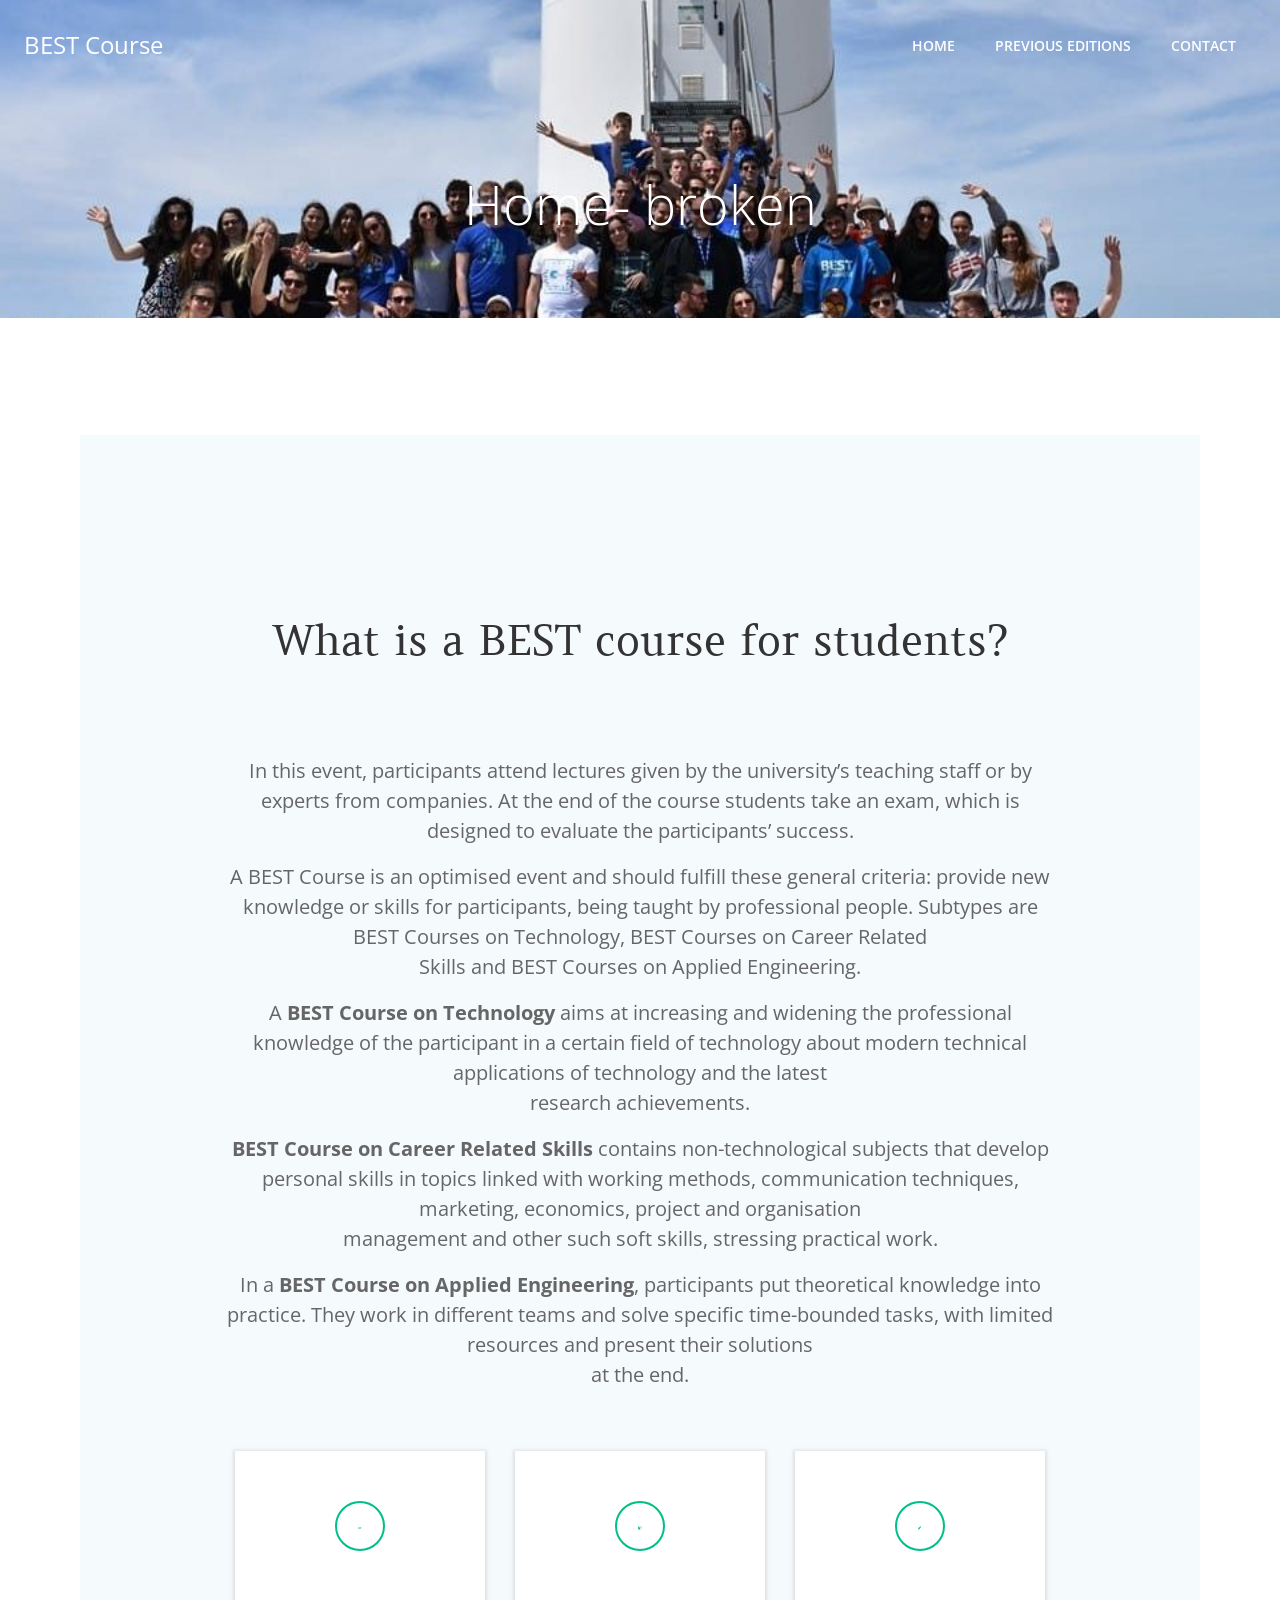
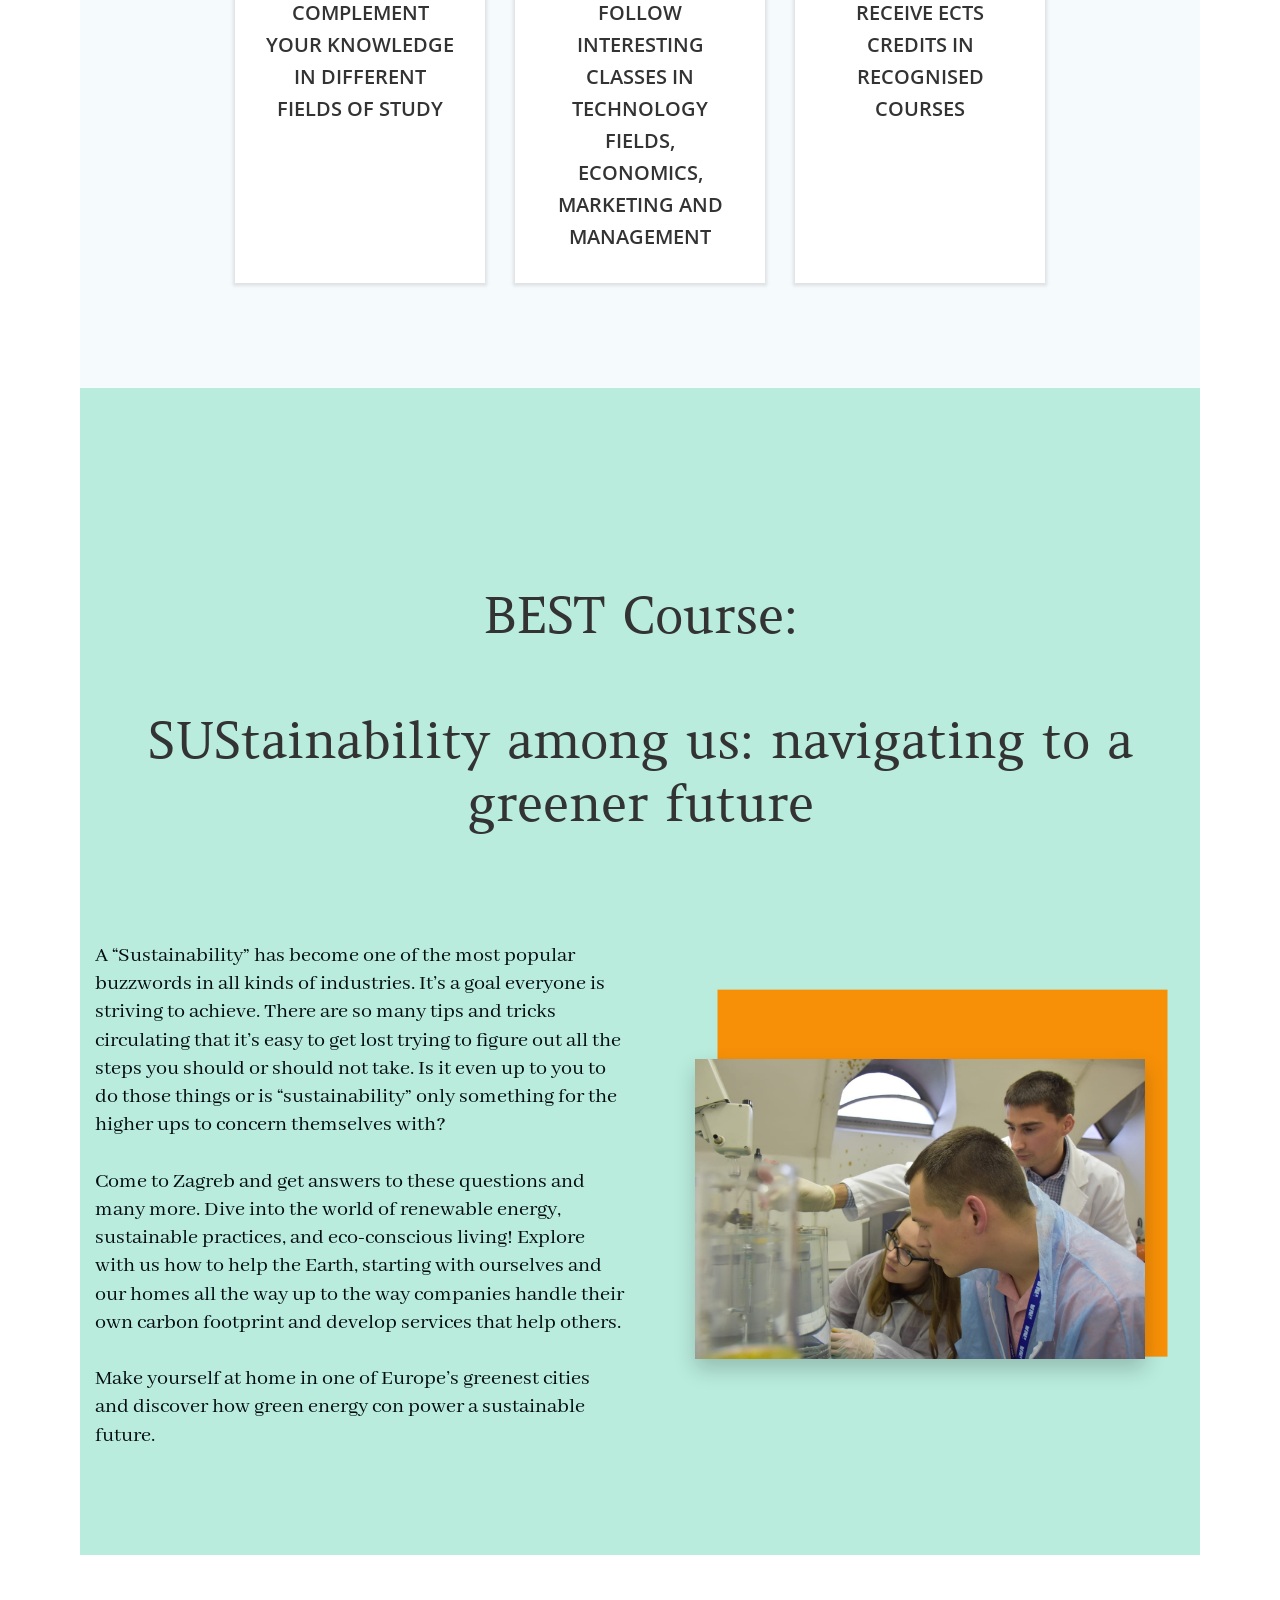
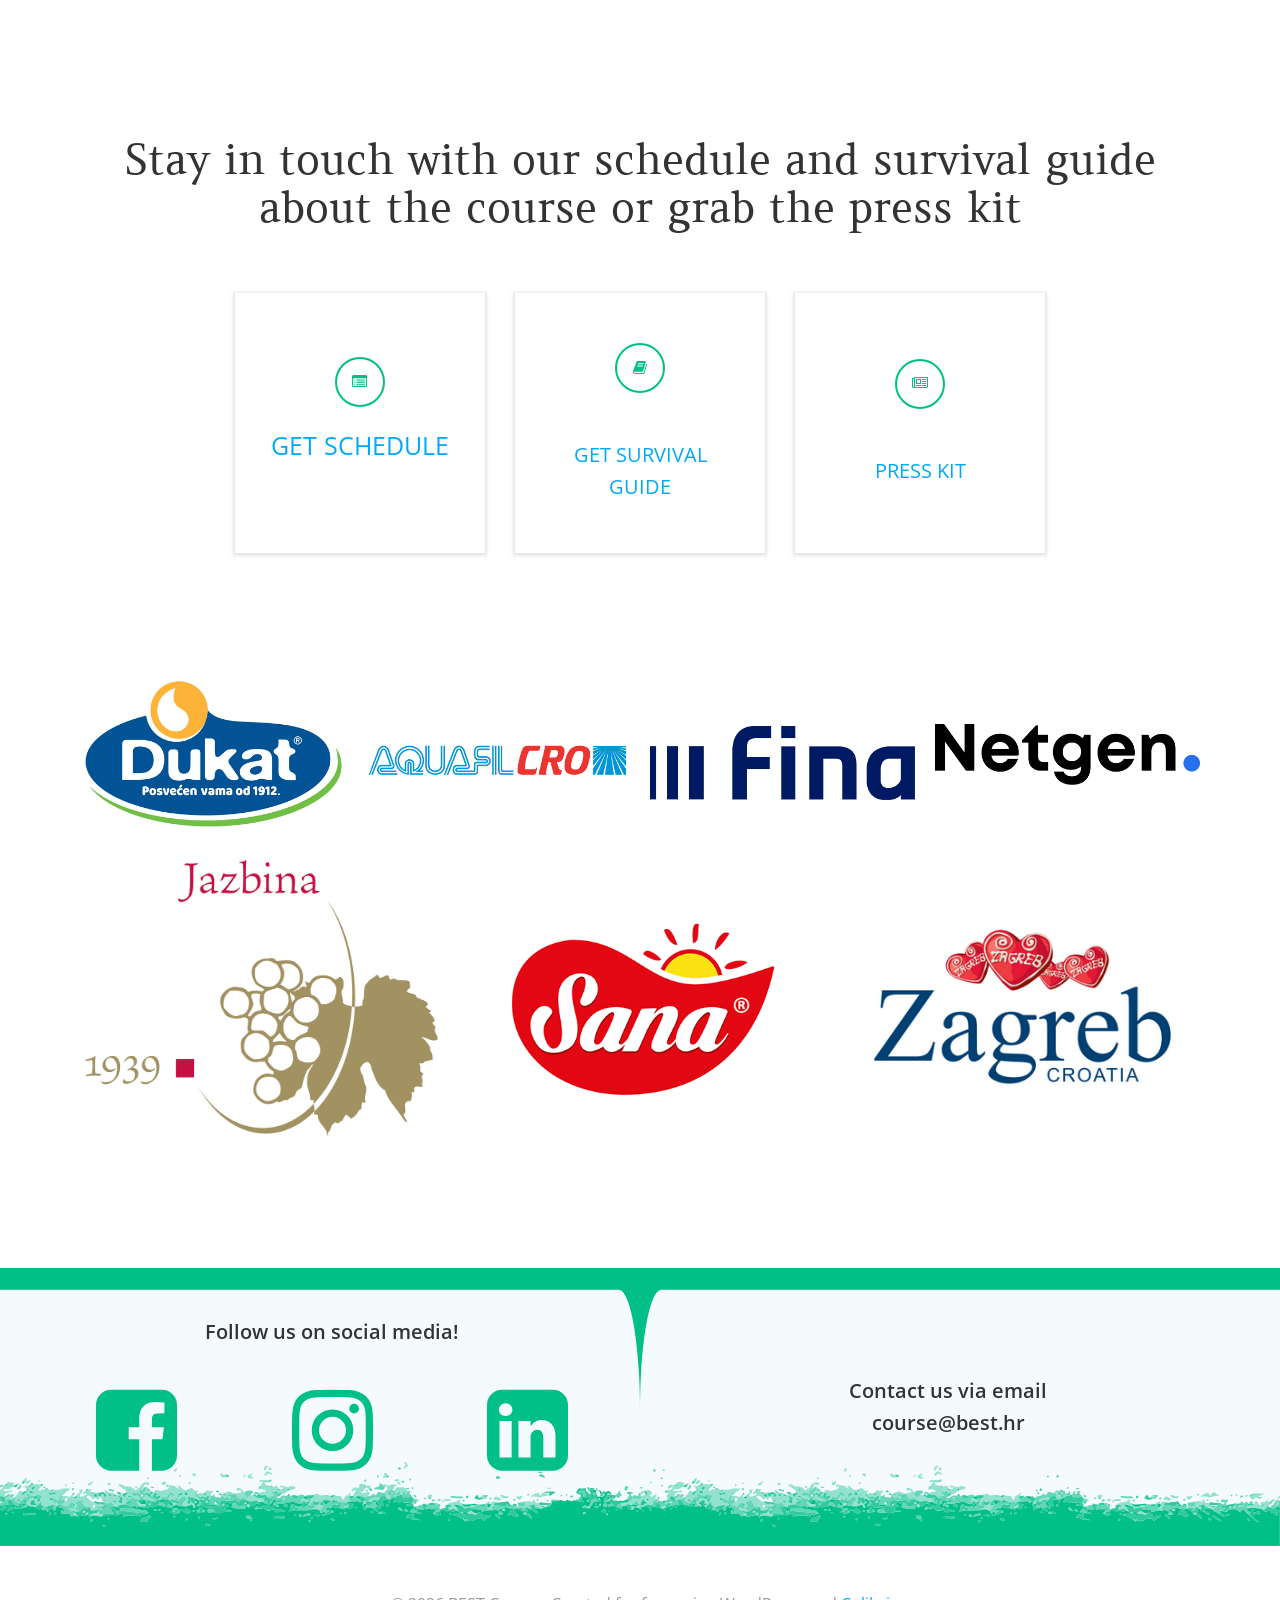
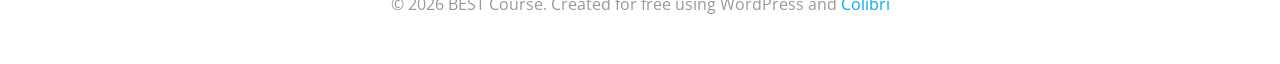
==== mesmerize/index.html @ 8d5ee5f5 "Make the archive self-contained for subpath hosting Relink the wp-emoji loader URL relative to each " ====
<!DOCTYPE html>
<html lang="en-US">
<head>
    <meta charset="UTF-8">
    <meta name="viewport" content="width=device-width, initial-scale=1">
    <link rel="profile" href="http://gmpg.org/xfn/11">
	<title>Home- broken &#8211; BEST Course</title>
<link rel='dns-prefetch' href='//fonts.googleapis.com' />
<link rel='dns-prefetch' href='//s.w.org' />
<link rel="alternate" type="application/rss+xml" title="BEST Course &raquo; Feed" href="https://best.hr/course/feed/" />
<link rel="alternate" type="application/rss+xml" title="BEST Course &raquo; Comments Feed" href="https://best.hr/course/comments/feed/" />
<!-- This site uses the Google Analytics by MonsterInsights plugin v7.10.4 - Using Analytics tracking - https://www.monsterinsights.com/ -->
<script type="text/javascript" data-cfasync="false">
	var mi_version         = '7.10.4';
	var mi_track_user      = true;
	var mi_no_track_reason = '';
	
	var disableStr = 'ga-disable-UA-112684001-1';

	/* Function to detect opted out users */
	function __gaTrackerIsOptedOut() {
		return document.cookie.indexOf(disableStr + '=true') > -1;
	}

	/* Disable tracking if the opt-out cookie exists. */
	if ( __gaTrackerIsOptedOut() ) {
		window[disableStr] = true;
	}

	/* Opt-out function */
	function __gaTrackerOptout() {
	  document.cookie = disableStr + '=true; expires=Thu, 31 Dec 2099 23:59:59 UTC; path=/';
	  window[disableStr] = true;
	}
	
	if ( mi_track_user ) {
		(function(i,s,o,g,r,a,m){i['GoogleAnalyticsObject']=r;i[r]=i[r]||function(){
			(i[r].q=i[r].q||[]).push(arguments)},i[r].l=1*new Date();a=s.createElement(o),
			m=s.getElementsByTagName(o)[0];a.async=1;a.src=g;m.parentNode.insertBefore(a,m)
		})(window,document,'script','//www.google-analytics.com/analytics.js','__gaTracker');

		__gaTracker('create', 'UA-112684001-1', 'auto');
		__gaTracker('set', 'forceSSL', true);
		__gaTracker('require', 'displayfeatures');
		__gaTracker('send','pageview');
	} else {
		console.log( "" );
		(function() {
			/* https://developers.google.com/analytics/devguides/collection/analyticsjs/ */
			var noopfn = function() {
				return null;
			};
			var noopnullfn = function() {
				return null;
			};
			var Tracker = function() {
				return null;
			};
			var p = Tracker.prototype;
			p.get = noopfn;
			p.set = noopfn;
			p.send = noopfn;
			var __gaTracker = function() {
				var len = arguments.length;
				if ( len === 0 ) {
					return;
				}
				var f = arguments[len-1];
				if ( typeof f !== 'object' || f === null || typeof f.hitCallback !== 'function' ) {
					console.log( 'Not running function __gaTracker(' + arguments[0] + " ....) because you are not being tracked. " + mi_no_track_reason );
					return;
				}
				try {
					f.hitCallback();
				} catch (ex) {

				}
			};
			__gaTracker.create = function() {
				return new Tracker();
			};
			__gaTracker.getByName = noopnullfn;
			__gaTracker.getAll = function() {
				return [];
			};
			__gaTracker.remove = noopfn;
			window['__gaTracker'] = __gaTracker;
					})();
		}
</script>
<!-- / Google Analytics by MonsterInsights -->
		<script type="text/javascript">
			window._wpemojiSettings = {"baseUrl":"https:\/\/s.w.org\/images\/core\/emoji\/12.0.0-1\/72x72\/","ext":".png","svgUrl":"https:\/\/s.w.org\/images\/core\/emoji\/12.0.0-1\/svg\/","svgExt":".svg","source":{"concatemoji":"..\/wp-includes\/js\/wp-emoji-release.min.js"}};
			/*! This file is auto-generated */
			!function(e,a,t){var n,r,o,i=a.createElement("canvas"),p=i.getContext&&i.getContext("2d");function s(e,t){var a=String.fromCharCode;p.clearRect(0,0,i.width,i.height),p.fillText(a.apply(this,e),0,0);e=i.toDataURL();return p.clearRect(0,0,i.width,i.height),p.fillText(a.apply(this,t),0,0),e===i.toDataURL()}function c(e){var t=a.createElement("script");t.src=e,t.defer=t.type="text/javascript",a.getElementsByTagName("head")[0].appendChild(t)}for(o=Array("flag","emoji"),t.supports={everything:!0,everythingExceptFlag:!0},r=0;r<o.length;r++)t.supports[o[r]]=function(e){if(!p||!p.fillText)return!1;switch(p.textBaseline="top",p.font="600 32px Arial",e){case"flag":return s([127987,65039,8205,9895,65039],[127987,65039,8203,9895,65039])?!1:!s([55356,56826,55356,56819],[55356,56826,8203,55356,56819])&&!s([55356,57332,56128,56423,56128,56418,56128,56421,56128,56430,56128,56423,56128,56447],[55356,57332,8203,56128,56423,8203,56128,56418,8203,56128,56421,8203,56128,56430,8203,56128,56423,8203,56128,56447]);case"emoji":return!s([55357,56424,55356,57342,8205,55358,56605,8205,55357,56424,55356,57340],[55357,56424,55356,57342,8203,55358,56605,8203,55357,56424,55356,57340])}return!1}(o[r]),t.supports.everything=t.supports.everything&&t.supports[o[r]],"flag"!==o[r]&&(t.supports.everythingExceptFlag=t.supports.everythingExceptFlag&&t.supports[o[r]]);t.supports.everythingExceptFlag=t.supports.everythingExceptFlag&&!t.supports.flag,t.DOMReady=!1,t.readyCallback=function(){t.DOMReady=!0},t.supports.everything||(n=function(){t.readyCallback()},a.addEventListener?(a.addEventListener("DOMContentLoaded",n,!1),e.addEventListener("load",n,!1)):(e.attachEvent("onload",n),a.attachEvent("onreadystatechange",function(){"complete"===a.readyState&&t.readyCallback()})),(n=t.source||{}).concatemoji?c(n.concatemoji):n.wpemoji&&n.twemoji&&(c(n.twemoji),c(n.wpemoji)))}(window,document,window._wpemojiSettings);
		</script>
		<style type="text/css">
img.wp-smiley,
img.emoji {
	display: inline !important;
	border: none !important;
	box-shadow: none !important;
	height: 1em !important;
	width: 1em !important;
	margin: 0 .07em !important;
	vertical-align: -0.1em !important;
	background: none !important;
	padding: 0 !important;
}
</style>
	<link rel='stylesheet' id='extend-builder-css-css'  href='../wp-content/plugins/colibri-page-builder/extend-builder/assets/static/css/theme.css' type='text/css' media='all' />
<style id='extend-builder-css-inline-css' type='text/css'>
/* page css */
/* part css : theme-shapes */
.colibri-shape-circles {
background-image:url('../wp-content/themes/colibri-wp/resources/images/header-shapes/circles.png')
}
.colibri-shape-10degree-stripes {
background-image:url('../wp-content/themes/colibri-wp/resources/images/header-shapes/10degree-stripes.png')
}
.colibri-shape-rounded-squares-blue {
background-image:url('../wp-content/themes/colibri-wp/resources/images/header-shapes/rounded-squares-blue.png')
}
.colibri-shape-many-rounded-squares-blue {
background-image:url('../wp-content/themes/colibri-wp/resources/images/header-shapes/many-rounded-squares-blue.png')
}
.colibri-shape-two-circles {
background-image:url('../wp-content/themes/colibri-wp/resources/images/header-shapes/two-circles.png')
}
.colibri-shape-circles-2 {
background-image:url('../wp-content/themes/colibri-wp/resources/images/header-shapes/circles-2.png')
}
.colibri-shape-circles-3 {
background-image:url('../wp-content/themes/colibri-wp/resources/images/header-shapes/circles-3.png')
}
.colibri-shape-circles-gradient {
background-image:url('../wp-content/themes/colibri-wp/resources/images/header-shapes/circles-gradient.png')
}
.colibri-shape-circles-white-gradient {
background-image:url('../wp-content/themes/colibri-wp/resources/images/header-shapes/circles-white-gradient.png')
}
.colibri-shape-waves {
background-image:url('../wp-content/themes/colibri-wp/resources/images/header-shapes/waves.png')
}
.colibri-shape-waves-inverted {
background-image:url('../wp-content/themes/colibri-wp/resources/images/header-shapes/waves-inverted.png')
}
.colibri-shape-dots {
background-image:url('../wp-content/themes/colibri-wp/resources/images/header-shapes/dots.png')
}
.colibri-shape-left-tilted-lines {
background-image:url('../wp-content/themes/colibri-wp/resources/images/header-shapes/left-tilted-lines.png')
}
.colibri-shape-right-tilted-lines {
background-image:url('../wp-content/themes/colibri-wp/resources/images/header-shapes/right-tilted-lines.png')
}
.colibri-shape-right-tilted-strips {
background-image:url('../wp-content/themes/colibri-wp/resources/images/header-shapes/right-tilted-strips.png')
}
/* part css : theme */

.h-y-container > *:not(:last-child), .h-x-container-inner > * {
  margin-bottom: 20px;
}
.h-x-container-inner, .h-column__content > .h-x-container > *:last-child {
  margin-bottom: -20px;
}
.h-x-container-inner > * {
  padding-left: 10px;
  padding-right: 10px;
}
.h-x-container-inner {
  margin-left: -10px;
  margin-right: -10px;
}
[class*=style-], [class*=local-style-], .h-global-transition, .h-global-transition-all, .h-global-transition-all * {
  transition-duration: 0.5s;
}
.wp-block-button .wp-block-button__link:not(.has-background),.wp-block-file .wp-block-file__button {
  background-color: #03a9f4;
  background-image: none;
}
.wp-block-button .wp-block-button__link:not(.has-background):hover,.wp-block-button .wp-block-button__link:not(.has-background):focus,.wp-block-button .wp-block-button__link:not(.has-background):active,.wp-block-file .wp-block-file__button:hover,.wp-block-file .wp-block-file__button:focus,.wp-block-file .wp-block-file__button:active {
  background-color: rgb(2, 110, 159);
  background-image: none;
}
.wp-block-button.is-style-outline .wp-block-button__link:not(.has-background) {
  color: #03a9f4;
  background-color: transparent;
  background-image: none;
  border-top-width: 2px;
  border-top-color: #03a9f4;
  border-top-style: solid;
  border-right-width: 2px;
  border-right-color: #03a9f4;
  border-right-style: solid;
  border-bottom-width: 2px;
  border-bottom-color: #03a9f4;
  border-bottom-style: solid;
  border-left-width: 2px;
  border-left-color: #03a9f4;
  border-left-style: solid;
}
.wp-block-button.is-style-outline .wp-block-button__link:not(.has-background):hover,.wp-block-button.is-style-outline .wp-block-button__link:not(.has-background):focus,.wp-block-button.is-style-outline .wp-block-button__link:not(.has-background):active {
  color: #fff;
  background-color: #03a9f4;
  background-image: none;
}
.has-background-color,*[class^="wp-block-"].is-style-solid-color {
  background-color: #03a9f4;
  background-image: none;
}
.has-colibri-color-1-background-color {
  background-color: #03a9f4;
  background-image: none;
}
.wp-block-button .wp-block-button__link.has-colibri-color-1-background-color {
  background-color: #03a9f4;
  background-image: none;
}
.wp-block-button .wp-block-button__link.has-colibri-color-1-background-color:hover,.wp-block-button .wp-block-button__link.has-colibri-color-1-background-color:focus,.wp-block-button .wp-block-button__link.has-colibri-color-1-background-color:active {
  background-color: rgb(2, 110, 159);
  background-image: none;
}
.wp-block-button.is-style-outline .wp-block-button__link.has-colibri-color-1-background-color {
  color: #03a9f4;
  background-color: transparent;
  background-image: none;
  border-top-width: 2px;
  border-top-color: #03a9f4;
  border-top-style: solid;
  border-right-width: 2px;
  border-right-color: #03a9f4;
  border-right-style: solid;
  border-bottom-width: 2px;
  border-bottom-color: #03a9f4;
  border-bottom-style: solid;
  border-left-width: 2px;
  border-left-color: #03a9f4;
  border-left-style: solid;
}
.wp-block-button.is-style-outline .wp-block-button__link.has-colibri-color-1-background-color:hover,.wp-block-button.is-style-outline .wp-block-button__link.has-colibri-color-1-background-color:focus,.wp-block-button.is-style-outline .wp-block-button__link.has-colibri-color-1-background-color:active {
  color: #fff;
  background-color: #03a9f4;
  background-image: none;
}
*[class^="wp-block-"].has-colibri-color-1-background-color,*[class^="wp-block-"] .has-colibri-color-1-background-color,*[class^="wp-block-"].is-style-solid-color.has-colibri-color-1-color,*[class^="wp-block-"].is-style-solid-color blockquote.has-colibri-color-1-color,*[class^="wp-block-"].is-style-solid-color blockquote.has-colibri-color-1-color p {
  background-color: #03a9f4;
  background-image: none;
}
.has-colibri-color-1-color {
  color: #03a9f4;
}
.has-colibri-color-2-background-color {
  background-color: #f79007;
  background-image: none;
}
.wp-block-button .wp-block-button__link.has-colibri-color-2-background-color {
  background-color: #f79007;
  background-image: none;
}
.wp-block-button .wp-block-button__link.has-colibri-color-2-background-color:hover,.wp-block-button .wp-block-button__link.has-colibri-color-2-background-color:focus,.wp-block-button .wp-block-button__link.has-colibri-color-2-background-color:active {
  background-color: rgb(162, 94, 5);
  background-image: none;
}
.wp-block-button.is-style-outline .wp-block-button__link.has-colibri-color-2-background-color {
  color: #f79007;
  background-color: transparent;
  background-image: none;
  border-top-width: 2px;
  border-top-color: #f79007;
  border-top-style: solid;
  border-right-width: 2px;
  border-right-color: #f79007;
  border-right-style: solid;
  border-bottom-width: 2px;
  border-bottom-color: #f79007;
  border-bottom-style: solid;
  border-left-width: 2px;
  border-left-color: #f79007;
  border-left-style: solid;
}
.wp-block-button.is-style-outline .wp-block-button__link.has-colibri-color-2-background-color:hover,.wp-block-button.is-style-outline .wp-block-button__link.has-colibri-color-2-background-color:focus,.wp-block-button.is-style-outline .wp-block-button__link.has-colibri-color-2-background-color:active {
  color: #fff;
  background-color: #f79007;
  background-image: none;
}
*[class^="wp-block-"].has-colibri-color-2-background-color,*[class^="wp-block-"] .has-colibri-color-2-background-color,*[class^="wp-block-"].is-style-solid-color.has-colibri-color-2-color,*[class^="wp-block-"].is-style-solid-color blockquote.has-colibri-color-2-color,*[class^="wp-block-"].is-style-solid-color blockquote.has-colibri-color-2-color p {
  background-color: #f79007;
  background-image: none;
}
.has-colibri-color-2-color {
  color: #f79007;
}
.has-colibri-color-3-background-color {
  background-color: #00bf87;
  background-image: none;
}
.wp-block-button .wp-block-button__link.has-colibri-color-3-background-color {
  background-color: #00bf87;
  background-image: none;
}
.wp-block-button .wp-block-button__link.has-colibri-color-3-background-color:hover,.wp-block-button .wp-block-button__link.has-colibri-color-3-background-color:focus,.wp-block-button .wp-block-button__link.has-colibri-color-3-background-color:active {
  background-color: rgb(0, 106, 75);
  background-image: none;
}
.wp-block-button.is-style-outline .wp-block-button__link.has-colibri-color-3-background-color {
  color: #00bf87;
  background-color: transparent;
  background-image: none;
  border-top-width: 2px;
  border-top-color: #00bf87;
  border-top-style: solid;
  border-right-width: 2px;
  border-right-color: #00bf87;
  border-right-style: solid;
  border-bottom-width: 2px;
  border-bottom-color: #00bf87;
  border-bottom-style: solid;
  border-left-width: 2px;
  border-left-color: #00bf87;
  border-left-style: solid;
}
.wp-block-button.is-style-outline .wp-block-button__link.has-colibri-color-3-background-color:hover,.wp-block-button.is-style-outline .wp-block-button__link.has-colibri-color-3-background-color:focus,.wp-block-button.is-style-outline .wp-block-button__link.has-colibri-color-3-background-color:active {
  color: #fff;
  background-color: #00bf87;
  background-image: none;
}
*[class^="wp-block-"].has-colibri-color-3-background-color,*[class^="wp-block-"] .has-colibri-color-3-background-color,*[class^="wp-block-"].is-style-solid-color.has-colibri-color-3-color,*[class^="wp-block-"].is-style-solid-color blockquote.has-colibri-color-3-color,*[class^="wp-block-"].is-style-solid-color blockquote.has-colibri-color-3-color p {
  background-color: #00bf87;
  background-image: none;
}
.has-colibri-color-3-color {
  color: #00bf87;
}
.has-colibri-color-4-background-color {
  background-color: #6632ff;
  background-image: none;
}
.wp-block-button .wp-block-button__link.has-colibri-color-4-background-color {
  background-color: #6632ff;
  background-image: none;
}
.wp-block-button .wp-block-button__link.has-colibri-color-4-background-color:hover,.wp-block-button .wp-block-button__link.has-colibri-color-4-background-color:focus,.wp-block-button .wp-block-button__link.has-colibri-color-4-background-color:active {
  background-color: rgb(68, 33, 170);
  background-image: none;
}
.wp-block-button.is-style-outline .wp-block-button__link.has-colibri-color-4-background-color {
  color: #6632ff;
  background-color: transparent;
  background-image: none;
  border-top-width: 2px;
  border-top-color: #6632ff;
  border-top-style: solid;
  border-right-width: 2px;
  border-right-color: #6632ff;
  border-right-style: solid;
  border-bottom-width: 2px;
  border-bottom-color: #6632ff;
  border-bottom-style: solid;
  border-left-width: 2px;
  border-left-color: #6632ff;
  border-left-style: solid;
}
.wp-block-button.is-style-outline .wp-block-button__link.has-colibri-color-4-background-color:hover,.wp-block-button.is-style-outline .wp-block-button__link.has-colibri-color-4-background-color:focus,.wp-block-button.is-style-outline .wp-block-button__link.has-colibri-color-4-background-color:active {
  color: #fff;
  background-color: #6632ff;
  background-image: none;
}
*[class^="wp-block-"].has-colibri-color-4-background-color,*[class^="wp-block-"] .has-colibri-color-4-background-color,*[class^="wp-block-"].is-style-solid-color.has-colibri-color-4-color,*[class^="wp-block-"].is-style-solid-color blockquote.has-colibri-color-4-color,*[class^="wp-block-"].is-style-solid-color blockquote.has-colibri-color-4-color p {
  background-color: #6632ff;
  background-image: none;
}
.has-colibri-color-4-color {
  color: #6632ff;
}
.has-colibri-color-5-background-color {
  background-color: #FFFFFF;
  background-image: none;
}
.wp-block-button .wp-block-button__link.has-colibri-color-5-background-color {
  background-color: #FFFFFF;
  background-image: none;
}
.wp-block-button .wp-block-button__link.has-colibri-color-5-background-color:hover,.wp-block-button .wp-block-button__link.has-colibri-color-5-background-color:focus,.wp-block-button .wp-block-button__link.has-colibri-color-5-background-color:active {
  background-color: rgb(102, 102, 102);
  background-image: none;
}
.wp-block-button.is-style-outline .wp-block-button__link.has-colibri-color-5-background-color {
  color: #FFFFFF;
  background-color: transparent;
  background-image: none;
  border-top-width: 2px;
  border-top-color: #FFFFFF;
  border-top-style: solid;
  border-right-width: 2px;
  border-right-color: #FFFFFF;
  border-right-style: solid;
  border-bottom-width: 2px;
  border-bottom-color: #FFFFFF;
  border-bottom-style: solid;
  border-left-width: 2px;
  border-left-color: #FFFFFF;
  border-left-style: solid;
}
.wp-block-button.is-style-outline .wp-block-button__link.has-colibri-color-5-background-color:hover,.wp-block-button.is-style-outline .wp-block-button__link.has-colibri-color-5-background-color:focus,.wp-block-button.is-style-outline .wp-block-button__link.has-colibri-color-5-background-color:active {
  color: #fff;
  background-color: #FFFFFF;
  background-image: none;
}
*[class^="wp-block-"].has-colibri-color-5-background-color,*[class^="wp-block-"] .has-colibri-color-5-background-color,*[class^="wp-block-"].is-style-solid-color.has-colibri-color-5-color,*[class^="wp-block-"].is-style-solid-color blockquote.has-colibri-color-5-color,*[class^="wp-block-"].is-style-solid-color blockquote.has-colibri-color-5-color p {
  background-color: #FFFFFF;
  background-image: none;
}
.has-colibri-color-5-color {
  color: #FFFFFF;
}
.has-colibri-color-6-background-color {
  background-color: #000000;
  background-image: none;
}
.wp-block-button .wp-block-button__link.has-colibri-color-6-background-color {
  background-color: #000000;
  background-image: none;
}
.wp-block-button .wp-block-button__link.has-colibri-color-6-background-color:hover,.wp-block-button .wp-block-button__link.has-colibri-color-6-background-color:focus,.wp-block-button .wp-block-button__link.has-colibri-color-6-background-color:active {
  background-color: rgb(51, 51, 51);
  background-image: none;
}
.wp-block-button.is-style-outline .wp-block-button__link.has-colibri-color-6-background-color {
  color: #000000;
  background-color: transparent;
  background-image: none;
  border-top-width: 2px;
  border-top-color: #000000;
  border-top-style: solid;
  border-right-width: 2px;
  border-right-color: #000000;
  border-right-style: solid;
  border-bottom-width: 2px;
  border-bottom-color: #000000;
  border-bottom-style: solid;
  border-left-width: 2px;
  border-left-color: #000000;
  border-left-style: solid;
}
.wp-block-button.is-style-outline .wp-block-button__link.has-colibri-color-6-background-color:hover,.wp-block-button.is-style-outline .wp-block-button__link.has-colibri-color-6-background-color:focus,.wp-block-button.is-style-outline .wp-block-button__link.has-colibri-color-6-background-color:active {
  color: #fff;
  background-color: #000000;
  background-image: none;
}
*[class^="wp-block-"].has-colibri-color-6-background-color,*[class^="wp-block-"] .has-colibri-color-6-background-color,*[class^="wp-block-"].is-style-solid-color.has-colibri-color-6-color,*[class^="wp-block-"].is-style-solid-color blockquote.has-colibri-color-6-color,*[class^="wp-block-"].is-style-solid-color blockquote.has-colibri-color-6-color p {
  background-color: #000000;
  background-image: none;
}
.has-colibri-color-6-color {
  color: #000000;
}
.h-section-global-spacing {
  padding-top: 90px;
  padding-bottom: 90px;
}
body {
  font-family: Open Sans;
  font-weight: 400;
  font-size: 16px;
  line-height: 1.6;
  color: rgb(153, 153, 153);
}
body a {
  font-family: Open Sans;
  font-weight: 400;
  text-decoration: none;
  font-size: 1em;
  line-height: 1.5;
  color: #03a9f4;
}
body p {
  margin-bottom: 16px;
  font-family: Open Sans;
  font-weight: 400;
  font-size: 16px;
  line-height: 1.6;
  color: rgb(153, 153, 153);
}
body .h-lead p {
  margin-bottom: 16px;
  font-family: Open Sans;
  font-weight: 300;
  font-size: 1.25em;
  line-height: 1.5;
  color: rgb(102, 102, 102);
}
body blockquote p {
  margin-bottom: 16px;
  font-family: Open Sans;
  font-weight: 400;
  font-size: 16px;
  line-height: 1.6;
  color: rgb(153, 153, 153);
}
body h1 {
  margin-bottom: 16px;
  font-family: Open Sans;
  font-weight: 300;
  font-size: 3.375em;
  line-height: 1.26;
  color: rgb(51, 51, 51);
}
body h2 {
  margin-bottom: 16px;
  font-family: Open Sans;
  font-weight: 300;
  font-size: 2.625em;
  line-height: 1.143;
  color: rgb(51, 51, 51);
}
body h3 {
  margin-bottom: 16px;
  font-family: Open Sans;
  font-weight: 300;
  font-size: 2.25em;
  line-height: 1.25;
  color: rgb(51, 51, 51);
}
body h4 {
  margin-bottom: 16px;
  font-family: Open Sans;
  font-weight: 600;
  font-size: 1.25em;
  line-height: 1.6;
  color: rgb(51, 51, 51);
}
body h5 {
  margin-bottom: 16px;
  font-family: Open Sans;
  font-weight: 600;
  font-size: 1.125em;
  line-height: 1.55;
  color: rgb(51, 51, 51);
}
body h6 {
  margin-bottom: 16px;
  font-family: Open Sans;
  font-weight: 600;
  font-size: 1em;
  line-height: 1.6;
  color: rgb(51, 51, 51);
}


@media (min-width: 768px) and (max-width: 1023px){
.h-section-global-spacing {
  padding-top: 60px;
  padding-bottom: 60px;
}

}

@media (max-width: 767px){
.h-section-global-spacing {
  padding-top: 30px;
  padding-bottom: 30px;
}

}
/* part css : page */
#colibri .style-578 {
  height: auto;
  min-height: unset;
  background-color: #F5FAFD;
  background-image: none;
}
#colibri .style-580 {
  text-align: center;
  height: auto;
  min-height: unset;
  box-shadow: 0px 1px 3px 2px rgba(189, 189, 189, 0.4) ;
  background-color: #FFFFFF;
  background-image: none;
}
#colibri .style-581-icon {
  fill: #00bf87;
  width: 50px ;
  height: 50px;
  border-top-width: 2px;
  border-top-color: #00bf87;
  border-top-style: solid;
  border-top-left-radius: 300px;
  border-top-right-radius: 300px;
  border-right-width: 2px;
  border-right-color: #00bf87;
  border-right-style: solid;
  border-bottom-width: 2px;
  border-bottom-color: #00bf87;
  border-bottom-style: solid;
  border-bottom-left-radius: 300px;
  border-bottom-right-radius: 300px;
  border-left-width: 2px;
  border-left-color: #00bf87;
  border-left-style: solid;
  padding-top: 21px;
  padding-right: 21px;
  padding-bottom: 21px;
  padding-left: 21px;
}
#colibri .style-581-icon:hover {
  fill: rgb(7, 35, 59);
}
#colibri .style-582 p,#colibri .style-582  h1,#colibri .style-582  h2,#colibri .style-582  h3,#colibri .style-582  h4,#colibri .style-582  h5,#colibri .style-582  h6 {
  text-transform: uppercase;
}
#colibri .style-582 .text-wrapper-fancy svg path {
  stroke: #000000;
  stroke-linejoin: initial;
  stroke-linecap: initial;
  stroke-width: 8px;
}
#colibri .style-584 {
  text-align: center;
  height: auto;
  min-height: unset;
}
#colibri .style-585 p,#colibri .style-585  h1,#colibri .style-585  h2,#colibri .style-585  h3,#colibri .style-585  h4,#colibri .style-585  h5,#colibri .style-585  h6 {
  font-family: Amethysta;
  font-weight: 400;
}
#colibri .style-585 .text-wrapper-fancy svg path {
  stroke: #000000;
  stroke-linejoin: initial;
  stroke-linecap: initial;
  stroke-width: 8px;
}
#colibri .style-586 {
  font-family: Open Sans;
  font-weight: 400;
}
#colibri .style-586 p {
  font-family: Open Sans;
  font-weight: 400;
}
#colibri .style-587 {
  height: auto;
  min-height: unset;
  background-color: rgb(185, 236, 221);
  background-image: none;
}
#colibri .style-589 {
  text-align: center;
  height: auto;
  min-height: unset;
}
#colibri .style-590 p,#colibri .style-590  h1,#colibri .style-590  h2,#colibri .style-590  h3,#colibri .style-590  h4,#colibri .style-590  h5,#colibri .style-590  h6 {
  font-family: Amethysta;
  font-weight: 400;
  font-size: 3.1em;
}
#colibri .style-590 .text-wrapper-fancy svg path {
  stroke: #000000;
  stroke-linejoin: initial;
  stroke-linecap: initial;
  stroke-width: 8px;
}
#colibri .style-592 {
  text-align: left;
  height: auto;
  min-height: unset;
}
#colibri .style-593 p,#colibri .style-593  h1,#colibri .style-593  h2,#colibri .style-593  h3,#colibri .style-593  h4,#colibri .style-593  h5,#colibri .style-593  h6 {
  font-family: Abhaya Libre;
  font-weight: 400;
  font-size: 1.4em;
  color: rgb(0, 11, 15);
  text-align: left;
}
#colibri .style-593 .text-wrapper-fancy svg path {
  stroke: #000000;
  stroke-linejoin: initial;
  stroke-linecap: initial;
  stroke-width: 8px;
}
#colibri .style-594 {
  text-align: center;
  height: auto;
  min-height: unset;
}
#colibri .style-595-image {
  opacity: 1;
  box-shadow: 0px 10px 20px 0px rgba(0, 0, 0, 0.2) ;
}
#colibri .style-595-caption {
  margin-top: 10px;
}
#colibri .style-595-frameImage {
  z-index: -1;
  transform: translateX(5%) translateY(-5%);
  transform-origin: center center 0px;
  background-color: #f79007;
  height: 100%;
  width: 100% ;
  border-top-width: 10px;
  border-top-color: #f79007;
  border-top-style: none;
  border-right-width: 10px;
  border-right-color: #f79007;
  border-right-style: none;
  border-bottom-width: 10px;
  border-bottom-color: #f79007;
  border-bottom-style: none;
  border-left-width: 10px;
  border-left-color: #f79007;
  border-left-style: none;
}
#colibri .style-600 {
  height: auto;
  min-height: unset;
  background-color: #FFFFFF;
  background-image: none;
}
#colibri .style-602 {
  text-align: center;
  height: auto;
  min-height: unset;
  box-shadow: 0px 1px 3px 2px rgba(189, 189, 189, 0.4) ;
  background-color: #FFFFFF;
  background-image: none;
}
#colibri .style-603-icon {
  fill: #00bf87;
  width: 50px ;
  height: 50px;
  border-top-width: 2px;
  border-top-color: #00bf87;
  border-top-style: solid;
  border-top-left-radius: 300px;
  border-top-right-radius: 300px;
  border-right-width: 2px;
  border-right-color: #00bf87;
  border-right-style: solid;
  border-bottom-width: 2px;
  border-bottom-color: #00bf87;
  border-bottom-style: solid;
  border-bottom-left-radius: 300px;
  border-bottom-right-radius: 300px;
  border-left-width: 2px;
  border-left-color: #00bf87;
  border-left-style: solid;
  padding-top: 15px;
  padding-right: 15px;
  padding-bottom: 15px;
  padding-left: 15px;
}
#colibri .style-603-icon:hover {
  fill: rgb(7, 35, 59);
}
#colibri .style-604 p,#colibri .style-604  h1,#colibri .style-604  h2,#colibri .style-604  h3,#colibri .style-604  h4,#colibri .style-604  h5,#colibri .style-604  h6 {
  text-transform: uppercase;
}
#colibri .style-604 .text-wrapper-fancy svg path {
  stroke: #000000;
  stroke-linejoin: initial;
  stroke-linecap: initial;
  stroke-width: 8px;
}
#colibri .style-606-icon {
  width: 12px;
  height: 12px;
  margin-right: 10px;
  margin-left: 0px;
}
#colibri .style-606 {
  padding-top: 12px;
  padding-right: 24px;
  padding-bottom: 12px;
  padding-left: 24px;
  font-family: Open Sans;
  font-weight: 600;
  text-transform: uppercase;
  font-size: 12px;
  line-height: 1;
  letter-spacing: 1px;
  color: #fff;
  background-color: #00bf87;
  background-image: none;
  border-top-width: 2px;
  border-top-color: #00bf87;
  border-top-style: solid;
  border-top-left-radius: 5px;
  border-top-right-radius: 5px;
  border-right-width: 2px;
  border-right-color: #00bf87;
  border-right-style: solid;
  border-bottom-width: 2px;
  border-bottom-color: #00bf87;
  border-bottom-style: solid;
  border-bottom-left-radius: 5px;
  border-bottom-right-radius: 5px;
  border-left-width: 2px;
  border-left-color: #00bf87;
  border-left-style: solid;
  transition-duration: 0.5s;
  text-align: center;
}
#colibri .style-606:hover,#colibri .style-606:focus {
  color: rgb(231, 236, 241);
  background-color: rgb(7, 35, 59);
  border-top-color: rgb(7, 35, 59);
  border-right-color: rgb(7, 35, 59);
  border-bottom-color: rgb(7, 35, 59);
  border-left-color: rgb(7, 35, 59);
  box-shadow: none;
}
#colibri .style-606:active .style-606-icon {
  width: 12px;
  height: 12px;
  margin-right: 10px;
  margin-left: 0px;
}
#colibri .style-608 {
  text-align: center;
  height: auto;
  min-height: unset;
}
#colibri .style-609 p,#colibri .style-609  h1,#colibri .style-609  h2,#colibri .style-609  h3,#colibri .style-609  h4,#colibri .style-609  h5,#colibri .style-609  h6 {
  font-family: Amethysta;
  font-weight: 400;
}
#colibri .style-609 .text-wrapper-fancy svg path {
  stroke: #000000;
  stroke-linejoin: initial;
  stroke-linecap: initial;
  stroke-width: 8px;
}
#colibri .style-local-487-c14-outer {
  width: 80% ;
  flex: 0 0 auto;
  -ms-flex: 0 0 auto;
}
#colibri .style-local-487-c19-outer {
  width: 100% ;
  flex: 0 0 auto;
  -ms-flex: 0 0 auto;
}
#colibri .style-local-487-c22-outer {
  width: 50% ;
  flex: 0 0 auto;
  -ms-flex: 0 0 auto;
}
#colibri .style-local-487-c24-outer {
  width: 50% ;
  flex: 0 0 auto;
  -ms-flex: 0 0 auto;
}
#colibri .style-local-487-c25-image {
  max-width: 450px;
  max-height: 500px;
}
#colibri .style-local-487-c44-outer {
  width: 80% ;
  flex: 0 0 auto;
  -ms-flex: 0 0 auto;
}
#colibri .style-36 {
  animation-duration: 0.5s;
  padding-top: 20px;
  padding-right: 15px;
  padding-bottom: 20px;
  padding-left: 15px;
  background-color: transparent;
  background-image: none;
}
#colibri .h-navigation_sticky .style-36,#colibri .h-navigation_sticky.style-36 {
  background-color: #ffffff;
  background-image: none;
  padding-top: 10px;
  padding-bottom: 10px;
  box-shadow: 0px 0px 4px 0px rgba(0,0,0,0.5) ;
}
#colibri .style-38 {
  text-align: center;
  height: auto;
  min-height: unset;
}
#colibri .style-39-image {
  max-height: 70px;
}
#colibri .style-39 a,#colibri .style-39  .logo-text {
  color: #ffffff;
  text-decoration: none;
  font-size: 24px;
}
#colibri .style-39 .logo-text {
  color: #FFFFFF;
}
#colibri .h-navigation_sticky .style-39-image,#colibri .h-navigation_sticky.style-39-image {
  max-height: 70px;
}
#colibri .h-navigation_sticky .style-39 a,#colibri .h-navigation_sticky .style-39  .logo-text,#colibri .h-navigation_sticky.style-39 a,#colibri .h-navigation_sticky.style-39  .logo-text {
  color: #000000;
  text-decoration: none;
}
#colibri .style-40 {
  text-align: center;
  height: auto;
  min-height: unset;
}
#colibri .style-41 {
  height: 50px;
}
#colibri .style-42 {
  text-align: center;
  height: auto;
  min-height: unset;
}
#colibri .style-43 >  div > .colibri-menu-container > ul.colibri-menu {
  justify-content: flex-end;
}
#colibri .style-43 >  div > .colibri-menu-container > ul.colibri-menu > li {
  margin-top: 0px;
  margin-right: 20px;
  margin-bottom: 0px;
  margin-left: 20px;
  padding-top: 10px;
  padding-right: 0px;
  padding-bottom: 10px;
  padding-left: 0px;
}
#colibri .style-43 >  div > .colibri-menu-container > ul.colibri-menu > li.current_page_item,#colibri .style-43  >  div > .colibri-menu-container > ul.colibri-menu > li.current_page_item:hover {
  margin-top: 0px;
  margin-right: 20px;
  margin-bottom: 0px;
  margin-left: 20px;
  padding-top: 10px;
  padding-right: 0px;
  padding-bottom: 10px;
  padding-left: 0px;
}
#colibri .style-43 >  div > .colibri-menu-container > ul.colibri-menu > li > a {
  font-family: Open Sans;
  font-weight: 600;
  text-transform: uppercase;
  font-size: 14px;
  line-height: 1.5em;
  letter-spacing: 0px;
  color: #FFFFFF;
}
#colibri .style-43  >  div > .colibri-menu-container > ul.colibri-menu > li.hover  > a {
  color: rgb(166, 220, 244);
}
#colibri .style-43  >  div > .colibri-menu-container > ul.colibri-menu > li:hover > a,#colibri .style-43  >  div > .colibri-menu-container > ul.colibri-menu > li.hover  > a {
  color: rgb(166, 220, 244);
}
#colibri .style-43  >  div > .colibri-menu-container > ul.colibri-menu > li.current_page_item > a,#colibri .style-43  >  div > .colibri-menu-container > ul.colibri-menu > li.current_page_item > a:hover {
  font-family: Open Sans;
  font-weight: 600;
  text-transform: uppercase;
  font-size: 14px;
  line-height: 1.5em;
  letter-spacing: 0px;
  color: rgb(166, 220, 244);
}
#colibri .style-43 >  div > .colibri-menu-container > ul.colibri-menu li > ul {
  background-color: #ffffff;
  background-image: none;
  margin-right: 5px;
  margin-left: 5px;
  box-shadow: 0px 0px 5px 2px rgba(0, 0, 0, 0.04) ;
}
#colibri .style-43 >  div > .colibri-menu-container > ul.colibri-menu li > ul  li {
  padding-top: 10px;
  padding-right: 20px;
  padding-bottom: 10px;
  padding-left: 20px;
  border-top-width: 0px;
  border-top-style: none;
  border-right-width: 0px;
  border-right-style: none;
  border-bottom-width: 1px;
  border-bottom-color: rgba(128,128,128,.2);
  border-bottom-style: solid;
  border-left-width: 0px;
  border-left-style: none;
  background-color: rgb(255, 255, 255);
  background-image: none;
}
#colibri .style-43  >  div > .colibri-menu-container > ul.colibri-menu li > ul > li.hover {
  background-color: #03a9f4;
}
#colibri .style-43  >  div > .colibri-menu-container > ul.colibri-menu li > ul > li:hover,#colibri .style-43  >  div > .colibri-menu-container > ul.colibri-menu li > ul > li.hover {
  background-color: #03a9f4;
}
#colibri .style-43 >  div > .colibri-menu-container > ul.colibri-menu li > ul li.current_page_item,#colibri .style-43  >  div > .colibri-menu-container > ul.colibri-menu li > ul > li.current_page_item:hover {
  padding-top: 10px;
  padding-right: 20px;
  padding-bottom: 10px;
  padding-left: 20px;
  border-top-width: 0px;
  border-top-style: none;
  border-right-width: 0px;
  border-right-style: none;
  border-bottom-width: 1px;
  border-bottom-color: rgba(128,128,128,.2);
  border-bottom-style: solid;
  border-left-width: 0px;
  border-left-style: none;
  background-color: #03a9f4;
  background-image: none;
}
#colibri .style-43 >  div > .colibri-menu-container > ul.colibri-menu li > ul > li > a {
  font-size: 14px;
  color: rgb(102, 102, 102);
}
#colibri .style-43  >  div > .colibri-menu-container > ul.colibri-menu li > ul > li.hover  > a {
  color: rgb(255, 255, 255);
}
#colibri .style-43  >  div > .colibri-menu-container > ul.colibri-menu li > ul > li:hover > a,#colibri .style-43  >  div > .colibri-menu-container > ul.colibri-menu li > ul > li.hover  > a {
  color: rgb(255, 255, 255);
}
#colibri .style-43 >  div > .colibri-menu-container > ul.colibri-menu li > ul > li.current_page_item > a,#colibri .style-43  >  div > .colibri-menu-container > ul.colibri-menu li > ul > li.current_page_item > a:hover {
  font-size: 14px;
  color: rgb(255, 255, 255);
}
#colibri .style-43 >  div > .colibri-menu-container > ul.colibri-menu.bordered-active-item > li::after,#colibri .style-43 
      ul.colibri-menu.bordered-active-item > li::before {
  background-color: rgb(166, 220, 244);
  background-image: none;
  height: 3px;
}
#colibri .style-43 >  div > .colibri-menu-container > ul.colibri-menu.solid-active-item > li::after,#colibri .style-43 
      ul.colibri-menu.solid-active-item > li::before {
  background-color: white;
  background-image: none;
  border-top-width: 0px;
  border-top-style: none;
  border-top-left-radius: 0%;
  border-top-right-radius: 0%;
  border-right-width: 0px;
  border-right-style: none;
  border-bottom-width: 0px;
  border-bottom-style: none;
  border-bottom-left-radius: 0%;
  border-bottom-right-radius: 0%;
  border-left-width: 0px;
  border-left-style: none;
}
#colibri .style-43 >  div > .colibri-menu-container > ul.colibri-menu > li > ul {
  margin-top: 0px;
}
#colibri .style-43 >  div > .colibri-menu-container > ul.colibri-menu > li > ul::before {
  height: 0px;
  width: 100% ;
}
#colibri .style-43 >  div > .colibri-menu-container > ul.colibri-menu  li > a > svg,#colibri .style-43 >  div > .colibri-menu-container > ul.colibri-menu  li > a >  .arrow-wrapper {
  padding-right: 5px;
  padding-left: 5px;
  color: black;
}
#colibri .style-43 >  div > .colibri-menu-container > ul.colibri-menu li.current_page_item > a > svg,#colibri .style-43 >  div > .colibri-menu-container > ul.colibri-menu > li.current_page_item:hover > a > svg,#colibri .style-43 >  div > .colibri-menu-container > ul.colibri-menu li.current_page_item > a > .arrow-wrapper,#colibri .style-43 >  div > .colibri-menu-container > ul.colibri-menu > li.current_page_item:hover > a > .arrow-wrapper {
  padding-right: 5px;
  padding-left: 5px;
  color: black;
}
#colibri .style-43 >  div > .colibri-menu-container > ul.colibri-menu li > ul  li > a > svg,#colibri .style-43 >  div > .colibri-menu-container > ul.colibri-menu li > ul  li > a >  .arrow-wrapper {
  color: rgb(255, 255, 255);
}
#colibri .style-43 >  div > .colibri-menu-container > ul.colibri-menu li > ul li.current_page_item > a > svg,#colibri .style-43 >  div > .colibri-menu-container > ul.colibri-menu li > ul > li.current_page_item:hover > a > svg,#colibri .style-43 >  div > .colibri-menu-container > ul.colibri-menu li > ul li.current_page_item > a > .arrow-wrapper,#colibri .style-43 >  div > .colibri-menu-container > ul.colibri-menu li > ul > li.current_page_item:hover > a > .arrow-wrapper {
  color: rgb(255, 255, 255);
}
#colibri .h-navigation_sticky .style-43 >  div > .colibri-menu-container > ul.colibri-menu > li > a,#colibri .h-navigation_sticky.style-43 >  div > .colibri-menu-container > ul.colibri-menu > li > a {
  color: rgb(2, 110, 159);
}
#colibri .h-navigation_sticky .style-43  >  div > .colibri-menu-container > ul.colibri-menu > li.hover  > a,#colibri .h-navigation_sticky.style-43  >  div > .colibri-menu-container > ul.colibri-menu > li.hover  > a {
  color: #03a9f4;
}
#colibri .h-navigation_sticky .style-43  >  div > .colibri-menu-container > ul.colibri-menu > li:hover > a,#colibri .h-navigation_sticky .style-43  >  div > .colibri-menu-container > ul.colibri-menu > li.hover  > a,#colibri .h-navigation_sticky.style-43  >  div > .colibri-menu-container > ul.colibri-menu > li:hover > a,#colibri .h-navigation_sticky.style-43  >  div > .colibri-menu-container > ul.colibri-menu > li.hover  > a {
  color: #03a9f4;
}
#colibri .h-navigation_sticky .style-43  >  div > .colibri-menu-container > ul.colibri-menu > li.current_page_item > a,#colibri .h-navigation_sticky .style-43  >  div > .colibri-menu-container > ul.colibri-menu > li.current_page_item > a:hover,#colibri .h-navigation_sticky.style-43  >  div > .colibri-menu-container > ul.colibri-menu > li.current_page_item > a,#colibri .h-navigation_sticky.style-43  >  div > .colibri-menu-container > ul.colibri-menu > li.current_page_item > a:hover {
  color: #03a9f4;
}
#colibri .h-navigation_sticky .style-43 >  div > .colibri-menu-container > ul.colibri-menu.bordered-active-item > li::after,#colibri .h-navigation_sticky .style-43 
      ul.colibri-menu.bordered-active-item > li::before,#colibri .h-navigation_sticky.style-43 >  div > .colibri-menu-container > ul.colibri-menu.bordered-active-item > li::after,#colibri .h-navigation_sticky.style-43 
      ul.colibri-menu.bordered-active-item > li::before {
  background-color: #03a9f4;
  background-image: none;
}
#colibri .style-44-offscreen {
  background-color: #222B34;
  background-image: none;
  width: 300px !important;
}
#colibri .style-44-offscreenOverlay {
  background-color: rgba(0,0,0,0.5);
  background-image: none;
}
#colibri .style-44  .h-hamburger-icon {
  background-color: rgba(0, 0, 0, 0.1);
  background-image: none;
  border-top-width: 0px;
  border-top-color: black;
  border-top-style: solid;
  border-top-left-radius: 100%;
  border-top-right-radius: 100%;
  border-right-width: 0px;
  border-right-color: black;
  border-right-style: solid;
  border-bottom-width: 0px;
  border-bottom-color: black;
  border-bottom-style: solid;
  border-bottom-left-radius: 100%;
  border-bottom-right-radius: 100%;
  border-left-width: 0px;
  border-left-color: black;
  border-left-style: solid;
  fill: white;
  padding-top: 5px;
  padding-right: 5px;
  padding-bottom: 5px;
  padding-left: 5px;
  width: 24px;
  height: 24px;
}
#colibri .style-47 {
  text-align: center;
  height: auto;
  min-height: unset;
}
#colibri .style-48-image {
  max-height: 70px;
}
#colibri .style-48 a,#colibri .style-48  .logo-text {
  color: #ffffff;
  text-decoration: none;
}
#colibri .h-navigation_sticky .style-48-image,#colibri .h-navigation_sticky.style-48-image {
  max-height: 70px;
}
#colibri .h-navigation_sticky .style-48 a,#colibri .h-navigation_sticky .style-48  .logo-text,#colibri .h-navigation_sticky.style-48 a,#colibri .h-navigation_sticky.style-48  .logo-text {
  color: #000000;
  text-decoration: none;
}
#colibri .style-50 {
  text-align: center;
  height: auto;
  min-height: unset;
}
#colibri .style-52 >  div > .colibri-menu-container > ul.colibri-menu > li > a {
  padding-top: 12px;
  padding-bottom: 12px;
  padding-left: 40px;
  border-top-width: 0px;
  border-top-color: #808080;
  border-top-style: solid;
  border-right-width: 0px;
  border-right-color: #808080;
  border-right-style: solid;
  border-bottom-width: 1px;
  border-bottom-color: #808080;
  border-bottom-style: solid;
  border-left-width: 0px;
  border-left-color: #808080;
  border-left-style: solid;
  font-size: 14px;
  color: white;
}
#colibri .style-52  >  div > .colibri-menu-container > ul.colibri-menu > li.current_page_item > a,#colibri .style-52  >  div > .colibri-menu-container > ul.colibri-menu > li.current_page_item > a:hover {
  padding-top: 12px;
  padding-bottom: 12px;
  padding-left: 40px;
  border-top-width: 0px;
  border-top-color: #808080;
  border-top-style: solid;
  border-right-width: 0px;
  border-right-color: #808080;
  border-right-style: solid;
  border-bottom-width: 1px;
  border-bottom-color: #808080;
  border-bottom-style: solid;
  border-left-width: 0px;
  border-left-color: #808080;
  border-left-style: solid;
  font-size: 14px;
  color: white;
}
#colibri .style-52 >  div > .colibri-menu-container > ul.colibri-menu li > ul > li > a {
  padding-top: 12px;
  padding-bottom: 12px;
  padding-left: 40px;
  border-top-width: 0px;
  border-top-color: #808080;
  border-top-style: solid;
  border-right-width: 0px;
  border-right-color: #808080;
  border-right-style: solid;
  border-bottom-width: 1px;
  border-bottom-color: #808080;
  border-bottom-style: solid;
  border-left-width: 0px;
  border-left-color: #808080;
  border-left-style: solid;
  font-size: 14px;
  color: white;
}
#colibri .style-52 >  div > .colibri-menu-container > ul.colibri-menu li > ul > li.current_page_item > a,#colibri .style-52  >  div > .colibri-menu-container > ul.colibri-menu li > ul > li.current_page_item > a:hover {
  padding-top: 12px;
  padding-bottom: 12px;
  padding-left: 40px;
  border-top-width: 0px;
  border-top-color: #808080;
  border-top-style: solid;
  border-right-width: 0px;
  border-right-color: #808080;
  border-right-style: solid;
  border-bottom-width: 1px;
  border-bottom-color: #808080;
  border-bottom-style: solid;
  border-left-width: 0px;
  border-left-color: #808080;
  border-left-style: solid;
  font-size: 14px;
  color: white;
}
#colibri .style-52 >  div > .colibri-menu-container > ul.colibri-menu  li > a > svg,#colibri .style-52 >  div > .colibri-menu-container > ul.colibri-menu  li > a >  .arrow-wrapper {
  padding-right: 20px;
  padding-left: 20px;
  color: black;
}
#colibri .style-52 >  div > .colibri-menu-container > ul.colibri-menu li.current_page_item > a > svg,#colibri .style-52 >  div > .colibri-menu-container > ul.colibri-menu > li.current_page_item:hover > a > svg,#colibri .style-52 >  div > .colibri-menu-container > ul.colibri-menu li.current_page_item > a > .arrow-wrapper,#colibri .style-52 >  div > .colibri-menu-container > ul.colibri-menu > li.current_page_item:hover > a > .arrow-wrapper {
  padding-right: 20px;
  padding-left: 20px;
  color: black;
}
#colibri .style-52 >  div > .colibri-menu-container > ul.colibri-menu li > ul  li > a > svg,#colibri .style-52 >  div > .colibri-menu-container > ul.colibri-menu li > ul  li > a >  .arrow-wrapper {
  color: white;
  padding-right: 20px;
  padding-left: 20px;
}
#colibri .style-52 >  div > .colibri-menu-container > ul.colibri-menu li > ul li.current_page_item > a > svg,#colibri .style-52 >  div > .colibri-menu-container > ul.colibri-menu li > ul > li.current_page_item:hover > a > svg,#colibri .style-52 >  div > .colibri-menu-container > ul.colibri-menu li > ul li.current_page_item > a > .arrow-wrapper,#colibri .style-52 >  div > .colibri-menu-container > ul.colibri-menu li > ul > li.current_page_item:hover > a > .arrow-wrapper {
  color: white;
  padding-right: 20px;
  padding-left: 20px;
}
#colibri .style-59 {
  height: auto;
  min-height: unset;
  color: #FFFFFF;
  background-color: #03a9f4;
  background-position: center center;
  background-size: cover;
  background-image: url("../wp-content/uploads/2021/02/cropped-cropped-slika2.jpeg");
  background-attachment: scroll;
  background-repeat: no-repeat;
  padding-top: 50px;
  padding-bottom: 50px;
}
#colibri .style-59 h1 {
  color: #FFFFFF;
}
#colibri .style-59 h2 {
  color: #FFFFFF;
}
#colibri .style-59 h3 {
  color: #FFFFFF;
}
#colibri .style-59 h4 {
  color: #FFFFFF;
}
#colibri .style-59 h5 {
  color: #FFFFFF;
}
#colibri .style-59 h6 {
  color: #FFFFFF;
}
#colibri .style-59 p {
  color: #FFFFFF;
}
#colibri .style-61-outer {
  width: 50% ;
  flex: 0 0 auto;
  -ms-flex: 0 0 auto;
}
#colibri .style-61 {
  text-align: center;
  height: auto;
  min-height: unset;
}
#colibri .style-local-409-h4-outer {
  flex: 0 0 auto;
  -ms-flex: 0 0 auto;
  width: auto;
  max-width: 100%;
}
#colibri .h-navigation_sticky .style-local-409-h4-outer,#colibri .h-navigation_sticky.style-local-409-h4-outer {
  flex: 0 0 auto;
  -ms-flex: 0 0 auto;
  width: auto;
  max-width: 100%;
}
#colibri .style-local-409-h6-outer {
  flex: 1 1 0;
  -ms-flex: 1 1 0%;
  max-width: 100%;
}
#colibri .style-local-409-h8-outer {
  flex: 0 0 auto;
  -ms-flex: 0 0 auto;
  width: auto;
  max-width: 100%;
}
#colibri .h-navigation_sticky .style-local-409-h8-outer,#colibri .h-navigation_sticky.style-local-409-h8-outer {
  flex: 0 0 auto;
  -ms-flex: 0 0 auto;
  width: auto;
  max-width: 100%;
}
#colibri .style-local-409-h27-outer {
  width: 50% ;
  flex: 0 0 auto;
  -ms-flex: 0 0 auto;
}
#colibri .style-64 {
  min-height: 0px;
  padding-top: 30px;
  padding-bottom: 30px;
}
.style-66 > .h-y-container > *:not(:last-child) {
  margin-bottom: 0px;
}
#colibri .style-66 {
  text-align: center;
  height: auto;
  min-height: unset;
}
#colibri .style-434 {
  min-height: 118px;
  padding-top: 33px;
  padding-bottom: 33px;
  background-color: #F5FAFD;
  background-image: none;
}
#colibri .style-436 {
  text-align: center;
  height: auto;
  min-height: unset;
}
#colibri .style-437 .text-wrapper-fancy svg path {
  stroke: #000000;
  stroke-linejoin: initial;
  stroke-linecap: initial;
  stroke-width: 8px;
}
#colibri .style-439 {
  text-align: center;
  height: auto;
  min-height: unset;
}
#colibri .style-440-icon {
  fill: #00bf87;
  width: 100px ;
  height: 100px;
  border-top-width: 1px;
  border-top-color: rgb(125, 79, 79);
  border-top-style: none;
  border-right-width: 1px;
  border-right-color: rgb(125, 79, 79);
  border-right-style: none;
  border-bottom-width: 1px;
  border-bottom-color: rgb(125, 79, 79);
  border-bottom-style: none;
  border-left-width: 1px;
  border-left-color: rgb(125, 79, 79);
  border-left-style: none;
}
#colibri .style-440-icon:hover {
  fill: rgb(7, 35, 59);
  background-color: rgba(45, 45, 134, 0);
  background-image: none;
}
#colibri .style-441 {
  text-align: center;
  height: auto;
  min-height: unset;
}
#colibri .style-442-icon {
  fill: #00bf87;
  width: 100px ;
  height: 100px;
  border-top-width: 1px;
  border-top-color: rgb(125, 79, 79);
  border-top-style: none;
  border-right-width: 1px;
  border-right-color: rgb(125, 79, 79);
  border-right-style: none;
  border-bottom-width: 1px;
  border-bottom-color: rgb(125, 79, 79);
  border-bottom-style: none;
  border-left-width: 1px;
  border-left-color: rgb(125, 79, 79);
  border-left-style: none;
}
#colibri .style-442-icon:hover {
  fill: rgb(7, 35, 59);
  background-color: rgba(45, 45, 134, 0);
  background-image: none;
}
#colibri .style-443 {
  text-align: center;
  height: auto;
  min-height: unset;
}
#colibri .style-444-icon {
  fill: #00bf87;
  width: 100px ;
  height: 100px;
  border-top-width: 1px;
  border-top-color: rgb(125, 79, 79);
  border-top-style: none;
  border-right-width: 1px;
  border-right-color: rgb(125, 79, 79);
  border-right-style: none;
  border-bottom-width: 1px;
  border-bottom-color: rgb(125, 79, 79);
  border-bottom-style: none;
  border-left-width: 1px;
  border-left-color: rgb(125, 79, 79);
  border-left-style: none;
}
#colibri .style-444-icon:hover {
  fill: rgb(7, 35, 59);
  background-color: rgba(45, 45, 134, 0);
  background-image: none;
}
#colibri .style-445 {
  text-align: center;
  height: auto;
  min-height: unset;
}
#colibri .style-446 p,#colibri .style-446  h1,#colibri .style-446  h2,#colibri .style-446  h3,#colibri .style-446  h4,#colibri .style-446  h5,#colibri .style-446  h6 {
  text-align: center;
}
#colibri .style-446 .text-wrapper-fancy svg path {
  stroke: #000000;
  stroke-linejoin: initial;
  stroke-linecap: initial;
  stroke-width: 8px;
}
#colibri .style-local-412-f21-outer {
  width: 100% ;
  flex: 0 0 auto;
  -ms-flex: 0 0 auto;
}
#colibri .style-local-412-f4-outer {
  width: 50% ;
  flex: 0 0 auto;
  -ms-flex: 0 0 auto;
}
#colibri .style-local-412-f7-outer {
  width: 33.33% ;
  flex: 0 0 auto;
  -ms-flex: 0 0 auto;
}
#colibri .style-local-412-f9-outer {
  width: 33.33% ;
  flex: 0 0 auto;
  -ms-flex: 0 0 auto;
}
#colibri .style-local-412-f11-outer {
  width: 33.33% ;
  flex: 0 0 auto;
  -ms-flex: 0 0 auto;
}
#colibri .style-local-412-f13-outer {
  width: 50% ;
  flex: 0 0 auto;
  -ms-flex: 0 0 auto;
}
@media (max-width: 767px){
#colibri .style-592 {
  text-align: center;
}
#colibri .style-local-487-c4-outer {
  width: 100% ;
  flex: 0 0 auto;
  -ms-flex: 0 0 auto;
}
#colibri .style-local-487-c7-outer {
  width: 100% ;
  flex: 0 0 auto;
  -ms-flex: 0 0 auto;
}
#colibri .style-local-487-c10-outer {
  width: 100% ;
  flex: 0 0 auto;
  -ms-flex: 0 0 auto;
}
#colibri .style-local-487-c14-outer {
  width: 100% ;
}
#colibri .style-local-487-c22-outer {
  width: 100% ;
}
#colibri .style-local-487-c24-outer {
  width: 100% ;
}
#colibri .style-local-487-c38-outer {
  width: 100% ;
  flex: 0 0 auto;
  -ms-flex: 0 0 auto;
}
#colibri .style-local-487-c33-outer {
  width: 100% ;
  flex: 0 0 auto;
  -ms-flex: 0 0 auto;
}
#colibri .style-local-487-c28-outer {
  width: 100% ;
  flex: 0 0 auto;
  -ms-flex: 0 0 auto;
}
#colibri .style-local-487-c44-outer {
  width: 100% ;
}
#colibri .style-36 {
  padding-top: 0px;
  padding-bottom: 0px;
}
#colibri .h-navigation_sticky .style-36,#colibri .h-navigation_sticky.style-36 {
  padding-top: 0px;
  padding-bottom: 0px;
}
#colibri .style-local-409-h4-outer {
  flex: 1 1 0;
  -ms-flex: 1 1 0%;
}
#colibri .h-navigation_sticky .style-local-409-h4-outer,#colibri .h-navigation_sticky.style-local-409-h4-outer {
  flex: 1 1 0;
  -ms-flex: 1 1 0%;
}
#colibri .style-local-409-h14-outer {
  width: 100% ;
  flex: 0 0 auto;
  -ms-flex: 0 0 auto;
}
#colibri .style-local-409-h17-outer {
  width: 100% ;
  flex: 0 0 auto;
  -ms-flex: 0 0 auto;
}
#colibri .style-local-409-h27-outer {
  width: 100% ;
}
#colibri .style-local-412-f4-outer {
  width: 100% ;
}
#colibri .style-local-412-f7-outer {
  width: 100% ;
}
#colibri .style-local-412-f9-outer {
  width: 100% ;
}
#colibri .style-local-412-f11-outer {
  width: 100% ;
}
#colibri .style-local-412-f13-outer {
  width: 100% ;
}}
@media (min-width: 768px) and (max-width: 1023px){
}

</style>
<link rel='stylesheet' id='fancybox-css'  href='../wp-content/plugins/colibri-page-builder/extend-builder/assets/static/fancybox/jquery.fancybox.min.css' type='text/css' media='all' />
<link rel='stylesheet' id='wp-block-library-css'  href='../wp-includes/css/dist/block-library/style.min.css' type='text/css' media='all' />
<link rel='stylesheet' id='font-awesome-5-css'  href='../wp-content/plugins/themeisle-companion/obfx_modules/gutenberg-blocks/assets/fontawesome/css/all.min.css' type='text/css' media='all' />
<link rel='stylesheet' id='font-awesome-4-shims-css'  href='../wp-content/plugins/themeisle-companion/obfx_modules/gutenberg-blocks/assets/fontawesome/css/v4-shims.min.css' type='text/css' media='all' />
<link rel='stylesheet' id='themeisle-block_styles-css'  href='../wp-content/plugins/themeisle-companion/vendor/codeinwp/gutenberg-blocks/build/style.css' type='text/css' media='all' />
<link rel='stylesheet' id='extend_builder_-fonts-css'  href='https://fonts.googleapis.com/css?family=Muli%3A200%2C200italic%2C300%2C300italic%2C400%2C400italic%2C600%2C600italic%2C700%2C700italic%2C800%2C800italic%2C900%2C900italic%7COpen+Sans%3A300%2C300italic%2C400%2C400italic%2C600%2C600italic%2C700%2C700italic%2C800%2C800italic%7CPlayfair+Display%3A400%2C400italic%2C700%2C700italic%2C900%2C900italic%7CAbhaya+Libre%3A400%2C500%2C600%2C700%2C800%7CAdamina%3A400%7CAbril+Fatface%3A400%7CAlef%3A400%2C700%7CAmethysta%3A400%7CActor%3A400&#038;subset=latin%2Clatin-ext' type='text/css' media='all' />
<link rel='stylesheet' id='pdf-viewer-block-styles-css'  href='../wp-content/plugins/pdf-viewer-block/public/css/pdf-viewer-block.css' type='text/css' media='all' />
<link rel='stylesheet' id='dashicons-css'  href='../wp-includes/css/dashicons.min.css' type='text/css' media='all' />
<link rel='stylesheet' id='elementor-icons-css'  href='../wp-content/plugins/elementor/assets/lib/eicons/css/elementor-icons.min.css' type='text/css' media='all' />
<link rel='stylesheet' id='elementor-animations-css'  href='../wp-content/plugins/elementor/assets/lib/animations/animations.min.css' type='text/css' media='all' />
<link rel='stylesheet' id='elementor-frontend-css'  href='../wp-content/plugins/elementor/assets/css/frontend.min.css' type='text/css' media='all' />
<link rel='stylesheet' id='elementor-post-487-css'  href='../wp-content/uploads/elementor/css/post-487.css' type='text/css' media='all' />
<link rel='stylesheet' id='sib-front-css-css'  href='../wp-content/plugins/mailin/css/mailin-front.css' type='text/css' media='all' />
<script type='text/javascript' src='../wp-includes/js/jquery/jquery.js'></script>
<script type='text/javascript' src='../wp-includes/js/jquery/jquery-migrate.min.js'></script>
<script type='text/javascript' src='../wp-includes/js/imagesloaded.min.js'></script>
<script type='text/javascript' src='../wp-includes/js/masonry.min.js'></script>
<script type='text/javascript'>
/* <![CDATA[ */
var colibriData = {"409-h2":{"data":{"sticky":{"className":"h-navigation_sticky animated","topSpacing":0,"top":0,"stickyOnMobile":true,"stickyOnTablet":true,"startAfterNode":{"enabled":false,"selector":".header, .page-header"},"animations":{"enabled":false,"currentInAnimationClass":"slideInDown","currentOutAnimationClass":"slideOutDownNavigation","allInAnimationsClasses":"slideInDown fadeIn h-global-transition-disable","allOutAnimationsClasses":"slideOutDownNavigation fadeOut h-global-transition-disable","duration":500}},"overlap":true}},"409-h9":{"data":{"type":"horizontal"}},"409-h12":{"data":[]}};
/* ]]> */
</script>
<script type='text/javascript' src='../wp-content/plugins/colibri-page-builder/extend-builder/assets/static/colibri.js'></script>
<script type='text/javascript' src='../wp-content/plugins/colibri-page-builder/extend-builder/assets/static/typed.js'></script>
<script type='text/javascript' src='../wp-content/plugins/colibri-page-builder/extend-builder/assets/static/fancybox/jquery.fancybox.min.js'></script>
<script type='text/javascript' src='../wp-content/plugins/colibri-page-builder/extend-builder/assets/static/js/theme.js'></script>
<script type='text/javascript'>
/* <![CDATA[ */
var monsterinsights_frontend = {"js_events_tracking":"true","download_extensions":"doc,pdf,ppt,zip,xls,docx,pptx,xlsx","inbound_paths":"[]","home_url":"\/","hash_tracking":"false"};
/* ]]> */
</script>
<script type='text/javascript' src='../wp-content/plugins/google-analytics-for-wordpress/assets/js/frontend.min.js'></script>
<script type='text/javascript'>
/* <![CDATA[ */
var sibErrMsg = {"invalidMail":"Please fill out valid email address","requiredField":"Please fill out required fields","invalidDateFormat":"Please fill out valid date format","invalidSMSFormat":"Please fill out valid phone number"};
var ajax_sib_front_object = {"ajax_url":"\/\/wp-admin\/admin-ajax.php","ajax_nonce":"e597a44e11","flag_url":"\/\/wp-content\/plugins\/mailin\/img\/flags\/"};
/* ]]> */
</script>
<script type='text/javascript' src='../wp-content/plugins/mailin/js/mailin-front.js'></script>
<link rel='https://api.w.org/' href='../wp-json/index.html' />
<link rel="EditURI" type="application/rsd+xml" title="RSD" href="https://best.hr/course/xmlrpc.php?rsd" />
<link rel="wlwmanifest" type="application/wlwmanifest+xml" href="../wp-includes/wlwmanifest.xml" /> 
<meta name="generator" content="WordPress 5.4.21" />
<link rel="canonical" href="index.html" />
<link rel='shortlink' href='../index.html' />
<link rel="alternate" type="application/json+oembed" href="../wp-json/oembed/1.0/embed" />
<link rel="alternate" type="text/xml+oembed" href="../wp-json/oembed/1.0/embed#038;format=xml" />
                <style>
                    #wpadminbar ul li#wp-admin-bar-colibri_top_bar_menu {
                        background-color: rgba(3, 169, 244, 0.3);
                        padding-left: 8px;
                        padding-right: 8px;
                        margin: 0px 16px;
                    }

                    #wpadminbar ul li#wp-admin-bar-colibri_top_bar_menu > a {
                        background-color: transparent;
                        color: #fff;
                    }


                    #wpadminbar ul li#wp-admin-bar-colibri_top_bar_menu > a img {
                        max-height: 24px;
                        margin-top: -4px;
                        margin-right: 6px;
                    }

                    #wpadminbar ul li#wp-admin-bar-colibri_top_bar_menu > .ab-sub-wrapper {
                        margin-left: -8px;
                    }

                    
                </style>
				<style type="text/css">.recentcomments a{display:inline !important;padding:0 !important;margin:0 !important;}</style><link rel="icon" href="../wp-content/uploads/2018/01/logo-150x150.png" sizes="32x32" />
<link rel="icon" href="../wp-content/uploads/2018/01/logo.png" sizes="192x192" />
<link rel="apple-touch-icon" href="../wp-content/uploads/2018/01/logo.png" />
<meta name="msapplication-TileImage" content="../wp-content/uploads/2018/01/logo.png" />
<style type="text/css">/** Mega Menu CSS: fs **/</style>
	</head>

<body id="colibri" class="page-template-default page page-id-487 wp-custom-logo elementor-default elementor-kit-484 elementor-page elementor-page-487">
<div class="site" id="page-top">
	        <script>
            /(trident|msie)/i.test(navigator.userAgent) && document.getElementById && window.addEventListener && window.addEventListener("hashchange", function () {
                var t, e = location.hash.substring(1);
                /^[A-z0-9_-]+$/.test(e) && (t = document.getElementById(e)) && (/^(?:a|select|input|button|textarea)$/i.test(t.tagName) || (t.tabIndex = -1), t.focus())
            }, !1);
        </script>
        <a class="skip-link screen-reader-text" href="#content">
            Skip to content        </a>
        <!-- dynamic header start --><div data-colibri-id="409-h1" class="page-header style-35 style-local-409-h1 position-relative">
  <!---->
  <div data-colibri-navigation-overlap="true" role="banner" class="h-navigation_outer h-navigation_overlap style-36-outer style-local-409-h2-outer">
    <!---->
    <div id="navigation" data-colibri-component="navigation" data-colibri-id="409-h2" class="h-section h-navigation h-navigation d-flex style-36 style-local-409-h2">
      <!---->
      <div class="h-section-grid-container h-section-fluid-container">
        <div data-nav-normal="">
          <div data-colibri-id="409-h3" class="h-row-container h-section-boxed-container gutters-row-lg-0 gutters-row-md-0 gutters-row-2 gutters-row-v-lg-0 gutters-row-v-md-0 gutters-row-v-2 style-37 style-local-409-h3 position-relative">
            <!---->
            <div class="h-row justify-content-lg-center justify-content-md-center justify-content-center align-items-lg-stretch align-items-md-stretch align-items-stretch gutters-col-lg-0 gutters-col-md-0 gutters-col-2 gutters-col-v-lg-0 gutters-col-v-md-0 gutters-col-v-2">
              <!---->
              <div class="h-column h-column-container d-flex h-col-none style-38-outer style-local-409-h4-outer">
                <div data-colibri-id="409-h4" data-placeholder-provider="navigation-logo" class="d-flex h-flex-basis h-column__inner h-px-lg-0 h-px-md-0 h-px-0 v-inner-lg-0 v-inner-md-0 v-inner-0 style-38 style-local-409-h4 position-relative">
                  <!---->
                  <!---->
                  <div class="w-100 h-y-container h-column__content h-column__v-align flex-basis-auto align-self-lg-center align-self-md-center align-self-center">
                    <!---->
                    <div data-colibri-id="409-h5" class="d-flex align-items-center text-lg-left text-md-left text-left justify-content-lg-start justify-content-md-start justify-content-start style-39 style-local-409-h5 position-relative h-element">
                      <!---->
                      <a rel="home" href="../index.html" h-use-smooth-scroll="true" class="d-flex align-items-center"><span class="h-logo__text h-logo__text_h logo-text d-inline-block style-39-text style-local-409-h5-text">BEST Course</span></a>
                    </div>
                  </div>
                </div>
              </div>
              <div class="h-column h-column-container d-flex h-col-none style-40-outer style-local-409-h6-outer h-hide-sm">
                <div data-colibri-id="409-h6" data-placeholder-provider="navigation-spacing" class="d-flex h-flex-basis h-column__inner h-px-lg-0 h-px-md-0 h-px-0 v-inner-lg-0 v-inner-md-0 v-inner-0 style-40 style-local-409-h6 h-hide-sm position-relative">
                  <!---->
                  <!---->
                  <div class="w-100 h-y-container h-column__content h-column__v-align flex-basis-100 align-self-lg-center align-self-md-center align-self-center">
                    <!---->
                    <div data-colibri-id="409-h7" class="style-41 style-local-409-h7 position-relative h-element">
                      <!---->
                    </div>
                  </div>
                </div>
              </div>
              <div class="h-column h-column-container d-flex h-col-none style-42-outer style-local-409-h8-outer">
                <div data-colibri-id="409-h8" data-placeholder-provider="navigation-menu" class="d-flex h-flex-basis h-column__inner h-px-lg-0 h-px-md-0 h-px-0 v-inner-lg-0 v-inner-md-0 v-inner-0 style-42 style-local-409-h8 position-relative">
                  <!---->
                  <!---->
                  <div class="w-100 h-y-container h-column__content h-column__v-align flex-basis-auto align-self-lg-center align-self-md-center align-self-center">
                    <!---->
                    <div data-colibri-component="dropdown-menu" role="navigation" h-use-smooth-scroll-all="true" data-colibri-id="409-h9" class="h-menu h-global-transition-all h-ignore-global-body-typography has-offcanvas-tablet h-menu-horizontal h-dropdown-menu style-43 style-local-409-h9 position-relative h-element">
                      <!---->
                      <div class="h-global-transition-all h-main-menu"><div class="colibri-menu-container"><ul id="menu-eng-menu" class="colibri-menu bordered-active-item bordered-active-item--bottom effect-borders-grow grow-from-center"><li id="menu-item-1393" class="menu-item menu-item-type-post_type menu-item-object-page menu-item-home menu-item-1393"><a href="../index.html">Home</a></li>
<li id="menu-item-849" class="menu-item menu-item-type-post_type menu-item-object-page menu-item-849"><a href="../previous-editions/index.html">Previous editions</a></li>
<li id="menu-item-758" class="menu-item menu-item-type-custom menu-item-object-custom menu-item-home menu-item-758"><a href="../index.html#contact">Contact</a></li>
</ul></div></div>
                      <div data-colibri-id="409-h10" class="h-mobile-menu h-global-transition-disable style-44 style-local-409-h10 position-relative h-element">
                        <!---->
                        <a data-click-outside="true" data-target="#offcanvas-wrapper-409-h10" data-target-id="offcanvas-wrapper-409-h10" data-offcanvas-overlay-id="offcanvas-overlay-409-h10" href="#" data-colibri-component="offcanvas" data-direction="right"
                          data-push="false" title="Menu" class="h-hamburger-button">
                          <div class="icon-container h-hamburger-icon">
                            <div class="h-icon-svg" style="width: 100%; height: 100%;">
                              <!--Icon by Font Awesome (https://fontawesome.com)-->
                              <svg version="1.1" xmlns="http://www.w3.org/2000/svg" xmlns:xlink="http://www.w3.org/1999/xlink" id="bars" viewBox="0 0 1536 1896.0833">
                                <path d="M1536 1344v128q0 26-19 45t-45 19H64q-26 0-45-19t-19-45v-128q0-26 19-45t45-19h1408q26 0 45 19t19 45zm0-512v128q0 26-19 45t-45 19H64q-26 0-45-19T0 960V832q0-26 19-45t45-19h1408q26 0 45 19t19 45zm0-512v128q0 26-19 45t-45 19H64q-26 0-45-19T0 448V320q0-26 19-45t45-19h1408q26 0 45 19t19 45z"></path>
                              </svg>
                            </div>
                          </div>
                        </a>
                        <div id="offcanvas-wrapper-409-h10" class="h-offcanvas-panel offcanvas offcanvas-right hide force-hide style-44-offscreen style-local-409-h10-offscreen">
                          <div data-colibri-id="409-h11" class="d-flex flex-column h-offscreen-panel style-45 style-local-409-h11 position-relative h-element">
                            <!---->
                            <div class="offscreen-header h-ui-empty-state-container">
                              <div data-colibri-id="409-h13" class="h-row-container gutters-row-lg-2 gutters-row-md-2 gutters-row-0 gutters-row-v-lg-2 gutters-row-v-md-2 gutters-row-v-2 style-46 style-local-409-h13 position-relative">
                                <!---->
                                <div class="h-row justify-content-lg-center justify-content-md-center justify-content-center align-items-lg-stretch align-items-md-stretch align-items-stretch gutters-col-lg-2 gutters-col-md-2 gutters-col-0 gutters-col-v-lg-2 gutters-col-v-md-2 gutters-col-v-2">
                                  <!---->
                                  <div class="h-column h-column-container d-flex h-col-lg-6 h-col-md-6 h-col-12 style-47-outer style-local-409-h14-outer">
                                    <div data-colibri-id="409-h14" class="d-flex h-flex-basis h-column__inner h-px-lg-2 h-px-md-2 h-px-2 v-inner-lg-2 v-inner-md-2 v-inner-2 style-47 style-local-409-h14 position-relative">
                                      <!---->
                                      <!---->
                                      <div class="w-100 h-y-container h-column__content h-column__v-align flex-basis-100 align-self-lg-start align-self-md-start align-self-start">
                                        <!---->
                                        <div data-colibri-id="409-h15" class="d-flex align-items-center text-lg-center text-md-center text-center justify-content-lg-center justify-content-md-center justify-content-center style-48 style-local-409-h15 position-relative h-element">
                                          <!---->
                                          <a rel="home" href="../index.html" h-use-smooth-scroll="true" class="d-flex align-items-center"><span class="h-logo__text h-logo__text_h logo-text d-inline-block style-48-text style-local-409-h15-text">BEST Course</span></a>
                                        </div>
                                      </div>
                                    </div>
                                  </div>
                                </div>
                              </div>
                            </div>
                            <div class="offscreen-content">
                              <!---->
                              <div data-colibri-component="accordion-menu" role="navigation" h-use-smooth-scroll-all="true" data-colibri-id="409-h12" class="h-menu h-global-transition-all h-ignore-global-body-typography h-mobile-menu h-menu-accordion style-52 style-local-409-h12 position-relative h-element">
                                <!---->
                                <div class="h-global-transition-all h-mobile-menu"><div class="colibri-menu-container"><ul id="menu-eng-menu-1" class="colibri-menu none "><li class="menu-item menu-item-type-post_type menu-item-object-page menu-item-home menu-item-1393"><a href="../index.html">Home</a></li>
<li class="menu-item menu-item-type-post_type menu-item-object-page menu-item-849"><a href="../previous-editions/index.html">Previous editions</a></li>
<li class="menu-item menu-item-type-custom menu-item-object-custom menu-item-home menu-item-758"><a href="../index.html#contact">Contact</a></li>
</ul></div></div>
                              </div>
                            </div>
                            <div class="offscreen-footer h-ui-empty-state-container">
                              <div data-colibri-id="409-h16" class="h-row-container gutters-row-lg-2 gutters-row-md-2 gutters-row-0 gutters-row-v-lg-2 gutters-row-v-md-2 gutters-row-v-2 style-49 style-local-409-h16 position-relative">
                                <!---->
                                <div class="h-row justify-content-lg-center justify-content-md-center justify-content-center align-items-lg-stretch align-items-md-stretch align-items-stretch gutters-col-lg-2 gutters-col-md-2 gutters-col-0 gutters-col-v-lg-2 gutters-col-v-md-2 gutters-col-v-2">
                                  <!---->
                                  <div class="h-column h-column-container d-flex h-col-lg-6 h-col-md-6 h-col-12 style-50-outer style-local-409-h17-outer">
                                    <div data-colibri-id="409-h17" class="d-flex h-flex-basis h-column__inner h-px-lg-2 h-px-md-2 h-px-2 v-inner-lg-2 v-inner-md-2 v-inner-2 style-50 style-local-409-h17 position-relative">
                                      <!---->
                                      <!---->
                                      <div class="w-100 h-y-container h-column__content h-column__v-align flex-basis-100 align-self-lg-start align-self-md-start align-self-start">
                                        <!---->
                                        <div data-colibri-id="409-h18" class="h-text h-text-component style-51 style-local-409-h18 position-relative h-element">
                                          <!---->
                                          <!---->
                                          <div class="">
                                            <p>© 2019</p>
                                          </div>
                                        </div>
                                      </div>
                                    </div>
                                  </div>
                                </div>
                              </div>
                            </div>
                          </div>
                        </div>
                        <div id="offcanvas-overlay-409-h10" class="offscreen-overlay style-44-offscreenOverlay style-local-409-h10-offscreenOverlay"></div>
                      </div>
                    </div>
                  </div>
                </div>
              </div>
            </div>
          </div>
        </div>
        <div data-nav-sticky="" style="display: none;"></div>
      </div>
    </div>
  </div>
  <div data-colibri-id="409-h25" id="hero" class="h-section h-hero d-flex align-items-lg-center align-items-md-center align-items-center style-59 style-local-409-h25 position-relative">
    <div class="background-wrapper">
      <div class="background-layer background-layer-media-container-lg">
        <!---->
        <div class="overlay-layer">
          <div class="overlay-image-layer" style="background-color: rgb(0, 0, 0); opacity: 0;"></div>
        </div>
      </div>
      <div class="background-layer background-layer-media-container-md">
        <!---->
        <div class="overlay-layer">
          <div class="overlay-image-layer" style="background-color: rgb(0, 0, 0); opacity: 0;"></div>
        </div>
      </div>
      <div class="background-layer background-layer-media-container">
        <!---->
        <div class="overlay-layer">
          <div class="overlay-image-layer" style="background-color: rgb(0, 0, 0); opacity: 0;"></div>
        </div>
      </div>
    </div>
    <!---->
    <div class="h-section-grid-container h-navigation-padding h-section-boxed-container">
      <!---->
      <div data-colibri-id="409-h26" class="h-row-container gutters-row-lg-2 gutters-row-md-2 gutters-row-0 gutters-row-v-lg-2 gutters-row-v-md-2 gutters-row-v-2 style-60 style-local-409-h26 position-relative">
        <!---->
        <div class="h-row justify-content-lg-center justify-content-md-center justify-content-center align-items-lg-stretch align-items-md-stretch align-items-stretch gutters-col-lg-2 gutters-col-md-2 gutters-col-0 gutters-col-v-lg-2 gutters-col-v-md-2 gutters-col-v-2">
          <!---->
          <div class="h-column h-column-container d-flex h-col-lg-auto h-col-md-auto h-col-auto style-61-outer style-local-409-h27-outer">
            <div data-colibri-id="409-h27" class="d-flex h-flex-basis h-column__inner h-px-lg-2 h-px-md-2 h-px-2 v-inner-lg-2 v-inner-md-2 v-inner-2 style-61 style-local-409-h27 position-relative">
              <!---->
              <!---->
              <div class="w-100 h-y-container h-column__content h-column__v-align flex-basis-100 align-self-lg-start align-self-md-start align-self-start">
                <!---->
                <div data-colibri-id="409-h28" class="page-title style-62 style-local-409-h28 position-relative h-element">
                  <!---->
                  <div class="h-global-transition-all"><span><h1 style='margin-bottom:0'>Home- broken</h1></span></div>
                </div>
              </div>
            </div>
          </div>
          <!---->
        </div>
      </div>
    </div>
  </div>
</div>		<script type='text/javascript'>
          (function () {
            function setHeaderTopSpacing() {

                // forEach polyfill
                if(!NodeList.prototype.forEach){
                    NodeList.prototype.forEach = function (callback) {
                        for(var i=0;i<this.length;i++){
                            callback.call(this,this.item(i));
                        }
                    }
                }

              // '[data-colibri-component="navigation"][data-overlap="true"]' selector is backward compatibility
              var navigation = document.querySelector('[data-colibri-navigation-overlap="true"], [data-colibri-component="navigation"][data-overlap="true"]')
              if (navigation) {
                var els = document
                .querySelectorAll('.h-navigation-padding');
                if (els.length) {
                  els.forEach(function (item) {
                    item.style.paddingTop = navigation.offsetHeight + "px";
                  });
                }
              }
            }
            setHeaderTopSpacing();
          })();
		</script>
		<!-- dynamic header end -->
<!-- Content:start -->
<div class='content  position-relative page-content colibri-page-content' id='content'><!-- Section:start -->
<div class='d-flex h-section h-section-global-spacing position-relative'><div class='h-section-grid-container h-section-boxed-container'><!-- Row:start -->
<div class='h-row-container'><div class='h-row'><!-- Column:start -->
<div class='h-col'><div id="post-487" class="post-487 page type-page status-publish hentry">
  <div>
   		<div data-elementor-type="wp-page" data-elementor-id="487" class="elementor elementor-487" data-elementor-settings="[]">
			<div class="elementor-inner">
				<div class="elementor-section-wrap">
							<section class="elementor-element elementor-element-41fa5b elementor-section-boxed elementor-section-height-default elementor-section-height-default elementor-section elementor-top-section" data-id="41fa5b" data-element_type="section">
						<div class="elementor-container elementor-column-gap-default">
				<div class="elementor-row">
				<div class="elementor-element elementor-element-5f787377 elementor-column elementor-col-100 elementor-top-column" data-id="5f787377" data-element_type="column">
			<div class="elementor-column-wrap">
					<div class="elementor-widget-wrap">
						</div>
			</div>
		</div>
						</div>
			</div>
		</section>
				<section class="elementor-element elementor-element-1dd8512 elementor-section-boxed elementor-section-height-default elementor-section-height-default elementor-section elementor-top-section" data-id="1dd8512" data-element_type="section">
						<div class="elementor-container elementor-column-gap-default">
				<div class="elementor-row">
				<div class="elementor-element elementor-element-e2d3114 elementor-column elementor-col-100 elementor-top-column" data-id="e2d3114" data-element_type="column">
			<div class="elementor-column-wrap  elementor-element-populated">
					<div class="elementor-widget-wrap">
				<div class="elementor-element elementor-element-897a94d elementor-widget elementor-widget-text-editor" data-id="897a94d" data-element_type="widget" data-widget_type="text-editor.default">
				<div class="elementor-widget-container">
					<div class="elementor-text-editor elementor-clearfix"><div data-colibri-id="487-c1" class="style-577 style-local-487-c1 position-relative">
  <!----><p></p>
<div data-colibri-component="section" data-colibri-id="487-c2" id="home" class="h-section h-section-global-spacing d-flex align-items-lg-center align-items-md-center align-items-center style-578 style-local-487-c2 position-relative">
    <!----><p></p>
<div style="height: 121px; top: 0px;" class="h-separator">
      <svg style="fill:#00bf87;" xmlns="http://www.w3.org/2000/svg" viewBox="0 0 1920 120.77" preserveAspectRatio="xMidYMax slice"></svg><br><br><br><br><br><br><br><br><br><br><br><br><br><br><br><br><br><br><br>        <path d="M569.37,67.57c1.56,0,2.79.05,4,0,1.43-.07,2.86-.24,4.29-.36A24,24,0,0,0,574,64.28C570.65,62.58,569.09,63.81,569.37,67.57Z" transform="translate(0 0)"></path>
        <path d="M571.07,60.51l-3.93-.7-.24,3,4.09-.37C571,61.82,571,61.17,571.07,60.51Z" transform="translate(0 0)"></path>
        <path d="M602,70.4c1.74.47,3.51.81,5.28,1.17l.39-2.1-5.51-.87A9.61,9.61,0,0,0,602,70.4Z" transform="translate(0 0)"></path>
        <path d="M474.07,102c-2.15-.7-4.42-1-5.84,2.23,2.34.53,4.31,2.49,6.5.22A2.79,2.79,0,0,0,474.07,102Z" transform="translate(0 0)"></path>
        <path d="M799.31,23c-.71-.12-1.29-1-2-1.17-1.14-.21-3.19-.42-3.36,0a12.07,12.07,0,0,0-.71,4.87,4.59,4.59,0,0,0,3.1.52c2.12-.83,3.24-.36,3.73,1.81.19.88.13,1.95.62,2.58a5.36,5.36,0,0,0,2.64,1.81c.37.1,1.11-1.18,1.63-1.76C803.7,28,804.22,23.75,799.31,23Z" transform="translate(0 0)"></path>
        <path d="M13.9,65.4l-.6-1.25c-1.06-2.59,1-4.49,4.66-4.33,8.51-.84,17-1.62,25.52-2.54,2.1-.23,4.14-1.27,6.22-1.3A66.38,66.38,0,0,1,58,56.8l1.31-.23A7.68,7.68,0,0,1,67,54.46a3.11,3.11,0,0,0,2.58-.66,5.37,5.37,0,0,1,6.17-1.43,2,2,0,0,0,1,.2q8.63-1.38,17.24-2.8c2.43-.4,4.84-1,7.29-1.15s5.08-.07,7.63-.08l17.77,0c.67,0,1.66.31,2,0,2.76-3,5.81-1.26,8.83-.74,3.65.63,4.85-.35,5.7-3.95.24-1,1.18-2.59,1.78-2.58a4.87,4.87,0,0,1,3.17,1.67c1.67,1.9,2.95,4.14,4.57,6.09a4.51,4.51,0,0,0,2.55,1.41,24.07,24.07,0,0,0,6.73.53c6.42-.86,12.56.17,18.8,1.53,3.93.85,8.09.6,12.13,1,3.2.33,6.38.93,9.58,1.41l14,2.19c1.59-.23,3.22-.8,4.77-.64,5.65.6,11.29,1.4,16.92,2.21,1.75.25,3.44.88,5.2,1.13,3,.41,6,1.06,9,.87s5.86-.94,8.74,1.16c.81.59,3.42-.53,4.71-1.52,1.76-1.35,3-1.64,5.11-.57,2.44,1.22,5.3,1.6,8.24,2.42.28-2.43.38-4.31.76-6.12a2.21,2.21,0,0,1,1.5-1.47c.49,0,1.26.79,1.54,1.4,1.48,3.31,3.71,4.81,7.51,4.46,4.43-.41,8.85-1.07,13.27-1.57A4.73,4.73,0,0,1,306,59c5.66,2.7,11.74,3.44,17.88,3.9.11,0,.25,0,.33,0,4.79,3.34,10.15,4.24,15.85,3.8.12,0,.26.33.4.51l1.34.53,2.1,1.4,2.6-1.71c.92-.41,1.93-1.31,2.73-1.16,1.83.36,3.65.81,5.48,1.14,4.16.74,8.33.8,12.54-2.69L366,69.46l5.8-2.54,5.48-2.41c-3.7-1.64-4.16-4.87-4-8.14a5.29,5.29,0,0,1,.88-2.44c1.07,1.15,2.13,2.3,3.21,3.45,1.76.14,3.51.31,5.26.47a24.63,24.63,0,0,1,1.44,4c.35,1,.65,2,1,3a12,12,0,0,0,2.57-1.65c2.29-2.46,2.93-.14,3.93,1.23l3.46-.87c.73-1.42,1.34-2.92,2.12-4.31l3.08.31c1.89.2,3.68,1.35,5.51,2.06l24.57,3.25c.33,0,.73-.08,1,0,7.53,3.52,15.78,1,23.59,2.89,6.56,1.6,13.44,1.92,20.18,2.81q5.69.45,11.36.88c1.22.08,2.44.09,3.66.14l.78-2c0-.68.05-1.35.08-2q1.28-3.8,2.53-7.59l.94-1.85,4-3c-1.83-.66-3.78-2.12-5.41-1.83-6.92,1.23-13.43-1-20.11-1.79a88.07,88.07,0,0,1-12.06-2.33A47.15,47.15,0,0,1,484,46.55h2.76l6.75.09h1.36L507.12,48l1.32,0,19.06,2h2.06l34.16.94,1.29-.43c3.65-2.87,7.6-2.47,11.64-1.06l2.08.28,1.23-.66,6.83-3.34c.21-.26.41-.71.64-.73,3.29-.25,6.59-.45,9.89-.64.13,0,.28.31.42.47l1.27.4c2,.15,3.07-3.37,5.53-1.37,2.37.12,4.73.25,7.1.34a6.49,6.49,0,0,0,3.64-.67l4.89,2.91a45.17,45.17,0,0,1-.64-4.91c-.11-4.8-.06-4.8-4.91-5.68-2.86,1.84-4.63,1.26-6.9-1.64a35,35,0,0,0-4.6-4.14L600,33.41c-.19,1.18.12,3.44-.83,4.27-1.64,1.44-4,2-5.94,2.85-.52-2.28-.42-4-1.25-4.78-.65-.59-2.49.35-3.7.11a45.78,45.78,0,0,1-5.58-1.79c-2.06.67-4.09,1.71-6.19,1.84-.78.05-1.69-2-2.55-3.08-.84,0-2-.41-2.46,0a9.67,9.67,0,0,0-2.74,3.41c-1.11,2.69-2.92,2.32-5.24,2.08-5.1-.51-10.26-.56-16-.84.14.23-.21-.32-.52-.89-1.87-3.42-2.7-3.45-5.28-.44a4.91,4.91,0,0,1-2.4,1.38c-1.74.47-3.55.7-5.33,1l.15.91-3.69-1.58c.27-2,.49-3.68,3.37-4,1-.12,2.5-2.31,2.49-3.53,0-3.35,1.14-4.84,4.5-5.42,2.74-.48,5.26-2.07,8-2.84,3.69-1.05,7.49-1.69,11.2-2.67,8.15-2.14,16.27-4.4,24.41-6.56a7,7,0,0,1,3.33-.25c5.24,1.31,10-.23,14.91-1.84,3.07-1,6.29-1.54,9.45-2.28h2c5.23-.29,10.46-.6,15.7-.83.86,0,1.77.44,2.6.31,4.53-.71,9-1.53,13.55-2.35,1.54-.28,3.06-.67,4.87-1.06,1,3,3.55,2.85,6,2.06,8.74-2.89,17.68-3.48,26.8-2.94,6.21.37,12.45.32,18.67.68,1.39.08,2.73,1.1,4.09,1.68C709,5,711.7,2.68,714.63,5.67a1,1,0,0,0,1-.09c3.33-3.17,7.5-2.06,11.32-2,15.24.32,30.54.25,45.71,1.53,17.76,1.49,35.42,4.22,53.11,6.46a79.56,79.56,0,0,1,9,1.52,34.57,34.57,0,0,1,5.42,2.36c2.63-3.91,6.11,0,9.47.45l1.28.27c15.94,3.63,31.9,7.22,47.83,10.93,3.21.75,6.31,2,9.46,3.05l1.33.23q10.69,3.14,21.41,6.26c4.35,1.26,8.73,2.42,13.07,3.7,5.72,1.69,11.4,3.5,17.13,5.15,2.37.69,5.11.57,7.19,1.72,6.21,3.44,12.72.42,19,1.37s12.79,1.39,19.21,1.87c8,.58,16,1.29,23.93,1.35a132.33,132.33,0,0,0,17.88-1.43c1.88-.24,3.6-1.73,5.4-2.65,1.62-1.12,3.8-1.93,6-3.77,2.88-3.15,6.07-2.08,9.72-2.38,2.19-.18,4.34-.75,6.51-1.12a49.53,49.53,0,0,1,5.76-.89c2.43-.15,5-.75,7.3-.27a6.77,6.77,0,0,1,3.62,2.76,57.36,57.36,0,0,1,3.5,6.27,1.17,1.17,0,0,0,1.25.22c4.37-5,4.16-5.45,9-.47a8.74,8.74,0,0,0,5.33,2.21c5.07.32,6.5,2.41,4.33,6.9a26.08,26.08,0,0,0-1.58,4.47c-.91,3.32-.07,3.48,3.39,2.65l1.22,0,2.2,0c3.32-1.9,6.71-2.49,10.37-.87a5.91,5.91,0,0,0,2.61,0c2.11-.17,4.22-.49,6.33-.54,4-.08,8.08,0,12.12,0,7.89.08,15.79.14,23.68.32,6.09.13,12.19.29,18.27.68,7,.45,13.91,1.25,20.88,1.76,2.92.21,5.87,0,8.8.06a13.19,13.19,0,0,1,4,.24c6.31,2.22,12.79,2,19.37,2.17,10.34.27,20.68,1.3,31,2.58,3,.37,6.89-12.55,9.18-11,1.32.89,12.9,3.57,12.9,3.57s.31-8.06,15.63-1.73c.66.27,10.09-4.48,10.79-4.37.44.14,1.15,2.47,1.58,2.61,1.42.17.69-7.18,2.11-7.2,16.22-.26,15.65.29,15.23.43l4.25-1.2s8.6-5.21,12.58-5.19a7.81,7.81,0,0,1,.94-1.51,4.11,4.11,0,0,0,.46.94c.33.5,2,.15,3,.14l.12,0c2,3.77,3.14,11,3.63,4,.07-1.21.31-3.35.7-6.28,3-.77,6.13-.13,9.28.62a7.88,7.88,0,0,1,2.6.64,4.88,4.88,0,0,1,2,2.31,60.15,60.15,0,0,1,1.34,6.22c4.32-1.57,8-2,12.06-.48,2.13.78,4.92-.48,7.38-.33s4.66.92,7.54,1.54c.72-1,1.81-2.64,2.82-4.13l4.43,3.18,0,0c.25-.81.51-1.61.76-2.42,1.93.71,3.59,1.21,5.14,1.92a4.61,4.61,0,0,0,5-.26c.59-.41,2-.08,2.78.29,3.84,1.71,7.59,2.6,11.47.11a2.26,2.26,0,0,1,1.89.12c4.53,2.45,9.29,2.22,14.13,1.42a3.25,3.25,0,0,1,1.64.14c5.87,2.35,11.49.87,17.18-.85a11.57,11.57,0,0,1,5-.06c2.39.4,4.72,1.66,7.09,1.67,3.16,0,4.21,1.44,4.1,4.6,1.12-2,1.7-4,3-5.11s3.43-2,5,.87c-1.25,1.36-2.58,2.81-4.34,4.75l5.16.85c2.4-4.06,3.67-4.4,8.55-3.34,1.08.24,2.49-.73,3.68-1.29,1-.47,2.23-1.88,2.76-1.63,3.59,1.73,8.2,1.09,11,4.73.5.64,1.75.76,2.69,1,1.16.26,2.36.37,3.54.54l1.73-1c.19-.27.45-.8.55-.77,2.78.8,4.73-.29,6.38-2.48a3.27,3.27,0,0,1,2.34.91c1.38,2,2.94,2.06,5.24,1.75,3.19-.43,6.51.16,9.76,0,2.6-.09,5.18-.8,7.78-.85a38,38,0,0,1,9.55.55c2.58.62,4.75,1.12,7.47.28,2.24-.69,4.92,0,7.4.15,2.91-1.39,5.85-2.73,8.73-4.18,2.7-1.37,5.19-3.5,8.64-1.62.21-3.15,2.3-3.62,4.6-3.8,5-.54,10-1.12,15-1.55.75-.07,1.56.56,2.34.86l1.19.25c4.38-1.37,5.63-1,8.1,2.84,1.7,2.64,4.23,3.13,7,3.14,5,0,5.52.61,4.39,5.07-.7,2.76.68,4.28,3.32,3.67,3.21-.74,4,.15,5,5.53a9.44,9.44,0,0,0,2.19-.11c4-1.13,4.94-.62,6.42,3.34.38,1,.92,2,1.39,3a28.51,28.51,0,0,1,15.36,3.26,26.81,26.81,0,0,0,7,3c1,.21,2.45-1.48,3.7-2.3-.13-.31-.25-.63-.38-.94,1.71.44,3.42.86,5.13,1.31,2.25.58,4.25,1.89,6.69-.37,1.57-1.45,3.87-.37,5.21,1.56a.38.38,0,0,1,.25.27c2.24,1.52,7.57,1.76,9.59.42,2.33-1.55,3.63-.44,4.84,1.62,1.83,3.13,3.85,6.14,5.79,9.2l.67.18,2.77-.67h0c.6-1.35.88-3.39,1.88-3.84s2.62.88,4,1.37c1.18.43,2.38.8,3.57,1.19l.72-.74c-.37-1.73-.75-3.47-1.12-5.2l.63-.64c1.89,1.52,3.79,3,5.9,4.71l1-3.54,5,5.65c.67-2.08,1-3.29,1.59-5l7.26,7.64,4.83-3.54c.84,1.18,1.84,2.57,2.4,3.34,2-.65,3.7-1.25,5.41-1.7,2.5-.66,5-1.2,7.54-1.8l1.31-.91c0-.48.11-1,.23-2l1.08,1.71.76.53a15.34,15.34,0,0,0,9.54,4.36l1.86-1c.08-1.19.16-2.38.29-4.23,2.22,1.5,3.32,5.15,6.44,2.81L1815,92c2.37-1,4.78-1.88,7.06-3a13.68,13.68,0,0,0,2.71-2.53c.27.13.93.26,1,.53,1,4.54,5.54,4.74,8.52,6.81a2.14,2.14,0,0,0,2.07-.29c1.54-2.23,3.15-1.64,4.89-.42l1.45.44,8,.57.95-1.13c2.4,1.21,4.47,4.12,7.25.82.12-.15,1,.49,1.46.44,2.68-.26,5.39.31,7.94-1.61,1.18-.89,3.71-.85,5.22-.23,2.13.87,3.88,2.66,6,4.25,2.45-2.2,5.24-3,8.11-.22a1.27,1.27,0,0,0,.94.32c7.53-1.47,11.48,4,16.11,8.24l1.19.76.25.16c2.4-.85,4.72-2.61,7.11-3.61a16.85,16.85,0,0,0,5.31-.39,7.17,7.17,0,0,1,1.47.73V0H0V61.35C7.17,64.37,14.69,67.61,13.9,65.4Z" transform="translate(0 0)"></path>
        <path d="M578.73,49.78c-.71.36-1.4.75-2.11,1.12C577.33,50.53,578,50.14,578.73,49.78Z" transform="translate(0 0)"></path>
        <path d="M1346.24,53l-.13,0Z" transform="translate(0 0)"></path>
        <path d="M1366.87,57.76c-.79-.16-1.57-.35-2.35-.56q-.45,1.17-1,2.37a11.27,11.27,0,0,1,3.33,2.15A5.14,5.14,0,0,1,1366.87,57.76Z" transform="translate(0 0)" opacity="0.3"></path>
        <path d="M1358.64,55.7c-2.72-.47-5.42-1.38-8.11-2.09a20.91,20.91,0,0,0-5.31,1.38l-2.37-2.32a49.11,49.11,0,0,1-9.39-.28c-1.41-.22-2.83-.34-4.24-.51.42.31.8.8,1.27.91,4.07,1,7.9,2.53,12.35,2.59,4.94.07,9.84,2,14.78,3.07,1.64.35,3.48.1,5,.73l.74.33c-.23-.94-.46-1.88-.7-2.84A37.55,37.55,0,0,0,1358.64,55.7Z" transform="translate(0 0)" opacity="0.3"></path>
        <path d="M1048.36,50.39a132.31,132.31,0,0,1-17.87,1.43c-8-.06-16-.76-23.94-1.35-6.42-.48-12.86-.91-19.21-1.87s-12.83,2.07-19-1.37c-2.08-1.15-4.82-1-7.19-1.72-5.73-1.65-11.41-3.46-17.13-5.15-4.34-1.28-8.72-2.44-13.07-3.7q-10.73-3.1-21.41-6.26c0,.49.11,1,.17,1.49l.15.16,4.5,2.05c8.53-.06,15.79,4.83,23.95,6.26a9.88,9.88,0,0,1,2.6,1.37l2.1.53c2.58.87,5.12,1.93,7.75,2.59,4.42,1.1,9,1.64,13.34,3,3.34,1.06,6.4,3,9.58,4.56l1.92.11c1.35-1.93,2.77-3.19,4.72-.6.24.31,1,.67,1.14.54,4.17-3,8.46,1.9,12.67-.18.41-.2,1.27.58,1.94.85s1.3.73,1.71.55c6.17-2.8,12-1.76,17.88,1.09,1.64.8,3.9.31,5.58,1,3.35,1.49,5.58.32,8.39-1.6,1.63-1.11,4.73-.09,7.16,0,.88,0,2,.42,2.58,0,3.47-2.14,7.39-1.74,11.14-2.29,2-1,5-.17,5.46-3.49l-2.17-.72C1052,48.66,1050.24,50.15,1048.36,50.39Z" transform="translate(0 0)" opacity="0.3"></path>
        <path d="M593.88,22.35a11,11,0,0,0-2.19,4c-.27,1.18.34,2.56,0,4.16-.47-.63-1.3-1.23-1.35-1.89-.15-2.13-.47-3.36-3.23-2.79-.81.16-2.08-1.93-3-2.08l-13.75,3.14c.09,1.25.18,2.5.31,4.21l3.47-2.63c-.11,2.12-.16,3.26-.22,4.4.86,1.09,1.77,3.13,2.55,3.08,2.1-.13,4.13-1.17,6.19-1.84a7.84,7.84,0,0,1,2.46-.46c.81.12,2,1.24,2.25,1,2.3-2,4.45-1.47,7.06-.56,1.14.4,3.79-.72,4.26-1.8,1-2.32,2.63-2.12,4.42-2.16a35,35,0,0,1,4.6,4.14c2.27,2.9,4,3.48,6.9,1.64l2.9-2.16a28,28,0,0,0-4.47-.2c-2.5.27-3.81-.73-4.28-3.14-1.15-5.81-3.88-6.79-8.81-6.51-1.31.07-2.66-.83-4-1.23C595.25,22.46,594.08,22.08,593.88,22.35Z" transform="translate(0 0)" opacity="0.3"></path>
        <path d="M840.13,15.47a34.57,34.57,0,0,0-5.42-2.36,79.56,79.56,0,0,0-9-1.52c-17.69-2.24-35.35-5-53.11-6.47-15.17-1.27-30.47-1.2-45.71-1.52-3.82-.08-8-1.2-11.32,2a1,1,0,0,1-1,.09c-2.93-3-5.59-.7-8.32.37-4.62.08-9.25.13-13.88.27a15.85,15.85,0,0,0-2.84.56,20,20,0,0,0,3.75.77c5.35.11,10.71.08,16.06.09L714.1,7c1.65.72,3.2,1.14,4.27-1a1.85,1.85,0,0,1,1.26-1c3.61.13,7.22.38,10.83.6l4,0,7.61.72,1.29-.11c1.7,0,3.4,0,5.09.17,1.53.15,3.28,1.13,4.53.66,7-2.64,14.1-.47,21.12-.67,4.07-.12,8.2,1.38,12.27,2.29.76.16,1.39.94,2.08,1.44h1.74c2.16-2.4,4.22-1.09,6.28.17l4-.62c5.66.68,11.33,1.34,17,2.05a5.11,5.11,0,0,1,1.43.7l4,0,2.16,1.18c2.65.24,5.3.69,8,.67a4.6,4.6,0,0,1,4.76,2.91,3.36,3.36,0,0,0,2,1c1.77-2.47,4.07-1.38,6.33-1.25,1.11.07,2.27-.75,3.4-1.17C846.24,15.49,842.76,11.56,840.13,15.47Z" transform="translate(0 0)" opacity="0.3"></path>
        <path d="M377.36,57.38l3.48,3.7c2.16,0,4.31,0,6.46.1,2.56.18,5,1.74,7.54,2.67h.23q2-1.53,4-3.08a4.77,4.77,0,0,1-1.22,3.11c2.16-.47,4.32-.93,6.46-1.45a5.59,5.59,0,0,0,1.37-.82c-1.83-.71-3.62-1.86-5.51-2.06C392.6,58.76,385,58,377.36,57.38Z" transform="translate(0 0)" opacity="0.3"></path>
        <path d="M368.88,56.73c-5.39-.38-10.86.29-16.23-.24-3.07-.31-5.38-.62-6.24,3-8.56-4.77-9.34-4.7-13.17,1.16,4.62-3.58,8.55-2.1,12.23,1.59.35.35,1,.36,1.58.52a20.12,20.12,0,0,0,3.44-1.34c3.29-2,6.73-3.32,10.6-2.59s7.48,1.71,11.22,2.57c2.84-.06,5.69-.22,8.53-.29l-3.48-3.7Q373.13,57,368.88,56.73Z" transform="translate(0 0)" opacity="0.3"></path>
        <path d="M615.28,43.58a6.49,6.49,0,0,1-3.64.67c-2.37-.09-4.73-.22-7.1-.34-2,1.84-4.12,2.37-5.53,1.37l-1.27-.4c-3.89,2.68-8.45,3.06-11,.9L580,49.12l6.27,2.67c3.06-1.3,6.64-2.9,10.31-4.27.66-.25,1.68.48,2.54.77l1.28,0c2.18-2.06,4.28-1.29,6.42.13a4.86,4.86,0,0,0,2.56,1.08c3.71-.3,7.4-.81,11.1-1.31.21,0,.35-.54.52-.82-.26-.29-.53-.57-.79-.85Z" transform="translate(0 0)" opacity="0.3"></path>
        <path d="M507.12,48c-.67.39-1.39,1.18-2,1.11-3.18-.35-6.35-.9-9.5-1.46-.31-.06-.52-.64-.78-1h-1.36l-6.75-.09H484l-10.48,2.29,0,1.24c5.62.81,11.31,2.46,16.85,2.09,3-.2,5.47-.82,8,1.06.6-3.51,1.47-3.82,4.77-3.15,2.15.43,4.49-.12,6.75-.24L508.44,48Z" transform="translate(0 0)" opacity="0.3"></path>
        <path d="M850.88,16.19l5.58,2.33q15.19,3.06,30.4,6.12a22,22,0,0,1,2.23.68l2.07.77,5.43,3.21a17.66,17.66,0,0,1,4.35-.07,48.5,48.5,0,0,1,5.84,2.1l1.39-1.16c-3.15-1-6.25-2.3-9.46-3.05C882.78,23.41,866.82,19.82,850.88,16.19Z" transform="translate(0 0)" opacity="0.3"></path>
        <path d="M576.37,50.06c-3.79.19-7.58.34-11.36.5l-1.29.43c-.05.49-.11,1-.16,1.47l.86.35,1.25-.23h.72l2.67.39a48.3,48.3,0,0,0,5.4-1.12,31.65,31.65,0,0,0,4.27-2.07l-2.08-.28C576.55,49.69,576.47,50.06,576.37,50.06Z" transform="translate(0 0)" opacity="0.3"></path>
        <path d="M1059.41,43.77l-.77.61c-.24,1.13-.47,2.26-.71,3.39a18.41,18.41,0,0,1,2.82-2.05c.93-.45,2.43-1.08,3-.67,2.79,1.93,4.23.19,5.75-1.68a22.42,22.42,0,0,0-4.62-.68A37.77,37.77,0,0,0,1059.41,43.77Z" transform="translate(0 0)" opacity="0.3"></path>
        <path d="M486.42,71.5c-3.79-.28-7.57-.59-11.36-.88l.77,1.08,3.3.13,11,1.19.4-1-.42-.41C488.86,71.59,487.64,71.58,486.42,71.5Z" transform="translate(0 0)" opacity="0.3"></path>
        <path d="M527.5,50l-2.07.62,2.17,4.4L531,51.23c-.47-.39-.94-.78-1.4-1.18Z" transform="translate(0 0)" opacity="0.3"></path>
        <path d="M614.07,8.49h-2l0,1.26,2.81.44C614.57,9.62,614.32,9.05,614.07,8.49Z" transform="translate(0 0)" opacity="0.3"></path>
        <path d="M1321.16,59.25l-.73.86Z" transform="translate(0 0)" opacity="0.3"></path>
        <path d="M1320.43,60.11l-.65.75Z" transform="translate(0 0)" opacity="0.3"></path>
        <path d="M1325.18,54.36c-1.27,1.52-2.76,3.37-4,4.89C1322.42,57.73,1323.91,55.88,1325.18,54.36Z" transform="translate(0 0)" opacity="0.3"></path>
        <path d="M1326.56,52.74c-.21.23-.42.48-.65.75C1326.14,53.22,1326.35,53,1326.56,52.74Z" transform="translate(0 0)" opacity="0.3"></path>
        <path d="M1327.11,52.14c-.17.17-.35.37-.55.6C1326.76,52.51,1326.94,52.31,1327.11,52.14Z" transform="translate(0 0)" opacity="0.3"></path>
        <path d="M1325.91,53.49l-.73.87Z" transform="translate(0 0)" opacity="0.3"></path>
        <path d="M1319.78,60.86l-.55.61Z" transform="translate(0 0)" opacity="0.3"></path>
        <path d="M490.08,71.64l.42.41.95-.4c-.2-.67-.4-1.34-.59-2Z" transform="translate(0 0)" opacity="0.3"></path>
        <path d="M1086,41.78l-4.89-.68C1082.87,44.39,1083.61,44.49,1086,41.78Z" transform="translate(0 0)" opacity="0.3"></path>
        <path d="M1076.57,42.78l.45-1.1-1.31.45Z" transform="translate(0 0)" opacity="0.3"></path>
        <path d="M565.79,29.66c.06-1.93-.63-4.54,2.58-4.94-1.36-3.09-2.72-.45-3.76.19s-1.65,1.89-2.45,2.88c.21-2.7-.49-6.21,3.19-6.42,5.16-.29,9.71-4.39,15.25-2.3.42.15,1.4-1.2,2.12-1.86-3.88-.15-7.73-1.19-11.6.57-2.71,1.23-6,1.38-8.43,3-1.57,1-2.22,3.68-2.88,5.74-.33,1.07.65,2.59.25,3.58A4.58,4.58,0,0,1,557.24,32c-.34.1-1.7-1.43-1.62-2.1a49.65,49.65,0,0,1,1.49-6.3A3.94,3.94,0,0,0,554.27,25c-.57.65-.81,1.6-1.41,2.19-2.5,2.45-2.2,7.69,1.09,8.56,2.94.79,6.48.12,9.56-.67C565.92,34.5,565.73,31.88,565.79,29.66Z" transform="translate(0 0)" opacity="0.3"></path>
        <path d="M590,17.37c2.15,1.32,4.17.62,5.05-2.05-3-.28-6-.64-9-.8-1.78-.1-3.49.23-3.33,2.69C585.19,16.1,587.47,15.79,590,17.37Z" transform="translate(0 0)" opacity="0.3"></path>
        <path d="M523.5,50.6l-6.22-.66C519.18,51.84,521.13,53.28,523.5,50.6Z" transform="translate(0 0)" opacity="0.3"></path>
        <path d="M544.57,52.59l4.79-.53-6.14-.22Z" transform="translate(0 0)" opacity="0.3"></path>
        <path d="M539.19,51.31H535Q537.09,54.13,539.19,51.31Z" transform="translate(0 0)" opacity="0.3"></path>
        <path d="M674.64,5.51c3.24,2.44,6.72,1.7,10.21.74C681.62,3.7,678.1,5,674.64,5.51Z" transform="translate(0 0)" opacity="0.3"></path>
        <path d="M621.45,9.64l-4,.6C619,11.45,620.43,12,621.45,9.64Z" transform="translate(0 0)" opacity="0.3"></path>
        <path d="M557.51,52l3.44.5C560,51.14,558.9,50.51,557.51,52Z" transform="translate(0 0)" opacity="0.3"></path>
        <path d="M678,35.46l-1.27,0c-2,.15-4.63-2.1-5.91,1.06-.88,2.19-.79,4.75,1.62,5.94,1.26.62,3.1,0,4.67,0C676.91,40.05,681.62,38.29,678,35.46Z" transform="translate(0 0)" opacity="0.3"></path>
        <path d="M642,34.88l-1.44,2.06,2.08,3.75c-5.91.72-7,.08-6.56-3.72q.84-2.46,1.7-4.92L642,33.53c0-1,.27-2.25-.21-3a42.76,42.76,0,0,0-3.9-4.46c-5.63,3.6-4.11,9.68-5.71,14.76,3.08.93,5.82,1.68,8.51,2.58,1.68.55,2.88.21,2.71-1.65A63.89,63.89,0,0,0,642,34.88Z" transform="translate(0 0)" opacity="0.3"></path>
        <path d="M654.52,37.15c-3-1-4.73.23-5.47,3.53a46,46,0,0,0,5.11,3.74,2.69,2.69,0,0,0,2.54-.71C658,41.13,656.79,37.88,654.52,37.15Z" transform="translate(0 0)" opacity="0.3"></path>
        <path d="M380.12,72.88h1.16l2.19-5.26-6.27.06Q378.67,70.29,380.12,72.88Z" transform="translate(0 0)" opacity="0.3"></path>
        <path d="M395.07,63.86l-.15.12c1.42.52,2.34.41,3-.09l-.49.1Z" transform="translate(0 0)" opacity="0.3"></path>
        <path d="M399.1,60.78q-2,1.55-4,3.08l2.32.13.49-.1A4.77,4.77,0,0,0,399.1,60.78Z" transform="translate(0 0)" opacity="0.3"></path>
        <path d="M399.1,60.78q-2,1.55-4,3.08l2.32.13.49-.1A4.77,4.77,0,0,0,399.1,60.78Z" transform="translate(0 0)" opacity="0.3"></path>
        <path d="M1664.81,72.6c-3.76.14-6.25-1-5.79-5.51-8.24.44-12.2-4.51-14.84-10.85l-5-.11,1.38-4.74L1637.29,50l-1.19-.25-2.21,3.28c-3.28,0-6.71-.25-10.11,0-2.36.17-3.93-.55-5-2.57-2.3.18-4.39.65-4.6,3.8-3.45-1.88-5.94.25-8.64,1.62-2.88,1.45-5.82,2.79-8.73,4.18,0,3.7-3.85,4.65-5.47,7.21-.19.3-2.22-.56-4.11-1.08a5,5,0,0,1-1.9,1.28c-1.07.3-2.75.47-3.42-.14-2.52-2.26-4.74-4.86-7.28-7.57L1569.3,64c.26.79.58,1.71,1,3-4.84,0-8.94-.8-11.86-4.8-1-1.44-4.38-.65-5.42,1.28-.62,1.15-1,2.4-1.61,3.69-3.49-1.8-6.64-2.52-10.12.2l-1-6.9-1.73,1a28.62,28.62,0,0,1-.39,3.35,3,3,0,0,1-5,1.65c-3.85-3.61-4.45-3.68-8.87-1a9.11,9.11,0,0,1-1.13.48c-.07-1.6.41-3.62-.34-4.33-1-.89-2.92-.69-4.44-1a11.3,11.3,0,0,0-3-.6,4.21,4.21,0,0,0-2.82,1.14c-3,4.1-5.26,4.64-9.73,2.09a38.14,38.14,0,0,0-3.73-1.53l3.55,4.65c-3.76-.14-5.79-1.6-7.27-3.65-1.3-1.8-2.32-2.25-4.45-1.1-3.31,1.78-6.88,3.07-10.48,4.63l-1.82-2.69c-1.9.35-2.84,4-5.56,1.39.28-.32.56-.59.8-.9.67-.86,1.71-1.67,1.85-2.62.09-.57-1.27-1.93-1.92-1.9a3.45,3.45,0,0,0-2.45,1.77c-.94,2.21-2.11,3.13-4.3,1.57l-3.38,4-2.57-3.17L1458,65.6l-.72-.38c.4-1.32.81-2.64,1.36-4.43a8.88,8.88,0,0,0-1.73,1.1c-2.58,2.82-2.2,2.48-4.89-.34-1.6-1.68-4.57-2.06-7.18-3.14l-2.06,6-6.73-4.13-1.95,4.61c-3.35-1.89-1.19-4.44-1.42-6.94l-3.06,1.52c-2.06-4.1-5.47-6.59-8.27-6l0,0c0,1.45,0,2.91-.17,4.35s-.11,3.36-.89,3.8a24.34,24.34,0,0,1-7.85,3c-.84.14-2.57-2-3-3.39-.92-2.73-2.66-2.19-3.72-.87-1.66,2.07-3,3.61-5.78,1.86-.4-.25-1.47.59-3,1.26.28-3.12.52-5.88.78-8.8-3.9.23-4.2,4.76-6.84,7.06l2.77.25c-.3,2.21-.58,4.37-.9,6.79-4.36,1.6-8.33,1-12-3.82-.45,2.68-.71,4.27-1,5.86l-1.23,0-.09-5.57c-4.85-.22-5.88-1.3-7.45-7.5a10.27,10.27,0,0,0-1.53-2.56c-.86.79-2.06,1.42-2.52,2.39a.8.8,0,0,0-.07.2,17.91,17.91,0,0,0,3.35.38,31.12,31.12,0,0,1-2.69,4.41,7.22,7.22,0,0,0-.73-.83,7,7,0,0,0,2.45,3.09,4.87,4.87,0,0,1,1.22,2c.26.57.23,1.69.54,1.77,4.24,1.08,3.72,5.67,6.08,8.1a3.78,3.78,0,0,1,.28,1.17c4.9,1.81,11.61,0,7.49,7.22.93,0,1.86,1.46,2.78,1.5a1.93,1.93,0,0,0,1.31-1.52c0-.09.18-.23.25-.21,4.15.85,5.2-1.72,6-5,.1-.38,2.77-.11,5.19-.16.64-1.69,1.6-4.22,2.34-6.2,2.16-.59,4-1,5.69-1.6,2.08-.75,3.19-.5,3.27,2a2.8,2.8,0,0,0,4.42,2.37l2-1.18,1.72-1.08c.23.8.41,1.44.59,2.08l4.49-1.27c.76-3.18,4.75-6.31,7.59-5.52,1,.27,1.55,1.92,2.32,3,2.69-.45,5.41-.82,8.09-1.36,4.48-.92,9.45,2.06,13.59-1.73.22-.21.86.05,1.31.08a27.18,27.18,0,0,0,5,.23c2.43-.32,4.79-1.43,7.21-1.5,7.3-.21,14.6-.08,21.91-.07,3.35.46,6.71.91,10.06,1.38l4-.22c1.29-.37,2.7-1.28,3.85-1,3.3.72,6.47,2.06,9.62-.47a3.24,3.24,0,0,1,2.29-.3c5.84.94,11.67,1.9,17.49,3a11.89,11.89,0,0,1,2.91,1.47l1.34-.12a7.76,7.76,0,0,1,2.34-1c3.41-.24,6.83-.33,10.25-.46a.46.46,0,0,1,.33.07c5.27,4.14,11.33.27,17,2l3,5.61c2.23-3.22-.92-7.65,3.41-8.37,2.25.11,4.63-.19,6.71.47,1.82.57,4.56.94,4.14,4.18a15.57,15.57,0,0,0,.45,3.63l3.83-.53c-.31-1-1-2.12-.76-2.82.37-1,2-2.38,2.25-2.23,2.63,1.6,3-.55,4.13-3,3.4,2,6.75,3.57,9.72,5.7,2,1.42,3.35.52,5-.2,2-3.33,3.3-3.71,6.5-2.07a36,36,0,0,0,3.67,1.4c1.91-4.84,8.35-7.47,13.09-5.71a10.29,10.29,0,0,0,3.93.58c2.66-.1,4.6.16,5.78,3.26s3.55,1.73,5.58-.06c5.34,4.46,11.13,7.37,18.27,5.13-.56-1.46-1.13-2.92-1.69-4.37C1668.51,72.76,1666.65,72.53,1664.81,72.6Z" transform="translate(0 0)" opacity="0.3"></path>
        <path d="M1367.53,62.55a31.12,31.12,0,0,0,2.69-4.41,17.91,17.91,0,0,1-3.35-.38,5.14,5.14,0,0,0-.07,4A7.22,7.22,0,0,1,1367.53,62.55Z" transform="translate(0 0)" opacity="0.3"></path>
        <path d="M1367.53,62.55a31.12,31.12,0,0,0,2.69-4.41,17.91,17.91,0,0,1-3.35-.38,5.14,5.14,0,0,0-.07,4A7.22,7.22,0,0,1,1367.53,62.55Z" transform="translate(0 0)" opacity="0.3"></path>
        <path d="M1350.53,53.61a12.91,12.91,0,0,1,5.93.69c.72.26,2-.44,2.76-1a12.13,12.13,0,0,0,2-2.32c.51,2.08,1,3.92,1.4,5.67l1.88.53a13.59,13.59,0,0,0,.91-3.92,7.69,7.69,0,0,0-1.12-4.78c-3.86-5.23-3.61-8.25,1.59-12.2l-1-2.41-3.27,1.17c-1.39,3.27-4.58,2.18-7,2.88l-4.15.64-2.78,5.82c.14.88.27,1.75.41,2.62,1.78,1.32.75,2.12-.54,2.86-1.6.92-3.2,1.82-4.8,2.73l.07.06,1.06,0A24.11,24.11,0,0,1,1350.53,53.61Z" transform="translate(0 0)" opacity="0.3"></path>
        <path d="M1363.39,59.73l.08-.16-.13-.06Z" transform="translate(0 0)" opacity="0.3"></path>
        <path d="M1362.64,56.67c.24,1,.47,1.9.7,2.84l.13.06q.6-1.2,1-2.37Z" transform="translate(0 0)" opacity="0.3"></path>
        <path d="M1362.64,56.67c.24,1,.47,1.9.7,2.84l.13.06q.6-1.2,1-2.37Z" transform="translate(0 0)" opacity="0.3"></path>
        <path d="M1350.53,53.61a24.11,24.11,0,0,0-6.62-1l-1.06,0,2.37,2.32A20.91,20.91,0,0,1,1350.53,53.61Z" transform="translate(0 0)" opacity="0.3"></path>
        <path d="M1350.53,53.61a24.11,24.11,0,0,0-6.62-1l-1.06,0,2.37,2.32A20.91,20.91,0,0,1,1350.53,53.61Z" transform="translate(0 0)" opacity="0.3"></path>
        <path d="M1904.67,105c-4.63-4.2-8.58-9.71-16.11-8.24a1.27,1.27,0,0,1-.94-.32c-2.87-2.78-5.66-2-8.11.22-2.16-1.59-3.91-3.38-6-4.25-1.51-.62-4-.66-5.22.23-2.55,1.92-5.26,1.35-7.94,1.61-.49,0-1.34-.59-1.46-.44-2.78,3.3-4.85.39-7.25-.82l-.95,1.13-8-.57,1.62,1.88,1.31-.09,3.89.68a27.36,27.36,0,0,0,5.26.81c3.42-.11,6.85-.51,10.26-.92a6.53,6.53,0,0,0,2.39-1.06c2.51-1.5,4.93-.16,5.11,2.8a7.37,7.37,0,0,0,.4,1.8c3.42-.78,6.66-2.57,9.08-1.79,2.83.9,5.25.33,7.87.48,1.77.1,4.3.69,5.07,1.94C1897.6,104.32,1899.41,105.54,1904.67,105Zm-54-10.88Z" transform="translate(0 0)" opacity="0.3"></path>
        <path d="M1779.25,94.49c-.56-.77-1.56-2.16-2.4-3.34L1772,94.69l-7.26-7.64c-.54,1.71-.92,2.92-1.59,5l-5-5.65-1,3.54c-2.11-1.68-4-3.19-5.9-4.71l-.63.64c.37,1.73.75,3.47,1.12,5.2a6.41,6.41,0,0,1,1.94-.09c4.59,1.21,9.17,2.43,13.71,3.79a12.94,12.94,0,0,1,2.87,1.77c3-1.41,6-3.41,9,0l1.22-.18c1.74-.63,3.55-1.15,5.23-1.93,2.21-1,4.32-2.27,6.47-3.43-2.52.6-5,1.14-7.54,1.8C1783,93.24,1781.29,93.84,1779.25,94.49Z" transform="translate(0 0)" opacity="0.3"></path>
        <path d="M1712.48,80.52c-2.44,2.26-4.44,1-6.69.37-1.71-.45-3.42-.87-5.13-1.31l.38.94c-1.25.82-2.67,2.51-3.7,2.3a26.81,26.81,0,0,1-7-3A28.61,28.61,0,0,0,1675,76.56l-1.76.73a2.52,2.52,0,0,1,.08.55c2.37.33,4.74.68,7.12,1,.54.07,1.18-.17,1.65,0,2.47,1.08,4.91,2.26,7.36,3.4L1692,82c1.18.3,2.57.3,3.5,1,2.19,1.5,4.06,2,6.39.17,1-.73,2.92-1.24,3.82-.74,4.17,2.29,8-.62,12-.33C1716.35,80.15,1714.05,79.07,1712.48,80.52Z" transform="translate(0 0)" opacity="0.3"></path>
        <path d="M1899.35,115.9l0,0c.09.56.18,1.13.28,1.7,2.05-.79,4.27-.89,7.51.73,0-1.07,0-2,.05-2.8A10.94,10.94,0,0,0,1899.35,115.9Z" transform="translate(0 0)" opacity="0.3"></path>
        <path d="M1836.36,93.51a2.14,2.14,0,0,1-2.07.29c-3-2.07-7.49-2.27-8.52-6.81-.06-.27-.72-.4-1-.53a13.68,13.68,0,0,1-2.71,2.53c-2.28,1.15-4.69,2-7.06,3l4.21.73,1.28-.88,2.63-.37c1.11-.09,2.37-.56,3.3-.2,3,1.16,6,2.63,8.94,4l3.23-1,2.65-1.15C1839.51,91.87,1837.9,91.28,1836.36,93.51Z" transform="translate(0 0)" opacity="0.3"></path>
        <path d="M1727.53,82.77c-2,1.34-7.35,1.1-9.59-.42-.6,3.09,1.11,3.46,3.55,3.09,6-.94,11.13.12,13.86,6.49.34.8,1.84,1.12,2.81,1.66-1.94-3.06-4-6.07-5.79-9.2C1731.16,82.33,1729.86,81.22,1727.53,82.77Z" transform="translate(0 0)" opacity="0.3"></path>
        <path d="M1795.58,90.34l4.15,5.71,3.54.31,2-.34-.12-1.32A15.34,15.34,0,0,1,1795.58,90.34Z" transform="translate(0 0)" opacity="0.3"></path>
        <path d="M1743.5,89.25c-1,.45-1.29,2.49-1.89,3.84l3-3,4,3.33,2.54-1.61c-1.19-.39-2.39-.76-3.57-1.19C1746.11,90.13,1744.42,88.82,1743.5,89.25Z" transform="translate(0 0)" opacity="0.3"></path>
        <path d="M1807.27,89.45c-.13,1.85-.21,3-.29,4.23l2.87,1,3.18-2C1810.42,94,1809.32,90.83,1807.27,89.45Z" transform="translate(0 0)" opacity="0.3"></path>
        <path d="M1813,92.69a5.39,5.39,0,0,0,.68-.43Z" transform="translate(0 0)" opacity="0.3"></path>
        <path d="M1741.6,93.1l-2.77.67C1740.15,95.2,1741.08,95,1741.6,93.1Z" transform="translate(0 0)" opacity="0.3"></path>
        <path d="M1793.51,90.08l1.31-.27-1.08-1.71C1793.62,89.11,1793.56,89.6,1793.51,90.08Z" transform="translate(0 0)" opacity="0.3"></path>
        <path d="M1380.52,59.15c2.15,1.79,3.21.94,5.41-4.5a45.93,45.93,0,0,0-3.11-5.31c-.66-.85-2-1.21-3-1.79-.22,1-.94,2.3-.57,3,1.18,2.42.69,4.27-1.13,6.07l-3.17-.95-1.07.76,2.7,4.92Z" transform="translate(0 0)" opacity="0.3"></path>
        <path d="M1362.6,59.18c-1.5-.63-3.34-.38-5-.73-4.94-1.05-9.84-3-14.78-3.07-4.45-.06-8.28-1.57-12.35-2.59-.47-.11-.85-.6-1.27-.91l-1.29-.41c-.71-.12-8.9,11-9.52,10.67-16.28-9.53-32-9.06-39.59,8.59-1.77,4.08-5.83,4.23-10.7,3,.88,2.86,3.27,1.83,5.35,1.7,4.06-.25,8.11-.74,12.16-.66,7,.15,13.29-5.28,20.49-5.78,4.87-.34,7.63-5.18,12.53-4.58,2.64.33,12.67-10,15.23-9.32,4.88,1.38,9.82,2.69,14.55,4.5A46.36,46.36,0,0,1,1358.72,65a35,35,0,0,1,3.57,3,27.72,27.72,0,0,0,5.24-5.44A11.18,11.18,0,0,0,1362.6,59.18Z" transform="translate(0 0)" opacity="0.2"></path>
        <path d="M1265.91,71.75a4.27,4.27,0,0,1-2.24.72c1.53.5,3,1,4.45,1.31a6,6,0,0,1-.16-.67C1267.84,72.52,1266.21,71.56,1265.91,71.75Z" transform="translate(0 0)" opacity="0.2"></path>
        <path d="M1228.49,66a13.19,13.19,0,0,0-4-.24c-2.93,0-5.88.15-8.8-.06-7-.51-13.91-1.31-20.88-1.76-6.08-.39-12.18-.55-18.27-.68-7.89-.18-15.79-.24-23.68-.32-4,0-8.08-.08-12.12,0-2.11,0-4.22.37-6.33.54a5.91,5.91,0,0,1-2.61,0c-3.66-1.62-7-1-10.37.87-.75,1.58-1.48,1.55-2.2,0l-1.22,0-2.47,2.29a30.58,30.58,0,0,1-3-4.62c-.44-1-.08-2.38-.81-4l-2.85,3c-.14-.28-.53-.73-.43-1,2-4.41-.9-6.44-4-8.29a3.72,3.72,0,0,0-2.5-.41c-6.11,1.53-6.11,1.57-9.09-4.29a30,30,0,0,1-1.2-2.79c-1.64-4.42-1.64-4.43-5.69-2.55-2.35,2.71-3.09,2.61-4.89-.69l-4,.59-.45,1.1-.86-.65-6.19,1.23c-1.52,1.88-3,3.62-5.75,1.69-.59-.41-2.09.22-3,.67a19,19,0,0,0-2.82,2l-2,.7c-.44,3.32-3.51,2.53-5.46,3.49l5,4.48a74.68,74.68,0,0,0,4.52-7c2-3.94,5.19-1.66,7.81-2.26l.54,1-6,4.6c3.36.48,5.89,1.22,8.44-.93,1-.87,2.82-.88,4.28-1.19,1-.22,2.4.09,3.1-.48,2.25-1.84,4.36-.89,5.7.66.68.79-.24,3-.5,5l9.51,3.68c-.43,1.15-.94,2.51-1.44,3.87,3,0,5.92-.2,8.84.05,4.21.35,8.52,0,12.2,3.2,2,1.71,4.78,2.65,7.38,3.28,1.4.33,3.81-.24,4.58-1.28,1.7-2.31,4.35-3.72,6.47-1.89s3.4,1,5.06-.56,3.53-2,5.67,0c1.06,1,3,1.06,4.62,1.22,2,.2,4,0,6.53,0,2.43-2.7,6-.62,9.34-.88,1.77-.13,3.65.36,5.32-.07,3.63-.91,7.06-1.14,10.22,1.17,3.44,2.51,5.13,2.45,8.17-.26a3.89,3.89,0,0,1,2.32-1c3.09,0,6.18.25,9.26.49,5.39.41,10.85,1.66,16.14,1.17,10-.92,18.81,3.75,28.26,5.23a40,40,0,0,0,6,0c0-.36,0-.72,0-1.08a4.5,4.5,0,0,0,6.73-.29,3.33,3.33,0,0,1,4-1.08c1.67.53,3.29,1.64,5.08,1.59-5.4-1.8-11.22-4.2-15.81-4.32C1241.28,68,1234.8,68.2,1228.49,66ZM1092.16,55.67a.55.55,0,0,1-.52-.22c-.06-.14.13-.37.21-.56l.57.24C1092.34,55.32,1092.3,55.62,1092.16,55.67Z" transform="translate(0 0)" opacity="0.2"></path>
        <path d="M539.19,51.31q-2.1,2.82-4.2,0l-4-.08-3.36,3.83-2.17-4.4-1.93-.06c-2.37,2.68-4.32,1.24-6.22-.66l-7.43-.1c-2.26.12-4.6.67-6.75.24-3.3-.67-4.17-.36-4.77,3.15.57,1.38,1.14,2.77,1.91,4.62l-5.83.32L493.47,60q-1.26,3.79-2.53,7.59c0,.68-.06,1.35-.08,2,.19.68.39,1.35.59,2l2-1.35c0-4-.33-8.25,4.45-9.92,2.53-.89,3.32-2.36,3.13-4.81a33.14,33.14,0,0,1,.16-3.84c1.47.38,2.59.64,3.69,1,1.27.38,2.53,1.23,3.77,1.19,6.47-.24,11.1,2.17,12.94,8.66.8,2.81,2.64,4,5.32,4.32-.43-2.48-2.15-5.21,1.37-6.9-.4-3,2.15-5.88,5.72-6a10.91,10.91,0,0,1,5.51,1c3.26,1.92,4.15,0,5.06-2.42l-1.35-.75Z" transform="translate(0 0)" opacity="0.2"></path>
        <path d="M407.63,65c.19-.78-1.11-1.93-1.73-2.91a19.22,19.22,0,0,1,3.79,2.16,10.51,10.51,0,0,0,2.88,2,15.17,15.17,0,0,1,3.2-.36h.3a6.77,6.77,0,0,0,1.27-1.29c-.56-.2-1.17-.24-1.49-.56s-.91-.87-1.33-1.33l-8.81-1.17a5.59,5.59,0,0,1-1.37.82c-.65.16-1.31.3-2,.45a4.38,4.38,0,0,0-.43,1.49,3.89,3.89,0,0,1,2.34,1.85h0a7.52,7.52,0,0,0,3.54.79A2.26,2.26,0,0,1,407.63,65Z" transform="translate(0 0)" opacity="0.2"></path>
        <path d="M454.88,67.81c-7.81-1.91-16.06.63-23.59-2.89-.28-.13-.68,0-1,0l-9.62-1.27a10.5,10.5,0,0,0,1.83,2.4,32.85,32.85,0,0,1,11.19,1.73c3.6,1.33,7.7,1.37,11.59,1.87,4.35.56,8.78-.92,13.12,1.78,2.21,1.37,5.71.6,8.61,1a45.91,45.91,0,0,1,4.89,1.08c1.74.39,3.46.79,3.94-1.71l-.77-1.08C468.32,69.73,461.44,69.41,454.88,67.81Z" transform="translate(0 0)" opacity="0.2"></path>
        <path d="M397.39,64l.22.08a1.81,1.81,0,0,0,.27-.18Z" transform="translate(0 0)" opacity="0.2"></path>
        <path d="M596.54,47.52c-3.67,1.37-7.25,3-10.31,4.27L580,49.12l-1.23.66a31.65,31.65,0,0,1-4.27,2.07,48.3,48.3,0,0,1-5.4,1.12c0,.32,0,.65,0,1,3.79-.66,7.76-1.87,9.71,4.77,1.76-8,5.42-2.43,8.15-2.87.34-.84.64-1.62,1-2.44l2.53,1-.27-1.12,4.74-2.09,2.78-2,1.33,0c0-.3,0-.59,0-.89C598.22,48,597.2,47.27,596.54,47.52Z" transform="translate(0 0)" opacity="0.2"></path>
        <path d="M909.5,30.4l-1.33-.23-1.39,1.16,2.89.56C909.61,31.39,909.55,30.9,909.5,30.4Z" transform="translate(0 0)" opacity="0.2"></path>
        <path d="M689.59,6.87l-4.74-.62c-3.49,1-7,1.7-10.21-.74-6.36.51-12.8.34-18.93,2.74a6,6,0,0,1-4.36-.58c-3.05-1.58-5.77-1.31-7.28,1.54-1.29,2.41-2.39,2.22-4,.46-2.08-2.26-4.24-2.5-6.83-.48-.89.69-2.6.4-3.94.43-2.61.05-5.23,0-7.84,0-1,2.33-2.46,1.81-4,.6l-2.63-.05L612,9.75l-1.3,0L607.9,11l-12.81,4.28c-.88,2.67-2.9,3.37-5.05,2.05-2.57-1.58-4.85-1.27-7.31-.16h0c-.72.66-1.7,2-2.12,1.86-5.54-2.09-10.09,2-15.25,2.3-3.68.21-3,3.72-3.19,6.42.8-1,1.43-2.26,2.45-2.88s2.4-3.28,3.76-.19l2,2.13,13.75-3.14c.89.15,2.16,2.24,3,2.08,2.76-.57,3.08.66,3.23,2.79,0,.66.88,1.26,1.35,1.89.36-1.6-.25-3,0-4.16a11,11,0,0,1,2.19-4c.2-.27,1.37.11,2.07.31,1.35.4,2.7,1.3,4,1.23,4.93-.28,7.66.7,8.81,6.51.47,2.41,1.78,3.41,4.28,3.14a28,28,0,0,1,4.47.2c3.43-.46,6.8-.75,9.24,2.5,1.42,1.89.87,5-1.31,5.25-2.74.29-3.43,1.48-3.32,3.92,0,.63-.76,1.29-1.17,1.94-.17.28-.31.8-.52.82-3.7.5-7.39,1-11.1,1.31a4.79,4.79,0,0,1-2.56-1.08c-2.14-1.42-4.24-2.19-6.42-.13,3.2,2.24,6.41,4.46,9.6,6.71.71.5,1.35,1.11,2,1.67l6.16-4.52,3.65,4.7,3.12-2.22,4.38-5.54,1.5.44c-.09,2-.23,3.94-.24,5.9,0,.73.15,1.89.58,2.07a2.66,2.66,0,0,0,2.33-.28c1.74-1.48,3.27-1.69,5.13-.2a13.22,13.22,0,0,0,3.1,1.4,29.4,29.4,0,0,0,.88-3.44,17.25,17.25,0,0,0-.21-3.11h-7c-.91-3.94,3.58-3.21,5.15-4.57,2.31-2,4.88-.07,6.74,2,5-5,3.8-5.21,12.22-.4l5.06-7.23c.48,2.19.72,3.3,1,4.78,2.1-4.3,2.88-4.3,5.73-1.12a7.44,7.44,0,0,0,4.27,2.35,45.42,45.42,0,0,0,10.16,0,5.08,5.08,0,0,0,3.59-2.81A5.3,5.3,0,0,0,688,40.43c-1.13-1.14-3.13-1.42-5-2.18-.5-2.48-1.7-4.39-5-2.79,3.6,2.83-1.11,4.59-.89,7-1.57,0-3.41.6-4.67,0-2.41-1.19-2.5-3.75-1.62-5.94,1.28-3.16,3.88-.91,5.91-1.06-.44-.78-.83-1.59-1.33-2.33-2.26-3.31-3.87-3.48-6.69-.82a6.4,6.4,0,0,1-2.42,1.67,62.13,62.13,0,0,1-6.15,1l-1.88-1.38-1.52,2h-8.27c1.33-5.28,2.68-10.65,4.11-16.31-4.69,1.4-3.38,6.54-6.6,9-.92-2.35-2.33-4.53-2.5-6.81-.14-2-.06-4.69,2.8-5.56,1.48-.45,3-.92,4.43-1.4s2.73-1,4.14-1.36c2.09-.51,4.21-.88,6.55-1.35l.93,2.22c4.46-4.06,8.06-7.14,15.18-6.16C686,9,694,12.55,702.68,11.92a1.92,1.92,0,0,1,1.27.45c3,2.56,4,.72,4.66-2,.21-.87.53-1.72.79-2.59-5.35,0-10.71,0-16.06-.09A20,20,0,0,1,689.59,6.87ZM654.52,37.15c2.27.73,3.48,4,2.18,6.56a2.69,2.69,0,0,1-2.54.71,46,46,0,0,1-5.11-3.74C649.79,37.38,651.49,36.18,654.52,37.15Zm-13.87,6.29c-2.69-.9-5.43-1.65-8.51-2.58,1.6-5.08.08-11.16,5.71-14.76a42.76,42.76,0,0,1,3.9,4.46c.48.72.17,2,.21,3,0,.45,0,.9,0,1.35a63.89,63.89,0,0,1,1.36,6.91C643.53,43.65,642.33,44,640.65,43.44Z" transform="translate(0 0)" opacity="0.2"></path>
        <path d="M704.78,41.63c-.52,3.77-1.6,4.69-5.5,4.49,0-3.14,2.62-3.69,4.68-4.74a1,1,0,0,0,0-.49,30,30,0,0,0-4.4-3.71c-.91-.53-2.35-.11-3.55-.12,0,1.14,0,2.28,0,3.41s.79,2.16.45,2.9c-1.18,2.64-1.06,4.29,2.27,4.71a13.59,13.59,0,0,1,3.13,1.19L706,44.44c-.25-1-.5-2-.74-3A.67.67,0,0,0,704.78,41.63Z" transform="translate(0 0)" opacity="0.2"></path>
        <path d="M394.46,63.7c-2.38-.94-4.73-2.35-7.16-2.52-2.15-.15-4.3-.15-6.46-.1l3.56,3.78c2,0,4.05,0,6.07,0l1.07-.38Z" transform="translate(0 0)" opacity="0.2"></path>
        <path d="M372.31,61.37c1,.48,2,.93,3,1.44,1.29.66,2.55,1.36,3.83,2h5.28l-3.56-3.78C378,61.15,375.15,61.31,372.31,61.37Z" transform="translate(0 0)" opacity="0.2"></path>
        <path d="M800.56,9.76v4.17c1.09-.25,2.2-.45,3.28-.74,4.21-1.14,8.37-1.59,12.42.6l1.36,0L819,12.51a5.11,5.11,0,0,0-1.43-.7C811.89,11.1,806.22,10.44,800.56,9.76Z" transform="translate(0 0)" opacity="0.2"></path>
        <path d="M474.07,102c-2.15-.7-4.42-1-5.84,2.23,2.34.53,4.31,2.49,6.5.22A2.79,2.79,0,0,0,474.07,102Z" transform="translate(0 0)" opacity="0.2"></path>
        <path d="M602,70.4c1.74.47,3.51.81,5.28,1.17l.39-2.1-5.51-.87A9.61,9.61,0,0,0,602,70.4Z" transform="translate(0 0)" opacity="0.2"></path>
        <path d="M790.24,10.21l4.23.85h2v-.69C794.45,9.12,792.39,7.81,790.24,10.21Z" transform="translate(0 0)" opacity="0.2"></path>
        <path d="M560.88,52.66l.74,1.36,2,0,.81-1.24-.86-.35Z" transform="translate(0 0)" opacity="0.2"></path>
        <path d="M535.05,70.31l1.39.76.68-.07c0-.71,0-1.42-.08-2.13Z" transform="translate(0 0)" opacity="0.2"></path>
        <path d="M907.69,33.92a2.27,2.27,0,0,0-.64,1.7c.11.45,1.06,1.14,1.38,1,2-.74,3.93-1.67,5.89-2.54l-4.5-2.05A19.13,19.13,0,0,0,907.69,33.92Z" transform="translate(0 0)" opacity="0.2"></path>
        <path d="M774.14,6.48c-7,.2-14.12-2-21.12.67-1.25.47-3-.51-4.53-.66-1.69-.16-3.39-.12-5.09-.17.06.21.12.62.18.62,3-.07,4.66,5.33,8.51,2.15.26-.22,1.08.12,1.59.33A12.36,12.36,0,0,0,764.73,9a7.7,7.7,0,0,1,4.15-1.16c4.94.7,9.81,1.86,14.74,2.64a23.59,23.59,0,0,0,4.87-.23c-.69-.5-1.32-1.28-2.08-1.44C782.34,7.86,778.21,6.36,774.14,6.48Z" transform="translate(0 0)" opacity="0.2"></path>
        <path d="M718.37,6.05c-1.07,2.1-2.62,1.68-4.27,1a31.91,31.91,0,0,0,1.15,4.13c.67,1.61,2,1.72,2.69.2,1.27-3,3.11-2.54,4.43-1.62l8.09-4c-3.61-.22-7.22-.47-10.83-.6A1.85,1.85,0,0,0,718.37,6.05Z" transform="translate(0 0)" opacity="0.2"></path>
        <path d="M742.11,6.43l-7.61-.72C737.53,9.47,740,9.71,742.11,6.43Z" transform="translate(0 0)" opacity="0.2"></path>
        <path d="M856.46,18.52c-.18,1.2-.37,2.39-.62,4,2.64-.18,5.09-.75,7.41-.4,2.49.37,4.86,1.61,7.29,2.46a1.37,1.37,0,0,0,.67,0c3.34-.5,6,.93,8.83,2.53,1.63.95,3.74,1.06,5.64,1.55l3.41-3.4a22,22,0,0,0-2.23-.68Q871.67,21.57,856.46,18.52Z" transform="translate(0 0)" opacity="0.2"></path>
        <path d="M488.92,74.79c.16.06.78-1.15,1.18-1.77l-11-1.2C481.74,74.91,485.7,73.64,488.92,74.79Z" transform="translate(0 0)" opacity="0.2"></path>
        <path d="M659.68,17.31c-.72.08-1.33,1.08-2,1.67.74.74,1.37,1.88,2.23,2.1s1.69-.75,2.55-1.19c-.19-.44-.39-.87-.59-1.31C661.14,18.12,660.36,17.24,659.68,17.31Z" transform="translate(0 0)" opacity="0.2"></path>
        <path d="M535.75,59.42,533,62.18l4.71-.66Z" transform="translate(0 0)" opacity="0.2"></path>
        <path d="M537.23,68.3c2.46-2.09,2.67-4,.66-6.21Z" transform="translate(0 0)" opacity="0.2"></path>
        <path d="M530.08,65.21l1.9-2.76L528.33,60C528.79,61.41,529.26,62.79,530.08,65.21Z" transform="translate(0 0)" opacity="0.2"></path>
        <path d="M374.52,67.73a19.45,19.45,0,0,1-14.27,2,18.31,18.31,0,0,0-4.75-.24c.4,1.07.81,2.13,1.21,3.19a6.66,6.66,0,0,0,1,.11c7.47.14,14.95.07,22.42.08q-1.46-2.59-2.92-5.19C376.3,67.69,375.23,67.36,374.52,67.73Z" transform="translate(0 0)" opacity="0.2"></path>
        <path d="M348.81,67.74c-.49-.42-1.52-.22-2.31-.31l-2.6,1.71-2.1-1.4-1.34-.53c-3.08.27-6.49,1.53-9.15.61a78,78,0,0,0-15.47-4.16c-6.31-.83-12.44-2-18.3,1.54a49,49,0,0,0,5.8.14c1.6-.15,3.4-1.48,4.71-1.06,6.18,2,13.42-.24,18.89,4.64a3.66,3.66,0,0,0,2.22.68c3.34.07,6.68-.09,10,.06,1.84.09,3.65.69,5.48,1,2.62.37,5.27.56,7.87,1,1.42.23,2.8.84,4.19,1.09-.4-1.06-.81-2.12-1.21-3.19C353.18,69.56,350.86,69.5,348.81,67.74Z" transform="translate(0 0)" opacity="0.2"></path>
        <path d="M405.76,61.52c.28-2,0-3.65-1.7-3.6L400.4,60l-1.3.76a4.77,4.77,0,0,1-1.22,3.11l4.5-1C402.86,62,403.82,61.39,405.76,61.52Z" transform="translate(0 0)" opacity="0.2"></path>
        <path d="M398.15,64.26l-.54-.19a3.19,3.19,0,0,1-2.69-.09l-.13-.24.21-.18-.54.14.38.15a11.37,11.37,0,0,1-3,.94l-1.38,0-3.73,1.32,1.42.15a22.56,22.56,0,0,1,4.12,2.4c3.56,3.25,5.89,3.22,8.89-.42l.65-1.35c0-.85,0-1.73.13-2.53A12,12,0,0,0,398.15,64.26Z" transform="translate(0 0)" opacity="0.2"></path>
        <path d="M397.88,63.89a1.81,1.81,0,0,1-.27.18l.54.19a12,12,0,0,1,3.8.12,4.38,4.38,0,0,1,.43-1.49Z" transform="translate(0 0)" opacity="0.2"></path>
        <path d="M397.88,63.89a1.81,1.81,0,0,1-.27.18l.54.19a12,12,0,0,1,3.8.12,4.38,4.38,0,0,1,.43-1.49Z" transform="translate(0 0)" opacity="0.2"></path>
        <path d="M394.84,63.85l-.38-.15-2.92.73-1.07.38,1.38,0A11.37,11.37,0,0,0,394.84,63.85Z" transform="translate(0 0)" opacity="0.2"></path>
        <path d="M394.84,63.85l-.38-.15-2.92.73-1.07.38,1.38,0A11.37,11.37,0,0,0,394.84,63.85Z" transform="translate(0 0)" opacity="0.2"></path>
        <path d="M293.23,62.28c-3.39.51-6.81.82-10.2,1.29a25.57,25.57,0,0,0-3.07.78c3.6.21,7.19.47,10.79.62,1.82.07,3.65-.06,5.48-.09C296.06,63.05,295.38,62,293.23,62.28Z" transform="translate(0 0)" opacity="0.2"></path>
        <path d="M381.28,72.89c2,.52,3.14-.28,3.48-2.33.19-1.18.52-2.34.79-3.51l-2.08.58Z" transform="translate(0 0)" opacity="0.2"></path>
        <path d="M419.42,60.3c-.14-.62-2.26-1.23-3.36-1.08-.95.13-2.57,1.52-2.45,2a3.58,3.58,0,0,0,.91,1.54l6.14.81A12.24,12.24,0,0,1,419.42,60.3Z" transform="translate(0 0)" opacity="0.2"></path>
        <path d="M416.07,66a3.28,3.28,0,0,1-3.5.35,25.63,25.63,0,0,1-4.73.71,2.23,2.23,0,0,0,1.79.7c2.87.1,5.75-.14,8.63-.16,1.26,0,2.79-.18,3.68.45.62.43.79,2.32.39,3.2-1.43,3.17.41,3.24,2.63,3.16.88-3.25,3.72-2.82,6.1-3.27-.16-.29-.25-.78-.48-.85-3.11-1-6-2.18-8.09-4.26C420.35,66,418.21,66,416.07,66Z" transform="translate(0 0)" opacity="0.2"></path>
        <path d="M420.66,63.6l-6.14-.81c.42.46.91.9,1.33,1.33s.93.36,1.49.56A6.77,6.77,0,0,1,416.07,66c2.14,0,4.28,0,6.42,0A10.5,10.5,0,0,1,420.66,63.6Z" transform="translate(0 0)" opacity="0.2"></path>
        <path d="M420.66,63.6l-6.14-.81c.42.46.91.9,1.33,1.33s.93.36,1.49.56A6.77,6.77,0,0,1,416.07,66c2.14,0,4.28,0,6.42,0A10.5,10.5,0,0,1,420.66,63.6Z" transform="translate(0 0)" opacity="0.2"></path>
        <path d="M412.57,66.32a10.51,10.51,0,0,1-2.88-2,19.22,19.22,0,0,0-3.79-2.16c.62,1,1.92,2.13,1.73,2.91a2.26,2.26,0,0,0,.21,2A25.63,25.63,0,0,0,412.57,66.32Z" transform="translate(0 0)" opacity="0.2"></path>
        <path d="M412.57,66.32a10.51,10.51,0,0,1-2.88-2,19.22,19.22,0,0,0-3.79-2.16c.62,1,1.92,2.13,1.73,2.91a2.26,2.26,0,0,0,.21,2A25.63,25.63,0,0,0,412.57,66.32Z" transform="translate(0 0)" opacity="0.2"></path>
        <path d="M1895.24,114.11a8,8,0,0,1,1.56-2.31,11.38,11.38,0,0,1-1.64.24C1895.17,112.73,1895.19,113.42,1895.24,114.11Z" transform="translate(0 0)" opacity="0.2"></path>
        <path d="M1905.75,106c0-.09.08-.18.11-.27l-1.19-.76c-5.26.56-7.07-.66-9.71-4.92-.77-1.25-3.3-1.84-5.07-1.94-2.62-.15-5,.42-7.87-.48-2.42-.78-5.66,1-9.08,1.79a7.37,7.37,0,0,1-.4-1.8c-.18-3-2.6-4.3-5.11-2.8a6.53,6.53,0,0,1-2.39,1.06c-3.41.41-6.84.81-10.26.92a27.36,27.36,0,0,1-5.26-.81l-3.89-.68a11.48,11.48,0,0,0,2.06,2.26c2.17,1.39,4.47,2.57,6.7,3.87.85.5,1.65,1.58,2.45,1.55,3.57-.12,7.14-.54,11.48-.92a8.36,8.36,0,0,1,1.19,1.93,8.2,8.2,0,0,0,7.45,5c.56,0,1.08.73,1.68.85,2,.4,4,.68,6,1-.24-1.53-.5-3.06-.72-4.6-.12-.86-.48-1.9-.15-2.56a2.76,2.76,0,0,1,2.16-1.12,51.21,51.21,0,0,1,5.5.55l.92-1.3a38.5,38.5,0,0,1,2.41,5.92,21,21,0,0,1,.41,4.29,11.38,11.38,0,0,0,1.64-.24,4.84,4.84,0,0,1,2.63-1.43v-5.44A6.52,6.52,0,0,0,1905.75,106Z" transform="translate(0 0)" opacity="0.2"></path>
        <path d="M1906.11,105.9l-.25-.16c0,.09-.07.18-.11.27Z" transform="translate(0 0)" opacity="0.2"></path>
        <path d="M1906.31,106l-.2-.13-.36.11c-.87,2.2-1.66,4.4-.56,6.6,0-3.84,1.92,0,3.84-1.92a6.49,6.49,0,0,0-1.87,4.88c.08,0,.16,0,.25.06,1.19.38,2.88-.85,4.34-1.34-.64-1.15-1.21-2.34-1.94-3.42C1908.7,109.22,1907.48,107.64,1906.31,106Z" transform="translate(0 0)" opacity="0.2"></path>
        <path d="M1905.19,112.61c-1.1-2.2-.31-4.4.56-6.6a6.52,6.52,0,0,1-6.32-1.08v5.44a7.28,7.28,0,0,1,3.42.33c.57.17.94,1,1.41,1.51-.47.39-.92.82-1.41,1.18-1.16.85-2.33,1.68-3.5,2.51a10.94,10.94,0,0,1,7.81-.33,6.49,6.49,0,0,1,1.87-4.88C1907.11,112.61,1905.19,108.77,1905.19,112.61Z" transform="translate(0 0)" opacity="0.2"></path>
        <path d="M1841.25,93.09l-2.65,1.15c-.44,1.45-.88,2.9-1.39,4.61l7.11-3.44-1.62-1.88Z" transform="translate(0 0)" opacity="0.2"></path>
        <path d="M1805.12,94.7l.12,1.32c1.9.79,3.55.73,4.61-1.34l-2.87-1Z" transform="translate(0 0)" opacity="0.2"></path>
        <path d="M1610.26,74.9c-3-2.13-6.32-3.74-9.72-5.7-1.09,2.47-1.5,4.62-4.13,3-.25-.15-1.88,1.28-2.25,2.23-.27.7.45,1.8.76,2.82l-3.83.53a15.57,15.57,0,0,1-.45-3.63c.42-3.24-2.32-3.61-4.14-4.18-2.08-.66-4.46-.36-6.71-.47-4.33.72-1.18,5.15-3.41,8.37l-3-5.61c-5.69-1.77-11.75,2.1-17-2a.46.46,0,0,0-.33-.07c-3.42.13-6.84.22-10.25.46a7.76,7.76,0,0,0-2.34,1,76.7,76.7,0,0,0,11,.88c3.11,0,6.07,3.85,9.82,1.13,4.48,2.21,9.91,2.83,12.88,7.72,2.49-.31,4.22-1.21,4.2-4.18,0-.68,1.05-2,1.44-1.94a3.9,3.9,0,0,1,2.48,1.54c.49.79,0,2.29.57,2.91a21.57,21.57,0,0,0,3.84,2.76c.55-2,1.63-2.65,3.75-2,1,.3,2.26-.22,3.4-.36l.61-.79c.34-1,.42-2.56,1.06-2.83,2.55-1.06,5.31-2.4,7.91-2.24,1.38.09,2.58,3,3.87,4.69l.85.6,4.24-4.74-.08,0-.07-.06C1613.61,75.42,1612.25,76.32,1610.26,74.9Z" transform="translate(0 0)" opacity="0.2"></path>
        <path d="M1672.05,77.23c-7.14,2.24-12.93-.67-18.27-5.13-2,1.79-4.39,3.18-5.58.06s-3.12-3.37-5.78-3.25a10.49,10.49,0,0,1-3.93-.59c-4.74-1.76-11.18.87-13.09,5.71a36,36,0,0,1-3.67-1.4c-3.2-1.64-4.49-1.26-6.49,2.07l.07.06.08,0c3.23.21,6.47.29,9.67.68,1,.13,2,1.08,3,1.65,2.17-.16,4-.47,3.94-3.46,0-1,1.46-2.37,2.55-2.75.7-.25,2,.95,2.9,1.6.54.37.87,1.24,1.42,1.38,5,1.3,10.1,2.46,15.14,3.74,2.52.64,5,1.52,7.51,2.18,1.6.42,3.25.65,4.88,1l1.9-1,4-1.18,1.11-.79a2.61,2.61,0,0,0-.08-.55Z" transform="translate(0 0)" opacity="0.2"></path>
        <path d="M1418.08,75.15l-2,1.17A2.8,2.8,0,0,1,1411.7,74c-.08-2.55-1.19-2.8-3.27-2-1.73.62-3.53,1-5.69,1.6-.74,2-1.7,4.51-2.34,6.2-2.42,0-5.09-.22-5.19.16a12.83,12.83,0,0,1-1.06,3c2.55.09,4.55-2.42,7.06-1.16.26-.38.5-.77.75-1.18.9-1.51,2.64-3.34,4.15-3.49a16.85,16.85,0,0,1,7.51,1.39c.92.37,1.21,2.37,2.16,4.46,1-3.19.65-6.75,4.61-6.79-.18-.64-.36-1.28-.59-2.08Z" transform="translate(0 0)" opacity="0.2"></path>
        <path d="M1521.68,67.32a3.24,3.24,0,0,0-2.29.3c-3.15,2.53-6.32,1.19-9.62.47-1.15-.26-2.56.65-3.85,1,3.86.44,7.7,1.08,11.57,1.25,4.37.19,8.78-.25,13.15,0,3.83.2,7.63.94,11.44,1.44a11.89,11.89,0,0,0-2.91-1.47C1533.35,69.22,1527.52,68.26,1521.68,67.32Z" transform="translate(0 0)" opacity="0.2"></path>
        <path d="M1432.47,69.35c-2.84-.79-6.83,2.34-7.59,5.52l9.91-2.57C1434,71.27,1433.44,69.62,1432.47,69.35Z" transform="translate(0 0)" opacity="0.2"></path>
        <path d="M1494.72,69.78c1.49-.63,3.52.08,5.31.07a7.58,7.58,0,0,0,1.93-.52L1491.9,68C1492.27,69.4,1492.31,70.81,1494.72,69.78Z" transform="translate(0 0)" opacity="0.2"></path>
        <path d="M1823.13,91.5c2.2,1.79,4.19,4,6.66,5.22,1.69.84,4.32,1.3,5.58-1.44-3-1.35-5.89-2.82-8.94-4C1825.5,90.94,1824.24,91.41,1823.13,91.5Z" transform="translate(0 0)" opacity="0.2"></path>
        <path d="M1803.27,96.36l-3.54-.31C1800.73,98.26,1801.87,98.73,1803.27,96.36Z" transform="translate(0 0)" opacity="0.2"></path>
        <path d="M1899.21,117.79l.45.23-.06-.38Z" transform="translate(0 0)" opacity="0.2"></path>
        <path d="M1899.32,115.94l-1,1.4.9.45.39-.15C1899.5,117.07,1899.41,116.5,1899.32,115.94Z" transform="translate(0 0)" opacity="0.2"></path>
        <path d="M829.91,17.17c3.32,1.48,6.16,4,8.5,5.66.69,2.1.83,4,1.82,5,.54.56,2.52-.25,3.85-.44L844,26.26l-3.13-1.57,1.68-4.79.52.89,5.46-.74c2.14,1.1,3.93,2,5.74,2.95,1.08.55,2.9.83,3.16,1.63,1.61,4.89,4.53,2.43,7.35,1.72a17.15,17.15,0,0,1,4.64,0c.77,0,1.59.45,2.3.29,3.48-.78,6.07.56,8.42,3s3.3,2.39,5.56-.86h0l0,0h0c-1.9-.49-4-.6-5.64-1.55-2.79-1.6-5.49-3-8.83-2.53a1.37,1.37,0,0,1-.67,0c-2.43-.85-4.8-2.09-7.29-2.46-2.32-.35-4.77.22-7.41.4.25-1.64.44-2.83.62-4l-5.58-2.33-1.28-.27c-1.13.42-2.29,1.24-3.4,1.17-2.26-.13-4.56-1.22-6.33,1.25a3.36,3.36,0,0,1-2-1,4.6,4.6,0,0,0-4.76-2.91c-2.65,0-5.3-.43-8-.67L823,12.54l-4,0-1.36,1.23a11.41,11.41,0,0,0,2.6,1.37C823.45,15.84,827,15.86,829.91,17.17Z" transform="translate(0 0)" opacity="0.1"></path>
        <path d="M628.92,64.11a4,4,0,0,0,2.57-1.64c1.61-3.27,4-2.52,6.27-1.29,3.89,2.08,8,1.82,10.88-.64l6.54.81c.05.43.13,1.18.18,1.61,6.45-2.75,14.07-1.15,19.28-6.26,4,3.24,3.87,3.16,7.22-.54a4.35,4.35,0,0,1,3.43-.95c3.6.59,6.43-.35,8.67-3.28s3-2.8,5.56,0l2.38-2.67a13.59,13.59,0,0,0-3.13-1.19c-3.33-.42-3.45-2.07-2.27-4.71.34-.74-.37-1.91-.45-2.9s0-2.27,0-3.41c1.2,0,2.64-.41,3.55.12a30,30,0,0,1,4.4,3.71c-.4-.91-1.31-2-1.11-2.71.86-3.1-.42-3.09-2.93-2.79-1,.12-2.25-1.43-3.39-2.22a14.65,14.65,0,0,1,2.5-1.72c1.06-.45,2.31-.45,3.37-.89.76-.32,2-1.2,1.91-1.55a22.79,22.79,0,0,0-1.6-3.82L699,26c.5-1,.78-2.26,1.56-2.94a29.86,29.86,0,0,1,4.4-2.71c.47,1,1,1.58,1,2.15-.08,2.06.56,4.18,2.67,3.75,1.19-.24,2-2.77,2.79-4.36.27-.53-.11-1.35,0-2,.18-1.56.46-3.11.7-4.66l.94-.57c2.37,4.62,5.35,3.84,8.33,1.56,1.77-1.36,3.91-2.68,4.86-4.55,1.87-3.63,2.13-4,6.66-2.81l-1.71,4.17c2.19,0,3.65.07,5.11,0,2-.12,4.31,1,5.73-1.59.21-.39,2-.5,2.47-.08,2.2,1.88,4.7.78,7,1.14a74.34,74.34,0,0,1,7.66,2,7.56,7.56,0,0,0,1.82.32c1.35,0,2.9-.49,4,0,2.42,1,4.58,2.68,6.93,3.9a14.93,14.93,0,0,0,3.31.88c0-1.07-.14-2.14-.07-3.19s.2-3.15.54-3.2a34.09,34.09,0,0,1,7.62-.28c.21,0,.26,2.7.33,4.15a13.6,13.6,0,0,0,0,2.71c.31,1.18.71,3,1.46,3.27,1.8.53,4,2.17,6-.42-.76-.89-1.8-1.63-2.08-2.59a4.11,4.11,0,0,1,.35-3.22,75.25,75.25,0,0,1,5.12-5.76l-4.23-.85h-1.75a23.59,23.59,0,0,1-4.87.23c-4.93-.78-9.8-1.94-14.74-2.64A7.7,7.7,0,0,0,764.73,9a12.36,12.36,0,0,1-11.05.46c-.51-.21-1.33-.55-1.59-.33-3.85,3.18-5.5-2.22-8.51-2.15-.06,0-.12-.41-.18-.62l-1.29.11c-2.07,3.28-4.58,3-7.61-.72l-4,0-8.09,4c-1.32-.92-3.16-1.42-4.43,1.62-.64,1.52-2,1.41-2.69-.2A31.91,31.91,0,0,1,714.1,7l-4.7.72c-.26.87-.58,1.72-.79,2.59-.65,2.77-1.66,4.61-4.66,2a1.92,1.92,0,0,0-1.27-.45C694,12.55,686,9,677.53,7.84c-7.12-1-10.72,2.1-15.18,6.16l-.93-2.22c-2.34.47-4.46.84-6.55,1.35-1.41.35-2.76.91-4.14,1.36s-3,.95-4.43,1.4c-2.86.87-2.94,3.58-2.8,5.56.17,2.28,1.58,4.46,2.5,6.81,3.22-2.47,1.91-7.61,6.6-9-1.43,5.66-2.78,11-4.11,16.31h8.27l1.52-2L660.16,35a62.13,62.13,0,0,0,6.15-1,6.4,6.4,0,0,0,2.42-1.67c2.82-2.66,4.43-2.49,6.69.82.5.74.89,1.55,1.33,2.33l1.27,0c3.29-1.6,4.49.31,5,2.79,1.88.76,3.88,1,5,2.18a5.3,5.3,0,0,1,1.31,4.43,5.08,5.08,0,0,1-3.59,2.81,45.42,45.42,0,0,1-10.16,0,7.44,7.44,0,0,1-4.27-2.35c-2.85-3.18-3.63-3.18-5.73,1.12-.32-1.48-.56-2.59-1-4.78l-5.06,7.23c-8.42-4.81-7.21-4.6-12.22.4-1.86-2.11-4.43-4.06-6.74-2-1.57,1.36-6.06.63-5.15,4.57h7a17.25,17.25,0,0,1,.21,3.11,29.4,29.4,0,0,1-.88,3.44,13.22,13.22,0,0,1-3.1-1.4c-1.86-1.49-3.39-1.28-5.13.2a2.66,2.66,0,0,1-2.33.28c-.43-.18-.58-1.34-.58-2.07,0-2,.15-3.93.24-5.9l-1.5-.44-4.38,5.54c.44,2.07.87,4.15,1.3,6.21-5.57,1.5-5.57,1.5-5.65,3.89,1.33-.18,2.63-.43,3.94-.51A35.87,35.87,0,0,0,628.92,64.11Zm31-43c-.86-.22-1.49-1.36-2.23-2.1.66-.59,1.27-1.59,2-1.67s1.46.81,2.2,1.27c.2.44.4.87.59,1.31C661.61,20.33,660.63,21.25,659.92,21.08Z" transform="translate(0 0)" opacity="0.1"></path>
        <path d="M985,55.33c1.46-2.15,3-1.15,4.76-.44,5.9,2.42,12,3.57,18.34,2.29.65-.12,2,.4,2.1.83.72,3.42,3.4,3.9,6.1,4.17,6.63.67,13.45,2.49,19-3.39.76-.81,2.85-.92,4.13-.58,4.64,1.21,9.25,2.57,13.75,4.2s7.75.24,9.1-4.07a10.62,10.62,0,0,1,.93-1.83c1.5,2.4,2.88,4.59,4.67,7.46,2-2.3,3.74-4.51,5.69-6.53.87-.9,2.23-2,3.22-1.92s2.08,1.55,2.91,2.57,1,2.73,1.83,3c3.21,1,6.57,1.61,9.87,2.35.5-1.36,1-2.72,1.44-3.87l-9.51-3.68c.26-2.06,1.18-4.23.5-5-1.34-1.55-3.45-2.5-5.7-.66-.7.57-2.06.26-3.1.48-1.46.31-3.25.32-4.28,1.19-2.55,2.15-5.08,1.41-8.44.93l6-4.6-.54-1c-2.62.6-5.77-1.68-7.81,2.27a75.78,75.78,0,0,1-4.52,7l-5-4.48c-3.75.55-7.67.15-11.14,2.29-.61.38-1.7,0-2.58,0-2.43-.07-5.53-1.09-7.16,0-2.81,1.92-5,3.09-8.39,1.6-1.68-.74-3.94-.25-5.58-1-5.87-2.85-11.71-3.89-17.88-1.09-.41.18-1.15-.31-1.71-.55s-1.53-1.05-1.94-.85c-4.21,2.08-8.5-2.77-12.67.18-.17.13-.9-.23-1.14-.54-1.95-2.59-3.37-1.33-4.72.6,2.66,1.1,5.3,2.25,8,3.27A1.59,1.59,0,0,0,985,55.33Z" transform="translate(0 0)" opacity="0.1"></path>
        <path d="M409.63,67.73c2.4.08,4.82-.07,7.23-.13a2.58,2.58,0,0,1,1.94-.47,8.4,8.4,0,0,0,1.4.43,4.27,4.27,0,0,1,1.22.21c3.68.44,7.7-.46,10.67,2.75.18.2.62.21,1,.25l17.24,2.13v3.48l11.92-2c5.85-1,10,3.53,15.15,4.94,3.69,1,6.73,1.89,10-.58,1.47-1.11,2.59-3.55,5-1.2.17.17,1.73-.58,2.1-1.21a40.76,40.76,0,0,0,2.08-4.91l-3.05-1.14-2,1.35-.95.4-.4,1c-.4.62-1,1.83-1.18,1.77-3.22-1.15-7.18.12-9.79-3l-3.3-.12c-.48,2.5-2.2,2.1-3.94,1.71A45.91,45.91,0,0,0,467,72.33c-2.9-.35-6.4.42-8.61-1-4.34-2.7-8.77-1.22-13.12-1.78-3.89-.5-8-.54-11.59-1.87-5.92-2.19-11.91-1.64-17.91-1.77-2.64,0-5.27,1.05-7.93,1.07A2.23,2.23,0,0,0,409.63,67.73Z" transform="translate(0 0)" opacity="0.1"></path>
        <path d="M528.33,60,532,62.45l1-.27,2.73-2.76,2,2.1a1.43,1.43,0,0,0,.16.57c2,2.19,1.8,4.12-.66,6.21a1.48,1.48,0,0,0-.19.57c0,.71.06,1.42.08,2.13.91,0,2.15.29,2.65-.18,2.74-2.53,4.64-1.92,6.27,1.18a2,2,0,0,0,1.64.63c.48-.5,1.07-1.51.86-2-1-2.06.52-5.25-2.83-6.36-.17,0,.1-3.21.62-3.36,5.07-1.48,8.48-7.13,14.61-5.91.16,0,.45-.66.68-1l-.74-1.36.07-.12-3.44-.5-8.15,0-4.79.53c-.91,2.39-1.8,4.34-5.06,2.42A10.91,10.91,0,0,0,534,54c-3.57.08-6.12,2.92-5.72,6Z" transform="translate(0 0)" opacity="0.1"></path>
        <path d="M797.9,16.16c4.54,1.39,4.73,1.71,3.73,5.93,5.87,2.82,12.19.84,19.09,1.15L818.5,19c-2,1.22-3.54,2.9-4.49,2.61-2-.6-3.28-2.38-2.1-4.74l.71.53,3.64-3.57c-4-2.19-8.21-1.74-12.42-.6-1.08.29-2.19.49-3.28.74V9.76l-4,.62v.69C797,12.75,794.67,15.18,797.9,16.16Z" transform="translate(0 0)" opacity="0.1"></path>
        <path d="M898.68,32.93A23.5,23.5,0,0,1,905,36.22c2.23,1.52,4.15,3.79,7.08,1.3a1.55,1.55,0,0,1,1.24-.28c3.11,1,6.21,2.07,9.67,3.24a6.75,6.75,0,0,1,8.71,1.39c1.94,2.4,6.73,2.33,9.15-.14a9.88,9.88,0,0,0-2.6-1.37c-8.16-1.43-15.42-6.32-23.95-6.26-2,.87-3.89,1.8-5.89,2.54-.32.12-1.27-.57-1.38-1a2.27,2.27,0,0,1,.64-1.7,19.13,19.13,0,0,1,2.13-1.87l-.15-.16-2.89-.56a48.5,48.5,0,0,0-5.84-2.1,17.66,17.66,0,0,0-4.35.07C896.65,30.87,896.43,32.29,898.68,32.93Z" transform="translate(0 0)" opacity="0.1"></path>
        <path d="M600.59,62l2.14-1.93.07.87c2.81.33,5.62.75,8.44.87.42,0,1.19-1.39,1.28-2.2a10,10,0,0,0-.53-2.94c-.68-.56-1.32-1.17-2-1.67-3.19-2.25-6.4-4.47-9.6-6.71l-1.28,0c0,.3,0,.59,0,.89l3.51,2.9C598.91,57,598.36,59.78,600.59,62Z" transform="translate(0 0)" opacity="0.1"></path>
        <path d="M793.24,26.65a4.59,4.59,0,0,0,3.1.52c2.12-.83,3.24-.36,3.73,1.81.19.88.13,1.95.62,2.58a5.36,5.36,0,0,0,2.64,1.81c.37.1,1.11-1.18,1.63-1.76-1.26-3.64-.74-7.86-5.65-8.65-.71-.12-1.29-1-2-1.17-1.14-.21-3.19-.42-3.36,0A12.07,12.07,0,0,0,793.24,26.65Z" transform="translate(0 0)" opacity="0.1"></path>
        <path d="M945.42,45.14a7.4,7.4,0,0,1,2.3.36c4.19,1,8.38,2,12.55,3,1.46.37,3.3.56,4.23,1.54,2.66,2.8,5.85,2.55,9.14,2.33-3.18-1.55-6.24-3.5-9.58-4.56-4.33-1.36-8.92-1.9-13.34-3-2.63-.66-5.17-1.72-7.75-2.59C942.68,44.16,943.16,45.34,945.42,45.14Z" transform="translate(0 0)" opacity="0.1"></path>
        <path d="M569.37,67.57c1.56,0,2.79.05,4,0,1.43-.07,2.86-.24,4.29-.36A24,24,0,0,0,574,64.28C570.65,62.58,569.09,63.81,569.37,67.57Z" transform="translate(0 0)" opacity="0.1"></path>
        <path d="M705.23,41.47c.24,1,.49,2,.74,3,1.37.31,2.73.68,4.11.92a2.43,2.43,0,0,0,1.77-.14,2.19,2.19,0,0,0,.6-1.77C712.08,41.86,706.69,40.44,705.23,41.47Z" transform="translate(0 0)" opacity="0.1"></path>
        <path d="M566.9,62.85l4.09-.37c0-.65,0-1.31.08-2l-3.93-.7Z" transform="translate(0 0)" opacity="0.1"></path>
        <path d="M566.48,55.5c.88-.51,1.75-1,2.62-1.55,0-.33,0-.66,0-1l-2.67-.39h-.72l-1.25.23-.81,1.24C564,55.73,564.79,56.48,566.48,55.5Z" transform="translate(0 0)" opacity="0.1"></path>
        <path d="M885.72,28.77c2.09-.33,4.87.74,5.44-2.68l-2.07-.77-3.41,3.4,0,0Z" transform="translate(0 0)" opacity="0.1"></path>
        <path d="M885.71,28.76l0,0h0Z" transform="translate(0 0)" opacity="0.1"></path>
        <path d="M885.71,28.76l0,0h0Z" transform="translate(0 0)" opacity="0.1"></path>
        <path d="M402,64.38a12,12,0,0,0-3.8-.12l3.72,1.19C401.88,65.09,401.91,64.73,402,64.38Z" transform="translate(0 0)" opacity="0.1"></path>
        <path d="M533.65,70.75l.94,2.17,1.85-1.85-1.39-.76Z" transform="translate(0 0)" opacity="0.1"></path>
        <path d="M1092.16,55.67c.14-.05.18-.35.26-.54l-.57-.24c-.08.19-.27.42-.21.56A.55.55,0,0,0,1092.16,55.67Z" transform="translate(0 0)" opacity="0.1"></path>
        <path d="M18.44,71.94A8.27,8.27,0,0,0,18,71c-3.4-.93-11.69-5.11-18-8v6.54C7.73,71.3,20,76,18.44,71.94Z" transform="translate(0 0)" opacity="0.1"></path>
        <path d="M19.56,70.79a2.81,2.81,0,0,1,1.29-2.4c3.26-1.37,7-2,9.89-3.8,3.33-2.12,6-4.61,8.93.21.19.31,1.5-.08,2.3-.14a11.13,11.13,0,0,0-.78-2.49A13.83,13.83,0,0,0,39.1,60c2-.16,3.6.18,4.53-.44,3.66-2.47,7.56-2.39,11.66-1.88.84.11,1.77-.56,2.67-.87A66.19,66.19,0,0,0,49.7,56c-2.08,0-4.12,1.07-6.22,1.3C35,58.2,26.47,59,18,59.82L13.3,64.15l.6,1.25C15.24,67.29,17,69,18,71,19.1,71.33,19.69,71.3,19.56,70.79Z" transform="translate(0 0)" opacity="0.1"></path>
        <path d="M66.23,56.25c2.09.74,3.41.14,4.79-1.32a8.11,8.11,0,0,1,2.36-1.45c1.93,2.9,4,.68,6,0,.73,4.47,3.79,5.76,8.55,3.67l-2.66-3.47c2.36-.27,4.3,0,5.56-.73,3.88-2.43,7.67-1.82,11.69-.68.89.25,2.06-.52,3.11-.82L94,49.77q-8.62,1.41-17.24,2.8a2,2,0,0,1-1-.2,5.37,5.37,0,0,0-6.17,1.43,3.11,3.11,0,0,1-2.58.66,7.68,7.68,0,0,0-7.71,2.11c1,0,2,0,3-.06C63.62,56.43,65.09,55.85,66.23,56.25Z" transform="translate(0 0)" opacity="0.1"></path>
        <path d="M404.29,66.23l-2.42-.78c0,.48,0,1-.05,1.46a22.28,22.28,0,0,0,9,3c3.72.58,8.26.5,10.54,5,.64,1.26,2.67,1.7,3.61-.49l0,0c-2.22.08-4.06,0-2.63-3.16.4-.88.23-2.77-.39-3.2a2.09,2.09,0,0,0-.52-.25c-.41,0-.82-.12-1.22-.21-.64,0-1.32,0-1.94,0l-1.4,0-.37.27c-2.69,2.28-9.66,2-11.95-.66-.2-.22-.17-.64-.24-1a7.52,7.52,0,0,0,3.54.79,2.26,2.26,0,0,1-.21-2c.19-.78-1.11-1.93-1.73-2.91a2.57,2.57,0,0,0-.14-.61c-2.85-.2-3.59,1.14-3.81,2.86A3.89,3.89,0,0,1,404.29,66.23Z" transform="translate(0 0)" opacity="0.1"></path>
        <path d="M421.42,67.77a4.27,4.27,0,0,0-1.22-.21C420.6,67.65,421,67.72,421.42,67.77Z" transform="translate(0 0)" opacity="0.1"></path>
        <path d="M421.42,67.77a4.27,4.27,0,0,0-1.22-.21C420.6,67.65,421,67.72,421.42,67.77Z" transform="translate(0 0)" opacity="0.1"></path>
        <path d="M404.54,67.21c2.29,2.64,9.26,2.94,11.95.66l.37-.27c-2.41.06-4.83.21-7.23.13a2.23,2.23,0,0,1-1.79-.7,7.52,7.52,0,0,1-3.54-.79C404.37,66.57,404.34,67,404.54,67.21Z" transform="translate(0 0)" opacity="0.1"></path>
        <path d="M404.54,67.21c2.29,2.64,9.26,2.94,11.95.66l.37-.27c-2.41.06-4.83.21-7.23.13a2.23,2.23,0,0,1-1.79-.7,7.52,7.52,0,0,1-3.54-.79C404.37,66.57,404.34,67,404.54,67.21Z" transform="translate(0 0)" opacity="0.1"></path>
        <path d="M404.29,66.23A3.89,3.89,0,0,0,402,64.38c0,.35-.07.71-.08,1.07Z" transform="translate(0 0)" opacity="0.1"></path>
        <path d="M404.29,66.23A3.89,3.89,0,0,0,402,64.38c0,.35-.07.71-.08,1.07Z" transform="translate(0 0)" opacity="0.1"></path>
        <path d="M398.39,72.46c1.45-.38,3-.49,4.64-.75l-1.86-3.45c-3,3.64-5.33,3.67-8.89.42a22.56,22.56,0,0,0-4.12-2.4C389,69.59,395.25,73.29,398.39,72.46Z" transform="translate(0 0)" opacity="0.1"></path>
        <path d="M1899.43,110.37a4.84,4.84,0,0,0-2.63,1.43,7.83,7.83,0,0,0,2.63-1.11Z" transform="translate(0 0)" opacity="0.1"></path>
        <path d="M1788.06,100.5c1.9-.27,3.93.29,5.9.52,3.39.4,6.78.86,10.17,1.23.38,0,.79-.49,1.21-.52a11.9,11.9,0,0,1,3.42,0,24,24,0,0,1,3.82,1.48c.32-.46.74-.79.8-1.17.32-2.1,1.85-2.36,3.2-1.6.59.33.8,2.25.44,3.13-.76,1.86-2.44,3.59-.39,5.47,2.55,2.34,10.5,1.49,13.12-1a5,5,0,0,1,3.69-1.39c6,1,6,1.16,8.38-4.58.12-.27.43-.45,1.08-1.11,1.41,2.23,2.65,4.31,4,6.3,1.77,2.59,2.83,2.52,4.39-.13.7-1.19,1.53-2.29,2.31-3.43l1.12.12,1.85,8.84c1.67-.23,3.16-.81,4.47-.54,2.45.51,4.64,1.26,6.68-1.11.52-.61,2.25-.65,3.22-.32,7.35,2.44,15.29,3.58,21.22,9.29a6.59,6.59,0,0,0,1.53.83c2.11-1,3.77-2.24,5.51-3l-.9-.45,1-1.4,0,0c1.17-.83,2.34-1.66,3.5-2.51.49-.36.94-.79,1.41-1.18-.47-.52-.84-1.34-1.41-1.51a7.28,7.28,0,0,0-3.42-.33v.32a7.83,7.83,0,0,1-2.63,1.11,8,8,0,0,0-1.56,2.31c0-.69-.07-1.38-.08-2.07-5,.32-10.51-2.38-14.93.57,4.42-3,10-.25,14.93-.57a21,21,0,0,0-.41-4.29,38.5,38.5,0,0,0-2.41-5.92l-.92,1.3a51.21,51.21,0,0,0-5.5-.55,2.76,2.76,0,0,0-2.16,1.12c-.33.66,0,1.7.15,2.56.22,1.54.48,3.07.72,4.6-2-.32-4-.6-6-1-.6-.12-1.12-.83-1.68-.85a8.2,8.2,0,0,1-7.45-5,8.36,8.36,0,0,0-1.19-1.93c-4.34.38-7.91.8-11.48.92-.8,0-1.6-1-2.45-1.55-2.23-1.3-4.53-2.48-6.7-3.87a11.48,11.48,0,0,1-2.06-2.26l-1.31.09-7.11,3.44c.51-1.71,1-3.16,1.39-4.61l-3.23,1c-1.26,2.74-3.89,2.28-5.58,1.44-2.47-1.24-4.46-3.43-6.66-5.22l-2.63.37c-.42.3-.85.59-1.28.88L1815,92l-1.3.24-3.86,2.42c-1.06,2.07-2.71,2.13-4.61,1.34l-2,.34c-1.4,2.37-2.54,1.9-3.54-.31l-4.15-5.71-.76-.53-1.31.27-1.31.91c-2.15,1.16-4.26,2.4-6.47,3.43-1.68.78-3.49,1.3-5.23,1.93C1782,99.51,1784.34,101,1788.06,100.5Z" transform="translate(0 0)" opacity="0.1"></path>
        <path d="M1705.46,85.81a4.38,4.38,0,0,1,2.31,1.83c.48.62.57,1.54,1.16,3.35l3.73-5.94c.35,2.51.61,4.36.86,6.22l.77.24c1-1.51,2-3,3.23-4.79,2.69,1.59,6.16,2.57,7.75,4.86,1.93,2.75,3.55,3.7,6.59,2.4,1.4,2.3,2.34,5.58,5.88,2.53.35-.3,1.47.34,2.24.5a8.85,8.85,0,0,0,8.53-3.59l-4-3.33-3,3h0c-.52,1.87-1.45,2.1-2.77.67l-.67-.18c-1-.54-2.47-.86-2.81-1.66-2.73-6.37-7.81-7.43-13.86-6.49-2.44.37-4.15,0-3.55-3.09a.36.36,0,0,0-.25-.27c-4-.29-7.86,2.62-12,.33-.9-.5-2.86,0-3.82.74-2.33,1.78-4.2,1.33-6.39-.17-.93-.65-2.32-.65-3.5-1-.5,1.42-1,2.84-1.79,5.11,3.6-.5,6.59-1,9.59-1.3A24.79,24.79,0,0,1,1705.46,85.81Z" transform="translate(0 0)" opacity="0.1"></path>
        <path d="M1616.21,78.62c2-2.87,4.61-3.18,6.76-.66,2.6,3.06,2.77,3,5.06-.82-1-.57-1.93-1.52-3-1.65-3.2-.39-6.44-.47-9.67-.68l-4.24,4.74C1613.32,81.87,1614.91,80.48,1616.21,78.62Z" transform="translate(0 0)" opacity="0.1"></path>
        <path d="M1609,78.85c.28.23.86.08,1.31.1-1.29-1.66-2.49-4.6-3.87-4.69-2.6-.16-5.36,1.18-7.91,2.24-.64.27-.72,1.85-1.06,2.83.69-.37,1.39-.7,2.06-1.09C1604,75.56,1605,75.63,1609,78.85Z" transform="translate(0 0)" opacity="0.1"></path>
        <path d="M1689.47,82.26c-2.45-1.14-4.89-2.32-7.36-3.4-.47-.2-1.11,0-1.65,0-2.38-.31-4.75-.66-7.12-1l-1.11.79,16.92,3.72C1689.25,82.37,1689.36,82.29,1689.47,82.26Z" transform="translate(0 0)" opacity="0.1"></path>
        <path d="M1779.28,96.53c-3-3.4-6-1.4-9,0C1772.54,98.87,1776.37,98.87,1779.28,96.53Z" transform="translate(0 0)" opacity="0.1"></path>
        <path d="M1594.13,82.33c1.61,0,3.09.11,2.72-2.21-1.14.14-2.4.66-3.4.36-2.12-.65-3.2,0-3.75,2C1591.18,82.43,1592.66,82.29,1594.13,82.33Z" transform="translate(0 0)" opacity="0.1"></path>
        <path d="M533.93,38.55c1.78-.33,3.59-.56,5.33-1a4.91,4.91,0,0,0,2.4-1.38c2.58-3,3.41-3,5.28.44.31.57.66,1.12.52.89,5.77.28,10.93.33,16,.85,2.32.23,4.13.6,5.24-2.09a9.67,9.67,0,0,1,2.74-3.41c.48-.4,1.62,0,2.46,0,.06-1.14.11-2.28.22-4.4l-3.47,2.63c-.13-1.71-.22-3-.31-4.21l-2-2.13c-3.21.4-2.52,3-2.58,4.94-.06,2.22.13,4.84-2.28,5.46-3.08.79-6.62,1.46-9.56.67-3.29-.87-3.59-6.11-1.09-8.56.6-.59.84-1.54,1.41-2.19a3.94,3.94,0,0,1,2.84-1.43,49.65,49.65,0,0,0-1.49,6.3c-.08.67,1.28,2.2,1.62,2.1a4.61,4.61,0,0,0,2.82-1.94c.4-1-.58-2.52-.25-3.59.66-2.06,1.31-4.72,2.88-5.74,2.42-1.58,5.72-1.73,8.43-3,3.87-1.76,7.72-.72,11.6-.57h0c-.16-2.46,1.55-2.79,3.33-2.69,3,.16,6,.52,9,.8L607.9,11l2.8-1.25,1.3,0,0-1.26c-3.16.74-6.38,1.27-9.45,2.28-4.88,1.61-9.67,3.15-14.91,1.84a7,7,0,0,0-3.33.25c-8.14,2.16-16.26,4.42-24.41,6.56-3.71,1-7.51,1.62-11.2,2.67-2.72.77-5.24,2.36-8,2.84-3.36.58-4.53,2.07-4.5,5.41,0,1.23-1.49,3.42-2.49,3.54-2.88.32-3.1,2-3.37,4l3.69,1.58Z" transform="translate(0 0)" opacity="0.6"></path>
        <path d="M1069.52,43.37l6.19-1.24,1.31-.45,4-.58,4.89.68c4-1.88,4-1.87,5.69,2.55a30,30,0,0,0,1.2,2.79c3,5.86,3,5.82,9.09,4.29a3.72,3.72,0,0,1,2.5.41c3.12,1.85,6,3.88,4,8.29-.1.22.29.67.43,1l2.85-3c.73,1.58.37,2.94.81,4a30.58,30.58,0,0,0,3,4.62l2.47-2.29c-3.46.83-3.83.5-2.92-2.82a26.61,26.61,0,0,1,1.57-4.47c2.18-4.49.74-6.59-4.32-6.9a8.72,8.72,0,0,1-5.34-2.22c-4.86-5-4.74-5.09-9.11-.07-.12.14-.42.13-1.17.33a57.38,57.38,0,0,0-3.49-6.28,6.85,6.85,0,0,0-3.62-2.76,29,29,0,0,0-7.28-.17,55.42,55.42,0,0,0-6,.93c-2.17.37-4.32,1-6.51,1.12-3.65.3-7.51-.39-10.39,2.76a37.77,37.77,0,0,1,5.49-1.08A22.42,22.42,0,0,1,1069.52,43.37Z" transform="translate(0 0)" opacity="0.6"></path>
        <path d="M617.44,10.24l4-.6c2.61,0,5.23,0,7.84,0,1.34,0,3.05.26,3.94-.43,2.59-2,4.75-1.78,6.83.48,1.62,1.76,2.72,1.95,4-.46,1.51-2.85,4.23-3.12,7.28-1.54a6,6,0,0,0,4.36.58c6.13-2.4,12.57-2.23,18.93-2.74,3.46-.56,7-1.81,10.21.74l4.74.62a15.85,15.85,0,0,1,2.84-.56c4.63-.14,9.26-.19,13.88-.27-1.36-.58-2.7-1.6-4.09-1.68C696,4,689.76,4.05,683.55,3.68c-9.12-.54-18.06,0-26.8,2.94-2.41.79-5,1-6-2.06-1.81.4-3.33.78-4.87,1.06-4.51.82-9,1.63-13.55,2.35-.83.13-1.74-.35-2.6-.31-5.24.23-10.47.54-15.7.83.25.56.5,1.13.74,1.7Z" transform="translate(0 0)" opacity="0.6"></path>
        <path d="M493.05,53.3c1.63-.29,3.58,1.17,5.41,1.83l-4,3,5.83-.32c-.77-1.85-1.34-3.24-1.91-4.62-2.49-1.88-5-1.26-8-1.06-5.54.37-11.23-1.28-16.85-2.09l0-1.24L484,46.55a47.15,47.15,0,0,0-23.08,2.63,88.07,88.07,0,0,0,12.06,2.33C479.62,52.26,486.13,54.53,493.05,53.3Z" transform="translate(0 0)" opacity="0.6"></path>
        <path d="M617.52,33.74l-2.9,2.16c4.85.88,4.8.88,4.91,5.68a45.67,45.67,0,0,0,.64,4.92c.26.28.53.56.79.85.41-.65,1.2-1.31,1.17-1.94-.11-2.44.58-3.63,3.32-3.92,2.18-.23,2.73-3.36,1.31-5.25C624.32,33,621,33.28,617.52,33.74Z" transform="translate(0 0)" opacity="0.6"></path>
        <path d="M592,35.75c.83.74.73,2.5,1.25,4.78,1.89-.85,4.3-1.41,5.94-2.85,1-.83.64-3.09.83-4.27l3.15-3.29c-1.79,0-3.4-.16-4.42,2.16-.47,1.08-3.12,2.2-4.26,1.8-2.61-.91-4.76-1.43-7.06.56-.25.21-1.44-.91-2.25-1a7.84,7.84,0,0,0-2.46.46,45.78,45.78,0,0,0,5.58,1.79C589.46,36.1,591.3,35.16,592,35.75Z" transform="translate(0 0)" opacity="0.6"></path>
        <path d="M535,51.31h4.2l4,.53,6.14.22,8.15,0c1.39-1.53,2.47-.9,3.44.5l-.07.12,2.68-.2c.05-.49.11-1,.16-1.47l-34.16-.94c.46.4.93.79,1.4,1.18Z" transform="translate(0 0)" opacity="0.6"></path>
        <path d="M517.28,49.94l6.22.66,1.93.06L527.5,50l-19.06-2,1.41,1.82Z" transform="translate(0 0)" opacity="0.6"></path>
        <path d="M597.32,44.41c-3.3.19-6.6.39-9.89.64-.23,0-.43.47-.64.73,2.5,2.16,7.06,1.78,11-.9C597.6,44.72,597.45,44.41,597.32,44.41Z" transform="translate(0 0)" opacity="0.6"></path>
        <path d="M495.61,47.63c3.15.56,6.32,1.11,9.5,1.46.62.07,1.34-.72,2-1.11l-12.29-1.33C495.09,47,495.3,47.57,495.61,47.63Z" transform="translate(0 0)" opacity="0.6"></path>
        <path d="M565,50.56c3.78-.16,7.57-.31,11.36-.5.1,0,.18-.37.28-.56C572.61,48.09,568.66,47.69,565,50.56Z" transform="translate(0 0)" opacity="0.6"></path>
        <path d="M1057.93,47.77c.24-1.13.47-2.26.71-3.39l-4.88,3.36,2.17.72Z" transform="translate(0 0)" opacity="0.6"></path>
        <path d="M599,45.28c1.41,1,3.57.47,5.53-1.37C602.08,41.91,601,45.43,599,45.28Z" transform="translate(0 0)" opacity="0.6"></path>
        <path d="M1121.39,64.36l-2.2,0C1119.91,65.91,1120.64,65.94,1121.39,64.36Z" transform="translate(0 0)" opacity="0.6"></path>
        <path d="M526.91,66.87l2.61.91,2.14,1.15,2,1.82,1.4-.44,2-1.44a1.48,1.48,0,0,1,.19-.57l.66-6.21a1.43,1.43,0,0,1-.16-.57l-4.71.66-1,.27-1.9,2.76c-.82-2.42-1.29-3.8-1.75-5.17l-.05-.07C524.76,61.66,526.48,64.39,526.91,66.87Z" transform="translate(0 0)" opacity="0.6"></path>
        <path d="M699.28,46.12c3.9.2,5-.72,5.5-4.49l-.82-.25C701.9,42.43,699.31,43,699.28,46.12Z" transform="translate(0 0)" opacity="0.6"></path>
        <path d="M637.78,32.05q-.85,2.46-1.7,4.92c1.48-2,3-1.49,4.48,0L642,34.88c0-.45,0-.9,0-1.35Z" transform="translate(0 0)" opacity="0.6"></path>
        <path d="M18.44,71.94c-.93-2.4-3-4.37-4.54-6.54.79,2.21-6.73-1-13.9-4.05v8.19C7.73,71.3,20,76,18.44,71.94Z" transform="translate(0 0)" opacity="0.6"></path>
        <path d="M227.49,59.55a14.62,14.62,0,0,1,5.39.15c3.79.67,7.5,2,11.3,2.29,7.86.56,15.75.58,23.63.85,1.79.06,3.59.2,5.36.43,2.28.29,4.53.71,6.79,1.08a25.57,25.57,0,0,1,3.07-.78c3.39-.47,6.81-.78,10.2-1.29,2.15-.33,2.83.77,3,2.6l1.31.32c5.86-3.59,12-2.37,18.3-1.54a78,78,0,0,1,15.47,4.16c2.66.92,6.07-.34,9.15-.61-.14-.18-.28-.52-.4-.51-5.7.44-11.06-.46-15.85-3.8-.08-.06-.22,0-.33,0-6.14-.46-12.22-1.2-17.88-3.9a4.73,4.73,0,0,0-2.35-.15c-4.42.5-8.83,1.16-13.27,1.57-3.8.35-6-1.15-7.51-4.46-.28-.61-1.05-1.43-1.54-1.4a2.21,2.21,0,0,0-1.5,1.47c-.38,1.81-.48,3.69-.76,6.12-2.94-.82-5.8-1.2-8.24-2.42-2.13-1.07-3.35-.79-5.11.57-1.29,1-3.9,2.11-4.71,1.52-2.88-2.1-5.68-1.35-8.74-1.16s-6-.46-9-.87c-1.75-.25-3.45-.88-5.2-1.13-5.63-.81-11.27-1.61-16.92-2.21-1.55-.16-3.18.41-4.77.64C219.93,58.68,223.34,60.44,227.49,59.55Z" transform="translate(0 0)" opacity="0.6"></path>
        <path d="M107.68,50.62,109,50l1.34-.16h1.37l3.38.24,7.53.69c3.79-.37,7.58-.94,11.38-1,2.78-.09,5.59.74,8.37.6,4.39-.2,8.66-.6,12.82,1.52,1.39.71,3.31.41,5,.5,5.85.3,11.71.5,17.55.87,5.36.33,10.71.82,16.06,1.29,2,.17,4,.53,6,.67a12.84,12.84,0,0,0,2.58-.33c-3.2-.48-6.38-1.08-9.58-1.41-4-.42-8.2-.17-12.13-1-6.24-1.36-12.38-2.39-18.8-1.53a24.07,24.07,0,0,1-6.73-.53A4.51,4.51,0,0,1,152.65,49c-1.62-2-2.9-4.19-4.57-6.09a4.87,4.87,0,0,0-3.17-1.67c-.6,0-1.54,1.58-1.78,2.58-.85,3.6-2,4.58-5.7,3.95-3-.52-6.07-2.29-8.83.75-.3.32-1.29,0-2,0l-17.77,0c-2.55,0-5.1-.13-7.63.08s-4.86.75-7.29,1.15l11.69,1.71Z" transform="translate(0 0)" opacity="0.6"></path>
        <path d="M360.25,69.74a19.45,19.45,0,0,0,14.27-2c.71-.37,1.78,0,2.68,0l6.27-.07,2.08-.58,1.19-.92,4.8-1.7c-1-1.37-1.64-3.69-3.93-1.23A12,12,0,0,1,385,64.85c-.33-1-.63-2-1-3a18.81,18.81,0,0,0-1.68-4.41,12,12,0,0,0-3.45-3.06c-1.13-.74-2.77-1.81-3.68-1.45s-1.92,2.22-2,3.47c-.16,3.27.3,6.5,4,8.14l-5.48,2.41L366,69.46l1.26-4.74c-4.21,3.49-8.38,3.43-12.54,2.69.26.7.53,1.4.79,2.09A18.31,18.31,0,0,1,360.25,69.74Z" transform="translate(0 0)" opacity="0.6"></path>
        <path d="M348.81,67.74c2.05,1.76,4.37,1.82,6.69,1.76-.26-.69-.53-1.39-.79-2.09-1.83-.33-3.65-.78-5.48-1.14-.8-.15-1.81.75-2.73,1.16C347.29,67.52,348.32,67.32,348.81,67.74Z" transform="translate(0 0)" opacity="0.6"></path>
        <path d="M398.14,57.66c-1.34,1.74-2.11,3.92-3.14,5.9l-.21.18.13.24,4.18-3.2,1.3-.76a16.63,16.63,0,0,0,1.42-3.64c.68-4.85,3.49-7,8.2-6.2.6.09,1.37-.88,2.06-1.36-.95-.27-1.94-.86-2.84-.74-3.33.45-5.75-.55-7.18-3.7a12.14,12.14,0,0,0-1.77-2.05c-2.86,6.11-7.58.56-11.51,2.26a21.74,21.74,0,0,0,5.76,3.5C400,50.22,401.48,53.3,398.14,57.66Z" transform="translate(0 0)" opacity="0.6"></path>
        <path d="M18,59.82c-3.68-.16-5.72,1.74-4.66,4.33Z" transform="translate(0 0)" opacity="0.6"></path>
        <path d="M1345.25,39.33c.3,0,.55.88.77,1.37.58,1.23,1.13,2.47,1.69,3.7l2.78-5.82-7-6-.67.1C1342.29,35.36,1339.64,38.82,1345.25,39.33Z" transform="translate(0 0)" opacity="0.6"></path>
        <path d="M1348.71,56.82c1.07,2,1.79,1.74,3.33.61.7-.52,2.73-.57,3-.14,2.09,3.45,6.52,5.43,6.51,10.21a2.57,2.57,0,0,0,.77,1.48c4,4.4,9.59,5.64,14.78,7.72-2.36-2.43-1.84-7-6.08-8.1-.31-.08-.28-1.2-.54-1.77a4.87,4.87,0,0,0-1.22-2c-2.44-1.76-3.56-4.63-2.31-7.25.46-1,1.66-1.6,2.52-2.39a10.27,10.27,0,0,1,1.53,2.56c1.57,6.2,2.6,7.28,7.45,7.5l.09,5.57,1.23,0c.27-1.59.53-3.18,1-5.86,3.67,4.78,7.64,5.42,12,3.82.32-2.42.6-4.58.9-6.79l-2.77-.25c2.64-2.3,2.94-6.83,6.84-7.06-.26,2.92-.5,5.68-.78,8.8,1.51-.67,2.58-1.51,3-1.26,2.8,1.75,4.12.21,5.78-1.86,1.06-1.32,2.8-1.86,3.72.87.47,1.39,2.2,3.53,3,3.39a24.34,24.34,0,0,0,7.85-3c.78-.44.74-2.47.89-3.8s.12-2.9.17-4.35l-4.43-3.18-2.82,4.13c-2.88-.62-5.19-1.4-7.54-1.54s-5.25,1.11-7.38.33c-4-1.47-7.74-1.09-12.06.48a60.15,60.15,0,0,0-1.34-6.22,5,5,0,0,0-2-2.32,8.13,8.13,0,0,0-2.6-.63c-4.54-1.08-9-2-13.14,1.33a1.15,1.15,0,0,1-.59.32c-1,0-2.67.35-3-.14a5.71,5.71,0,0,1-.79-3.75,3,3,0,0,1,2.19-1.91c2.28,0,3.34-1.09,3-3.06s-1-4.09-3.92-3.47l1,2.41c-5.2,4-5.45,7-1.59,12.2a7.69,7.69,0,0,1,1.12,4.78,16.93,16.93,0,0,1-2,6.45c-.66-2.71-1.33-5.41-2.15-8.73a12.13,12.13,0,0,1-2,2.32c-.81.54-2,1.24-2.76,1-3.9-1.42-7.57-.73-11.24.69C1346.42,55.58,1348.18,55.86,1348.71,56.82ZM1375,55.71l3.17.95c1.82-1.8,2.31-3.65,1.13-6.07-.37-.74.35-2,.57-3,1,.58,2.29.94,3,1.79a45.93,45.93,0,0,1,3.11,5.31c-2.2,5.44-3.26,6.29-5.41,4.5l-3.89,2.24-2.7-4.92Z" transform="translate(0 0)" opacity="0.6"></path>
        <path d="M1429.65,59.51l3.06-1.52c.23,2.5-1.93,5,1.42,6.94l1.95-4.61,6.73,4.13,2.06-6c2.61,1.08,5.58,1.46,7.18,3.14,2.69,2.82,2.31,3.16,4.89.34a8.88,8.88,0,0,1,1.73-1.1c-.55,1.79-1,3.11-1.36,4.43l.72.38,3.19-1.9,2.57,3.17,3.38-4c2.19,1.56,3.36.64,4.3-1.57a3.45,3.45,0,0,1,2.45-1.77c.65,0,2,1.33,1.92,1.9-.14,1-1.18,1.76-1.85,2.62-.24.31-.52.58-.8.9,2.72,2.6,3.66-1,5.56-1.39l1.82,2.69c3.6-1.56,7.17-2.85,10.48-4.63,2.13-1.15,3.15-.7,4.45,1.1,1.48,2.05,3.51,3.51,7.27,3.65l-3.55-4.65a38.14,38.14,0,0,1,3.73,1.53c4.47,2.55,6.71,2,9.73-2.09a4.21,4.21,0,0,1,2.82-1.14,11.3,11.3,0,0,1,3,.6c1.52.3,3.49.1,4.44,1,.75.71.27,2.73.34,4.33a9.11,9.11,0,0,0,1.13-.48c4.42-2.68,5-2.61,8.87,1a3,3,0,0,0,5-1.65,28.62,28.62,0,0,0,.39-3.35c-1.18-.17-2.38-.28-3.54-.54-.94-.21-2.19-.33-2.69-1-2.81-3.64-7.42-3-11-4.73-.53-.25-1.77,1.16-2.76,1.63-1.19.56-2.6,1.53-3.68,1.29-4.88-1.06-6.15-.72-8.55,3.33l-5.16-.84c1.76-1.94,3.09-3.39,4.34-4.75-1.52-2.92-3.62-2.05-5-.87s-1.88,3.11-3,5.11c.11-3.16-.94-4.58-4.1-4.6-2.37,0-4.7-1.27-7.09-1.67a11.57,11.57,0,0,0-5,.06c-5.69,1.72-11.31,3.2-17.18.85a3.25,3.25,0,0,0-1.64-.14c-4.84.8-9.6,1-14.13-1.42a2.26,2.26,0,0,0-1.89-.12c-3.88,2.49-7.63,1.6-11.47-.11-.83-.37-2.19-.7-2.78-.29a4.61,4.61,0,0,1-5,.26c-1.55-.71-3.2-1.21-5.14-1.92-.25.81-.51,1.61-.76,2.42C1424.18,52.92,1427.59,55.41,1429.65,59.51Z" transform="translate(0 0)" opacity="0.6"></path>
        <path d="M1551.42,67.2c.56-1.29,1-2.54,1.61-3.69,1-1.93,4.37-2.72,5.42-1.28,2.92,4,7,4.8,11.86,4.8-.43-1.29-.75-2.21-1-3l5.34-4.25c2.54,2.71,4.76,5.31,7.28,7.57.67.61,2.35.44,3.42.14a5,5,0,0,0,1.9-1.28c1.89.52,3.92,1.38,4.11,1.08,1.62-2.56,5.43-3.51,5.47-7.21-2.48-.1-5.16-.84-7.4-.15-2.72.84-4.89.35-7.47-.28a38,38,0,0,0-9.55-.55c-2.6,0-5.18.76-7.78.85-3.25.12-6.57-.48-9.76,0-2.3.31-3.86.26-5.24-1.75a3.27,3.27,0,0,0-2.34-.91c-1.65,2.19-3.6,3.28-6.38,2.48-.1,0-.36.5-.55.77l1,6.9C1544.78,64.68,1547.93,65.4,1551.42,67.2Z" transform="translate(0 0)" opacity="0.6"></path>
        <path d="M1639.23,56.13l5,.11c2.64,6.34,6.6,11.29,14.84,10.85-.46,4.49,2,5.65,5.79,5.51,1.84-.07,3.7.16,5.55.25l1.69,4.38,1.21.06,1.76-.72c-.47-1-1-2-1.39-3-1.48-4-2.47-4.47-6.42-3.34a9.44,9.44,0,0,1-2.19.11c-.91-5.38-1.74-6.27-5-5.53-2.64.61-4-.91-3.32-3.67,1.13-4.46.57-5-4.39-5.07-2.74,0-5.27-.5-7-3.14-2.47-3.86-3.72-4.21-8.1-2.84l3.32,1.35Z" transform="translate(0 0)" opacity="0.6"></path>
        <path d="M1623.78,53.05c3.4-.23,6.83,0,10.11,0l2.21-3.28c-.78-.31-1.59-.93-2.34-.86-5,.43-10,1-15,1.55C1619.85,52.5,1621.42,53.22,1623.78,53.05Z" transform="translate(0 0)" opacity="0.6"></path>
        <path d="M1361.67,35.06c-2.1-.64-6.14,1-7,2.88C1357.09,37.24,1360.28,38.33,1361.67,35.06Z" transform="translate(0 0)" opacity="0.6"></path>
        <path d="M1341,50.21l1.76,2.4c1.6-.91,3.2-1.81,4.8-2.73,1.29-.74,2.32-1.54.54-2.86l-6.89,2.85h0Z" transform="translate(0 0)" opacity="0.6"></path>
        <path d="M1339.42,50.35l1.6-.14.21-.34-1.82-.1Z" transform="translate(0 0)" opacity="0.6"></path>
        <path d="M1341.23,49.87h0l-.21.34Z" transform="translate(0 0)" opacity="0.6"></path>
        <path d="M1341.23,49.87h0l-.21.34Z" transform="translate(0 0)" opacity="0.6"></path><p></p>
</div>
<div style="height: 73px; bottom: calc(0px);" class="h-separator">
      <svg style="fill:#00bf87;transform:rotateX(180deg);" xmlns="http://www.w3.org/2000/svg" viewBox="0 0 1000 100" preserveAspectRatio="none"></svg><br><br><br><br><br><br><br><br><br><br><br><br><br><br><br><br><br><br><br>        <g opacity="0.33"><br><br><br><br><br><br><br><br><br><br><br><br><br><br><br><br><br><br><br>          <path d="M385.42,52.92c-11.63,4.22-23.18,9-34.52,14.38-103.18,49-91.83-33.55-148.36-.49,50.13,17.35,121.87,64.84,270.46.49,11-4.7,64.52-25.43,118-41.8-4-.52-8.45-.95-13.41-1.28C507.83,41.64,455.4,71.84,385.42,52.92Z" transform="translate(0 0)" style="isolation:isolate"></path>
          <path d="M0,59.7S48.08,103,116.06,83.43C54.25,76.6,0,39.8,0,39.8Z" transform="translate(0 0)" style="isolation:isolate"></path>
          <path d="M916.4,48.1c-55.76,5.45-76.83,2-111.28-7.81-3.09,1.4-6.07,2.81-9,4.22,13.93,8.57,25.54,16.74,33.15,22.39,13,9.8,43,25.4,75.8,22.1S1000,59.7,1000,59.7V36.5s-6.87-4.5-21.48-9.06C966,36.56,946.56,45.15,916.4,48.1Z" transform="translate(0 0)" style="isolation:isolate"></path>
        </g><br><br><br><br><br><br><br><br><br><br><br><br><br><br><br><br><br><br><br>        <g opacity="0.66"><br><br><br><br><br><br><br><br><br><br><br><br><br><br><br><br><br><br><br>          <path d="M771.65,30.49,766.1,28.9c-55-15.81-99.84-18-138.66-13.76a368.79,368.79,0,0,0-49.81,9.08c5,.33,9.44.76,13.41,1.28a89.13,89.13,0,0,1,13.86,2.7C656.8,44.1,688.5,67.3,734,67.3c19.82,0,38-11.12,62.15-22.79,2.9-1.41,5.88-2.82,9-4.22C795.39,37.52,784.59,34.23,771.65,30.49Z" transform="translate(0 0)"></path>
          <path d="M371,48.4C242,1.8,242,5.4,184.8,20.6,128,35.8,132.3,44.9,89.9,52.5,28.6,63.7,0,0,0,0V39.8S54.25,76.6,116.06,83.43c28.46,3.15,58.53-.05,85.64-16.13l.84-.49c56.53-33.06,45.18,49.44,148.36.49,11.34-5.38,22.89-10.16,34.52-14.38Q378.34,51,371,48.4Z" transform="translate(0 0)"></path>
          <path d="M978.52,27.44C993.13,32,1000,36.5,1000,36.5V0S996.54,14.27,978.52,27.44Z" transform="translate(0 0)"></path>
        </g><br><br><br><br><br><br><br><br><br><br><br><br><br><br><br><br><br><br><br>        <path d="M0,0S28.6,63.7,89.9,52.5c42.4-7.6,38.1-16.7,94.9-31.9C242,5.4,242,1.8,371,48.4q7.33,2.61,14.42,4.52c70,18.92,122.41-11.28,192.21-28.7a368.79,368.79,0,0,1,49.81-9.08c38.82-4.21,83.68-2.05,138.66,13.76l5.55,1.59c12.94,3.74,23.74,7,33.47,9.8,34.45,9.83,55.52,13.26,111.28,7.81,30.16-3,49.63-11.54,62.12-20.66C996.54,14.27,1000,0,1000,0Z" transform="translate(0 0)"></path><p></p>
</div>
<div class="h-section-grid-container h-section-boxed-container">
<div data-colibri-id="487-c13" class="h-row-container gutters-row-lg-2 gutters-row-md-2 gutters-row-0 gutters-row-v-lg-2 gutters-row-v-md-2 gutters-row-v-2 style-583 style-local-487-c13 position-relative">
        <!----><p></p>
<div class="h-row justify-content-lg-center justify-content-md-center justify-content-center align-items-lg-stretch align-items-md-stretch align-items-stretch gutters-col-lg-2 gutters-col-md-2 gutters-col-0 gutters-col-v-lg-2 gutters-col-v-md-2 gutters-col-v-2">
          <!----><p></p>
<div class="h-column h-column-container d-flex h-col-lg-auto h-col-md-auto h-col-auto style-584-outer style-local-487-c14-outer">
<div data-colibri-id="487-c14" class="d-flex h-flex-basis h-column__inner h-px-lg-2 h-px-md-2 h-px-2 v-inner-lg-2 v-inner-md-2 v-inner-2 style-584 style-local-487-c14 position-relative">
              <!----><br>              <!----><p></p>
<div class="w-100 h-y-container h-column__content h-column__v-align flex-basis-100 align-self-lg-start align-self-md-start align-self-start">
                <!----><p></p>
<div data-colibri-id="487-c15" class="h-global-transition-all h-heading style-585 style-local-487-c15 position-relative h-element">
                  <!----><br>                  <!----><p></p>
<h2 class="">What is a BEST course for students?</h2>
</div>
<div data-colibri-id="487-c16" class="h-lead h-text h-text-component style-586 style-local-487-c16 position-relative h-element">
                  <!----><br>                  <!----><p></p>
<div class="">
<p>
                      <br>In this event, participants attend lectures given by the university&#8217;s teaching staff or by experts from companies. At the end of the course students take an exam, which is designed to evaluate the participants&#8217; success.</p>
<p>A BEST Course is an optimised event and should fulfill these general criteria: provide new knowledge or skills for participants, being taught by professional people. Subtypes are BEST Courses on Technology, BEST Courses on Career Related<br>                      Skills and BEST Courses on Applied Engineering.</p>
<p>A&nbsp;<strong>BEST Course on Technology</strong>&nbsp;aims at increasing and widening the professional knowledge of the participant in a certain field of technology about modern technical applications of technology and the latest<br>                      research achievements.</p>
<p><strong>BEST Course on Career Related Skills</strong>&nbsp;contains non-technological subjects that develop personal skills in topics linked with working methods, communication techniques, marketing, economics, project and organisation<br>                      management and other such soft skills, stressing practical work.</p>
<p>In a&nbsp;<strong>BEST Course on Applied Engineering</strong>, participants put theoretical knowledge into practice. They work in different teams and solve specific time-bounded tasks, with limited resources and present their solutions<br>                      at the end.</p>
</div>
</div>
</div>
</div>
</div>
</div>
</div>
<div data-colibri-id="487-c3" class="h-row-container gutters-row-lg-2 gutters-row-md-2 gutters-row-2 gutters-row-v-lg-2 gutters-row-v-md-2 gutters-row-v-2 style-579 style-local-487-c3 position-relative">
        <!----><p></p>
<div class="h-row justify-content-lg-center justify-content-md-center justify-content-center align-items-lg-stretch align-items-md-stretch align-items-stretch gutters-col-lg-2 gutters-col-md-2 gutters-col-2 gutters-col-v-lg-2 gutters-col-v-md-2 gutters-col-v-2">
          <!----><p></p>
<div class="h-column h-column-container d-flex h-col-lg-3 h-col-md-6 h-col-12 style-580-outer style-local-487-c4-outer">
<div data-colibri-id="487-c4" class="d-flex h-flex-basis h-column__inner h-px-lg-3 h-px-md-3 h-px-2 v-inner-lg-3 v-inner-md-3 v-inner-2 style-580 style-local-487-c4 position-relative">
              <!----><br>              <!----><p></p>
<div class="w-100 h-y-container h-column__content h-column__v-align flex-basis-100 align-self-lg-start align-self-md-start align-self-start">
                <!----><p></p>
<div data-colibri-id="487-c5" class="h-icon style-581 style-local-487-c5 position-relative h-element">
                  <!----><span class="h-svg-icon h-icon__icon style-581-icon style-local-487-c5-icon"><!--Icon by Icons8 Line Awesome (https://icons8.com/line-awesome)--><svg version="1.1" xmlns="http://www.w3.org/2000/svg" xmlns:xlink="http://www.w3.org/1999/xlink" id="graduation-cap" viewBox="0 0 512 545.5"><path d="M256 140.5l5 1.5 200 67 45.5 15-45.5 15-45 15v82c0 13.112-7.988 24.003-17.5 31.5S377.187 380.27 363 385c-28.375 9.458-65.79 15-107 15s-78.625-5.542-107-15c-14.188-4.73-25.988-10.003-35.5-17.5S96 349.112 96 336v-82l-32-10.5v129c9.55 5.537 16 15.666 16 27.5 0 17.673-14.327 32-32 32s-32-14.327-32-32c0-11.834 6.45-21.963 16-27.5v-140L5.5 224 51 209l200-67zm0 33.5l-150 50 150 50 150-50zm-128 91v71c0 .144-.06 2.012 5 6s14.13 9.043 26 13c23.74 7.914 58.673 13 97 13s73.26-5.086 97-13c11.87-3.957 20.94-9.012 26-13s5-5.856 5-6v-71l-123 41-5 1.5-5-1.5z"></path></svg></span></div>
<div data-colibri-id="487-c6" class="h-global-transition-all h-heading style-582 style-local-487-c6 position-relative h-element">
                  <!----><br>                  <!----><p></p>
<h4 class="">Complement your knowledge in different fields of study</h4>
</div>
</div>
</div>
</div>
<div class="h-column h-column-container d-flex h-col-lg-3 h-col-md-6 h-col-12 style-580-outer style-local-487-c7-outer">
<div data-colibri-id="487-c7" class="d-flex h-flex-basis h-column__inner h-px-lg-3 h-px-md-3 h-px-2 v-inner-lg-3 v-inner-md-3 v-inner-2 style-580 style-local-487-c7 position-relative">
            <!----><br>            <!----><p></p>
<div class="w-100 h-y-container h-column__content h-column__v-align flex-basis-100 align-self-lg-start align-self-md-start align-self-start">
              <!----><p></p>
<div data-colibri-id="487-c8" class="h-icon style-581 style-local-487-c8 position-relative h-element">
                <!----><span class="h-svg-icon h-icon__icon style-581-icon style-local-487-c8-icon"><!--Icon by Font Awesome (https://fontawesome.com)--><svg version="1.1" xmlns="http://www.w3.org/2000/svg" xmlns:xlink="http://www.w3.org/1999/xlink" id="cube" viewBox="0 0 1792 1896.0833"><path d="M896 1629l640-349V644L896 877v752zm-64-865l698-254-698-254-698 254zm832-252v768q0 35-18 65t-49 47l-704 384q-28 16-61 16t-61-16L67 1392q-31-17-49-47t-18-65V512q0-40 23-73t61-47l704-256q22-8 44-8t44 8l704 256q38 14 61 47t23 73z"></path></svg></span></div>
<div data-colibri-id="487-c9" class="h-global-transition-all h-heading style-582 style-local-487-c9 position-relative h-element">
                <!----><br>                <!----><p></p>
<h4 class="">Follow interesting classes in technology fields, economics, marketing and management</h4>
</div>
</div>
</div>
</div>
<div class="h-column h-column-container d-flex h-col-lg-3 h-col-md-6 h-col-12 style-580-outer style-local-487-c10-outer">
<div data-colibri-id="487-c10" class="d-flex h-flex-basis h-column__inner h-px-lg-3 h-px-md-3 h-px-2 v-inner-lg-3 v-inner-md-3 v-inner-2 style-580 style-local-487-c10 position-relative">
          <!----><br>          <!----><p></p>
<div class="w-100 h-y-container h-column__content h-column__v-align flex-basis-100 align-self-lg-start align-self-md-start align-self-start">
            <!----><p></p>
<div data-colibri-id="487-c11" class="h-icon style-581 style-local-487-c11 position-relative h-element">
              <!----><span class="h-svg-icon h-icon__icon style-581-icon style-local-487-c11-icon"><!--Icon by Font Awesome (https://fontawesome.com)--><svg version="1.1" xmlns="http://www.w3.org/2000/svg" xmlns:xlink="http://www.w3.org/1999/xlink" id="pencil" viewBox="0 0 1536 1896.0833"><path d="M363 1536l91-91-235-235-91 91v107h128v128h107zm523-928q0-22-22-22-10 0-17 7l-542 542q-7 7-7 17 0 22 22 22 10 0 17-7l542-542q7-7 7-17zm-54-192l416 416-832 832H0v-416zm683 96q0 53-37 90l-166 166-416-416 166-165q36-38 90-38 53 0 91 38l235 234q37 39 37 91z"></path></svg></span></div>
<div data-colibri-id="487-c12" class="h-global-transition-all h-heading style-582 style-local-487-c12 position-relative h-element">
              <!----><br>              <!----><p></p>
<h4 class="">Receive ECTS credits in recognised courses</h4>
</div>
</div>
</div>
</div>
</div>
</div>
</div>
</div>
<div data-colibri-component="section" data-colibri-id="487-c17" id="course-info" class="h-section h-section-global-spacing d-flex align-items-lg-center align-items-md-center align-items-center style-587 style-local-487-c17 position-relative">
  <!----><p></p>
<div style="height: 300px; top: calc(-1px);" class="h-separator">
    <svg style="fill:#00bf87;" xmlns="http://www.w3.org/2000/svg" viewBox="0 0 423.98 306.76" preserveAspectRatio="xMinYMin meet"></svg><br><br><br><br><br><br><br><br><br><br><br><br><br><br><br><br><br><br><br>      <path d="M0,0V306.76C50.75,145.82,179.48,0,424,0Z" transform="translate(0)"></path><p></p>
</div>
<div style="height: 100px; bottom: calc(0px);" class="h-separator">
    <svg style="fill:#00bf87;transform:rotateX(180deg);" xmlns="http://www.w3.org/2000/svg" viewBox="0 0 2600 130.1" preserveAspectRatio="none"></svg><br><br><br><br><br><br><br><br><br><br><br><br><br><br><br><br><br><br><br>      <polygon points="0 130.1 2600 69.1 0 69.1 0 130.1" opacity="0.33" style="isolation:isolate"></polygon>
      <polygon points="0 69.1 2600 69.1 0 0 0 69.1" opacity="0.67" style="isolation:isolate"></polygon>
      <polygon points="0 0 2600 69.1 2600 0 0 0" style="isolation:isolate"></polygon><p></p>
</div>
<div class="h-section-grid-container h-section-boxed-container">
    <!----><p></p>
<div data-colibri-id="487-c18" class="h-row-container gutters-row-lg-2 gutters-row-md-2 gutters-row-0 gutters-row-v-lg-2 gutters-row-v-md-2 gutters-row-v-2 style-588 style-local-487-c18 position-relative">
      <!----><p></p>
<div class="h-row justify-content-lg-center justify-content-md-center justify-content-center align-items-lg-stretch align-items-md-stretch align-items-stretch gutters-col-lg-2 gutters-col-md-2 gutters-col-0 gutters-col-v-lg-2 gutters-col-v-md-2 gutters-col-v-2">
        <!----><p></p>
<div class="h-column h-column-container d-flex h-col-lg-auto h-col-md-auto h-col-auto style-589-outer style-local-487-c19-outer">
<div data-colibri-id="487-c19" class="d-flex h-flex-basis h-column__inner h-px-lg-2 h-px-md-2 h-px-2 v-inner-lg-2 v-inner-md-2 v-inner-2 style-589 style-local-487-c19 position-relative">
            <!----><br>            <!----><p></p>
<div class="w-100 h-y-container h-column__content h-column__v-align flex-basis-100 align-self-lg-start align-self-md-start align-self-start">
              <!----><p></p>
<div data-colibri-id="487-c20" class="h-global-transition-all h-heading style-590 style-local-487-c20 position-relative h-element">
                <!----><br>                <!----><p></p>
<h1 class="">BEST Course:<br>                  <br>SUStainability among us: navigating to a greener future</h1>
</div>
</div>
</div>
</div>
</div>
</div>
<div data-colibri-id="487-c21" class="h-row-container gutters-row-lg-2 gutters-row-md-2 gutters-row-2 gutters-row-v-lg-2 gutters-row-v-md-2 gutters-row-v-2 style-591 style-local-487-c21 position-relative">
      <!----><p></p>
<div class="h-row justify-content-lg-center justify-content-md-center justify-content-center align-items-lg-stretch align-items-md-stretch align-items-stretch gutters-col-lg-2 gutters-col-md-2 gutters-col-2 gutters-col-v-lg-2 gutters-col-v-md-2 gutters-col-v-2">
        <!----><p></p>
<div class="h-column h-column-container d-flex h-col-lg-auto h-col-md-auto h-col-auto style-592-outer style-local-487-c22-outer">
<div data-colibri-id="487-c22" class="d-flex h-flex-basis h-column__inner h-px-lg-0 h-px-md-0 h-px-2 v-inner-lg-0 v-inner-md-0 v-inner-2 style-592 style-local-487-c22 position-relative">
            <!----><br>            <!----><p></p>
<div class="w-100 h-y-container h-column__content h-column__v-align flex-basis-100 align-self-lg-center align-self-md-center align-self-center">
              <!----><p></p>
<div data-colibri-id="487-c23" class="h-global-transition-all h-heading style-593 style-local-487-c23 position-relative h-element">
                <!----><br>                <!----><p></p>
<h1 class="">A &#8220;Sustainability&#8221; has become one of the most popular buzzwords in all kinds of industries. It&#8217;s a goal everyone is striving to achieve. There are so many tips and tricks circulating that it&#8217;s easy to get lost trying to figure out all the steps you should or should not take. Is it even up to you to do those things or is &#8220;sustainability&#8221; only something for the higher ups to concern themselves with?</h1>
<h1 class=""><br></h1>
<h1 class="">Come to Zagreb and get answers to these questions and many more. Dive into the world of renewable energy, sustainable practices, and eco-conscious living! Explore with us how to help the Earth, starting with ourselves and our homes all the way up to the way companies handle their own carbon footprint and develop services that help others.</h1>
<h1 class=""><br></h1>
<h1 class="">Make yourself at home in one of Europe&#8217;s greenest cities and discover how green energy con power a sustainable future.</h1>
</div>
</div>
</div>
</div>
<div class="h-column h-column-container d-flex h-col-lg-auto h-col-md-auto h-col-auto style-594-outer style-local-487-c24-outer">
<div data-colibri-id="487-c24" class="d-flex h-flex-basis h-column__inner h-px-lg-0 h-px-md-2 h-px-0 v-inner-lg-0 v-inner-md-2 v-inner-0 style-594 style-local-487-c24 position-relative">
            <!----><br>            <!----><p></p>
<div class="w-100 h-y-container h-column__content h-column__v-align flex-basis-100 align-self-lg-center align-self-md-center align-self-center">
              <!----><p></p>
<div data-colibri-id="487-c25" class="d-block style-595 style-local-487-c25 position-relative h-element">
                <!----><p></p>
<div class="h-image__frame-container-outer">
<div class="h-image__frame-container">
                    <!----><br>                    <!----><br>                    <img src="../wp-content/uploads/2021/02/cropped-slik1.jpeg" class="wp-image-906 style-595-image style-local-487-c25-image" srcset="../wp-content/uploads/2021/02/cropped-slik1.jpeg 1500w, ../wp-content/uploads/2021/02/cropped-slik1-300x200.jpeg 300w, ../wp-content/uploads/2021/02/cropped-slik1-1024x683.jpeg 1024w, ../wp-content/uploads/2021/02/cropped-slik1-768x512.jpeg 768w" sizes="(max-width: 1500px) 100vw, 1500px" alt="" /><p></p>
<div class="h-image__frame h-hide-sm style-595-frameImage style-local-487-c25-frameImage"></div>
</div>
</div>
</div>
</div>
</div>
</div>
</div>
</div>
</div>
</div>
<div data-colibri-component="section" data-colibri-id="487-c30" id="features" class="h-section h-section-global-spacing d-flex align-items-lg-center align-items-md-center align-items-center style-600 style-local-487-c30 position-relative">
  <!----><p></p>
<div style="height: 100px; top: calc(0px);" class="h-separator">
    <svg style="fill:#00bf87;" xmlns="http://www.w3.org/2000/svg" viewBox="0 0 1000 100" preserveAspectRatio="none"></svg><br><br><br><br><br><br><br><br><br><br><br><br><br><br><br><br><br><br><br>      <path class="svg-white-bg" d="M-0 0L1000 0 1000 100z"></path><p></p>
</div>
<div style="height: 100px; bottom: calc(0px);" class="h-separator">
    <svg style="fill:#00bf87;transform:rotateX(180deg);" xmlns="http://www.w3.org/2000/svg" viewBox="0 0 2600 130.1" preserveAspectRatio="none"></svg><br><br><br><br><br><br><br><br><br><br><br><br><br><br><br><br><br><br><br>      <polygon points="0 130.1 2600 69.1 0 69.1 0 130.1" opacity="0.33" style="isolation:isolate"></polygon>
      <polygon points="0 69.1 2600 69.1 0 0 0 69.1" opacity="0.67" style="isolation:isolate"></polygon>
      <polygon points="0 0 2600 69.1 2600 0 0 0" style="isolation:isolate"></polygon><p></p>
</div>
<div class="h-section-grid-container h-section-boxed-container">
<div data-colibri-id="487-c47" class="h-row-container gutters-row-lg-2 gutters-row-md-2 gutters-row-0 gutters-row-v-lg-2 gutters-row-v-md-2 gutters-row-v-2 style-607 style-local-487-c47 position-relative">
      <!----><p></p>
<div class="h-row justify-content-lg-center justify-content-md-center justify-content-center align-items-lg-stretch align-items-md-stretch align-items-stretch gutters-col-lg-2 gutters-col-md-2 gutters-col-0 gutters-col-v-lg-2 gutters-col-v-md-2 gutters-col-v-2">
        <!----><p></p>
<div class="h-column h-column-container d-flex h-col-lg-auto h-col-md-auto h-col-auto style-608-outer style-local-487-c48-outer">
<div data-colibri-id="487-c48" class="d-flex h-flex-basis h-column__inner h-px-lg-2 h-px-md-2 h-px-2 v-inner-lg-2 v-inner-md-2 v-inner-2 style-608 style-local-487-c48 position-relative">
            <!----><br>            <!----><p></p>
<div class="w-100 h-y-container h-column__content h-column__v-align flex-basis-100 align-self-lg-start align-self-md-start align-self-start">
              <!----><p></p>
<div data-colibri-id="487-c49" class="h-global-transition-all h-heading style-609 style-local-487-c49 position-relative h-element">
                <!----><br>                <!----><p></p>
<h2 class="">Stay in touch with our schedule and survival guide about the course or grab the press kit</h2>
</div>
</div>
</div>
</div>
</div>
</div>
<div data-colibri-id="487-c31" class="h-row-container gutters-row-lg-2 gutters-row-md-2 gutters-row-2 gutters-row-v-lg-2 gutters-row-v-md-2 gutters-row-v-2 style-601 style-local-487-c31 position-relative">
      <!----><p></p>
<div class="h-row justify-content-lg-center justify-content-md-center justify-content-center align-items-lg-stretch align-items-md-stretch align-items-stretch gutters-col-lg-2 gutters-col-md-2 gutters-col-2 gutters-col-v-lg-2 gutters-col-v-md-2 gutters-col-v-2">
        <!----><p></p>
<div class="h-column h-column-container d-flex h-col-lg-3 h-col-md-6 h-col-12 style-602-outer style-local-487-c32-outer">
<div data-colibri-id="487-c32" class="d-flex h-flex-basis h-column__inner h-px-lg-3 h-px-md-3 h-px-2 v-inner-lg-3 v-inner-md-3 v-inner-2 style-602 style-local-487-c32 position-relative">
            <!----><br>            <!----><p></p>
<div class="w-100 h-y-container h-column__content h-column__v-align flex-basis-100 align-self-lg-center align-self-md-center align-self-center">
              <!----><p></p>
<div data-colibri-id="487-c33" class="h-icon style-603 style-local-487-c33 position-relative h-element">
                <!----><span class="h-svg-icon h-icon__icon style-603-icon style-local-487-c33-icon"><!--Icon by Font Awesome (https://fontawesome.com)--><svg version="1.1" xmlns="http://www.w3.org/2000/svg" xmlns:xlink="http://www.w3.org/1999/xlink" id="list-alt" viewBox="0 0 1792 1896.0833"><path d="M384 1184v64q0 13-9.5 22.5T352 1280h-64q-13 0-22.5-9.5T256 1248v-64q0-13 9.5-22.5t22.5-9.5h64q13 0 22.5 9.5t9.5 22.5zm0-256v64q0 13-9.5 22.5T352 1024h-64q-13 0-22.5-9.5T256 992v-64q0-13 9.5-22.5T288 896h64q13 0 22.5 9.5T384 928zm0-256v64q0 13-9.5 22.5T352 768h-64q-13 0-22.5-9.5T256 736v-64q0-13 9.5-22.5T288 640h64q13 0 22.5 9.5T384 672zm1152 512v64q0 13-9.5 22.5t-22.5 9.5H544q-13 0-22.5-9.5T512 1248v-64q0-13 9.5-22.5t22.5-9.5h960q13 0 22.5 9.5t9.5 22.5zm0-256v64q0 13-9.5 22.5t-22.5 9.5H544q-13 0-22.5-9.5T512 992v-64q0-13 9.5-22.5T544 896h960q13 0 22.5 9.5t9.5 22.5zm0-256v64q0 13-9.5 22.5T1504 768H544q-13 0-22.5-9.5T512 736v-64q0-13 9.5-22.5T544 640h960q13 0 22.5 9.5t9.5 22.5zm128 704V544q0-13-9.5-22.5T1632 512H160q-13 0-22.5 9.5T128 544v832q0 13 9.5 22.5t22.5 9.5h1472q13 0 22.5-9.5t9.5-22.5zm128-1088v1088q0 66-47 113t-113 47H160q-66 0-113-47T0 1376V288q0-66 47-113t113-47h1472q66 0 113 47t47 113z"></path></svg></span></div>
<h4><a href="https://drive.google.com/file/d/16xl8c7wMeG_sF3VMoR8BFUj9fzreGrkX/view?usp=drivesdk" style="font-size: 1.25em;">GET SCHEDULE</a></h4>
<div data-colibri-id="487-c35" class="h-x-container style-605 style-local-487-c35 position-relative h-element">
<div class="h-x-container-inner style-dynamic-487-c35-group style-605-spacing style-local-487-c35-spacing"><span class="h-button__outer style-606-outer style-local-487-c36-outer d-inline-flex h-element"><br>                </span>
              </div>
</div>
</div>
</div>
</div>
<div class="h-column h-column-container d-flex h-col-lg-3 h-col-md-6 h-col-12 style-602-outer style-local-487-c37-outer">
<div data-colibri-id="487-c37" class="d-flex h-flex-basis h-column__inner h-px-lg-3 h-px-md-3 h-px-2 v-inner-lg-3 v-inner-md-3 v-inner-2 style-602 style-local-487-c37 position-relative">
          <!----><br>          <!----><p></p>
<div class="w-100 h-y-container h-column__content h-column__v-align flex-basis-100 align-self-lg-center align-self-md-center align-self-center">
            <!----><p></p>
<div data-colibri-id="487-c38" class="h-icon style-603 style-local-487-c38 position-relative h-element">
              <!----><span class="h-svg-icon h-icon__icon style-603-icon style-local-487-c38-icon"><!--Icon by Font Awesome (https://fontawesome.com)--><svg version="1.1" xmlns="http://www.w3.org/2000/svg" xmlns:xlink="http://www.w3.org/1999/xlink" id="book" viewBox="0 0 1664 1896.0833"><path d="M1639 478q40 57 18 129l-275 906q-19 64-76.5 107.5T1183 1664H260q-77 0-148.5-53.5T12 1479q-24-67-2-127 0-4 3-27t4-37q1-8-3-21.5t-3-19.5q2-11 8-21t16.5-23.5T52 1179q23-38 45-91.5t30-91.5q3-10 .5-30t-.5-28q3-11 17-28t17-23q21-36 42-92t25-90q1-9-2.5-32t.5-28q4-13 22-30.5t22-22.5q19-26 42.5-84.5T340 411q1-8-3-25.5t-2-26.5q2-8 9-18t18-23 17-21q8-12 16.5-30.5t15-35 16-36 19.5-32 26.5-23.5 36-11.5T556 134l-1 3q38-9 51-9h761q74 0 114 56t18 130l-274 906q-36 119-71.5 153.5T1025 1408H156q-27 0-38 15-11 16-1 43 24 70 144 70h923q29 0 56-15.5t35-41.5l300-987q7-22 5-57 38 15 59 43zm-1064 2q-4 13 2 22.5t20 9.5h608q13 0 25.5-9.5T1247 480l21-64q4-13-2-22.5t-20-9.5H638q-13 0-25.5 9.5T596 416zm-83 256q-4 13 2 22.5t20 9.5h608q13 0 25.5-9.5T1164 736l21-64q4-13-2-22.5t-20-9.5H555q-13 0-25.5 9.5T513 672z"></path></svg></span></div>
<div data-colibri-id="487-c39" class="h-global-transition-all h-heading style-604 style-local-487-c39 position-relative h-element">
              <!----><br>              <!----><p></p>
<h4 class=""><a href="https://drive.google.com/file/d/1aAZrANGtTPoQWP-u8zRQs-goRrrlFJXA/view?usp=sharing">GET Survival Guide</a></h4>
</div>
<div data-colibri-id="487-c40" class="h-x-container style-605 style-local-487-c40 position-relative h-element">
<div class="h-x-container-inner style-dynamic-487-c40-group style-605-spacing style-local-487-c40-spacing">
            </div>
</div>
</div>
</div>
</div>
<div class="h-column h-column-container d-flex h-col-lg-3 h-col-md-6 h-col-12 style-602-outer style-local-487-c42-outer">
<div data-colibri-id="487-c42" class="d-flex h-flex-basis h-column__inner h-px-lg-3 h-px-md-3 h-px-2 v-inner-lg-3 v-inner-md-3 v-inner-2 style-602 style-local-487-c42 position-relative">
        <!----><br>        <!----><p></p>
<div class="w-100 h-y-container h-column__content h-column__v-align flex-basis-100 align-self-lg-center align-self-md-center align-self-center">
          <!----><p></p>
<div data-colibri-id="487-c43" class="h-icon style-603 style-local-487-c43 position-relative h-element">
            <!----><span class="h-svg-icon h-icon__icon style-603-icon style-local-487-c43-icon"><!--Icon by Font Awesome (https://fontawesome.com)--><svg version="1.1" xmlns="http://www.w3.org/2000/svg" xmlns:xlink="http://www.w3.org/1999/xlink" id="newspaper-o" viewBox="0 0 2048 1896.0833"><path d="M1024 512H640v384h384V512zm128 640v128H512v-128h640zm0-768v640H512V384h640zm640 768v128h-512v-128h512zm0-256v128h-512V896h512zm0-256v128h-512V640h512zm0-256v128h-512V384h512zM256 1344V384H128v960q0 26 19 45t45 19 45-19 19-45zm1664 0V256H384v1088q0 33-11 64h1483q26 0 45-19t19-45zm128-1216v1216q0 80-56 136t-136 56H192q-80 0-136-56T0 1344V256h256V128h1792z"></path></svg></span></div>
<div data-colibri-id="487-c44" class="h-global-transition-all h-heading style-604 style-local-487-c44 position-relative h-element">
            <!----><br>            <!----><p></p>
<h4 class=""><a href="https://drive.google.com/file/d/1xjs22OC5px6mCoblD0NebVTTh9TGhlUO/view?usp=sharing">Press kit</a></h4>
</div>
<div data-colibri-id="487-c45" class="h-x-container style-605 style-local-487-c45 position-relative h-element">
<div class="h-x-container-inner style-dynamic-487-c45-group style-605-spacing style-local-487-c45-spacing">
          </div>
</div>
</div>
</div>
</div>
</div>
</div>
</div>
</div>
</div></div>
				</div>
				</div>
						</div>
			</div>
		</div>
						</div>
			</div>
		</section>
				<section class="elementor-element elementor-element-1201e17 elementor-section-boxed elementor-section-height-default elementor-section-height-default elementor-section elementor-top-section" data-id="1201e17" data-element_type="section">
						<div class="elementor-container elementor-column-gap-default">
				<div class="elementor-row">
				<div class="elementor-element elementor-element-ef86b0e elementor-column elementor-col-25 elementor-top-column" data-id="ef86b0e" data-element_type="column">
			<div class="elementor-column-wrap  elementor-element-populated">
					<div class="elementor-widget-wrap">
				<div class="elementor-element elementor-element-538b868 elementor-widget elementor-widget-image" data-id="538b868" data-element_type="widget" data-widget_type="image.default">
				<div class="elementor-widget-container">
					<div class="elementor-image">
										<img width="966" height="560" src="../wp-content/uploads/2024/05/dukat.png" class="attachment-large size-large" alt="" srcset="../wp-content/uploads/2024/05/dukat.png 966w, ../wp-content/uploads/2024/05/dukat-300x174.png 300w, ../wp-content/uploads/2024/05/dukat-768x445.png 768w" sizes="(max-width: 966px) 100vw, 966px" />											</div>
				</div>
				</div>
						</div>
			</div>
		</div>
				<div class="elementor-element elementor-element-9f71516 elementor-column elementor-col-25 elementor-top-column" data-id="9f71516" data-element_type="column">
			<div class="elementor-column-wrap  elementor-element-populated">
					<div class="elementor-widget-wrap">
				<div class="elementor-element elementor-element-8fd89f5 elementor-widget elementor-widget-image" data-id="8fd89f5" data-element_type="widget" data-widget_type="image.default">
				<div class="elementor-widget-container">
					<div class="elementor-image">
										<img width="881" height="127" src="../wp-content/uploads/2024/05/aquafilcro.png" class="attachment-large size-large" alt="" srcset="../wp-content/uploads/2024/05/aquafilcro.png 881w, ../wp-content/uploads/2024/05/aquafilcro-300x43.png 300w, ../wp-content/uploads/2024/05/aquafilcro-768x111.png 768w" sizes="(max-width: 881px) 100vw, 881px" />											</div>
				</div>
				</div>
						</div>
			</div>
		</div>
				<div class="elementor-element elementor-element-410cd0b elementor-column elementor-col-25 elementor-top-column" data-id="410cd0b" data-element_type="column">
			<div class="elementor-column-wrap  elementor-element-populated">
					<div class="elementor-widget-wrap">
				<div class="elementor-element elementor-element-5c13ade elementor-widget elementor-widget-image" data-id="5c13ade" data-element_type="widget" data-widget_type="image.default">
				<div class="elementor-widget-container">
					<div class="elementor-image">
										<img width="907" height="253" src="../wp-content/uploads/2024/05/fina_logotip_2024__CMYK.jpg" class="attachment-large size-large" alt="" srcset="../wp-content/uploads/2024/05/fina_logotip_2024__CMYK.jpg 907w, ../wp-content/uploads/2024/05/fina_logotip_2024__CMYK-300x84.jpg 300w, ../wp-content/uploads/2024/05/fina_logotip_2024__CMYK-768x214.jpg 768w" sizes="(max-width: 907px) 100vw, 907px" />											</div>
				</div>
				</div>
						</div>
			</div>
		</div>
				<div class="elementor-element elementor-element-6eb5d6c elementor-column elementor-col-25 elementor-top-column" data-id="6eb5d6c" data-element_type="column">
			<div class="elementor-column-wrap  elementor-element-populated">
					<div class="elementor-widget-wrap">
				<div class="elementor-element elementor-element-7e95a7d elementor-widget elementor-widget-image" data-id="7e95a7d" data-element_type="widget" data-widget_type="image.default">
				<div class="elementor-widget-container">
					<div class="elementor-image">
										<img width="1024" height="235" src="../wp-content/uploads/2024/09/Copy-of-netgen-logo_color-2.png" class="attachment-large size-large" alt="" srcset="../wp-content/uploads/2024/09/Copy-of-netgen-logo_color-2.png 1024w, ../wp-content/uploads/2024/09/Copy-of-netgen-logo_color-2-300x69.png 300w, ../wp-content/uploads/2024/09/Copy-of-netgen-logo_color-2-768x176.png 768w" sizes="(max-width: 1024px) 100vw, 1024px" />											</div>
				</div>
				</div>
						</div>
			</div>
		</div>
						</div>
			</div>
		</section>
				<section class="elementor-element elementor-element-0e077b9 elementor-section-boxed elementor-section-height-default elementor-section-height-default elementor-section elementor-top-section" data-id="0e077b9" data-element_type="section">
						<div class="elementor-container elementor-column-gap-default">
				<div class="elementor-row">
				<div class="elementor-element elementor-element-30ee4a7 elementor-column elementor-col-33 elementor-top-column" data-id="30ee4a7" data-element_type="column">
			<div class="elementor-column-wrap  elementor-element-populated">
					<div class="elementor-widget-wrap">
				<div class="elementor-element elementor-element-4929dd5 elementor-widget elementor-widget-image" data-id="4929dd5" data-element_type="widget" data-widget_type="image.default">
				<div class="elementor-widget-container">
					<div class="elementor-image">
										<img width="902" height="717" src="../wp-content/uploads/2024/09/jazbina.png" class="attachment-large size-large" alt="" srcset="../wp-content/uploads/2024/09/jazbina.png 902w, ../wp-content/uploads/2024/09/jazbina-300x238.png 300w, ../wp-content/uploads/2024/09/jazbina-768x610.png 768w" sizes="(max-width: 902px) 100vw, 902px" />											</div>
				</div>
				</div>
						</div>
			</div>
		</div>
				<div class="elementor-element elementor-element-f6c48a6 elementor-column elementor-col-33 elementor-top-column" data-id="f6c48a6" data-element_type="column">
			<div class="elementor-column-wrap  elementor-element-populated">
					<div class="elementor-widget-wrap">
				<div class="elementor-element elementor-element-88015ae elementor-widget elementor-widget-image" data-id="88015ae" data-element_type="widget" data-widget_type="image.default">
				<div class="elementor-widget-container">
					<div class="elementor-image">
										<img width="500" height="440" src="../wp-content/uploads/2024/09/Sana.png" class="attachment-large size-large" alt="" srcset="../wp-content/uploads/2024/09/Sana.png 500w, ../wp-content/uploads/2024/09/Sana-300x264.png 300w" sizes="(max-width: 500px) 100vw, 500px" />											</div>
				</div>
				</div>
						</div>
			</div>
		</div>
				<div class="elementor-element elementor-element-8bcc3be elementor-column elementor-col-33 elementor-top-column" data-id="8bcc3be" data-element_type="column">
			<div class="elementor-column-wrap  elementor-element-populated">
					<div class="elementor-widget-wrap">
				<div class="elementor-element elementor-element-56709aa elementor-widget elementor-widget-image" data-id="56709aa" data-element_type="widget" data-widget_type="image.default">
				<div class="elementor-widget-container">
					<div class="elementor-image">
										<img width="397" height="212" src="../wp-content/uploads/2024/09/zgcroatia.png" class="attachment-large size-large" alt="" srcset="../wp-content/uploads/2024/09/zgcroatia.png 397w, ../wp-content/uploads/2024/09/zgcroatia-300x160.png 300w" sizes="(max-width: 397px) 100vw, 397px" />											</div>
				</div>
				</div>
						</div>
			</div>
		</div>
						</div>
			</div>
		</section>
						</div>
			</div>
		</div>
		  </div>
</div>
</div>
<!-- Column:end --></div></div>
<!-- Row:end --></div></div>
<!-- Section:end --></div>
<!-- Content:end --><!-- dynamic footer start --><div data-enabled="false" data-colibri-component="" data-colibri-id="412-f1" class="page-footer style-63 style-local-412-f1 position-relative">
  <!---->
  <div data-colibri-component="section" data-colibri-id="412-f2" id="contact" class="h-section h-section-global-spacing d-flex align-items-lg-center align-items-md-center align-items-center style-434 style-local-412-f2 position-relative">
    <!---->
    <div class="h-separator" style="height: 145px; top: calc(0px);">
      <svg style="fill:#00bf87;" xmlns="http://www.w3.org/2000/svg" viewBox="0 0 1000 20" preserveAspectRatio="none">
        <path class="svg-white-bg" d="M0,0v3c0,0,393.8,0,483.4,0c9.2,0,16.6,7.4,16.6,16.6c0-9.1,7.4-16.6,16.6-16.6C606.2,3,1000,3,1000,3V0H0z"></path>
      </svg>
    </div>
    <div class="h-separator" style="height: 91px; bottom: 0px;">
      <svg style="fill:#00bf87;transform:rotateX(180deg);" xmlns="http://www.w3.org/2000/svg" viewBox="0 0 1920 149.71" preserveAspectRatio="xMidYMax slice">
        <path d="M1717.28,74.55c-2.33-.17-4.89.89-6.85-1.26l-3.43-.42c-3.24-1.5-5.76,0-8.21,1.93-.55.43-.84.82,0,1.26,6.14-1.48,12.23-.07,18.33.45,1.16.1,2,.23,2.84-.58C1719.63,74.38,1718.29,74.77,1717.28,74.55Z" transform="translate(0)"></path>
        <path d="M1737.16,70.61c-.43,1.61.52,3.74-1.51,4.75-2.3,1.14-3.28-.92-4.59-2.14-.66-.62-1.87-1.33-2.26-.47-.74,1.66-1.79,1-2.86.92a2.34,2.34,0,0,0-2.3,1.5L1733,76l7.12.19,1.14-.27C1741.22,73.15,1740.16,71.12,1737.16,70.61Z" transform="translate(0)"></path>
        <path d="M1463.6,83.39c-1.35.41-2.16,2-3.85,1.69a2,2,0,0,0,2.17,2.23H1463c1.2-.76,4.29,1.31,3.51-2.37Z" transform="translate(0)"></path>
        <path d="M981.63,76.62l-1.77.55c.06.37.13.74.19,1.11l4,.18c2.07-.78,3.46.26,4.69,1.73l1.75-.08-1.19-2.91A14.78,14.78,0,0,1,981.63,76.62Z" transform="translate(0)"></path>
        <path d="M1119.66,85.54c-1.34-.82-2.86-.92-3.69.95a9.89,9.89,0,0,0,3.27,1.35C1120.46,87.26,1121,86.32,1119.66,85.54Z" transform="translate(0)"></path>
        <path d="M1331.42,93.86c-.94.08-2.1.24-2.18,1.43-.06.87.94.75,1.58.88.84,0,1.89.2,1.93-1.11A1.12,1.12,0,0,0,1331.42,93.86Z" transform="translate(0)"></path>
        <path d="M1647.18,75l-2.75-2.47c-.22,1-.45,1.95-.68,2.92l3.6-.22-.16-.06Z" transform="translate(0)"></path>
        <path d="M1157.08,70.76c0,.37,0,.73,0,1.09,1.3,0,2.6,0,3.54,1.16,1.17,0,2.48.5,3.56-.91l-5.92-2Z" transform="translate(0)"></path>
        <path d="M1118.06,62.92l-1.74.2c-.56,2.14-3,1.34-4.09,2.64,2.2.11,4.21-.83,6.33-1.16C1119.27,63.78,1118,63.53,1118.06,62.92Z" transform="translate(0)"></path>
        <path d="M941,79.36c-2.35-.86-5-.48-7.27-1.55-1.44,1.81-2.73,1.17-4-.22-.48-.53-.31-1.59-1.36-1.63a13.24,13.24,0,0,1-.43,4.6c1.15.23,2.46.94,3.42.61,4.15-1.45,7.15.46,10,3,.14-1.6-.48-3.71,2.36-3.45C943.1,79.77,942,79.71,941,79.36Z" transform="translate(0)"></path>
        <path d="M1039.49,72.89c0,2.35-2.13,2.92-3.42,4.2.86.07,1.78.4,2.52-.25,1.63-1.44,3-.69,4.45.34l1.11-.07a.7.7,0,0,1,.27-.5C1043.27,74.72,1041,74.25,1039.49,72.89Z" transform="translate(0)"></path>
        <path d="M1075.51,72.22c.18-1.4.36-2.8.55-4.2l-3.45,2.64Z" transform="translate(0)"></path>
        <path d="M1055.4,75.36l1.23,1.81c1-.75,2.49-.72,3.41-1.71C1058.49,75.75,1057,73.8,1055.4,75.36Z" transform="translate(0)"></path>
        <path d="M1060,75.46h.11l0,0Z" transform="translate(0)"></path>
        <path d="M1259.27,76c-1,5.78-5,6.93-10.08,2.88-4,.5-5.94-.36-7.67-3.47-2.07.68-1.89,1.29-.24,2.57,2,1.54,4.73,2.28,5.61,5l-.05.06c3.15.47,6.3-1,9.46,0l2.27-1.5a28.16,28.16,0,0,1,5.39-5c.61-1,0-1.91-.32-2.85C1261.54,73.24,1260.48,74.77,1259.27,76Z"
          transform="translate(0)"></path>
        <path d="M1291.16,80.83l-.59,0v4.84l3.5-.18C1292.21,84.5,1292.26,82.31,1291.16,80.83Z" transform="translate(0)"></path>
        <path d="M1330.19,74.24c-1.67-1.86-9.54-2.5-11-.89-.68.73,0,1.22.36,1.76a5.17,5.17,0,0,0,3.16,0c1.52-.39,3-.75,4.49.19l2.2-.19Z" transform="translate(0)"></path>
        <path d="M1377.88,76.12l-1.67.06-1,1-.87,1.69c.71.81,1.21,1.9,2.52,1.93l2.2-.81C1378.83,78.66,1377.54,77.64,1377.88,76.12Z" transform="translate(0)"></path>
        <path d="M1330.28,77.33a2.23,2.23,0,0,1-2,2.17,2.18,2.18,0,0,0,.32,2,8.34,8.34,0,0,1,4.37-2.57l-.15-1.46Z" transform="translate(0)"></path>
        <path d="M1313.41,83.39a13.31,13.31,0,0,1-1.67,0l-1.58,1c.35.88,1.13.5,1.75.6l2.2.09C1314.81,84.1,1315.58,83.14,1313.41,83.39Z" transform="translate(0)"></path>
        <path d="M958.59,74.8c-2.76-.68-5-3.09-8.16-2.44-1.21.25-2.36,1.08-3.68.51,0,.56.11,1.11.17,1.67a6.5,6.5,0,0,1,3.35,1.17c2.66-1.6,5.22-1.07,7.72.38C958.93,75,959,74.89,958.59,74.8Z" transform="translate(0)"></path>
        <path d="M969.61,82.22c1,.43,1,2.46,2.62,1.77.89-.4.31-1.18,0-1.77C971.51,80.41,970.53,82.32,969.61,82.22Z" transform="translate(0)"></path>
        <path d="M1700.55,69.49c-1,0-1-1.47-2-1.46-1.31,3.55-2.1,4-5.81,3.31a19.63,19.63,0,0,0-2.31-.13,14.25,14.25,0,0,0-1.25.75c-.88.66-2.56,1.11-2,2.42.49,1,2,.81,3.23.5a30.22,30.22,0,0,0,6-2C1697.87,72.12,1700.77,72.36,1700.55,69.49Z" transform="translate(0)"></path>
        <path d="M1701.2,63.83c.49,1.52,1.56.53,2.36.15s1.49-1.58,2.7-1.59a2.06,2.06,0,0,1,1.92-1.21c.1-.69.13-1.73-.75-1.47-1.78.52-3.64.58-5.38,1.09C1700.63,61.21,1700.88,62.81,1701.2,63.83Z" transform="translate(0)"></path>
        <path d="M1700.7,56.89c1.32.78,1.85-.39,2.57-1.09a3.86,3.86,0,0,0,1.42-2.42c-1.38.19-2.64,1.36-4.15.56C1700.12,55,1699.2,56,1700.7,56.89Z" transform="translate(0)"></path>
        <path d="M1513.63,75.45c.82,1.48,0,2.48-.94,3.47L1511,79l-.06.63c.6-.22,1.44.21,1.79-.66l4-.71L1515,74.9C1514.41,74.81,1513.88,74.79,1513.63,75.45Z" transform="translate(0)"></path>
        <path d="M891.78,93.46l-1.66-.54c-2.92,2.37-2.92,2.36.29,4.27a5.41,5.41,0,0,1,.81.78L894,96.39l.33-.88c0-.42-.06-.85-.08-1.27C893.28,94.35,892.15,95.09,891.78,93.46Z" transform="translate(0)"></path>
        <path d="M1404.2,84.11c-.72,1.26.86,1.59,1.65,2.14l.89-.36.51-1.64C1406.2,84.23,1405,82.79,1404.2,84.11Z" transform="translate(0)"></path>
        <path d="M1207.81,63a10.23,10.23,0,0,0-5.55,1.8C1204.53,65.49,1206.44,65.06,1207.81,63Z" transform="translate(0)"></path>
        <path d="M1610.18,83.09c.27,1.08,1.67,1.41,1.75,2.62a9.34,9.34,0,0,1,4.14-.81C1614.73,82.28,1612.31,83.14,1610.18,83.09Z" transform="translate(0)"></path>
        <path d="M1610.1,83l0,0h0s0,0,0,0Z" transform="translate(0)"></path>
        <path d="M1609.91,83a.39.39,0,0,0,.19.06l-.23-.24C1609.88,82.86,1609.87,83,1609.91,83Z" transform="translate(0)"></path>
        <path d="M1568.77,78.92c.61,1.53,2.21,2.14,2.54.57.52-2.48,2-3.66,4.63-5.08l-5.94.42C1568.3,75.81,1568.82,77.45,1568.77,78.92Z" transform="translate(0)"></path>
        <path d="M1492.47,76.11l-.15-.11c0,1.34-.4,2.39-2,2.42-.36,2.19,1.08,2.65,2.62,2.26,2-.51,4.87,0,4.89-3.44A20.91,20.91,0,0,1,1492.6,76Z" transform="translate(0)"></path>
        <path d="M901.27,90.17c-1,2.08-1.93,4.17-2.91,6.28,3,1.12,3-1.43,3.86-3C902.26,92.28,903.23,90.8,901.27,90.17Z" transform="translate(0)"></path>
        <path d="M1234.56,78.36a5.34,5.34,0,0,1-3.15-.25c-1.32.78-2.66.41-4,.1-2.18.17-4.36.34-5-2.56-3.41.22-7,0-9.21,3.38-.14,1.17-.06,2,1.52,1.35,2.55-1,3.93-.32,4.9,2.29l2.16-.34c1.93-3.39,2.88-3.57,7.35-1.33,2.22-1,4.61-.87,7-1C1236.11,79,1236.43,77.75,1234.56,78.36Z"
          transform="translate(0)"></path>
        <path d="M1264.55,78.81c-.07.22-.14.45-.2.67.58.58,1,1.42,2,1.3,1.26-1.41,2.75-1.45,4.48-1,1.26.36,2.72.77,3.78-.91-1.54-.42-3-.13-4.11-1A8.94,8.94,0,0,1,1264.55,78.81Z" transform="translate(0)"></path>
        <path d="M1543.55,83.12c-.13,1-.68,2.13-1.65,2.12-2.54,0-2.09,1.54-1.89,3.05,2.46-.22,4.88-1.08,7.4-.66A7.59,7.59,0,0,0,1543.55,83.12Z" transform="translate(0)"></path>
        <path d="M914.28,84.83l-1.79-1.78-3.56-.31c.17,1.35,1.57,1.87,2,3.06a2,2,0,0,0,2.3,1.4C914.59,86.92,914.23,85.75,914.28,84.83Z" transform="translate(0)"></path>
        <path d="M4.2,74a16,16,0,0,0,7.79.44,19,19,0,0,1,9,1.49l2.61-1.63c.09-2.63-.79-3.55-3.56-2.58-3.52,1.23-6.34-.11-8.07-3.43-.41-.8-1.44-1.72-.48-2.62s1.86,0,2.63.54c4.23,3,9,3.58,14,3.19,1.27-.09,2.53-.32,3.8-.43.75-.06,1.36.2,1.44,1.09a14.14,14.14,0,0,1,9.44,3.65c2.59-2.12,6.07-.38,8.77-2,3-3.68,7.27-3.15,11.31-3.42a2.92,2.92,0,0,1,3-1.21c1.9.13,3.91.68,4.68-2A1.06,1.06,0,0,1,72,64.51c.84.4.76,1.27.84,2,1.52,2.34,4.21,2.07,6.43,2.84,0-1.47.09-2.73,2-2.93s2.55.92,2.5,2.42c0,1.2,2.39,2.6-.19,3.63a1.42,1.42,0,0,0,0,.46l4.06.33.67-1.44c-.08-1.51,1-1.91,1.83-1.15C92,72.39,92.72,71,93.9,70a34.22,34.22,0,0,0,2.21-2.69c.5-.5,1.15-1,.1-1.53-.72-.39-1.47-.87-1.68.49-.16,1-.39,1.74-1.68,1.1A1.43,1.43,0,0,1,92,65.28c.13-.33.72-.39.32-1.11-1.56-2.81-1.49-2.84,1.8-2.86a16.47,16.47,0,0,1,4.36.42c2.47.67,4.6.6,6.49-1.81,1-1.35,2.77-4,5.19-1.19l3.53-.39c1-1.22,2.36-.81,3.53-.67,3.76.46,7.49,1.09,11.24,1.65l2.27.24,2.81-.38c.71-1.16-1.67-2.36-.25-3,1.26-.57,2.64.34,2.84,2.08,5.05,1.67,9.92-.44,14.88-.67,1.49-.07,3,0,3.44,1.86,4.36.24,8.76-.64,13.11.92,1.37.49,3.24-.39,4.89-.64,2.75-.43,5.36-.63,7.82,1.34,1.94,1.55,4.58,0,4.82-2.59.07-.66-.16-1.51.75-1.7s1.86,0,2.11,1.08c.38,1.64,1.26,1.44,2.63,1.26a27.45,27.45,0,0,1,7.59-.37,22.85,22.85,0,0,0,8.77-.63,11.22,11.22,0,0,1,2.3-.35c.92,0,2.14-.46,2.45.91.25,1.14-.88,1.37-1.57,1.86-.84.59-2.19.5-2.47,1.84l3.06,1c.77-2.87,3.18-3.39,5.58-3.75,1.2-.18,2.37.2,2.5,1.77,1.32.21,3.21-.29,3.81.85.67,1.3-1.51,1.83-1.94,2.92-1.11,2.78-3.61,1.95-5.54,2.2-2.5.31-5.12-.2-7.37,1.41a.68.68,0,0,1-.56.12c-3.85-1.54-6.93,1.67-10.53,1.69s-7.45.26-11.17.11c-2.23-.09-5.2.77-5.76-2.88-.93-.38-1.94-.68-2.26-1.82a3.92,3.92,0,0,0-2.39-.2c-.07,2.45-1.22,3.89-3.78,3.7-1.5-.11-1.52.82-1.62,1.81.83.81,1.73,1.41,3,1,.81-1,2-.73,3.06-1a1.66,1.66,0,0,1,3-.61c1.45,1.54,3.1,1.33,4.84,1.26,3.38-.12,6.81-.69,9.93,1.25,2.32-.83,4.57-1.49,7.06-.28.86.42,2.46.86,3.11-.63,1.07-2.48,2-1.8,3.1,0a4.76,4.76,0,0,0,.83.78c1.79-1.65,3.8-1.32,5.85-.66,2.07-2.82,4.62-3.26,8.82-1.78,1.86.66,3.72,3,5.82.32.08-.11.62,0,.77.1,2.88,2.87,6.59,1.79,10,2.13,1,.1,2.18-.31,3,.69a28.86,28.86,0,0,1,3.09-1.45c1-.35,2.27-1,2.9.67,1.24.1,2.77.59,1.92-1.73-.45-1.23.51-1.25,1.31-1.12a7.77,7.77,0,0,1,3.26,1c.09,0,.21,0,.28-.06,2.85-2.29,5-2.24,5.07,2.49,2-.69,3.45,1,5.25,1.23a2.38,2.38,0,0,1,2-1c2.57.17,4.95-.86,7.45-1a15.69,15.69,0,0,1,10.5,1.5c2.39,1.14,4.14.53,5.08-2.07.34-1,.59-2.38,2.06-1.84s1,1.87.86,3c-.16,1.37-1.34,2.06-2,3.12l.57.62c1.1.12,2.27-.38,3.28.46,1.22,1,1.43,1.85-.32,2.45-1.51.81-4.18,1-2.14,3.77,2.1.69,3.15-1,4.48-2,.23-1.85,1.82-1.89,3.1-2.33a4.44,4.44,0,0,0-2.59-3.35c-1.17-.67-2.3-1.57-1.42-3s2.09-.11,3.14,0a3.13,3.13,0,0,1,1.89,1.32c1.51-.46,3.27-.41,3.91-2.45a1.78,1.78,0,0,1,2-.88c4.18,1,8-1.87,12.17-1.18,1.32.22,1.46-1.75,1.58-3-1.88,1.79-4,2.74-6.64,1.92-1.83-.59-3.3-1.66-2.81-3.8s2-2.26,4.09-1.81c2.25.5,4.66.28,7,.38,4.19-1.35,8.16-2.36,12.62-.06a14.65,14.65,0,0,0,9.25,1.14,3.54,3.54,0,0,1,3.63,1.1A85.88,85.88,0,0,1,338,67.52c-3.79.22-5.45,1.2-6.68,5.29,1.63-.09,2.35-1.42,3.34-2.19,1.16-.9,2.5-1.83,3.67-.8s-1.2,1.55-.75,3c1.1.34,2.1-.48,3.15-1s2.08-1,2.7.41-.35,2-1.39,2.49a11.72,11.72,0,0,1-6.27,1.16.91.91,0,0,0-.45.19c.06.49.16,1.27.61,1.18,2.78-.55,5.55,1.46,8.31,0,1.73-.89,3.52,1.28,5.23-.12-1.52-1-.57-3.33-2.37-4.28-.38-.2.08-1.3.85-1.56,4.88-1.63,14.87-4.15,21.27-1a6,6,0,0,1-2.64,3.28c0,.59-.06,1.3.89.76s1.64-1,2.46-1.47c1.67-.76,3.36-3.49,5,0a10.63,10.63,0,0,0,2.62.15,4.61,4.61,0,0,1,5.06,2.07,3.26,3.26,0,0,0,4.64,1c1.14-.66,2.14-1.28,2.86.3.85,1.86-.64,1.77-1.78,2-.52.08-.39.58-.41,1l7,0,1-1.36c1-1.7,2.67-.65,4-1,.74-.18,1.74-.18,1.89-1.07s-.78-1.17-1.57-1.3a3.59,3.59,0,0,1-2.28-1.23c-.71-.83-.88-.6-1.59.19a3.24,3.24,0,0,1-5,.12c-1.45-1.47-3-1.6-4.8-1.56-2,.54-3.08-1-4.3-2-1-.77-.52-1.7.82-2,1.65-.38,2.76.79,4.11,1.25a15.76,15.76,0,0,1,9,1.2c1.57-4,6.55-5.67,11.1-3.56,1.79.82,3.08,1.44,3.94-1.1.57-1.66,2.28-2.24,3.88-2.19,3.32.11,6.63.45,10,.75A4,4,0,0,1,428.47,67c-4.19.33-8.05,1.64-12.25,1-1.66-.26-4.12-.08-5,2.49a2.45,2.45,0,0,1-2.41,1.41,14.93,14.93,0,0,1-1.77,0c-1.4-.12-2.93-.28-3.54,1.33s1.76,1.56,2,2.83c2,.94,3.44,2.34,3.5,4.74a.8.8,0,0,1,.7.87c2.58,1.48,5.07-.91,7.63-.15.31-1.75-1-1.18-1.88-1.37-1.89-.44-4-.6-4.69-2.91-1.47-1.84-1.61-3.23,1.27-3.36,1,0,1.45-.71,2.1-1.3.82-.74,1.75-1.74,3.07-1.07a2.07,2.07,0,0,1,1,2.26c-.36,1.34-1.63,1.57-2.85,1.3-.93-.21-1,.27-1,.91l.57.72c3.58-.71,7.16.86,10.79,0,.68-.16,1.6.61,2.38,1,1.6.79,3.17,1.56,5,.79a1.82,1.82,0,0,1,1.41,0c4,2.13,7.74,1,11.35-1,2.48-1.38,4.89-2,7.38-.11,1.29-1.83,2.57-3.48,4.54-.63.56.81,1,.43,1.54-.25.66-.94,1.46-1.79,2.2-2.68-1.38-.09-2.83.22-4-.85-2-.21-3.92,2.57-6,.19-2.12-.74-4.19-1.73-6.31.18-.64.57-1.68.2-2.53,0-.62,2-2.19,2.63-4,2.58-1.34,0-2.47-.59-2.37-2.27l0,0c-2.14-.62-1.34-2-.65-3.1.91-1.51,1.42-2.67-1.1-2.88-.64-.05-1.8-.2-1.47-1.32a1.37,1.37,0,0,1,2.05-1c1.27.8,2.91.34,4.05,1.39l3.52,0a17.66,17.66,0,0,1,5.43.1,122.86,122.86,0,0,1,18.3.28,1.2,1.2,0,0,1,1.18.68c1.75.15,3.5.27,5.24.47a5.19,5.19,0,0,0,4.4-1.06,3.09,3.09,0,0,1,3.28-.55c.28-.51,0-.92-.21-1.34A1.72,1.72,0,0,1,481,62.7a2.11,2.11,0,0,1,3,.75c1.18,1.7,2.31,1.92,3.58.14-.37-1.29.75-1.9,1.4-2.87a27.68,27.68,0,0,0-7.19-.68c1.5-1.27,2.86-2,4.26-1.56,3.75,1.26,7.42,2.79,11.12,4.2,1.31.14,2.72,0,3.22,1.74.24.85-.26,1-.83,1.14-1.82,1.91-4.11.5-6.14.88l-5.27,1.38c1.1,2.12,2.82,2.22,4.69,2.23s4.19-.63,5.55,1.58a2.46,2.46,0,0,0,2.21-.35,7.06,7.06,0,0,1,6.34-.86,2.85,2.85,0,0,0,2.45-.38c1.83-1.5,3.9-.86,5.92-.67,1.59-1.82,2.36-1.63,4.32,1.06l1.59.54c.55-1.64,1.87-2.6,3.34-1.93,1.66.77,4.3.7,4.33,3.57,0,.38-.08.9.13,1.13,3.53,3.91-.24,2.49-1.94,2.77-2,.33-4.49-.63-5.84,1.84l1.76,1.23a2.88,2.88,0,0,1,3,.53c3.24.41,6.56-.63,9.77.47.69.24,1.11-.31,1.5-.68a3.48,3.48,0,0,1,5.19-.21l2.3-.83a1.93,1.93,0,0,0-.11-1.66,2.76,2.76,0,0,1-.73-.43,2.58,2.58,0,0,1-.75-2.63.73.73,0,0,1,1-.39A1.93,1.93,0,0,1,545.53,76l3.51.38c0-.53.07-1.07.11-1.61,0-.77-.06-1.54-.1-2.31a10,10,0,0,1-2,.33c-1.12,0-2.5-.41-2.41-1.62a6.74,6.74,0,0,1,1.6-3.87c.78-.85,1.7.37,2.38,1a4.6,4.6,0,0,1,1.59,2.07c1.86-.24,3.72-.89,5.41.7.72.68,1.62.08,2.35-.4,1.19-3.82,4.9-4.17,7.81-5.57.9-.44,1.07.65,1.26,1.23.36,1.08-.28,1.69-1.28,1.87-1.51.27-2.94.57-3.13,2.47l1.78.92c.62-.29,1.25-.56,1.86-.87,1.21-.62,2.23-2.2,3.48-1.91s1.06,2.09,1.38,3.29a1.36,1.36,0,0,0,1.58,1c3-.18,2.74,2,2.07,3.55-.87,2-.23,3.52.08,5.33s1.1,1.56,2.13.88c1.45-1,2.79-1.5,4,.31l2.75.29c1.76-1.21,3.1-.06,4.41.85,1.6,1.1,3.13,2.3,5.27,1.79-1.55-1.63-.68-4.44-2.88-5.8-.47-.28-.35-1.1.15-1.56a1.27,1.27,0,0,1,1.86.09c1.67,2,3.15,2.15,4.77-.06a1.78,1.78,0,0,1,1.62-.41c4.18,1.67,8.2-.19,12.28-.49,1.49-.11,3.09.44,4.79-.59-2.16-2.32-5.35-.53-7.44-2.54,1.09-1.08,2.59-1.07,4.07-1.2,2.62-.23,5.31.46,7.86-.59a1.39,1.39,0,0,0,.07-.54c-1.27-1.08-1-2.84-1.78-4.13-1-.58-2-1.16-3-1.72a1.59,1.59,0,0,1-1-1.9c.23-.94,1-1.08,1.8-1.14,2.5-.17,5.08.53,7.5-.62,1.76-1.42,4.06-1.17,6.05-1.92,1.1-.42,1.62.31,1.7,1.36s-.09,1.79-1.37,1.7c-.68,0-1.36-.09-2-.07-1,0-2.22-.14-2.3,1.17s.82,1.87,2,2.07c1.06.17,2.09.45,3.14.68,1.84.11,3.91-1.37,5.47.77l2.11.18a2.17,2.17,0,0,1,2.09-.66c3.64,1.05,7.48-.48,11.11.83l.3-2.07c.2-1.87.09-3.51-2.33-3.8-.44-.06-1.08-.3-1-.89s.85-.65,1.44-.65c2.21-2.21,4.39-4.51,7.83-2a1.91,1.91,0,0,0,1.4.06c.8-.22,1.36-.1,1.58.76a1.24,1.24,0,0,1-1.13,1.7c-1.33.11-2,.67-1.85,2a5.06,5.06,0,0,1,3,4l1,.32c2.72-.49,5.31-1.07,7.19-3.52.7-.91,2.4-1.84,3.13.47.32,1,1.09,1,1.9.7,3.37-1.43,6.68-1.8,9.86.49L686,66.4a7.06,7.06,0,0,1,.48-.73c.88-1,3.21-1.23,2.46-3.13s-2.64-.55-4-.77-2.74,0-4.11-.13a1.27,1.27,0,0,1-1.15-1.18,1.1,1.1,0,0,1,1.1-1.16c4.75-.19,8.11-3.38,12-5.45a6.45,6.45,0,0,1,2-.33c.35-2,2.19-2.54,3.61-3.4.7-.43,1.23.18,1.32,1a43.29,43.29,0,0,1,6.36-.48,9.72,9.72,0,0,1,6.24,1.92c3,2.24,7.12,1.6,10.84,1.49.59,0,.56-.66.76-1.1.92-2.08,2.72-2.42,3.8-.41a6,6,0,0,0,4.72,3.24,10.85,10.85,0,0,1,2.95,1.29,1.42,1.42,0,0,1,.63,1.79c-.23.74-.9.59-1.47.65-3.6.35-7-1-10.43-1.47h0l-.61-.22.3.53h0c1.15,2.15,0,3.74-1.71,4.53-2.3,1-4.84,1.47-7.06-.49-3.41-.3-5.42,2.55-8.21,3.64-.28,2.34,1.32,2.33,2.91,2.32,2.59-.67,5.67,1.52,7.91-1.5.47-.64,1.3.49,1.93.84,1.49.85,2.65,1.15,2.53-1.23-.11-2,1.17-2.18,2.49-1.68,3.8,1.44,7.89,1,11.75,2l1.1-.42c.22-.16.56-.5.64-.45,3.67,2.47,7.09,1,10.5-.64a6.38,6.38,0,0,0,.07-.87c0-1.36-2.25-2.62-.59-3.89,1.33-1,3.25-.34,4.84-.11s2.17,1.2.81,2.68-2.79,2.71-5,2.29c-.55,1.68-.38,2.85,1.8,2.92a10.57,10.57,0,0,1,2.34.59c-.11.52.24.59.62.62h0a7.85,7.85,0,0,0,8.26.83c3.23-1.34,6.74-1.13,9.92-2.44.45-.18,1.26-.25,1.32.18.48,3.13,2.77.86,4.07,1.43.27-.5.53-1.43.82-1.44,3.52-.13,4.62-3.5,7-5.13-.83-3.47,2-1.9,3.34-2.44,2.68-2,5.36-4,8.07-6a1.28,1.28,0,0,1,1.63,0,.9.9,0,0,1,.12,1.31c-2.23,2.72-3.81,6.21-7.91,6.71l-.68.51c-.1.85.29,1.26,1.14,1.28a1.8,1.8,0,0,1,1.86,1.52c.28,1.23-.62,1.66-1.47,2.18-.61.37-1.65.56-1.34,1.59.24.77,1,.76,1.72.7l4.58-2c-.13-1.05.07-2.48,1.08-2.39,4.21.38,6.16-3.29,9.28-4.81l.13-.06a13.77,13.77,0,0,0,.85,2.79c-2.1,1.2-3.72,3.06-5.71,4.61,2.4,1.92,4.76.61,7,.33a12.79,12.79,0,0,1,2.64-.36c7.23,4.89,17.79.4,16,11.38,3.79-.58,8.38,1,12.75,2.19,1.76.51,5.78-2,7.39-1.78,2.69.42,2.78,3.28,4.59,1.87s8.75-1.93,7.72-.83c-1.89,2,9.64-1.79,12.33-1.25a12.47,12.47,0,0,0,2-1.35c.72-.61,1.29.06,1.2.92a2.29,2.29,0,0,1-.39,1,2.68,2.68,0,0,1-.18.28c-.94,1.07-3.31,1.27-2.55,3.32.49,1.31,1.77,2.32,2.7,3.46l2.18-.46c.62-2.41,1.95-2.63,3.84-1.27,1.36,1,2.77,1.83,4.6,1.21a9,9,0,0,0-2.75-4.25,10,10,0,0,0-1-.82c-1-.45-2.17-1-1.21-2.29s2.19-.48,3.2.29l2.79.26c.19-2.52-2.48-3.94-2.42-6.58,0-1.31-1.6-.88-2.62-.45a8.26,8.26,0,0,1-7-.36c-.92-.44-1.74-1.27-1.24-2.32a1.89,1.89,0,0,1,.32-.46c.87,0,1.73.08,2.59.08a1.53,1.53,0,0,0,1.63,0,40.55,40.55,0,0,0,6-.62,12.56,12.56,0,0,0,1.11,1.08c1.57,2.12,3.13,4.25,4.73,6.36,1.19,1.59,2.22,3.56,4.8,2.29a2.09,2.09,0,0,1,2.18.39c.48,0,.95,0,1.43,0,3.15,0,3.25.11,2.21,3.41-.1,1-.58,2-1.62,2.06s-1.4-1.08-1.69-2L895.31,83l-1.73,1.86c-.24,2.31,1.63,2,2.93,2.33l3.59.13a4.91,4.91,0,0,1,7.06,2.58c.74,2.26-1,2-2.34,2.19,0,1.59.68,2.48,2.39,2.3.8-.71,1.61-1.13,2.53-.13a5.21,5.21,0,0,0,2.81,1.51,3.56,3.56,0,0,1,.51-.27c3.27-1.2,3.76-1.9,3.6-5.23.78.51.87-.34,1.21-.68-.48.08-1,.12-1.24.61l-1.07.67c-.55,1.8-2,1.86-3.45,1.63-1.72-.28-.82-1.81-1.14-2.76-2.52-1.06-2.3-4.3-4.57-5.7-.92-.57.36-1.43.76-2.12-.83-.52-1.92-1.11-1.62-2.17s1.62-.84,2.55-.83c1.55,0,3.13,0,4.42,1.13,1,.37,2,.52,2.49,1.65,1.21.62,2.43,1.06,3.75.33-1.4-1.73-5-2-3.71-5.51-1.55-.9-3.5-1.61-2.37-4a6.05,6.05,0,0,1,.43-.76c1.3.28,2.62.48,3.93.71,1.64.29,3.31.44,4.82-.57a.76.76,0,0,1,0-.15l.14.08,2.74-.09c2.63-2.34,5.36-2.68,7.72-1.15l-.51.21c0,.33,0,.66.07,1a1.26,1.26,0,0,1,.43,0h1.48a11.85,11.85,0,0,1,1,1.25l2.43.38a6.63,6.63,0,0,0-.06-1.58l4,.05c.09-.18.13-.44.27-.51,1.45-.72-2.5-3,.8-3s7.67-2.92,9.67,2.52a6.34,6.34,0,0,0,6.45-1.85c.77-.78,1.52-1.61,2.77-1.35.57.12,1.18.29,1.2,1,0,2.47,0,2.47,3.08,2.7,2.17.22,4.38,1,6.42-.51.39-2.35,2.42-3.44,3.83-5,.84-.93,1.34-.42,1.53.6,0,.28,0,.58.08.87.73,4.59.73,4.59,5.27,4.47,3.23-2.18,7-1.88,10.62-2.36.67-.8,1.31-1.63,2-2.39s1.49-1.37,2.48-.57,1.33,1.66,0,2.54c-.11.07.12.67.2,1,1.32-.42,2.34.27,3.39.82a3.06,3.06,0,0,1-.87.27,19,19,0,0,1-2.92,0l.5.68,6.51,1.17c1.64-.27,3.05.54,4.53,1a16,16,0,0,0,7.79.44,22,22,0,0,1,3.45.09.85.85,0,0,0,1,.57c.46,0,.93-.09,1.41-.18a16.4,16.4,0,0,1,3.14,1l2.62-1.63c.07-2-.44-3-1.92-2.94a1.59,1.59,0,0,1,2-.39c.79.4.94,1,.43,1.66s-.42,1.12.26,1.43,1.38.4,1.62-.16c.88-2,2.76-1.48,4.28-1.84,1.86-.21,3.57.52,5.33.9,1.29-1.25,2.79-.38,4.2-.41.12-.25.21-.49.31-.74a19,19,0,0,1,2.75,1.9,6.29,6.29,0,0,1,4-1.18,1.86,1.86,0,0,1,.91,1.84c-.27,1.85-2.52,1.75-4.06,2.2.18,1.73.86,2.2,2,1.77a22.38,22.38,0,0,0,6.81-6.19c0-.22,0-.43,0-.64s.11-.67.17-1c2.9-2.41,6.63-2,10.18-2.28.71-1.17,1.85-1.29,3.05-1.21,1.89.13,3.91.68,4.67-2a1.07,1.07,0,0,1,1.46-.59c.84.4.75,1.27.83,2,1.53,2.34,4.21,2.07,6.43,2.84,0-1.47.1-2.73,2-2.93s2.56.92,2.51,2.42c0,1.2,2.39,2.6-.2,3.63a1.78,1.78,0,0,0,0,.46l4.06.33.68-1.44c-.08-1.51,1-1.91,1.82-1.15,1.78,1.69,2.55.3,3.72-.67.94-.78,1.39-1.87,2.22-2.69.5-.5,1.15-1,.09-1.53-.71-.39-1.46-.87-1.68.49-.15,1-.38,1.74-1.68,1.1a1.44,1.44,0,0,1-.84-2.12c.14-.33.73-.39.33-1.11-1.56-2.81-1.49-2.84,1.8-2.86a16.51,16.51,0,0,1,4.36.42c2.46.67,4.59.6,6.48-1.81,1.06-1.35,2.78-4,5.2-1.19l3.53-.39c1-1.22,2.36-.81,3.53-.67,3.75.46,7.49,1.09,11.23,1.65l2.28.24,2.8-.38c.71-1.16-1.66-2.36-.24-3,1.25-.57,2.63.34,2.84,2.08,5,1.67,9.91-.44,14.87-.67,1.49-.07,3,0,3.44,1.86,4.37.24,8.76-.64,13.11.92,1.38.49,3.25-.39,4.89-.64,2.76-.43,5.37-.63,7.83,1.34,1.93,1.55,4.57,0,4.82-2.59.06-.66-.17-1.51.74-1.7s1.87,0,2.11,1.08c.39,1.64,1.26,1.44,2.63,1.26a27.47,27.47,0,0,1,7.59-.37,22.85,22.85,0,0,0,8.77-.63,11.42,11.42,0,0,1,2.31-.35c.91,0,2.14-.46,2.44.91.25,1.14-.87,1.37-1.57,1.86s-2.19.5-2.47,1.84l3.06,1c.78-2.87,3.19-3.39,5.59-3.75,1.2-.18,2.36.2,2.5,1.77,1.32.21,3.21-.29,3.8.85.68,1.3-1.5,1.83-1.93,2.92-1.11,2.78-3.61,1.95-5.54,2.2-2.5.31-5.12-.2-7.37,1.41a.7.7,0,0,1-.57.12c-3.85-1.54-6.93,1.67-10.52,1.69s-7.46.26-11.17.11c-2.23-.09-5.21.77-5.76-2.88-.94-.38-1.94-.68-2.27-1.82a3.88,3.88,0,0,0-2.38-.2c-.07,2.45-1.22,3.89-3.79,3.7-1.5-.11-1.52.82-1.61,1.81.83.81,1.73,1.41,3,1,.81-1,2-.73,3.06-1,.68-1.74,2.1-1.54,3-.61,1.45,1.54,3.09,1.33,4.83,1.26,3.38-.12,6.82-.69,9.94,1.25,2.32-.83,4.57-1.49,7.06-.28.86.42,2.46.86,3.1-.63,1.08-2.48,2-1.8,3.11,0a4.43,4.43,0,0,0,.83.78c1.78-1.65,3.79-1.32,5.84-.66,2.07-2.82,4.63-3.26,8.83-1.78,1.85.66,3.72,3,5.81.32.09-.11.62,0,.77.1,2.89,2.87,6.59,1.79,10,2.13,1,.1,2.18-.31,3,.69a28.13,28.13,0,0,1,3.1-1.45c1-.35,2.27-1,2.89.67,1.25.1,2.77.59,1.93-1.73-.46-1.23.51-1.25,1.3-1.12a7.69,7.69,0,0,1,3.26,1c.1,0,.22,0,.29-.06,2.84-2.29,5-2.24,5.06,2.49,2-.69,3.46,1,5.26,1.23a2.38,2.38,0,0,1,2-1c2.57.17,4.94-.86,7.45-1a15.66,15.66,0,0,1,10.49,1.5c2.4,1.14,4.14.53,5.08-2.07.35-1,.59-2.38,2.07-1.84s1,1.87.86,3c-.17,1.37-1.35,2.06-2,3.12l.57.62c1.1.12,2.26-.38,3.27.46,1.23,1,1.44,1.85-.32,2.45-1.5.81-4.17,1-2.13,3.77,2.09.69,3.15-1,4.47-2,.23-1.85,1.82-1.89,3.11-2.33a4.47,4.47,0,0,0-2.6-3.35c-1.16-.67-2.29-1.57-1.41-3s2.09-.11,3.13,0a3.1,3.1,0,0,1,1.89,1.32c1.52-.46,3.27-.41,3.92-2.45a1.78,1.78,0,0,1,2-.88c4.17,1,7.94-1.87,12.16-1.18,1.32.22,1.46-1.75,1.59-3-1.88,1.79-4,2.74-6.64,1.92-1.83-.59-3.31-1.66-2.82-3.8s2-2.26,4.09-1.81c2.26.5,4.67.28,7,.38,4.19-1.35,8.16-2.36,12.61-.06a14.68,14.68,0,0,0,9.26,1.14,3.54,3.54,0,0,1,3.63,1.1,85.67,85.67,0,0,1-9.78,1.64c-3.79.22-5.44,1.2-6.68,5.29,1.64-.09,2.35-1.42,3.34-2.19,1.17-.9,2.5-1.83,3.67-.8s-1.2,1.55-.74,3c1.09.34,2.1-.48,3.15-1s2.07-1,2.7.41-.36,2-1.4,2.49a11.68,11.68,0,0,1-6.27,1.16.91.91,0,0,0-.44.19c0,.49.16,1.27.6,1.18,2.79-.55,5.55,1.46,8.32,0,1.72-.89,3.52,1.28,5.23-.12-1.53-1-.57-3.33-2.37-4.28-.38-.2.08-1.3.84-1.56,4.89-1.63,14.88-4.15,21.28-1a6,6,0,0,1-2.64,3.28c0,.59-.06,1.3.88.76s1.65-1,2.47-1.47c1.67-.76,3.36-3.49,5,0a10.68,10.68,0,0,0,2.63.15,4.62,4.62,0,0,1,5.06,2.07,3.25,3.25,0,0,0,4.63,1c1.15-.66,2.15-1.28,2.87.3.85,1.86-.65,1.77-1.79,2-.51.08-.39.58-.4,1l7,0,1-1.36c1-1.7,2.67-.65,4-1,.75-.18,1.75-.18,1.9-1.07s-.78-1.17-1.57-1.3a3.57,3.57,0,0,1-2.28-1.23c-.71-.83-.89-.6-1.59.19a3.25,3.25,0,0,1-5,.12c-1.45-1.47-3-1.6-4.79-1.56-2,.54-3.09-1-4.31-2-1-.77-.51-1.7.83-2,1.64-.38,2.75.79,4.11,1.25a15.73,15.73,0,0,1,9,1.2c1.57-4,6.56-5.67,11.11-3.56,1.78.82,3.07,1.44,3.94-1.1.56-1.66,2.28-2.24,3.88-2.19,3.32.11,6.63.45,9.94.75a4,4,0,0,1,3.43,2.35c-4.19.33-8,1.64-12.24,1-1.67-.26-4.12-.08-5,2.49a2.45,2.45,0,0,1-2.41,1.41,14.77,14.77,0,0,1-1.76,0c-1.41-.12-2.93-.28-3.54,1.33s1.75,1.56,2,2.83c2,.94,3.45,2.34,3.5,4.74a.81.81,0,0,1,.71.87c2.57,1.48,5.07-.91,7.63-.15.31-1.75-1-1.18-1.89-1.37-1.88-.44-4-.6-4.69-2.91-1.46-1.84-1.61-3.23,1.27-3.36,1,0,1.46-.71,2.1-1.3.83-.74,1.76-1.74,3.08-1.07a2.08,2.08,0,0,1,1,2.26c-.36,1.34-1.63,1.57-2.86,1.3-.93-.21-1,.27-1,.91l.56.72c3.59-.71,7.17.86,10.79,0,.68-.16,1.6.61,2.39,1,1.6.79,3.16,1.56,5,.79a1.82,1.82,0,0,1,1.41,0c4,2.13,7.74,1,11.34-1,2.49-1.38,4.89-2,7.39-.11,1.29-1.83,2.57-3.48,4.54-.63.55.81,1,.43,1.53-.25.67-.94,1.46-1.79,2.2-2.68-1.37-.09-2.83.22-4-.85-2-.21-3.93,2.57-6,.19-2.12-.74-4.19-1.73-6.31.18-.64.57-1.68.2-2.52,0-.63,2-2.19,2.63-4,2.58-1.35,0-2.48-.59-2.38-2.27l0,0c-2.15-.62-1.34-2-.65-3.1.9-1.51,1.41-2.67-1.11-2.88-.63-.05-1.79-.2-1.46-1.32.26-.89,1.12-1.56,2-1,1.28.8,2.92.34,4.06,1.39l3.51,0a17.72,17.72,0,0,1,5.44.1,122.71,122.71,0,0,1,18.29.28,1.19,1.19,0,0,1,1.18.68c1.75.15,3.5.27,5.25.47a5.17,5.17,0,0,0,4.39-1.06,3.11,3.11,0,0,1,3.29-.55c.28-.51,0-.92-.22-1.34a1.72,1.72,0,0,1,.72-2.49,2.11,2.11,0,0,1,3,.75c1.17,1.7,2.31,1.92,3.58.14-.37-1.29.74-1.9,1.4-2.87a27.76,27.76,0,0,0-7.2-.68c1.5-1.27,2.87-2,4.26-1.56,3.76,1.26,7.42,2.79,11.13,4.2,1.3.14,2.72,0,3.21,1.74.25.85-.25,1-.83,1.14-1.81,1.91-4.1.5-6.13.88l-5.28,1.38c1.1,2.12,2.83,2.22,4.7,2.23s4.19-.63,5.55,1.58a2.47,2.47,0,0,0,2.21-.35,7,7,0,0,1,6.33-.86,2.85,2.85,0,0,0,2.45-.38c1.83-1.5,3.9-.86,5.92-.67,1.6-1.82,2.36-1.63,4.33,1.06l1.59.54c.54-1.64,1.86-2.6,3.33-1.93,1.67.77,4.31.7,4.34,3.57,0,.38-.08.9.13,1.13,3.52,3.91-.25,2.49-2,2.77-2,.33-4.48-.63-5.84,1.84l1.77,1.23a2.87,2.87,0,0,1,3,.53c3.25.41,6.56-.63,9.77.47.7.24,1.11-.31,1.5-.68a3.48,3.48,0,0,1,5.19-.21l2.3-.83a1.93,1.93,0,0,0-.11-1.66,2.7,2.7,0,0,1-.72-.43,2.56,2.56,0,0,1-.75-2.63.73.73,0,0,1,1-.39,1.92,1.92,0,0,1,1.35,2.25l3.51.38c0-.53.08-1.07.11-1.61l-.09-2.31a10.13,10.13,0,0,1-2,.33c-1.12,0-2.5-.41-2.41-1.62a6.87,6.87,0,0,1,1.6-3.87c.79-.85,1.71.37,2.39,1a4.6,4.6,0,0,1,1.59,2.07c1.86-.24,3.72-.89,5.41.7.71.68,1.61.08,2.35-.4,1.19-3.82,4.9-4.17,7.8-5.57.9-.44,1.08.65,1.27,1.23.35,1.08-.28,1.69-1.28,1.87-1.52.27-2.94.57-3.14,2.47l1.79.92c.62-.29,1.25-.56,1.86-.87,1.2-.62,2.23-2.2,3.48-1.91s1,2.09,1.37,3.29a1.37,1.37,0,0,0,1.58,1c3-.18,2.74,2,2.07,3.55-.86,2-.23,3.52.09,5.33s1.09,1.56,2.12.88c1.46-1,2.79-1.5,4,.31l2.75.29c1.75-1.21,3.09-.06,4.41.85,1.6,1.1,3.13,2.3,5.26,1.79-1.54-1.63-.67-4.44-2.88-5.8-.46-.28-.34-1.1.15-1.56a1.28,1.28,0,0,1,1.87.09c1.67,2,3.15,2.15,4.77-.06a1.77,1.77,0,0,1,1.62-.41c4.18,1.67,8.2-.19,12.28-.49,1.49-.11,3.09.44,4.79-.59-2.17-2.32-5.36-.53-7.45-2.54,1.09-1.08,2.59-1.07,4.08-1.2,2.62-.23,5.3.46,7.86-.59a1.6,1.6,0,0,0,.07-.54c-1.27-1.08-1-2.84-1.78-4.13-1-.58-2-1.16-3-1.72a1.6,1.6,0,0,1-1-1.9c.24-.94,1-1.08,1.81-1.14,2.5-.17,5.07.53,7.49-.62,1.77-1.42,4.07-1.17,6.06-1.92,1.1-.42,1.62.31,1.69,1.36s-.08,1.79-1.36,1.7c-.68,0-1.37-.09-2.05-.07-.95,0-2.22-.14-2.3,1.17s.82,1.87,2,2.07c1.05.17,2.09.45,3.13.68,1.85.11,3.91-1.37,5.48.77l2.11.18a2.16,2.16,0,0,1,2.09-.66c3.64,1.05,7.48-.48,11.1.83l.3-2.07c.21-1.87.09-3.51-2.32-3.8-.45-.06-1.09-.3-1-.89s.85-.65,1.43-.65c2.22-2.21,4.39-4.51,7.84-2a1.88,1.88,0,0,0,1.39.06c.81-.22,1.37-.1,1.58.76a1.23,1.23,0,0,1-1.12,1.7c-1.34.11-2,.67-1.85,2a5.05,5.05,0,0,1,3,4l1,.32c2.73-.49,5.31-1.07,7.19-3.52.7-.91,2.41-1.84,3.14.47.32,1,1.08,1,1.89.7,3.38-1.43,6.68-1.8,9.87.49l1.61-.26a7.15,7.15,0,0,1,.49-.73c.88-1,3.21-1.23,2.45-3.13s-2.63-.55-4-.77-2.74,0-4.1-.13a1.27,1.27,0,0,1-1.15-1.18,1.09,1.09,0,0,1,1.1-1.16c4.75-.19,8.11-3.38,12-5.45a6.4,6.4,0,0,1,2-.33c.34-2,2.18-2.54,3.6-3.4.71-.43,1.24.18,1.33,1a43.26,43.26,0,0,1,6.35-.48,9.72,9.72,0,0,1,6.24,1.92c3,2.24,7.12,1.6,10.84,1.49.59,0,.57-.66.76-1.1.93-2.08,2.73-2.42,3.8-.41a6,6,0,0,0,4.72,3.24,11.05,11.05,0,0,1,3,1.29,1.42,1.42,0,0,1,.63,1.79c-.23.74-.9.59-1.47.65-3.6.35-7-1-10.44-1.47h0l-.61-.22.3.53c1.15,2.15,0,3.74-1.7,4.53-2.3,1-4.84,1.47-7.06-.49-3.41-.3-5.42,2.55-8.21,3.64-.29,2.34,1.31,2.33,2.91,2.32,2.58-.67,5.66,1.52,7.91-1.5.47-.64,1.3.49,1.92.84,1.5.85,2.66,1.15,2.53-1.23-.1-2,1.18-2.18,2.49-1.68,3.8,1.44,7.89,1,11.76,2l1.1-.42c.21-.16.56-.5.63-.45,3.67,2.47,7.09,1,10.5-.64a8.52,8.52,0,0,0,.08-.87c0-1.36-2.26-2.62-.6-3.89,1.34-1,3.26-.34,4.84-.11s2.17,1.2.82,2.68-2.79,2.71-5,2.29c-.55,1.68-.38,2.85,1.79,2.92a10.51,10.51,0,0,1,2.35.59c-.12.52.23.59.62.62h0a7.87,7.87,0,0,0,8.27.83c3.23-1.34,6.74-1.13,9.91-2.44.45-.18,1.26-.25,1.33.18.48,3.13,2.76.86,4.07,1.43.27-.5.52-1.43.81-1.44,3.53-.13,4.62-3.5,7-5.13-.82-3.47,2-1.9,3.34-2.44,2.69-2,5.37-4,8.08-6a1.28,1.28,0,0,1,1.63,0,.91.91,0,0,1,.12,1.31c-2.23,2.72-3.81,6.21-7.92,6.71l-.68.51c-.09.85.3,1.26,1.14,1.28a1.8,1.8,0,0,1,1.86,1.52c.29,1.23-.62,1.66-1.47,2.18-.6.37-1.64.56-1.33,1.59.23.77,1,.76,1.72.7l4.58-2c-.14-1.05.06-2.48,1.08-2.39,4.21.38,6.16-3.29,9.27-4.81l1-.52c1-.48,2.22-.88,2.76.45.43,1.07-.4,1.76-1.44,2.15-2.84,1-4.69,3.39-7.09,5.26,2.4,1.92,4.76.61,7,.33,1.33-.15,2.64-.87,3.91.15l1.63-.68a7.62,7.62,0,0,1,5.8-4.31,9.72,9.72,0,0,0,4.43-2c1.35-2.51,4.06-3.2,6.23-4.59.54-.35,1.5-.44,1.86.23a1.81,1.81,0,0,1-.69,2.34c-1.7,1.12-3.49,2.1-5.25,3.13-.64,3.37-.64,3.37,3.62,2.61,1-.27,1.94-.93,3.06-.79,1.6-.53,3-.9,3.64,1.44a2.74,2.74,0,0,0,2,1.52c5.59.38,11.48,2,15.92-3.27,1-1.17,1.82-1.42,1.88.52.06,1.67,1.36,1.81,2.43,2.07a2.85,2.85,0,0,0,3.4-1c1.14-1.68,2.08-3.62,4.24-4.33a51.08,51.08,0,0,1,8.44-7.51c1.34-1,1.58-3.54,4-3,0,0,0,0,0,0s0,0,0,0c-1.2,4.73-5.35,7.18-8.21,10.62.79,1.53,2.17,2.75-1.37,2.81-1.86,0-3.92,2.46-4.58,5,1.53.08,3,0,4.61.18a42,42,0,0,0,19.59-1.71c1.92-4.53,5.81-4.68,11.22-.41,1-.53.49-1.57.78-2.34.38-1,.8-2.63,1.79-2.43,2.7.53,3.71-1.43,5.24-2.77a5.86,5.86,0,0,1,1.88-.77c.68-.26,1.33-.36,1.81.38.59.93,0,1.45-.68,1.93-.48.34-1,.62-1.13,1.27.08.16.13.42.26.47,1.39.51,4.07.3,3.79,1.78s-2.61,2.66-4.5,3.15c-1,.25-2.18-.25-3,.69,2.46,1.93,5.36,2.57,8.3,3.09V0H0V73C1.5,72.89,2.82,73.61,4.2,74ZM1879,68.23a1.45,1.45,0,0,1-1.52-1.45,1.83,1.83,0,0,1,2.2-1.43c.68.08,1,.37,1,1C1880.22,67.2,1880,68.21,1879,68.23ZM1888.4,60c.72-.86,1.37-.09,1.65.75.83,2.45-.53,4.14-2.25,4.1-3.18,0-5.11-1.53-7.41-1a1.28,1.28,0,0,1-1.39-1.23,1.59,1.59,0,0,1,1.24-1.76,3.63,3.63,0,0,1,2.29-.09C1884.75,62,1886.6,62.08,1888.4,60Zm-4.15-8.76h0Zm.77-2a1.7,1.7,0,0,1,2.15,0,1.13,1.13,0,0,1,.47,1.27c-.25.88-1,.72-1.67.74s-1.12,0-1.69,0A1.85,1.85,0,0,1,1885,49.16Zm-14.08,4.35a5.19,5.19,0,0,1,3.81-2.78.9.9,0,0,1,.9,1.21,5.64,5.64,0,0,1-3.45,3.3C1871.28,55,1870.64,54.09,1870.94,53.51Zm-30,5.22c1.2.19,3.12,0,3.25,1.15.16,1.36-1.56,1.33-2.75,1.26-1-.09-2.42.33-2.45-1.26C1839,58.82,1840,58.57,1841,58.73ZM1819.35,57c3.42-2.24,6.82-4.5,10.28-6.67.86-.54,1.7-.37,1.93.71.06,1-.57,1.36-1.13,1.71-3.29,2.07-6.61,4.1-9.91,6.17a1,1,0,0,1-1.53-.21C1818.43,58,1818.68,57.4,1819.35,57Zm-3.08-5.3c.67.13,1.29,1.1.86,1.58-1.24,1.38-3,1.3-5.37,1.45C1813.24,52.76,1814.21,51.27,1816.27,51.66Zm-36.6,5.52c1-.06,2.09-1.15,2.68.43.47,1.26.38,2.8-1,3.32-1.18.45-1.39,1.09-1.88,2.1-1.36,2.81-4.17,3.35-7,3.35-2.29,0-4-1-4-3.63,0-1.53-1.81-2-2.16-4C1771.41,62.41,1775.2,57.47,1779.67,57.18ZM1762,65.87a1.84,1.84,0,0,1,.92,2c-.56,1.49-2,1.35-3.22,1.32-.4,0-.86-.27-1.17.15.2-.54-.09-.62-.59-.5.44-.9-.86-2.29.46-2.76C1759.47,65.7,1760.78,65,1762,65.87Zm-14.2-6.73c1.15-2.11,3.75-2.71,4.93-4.84.25-.44,1.31-.19,1.91.23a1.26,1.26,0,0,1,.63,1.24c-.18,1.19-5.32,5.42-6.78,5.4C1747.27,61,1747.16,60.29,1747.79,59.14Zm-65.42,2.18a1.67,1.67,0,0,1-1.27,1.61c-.9-.21-1.77-.5-1.84-1.35-.1-1.18,1-1.22,1.84-1.36S1682.44,60.39,1682.37,61.32Zm-5.46-9.09c0-1,.52-1.72,1.62-1.49a2.1,2.1,0,0,1,1.72,1.86c-.18,1.28-.89,1.53-1.88,1.55C1677,54.18,1676.85,53.25,1676.91,52.23Zm-63,4.78a1.52,1.52,0,0,1,2.1-1.08c2,.61,3.43-.18,5-1.33,1.75-1.27,3.83-2.22,6.06-1.73,2.66.59,4.88-2,7.56-.91-.09.86-.67,1.55-1.28,1.45-2.12-.34-3.66,1-5.47,1.59-3.14,1-3.54,2-2.06,5,.25.51.52,1,.92,1.78-4.1-.55-8-.53-11.42-2.82C1614.54,58.38,1613.76,58,1613.94,57Zm1,7.73a2.26,2.26,0,0,1,1.62.28c.45.43,0,1.06-.33,1.54-1.36,2-3.11,2-5.34.88C1612.5,66.57,1613.22,64.94,1614.9,64.74Zm-11.43,2.84a29.73,29.73,0,0,1,4.46-2.09c.7-.28,1,.27,1.16.94-1.43,1.55-2.08,3.67-4.15,4.55a1.54,1.54,0,0,1-2.21-.8A1.92,1.92,0,0,1,1603.47,67.58Zm-15,10.78a2.18,2.18,0,0,1,2,1.59c-.26,1.36-1.14,1.41-2,1.41-1.29,0-1.67-.88-1.62-1.92S1587.71,78.32,1588.52,78.36Zm-2.44-6c1,.06,1.77.35,1.59,1.53s-.46,2.46-1.92,2.51c-1.28,0-1.4-1.06-1.42-2.27S1584.63,72.28,1586.08,72.39ZM1574.65,61.2c1,.07,1.92.3,2.88.46,1.53-.59,3.11-.25,4.68-.31.82,0,1.31.32,1.1,1.26-.39,1.75-4.68,2.84-6.24,1.57a20.74,20.74,0,0,1-2.3.45,2,2,0,0,1-2.3-2.1C1572.41,61.25,1573.64,61.13,1574.65,61.2Zm-13.88,2.85c.29-1.19,1.39-1.22,2.4-1.11a1.52,1.52,0,0,1,1.54,1.65,1.74,1.74,0,0,1-2.39,1.23C1561.47,65.58,1560.51,65.13,1560.77,64.05ZM1537.13,71a1.24,1.24,0,0,1,1.3-1.28c.78,0,1.32.24,1.39.94a1.57,1.57,0,0,1-1.56,1.61C1537.35,72.37,1537.07,71.79,1537.13,71Zm-14.69-10.32c1,.39,2.38.48,2.51,1.9.09,1-.77,1.57-1.77,1.5a2.32,2.32,0,0,1-2.2-2.32C1520.85,60.76,1521.65,60.74,1522.44,60.67Zm-6,0c.68.08,1.31.37,1.37,1.19a1.31,1.31,0,0,1-1.48,1.09c-.77-.08-1.7-.28-1.63-1.23S1515.64,60.61,1516.45,60.72Zm-14.7-8.3c1.3-.4,2.41-1.36,3.85-1.3.55,0,1.25-.14,1.54.51s-.17,1.11-.7,1.41c-1.33.77-2.54,1.89-3.9,1.64-1.11-.08-2.12.32-2.4-.68C1499.77,52.72,1501,52.66,1501.75,52.42Zm-19.39,5.32c.84-.07,1.87-.3,2,1.08s-1,1.38-1.8,1.24c-2.43-.4-5.09.76-8.1-1.53C1477.59,58.21,1480,57.94,1482.36,57.74Zm-8.25-3.05c.25.55.31,1.25-.42,1.47-1.82.57-2.54-.76-3.75-2.38C1471.83,53.81,1473.31,52.89,1474.11,54.69Zm-5-5.91c1.14-.06,1.69.77,2.23,1.45-.17,1.15-.9,1.55-1.71,1.42-1-.16-2.52-.08-2.67-1.26C1466.87,49.49,1468.05,48.83,1469.13,48.78Zm-7.05,8.65a11.34,11.34,0,0,0,6.74,1.67c1.14,0,2.16.08,2.09,1.72s-1.18,1.56-2.25,1.48c-3.81-.28-7.27-1.29-9.84-5C1460.23,56.88,1461.18,56.85,1462.08,57.43Zm-8.92,1.49c.2-1.31.94-2.32,2.62-2,.91.18,2.1-.21,1.91,1.91a2.07,2.07,0,0,1-2.38,1.79C1454.24,60.56,1452.93,60.42,1453.16,58.92Zm-5.58-.06c.9,0,1.73.17,1.94,1.2,0,.94-.47,1.25-1.25,1.28s-1.78,0-1.89-1.22C1446.3,59.27,1446.78,58.87,1447.58,58.86Zm-11,14.61c-.2,2.08-1.85,2.19-3.38,2.43-1.25-.21-3.17-.22-3-1.6.21-2.08,2.38-2.63,4.19-2.85C1435.51,71.31,1436.7,71.89,1436.55,73.47Zm-16.89-18.76c2.91,0,5.84.49,8.71-.56a3.11,3.11,0,0,1,2,.06,3,3,0,0,1,2.1,2.57c-.07,1.19-1.56.7-2.46.74a57.7,57.7,0,0,1-16.14-1.16A8.75,8.75,0,0,1,1419.66,54.71ZM1374,56.4c1-1.35,1.81-3.13,4-2.7l1.56-.29c.87-1.12.57-3.78,2.6-3.17,1.8.53.93,2.87,1,4.42a2.43,2.43,0,0,1-1.47,2.59l-.07.07a3.43,3.43,0,0,1-2.48,2.2,4.47,4.47,0,0,1-4.82-1A1.51,1.51,0,0,1,1374,56.4ZM1331,53.64c.71-.06,1,.52.91,1.17a1.3,1.3,0,0,1-2,.89c-2.1-1.53-4.5-.81-7.48-1.27C1325.61,52.65,1328.33,53.85,1331,53.64Zm-17.18-10.13c.79-.48,5.86-.07,6.49.58a5.46,5.46,0,0,1,.5.82c-.24.29-.42.67-.71.84-2,1.09-4.19.34-6.25.88-.54.14-.76-.76-.78-1.36A1.7,1.7,0,0,1,1313.78,43.51Zm-10.56,10.67c1.37-.14,1.29,1.18,1.46,2s-.47,1.37-1.29,1.52c-1.06-.08-1.69-.6-1.62-1.64A1.85,1.85,0,0,1,1303.22,54.18Zm-3,8.58c.46-.69,1.27-.32,1.85,0,2.16,1.07,4.57.76,6.81,1.3.29,0,.58-.06.87-.07,1.54-.07,3.14,0,2.91,2.12s-1.75,1.64-3.11,1.35c-.79.29-1.4.72-1.29,1.68.15,1.26.07,2.42-1.5,2.65s-2.31-.84-2.88-2a7.42,7.42,0,0,1-.41-2l-4-.81c.09-1.08.94-1.61,1.57-2.3C1300.94,64,1299.6,63.7,1300.23,62.76Zm-4.54,1.94c.92,0,1.82,0,1.92,1.27.11,1.43-1,1.09-1.79,1.23-.85-.1-2,.11-2-1.12C1293.8,65,1294.74,64.71,1295.69,64.7Zm-11.18-13.36c.81.56,2.13.76,2.27,1.93.11,1-.8,1.54-1.78,1.36s-2-.45-1.94-1.7A1.56,1.56,0,0,1,1284.51,51.34Zm-18,4.32c1,.07,1.35.93,1.54,1.73-.23,1-.72,1.5-1.64,1.41s-1.74-.55-1.67-1.59A1.63,1.63,0,0,1,1266.48,55.66ZM1262,62.54a27.61,27.61,0,0,0,6.36-.77,2.38,2.38,0,0,1,2.67.72,4.4,4.4,0,0,0,1.64.47c2.66-.34,1.86,1,1.23,2.35,2.79,2.34,5.8,1.48,8.34-2.36.73-1.1,6-1.51,7.24-.56a3.55,3.55,0,0,1,0,5c-1.69,1.34-4,2.33-6,1.81-3.82-1-7.54-.64-11.33-.37-4,2.45-8.15,1.09-8.81-2.89a11.07,11.07,0,0,1-1.66-.52c-.81-.4-2.34-.21-2.25-1.38S1261,62.5,1262,62.54ZM1250,62.9a.54.54,0,0,1-.1,1c-1.54.85-2.73-.1-4.39-.8C1247.3,61.88,1248.66,62.05,1250,62.9Zm-5.81,2.79c1-.15,1.59.15,1.58,1.2s-.54,1.41-1.48,1.28-2.23-.28-2.27-1.41C1241.91,65.2,1243.53,66.21,1244.14,65.69Zm-4.3,1.1a1.46,1.46,0,0,1,.44,1c0,.54-.55.49-.89.48-1.52,0-3.12.13-4.28-1.38C1236.77,66.11,1238.31,65.39,1239.84,66.79Zm-24.08-16c.52-1.5,2.25-.54,3.42-.78a10.24,10.24,0,0,0,5.42-.95c1-.4,2.06-.46,2.52.69s-.65,1.2-1.33,1.48c-.48.2-.9.47-.82,1a.9.9,0,0,0,1.09.74c1.85-.21,2.67,1.39,4,2.12,2.1,1.18,1.09,2.3.2,3.47-1.11,1.48-2,1-3-.25-1.35-1.66-3.45-1.71-5.32-2.16a9.24,9.24,0,0,1-4.07-1.53C1216.66,53.62,1215.19,52.41,1215.76,50.75Zm-48.9,2.3a2.46,2.46,0,0,1,2.29,1.25c.2.9-.34.92-.81,1a1.72,1.72,0,0,1-2-1.2C1166.08,53.49,1166.26,53.11,1166.86,53.05Zm-7.91-9.3c.56-2.45,2.56-1.8,4.63-2.1-.62,2.3-1.56,3.63-3.69,3.57C1159,45.2,1158.78,44.46,1159,43.75ZM1142,50a2,2,0,0,1,2.11,2c.09,1.24-1,1.49-2,1.6-1-.08-2.13-.3-2.12-1.48A2.07,2.07,0,0,1,1142,50Zm-55.57,10.57a4.38,4.38,0,0,1,3.16,1.44c-.07.94-.35,1.53-1,1.48a3.5,3.5,0,0,1-3-2C1085.3,61,1085.89,60.62,1086.41,60.58Zm-7.85-.9c.17-.65.66-.69,1.09-.35,1.46,1.18,2.75,2.45,1.59,4.64l-.84-.47C1078.9,62.65,1078.09,61.47,1078.56,59.68Zm-59,11.62a6.76,6.76,0,0,1-1.55-1.4A5.06,5.06,0,0,1,1019.52,71.3Zm-14-3a3.68,3.68,0,0,1,1.36-1.14.92.92,0,0,1,.17.25c1.75,4.43,4.17,5.43,8.17,2.5a2.29,2.29,0,0,1-.41,2.53c-1,1.12-2.2,1-3.49.6-2-.68-2.8-3.55-5.64-2.85C1005.07,70.35,1004.94,69.09,1005.51,68.31Zm-9.69-11.74a1.33,1.33,0,0,1,1.29,1.18,1.72,1.72,0,0,1-.19.41,1.23,1.23,0,0,1-1.13-1.47A.7.7,0,0,1,995.82,56.57Zm-31.05,7.62c1.07,0,1.9.4,2,1.69,0,1-.78,1.18-1.6,1.16a1.74,1.74,0,0,1-2-1.71C963.13,64.14,964,64.16,964.77,64.19Zm-11.19-.28c1.84-.78,3.29.34,5.24,1.32a7.1,7.1,0,0,1-3.53,1.19,2.15,2.15,0,0,1-1.75-2.25A2,2,0,0,1,953.58,63.91Zm-27.86,3.71c1.55.6,3.17,1.25,4.75.21,1.35-.88,2.66-.58,3.26.59a1.24,1.24,0,0,1,.14,1l-.29,0c-3.69-.18-7.28-1.55-11-2C923,66.75,923.91,66.92,925.72,67.62Zm-12.17-3.54c.51.21.82.53.72,1.08a2.69,2.69,0,0,1-.91,1.41,1.68,1.68,0,0,1-.36-1.22A1.47,1.47,0,0,1,913.55,64.08ZM893.76,77c-.66-.2-1.25-.59-1.17-1.39.07-.58.59-.69,1.09-.66a1.33,1.33,0,0,1,1.35,1.1C894.81,76.78,894.46,77.23,893.76,77Zm14.43,0c-1.56-.47-4-.45-3.72-2.73a3.48,3.48,0,0,1,3.81-2.91,2.92,2.92,0,0,1,2.89,3.07C911.21,76.09,910,77,908.19,77Zm2-17.64a1.85,1.85,0,0,1,1.14-.13l0,.12a4.76,4.76,0,0,0,.64.39c.59.93,0,1.45-.68,1.93l-.39.27c-1.36-.09-2-.44-1.24-1.87a1.59,1.59,0,0,1-1-.19A13.93,13.93,0,0,1,910.21,59.33Zm-8.91,6c.14-.35.28-.78.45-1.19.37,0,.76.15,1.14.18.66-.08,1.64.09,1.94-.29,1.26-1.55,2.35-.73,3.5,0,.67.41.49.95.19,1.51-.73,1.34-1.66,2.68-3.29,2.5a8.07,8.07,0,0,1-4-2A2.09,2.09,0,0,1,901.3,65.3Zm-1.61,7.52a1.9,1.9,0,0,1,1.89,2.05c0,.95-.22,1.89-1.32,1.84s-1.36-.95-1.44-1.88A1.84,1.84,0,0,1,899.69,72.82Zm-1.18-.58h-7.29C893.8,68.88,895.72,68.94,898.51,72.24ZM874.18,61.77a1.55,1.55,0,0,1,1.09-.94l.38-.09c1.46.64,2.93,1.42,3.42,2.9a2,2,0,0,1-.06.52,7,7,0,0,0-3.58-.34.91.91,0,0,1-.46,0,2.72,2.72,0,0,1-.82-1.79A1.81,1.81,0,0,1,874.18,61.77Zm-46,5.41A1.55,1.55,0,0,1,830,68.59c.16,1.2-.91.59-1.38.8-.77,0-1.68.24-1.7-1C826.91,67.54,827.36,67.23,828.17,67.18Zm-53.47-10c1-.06,2.1-1.15,2.68.43.47,1.26.38,2.8-1,3.32-1.19.45-1.39,1.09-1.88,2.1-1.36,2.81-4.17,3.35-7,3.35-2.3,0-4-1-4-3.63,0-1.53-1.8-2-2.16-4C766.45,62.41,770.23,57.47,774.7,57.18ZM757,65.87a1.85,1.85,0,0,1,.91,2c-.55,1.49-1.94,1.35-3.22,1.32-.4,0-.85-.27-1.16.15.19-.54-.1-.62-.6-.5.45-.9-.86-2.29.46-2.76C754.51,65.7,755.81,65,757,65.87Zm-14.21-6.73c1.15-2.11,3.76-2.71,4.93-4.84.25-.44,1.32-.19,1.91.23a1.23,1.23,0,0,1,.63,1.24c-.17,1.19-5.31,5.42-6.78,5.4C742.31,61,742.19,60.29,742.82,59.14ZM677.4,61.32a1.67,1.67,0,0,1-1.27,1.61c-.9-.21-1.77-.5-1.84-1.35-.1-1.18,1-1.22,1.84-1.36S677.48,60.39,677.4,61.32Zm-5.46-9.09c0-1,.52-1.72,1.63-1.49a2.1,2.1,0,0,1,1.71,1.86c-.18,1.28-.89,1.53-1.87,1.55C672,54.18,671.89,53.25,671.94,52.23ZM609,57a1.51,1.51,0,0,1,2.09-1.08c2,.61,3.43-.18,5-1.33a7.61,7.61,0,0,1,6.07-1.73c2.66.59,4.87-2,7.55-.91-.08.86-.66,1.55-1.27,1.45-2.12-.34-3.67,1-5.48,1.59-3.14,1-3.53,2-2,5,.25.51.52,1,.91,1.78-4.1-.55-8-.53-11.41-2.82C609.58,58.38,608.79,58,609,57Zm.95,7.73a2.25,2.25,0,0,1,1.62.28c.45.43,0,1.06-.32,1.54-1.36,2-3.12,2-5.35.88C607.53,66.57,608.26,64.94,609.93,64.74ZM598.5,67.58A29.84,29.84,0,0,1,603,65.49c.7-.28,1,.27,1.15.94C602.7,68,602,70.1,600,71a1.55,1.55,0,0,1-2.22-.8A1.92,1.92,0,0,1,598.5,67.58ZM583.56,78.36a2.21,2.21,0,0,1,2,1.59c-.27,1.36-1.15,1.41-2,1.41-1.29,0-1.68-.88-1.63-1.92S582.74,78.32,583.56,78.36Zm-2.44-6c1,.06,1.77.35,1.59,1.53s-.47,2.46-1.92,2.51c-1.29,0-1.41-1.06-1.43-2.27S579.66,72.28,581.12,72.39ZM569.68,61.2c1,.07,1.92.3,2.89.46,1.52-.59,3.11-.25,4.67-.31.82,0,1.32.32,1.11,1.26-.4,1.75-4.69,2.84-6.24,1.57a20.47,20.47,0,0,1-2.31.45,2,2,0,0,1-2.3-2.1C567.45,61.25,568.68,61.13,569.68,61.2ZM555.8,64.05c.29-1.19,1.4-1.22,2.41-1.11a1.53,1.53,0,0,1,1.54,1.65,1.74,1.74,0,0,1-2.39,1.23C556.51,65.58,555.55,65.13,555.8,64.05ZM532.16,71a1.25,1.25,0,0,1,1.31-1.28c.78,0,1.31.24,1.38.94a1.56,1.56,0,0,1-1.55,1.61C532.38,72.37,532.11,71.79,532.16,71ZM517.48,60.67c1,.39,2.37.48,2.51,1.9.09,1-.78,1.57-1.78,1.5A2.31,2.31,0,0,1,516,61.75C515.89,60.76,516.69,60.74,517.48,60.67Zm-6,0c.67.08,1.3.37,1.36,1.19A1.3,1.3,0,0,1,511.37,63c-.76-.08-1.69-.28-1.63-1.23S510.68,60.61,511.49,60.72Zm-14.7-8.3c1.29-.4,2.4-1.36,3.84-1.3.56,0,1.26-.14,1.55.51s-.17,1.11-.7,1.41c-1.34.77-2.55,1.89-3.9,1.64-1.12-.08-2.12.32-2.41-.68C494.81,52.72,496,52.66,496.79,52.42ZM477.4,57.74c.83-.07,1.86-.3,2,1.08s-1,1.38-1.8,1.24c-2.43-.4-5.1.76-8.1-1.53C472.62,58.21,475,57.94,477.4,57.74Zm-8.25-3.05c.24.55.3,1.25-.42,1.47-1.83.57-2.54-.76-3.76-2.38C466.86,53.81,468.34,52.89,469.15,54.69Zm-5-5.91c1.14-.06,1.69.77,2.24,1.45-.18,1.15-.91,1.55-1.72,1.42-1-.16-2.51-.08-2.66-1.26C461.9,49.49,463.09,48.83,464.16,48.78Zm-7.05,8.65a11.35,11.35,0,0,0,6.75,1.67c1.13,0,2.15.08,2.08,1.72s-1.17,1.56-2.25,1.48c-3.81-.28-7.26-1.29-9.84-5C455.27,56.88,456.22,56.85,457.11,57.43Zm-8.92,1.49c.2-1.31.95-2.32,2.63-2,.9.18,2.09-.21,1.9,1.91a2.06,2.06,0,0,1-2.38,1.79C449.27,60.56,448,60.42,448.19,58.92Zm-5.58-.06c.91,0,1.73.17,1.94,1.2,0,.94-.46,1.25-1.24,1.28s-1.79,0-1.9-1.22C441.34,59.27,441.81,58.87,442.61,58.86Zm-11,14.61c-.19,2.08-1.85,2.19-3.37,2.43-1.26-.21-3.17-.22-3-1.6.2-2.08,2.38-2.63,4.19-2.85C430.55,71.31,431.73,71.89,431.58,73.47ZM414.69,54.71c2.91,0,5.85.49,8.71-.56a3.11,3.11,0,0,1,2,.06,3.06,3.06,0,0,1,2.11,2.57c-.07,1.19-1.57.7-2.46.74a57.74,57.74,0,0,1-16.15-1.16A8.77,8.77,0,0,1,414.69,54.71ZM369.07,56.4c1-1.35,1.8-3.13,4-2.7l1.57-.29c.86-1.12.56-3.78,2.6-3.17,1.79.53.92,2.87,1,4.42a2.41,2.41,0,0,1-1.46,2.59l-.08.07a3.4,3.4,0,0,1-2.47,2.2,4.47,4.47,0,0,1-4.82-1A1.51,1.51,0,0,1,369.07,56.4ZM326,53.64c.72-.06,1.05.52.91,1.17a1.3,1.3,0,0,1-2,.89c-2.09-1.53-4.5-.81-7.47-1.27C320.64,52.65,323.37,53.85,326,53.64ZM308.82,43.51c.78-.48,5.85-.07,6.48.58a5.41,5.41,0,0,1,.51.82c-.24.29-.42.67-.72.84-1.95,1.09-4.18.34-6.25.88-.54.14-.75-.76-.78-1.36A1.71,1.71,0,0,1,308.82,43.51ZM298.26,54.18c1.36-.14,1.28,1.18,1.45,2s-.47,1.37-1.29,1.52c-1.06-.08-1.69-.6-1.62-1.64A1.86,1.86,0,0,1,298.26,54.18Zm-3,8.58c.47-.69,1.27-.32,1.86,0,2.15,1.07,4.56.76,6.81,1.3.29,0,.58-.06.87-.07,1.54-.07,3.13,0,2.91,2.12s-1.75,1.64-3.12,1.35c-.79.29-1.4.72-1.28,1.68.14,1.26.06,2.42-1.5,2.65s-2.31-.84-2.89-2a8.3,8.3,0,0,1-.41-2L294.57,67c.08-1.08.94-1.61,1.56-2.3C296,64,294.64,63.7,295.26,62.76Zm-4.53,1.94c.91,0,1.81,0,1.91,1.27.12,1.43-1,1.09-1.79,1.23-.84-.1-2,.11-2-1.12C288.83,65,289.77,64.71,290.73,64.7ZM279.54,51.34c.82.56,2.14.76,2.27,1.93.12,1-.8,1.54-1.77,1.36s-2-.45-2-1.7A1.56,1.56,0,0,1,279.54,51.34Zm-18,4.32c.95.07,1.35.93,1.54,1.73-.23,1-.72,1.5-1.63,1.41s-1.75-.55-1.67-1.59A1.63,1.63,0,0,1,261.51,55.66Zm-4.44,6.88a27.74,27.74,0,0,0,6.36-.77,2.38,2.38,0,0,1,2.67.72,4.35,4.35,0,0,0,1.63.47c2.66-.34,1.86,1,1.23,2.35,2.8,2.34,5.81,1.48,8.35-2.36.72-1.1,6-1.51,7.24-.56a3.55,3.55,0,0,1,0,5c-1.68,1.34-4,2.33-5.95,1.81-3.83-1-7.55-.64-11.33-.37-4,2.45-8.15,1.09-8.82-2.89a11.07,11.07,0,0,1-1.66-.52c-.81-.4-2.34-.21-2.25-1.38S256.07,62.5,257.07,62.54ZM245,62.9a.54.54,0,0,1-.11,1c-1.53.85-2.73-.1-4.39-.8C242.33,61.88,243.69,62.05,245,62.9Zm-5.82,2.79c1-.15,1.59.15,1.58,1.2s-.53,1.41-1.48,1.28-2.22-.28-2.26-1.41C237,65.2,238.56,66.21,239.17,65.69Zm-4.29,1.1a1.5,1.5,0,0,1,.43,1c0,.54-.55.49-.89.48-1.52,0-3.12.13-4.27-1.38C231.81,66.11,233.34,65.39,234.88,66.79Zm-24.08-16c.51-1.5,2.24-.54,3.41-.78a10.27,10.27,0,0,0,5.43-.95c1-.4,2.06-.46,2.52.69s-.65,1.2-1.34,1.48c-.48.2-.89.47-.81,1a.89.89,0,0,0,1.09.74c1.84-.21,2.67,1.39,4,2.12,2.1,1.18,1.09,2.3.21,3.47-1.11,1.48-2,1-3-.25-1.34-1.66-3.44-1.71-5.31-2.16a9.23,9.23,0,0,1-4.08-1.53C211.69,53.62,210.23,52.41,210.8,50.75Zm-48.9,2.3a2.47,2.47,0,0,1,2.29,1.25c.19.9-.34.92-.82,1a1.73,1.73,0,0,1-2.05-1.2C161.12,53.49,161.3,53.11,161.9,53.05ZM154,43.75c.57-2.45,2.57-1.8,4.64-2.1-.63,2.3-1.56,3.63-3.69,3.57C154,45.2,153.81,44.46,154,43.75ZM137,50a2,2,0,0,1,2.11,2c.09,1.24-1,1.49-2,1.6-1-.08-2.12-.3-2.12-1.48A2.08,2.08,0,0,1,137,50ZM81.44,60.58A4.4,4.4,0,0,1,84.61,62c-.08.94-.36,1.53-1,1.48a3.5,3.5,0,0,1-3-2C80.33,61,80.93,60.62,81.44,60.58Zm-7.85-.9c.17-.65.67-.69,1.09-.35,1.46,1.18,2.76,2.45,1.6,4.64l-.85-.47C73.94,62.65,73.12,61.47,73.59,59.68Zm-39,1.09c.11-1.23.95-1.35,1.9-1.29,2.74.18,5.42.94,8.19.7a17,17,0,0,0,4.37-.47c2.09-.75,3.59,0,4.81,2.27-6.06.3-11.85,1.14-17.72.83C34.93,62.75,34.49,61.94,34.6,60.77ZM17.81,62.7c1.3-.8,2.35-.15,3.7.87-1.46.83-2.56,1.5-3.65.15C17.59,63.39,17.48,62.9,17.81,62.7ZM8.38,59.61c1.41,0,2,1.29,3,1.85-.05,1.07-.66,1.48-1.35,1.48-1.16,0-2.42-.11-2.72-1.58C7.15,60.55,7.42,59.63,8.38,59.61ZM.54,68.31c1.05-1.42,2.58-1.63,4.63-1.87,1.16,1.45,3.31,2,5,3.31.57.44.41,1.89-.32,2.7-1,1.12-2.19,1-3.49.6-2-.68-2.8-3.55-5.63-2.85C.11,70.35,0,69.09.54,68.31Z"
          transform="translate(0)"></path>
        <path d="M712.31,74.55c-2.33-.17-4.88.89-6.85-1.26L702,72.87c-3.24-1.5-5.76,0-8.2,1.93-.55.43-.84.82,0,1.26,6.14-1.48,12.24-.07,18.33.45,1.16.1,2,.23,2.84-.58C714.66,74.38,713.33,74.77,712.31,74.55Z" transform="translate(0)"></path>
        <path d="M732.19,70.61c-.42,1.61.53,3.74-1.5,4.75-2.31,1.14-3.28-.92-4.59-2.14-.66-.62-1.88-1.33-2.26-.47-.75,1.66-1.79,1-2.87.92a2.34,2.34,0,0,0-2.3,1.5l9.39.84,7.12.19,1.14-.27C736.25,73.15,735.19,71.12,732.19,70.61Z" transform="translate(0)"></path>
        <path d="M458.64,83.39c-1.35.41-2.16,2-3.85,1.69A2,2,0,0,0,457,87.31H458c1.19-.76,4.29,1.31,3.51-2.37Z" transform="translate(0)"></path>
        <path d="M114.7,85.54c-1.35-.82-2.87-.92-3.7.95a10,10,0,0,0,3.28,1.35C115.5,87.26,116,86.32,114.7,85.54Z" transform="translate(0)"></path>
        <path d="M326.46,93.86c-.95.08-2.11.24-2.19,1.43-.06.87.94.75,1.58.88.84,0,1.89.2,1.94-1.11A1.13,1.13,0,0,0,326.46,93.86Z" transform="translate(0)"></path>
        <path d="M642.22,75l-2.75-2.47c-.23,1-.46,1.95-.68,2.92l3.59-.22-.16-.06Z" transform="translate(0)"></path>
        <path d="M152.12,70.76c0,.37,0,.73,0,1.09,1.3,0,2.6,0,3.55,1.16,1.17,0,2.47.5,3.56-.91l-5.93-2Z" transform="translate(0)"></path>
        <path d="M113.1,62.92l-1.75.2c-.55,2.14-3,1.34-4.09,2.64,2.2.11,4.21-.83,6.33-1.16C114.31,63.78,113.07,63.53,113.1,62.92Z" transform="translate(0)"></path>
        <path d="M34.52,72.89c0,2.35-2.13,2.92-3.42,4.2.86.07,1.79.4,2.53-.25,1.62-1.44,3-.69,4.44.34l1.12-.07a.7.7,0,0,1,.27-.5C38.31,74.72,36.07,74.25,34.52,72.89Z" transform="translate(0)"></path>
        <path d="M70.54,72.22c.19-1.4.37-2.8.55-4.2l-3.45,2.64Z" transform="translate(0)"></path>
        <path d="M50.43,75.36l1.23,1.81c1.05-.75,2.5-.72,3.42-1.71C53.52,75.75,52,73.8,50.43,75.36Z" transform="translate(0)"></path>
        <path d="M55.08,75.46h.1l0,0Z" transform="translate(0)"></path>
        <path d="M254.31,76c-1,5.78-5,6.93-10.09,2.88-4,.5-5.93-.36-7.66-3.47-2.08.68-1.89,1.29-.25,2.57,2,1.54,4.74,2.28,5.61,5l0,.06c3.16.47,6.31-1,9.46,0l2.27-1.5a27.92,27.92,0,0,1,5.4-5c.6-1-.05-1.91-.32-2.85C256.57,73.24,255.52,74.77,254.31,76Z"
          transform="translate(0)"></path>
        <path d="M286.19,80.83l-.58,0c0,1.61,0,3.23,0,4.84l3.5-.18C287.24,84.5,287.29,82.31,286.19,80.83Z" transform="translate(0)"></path>
        <path d="M325.22,74.24c-1.66-1.86-9.54-2.5-11-.89-.67.73,0,1.22.36,1.76a5.2,5.2,0,0,0,3.17,0c1.51-.39,3-.75,4.48.19l2.2-.19Z" transform="translate(0)"></path>
        <path d="M372.92,76.12l-1.67.06c-.33.33-.66.67-1,1l-.87,1.69c.71.81,1.2,1.9,2.51,1.93l2.2-.81C373.86,78.66,372.58,77.64,372.92,76.12Z" transform="translate(0)"></path>
        <path d="M325.31,77.33a2.22,2.22,0,0,1-1.95,2.17,2.21,2.21,0,0,0,.32,2,8.33,8.33,0,0,1,4.38-2.57l-.15-1.46Z" transform="translate(0)"></path>
        <path d="M308.45,83.39a13.29,13.29,0,0,1-1.67,0l-1.59,1c.35.88,1.13.5,1.75.6l2.2.09C309.84,84.1,310.61,83.14,308.45,83.39Z" transform="translate(0)"></path>
        <path d="M695.59,69.49c-1,0-1-1.47-2-1.46-1.32,3.55-2.1,4-5.81,3.31a19.8,19.8,0,0,0-2.32-.13,14.25,14.25,0,0,0-1.25.75c-.87.66-2.55,1.11-1.94,2.42.48,1,2,.81,3.22.5a30.1,30.1,0,0,0,6-2C692.9,72.12,695.8,72.36,695.59,69.49Z" transform="translate(0)"></path>
        <path d="M696.24,63.83c.49,1.52,1.55.53,2.35.15s1.5-1.58,2.7-1.59a2.08,2.08,0,0,1,1.93-1.21c.1-.69.13-1.73-.76-1.47-1.78.52-3.63.58-5.37,1.09C695.66,61.21,695.91,62.81,696.24,63.83Z" transform="translate(0)"></path>
        <path d="M695.73,56.89c1.33.78,1.86-.39,2.58-1.09a3.86,3.86,0,0,0,1.42-2.42c-1.39.19-2.64,1.36-4.16.56C695.15,55,694.23,56,695.73,56.89Z" transform="translate(0)"></path>
        <path d="M508.67,75.45c.82,1.48,0,2.48-.95,3.47L506,79l-.06.63c.59-.22,1.44.21,1.79-.66l4-.71L510,74.9C509.45,74.81,508.92,74.79,508.67,75.45Z" transform="translate(0)"></path>
        <path d="M399.24,84.11c-.72,1.26.85,1.59,1.65,2.14l.89-.36.5-1.64C401.24,84.23,400,82.79,399.24,84.11Z" transform="translate(0)"></path>
        <path d="M202.85,63a10.21,10.21,0,0,0-5.55,1.8C199.57,65.49,201.47,65.06,202.85,63Z" transform="translate(0)"></path>
        <path d="M605.21,83.09c.28,1.08,1.67,1.41,1.75,2.62a9.41,9.41,0,0,1,4.15-.81C609.76,82.28,607.35,83.14,605.21,83.09Z" transform="translate(0)"></path>
        <path d="M605.18,83.09h0s0,0,0,0Z" transform="translate(0)"></path>
        <path d="M605,83a.39.39,0,0,0,.18.06l-.22-.24C604.92,82.86,604.91,83,605,83Z" transform="translate(0)"></path>
        <path d="M605.13,83l0,0,0,0Z" transform="translate(0)"></path>
        <polygon points="605.2 83.06 605.18 83.09 605.18 83.09 605.2 83.06"></polygon>
        <path d="M563.81,78.92c.61,1.53,2.2,2.14,2.53.57.53-2.48,2-3.66,4.64-5.08l-5.94.42C563.33,75.81,563.86,77.45,563.81,78.92Z" transform="translate(0)"></path>
        <path d="M487.5,76.11l-.15-.11c0,1.34-.39,2.39-2,2.42-.35,2.19,1.08,2.65,2.63,2.26,2-.51,4.87,0,4.89-3.44A21,21,0,0,1,487.63,76Z" transform="translate(0)"></path>
        <path d="M229.6,78.36a5.37,5.37,0,0,1-3.16-.25c-1.31.78-2.65.41-4,.1-2.18.17-4.36.34-5-2.56-3.4.22-7,0-9.2,3.38-.14,1.17-.07,2,1.52,1.35,2.55-1,3.92-.32,4.9,2.29l2.15-.34c1.94-3.39,2.89-3.57,7.35-1.33,2.22-1,4.61-.87,7-1C231.15,79,231.47,77.75,229.6,78.36Z"
          transform="translate(0)"></path>
        <path d="M259.59,78.81l-.21.67c.58.58,1,1.42,2,1.3,1.26-1.41,2.76-1.45,4.48-1,1.27.36,2.72.77,3.79-.91-1.54-.42-3-.13-4.12-1A8.91,8.91,0,0,1,259.59,78.81Z" transform="translate(0)"></path>
        <path d="M538.59,83.12c-.14,1-.68,2.13-1.66,2.12-2.54,0-2.08,1.54-1.89,3.05,2.47-.22,4.88-1.08,7.41-.66A7.63,7.63,0,0,0,538.59,83.12Z" transform="translate(0)"></path>
        <g opacity="0.6">
          <path d="M1414.52,88.08a1.16,1.16,0,0,1,1.17,1.38c-.25,1.17-.68,2.31-2.12,2.44a4.14,4.14,0,0,0-3.43,1.56c2.42.51,4.62,1.22,6.89.2,1.25-2.89,3-1.67,4.68-.54l1.9-.78c-1.19-1.31-3-2.52-.74-4.42-.7-1.41-2.46-.08-3.29-1.21,2.77-2.57,3.86-2.53,6.24.13a6,6,0,0,0,5.26,2,19.61,19.61,0,0,1,5.15.25c.74-1.44,2.06-1.37,3.38-1.28h2.87c2.17-.46,3.74-2.19,5.82-2.78.89-.25,2-1.18,3,0a2.59,2.59,0,0,1,0,3.29,7.19,7.19,0,0,0,5.35,1.63c1.89-.15,4.71.56,5.31-2.6a2,2,0,0,1-2.17-2.23,14.78,14.78,0,0,1-1.74-1c-.88-.69-2.13-1.31-2-2.62.2-1.48,1.58-1.71,2.83-1.91-.21-.75-.41-1.49-.61-2.24-2.5-1.9-4.9-1.27-7.39.11-3.6,2-7.32,3.16-11.34,1a1.82,1.82,0,0,0-1.41,0c-1.87.77-3.43,0-5-.79-.79-.39-1.71-1.16-2.39-1-3.62.85-7.2-.72-10.79,0-.13,1.74,1,2.17,2.4,2.21a6.13,6.13,0,0,1,3.64.79c.79.58,2.61.07,2.34,1.54-.19,1-1.76,1.13-2.75,1.2s-2.6.84-3.25-.92c-2.56-.77-5.06,1.63-7.63.15-1.59,3.39-4.74,2.35-7.43,2.6l-.51,1.64C1409.42,86.26,1411.53,88.61,1414.52,88.08Zm20.31-5.34a2.07,2.07,0,0,1,1.67,1.81c-.12.74-.41,1.42-1.24,1.36-1.16-.1-1.25-1.06-1.24-2C1434,83.38,1434,82.57,1434.83,82.74Zm-3.85.33c.86,0,1.86-.09,1.85,1.22s-.92,1.78-2.13,1.76c-.87,0-1.86.07-1.86-1.22S1429.78,83,1431,83.07Z"
            transform="translate(0)"></path>
          <path d="M1084.34,82.36a1.84,1.84,0,0,1,.78,1.38c1.82-.15,3.75.15,5-1.8a1.9,1.9,0,0,1,2.41-.52c1.14.46.79,1.43.44,2.24-.56,1.29.13,2.09,1.08,2.69,1.48.94,3,1.77,4.56,2.65.23-.19.46-.38.7-.56-.24-1.61-1.67-2.32-2.56-3.43-.46-.58-1.34-1.06-.66-2a1.7,1.7,0,0,1,2.14-.41c1.25.52,2.44,1.23,3.88,1,0-.77.07-1.54.11-2.31-.23-2.69-2.48-3.8-4.2-5.31-.36-.31-.93-.5-.79-1.06a1.08,1.08,0,0,1,1.17-.71c1.85.08,3.31-1.08,5-1.54,2.43-.68,4.26-.11,5.22,2.33.8,2,2.47,2.82,4.37,3.49,1.69.59,1.54-.45,1.59-1.45-.06-1.4-2-3.71,1.62-3.32-.43-1.25,1.74-2.27.49-3.41-1.49-1.34-3.27-1-4.93-.07a4.48,4.48,0,0,1-2.57.39c-.46,0-1.1-.08-1.32-.37-.44-.6.15-1.1.57-1.46,1.25-1,2.56-2,3.84-3.07,1.09-1.3,3.53-.5,4.09-2.64a3.13,3.13,0,0,1-1.18-4.39c-2.42-2.77-4.14-.16-5.2,1.19-1.89,2.41-4,2.48-6.48,1.81a16.51,16.51,0,0,0-4.36-.42c-3.29,0-3.36,0-1.8,2.86.4.72-.19.78-.33,1.11a1.44,1.44,0,0,0,.84,2.12c1.3.64,1.53-.12,1.68-1.1.22-1.36,1-.88,1.68-.49,1.06.58.41,1-.09,1.53-.83.82-1.28,1.91-2.22,2.69-1.17,1-1.94,2.36-3.72.67-.79-.76-1.9-.36-1.82,1.15a.92.92,0,0,1,.29,0c1.27.46,2.52,1.32,2.42,2.6s-1.75,1.19-2.81,1.51-2.15.43-2.33,1.78c-.13.92-.55,1-1.42.78C1084.82,77.43,1084.48,77.7,1084.34,82.36Z"
            transform="translate(0)"></path>
          <path d="M1158.25,70.1l5.92,2c-1.08,1.41-2.39.9-3.56.91-.4,1.1-1.76,1.58-1.84,2.88,1.2.24,2.8-.15,2.94,1.81,3.3.07,7-2.2,9.74,1.44a1.17,1.17,0,0,0,.73-.31c1.82-2.19,4-4,5.45-6.56-1.24.46-2.14-.14-3-1a4.65,4.65,0,0,1-5.33-.13,4.7,4.7,0,0,0,2.47-5.44c-.17-1,.71-1.5,1.66-1.69.73-.15,1.31-.54,1.24-1.37s-.9-.85-1.56-.93a92.18,92.18,0,0,0-14.29-.54l-1.28.08a5.09,5.09,0,0,1,.06.87c-.12,1.19.67,2.77-.53,3.5-1.39.83-1.92-1.29-3.13-1.51l-2.35.23c.16,1.24,1.4,1.74,1.9,2.75C1155.71,67.15,1158.34,66.45,1158.25,70.1Z"
            transform="translate(0)"></path>
          <path d="M1843.6,70.73l3.46-.06h2.38c2-.09,3.87.09,4.69,2.36a6.77,6.77,0,0,0,4.26.94c-.39-2.24.2-3.23,2.65-2.31a26.91,26.91,0,0,0,3.15.56c.55.14,1.17.47,1.06,1.21-.15,1-1,.71-1.64.76,0,1.46-1,1.71-2.16,1.84s-2.16-.38-3.13.37c1.16,1.12,2.84,1.51,3.76,3,.64,1.06,1.51.57,2-.36.92-1.69,2.83-1.9,3.73-1,2.93,3.08,3.59.52,4.62-1.5-.8-1-1.54-2.09-1.13-3.51-1.64-.73-1.19-2.21-1.25-3.51.66-2.5,2.72-4.93,4.58-5,3.54-.06,2.16-1.28,1.37-2.81l-4.28-.11c-2.16.71-3.1,2.65-4.24,4.33a2.85,2.85,0,0,1-3.4,1c-1.07-.26-2.37-.4-2.43-2.07-.06-1.93-.89-1.69-1.88-.52-4.44,5.28-10.33,3.65-15.92,3.27a2.74,2.74,0,0,1-2-1.52c-.61-2.34-2-2-3.64-1.44.9,1.25,2.22,2.31,2.43,3.88C1840.9,70.61,1842.77,69.83,1843.6,70.73Z"
            transform="translate(0)"></path>
          <path d="M1190.47,70.71c3.71.15,7.44-.08,11.17-.11s6.67-3.23,10.52-1.69a.74.74,0,0,0,.57-.11c2.25-1.62,4.87-1.11,7.37-1.42,1.93-.25,4.43.58,5.54-2.2.43-1.09,2.61-1.62,1.93-2.92-.59-1.14-2.48-.64-3.8-.85a2.5,2.5,0,0,1-3.23,2.28c-1.6-.25-3.26.22-4.86-.3l-3.06-1c-1.69-.51-3.35-.73-4.81.63-1.37,2.06-3.28,2.49-5.55,1.8-3.39.08-6.81-.29-10.18.57-1.16.29-2.13,1.46-3.56.63-2.09-1.22-3.29-.35-3.81,1.83C1185.26,71.48,1188.24,70.62,1190.47,70.71Z"
            transform="translate(0)"></path>
          <path d="M1907.3,71.14c-.76,2.19-.83,3.93,2.33,3.69.86-.07,1,.62,1.26,1.29,2.76,6.43,3.62,7.09,9.11,4.44V72.09c-2.94-.52-5.84-1.16-8.3-3.09C1909.82,68.86,1908,68.75,1907.3,71.14Zm9.13,3.17c1.44.5,1.34,2.65,2.8,3.43a4.3,4.3,0,0,1-1.78,1.69,1.46,1.46,0,0,1-2.11-1c-.46-1.93-1.65-3-3.84-3.54C1913.27,72.86,1915,73.8,1916.43,74.31Z"
            transform="translate(0)"></path>
          <path d="M1821.64,71.21l.18,1.35c1.87-.21,3.65-.27,4,2.25a2.69,2.69,0,0,0,2.5.29c2-.79,3,0,2.87,2.12.55-.19,1.12-.35,1.65-.59,1.09-.49,2.19-1.08,3.33-.28a1.39,1.39,0,0,1,.62,1.55c-.58,1.49-2,.95-3.07,1-1.26.11-2.19.55-2,2s1.69,2.46,2.77,2a9.88,9.88,0,0,1,6.25-.35,1.17,1.17,0,0,0,1.44-.74,1.23,1.23,0,0,0-.69-1.47c-2.38-1.39-2.47-3.8-2.76-6.13-1.25-.79-2.64-.52-4-.57-.66,0-1.46.12-1.72-.74-.35-1.12.41-1.82,1.09-2.54a1.27,1.27,0,0,1,2-.18c.62.52,1.34,1.69,2.16.88,1-1-.48-1.67-.88-2.44-.58-1.1-1.88-1.71-2.26-3-4.26.76-4.26.76-3.62-2.61l-2.15-1.11a9.72,9.72,0,0,1-4.43,2,7.62,7.62,0,0,0-5.8,4.31C1820.27,69,1821.39,69.72,1821.64,71.21Z"
            transform="translate(0)"></path>
          <path d="M1512.72,78.92h0l0,0Z" transform="translate(0)"></path>
          <path d="M1485.5,66.53c.59,3.35,4.31,4.54,5.29,7.63.78.43,2,.48,1.81,1.82a20.91,20.91,0,0,0,5.23,1.26c2,.05,3.76.49,4.2,2.86l.7,0c.84-2.75,2.5-3.37,4.85-1.73,1.08.75,2.25.5,3.39.67l1.72-.07c.91-1,1.76-2,.94-3.47-2.53-.75-4.93.63-7.53.34-3.1-.34-3.54-1.64-2.67-4.16-1.36-2.21-3.58-1.57-5.55-1.58s-3.6-.11-4.7-2.23l5.28-1.38c-1.14-2.61-3.41-2.89-5.84-2.85-1.27,1.78-2.41,1.56-3.58-.14a2.11,2.11,0,0,0-3-.75,1.72,1.72,0,0,0-.72,2.49C1485.53,65.61,1485.78,66,1485.5,66.53Z"
            transform="translate(0)"></path>
          <path d="M1744.34,70.2c.31-.77.74-1.56,1.68-1.09s.62,1.31.24,2a10.72,10.72,0,0,1-.82,1.21l.72,2A60.82,60.82,0,0,0,1759,73.19c2-.41,4-.3,5.48,1.83,1.1,1.66,2,.8,2.25-.7.18-.87.1-2,1.35-1.79,1.53.29,3.63-1.26,4.54,1.26.16.39.41.62.87.46,1.27-.69,3-.45,3.9-1.89,2-1.81,4.4-1.25,6.59-.87a5.6,5.6,0,0,0,4.6-.79c-2-1.57-4.55.32-6.51-1.22-1.31-.58-3.59,1.7-4.07-1.43-.07-.43-.88-.36-1.33-.18-3.17,1.31-6.68,1.1-9.91,2.44a7.86,7.86,0,0,1-8.32-.87l0,0c-.39,0-.74-.1-.62-.62a10.65,10.65,0,0,0-2.35-.59c-2.17-.07-2.34-1.24-1.79-2.92,2.21.42,3.63-.79,5-2.29s.68-2.46-.82-2.68-3.5-.92-4.84.11c-1.66,1.27.59,2.53.6,3.89a8.52,8.52,0,0,1-.08.87c-3.41,1.61-6.82,3.11-10.5.64-.07-.05-.42.29-.63.45.8,1.53.1,3.5,1.4,4.88C1744,70.89,1744.2,70.55,1744.34,70.2Z"
            transform="translate(0)"></path>
          <path d="M1757.86,68.85s0,0,0,0l.05,0Z" transform="translate(0)"></path>
          <path d="M1205.85,84.12c.07-.82,1.69-.47,2.61-.16,1.81.6,3,0,3.55-1.82a4.39,4.39,0,0,1-.53-3.11c-1.5-.1-2.37-.51-.88-1.93,1.2-1.14,2.4-2.24,2-4.14a4.17,4.17,0,0,1-.83-.79c-1.09-1.74-2-2.42-3.11.06-.64,1.49-2.24,1-3.1.63-2.49-1.21-4.74-.55-7.06.28-.65,2.13-2.94,1.24-4.19,2.27l.54,1.06c2.84.26,5.85-.41,8.3,1.85-1.89,1-4.22.81-6.43,1.18.17,1.63-1,2.41-2,3.29-.58.47-1.17,1.29-.7,2.06.6,1,1.54.49,2.33.12a4,4,0,0,0,1.24-.77c.88-.9,1.89-1.56,3.12-1s.6,1.89.79,2.88h.27C1203.13,85.62,1205.57,87.51,1205.85,84.12Z"
            transform="translate(0)"></path>
          <path d="M1717.28,74.55c1,.22,2.35-.17,2.67,1.38,1.24-.17,2.72.75,3.69-.76a2.34,2.34,0,0,1,2.3-1.5c1.07,0,2.12.74,2.86-.92.39-.86,1.6-.14,2.26.47,1.31,1.22,2.29,3.28,4.59,2.14,2-1,1.08-3.14,1.51-4.75-.22-.89-1.49-1.65-.78-2.57s1.6-.05,2.43.08a2.08,2.08,0,0,0,2.54-1.35c-3.87-1-8-.55-11.76-2-1.31-.5-2.59-.29-2.49,1.68.13,2.38-1,2.08-2.53,1.23-.62-.35-1.45-1.48-1.92-.84-2.25,3-5.33.83-7.91,1.5-.09,1.28-1.84,1.39-1.9,2.69C1714.27,72.28,1717,71.91,1717.28,74.55Z"
            transform="translate(0)"></path>
          <path d="M1647.18,75c2.71-1,5.62-.39,8.42-1.09,1.35-.33,1.7,1.76,1.81,3.14,1.37,1,2.66,1.48,3.66-.44-.24-.31-.47-.62-.72-.92a1.45,1.45,0,0,1-.14-2.09.88.88,0,0,1,1.29-.2c.77.57.67,1.31.32,2.09a10.37,10.37,0,0,0-.34,1.12c4.16-.41,4.85-1.31,2.94-4.75-1.43-2.59.56-2.82,1.88-3.67a5.05,5.05,0,0,0-3-4c-1.68,1-3.22,2-4.33-.8-.55-1.38-2.23-1.37-3.51-1.77-.58,0-1.29-.06-1.43.65s.51.83,1,.89c2.41.29,2.53,1.93,2.32,3.8,1.4.42,3.3-.67,4.19,1.26s-.57,3-2.46,2c-.68-.37-1.35-.76-2-1.15-3.62-1.31-7.46.21-11.1-.83a2.16,2.16,0,0,0-2.09.66c-.37,1.32.41,2.44.62,3.67Z"
            transform="translate(0)"></path>
          <path d="M1271.91,73.84a2.38,2.38,0,0,0-2,1c.21,1,.43,2.07.64,3.1,1.14.88,2.57.59,4.11,1-1.06,1.68-2.52,1.27-3.78.91-1.73-.5-3.22-.46-4.48,1l-.57,1.16a5.83,5.83,0,0,1,2.23,2.23,3.37,3.37,0,0,0,3.57,1.91l0,0,0,0-.06,3.31a9.31,9.31,0,0,0,3.79-.12c-1-1.32-1.31-3.41-3.62-3.31a15.65,15.65,0,0,1-1.12-2.34c-.24-.79.38-2.13.9-1.54,1.44,1.66,4.37.29,5.25,3.11.55,1.79,2.63,2.32,4.5,2,1.71-.3,2.07-1.62,2.61-3.26.87-2.62-1.58-2.8-2.3-4.16-1.17-2.22-4.35-3.68-2.2-7C1276.85,73,1274.48,74,1271.91,73.84Z"
            transform="translate(0)"></path>
          <path d="M1450.24,73.28c2.12-1.91,4.19-.92,6.31-.18,1.18-.8,2.34-1.62,3.53-2.39a1.57,1.57,0,0,1,2.1,0,1.51,1.51,0,0,1,.38,2.25c1.16,1.07,2.62.76,4,.85,1.15-2.63,4.1-2.43,6-3.84.08-.75-1.18-1.5,0-2.25a1.19,1.19,0,0,0-1.18-.68,122.71,122.71,0,0,0-18.29-.28c-.13,2.33-1,3.72-3.7,3.44-2.55-.25-1.29,2-1.68,3.1C1448.56,73.48,1449.6,73.85,1450.24,73.28Z"
            transform="translate(0)"></path>
          <path d="M1586.88,96c1.38-1.39,2.15-1.57,2.85.76.65,2.16,2.51.14,3.77.47.66-1.36,1.87-1.23,3.06-1.14a2.1,2.1,0,0,0,1.18-1.86c0-.76-1.28-2.06.59-2.22,1.61-.13,3.38-.49,4.45,1.33.44.76.35,2.29,1.72,1.87,1.54-.46.55-1.7.49-2.7a9.83,9.83,0,0,1,.48-2.52c-.64-2-2.27-1.45-3.69-1.46-1.87,2-4.2.77-6.33.87-.52,0-.66-.65-.46-1.16a1.32,1.32,0,0,1,1.62-.91c1,.22,1.85,1.16,3,.92l-1.27-2.11c-2.13.51-3.66-.69-5.26-1.79-1.32-.91-2.66-2.06-4.41-.85,3.82,2.83,3.89,3.19,1.39,6.82,1,3-1.2,2.67-2.94,2.81a4.54,4.54,0,0,0-2.4,3.56h0A2.72,2.72,0,0,0,1586.88,96Zm6-4.64c.81,0,1.24.39,1.27,1-.1,1.3-.82,1.44-1.65,1.41s-1.28-.38-1.25-1.22C1591.35,91.42,1592.11,91.33,1592.93,91.35Z"
            transform="translate(0)"></path>
          <path d="M1354.4,77.15c.38,0,.86-.09,1.14.1,2,1.34,3.07,1.5,3.78-1.39.41-1.69,2.46-2.36,4.33-3,2.83-.88,5.16,1.55,7.86.72a6,6,0,0,0,2.64-3.28c-6.4-3.19-16.39-.67-21.28,1-.76.26-1.22,1.36-.84,1.56C1353.83,73.82,1352.87,76.16,1354.4,77.15Z"
            transform="translate(0)"></path>
          <path d="M874.34,72.87a8.26,8.26,0,0,0,7,.36c1-.43,2.65-.86,2.62.45-.06,2.64,2.61,4.06,2.42,6.58,2,2.15,4.15,4,7.15,4.58L895.31,83c.39-1.11.77-2.22,1.16-3.32a2.09,2.09,0,0,0-2.18-.39c-2.58,1.27-3.61-.7-4.8-2.29-1.6-2.11-3.16-4.24-4.73-6.36a3.16,3.16,0,0,1-3.89.94c-1.32-.63-.74-2-.84-3.12-1.6.16-2.23,3.15-4.46,1.49a1.57,1.57,0,0,0-2.47.62C872.6,71.6,873.42,72.43,874.34,72.87Z"
            transform="translate(0)"></path>
          <path d="M1557.44,73.75c1.32-.35,2.85-.23,3.29,1.11,1.36,4.19,4.79,3.86,8,4.06,0-1.47-.47-3.11,1.23-4.09-.18-1.08.24-2.27-.63-3.22l-1.79-.92h-4.65c-.74.48-1.64,1.08-2.35.41-1.69-1.61-3.55-.95-5.41-.71-.45.65-1.15,1.17-1.15,2.07l.09,2.31C1555.22,74.42,1556.32,74,1557.44,73.75Z"
            transform="translate(0)"></path>
          <path d="M1529.23,85.36c1.31-.25,2.43-2.56,2.9-2,1.11,1.46,3,2.09,3.72,3.87,1.57-.45,2.85.34,4.16,1-.2-1.51-.65-3.06,1.89-3.05,1,0,1.52-1.07,1.65-2.12-.52-.27-1.19-.56-1-1.23s.92-.5,1.47-.58c1.32-.2,3.15.69,3.49-1.62a3.48,3.48,0,0,0-5.19.21c-.39.37-.8.92-1.5.68-3.21-1.1-6.52-.06-9.77-.47,0,.58.12,1.4-.51,1.57-2.14.58-1.89,2.2-1.84,3.78Z"
            transform="translate(0)"></path>
          <path d="M1027.68,86.58a17,17,0,0,0-.22-2c-.82-3.57-.56-4.14,2.87-5.45,1.26-.48,2.68-.67,3.3-2.12-.15-3.22-.79-3.81-3.45-3.14-.55.14-1.1.31-1.65.47l-2.62,1.63a16.92,16.92,0,0,0-3.53,6.52l2.41,2.91C1025.68,86,1026.41,86.9,1027.68,86.58Z"
            transform="translate(0)"></path>
          <path d="M1515,74.9l1.69,3.35c1.16.51,1.33,4.08,3.09,1.76,1.47-1.93,3-2.17,4.87-2.4-.16-2.09-3.44-2-3.07-4.48,0-.8,0-1.59,0-2.38a1.39,1.39,0,0,1-1.25-1.38c-2-.19-4.09-.83-5.92.67C1514.54,71.67,1516.13,73.13,1515,74.9Z" transform="translate(0)"></path>
          <path d="M1639.07,75.43c.18-1.84-2.42-4.31,1.21-5.38a2.47,2.47,0,0,0,1.42-1.36c-1.57-2.14-3.63-.66-5.48-.77-.49,1.5-1.91,1.19-2.73.93-3.33-1-3.71,1-3.94,3.4A20.61,20.61,0,0,0,1639.07,75.43Z" transform="translate(0)"></path>
          <path d="M1318.92,68.93c2.62.82,4.76-.13,6.64-1.92,1.86-.45,1.73-1.89,1.64-3.31-2.34-.1-4.75.12-7-.38-2.06-.45-3.58-.39-4.09,1.81S1317.09,68.34,1318.92,68.93Z" transform="translate(0)"></path>
          <path d="M928.39,76c1.05,0,.88,1.1,1.36,1.63,1.28,1.39,2.57,2,4,.22-.29-.25-.56-.53-.87-.76a2.6,2.6,0,0,1-1.28-2.48c.23-1.06,1.37-.9,2.21-1.11a9.81,9.81,0,0,0,1.1-.41c-2.74-4.06-6.57-4.56-10.18-1.35C925.58,73.45,926,75.51,928.39,76Z"
            transform="translate(0)"></path>
          <path d="M1249.19,78.88a1.48,1.48,0,0,1,1.06-1.79,3.64,3.64,0,0,0,2.54-4.11c-.62-1.64-1.86-1-2.89-.67a28.13,28.13,0,0,0-3.1,1.45c-1.49,1.41-4.1-.75-5.28,1.65C1243.25,78.52,1245.14,79.38,1249.19,78.88Z" transform="translate(0)"></path>
          <path d="M915,76.5c1.27,0,2.54,0,3.81,0,.81,0,1.68-.53,1.25-1.13-1.94-2.68,1.4-2.36,1.9-3.6a12.56,12.56,0,0,0-4.27-1.71,4.2,4.2,0,0,0-5.06,2.4C911.54,74.89,913.49,75.6,915,76.5Z" transform="translate(0)"></path>
          <path d="M868.62,95.46a12.91,12.91,0,0,0,6.07.44A4.08,4.08,0,0,0,878,92.55c.34-1.86,1.52-4-1-5.42l-2.18.46a5,5,0,0,0,0,1.45c1,3.47.28,4.47-3.46,4.6a22.75,22.75,0,0,0-2.62.17,1,1,0,0,0-.89,1C867.81,95.35,868.27,95.36,868.62,95.46Z" transform="translate(0)"></path>
          <path d="M1620.69,66.59c1,.56,2,1.14,3,1.72,2,.32,2.52-2,3.94-2.25,2.43-.43,2.27-1.51,1.32-3.13-2.42,1.15-5,.45-7.49.62-.84.06-1.57.2-1.81,1.14A1.6,1.6,0,0,0,1620.69,66.59Z" transform="translate(0)"></path>
          <path d="M1468.66,62.3c1.07.08,2.18.2,2.25-1.48s-1-1.76-2.09-1.72a11.34,11.34,0,0,1-6.74-1.67c-.9-.58-1.85-.55-3.26-.09C1461.39,61,1464.85,62,1468.66,62.3Z" transform="translate(0)"></path>
          <path d="M1044.42,76.61c1.5-.52,3.06-1,3.34-2.89a14.14,14.14,0,0,0-9.44-3.65l1.17,2.82C1041,74.25,1043.27,74.72,1044.42,76.61Z" transform="translate(0)"></path>
          <path d="M1272.2,68.84a2.1,2.1,0,0,0-2.16-1.12,2.6,2.6,0,0,1-2.35-1.43c-2-3.26-2-3.26-4.3-.34C1264.05,69.93,1268.18,71.29,1272.2,68.84Z" transform="translate(0)"></path>
          <path d="M1257.49,75.2c.58.32,1,.83,1.78.8,1.21-1.23,2.27-2.76,4.37-2.28l1-.14c0-4.73-2.22-4.78-5.06-2.49-.07.06-.19,0-.29.06a8.59,8.59,0,0,1-1.57,1.16C1255.68,73.16,1255.32,74,1257.49,75.2Z" transform="translate(0)"></path>
          <path d="M1071.14,71.21l1.47-.55,3.45-2.64a1.81,1.81,0,0,1,1.78-1.48c-.08-.76,0-1.63-.83-2a1.07,1.07,0,0,0-1.46.59c-.76,2.65-2.78,2.1-4.67,2-1.2-.08-2.34,0-3.05,1.21C1067.73,70.62,1069.36,71,1071.14,71.21Z" transform="translate(0)"></path>
          <path d="M908.19,77c1.81,0,3-.88,3-2.57a2.92,2.92,0,0,0-2.89-3.07,3.48,3.48,0,0,0-3.81,2.91C904.24,76.52,906.63,76.5,908.19,77Z" transform="translate(0)"></path>
          <path d="M1419.37,76c0-.64,0-1.12,1-.91,1.23.27,2.5,0,2.86-1.3a2.08,2.08,0,0,0-1-2.26c-1.32-.67-2.25.33-3.08,1.07-.64.59-1.06,1.25-2.1,1.3-2.88.13-2.73,1.52-1.27,3.36A4,4,0,0,0,1419.37,76Z" transform="translate(0)"></path>
          <path d="M943.46,55.4c2.25.63,4.54,1.15,6.81,1.71a2,2,0,0,0,1.28-1.89,9.3,9.3,0,0,0-7.87-2.32c-.8.08-1.85.24-2,1C941.48,54.94,942.67,55.18,943.46,55.4Z" transform="translate(0)"></path>
          <path d="M1300.86,73.16c-.88,1.46.25,2.36,1.41,3a4.47,4.47,0,0,1,2.6,3.35c2.81-1.3,2.88-1.63,1-5a3.1,3.1,0,0,0-1.89-1.32C1303,73.05,1301.76,71.65,1300.86,73.16Z" transform="translate(0)"></path>
          <path d="M1088.6,72.5c2.59-1,.16-2.43.2-3.63,0-1.5-.6-2.61-2.51-2.42s-2.07,1.46-2,2.93C1085.33,71,1086.09,72.94,1088.6,72.5Z" transform="translate(0)"></path>
          <path d="M905.54,79.73c-.3,1.06.79,1.65,1.62,2.17l1.77.84,3.56.31c0-1,0-2,0-3-1.29-1.08-2.87-1.12-4.42-1.13C907.16,78.89,905.86,78.56,905.54,79.73Z" transform="translate(0)"></path>
          <path d="M1604.94,71c2.07-.88,2.72-3,4.15-4.55-.15-.67-.46-1.22-1.16-.94a29.73,29.73,0,0,0-4.46,2.09,1.92,1.92,0,0,0-.74,2.6A1.54,1.54,0,0,0,1604.94,71Z" transform="translate(0)"></path>
          <path d="M920.27,81.47l-1.52.54c-1.32.73-2.54.29-3.75-.33l.48,3.21c2.38.58,4.74,1.55,7.17.25C922.08,83.77,919.38,83.78,920.27,81.47Z" transform="translate(0)"></path>
          <path d="M958,70.08c2.3-1.5,5.13.1,7.5-1-2.15-3.17-5.13-.87-7.63-1.46l-2.27.39C955.88,69.2,956.37,70.26,958,70.08Z" transform="translate(0)"></path>
          <path d="M1414,80.78c0-2.4-1.47-3.8-3.5-4.74-2.15,1.66,0,2.84.35,4.33C1411.66,83.55,1412.69,82.45,1414,80.78Z" transform="translate(0)"></path>
          <path d="M1376.34,58.13c.38.13,1.21,0,1.3-.21,1-2.55,2.64-.9,4.06-.6l.07-.07c-.43-1.44.35-3.56-2.15-3.84l-1.56.29c-.62,1.07-1.28,2.11-1.83,3.21C1376.05,57.26,1375.69,57.89,1376.34,58.13Z" transform="translate(0)"></path>
          <path d="M1387.24,70.31c1.22,1,2.33,2.53,4.31,2a3.88,3.88,0,0,0,.63-2.75c-1.36-.46-2.47-1.63-4.11-1.25C1386.73,68.61,1386.24,69.54,1387.24,70.31Z" transform="translate(0)"></path>
          <path d="M1574.77,64.63a20.74,20.74,0,0,0,2.3-.45c.15-.84.31-1.68.46-2.52-1-.16-1.92-.39-2.88-.46s-2.24,0-2.18,1.33A2,2,0,0,0,1574.77,64.63Z" transform="translate(0)"></path>
          <path d="M1455.31,60.62a2.07,2.07,0,0,0,2.38-1.79c.19-2.12-1-1.73-1.91-1.91-1.68-.32-2.42.69-2.62,2C1452.93,60.42,1454.24,60.56,1455.31,60.62Z" transform="translate(0)"></path>
          <path d="M1704.69,53.38l0-2.26c-.09-.82-.62-1.43-1.33-1-1.42.86-3.26,1.37-3.6,3.4l.75.42C1702.05,54.74,1703.31,53.57,1704.69,53.38Z" transform="translate(0)"></path>
          <path d="M1180.06,65.81a3.88,3.88,0,0,1,2.38.2c.21-.32.4-.65.62-1,.67-1,1-1.92-.23-2.71-.88-.57-1.87-.84-2.48.28C1179.83,63.58,1178,64.56,1180.06,65.81Z" transform="translate(0)"></path>
          <path d="M1616.19,66.56c.33-.48.78-1.11.33-1.54a2.26,2.26,0,0,0-1.62-.28c-1.68.2-2.4,1.83-4.05,2.7C1613.08,68.55,1614.83,68.56,1616.19,66.56Z" transform="translate(0)"></path>
          <path d="M1303.88,65.13c-.7-.48-1.84-.32-2.78-.45-.63.69-1.48,1.22-1.57,2.3l4,.81C1305.34,67.16,1305.15,66,1303.88,65.13Z" transform="translate(0)"></path>
          <path d="M1312.67,66.08c.23-2.15-1.37-2.19-2.91-2.12-.29,0-.58.05-.87.07a6.08,6.08,0,0,0,.67,3.4C1310.92,67.72,1312.46,68.13,1312.67,66.08Z" transform="translate(0)"></path>
          <path d="M1403.82,80.9c.48.58,1.07,1.22,2,.9.57-.2.54-.75.53-1.23a2,2,0,0,0-1.46-2,29.75,29.75,0,0,0-4-.44l-1,1.36.65,0A3.79,3.79,0,0,1,1403.82,80.9Z" transform="translate(0)"></path>
          <path d="M1239.39,68.26c.34,0,.89.06.89-.48a1.46,1.46,0,0,0-.44-1c-1.53-1.4-3.07-.68-4.73.09C1236.27,68.39,1237.87,68.24,1239.39,68.26Z" transform="translate(0)"></path>
          <path d="M1244.24,68.17c.94.13,1.47-.27,1.48-1.28s-.56-1.35-1.58-1.2c-.61.52-2.23-.49-2.17,1.07C1242,67.89,1243.26,68,1244.24,68.17Z" transform="translate(0)"></path>
          <path d="M997.41,58.23c.89,0,1.78,0,1.87-1.2a1.61,1.61,0,0,0-1.63-1.66c-.94-.06-1.76.24-1.86,1.32S996.44,58.18,997.41,58.23Z" transform="translate(0)"></path>
          <path d="M1003.53,64.89c.54.15,1.32,0,1.21-.76A2.34,2.34,0,0,0,1002,61.8c-.32.08-1.56-.08-1.35.59A4,4,0,0,0,1003.53,64.89Z" transform="translate(0)"></path>
          <path d="M871.14,86.58c-.09-1.34.49-3.1-1.88-3-.94.29-1.7.79-1.19,1.87C868.68,86.75,870,86.5,871.14,86.58Z" transform="translate(0)"></path>
          <path d="M1295.82,67.2c.78-.14,1.9.2,1.79-1.23-.1-1.23-1-1.27-1.92-1.27s-1.89.31-1.88,1.38C1293.83,67.31,1295,67.1,1295.82,67.2Z" transform="translate(0)"></path>
          <path d="M1504.59,65.56c.58-.16,1.08-.29.83-1.14-.49-1.72-1.91-1.6-3.21-1.73C1499.79,66.31,1503.3,65,1504.59,65.56Z" transform="translate(0)"></path>
          <path d="M883.64,80c-1-.77-2.15-1.7-3.2-.29s.21,1.84,1.21,2.29A1.81,1.81,0,0,0,883.64,80Z" transform="translate(0)"></path>
          <path d="M1273.93,65.31c.63-1.32,1.43-2.69-1.23-2.35a4.4,4.4,0,0,1-1.64-.47C1270.76,64.71,1271.63,65.73,1273.93,65.31Z" transform="translate(0)"></path>
          <path d="M1446.39,68.87c1.7-.07,1.28-1.27,1.27-2.26l-3.51,0C1444.19,68.08,1444.77,69,1446.39,68.87Z" transform="translate(0)"></path>
          <path d="M1526.47,81.05c1.12.27,1.48-.51,1.57-1.47l-1.77-1.23-1.21-.57C1525.19,79,1524.65,80.6,1526.47,81.05Z" transform="translate(0)"></path>
          <path d="M1327.16,75.34c-1.46-.94-3-.58-4.49-.19a5.17,5.17,0,0,1-3.16,0c-.13,1.18-2.41,2.52-.47,3.43,3.12,1.47,1.91,2.84.47,4.49a24.35,24.35,0,0,1,1.77,5.33c1,.41,2-1,3,0a3.18,3.18,0,0,0,2.29-.62c2-1.93,4.75-1.09,7-1.92s2.85.14,3.24,1.94c2.06.12,3.93-.17,4.86-2.37.35-.84.87-1.07,1.48-.29,1.75,2.23,3.34,2.8,5.16,0a1.62,1.62,0,0,1,2.76-.17c.88,1.2-.1,2-1,2.61a3,3,0,0,1-1.11.31c-1.4.25-2.22,1.29-1.87,2.46s1.71,1.19,2.8,1c1.72-.29,3.27-1.35,5.1-1.14a11.62,11.62,0,0,0-.74-1.55c-.51-.77-1.8-1.53-.62-2.41.94-.69,1.72.47,2.45,1.12a7.28,7.28,0,0,1,1.75,3.34c1.73-.06,2.13-1.21,2.53-2.67,1-3.39,4.5-5,7-3.36,3.35,2.25,4.67,1.83,6.62-2.07-3.47-.18-7.41,1.11-9.35-3.46-.49-1.16-1.56-.5-2.46.11-2.79,1.9-5.34,5.46-9.2,1.69a.65.65,0,0,0-.55-.11c-2.81,1.15-5.86-.11-8.67.87-2.3.8-4.6-.65-6.92.07-.65.2-1.34-.55-1.24-1.32.28-2.43-1.18-1.82-2.5-1.53a8.34,8.34,0,0,0-4.37,2.57,2.18,2.18,0,0,1-.32-2C1325.75,78.73,1326.87,76.92,1327.16,75.34Z"
            transform="translate(0)"></path>
          <path d="M1556.42,87.85c3.23-.7,5.63.92,7.94,2.83.52.44,1.19,1.67,1.83.7,2.8-4.21,3.53-.31,4.79,1.17.93,1.09,1.89,2.38,3.38,1.53,2.41-1.38,4.93-.91,7.44-1,1.7-1.59,4-3,2.43-5.88-2.59,1.55-5.54,1-8.78-1.81-2.25,1.09-4.46,1.81-6.89.29-.65-.42-1.7-.22-2.57-.27-3.82-.2-7.06-1.33-8.47-5.35l-3,.07-1,1.14c.39,1.43-1.13,2.19-1.21,3.45A14,14,0,0,0,1556.42,87.85Z"
            transform="translate(0)"></path>
          <path d="M942.31,87c1.73.82,1.5,2.28,1.47,3.72a3.37,3.37,0,0,1,1.67,3.43c1.42.31,3.3.2,3.78-.86.72-1.56-1.55-1.18-2.28-2a1.77,1.77,0,0,1,0-2.81c.78-.78,1.73-1.84,2.6-.42,1.24,2,2.72,1.37,4.32.83,2.08-.7,4.16-1.45,3.81,2.19,0,.47.58,1,.89,1.49l1.78-.5.69-.76L961,87.83c-.19-1.51,1.91-1.22,2-2.6-3.82-.81-7.58-2.59-11.44-.41-1.75,1-2.65.32-3.49-1.19-.93-1.67-2.1-3.1-4.32-2.92-2.84-.26-2.22,1.85-2.36,3.45C941.45,85.19,941.11,86.44,942.31,87Z"
            transform="translate(0)"></path>
          <path d="M1611.93,85.71c-2.14.42-4.19.92-3.55,3.88.91,5.07,1.91,6.09,5.68,5.57l-1-1.15c-.47-.58-1.34-1-.83-2a1.47,1.47,0,0,1,1.51-.68c1,0,1.33.81,1.55,1.55s.18,1.76.81,2.47l5,.52c-2.73-3-2.34-5.16.79-6.72.7-.34.68-1.14.78-1.82a32.87,32.87,0,0,1-6.63-2.47A9.34,9.34,0,0,0,1611.93,85.71Z"
            transform="translate(0)"></path>
          <path d="M1371.53,93.54c3.33,3.26,7.12,3.64,11.37,2,1-.38,1.92-.67,1.92-1.8s-1-1.7-2-1.7c-1.37,0-2-.48-1.87-1.9-1.36-1.08-2.74-2.16-4.1-3.26-.36-.29-.61-.67-1.23-.53C1372.81,87,1370.68,90.67,1371.53,93.54Z" transform="translate(0)"></path>
          <path d="M1788.6,72.49c-1.94-.09-3.89,0-5.83,0a6,6,0,0,1-.93,3c-.86,1.33-.1,3.18,1,3.06a16.64,16.64,0,0,1,8.34,1.09c.22.1.56-.11.85-.18,2-1.82.7-4,.35-5.89S1790,72.56,1788.6,72.49Z" transform="translate(0)"></path>
          <path d="M1683.81,88.27c3.75-.38,7.43-1.6,11.27-.57a4.24,4.24,0,0,0,3.61-.86c.47-.34,1.07-.73,1-1.35s-.91-.59-1.46-.6c-1.66,0-3.32,0-5.47,0-2.76-.61-5.89.68-9.11.56-1.47,0-3.15.23-2.95,2S1682.72,88.38,1683.81,88.27Z" transform="translate(0)"></path>
          <path d="M994.08,80.53c-1.08-3-.75-3.51,2.61-3.86,1.11-1.09,2.48-.6,3.76-.62h0c.3,1.54-.07,2.69-1.81,3,.11,1-.82,1.44-1.09,2.22,1.07,1.37,3.05,1.08,4.18,2.33l3.52,0a6.34,6.34,0,0,1,4.12-2.84c1.33-.21,2.77-.48,3.6,1.09l2.95,1.12c-.11-1.67,3.6-3.07.35-5,.19-.32.3-.81.58-.93,2-.86.23-1.8.11-2.7a16,16,0,0,1-7.79-.44c-1.48-.43-2.89-1.24-4.53-1-.23,1.07,1.21,2.31,0,3.18a3.4,3.4,0,0,1-4-.33h0a12.75,12.75,0,0,1-2.41-3.45c-2,2.43-3.95.18-5.93,0,.1,2.28-2.48,2.88-3,4.77l1.19,2.91A5.41,5.41,0,0,0,994.08,80.53Zm13.81-2c-1.5,1.59-2.68.82-4.16-.69C1005.37,77.84,1006.73,77.26,1007.89,78.49Z"
            transform="translate(0)"></path>
          <path d="M1625.37,77.43c-.66.63-.88-.27-1-.82-3.13.63-1.39,2.7-.63,3.54a6.72,6.72,0,0,1,1.7,4.13c.72-.51,1.76.13,2.41-.65.81-1.35,1.21-2.95,2.37-4.1C1629.15,77.6,1628.75,74.23,1625.37,77.43Z" transform="translate(0)"></path>
          <path d="M1297.1,91.57c.45,1.66,1.51.6,2.35.41l2.26-1.3c.68-2.46,1.88-4.31,4.83-4.09-.06-.92-.32-1.89.63-2.56l-.09-1-2.35,0a75.51,75.51,0,0,1-6.32,6.33C1297.55,90.11,1296.81,90.47,1297.1,91.57Z" transform="translate(0)"></path>
          <path d="M1225.85,96.83c-1,4.23-2.08,1.4-3.29.43l-2.34.66.66,2.15c1.68,2.45,3.29,3.3,4.89-.11.19-.39,1-.44,1.55-.72,1.16-.66,2.58-1,3-2.58C1228.74,95.81,1226.5,94.11,1225.85,96.83Z" transform="translate(0)"></path>
          <path d="M1012.79,85.43c-1.29-.08-2.24.26-2.24,1.79l.61.62c1.68-.37,2.79.56,3.82,1.67a4.89,4.89,0,0,0,4.42,1.83C1018.64,86.41,1017.7,85.57,1012.79,85.43Z" transform="translate(0)"></path>
          <path d="M938,102.5a3.94,3.94,0,0,0,4.81-1c.8-.87-1.19-1.69-1.64-2.71-.32-.7-.57-1.44-.84-2.17a2.25,2.25,0,0,0-3.08.53,2.62,2.62,0,0,0-.26,3C937.26,100.94,937.62,101.72,938,102.5Z" transform="translate(0)"></path>
          <path d="M1907.34,81.63c1.2,1.2,2.82,2.37,4,.92,1-1.22-1.21-1.6-1.94-2.24-1.58-1.38-1.76-4.17-4.44-4.39a2.6,2.6,0,0,0-2.36,2.4C1904.78,78.57,1906,80.26,1907.34,81.63Z" transform="translate(0)"></path>
          <path d="M1392.8,92.63a1.93,1.93,0,0,1,.56-.17c.56-.77,1.8-1,1.82-2.22l-3.62-.65c-1,2.37-2.25,2.37-3.78.5l-2.06,0C1387.34,95,1388.71,95.51,1392.8,92.63Z" transform="translate(0)"></path>
          <path d="M1874.37,89c.68,1.38,6.41,3.39,8,2.91a2.2,2.2,0,0,0-1.71-2.61c-2-.74-4-1.43-5.93-2.14A1.49,1.49,0,0,0,1874.37,89Z" transform="translate(0)"></path>
          <path d="M1174.84,94.93c-2.41-.09-4.53.92-6.64,1.87-.46.21-.7.91-.34,1.25,2.28,2.16,4.36-1.27,6.71-.28.84.35,1.38-.46,1.36-1.4C1175.92,95.62,1175.72,95,1174.84,94.93Z" transform="translate(0)"></path>
          <path d="M1730.67,83.67c.84,1.91,1.57,3.82.58,5.91,1.27,0,2.54,0,3.82,0,.53,0,1.24.12,1.27-.78C1736.39,86.76,1733,83.69,1730.67,83.67Z" transform="translate(0)"></path>
          <path d="M1031.57,98.5a1.43,1.43,0,0,0,.14,2.11,6.1,6.1,0,0,1,2.49,3.51c.13.56.51.8,1.18.75.85-.37,1.85-.93,1.44-2.08a11.54,11.54,0,0,0-3.45-4.65A1.19,1.19,0,0,0,1031.57,98.5Z" transform="translate(0)"></path>
          <path d="M1050.83,102.48a2.16,2.16,0,0,0-2.48-.3c-.95.58.18,1.39.06,2.11,1.17,0,2.35-.1,2.44,1.68a1.87,1.87,0,0,0,2.11,1.92c1.6-.06,1.91-1,1.83-2.37Z" transform="translate(0)"></path>
          <path d="M981.08,80.7c1.13.77,2.53,1.2,2.29,3l3-.56c.23-2.06-1.25-3.25-2.32-4.66l-4-.18C978.5,79.87,980.36,80.2,981.08,80.7Z" transform="translate(0)"></path>
          <path d="M1022.37,90.16c.91.26,1.7,1.92,2.67.72s.23-2.35-.8-3.29a18.93,18.93,0,0,1-1.36-1.47c-.89,0-1.84-1.3-2.59-.21s.23,2.08,1,2.92C1021.7,89.24,1022,89.71,1022.37,90.16Z" transform="translate(0)"></path>
          <path d="M1004.58,100.32c-.63-.48-1.3-1.09-2.06-.39-.58.54-.25,1.27,0,1.92.91,2.48,3,3.33,6.28,2.5v-1.2C1006.6,103.36,1005.93,101.33,1004.58,100.32Z" transform="translate(0)"></path>
          <path d="M1874.21,78.31a3.08,3.08,0,0,0,4.18,1.67c2.08-.75.6-2.26.46-3.47l-5.33.19C1873.75,77.24,1874,77.79,1874.21,78.31Z" transform="translate(0)"></path>
          <path d="M1342.74,88.55c-1.43-.36-2.1.77-2.81,1.69a3.15,3.15,0,0,0-.33,1.1c1,.46,1.79,1.25,2.94,1.25.54-1.08,2.57-1.1,2.12-2.8C1344.44,89,1343.48,88.74,1342.74,88.55Z" transform="translate(0)"></path>
          <path d="M997.05,94.14c-.25,2.15,1.79,2.44,3.51,2.59a11.43,11.43,0,0,0,1.17,0,5.37,5.37,0,0,0-1.29-3.49C999.25,93.42,997.27,92.23,997.05,94.14Z" transform="translate(0)"></path>
          <path d="M1410.48,109.73a13,13,0,0,0-1.77-.07,3.45,3.45,0,0,0-1.69,1.72c.88.44,1.74.93,2.64,1.32s2,1.1,2.44-.33A2,2,0,0,0,1410.48,109.73Z" transform="translate(0)"></path>
          <path d="M1628.16,86.09c-1.56.29-2.14,1.57-2.51,2.88-.25.88.43,1.15,1.37,1.16a3.65,3.65,0,0,0,2.5-3.07C1629.72,86.15,1628.85,86,1628.16,86.09Z" transform="translate(0)"></path>
          <path d="M980.06,126.42c-.49,1.38.41,1.9,1.49,2.29,2.69-.77,2-2.51,1.22-4.27C981.17,124.14,980.51,125.16,980.06,126.42Z" transform="translate(0)"></path>
          <path d="M1654.68,80.13c-1,0-1.86.34-1.89,1.4,0,1.53,1.25,1.45,2.32,1.55.91-.14,2.25,0,2.05-1.38C1657,80.57,1655.88,80.08,1654.68,80.13Z" transform="translate(0)"></path>
          <path d="M1861.78,85.94c-.69.14-1.81-.15-1.67,1,.18,1.59,1.68,1.74,2.87,2a1.32,1.32,0,0,0,1.68-1.5C1864.37,86,1862.91,86.19,1861.78,85.94Z" transform="translate(0)"></path>
          <path d="M1045.36,95.51c-.4.2-.79.41-1.18.62.9,1,.59,2.3.67,3.49.69,0,1.09,1.47,2,.5.5-.56,1-1.3.66-2.11C1047,97,1046.89,95.64,1045.36,95.51Z" transform="translate(0)"></path>
          <path d="M1650,83.57c-1.8,0-2.8.59-2.9,2.44,1.48.9,3,.44,4.46,0C1651.57,84.89,1651.91,83.63,1650,83.57Z" transform="translate(0)"></path>
          <path d="M1011.68,104.36c1,.8,2.25,1.26,3,2.38,1.21,0,2.41-.32,1.34-1.82S1013.44,102,1011.68,104.36Z" transform="translate(0)"></path>
          <path d="M1133.28,95.48c1,3.72,1.36,4,4.24,2.92C1137.06,96,1135.3,95.57,1133.28,95.48Z" transform="translate(0)"></path>
          <path d="M1615.52,98.32c-1,.13-2,.1-2.41,1.3a14.81,14.81,0,0,0,2.22.58c1.24.15,3.26,1.14,3.41-.68S1616.64,98.75,1615.52,98.32Z" transform="translate(0)"></path>
          <path d="M1074.65,96.3c-1.94.46-.6,2.15-.39,3.33,0,.19.07.38.1.57a2.35,2.35,0,0,0,2.45-1.13C1076.71,97.63,1076.17,95.93,1074.65,96.3Z" transform="translate(0)"></path>
          <path d="M1169.13,104.61c-.92.27-2.41-.16-2.58,1.4-.14,1.26.84,1.36,1.78,1.37s2.06-.2,2.23-1.42C1170.69,105,1170.06,104.35,1169.13,104.61Z" transform="translate(0)"></path>
          <path d="M1288.77,98.33c0-1.53,0-3.4-1.8-3.7-1.24-.2-1.78,1.18-1.6,2.49C1286.55,97.4,1287.47,98.4,1288.77,98.33Z" transform="translate(0)"></path>
          <path d="M1393.41,101.38c.33,2,2.37,1.51,3.48,2.38,1.18-1.42.14-2.25-.84-3S1394.14,100.54,1393.41,101.38Z" transform="translate(0)"></path>
          <path d="M1231.74,101.1a1.2,1.2,0,0,0,0,1.07c.74.76,1.49.08,2.11-.25.82-.44,2-.28,2.55-1.32a4.32,4.32,0,0,0-2.66-.92A2.13,2.13,0,0,0,1231.74,101.1Z" transform="translate(0)"></path>
          <path d="M1114.24,96.75c-1.08,0-1.47.75-1.5,1.74s.29,1.65,1.45,1.67,1.54-.59,1.49-1.45C1115.67,97.55,1115.33,96.76,1114.24,96.75Z" transform="translate(0)"></path>
          <path d="M1335.44,89.53c-1.07.14-2.63-.23-2.25,1.68.26,1.35,1.34,1.52,2.48,1.08a5.16,5.16,0,0,0,1.12-.89A2.31,2.31,0,0,0,1335.44,89.53Z" transform="translate(0)"></path>
          <path d="M987.91,87.16a1.49,1.49,0,0,0,1.81-1.06c.27-1.2-.54-1.71-1.57-2l-1.76.19C986.3,85.59,986.12,86.94,987.91,87.16Z" transform="translate(0)"></path>
          <path d="M1254.22,102.33a.87.87,0,0,0-.14.78,2.52,2.52,0,0,0,2.07,1.81,3.54,3.54,0,0,0,2.49-.59,4.87,4.87,0,0,0,0-.54c-.72-.27-1.45-.52-2.15-.83S1255.22,101.61,1254.22,102.33Z" transform="translate(0)"></path>
          <path d="M959.32,99.62c1.06,1.89,2.18,2.6,3.82,2.26a.75.75,0,0,0,.57-1.1C962.78,98.86,961.09,99.82,959.32,99.62Z" transform="translate(0)"></path>
          <path d="M1557.63,90.59c-1.06.76-2.37,1.43-1.18,3.06,1.09,0,2.47.44,2.79-1.15C1559.47,91.39,1558.71,90.77,1557.63,90.59Z" transform="translate(0)"></path>
          <path d="M1022.93,102a12,12,0,0,0-1.47,0c-.76.1-1.36.49-1.23,1.33a1.61,1.61,0,0,0,1,1.39c.64.23,1.12-.14,1.57-.55a2.16,2.16,0,0,0,.68-2.14A4.43,4.43,0,0,0,1022.93,102Z" transform="translate(0)"></path>
          <path d="M1555.76,94.9a2,2,0,0,0-2.08,1.68c-.15.82.53,1.15,1.46,1.22.74-.38,1.68-.75,1.76-1.91C1557,95.15,1556.4,94.88,1555.76,94.9Z" transform="translate(0)"></path>
          <path d="M1776.41,81.29c-1,.14-1.85.75-1.78,1.65.08,1.09,1.24.55,1.95.72.64-.2,1.82.36,1.7-.94A1.53,1.53,0,0,0,1776.41,81.29Z" transform="translate(0)"></path>
          <path d="M1495.91,87.24c-1.36.16-1.61,1.11-1.48,2.28,1.21-.09,2.5.45,3.58-.5C1497.81,87.84,1497.2,87.09,1495.91,87.24Z" transform="translate(0)"></path>
          <path d="M990.39,114.35c1.14,3.26,2.34,1.43,3.54,0C992.77,112.94,991.58,113.27,990.39,114.35Z" transform="translate(0)"></path>
          <path d="M1640.93,85c-.06,1,.73,1,1.42,1s1.71-.11,1.8-1.08-.75-1.25-1.59-1.25S1641,84.07,1640.93,85Z" transform="translate(0)"></path>
          <path d="M1700.33,82.47a1.49,1.49,0,0,0,1.82-1.25,1.55,1.55,0,0,0-1.69-1.09c-.68,0-1.5,0-1.58.86S1699.45,82.39,1700.33,82.47Z" transform="translate(0)"></path>
          <path d="M1826.56,79.83c-.77.15-1.63.43-1.78,1.32s.5,1.22,1.27,1.29c.93.08,1.54-.24,1.52-1.38C1827.5,80.51,1827.65,79.62,1826.56,79.83Z" transform="translate(0)"></path>
          <path d="M1410.51,103.73a4.36,4.36,0,0,0,3.65-1.11C1412.32,100.59,1411.55,100.83,1410.51,103.73Z" transform="translate(0)"></path>
          <path d="M1851.65,77c1.45,0,3,.76,4.25-.59C1854.3,75.31,1852.68,74,1851.65,77Z" transform="translate(0)"></path>
          <path d="M1869.86,87.29c-.7-.07-1.4.29-1.35,1.11.06,1,.91,1.1,1.7,1.11s1.38.1,1.57-.85A1.94,1.94,0,0,0,1869.86,87.29Z" transform="translate(0)"></path>
          <path d="M1812,83.07c.51-.09,1.35,0,1.08-.88a2,2,0,0,0-2-1.41c-.67,0-1.19.28-1.08,1C1810.12,82.93,1811,83.05,1812,83.07Z" transform="translate(0)"></path>
          <path d="M993.16,104.88c.78.07,1.35-.19,1.4-1.09s-.52-1.21-1.31-1.19-1.48,0-1.43,1A1.32,1.32,0,0,0,993.16,104.88Z" transform="translate(0)"></path>
          <path d="M994,126.2c0,1.58,1.36,1.81,2.37,2.38.37-.84,1.11-1.75.25-2.6S994.86,125.85,994,126.2Z" transform="translate(0)"></path>
          <path d="M1797.16,91.37c.9,0,1.54-.27,1.46-1.32-.07-.87-.63-1.13-1.52-1.12-.71.15-1.4.51-1.4,1.46S1796.48,91.35,1797.16,91.37Z" transform="translate(0)"></path>
          <path d="M1287.92,107.62c.14.79.93,1.16,1.67,1.33.69,0,1.28-.31,1.3-.94,0-1-.76-1.25-1.58-1.25C1288.71,106.76,1287.73,106.55,1287.92,107.62Z" transform="translate(0)"></path>
          <path d="M1883.14,80c.88.38,2.12.51,2.43-1a2.56,2.56,0,0,0-2.53-1.29C1882.39,78.5,1881.93,79.47,1883.14,80Z" transform="translate(0)"></path>
          <path d="M1847.46,87.79c-.7,0-1.39.09-1.52.93s.13,1.34,1,1.37a1.52,1.52,0,0,0,1.75-1.11C1848.75,88.09,1848.21,87.81,1847.46,87.79Z" transform="translate(0)"></path>
          <path d="M1071.68,100.17c-.8,0-1.58.12-1.83,1-.15.53.21.91.66,1.14a1.51,1.51,0,0,0,2-.61,7,7,0,0,0,.67-1.53l-.65-.08Z" transform="translate(0)"></path>
          <path d="M1103.59,103.27c-.63.08-1.21.34-1.23,1,0,.87.63,1.16,1.38,1.18s1.21-.18,1.2-1S1104.35,103.36,1103.59,103.27Z" transform="translate(0)"></path>
          <path d="M1130.3,81.07c-.85-.55-1.69-1-2.45-1.59-.44-.34-1.08-1.19-.5-1.4a4.84,4.84,0,0,0,3.49-4.66c0-.21,1-.34,1.56-.56,1.68-.7,3.68-.44,5.18-1.69-.68-2.62-2.74-2.11-4.12-1.28-2.55,1.54-4,.5-5.27-1.52a6.68,6.68,0,0,0-4-3.13c-.91,1.66-2.77,1.69-4.22,2.42a3.19,3.19,0,0,0-1.74,2.55c-.11.75.48,1.05,1.12,1,3.05-.22,1.93,1.64,1.37,2.94a17,17,0,0,1-2,2.87c-.19.26-1-.1-.47.86C1119.64,80.32,1127.84,83.12,1130.3,81.07Z"
            transform="translate(0)"></path>
          <path d="M1223.08,92c.3-1,1.39-1.09,1.92-1.81-1.44-.74-3.16-1-3.16-3.37,0-1.31-2.79-.8-2.94-2.68a7.37,7.37,0,0,1-3.79-1.16,10.87,10.87,0,0,1-3.8,5.74c-1.37,1.14-3.2-.67-4.82-1.06s-2.11,2.14-3.5,3a1.29,1.29,0,0,0-.77,1.44c.14.48.61.48,1,.46,3.06-.24,6.16.88,9.2-.2,2.13-.77,2.4.49,1.67,1.87-1.26,2.39-.16,2.62,1.81,2.47.88-.07,1.76,0,2.65,0l1.21-1.4C1219.45,92.71,1220.66,91.73,1223.08,92Zm-5-1.46c-1.27,0-1.88-.89-1.93-2.11,0-.88.52-1.2,1.44-1.22a2.2,2.2,0,0,1,1.92,2.13C1219.59,90.18,1218.7,90.54,1218.09,90.54Z"
            transform="translate(0)"></path>
          <path d="M1183,88.09c.6.62,1.49.16,2.17-.24.5-.29,1-.66,1.43-1,3.66-2.67,3.65-2.67.54-5.59l-2.92,0c.66,1.72.89,3.36-.45,4.94C1183.35,86.75,1182.17,87.21,1183,88.09Z" transform="translate(0)"></path>
          <path d="M1157.07,71.85c0-.36,0-.72,0-1.09a10,10,0,0,0-3.75-2.48l-1.6,0c.25,2.36-.66,3.14-3,2.4-.67-.22-1.56-1.06-2.33,0,.61.77,1.22,1.54,1.84,2.3Z" transform="translate(0)"></path>
          <path d="M1160,80.68a3.16,3.16,0,0,0-1.84,2.4l2.36,0a3.73,3.73,0,0,0,3.35-1.45.78.78,0,0,0-.27-1C1162.38,79.68,1161.18,80.19,1160,80.68Z" transform="translate(0)"></path>
          <path d="M1174.82,80c-.08,1,.58,1.34,1.47,1.33,1.21,0,2.43,0,2.57-1.64.1-1.05-.6-1.31-1.48-1.3C1176.19,78.38,1175,78.34,1174.82,80Z" transform="translate(0)"></path>
          <path d="M1107.24,81a6.94,6.94,0,0,0-1.09,1c0,.22,0,.43.07.64a11.64,11.64,0,0,1,1.46.15c.73.17,1.53.73,2-.34a1,1,0,0,0-.23-1.34A2,2,0,0,0,1107.24,81Z" transform="translate(0)"></path>
          <path d="M1199,96.3a1.29,1.29,0,0,0-1.15,1.4c0,.59.06,1.27.91,1.06.65-.16,1.36-.43,1.34-1.29A1.17,1.17,0,0,0,1199,96.3Z" transform="translate(0)"></path>
          <path d="M929.54,96.37c1.35-1.41,0-3.54,1.33-4.88-.69-.19-1.78.05-1.76-1,0-1.49,1.36-1.37,2.36-1.62a2.93,2.93,0,0,0-2.18-2.26c-1.08,1.28-2.29,1.84-3.8.66l-1.82,0c0,.71-.08,1.42-.11,2.13C925.94,91.32,927.32,94.1,929.54,96.37Z" transform="translate(0)"></path>
          <path d="M883.81,95.45a1.63,1.63,0,0,0-1.15,1.19c-.59,1.48-2.5,3.21-1.63,4.29,1,1.28,2.86-.64,4.4-.87C884.84,98.55,886.14,96.36,883.81,95.45Z" transform="translate(0)"></path>
          <path d="M1047.11,88.14c-.77.67-2.79.49-2,2.2.6,1.31,2.14,1,3.14.35,3.22-1.93,6.83-1.51,10.3-1.92a3.58,3.58,0,0,0-2.5-2.23c-.8-.24-1.75-.49-1.74-1.65l-4.24,0c-.1,1.16-.39,2.18-1.77,2.4A14.05,14.05,0,0,0,1047.11,88.14Z" transform="translate(0)"></path>
          <path d="M1044.9,81.3c-1.69.35-3.32,1.49-5.13.43-.12,4.09,1.46,5.49,5,4.35.53-2.31,2.53-.8,3.71-1.43.26-1.38,1.37-3-.07-4.07C1047.27,79.73,1046,80.86,1044.9,81.3Z" transform="translate(0)"></path>
          <path d="M1064.63,89.57c4.23-1.29,4.23-1.29,1.43-4.74a8.45,8.45,0,0,1-4.9-1.23.62.62,0,0,0-.36,0c-.62,2.27,1,4.19,1,6.36A4.64,4.64,0,0,0,1064.63,89.57Z" transform="translate(0)"></path>
          <path d="M1034.82,81.93l4.49-1.14c.13-1.19.6-1.91,2-1.88a1.52,1.52,0,0,0,1.76-1.73c-1.41-1-2.82-1.78-4.45-.34-.74.65-1.66.32-2.52.25l-1.37.18.06,3.53Z" transform="translate(0)"></path>
          <path d="M1081.68,92.41c.35-.16.69-.36,1-.54l.51-1.18c-1.68-2.31-3.17,0-4.71.27-.78.12-.84,1.24-.34,1.69C1079.32,93.68,1080.53,92.94,1081.68,92.41Z" transform="translate(0)"></path>
          <path d="M1246.84,83.09c.13.85.2,1.72.4,2.55.39,1.67,1.3,2,2.76,1.06,3.23-2,4.74-1.56,6.68,1.87.73,1.3,1.53,2.47,3.12,2.78l1.81-1.11c-1.87-1.78-2.51-4.64-5.13-5.79-.22-.1-.13-.9-.18-1.37C1253.14,82.13,1250,83.56,1246.84,83.09Z" transform="translate(0)"></path>
          <path d="M1231,88.43a5,5,0,0,1,3.41-.58c1.61-2.8,4.38-3.64,7.26-4.29l.52-1c-2.06-.2-3.27-2.28-5.36-2.4.35,2.31-.87,3.44-3,3.82a9,9,0,0,0-5.3,2.68C1229.23,87.38,1230.59,87.23,1231,88.43Z" transform="translate(0)"></path>
          <path d="M1264.55,78.81c0-.8.33-1.68-.59-2.24a28.16,28.16,0,0,0-5.39,5,3.09,3.09,0,0,0,2.39,1.54,3.87,3.87,0,0,1,3.39-3.64C1264.41,79.26,1264.48,79,1264.55,78.81Z" transform="translate(0)"></path>
          <path d="M1264.25,87.33c-1,.1-.83.94-.86,1.6a1.3,1.3,0,0,1-1.25,1.34c.58.48,1.28.86,1.36,1.73a3.72,3.72,0,0,0,2.31-1.67,1.66,1.66,0,0,0,.21-2.15A2,2,0,0,0,1264.25,87.33Z" transform="translate(0)"></path>
          <path d="M1330.28,77.33l2.59.09c.92-.58,2.17-1.17,1.88-2.37-.35-1.43-1.82-.67-2.8-.83a10.37,10.37,0,0,0-1.76,0l-.83.91C1330.18,75.66,1330.21,76.5,1330.28,77.33Z" transform="translate(0)"></path>
          <path d="M951,77.89a6.6,6.6,0,0,1,1.64.46c1.41-.2,3.16-1.44,3.6,1.21,1.89-.5,1.74-2,1.74-3.47-2.5-1.45-5.06-2-7.72-.38C949.52,76.77,948.71,77.82,951,77.89Z" transform="translate(0)"></path>
          <path d="M979.86,77.17l1.77-.55c0-1,.66-1.56,1.26-2.2.44-.46,1.25-.91.75-1.66a1.56,1.56,0,0,0-1.89-.29c-1.68.72-3.29,1.61-4.92,2.43C977,76.79,978.79,76.49,979.86,77.17Z" transform="translate(0)"></path>
          <path d="M1710.56,71.11c-.89-.78-2-.37-2.94-.43-.21.73-.42,1.46-.62,2.19l3.43.42C1710.47,72.56,1710.51,71.84,1710.56,71.11Z" transform="translate(0)"></path>
          <path d="M1470.7,73.69a4.65,4.65,0,0,0,3,5.25l4.16-4.68a2,2,0,0,0-1.2-1.23C1474.67,73.44,1472.47,71.56,1470.7,73.69Z" transform="translate(0)"></path>
          <path d="M1467.17,79.56c.19,1.72-.08,3.08-2.28,3a1.13,1.13,0,0,0-1.29.86l2.89,1.55a11.55,11.55,0,0,0,4.83-1.16l-1.89-5Z" transform="translate(0)"></path>
          <path d="M1484.34,80.29c1.36-1.17,2.64-.6,4-.08.27-2.3-1.83-2.62-3.06-3.66l-1.47.58a2.29,2.29,0,0,1-1.25,2.47C1483,80.26,1483.53,81,1484.34,80.29Z" transform="translate(0)"></path>
          <path d="M891.29,89.68c-.93.37-1.12,1.23-1.21,2.1a8.69,8.69,0,0,0,0,1.14l1.66.54a6,6,0,0,1,.51-1c.52-.73,1-1.45.26-2.31A1.14,1.14,0,0,0,891.29,89.68Z" transform="translate(0)"></path>
          <path d="M1402.15,85.26c.43-1.27.16-2.37-1.61-2.19-1.22-.06-2.22.23-2.55,1.6l1.79.94C1400.66,86.07,1401.68,86.64,1402.15,85.26Z" transform="translate(0)"></path>
          <path d="M1789.65,70.58l3,.1c.81-2.19.54-3.82-2.11-4.43-.77-.18-1.53-.66-2.19,0-.94.88,0,1.54.45,2.24A3.3,3.3,0,0,1,1789.65,70.58Z" transform="translate(0)"></path>
          <path d="M1227.39,77.93a1.32,1.32,0,0,0,0,.28c1.34.31,2.68.68,4-.1.3-2,.1-4.13-2.24-4.17C1226.48,73.89,1227.46,76.33,1227.39,77.93Z" transform="translate(0)"></path>
          <path d="M1442.75,73.59c.76,0,1.35-.19,1.39-1.08a1,1,0,0,0-.69-1.13,1.36,1.36,0,0,0-1.79.49,6.32,6.32,0,0,0-.39,1.65l0,0C1441.79,73.57,1442.27,73.57,1442.75,73.59Z" transform="translate(0)"></path>
          <path d="M1431.19,96.86a2.17,2.17,0,0,0-2.65.54,4,4,0,0,0-.4,1.07l0,0a4,4,0,0,1,.86.12c1,.4,1.9.59,2.52-.53A.8.8,0,0,0,1431.19,96.86Z" transform="translate(0)"></path>
          <path d="M1226.52,90l-.32.1.27.32C1226.49,90.32,1226.5,90.18,1226.52,90Z" transform="translate(0)"></path>
          <path d="M1489.29,77.1c-.4,1,.36,1.13,1,1.32,1.6,0,2-1.08,2-2.42C1491.22,76.15,1489.88,75.7,1489.29,77.1Z" transform="translate(0)"></path>
          <path d="M1229.18,81c-4.47-2.24-5.42-2.06-7.35,1.33,1,.29.68,2.57,2.19,1.69C1225.74,83,1227.93,82.78,1229.18,81Z" transform="translate(0)"></path>
          <path d="M409.55,88.08a1.15,1.15,0,0,1,1.17,1.38c-.24,1.17-.68,2.31-2.11,2.44a4.14,4.14,0,0,0-3.43,1.56c2.41.51,4.61,1.22,6.89.2,1.24-2.89,3-1.67,4.67-.54l1.91-.78c-1.2-1.31-3-2.52-.75-4.42-.7-1.41-2.45-.08-3.29-1.21,2.77-2.57,3.86-2.53,6.24.13a6,6,0,0,0,5.26,2,19.69,19.69,0,0,1,5.16.25c.74-1.44,2.05-1.37,3.37-1.28h2.87c2.17-.46,3.75-2.19,5.82-2.78.89-.25,2-1.18,3,0a2.61,2.61,0,0,1,0,3.29,7.18,7.18,0,0,0,5.35,1.63c1.88-.15,4.7.56,5.3-2.6a2,2,0,0,1-2.16-2.23,14,14,0,0,1-1.74-1c-.89-.69-2.14-1.31-2-2.62.21-1.48,1.58-1.71,2.83-1.91-.2-.75-.41-1.49-.61-2.24-2.49-1.9-4.9-1.27-7.38.11-3.61,2-7.33,3.16-11.35,1a1.82,1.82,0,0,0-1.41,0c-1.86.77-3.43,0-5-.79-.78-.39-1.7-1.16-2.38-1-3.63.85-7.21-.72-10.79,0-.13,1.74,1,2.17,2.4,2.21a6.15,6.15,0,0,1,3.64.79c.78.58,2.6.07,2.33,1.54-.19,1-1.76,1.13-2.75,1.2s-2.6.84-3.25-.92c-2.56-.77-5,1.63-7.63.15C408.12,85,405,84,402.28,84.25l-.5,1.64C404.46,86.26,406.57,88.61,409.55,88.08Zm20.32-5.34a2.06,2.06,0,0,1,1.66,1.81c-.12.74-.4,1.42-1.23,1.36-1.16-.1-1.25-1.06-1.24-2C429.06,83.38,429.05,82.57,429.87,82.74Zm-3.85.33c.86,0,1.85-.09,1.85,1.22s-.92,1.78-2.13,1.76c-.87,0-1.87.07-1.86-1.22S424.81,83,426,83.07Z"
            transform="translate(0)"></path>
          <path d="M79.37,82.36a1.84,1.84,0,0,1,.78,1.38c1.82-.15,3.75.15,5-1.8a1.9,1.9,0,0,1,2.41-.52c1.14.46.79,1.43.44,2.24-.56,1.29.12,2.09,1.07,2.69,1.49.94,3,1.77,4.56,2.65l.7-.56c-.23-1.61-1.67-2.32-2.56-3.43-.46-.58-1.34-1.06-.66-2a1.71,1.71,0,0,1,2.14-.41c1.25.52,2.44,1.23,3.88,1,0-.77.07-1.54.11-2.31C97,78.63,94.75,77.52,93,76c-.36-.31-.93-.5-.79-1.06a1.07,1.07,0,0,1,1.16-.71c1.85.08,3.31-1.08,5-1.54,2.43-.68,4.26-.11,5.21,2.33.81,2,2.47,2.82,4.38,3.49,1.68.59,1.53-.45,1.58-1.45,0-1.4-2-3.71,1.63-3.32-.44-1.25,1.74-2.27.48-3.41-1.49-1.34-3.27-1-4.92-.07a4.51,4.51,0,0,1-2.58.39c-.45,0-1.1-.08-1.31-.37-.44-.6.15-1.1.57-1.46,1.25-1,2.55-2,3.83-3.07,1.1-1.3,3.54-.5,4.09-2.64a3.14,3.14,0,0,1-1.18-4.39C107.75,56,106,58.57,105,59.92c-1.89,2.41-4,2.48-6.49,1.81a16.47,16.47,0,0,0-4.36-.42c-3.29,0-3.36,0-1.8,2.86.4.72-.19.78-.32,1.11a1.43,1.43,0,0,0,.84,2.12c1.29.64,1.52-.12,1.68-1.1.21-1.36,1-.88,1.68-.49,1.05.58.4,1-.1,1.53A34.22,34.22,0,0,1,93.9,70c-1.18,1-2,2.36-3.72.67-.79-.76-1.91-.36-1.83,1.15a1,1,0,0,1,.3,0c1.26.46,2.51,1.32,2.42,2.6S89.31,75.67,88.25,76s-2.15.43-2.33,1.78c-.13.92-.55,1-1.41.78C79.85,77.43,79.52,77.7,79.37,82.36Z"
            transform="translate(0)"></path>
          <path d="M153.28,70.1l5.93,2c-1.09,1.41-2.39.9-3.56.91-.4,1.1-1.77,1.58-1.85,2.88,1.21.24,2.8-.15,2.95,1.81,3.3.07,6.95-2.2,9.73,1.44a1.2,1.2,0,0,0,.74-.31c1.81-2.19,4-4,5.44-6.56-1.24.46-2.14-.14-3-1a4.64,4.64,0,0,1-5.32-.13,4.7,4.7,0,0,0,2.47-5.44c-.17-1,.7-1.5,1.66-1.69.73-.15,1.3-.54,1.23-1.37s-.89-.85-1.55-.93a92.23,92.23,0,0,0-14.29-.54l-1.29.08a5.09,5.09,0,0,1,.06.87c-.11,1.19.67,2.77-.53,3.5-1.39.83-1.91-1.29-3.12-1.51l-2.36.23c.17,1.24,1.41,1.74,1.91,2.75C150.74,67.15,153.38,66.45,153.28,70.1Z"
            transform="translate(0)"></path>
          <path d="M185.5,70.71c3.72.15,7.45-.08,11.17-.11s6.68-3.23,10.53-1.69a.71.71,0,0,0,.56-.11c2.25-1.62,4.87-1.11,7.37-1.42,1.93-.25,4.43.58,5.54-2.2.43-1.09,2.61-1.62,1.94-2.92-.6-1.14-2.49-.64-3.81-.85a2.49,2.49,0,0,1-3.22,2.28c-1.6-.25-3.26.22-4.86-.3l-3.06-1c-1.7-.51-3.36-.73-4.81.63-1.38,2.06-3.28,2.49-5.55,1.8-3.4.08-6.82-.29-10.18.57-1.16.29-2.14,1.46-3.56.63-2.09-1.22-3.3-.35-3.82,1.83C180.3,71.48,183.27,70.62,185.5,70.71Z"
            transform="translate(0)"></path>
          <path d="M816.68,71.21l.18,1.35c1.86-.21,3.64-.27,3.95,2.25a2.72,2.72,0,0,0,2.51.29c2-.79,3,0,2.87,2.12.55-.19,1.11-.35,1.65-.59,1.08-.49,2.18-1.08,3.32-.28a1.41,1.41,0,0,1,.63,1.55c-.58,1.49-2,.95-3.07,1-1.26.11-2.19.55-2,2s1.7,2.46,2.77,2a9.91,9.91,0,0,1,6.26-.35,1.15,1.15,0,0,0,1.43-.74,1.21,1.21,0,0,0-.68-1.47c-2.39-1.39-2.48-3.8-2.76-6.13-1.25-.79-2.65-.52-4-.57-.67,0-1.46.12-1.73-.74-.35-1.12.41-1.82,1.09-2.54a1.28,1.28,0,0,1,2-.18c.62.52,1.34,1.69,2.15.88,1-1-.47-1.67-.87-2.44-.58-1.1-1.89-1.71-2.26-3-4.26.76-4.26.76-3.62-2.61l-2.15-1.11a9.81,9.81,0,0,1-4.43,2,7.59,7.59,0,0,0-5.8,4.31C815.3,69,816.42,69.72,816.68,71.21Z"
            transform="translate(0)"></path>
          <path d="M480.53,66.53c.6,3.35,4.32,4.54,5.3,7.63.77.43,1.94.48,1.8,1.82a21,21,0,0,0,5.24,1.26c2,.05,3.76.49,4.19,2.86l.7,0c.84-2.75,2.5-3.37,4.85-1.73,1.08.75,2.26.5,3.4.67l1.71-.07c.92-1,1.77-2,.95-3.47-2.53-.75-4.94.63-7.53.34-3.11-.34-3.54-1.64-2.68-4.16-1.36-2.21-3.58-1.57-5.55-1.58s-3.59-.11-4.69-2.23l5.27-1.38c-1.13-2.61-3.41-2.89-5.84-2.85-1.27,1.78-2.4,1.56-3.58-.14a2.11,2.11,0,0,0-3-.75,1.72,1.72,0,0,0-.71,2.49C480.57,65.61,480.81,66,480.53,66.53Z"
            transform="translate(0)"></path>
          <path d="M507.75,78.92h0l0,0Z" transform="translate(0)"></path>
          <path d="M739.37,70.2c.31-.77.74-1.56,1.68-1.09s.63,1.31.25,2a10.72,10.72,0,0,1-.82,1.21c.24.66.48,1.31.71,2A60.76,60.76,0,0,0,754,73.19c2-.41,4.06-.3,5.48,1.83,1.11,1.66,2,.8,2.25-.7.18-.87.11-2,1.35-1.79,1.53.29,3.63-1.26,4.54,1.26.17.39.42.62.87.46,1.27-.69,3-.45,3.9-1.89,2-1.81,4.41-1.25,6.59-.87a5.59,5.59,0,0,0,4.6-.79c-2-1.57-4.55.32-6.51-1.22-1.3-.58-3.59,1.7-4.07-1.43-.06-.43-.87-.36-1.32-.18-3.18,1.31-6.69,1.1-9.92,2.44-2.68,1.12-5.73,1.23-8.31-.87l0,0c-.38,0-.73-.1-.62-.62a10.57,10.57,0,0,0-2.34-.59c-2.18-.07-2.35-1.24-1.8-2.92,2.21.42,3.63-.79,5-2.29s.68-2.46-.81-2.68-3.51-.92-4.84.11c-1.66,1.27.58,2.53.59,3.89a6.38,6.38,0,0,1-.07.87c-3.41,1.61-6.83,3.11-10.5.64-.08-.05-.42.29-.64.45.8,1.53.1,3.5,1.4,4.88C739.05,70.89,739.23,70.55,739.37,70.2Z"
            transform="translate(0)"></path>
          <path d="M752.89,68.85v0l.06,0Z" transform="translate(0)"></path>
          <path d="M200.89,84.12c.07-.82,1.69-.47,2.61-.16,1.81.6,3,0,3.55-1.82a4.39,4.39,0,0,1-.53-3.11c-1.51-.1-2.38-.51-.88-1.93C206.83,76,208,74.86,207.58,73a4.46,4.46,0,0,1-.83-.79c-1.08-1.74-2-2.42-3.1.06-.65,1.49-2.25,1-3.11.63-2.49-1.21-4.74-.55-7.06.28-.65,2.13-2.94,1.24-4.18,2.27l.53,1.06c2.85.26,5.86-.41,8.31,1.85-1.89,1-4.23.81-6.44,1.18.17,1.63-.95,2.41-2,3.29-.58.47-1.18,1.29-.71,2.06.6,1,1.54.49,2.34.12a4,4,0,0,0,1.23-.77c.89-.9,1.89-1.56,3.13-1s.6,1.89.78,2.88h.28C198.16,85.62,200.6,87.51,200.89,84.12Z"
            transform="translate(0)"></path>
          <path d="M712.31,74.55c1,.22,2.35-.17,2.67,1.38,1.25-.17,2.72.75,3.69-.76a2.34,2.34,0,0,1,2.3-1.5c1.08,0,2.12.74,2.87-.92.38-.86,1.6-.14,2.26.47,1.31,1.22,2.28,3.28,4.59,2.14,2-1,1.08-3.14,1.5-4.75-.22-.89-1.48-1.65-.77-2.57s1.59-.05,2.43.08a2.07,2.07,0,0,0,2.53-1.35c-3.86-1-8-.55-11.75-2-1.32-.5-2.6-.29-2.49,1.68.12,2.38-1,2.08-2.53,1.23-.63-.35-1.46-1.48-1.93-.84-2.24,3-5.32.83-7.91,1.5-.09,1.28-1.83,1.39-1.89,2.69C709.31,72.28,712,71.91,712.31,74.55Z"
            transform="translate(0)"></path>
          <path d="M642.22,75c2.71-1,5.61-.39,8.41-1.09,1.35-.33,1.71,1.76,1.82,3.14,1.36,1,2.65,1.48,3.66-.44-.24-.31-.48-.62-.73-.92a1.45,1.45,0,0,1-.14-2.09.89.89,0,0,1,1.29-.2c.78.57.67,1.31.33,2.09a10.4,10.4,0,0,0-.35,1.12c4.16-.41,4.85-1.31,2.94-4.75-1.43-2.59.56-2.82,1.89-3.67a5.06,5.06,0,0,0-3-4c-1.68,1-3.22,2-4.32-.8-.55-1.38-2.24-1.37-3.51-1.77-.59,0-1.29-.06-1.44.65s.52.83,1,.89c2.42.29,2.53,1.93,2.33,3.8,1.4.42,3.29-.67,4.18,1.26s-.57,3-2.45,2c-.69-.37-1.36-.76-2-1.15-3.63-1.31-7.47.21-11.11-.83a2.17,2.17,0,0,0-2.09.66c-.36,1.32.41,2.44.63,3.67Z"
            transform="translate(0)"></path>
          <path d="M266.94,73.84a2.38,2.38,0,0,0-2,1c.22,1,.43,2.07.64,3.1,1.14.88,2.58.59,4.12,1-1.07,1.68-2.52,1.27-3.79.91-1.72-.5-3.22-.46-4.48,1l-.57,1.16a5.76,5.76,0,0,1,2.23,2.23,3.38,3.38,0,0,0,3.57,1.91l.12-.12a15.72,15.72,0,0,1-1.13-2.34c-.24-.79.39-2.13.9-1.54,1.45,1.66,4.37.29,5.25,3.11.56,1.79,2.63,2.32,4.5,2s2.07-1.62,2.61-3.26c.87-2.62-1.57-2.8-2.29-4.16-1.18-2.22-4.36-3.68-2.21-7C271.89,73,269.51,74,266.94,73.84Z"
            transform="translate(0)"></path>
          <path d="M445.28,73.28c2.12-1.91,4.19-.92,6.31-.18,1.17-.8,2.33-1.62,3.52-2.39a1.59,1.59,0,0,1,2.11,0,1.5,1.5,0,0,1,.37,2.25c1.17,1.07,2.62.76,4,.85,1.14-2.63,4.1-2.43,6-3.84.08-.75-1.17-1.5,0-2.25a1.2,1.2,0,0,0-1.18-.68,122.86,122.86,0,0,0-18.3-.28c-.13,2.33-.95,3.72-3.69,3.44-2.55-.25-1.3,2-1.69,3.1C443.6,73.48,444.64,73.85,445.28,73.28Z"
            transform="translate(0)"></path>
          <path d="M581.91,96c1.38-1.39,2.16-1.57,2.85.76.66,2.16,2.51.14,3.78.47.65-1.36,1.86-1.23,3.06-1.14a2.09,2.09,0,0,0,1.17-1.86c.05-.76-1.28-2.06.6-2.22,1.6-.13,3.37-.49,4.44,1.33.45.76.36,2.29,1.72,1.87,1.54-.46.55-1.7.49-2.7A10.28,10.28,0,0,1,600.5,90c-.64-2-2.27-1.45-3.69-1.46-1.86,2-4.19.77-6.32.87-.52,0-.67-.65-.47-1.16a1.33,1.33,0,0,1,1.63-.91c1,.22,1.84,1.16,3,.92-.43-.7-.85-1.41-1.27-2.11-2.14.51-3.67-.69-5.27-1.79-1.31-.91-2.65-2.06-4.41-.85,3.82,2.83,3.9,3.19,1.4,6.82,1,3-1.21,2.67-3,2.81a4.56,4.56,0,0,0-2.4,3.56h0A2.7,2.7,0,0,0,581.91,96ZM588,91.35c.8,0,1.23.39,1.26,1-.1,1.3-.81,1.44-1.65,1.41s-1.28-.38-1.24-1.22C586.39,91.42,587.15,91.33,588,91.35Z"
            transform="translate(0)"></path>
          <path d="M349.43,77.15c.39,0,.87-.09,1.14.1,1.95,1.34,3.07,1.5,3.78-1.39.41-1.69,2.46-2.36,4.33-3,2.84-.88,5.17,1.55,7.86.72a6,6,0,0,0,2.64-3.28c-6.4-3.19-16.39-.67-21.27,1-.77.26-1.23,1.36-.85,1.56C348.86,73.82,347.91,76.16,349.43,77.15Z"
            transform="translate(0)"></path>
          <path d="M552.47,73.75c1.33-.35,2.86-.23,3.29,1.11,1.36,4.19,4.8,3.86,8,4.06.05-1.47-.48-3.11,1.23-4.09-.19-1.08.23-2.27-.64-3.22l-1.78-.92H558c-.73.48-1.63,1.08-2.35.41-1.69-1.61-3.55-.95-5.41-.71-.45.65-1.14,1.17-1.15,2.07s.07,1.54.1,2.31C550.26,74.42,551.35,74,552.47,73.75Z"
            transform="translate(0)"></path>
          <path d="M524.26,85.36c1.32-.25,2.44-2.56,2.91-2,1.11,1.46,3,2.09,3.71,3.87,1.58-.45,2.86.34,4.16,1-.19-1.51-.65-3.06,1.89-3.05,1,0,1.52-1.07,1.66-2.12-.52-.27-1.19-.56-1.06-1.23s.93-.5,1.48-.58c1.32-.2,3.14.69,3.49-1.62a3.48,3.48,0,0,0-5.19.21c-.39.37-.81.92-1.5.68-3.21-1.1-6.53-.06-9.77-.47,0,.58.11,1.4-.51,1.57-2.15.58-1.9,2.2-1.85,3.78Z"
            transform="translate(0)"></path>
          <path d="M22.71,86.58a17,17,0,0,0-.22-2c-.82-3.57-.56-4.14,2.87-5.45,1.26-.48,2.68-.67,3.31-2.12-.15-3.22-.79-3.81-3.45-3.14-.56.14-1.1.31-1.66.47L21,75.94a16.78,16.78,0,0,0-3.53,6.52l2.41,2.91C20.71,86,21.44,86.9,22.71,86.58Z" transform="translate(0)"></path>
          <path d="M510,74.9l1.7,3.35c1.16.51,1.32,4.08,3.09,1.76,1.47-1.93,3-2.17,4.87-2.4-.17-2.09-3.44-2-3.07-4.48,0-.8,0-1.59,0-2.38a1.37,1.37,0,0,1-1.25-1.38c-2-.19-4.09-.83-5.92.67C509.57,71.67,511.17,73.13,510,74.9Z" transform="translate(0)"></path>
          <path d="M634.1,75.43c.18-1.84-2.42-4.31,1.22-5.38a2.45,2.45,0,0,0,1.41-1.36c-1.56-2.14-3.63-.66-5.47-.77-.5,1.5-1.91,1.19-2.73.93-3.33-1-3.72,1-3.94,3.4A20.54,20.54,0,0,0,634.1,75.43Z" transform="translate(0)"></path>
          <path d="M314,68.93c2.63.82,4.76-.13,6.64-1.92,1.87-.45,1.74-1.89,1.64-3.31-2.34-.1-4.75.12-7-.38-2.07-.45-3.59-.39-4.09,1.81S312.12,68.34,314,68.93Z" transform="translate(0)"></path>
          <path d="M244.22,78.88c-.05-.84.09-1.45,1.06-1.79A3.65,3.65,0,0,0,247.83,73c-.63-1.64-1.87-1-2.9-.67a28.86,28.86,0,0,0-3.09,1.45c-1.49,1.41-4.1-.75-5.28,1.65C238.29,78.52,240.18,79.38,244.22,78.88Z" transform="translate(0)"></path>
          <path d="M615.73,66.59c1,.56,2,1.14,3,1.72,2,.32,2.52-2,4-2.25,2.43-.43,2.26-1.51,1.32-3.13-2.42,1.15-5,.45-7.5.62-.83.06-1.57.2-1.8,1.14A1.59,1.59,0,0,0,615.73,66.59Z" transform="translate(0)"></path>
          <path d="M463.69,62.3c1.08.08,2.18.2,2.25-1.48s-.95-1.76-2.08-1.72a11.35,11.35,0,0,1-6.75-1.67c-.89-.58-1.84-.55-3.26-.09C456.43,61,459.88,62,463.69,62.3Z" transform="translate(0)"></path>
          <path d="M39.46,76.61c1.49-.52,3.06-1,3.33-2.89a14.14,14.14,0,0,0-9.44-3.65l1.17,2.82C36.07,74.25,38.31,74.72,39.46,76.61Z" transform="translate(0)"></path>
          <path d="M267.24,68.84a2.11,2.11,0,0,0-2.17-1.12,2.59,2.59,0,0,1-2.34-1.43c-2-3.26-2-3.26-4.31-.34C259.09,69.93,263.21,71.29,267.24,68.84Z" transform="translate(0)"></path>
          <path d="M252.52,75.2c.58.32,1.06.83,1.79.8,1.21-1.23,2.26-2.76,4.37-2.28l1-.14c0-4.73-2.22-4.78-5.07-2.49-.07.06-.19,0-.28.06a8.59,8.59,0,0,1-1.57,1.16C250.72,73.16,250.35,74,252.52,75.2Z" transform="translate(0)"></path>
          <path d="M66.17,71.21l1.47-.55L71.09,68a1.82,1.82,0,0,1,1.79-1.48c-.08-.76,0-1.63-.84-2a1.06,1.06,0,0,0-1.45.59c-.77,2.65-2.78,2.1-4.68,2a2.92,2.92,0,0,0-3,1.21C62.76,70.62,64.4,71,66.17,71.21Z" transform="translate(0)"></path>
          <path d="M414.4,76c0-.64.05-1.12,1-.91,1.22.27,2.49,0,2.85-1.3a2.07,2.07,0,0,0-1-2.26c-1.32-.67-2.25.33-3.07,1.07-.65.59-1.06,1.25-2.1,1.3-2.88.13-2.74,1.52-1.27,3.36A3.94,3.94,0,0,0,414.4,76Z" transform="translate(0)"></path>
          <path d="M295.89,73.16c-.88,1.46.25,2.36,1.42,3a4.44,4.44,0,0,1,2.59,3.35c2.82-1.3,2.88-1.63,1-5A3.13,3.13,0,0,0,299,73.21C298,73.05,296.79,71.65,295.89,73.16Z" transform="translate(0)"></path>
          <path d="M83.64,72.5c2.58-1,.15-2.43.19-3.63,0-1.5-.6-2.61-2.5-2.42s-2.07,1.46-2,2.93C80.36,71,81.13,72.94,83.64,72.5Z" transform="translate(0)"></path>
          <path d="M600,71c2.06-.88,2.72-3,4.14-4.55-.14-.67-.45-1.22-1.15-.94a29.84,29.84,0,0,0-4.47,2.09,1.92,1.92,0,0,0-.74,2.6A1.55,1.55,0,0,0,600,71Z" transform="translate(0)"></path>
          <path d="M409,80.78c-.06-2.4-1.48-3.8-3.5-4.74-2.15,1.66-.05,2.84.34,4.33C406.69,83.55,407.73,82.45,409,80.78Z" transform="translate(0)"></path>
          <path d="M371.38,58.13c.38.13,1.2,0,1.29-.21,1.05-2.55,2.65-.9,4.06-.6l.08-.07c-.43-1.44.35-3.56-2.15-3.84l-1.57.29c-.61,1.07-1.27,2.11-1.82,3.21C371.09,57.26,370.73,57.89,371.38,58.13Z" transform="translate(0)"></path>
          <path d="M382.28,70.31c1.22,1,2.33,2.53,4.3,2a3.83,3.83,0,0,0,.63-2.75c-1.35-.46-2.46-1.63-4.11-1.25C381.76,68.61,381.28,69.54,382.28,70.31Z" transform="translate(0)"></path>
          <path d="M569.8,64.63a20.47,20.47,0,0,0,2.31-.45c.15-.84.3-1.68.46-2.52-1-.16-1.92-.39-2.89-.46s-2.23,0-2.18,1.33A2,2,0,0,0,569.8,64.63Z" transform="translate(0)"></path>
          <path d="M450.34,60.62a2.06,2.06,0,0,0,2.38-1.79c.19-2.12-1-1.73-1.9-1.91-1.68-.32-2.43.69-2.63,2C448,60.42,449.27,60.56,450.34,60.62Z" transform="translate(0)"></path>
          <path d="M699.73,53.38c0-.75,0-1.51,0-2.26s-.62-1.43-1.32-1c-1.42.86-3.26,1.37-3.61,3.4l.75.42C697.09,54.74,698.34,53.57,699.73,53.38Z" transform="translate(0)"></path>
          <path d="M175.09,65.81a3.92,3.92,0,0,1,2.39.2c.2-.32.4-.65.61-1,.68-1,1-1.92-.22-2.71-.89-.57-1.88-.84-2.48.28C174.86,63.58,173,64.56,175.09,65.81Z" transform="translate(0)"></path>
          <path d="M611.23,66.56c.32-.48.77-1.11.32-1.54a2.25,2.25,0,0,0-1.62-.28c-1.67.2-2.4,1.83-4,2.7C608.11,68.55,609.87,68.56,611.23,66.56Z" transform="translate(0)"></path>
          <path d="M298.91,65.13c-.69-.48-1.84-.32-2.78-.45-.62.69-1.48,1.22-1.56,2.3l3.94.81C300.38,67.16,300.19,66,298.91,65.13Z" transform="translate(0)"></path>
          <path d="M307.71,66.08c.22-2.15-1.37-2.19-2.91-2.12-.29,0-.58.05-.87.07a6.16,6.16,0,0,0,.66,3.4C306,67.72,307.5,68.13,307.71,66.08Z" transform="translate(0)"></path>
          <path d="M398.85,80.9c.49.58,1.08,1.22,2,.9.57-.2.54-.75.53-1.23a2,2,0,0,0-1.45-2,30.07,30.07,0,0,0-4-.44l-1,1.36.65,0A3.77,3.77,0,0,1,398.85,80.9Z" transform="translate(0)"></path>
          <path d="M234.42,68.26c.34,0,.9.06.89-.48a1.5,1.5,0,0,0-.43-1c-1.54-1.4-3.07-.68-4.73.09C231.3,68.39,232.9,68.24,234.42,68.26Z" transform="translate(0)"></path>
          <path d="M239.27,68.17c.95.13,1.47-.27,1.48-1.28s-.56-1.35-1.58-1.2c-.61.52-2.22-.49-2.16,1.07C237.05,67.89,238.3,68,239.27,68.17Z" transform="translate(0)"></path>
          <path d="M290.85,67.2c.79-.14,1.91.2,1.79-1.23-.1-1.23-1-1.27-1.91-1.27s-1.9.31-1.88,1.38C288.87,67.31,290,67.1,290.85,67.2Z" transform="translate(0)"></path>
          <path d="M499.63,65.56c.57-.16,1.07-.29.83-1.14-.5-1.72-1.91-1.6-3.22-1.73C494.83,66.31,498.34,65,499.63,65.56Z" transform="translate(0)"></path>
          <path d="M269,65.31c.63-1.32,1.43-2.69-1.23-2.35a4.35,4.35,0,0,1-1.63-.47C265.8,64.71,266.67,65.73,269,65.31Z" transform="translate(0)"></path>
          <path d="M441.42,68.87c1.7-.07,1.28-1.27,1.28-2.26l-3.52,0C439.23,68.08,439.81,69,441.42,68.87Z" transform="translate(0)"></path>
          <path d="M521.51,81.05c1.12.27,1.48-.51,1.56-1.47l-1.76-1.23-1.21-.57C520.23,79,519.69,80.6,521.51,81.05Z" transform="translate(0)"></path>
          <path d="M322.19,75.34c-1.46-.94-3-.58-4.48-.19a5.2,5.2,0,0,1-3.17,0c-.13,1.18-2.41,2.52-.47,3.43,3.12,1.47,1.91,2.84.47,4.49a24.38,24.38,0,0,1,1.78,5.33c1,.41,2-1,3,0a3.15,3.15,0,0,0,2.28-.62c2-1.93,4.75-1.09,7-1.92s2.85.14,3.23,1.94c2.07.12,3.94-.17,4.86-2.37.36-.84.87-1.07,1.48-.29,1.75,2.23,3.35,2.8,5.16,0a1.63,1.63,0,0,1,2.77-.17c.88,1.2-.1,2-1,2.61a3,3,0,0,1-1.11.31c-1.4.25-2.21,1.29-1.87,2.46s1.71,1.19,2.8,1c1.72-.29,3.27-1.35,5.11-1.14a11.67,11.67,0,0,0-.75-1.55c-.51-.77-1.8-1.53-.61-2.41.93-.69,1.72.47,2.44,1.12a7.21,7.21,0,0,1,1.76,3.34c1.73-.06,2.12-1.21,2.53-2.67.95-3.39,4.5-5,7-3.36,3.34,2.25,4.67,1.83,6.61-2.07-3.46-.18-7.4,1.11-9.34-3.46-.49-1.16-1.57-.5-2.47.11-2.79,1.9-5.34,5.46-9.2,1.69a.63.63,0,0,0-.55-.11c-2.81,1.15-5.86-.11-8.67.87-2.29.8-4.59-.65-6.92.07-.64.2-1.33-.55-1.24-1.32.29-2.43-1.18-1.82-2.49-1.53a8.33,8.33,0,0,0-4.38,2.57,2.21,2.21,0,0,1-.32-2C320.78,78.73,321.9,76.92,322.19,75.34Z"
            transform="translate(0)"></path>
          <path d="M551.45,87.85c3.24-.7,5.64.92,7.94,2.83.53.44,1.2,1.67,1.84.7,2.79-4.21,3.53-.31,4.78,1.17.93,1.09,1.9,2.38,3.38,1.53,2.41-1.38,4.94-.91,7.45-1,1.69-1.59,3.95-3,2.42-5.88-2.59,1.55-5.53,1-8.77-1.81-2.26,1.09-4.47,1.81-6.89.29-.66-.42-1.7-.22-2.57-.27-3.83-.2-7.06-1.33-8.47-5.35l-3.06.07-1,1.14c.39,1.43-1.13,2.19-1.21,3.45A14.17,14.17,0,0,0,551.45,87.85Z"
            transform="translate(0)"></path>
          <path d="M611.11,84.9a9.41,9.41,0,0,0-4.15.81c-2.14.42-4.19.92-3.54,3.88.91,5.07,1.9,6.09,5.68,5.57l-1-1.15c-.47-.58-1.35-1-.84-2a1.48,1.48,0,0,1,1.52-.68c1,0,1.33.81,1.54,1.55a5.73,5.73,0,0,0,.81,2.47l5,.52c-2.73-3-2.35-5.16.79-6.72.69-.34.68-1.14.77-1.82A32.56,32.56,0,0,1,611.11,84.9Z"
            transform="translate(0)"></path>
          <path d="M366.56,93.54c3.33,3.26,7.12,3.64,11.37,2,1-.38,1.92-.67,1.92-1.8s-1-1.7-2-1.7c-1.37,0-2-.48-1.86-1.9-1.37-1.08-2.74-2.16-4.1-3.26-.37-.29-.62-.67-1.24-.53C367.84,87,365.72,90.67,366.56,93.54Z" transform="translate(0)"></path>
          <path d="M569.17,108.49v0l0,0Z" transform="translate(0)"></path>
          <path d="M577.38,102.56c0-3.9-1.66-5.64-4.91-5.22s-6.2.77-9.31,1.13c-.68.08-1.62,0-1.79.69-.21.93.73,1.26,1.45,1.54s1.3.44,2,.65c5.31,1.66,5.33,1.67,4.4,7.09l5.76-4.23A2,2,0,0,1,577.38,102.56Z" transform="translate(0)"></path>
          <path d="M783.63,72.49c-1.94-.09-3.88,0-5.82,0a6.06,6.06,0,0,1-.94,3c-.85,1.33-.1,3.18,1,3.06a16.6,16.6,0,0,1,8.33,1.09c.22.1.56-.11.85-.18,2-1.82.7-4,.36-5.89S785,72.56,783.63,72.49Z" transform="translate(0)"></path>
          <path d="M678.85,88.27c3.75-.38,7.42-1.6,11.27-.57a4.24,4.24,0,0,0,3.61-.86c.47-.34,1.07-.73.95-1.35s-.9-.59-1.45-.6c-1.67,0-3.33,0-5.47,0-2.77-.61-5.9.68-9.11.56-1.48,0-3.16.23-3,2S677.75,88.38,678.85,88.27Z" transform="translate(0)"></path>
          <path d="M4.41,80.83c1.33-.21,2.77-.48,3.6,1.09L11,83c-.11-1.67,3.61-3.07.35-5,.19-.32.31-.81.59-.93,2-.86.23-1.8.1-2.7A16,16,0,0,1,4.2,74c-1.38-.4-2.7-1.12-4.2-1V74.6a1.4,1.4,0,0,1,0,1.23v1.92c1.11-.09,2.07-.16,2.92.74A2,2,0,0,1,0,78.88v4.78H.28A6.36,6.36,0,0,1,4.41,80.83Z"
            transform="translate(0)"></path>
          <path d="M620.41,77.43c-.66.63-.88-.27-1-.82-3.13.63-1.38,2.7-.62,3.54a6.71,6.71,0,0,1,1.69,4.13c.73-.51,1.76.13,2.42-.65.81-1.35,1.2-2.95,2.37-4.1C624.19,77.6,623.79,74.23,620.41,77.43Z" transform="translate(0)"></path>
          <path d="M292.14,91.57c.45,1.66,1.5.6,2.35.41l2.26-1.3c.68-2.46,1.88-4.31,4.83-4.09-.06-.92-.32-1.89.62-2.56l-.09-1-2.35,0a74,74,0,0,1-6.32,6.33C292.58,90.11,291.85,90.47,292.14,91.57Z" transform="translate(0)"></path>
          <path d="M220.88,96.83c-1,4.23-2.08,1.4-3.29.43l-2.34.66.66,2.15c1.69,2.45,3.29,3.3,4.9-.11.19-.39,1-.44,1.54-.72,1.17-.66,2.58-1,3-2.58C223.77,95.81,221.53,94.11,220.88,96.83Z" transform="translate(0)"></path>
          <path d="M7.82,85.43c-1.28-.08-2.23.26-2.23,1.79l.6.62C7.87,87.47,9,88.4,10,89.51a4.87,4.87,0,0,0,4.41,1.83C13.67,86.41,12.74,85.57,7.82,85.43Z" transform="translate(0)"></path>
          <path d="M387.84,92.63a1.86,1.86,0,0,1,.55-.17c.56-.77,1.81-1,1.82-2.22l-3.61-.65c-1,2.37-2.25,2.37-3.79.5l-2.05,0C382.37,95,383.74,95.51,387.84,92.63Z" transform="translate(0)"></path>
          <path d="M169.87,94.93c-2.4-.09-4.52.92-6.64,1.87a.83.83,0,0,0-.33,1.25c2.27,2.16,4.36-1.27,6.7-.28.84.35,1.39-.46,1.36-1.4C171,95.62,170.75,95,169.87,94.93Z" transform="translate(0)"></path>
          <path d="M725.7,83.67c.84,1.91,1.58,3.82.58,5.91,1.27,0,2.55,0,3.82,0,.54,0,1.25.12,1.27-.78C731.42,86.76,728,83.69,725.7,83.67Z" transform="translate(0)"></path>
          <path d="M26.6,98.5a1.43,1.43,0,0,0,.14,2.11,6.1,6.1,0,0,1,2.49,3.51c.13.56.52.8,1.18.75.85-.37,1.85-.93,1.45-2.08a11.63,11.63,0,0,0-3.45-4.65A1.2,1.2,0,0,0,26.6,98.5Z" transform="translate(0)"></path>
          <path d="M45.87,102.48a2.16,2.16,0,0,0-2.48-.3c-1,.58.17,1.39.06,2.11,1.17,0,2.34-.1,2.44,1.68a1.86,1.86,0,0,0,2.1,1.92c1.6-.06,1.92-1,1.83-2.37C48.51,104.51,47.18,103.5,45.87,102.48Z" transform="translate(0)"></path>
          <path d="M17.41,90.16c.91.26,1.69,1.92,2.67.72s.23-2.35-.81-3.29c-.49-.44-.91-1-1.36-1.47-.89,0-1.84-1.3-2.59-.21s.23,2.08,1,2.92C16.74,89.24,17.06,89.71,17.41,90.16Z" transform="translate(0)"></path>
          <path d="M3.82,104.35c0-.4,0-.8,0-1.2-1.95.18-2.7-1.43-3.81-2.49v3.74A6.79,6.79,0,0,0,3.82,104.35Z" transform="translate(0)"></path>
          <path d="M337.78,88.55c-1.44-.36-2.11.77-2.82,1.69a3.37,3.37,0,0,0-.33,1.1c1,.46,1.79,1.25,2.95,1.25.53-1.08,2.57-1.1,2.11-2.8C339.48,89,338.52,88.74,337.78,88.55Z" transform="translate(0)"></path>
          <path d="M405.51,109.73a12.82,12.82,0,0,0-1.76-.07,3.45,3.45,0,0,0-1.69,1.72c.88.44,1.73.93,2.64,1.32s2,1.1,2.43-.33A1.94,1.94,0,0,0,405.51,109.73Z" transform="translate(0)"></path>
          <path d="M590.94,111.81a8.57,8.57,0,0,0,8,.26C596.11,110.09,593.78,111,590.94,111.81Z" transform="translate(0)"></path>
          <path d="M623.19,86.09c-1.55.29-2.13,1.57-2.5,2.88-.25.88.43,1.15,1.36,1.16a3.62,3.62,0,0,0,2.5-3.07C624.76,86.15,623.89,86,623.19,86.09Z" transform="translate(0)"></path>
          <path d="M649.71,80.13c-1,0-1.86.34-1.88,1.4,0,1.53,1.24,1.45,2.31,1.55.92-.14,2.26,0,2.05-1.38C652,80.57,650.92,80.08,649.71,80.13Z" transform="translate(0)"></path>
          <path d="M548.31,113.09c.79.15,1.28-.27,1.31-1.29a3.21,3.21,0,0,0-2.32-2.5c-.88-.31-1.15.39-1.14,1.17A2.44,2.44,0,0,0,548.31,113.09Z" transform="translate(0)"></path>
          <path d="M858,88.93a1.31,1.31,0,0,0,1.67-1.5c-.28-1.46-1.75-1.24-2.88-1.49-.68.14-1.8-.15-1.67,1C855.33,88.57,856.82,88.72,858,88.93Z" transform="translate(0)"></path>
          <path d="M40.39,95.51l-1.18.62c.91,1,.6,2.3.67,3.49.7,0,1.09,1.47,2,.5.5-.56,1-1.3.66-2.11C42,97,41.92,95.64,40.39,95.51Z" transform="translate(0)"></path>
          <path d="M604.49,108.17c-1.08.12-2.09.65-2.13,2,0,.88.53,1.37,1.3,1.13.94-.29,2.2-.17,2.6-1.45C606,108.9,605.49,108.06,604.49,108.17Z" transform="translate(0)"></path>
          <path d="M645.05,83.57c-1.8,0-2.81.59-2.91,2.44,1.49.9,3,.44,4.46,0C646.61,84.89,646.94,83.63,645.05,83.57Z" transform="translate(0)"></path>
          <path d="M6.71,104.36c1,.8,2.26,1.26,3,2.38,1.22,0,2.41-.32,1.34-1.82S8.48,102,6.71,104.36Z" transform="translate(0)"></path>
          <path d="M128.31,95.48c1,3.72,1.36,4,4.24,2.92C132.09,96,130.33,95.57,128.31,95.48Z" transform="translate(0)"></path>
          <path d="M610.55,98.32c-1,.13-2,.1-2.41,1.3a14.81,14.81,0,0,0,2.22.58c1.24.15,3.26,1.14,3.41-.68S611.67,98.75,610.55,98.32Z" transform="translate(0)"></path>
          <path d="M577.65,119.54c-1,.18-1.7.62-1.31,1.75s1.4.92,2.21.69c1.33-.38,1.75-1.72,2.53-2.68l-1.16-.19Z" transform="translate(0)"></path>
          <path d="M69.69,96.3c-1.94.46-.6,2.15-.4,3.33,0,.19.07.38.11.57a2.36,2.36,0,0,0,2.45-1.13C71.75,97.63,71.2,95.93,69.69,96.3Z" transform="translate(0)"></path>
          <path d="M164.17,104.61c-.93.27-2.42-.16-2.59,1.4-.13,1.26.85,1.36,1.79,1.37s2-.2,2.22-1.42C165.72,105,165.09,104.35,164.17,104.61Z" transform="translate(0)"></path>
          <path d="M283.81,98.33c0-1.53,0-3.4-1.8-3.7-1.24-.2-1.79,1.18-1.6,2.49C281.58,97.4,282.51,98.4,283.81,98.33Z" transform="translate(0)"></path>
          <path d="M388.45,101.38c.32,2,2.37,1.51,3.48,2.38,1.17-1.42.14-2.25-.84-3C390,99.8,389.17,100.54,388.45,101.38Z" transform="translate(0)"></path>
          <path d="M226.77,101.1a1.24,1.24,0,0,0,0,1.07c.74.76,1.49.08,2.11-.25.83-.44,2-.28,2.56-1.32a4.36,4.36,0,0,0-2.66-.92A2.15,2.15,0,0,0,226.77,101.1Z" transform="translate(0)"></path>
          <path d="M109.27,96.75c-1.07,0-1.46.75-1.5,1.74s.3,1.65,1.46,1.67,1.54-.59,1.49-1.45C110.71,97.55,110.36,96.76,109.27,96.75Z" transform="translate(0)"></path>
          <path d="M330.47,89.53c-1.06.14-2.63-.23-2.25,1.68.27,1.35,1.35,1.52,2.49,1.08a5.11,5.11,0,0,0,1.11-.89A2.29,2.29,0,0,0,330.47,89.53Z" transform="translate(0)"></path>
          <path d="M249.26,102.33a.87.87,0,0,0-.15.78,2.53,2.53,0,0,0,2.07,1.81,3.57,3.57,0,0,0,2.5-.59,4.87,4.87,0,0,0,0-.54c-.71-.27-1.45-.52-2.15-.83S250.25,101.61,249.26,102.33Z" transform="translate(0)"></path>
          <path d="M552.66,90.59c-1.06.76-2.37,1.43-1.17,3.06,1.09,0,2.46.44,2.79-1.15C554.51,91.39,553.75,90.77,552.66,90.59Z" transform="translate(0)"></path>
          <path d="M18,102a12,12,0,0,0-1.47,0c-.76.1-1.36.49-1.23,1.33a1.63,1.63,0,0,0,1,1.39c.64.23,1.12-.14,1.58-.55a2.18,2.18,0,0,0,.68-2.14A4.35,4.35,0,0,0,18,102Z" transform="translate(0)"></path>
          <path d="M550.79,94.9a2,2,0,0,0-2.08,1.68c-.14.82.54,1.15,1.47,1.22.74-.38,1.68-.75,1.76-1.91C552,95.15,551.43,94.88,550.79,94.9Z" transform="translate(0)"></path>
          <path d="M771.45,81.29c-1,.14-1.85.75-1.78,1.65.08,1.09,1.24.55,2,.72.63-.2,1.81.36,1.7-.94A1.54,1.54,0,0,0,771.45,81.29Z" transform="translate(0)"></path>
          <path d="M614.74,111.66a1.09,1.09,0,0,0-1.18,1.3,2.24,2.24,0,0,0,1.59,1.84,1.21,1.21,0,0,0,1.16-1.37A1.77,1.77,0,0,0,614.74,111.66Z" transform="translate(0)"></path>
          <path d="M591.53,102.63a4.37,4.37,0,0,1-.5-.09,6.63,6.63,0,0,1-1.11-.24,1.62,1.62,0,0,0-2.09.35.79.79,0,0,0,0,1,2.15,2.15,0,0,0,2.1.62A1.52,1.52,0,0,0,591.53,102.63Z" transform="translate(0)"></path>
          <path d="M490.94,87.24c-1.35.16-1.6,1.11-1.47,2.28,1.2-.09,2.49.45,3.57-.5C492.84,87.84,492.23,87.09,490.94,87.24Z" transform="translate(0)"></path>
          <path d="M636,85c-.07,1,.72,1,1.42,1s1.7-.11,1.8-1.08-.76-1.25-1.59-1.25S636,84.07,636,85Z" transform="translate(0)"></path>
          <path d="M695.36,82.47a1.5,1.5,0,0,0,1.83-1.25,1.57,1.57,0,0,0-1.69-1.09c-.69,0-1.51,0-1.59.86S694.49,82.39,695.36,82.47Z" transform="translate(0)"></path>
          <path d="M821.59,79.83c-.77.15-1.63.43-1.77,1.32s.49,1.22,1.27,1.29,1.53-.24,1.52-1.38C822.53,80.51,822.69,79.62,821.59,79.83Z" transform="translate(0)"></path>
          <path d="M405.55,103.73a4.33,4.33,0,0,0,3.64-1.11C407.36,100.59,406.58,100.83,405.55,103.73Z" transform="translate(0)"></path>
          <path d="M850.93,76.4c-1.59-1.09-3.21-2.4-4.24.59C848.14,77,849.68,77.75,850.93,76.4Z" transform="translate(0)"></path>
          <path d="M807,83.07c.51-.09,1.34,0,1.07-.88a2,2,0,0,0-2-1.41c-.66,0-1.18.28-1.08,1C805.16,82.93,806.05,83.05,807,83.07Z" transform="translate(0)"></path>
          <path d="M618.89,98.57a1.06,1.06,0,0,0-1.25,1.18c0,.85.13,1.56,1.19,1.56.89,0,1.1-.58,1.11-1.33S619.81,98.62,618.89,98.57Z" transform="translate(0)"></path>
          <path d="M792.2,91.37c.89,0,1.53-.27,1.45-1.32-.07-.87-.63-1.13-1.52-1.12-.71.15-1.39.51-1.39,1.46S791.52,91.35,792.2,91.37Z" transform="translate(0)"></path>
          <path d="M283,107.62c.13.79.92,1.16,1.66,1.33.7,0,1.28-.31,1.3-.94,0-1-.76-1.25-1.57-1.25C283.74,106.76,282.77,106.55,283,107.62Z" transform="translate(0)"></path>
          <path d="M842,90.09A1.52,1.52,0,0,0,843.74,89c0-.89-.49-1.17-1.24-1.19s-1.4.09-1.52.93S841.1,90.06,842,90.09Z" transform="translate(0)"></path>
          <path d="M66.71,100.17c-.8,0-1.58.12-1.83,1a1,1,0,0,0,.67,1.14,1.52,1.52,0,0,0,2-.61,6.55,6.55,0,0,0,.66-1.53l-.64-.08Z" transform="translate(0)"></path>
          <path d="M98.62,103.27c-.63.08-1.2.34-1.22,1,0,.87.62,1.16,1.37,1.18s1.22-.18,1.2-1S99.39,103.36,98.62,103.27Z" transform="translate(0)"></path>
          <path d="M568.56,109.06l-.13.21.15-.19c.19-.2.39-.4.59-.59l0,0-.59.6Z" transform="translate(0)"></path>
          <path d="M125.34,81.07c-.85-.55-1.69-1-2.46-1.59-.44-.34-1.08-1.19-.5-1.4a4.83,4.83,0,0,0,3.5-4.66c0-.21,1-.34,1.55-.56,1.69-.7,3.68-.44,5.19-1.69-.69-2.62-2.74-2.11-4.13-1.28-2.55,1.54-4,.5-5.26-1.52a6.71,6.71,0,0,0-4-3.13c-.91,1.66-2.77,1.69-4.22,2.42a3.2,3.2,0,0,0-1.75,2.55c-.11.75.49,1.05,1.13,1,3-.22,1.93,1.64,1.36,2.94a16.39,16.39,0,0,1-2,2.87c-.18.26-1-.1-.47.86C114.67,80.32,122.88,83.12,125.34,81.07Z"
            transform="translate(0)"></path>
          <path d="M218.12,92c.3-1,1.39-1.09,1.91-1.81-1.43-.74-3.15-1-3.16-3.37,0-1.31-2.79-.8-2.94-2.68A7.42,7.42,0,0,1,210.14,83a10.85,10.85,0,0,1-3.79,5.74c-1.38,1.14-3.2-.67-4.82-1.06s-2.12,2.14-3.5,3a1.29,1.29,0,0,0-.77,1.44c.13.48.61.48,1,.46,3.07-.24,6.16.88,9.2-.2,2.14-.77,2.4.49,1.68,1.87-1.27,2.39-.17,2.62,1.81,2.47.87-.07,1.76,0,2.64,0,.41-.47.81-.94,1.22-1.4C214.49,92.71,215.69,91.73,218.12,92Zm-5-1.46c-1.28,0-1.88-.89-1.94-2.11,0-.88.52-1.2,1.45-1.22a2.19,2.19,0,0,1,1.91,2.13C214.62,90.18,213.74,90.54,213.13,90.54Z"
            transform="translate(0)"></path>
          <path d="M178,88.09c.59.62,1.48.16,2.17-.24a17.3,17.3,0,0,0,1.42-1c3.66-2.67,3.66-2.67.55-5.59l-2.92,0c.66,1.72.88,3.36-.45,4.94C178.38,86.75,177.2,87.21,178,88.09Z" transform="translate(0)"></path>
          <path d="M152.1,71.85c0-.36,0-.72,0-1.09a10,10,0,0,0-3.76-2.48l-1.6,0c.25,2.36-.65,3.14-3,2.4-.68-.22-1.56-1.06-2.34,0l1.84,2.3Z" transform="translate(0)"></path>
          <path d="M155,80.68a3.13,3.13,0,0,0-1.83,2.4l2.35,0a3.72,3.72,0,0,0,3.35-1.45.77.77,0,0,0-.27-1C157.41,79.68,156.21,80.19,155,80.68Z" transform="translate(0)"></path>
          <path d="M169.85,80c-.07,1,.59,1.34,1.48,1.33,1.2,0,2.42,0,2.57-1.64.09-1.05-.6-1.31-1.49-1.3C171.22,78.38,170,78.34,169.85,80Z" transform="translate(0)"></path>
          <path d="M102.28,81a6.58,6.58,0,0,0-1.1,1c0,.22,0,.43.07.64a11.64,11.64,0,0,1,1.46.15c.74.17,1.53.73,2-.34a1,1,0,0,0-.24-1.34A2,2,0,0,0,102.28,81Z" transform="translate(0)"></path>
          <path d="M194,96.3a1.29,1.29,0,0,0-1.16,1.4c0,.59.06,1.27.92,1.06.64-.16,1.35-.43,1.33-1.29A1.15,1.15,0,0,0,194,96.3Z" transform="translate(0)"></path>
          <path d="M42.15,88.14c-.78.67-2.8.49-2,2.2.61,1.31,2.15,1,3.14.35,3.23-1.93,6.83-1.51,10.3-1.92a3.54,3.54,0,0,0-2.49-2.23c-.8-.24-1.75-.49-1.75-1.65l-4.23,0c-.1,1.16-.4,2.18-1.78,2.4A13.89,13.89,0,0,0,42.15,88.14Z" transform="translate(0)"></path>
          <path d="M39.93,81.3c-1.69.35-3.32,1.49-5.12.43-.13,4.09,1.46,5.49,4.95,4.35.53-2.31,2.54-.8,3.71-1.43.26-1.38,1.37-3-.06-4.07C42.31,79.73,41.07,80.86,39.93,81.3Z" transform="translate(0)"></path>
          <path d="M59.66,89.57c4.24-1.29,4.23-1.29,1.43-4.74a8.45,8.45,0,0,1-4.9-1.23.64.64,0,0,0-.36,0c-.61,2.27,1,4.19,1,6.36A4.61,4.61,0,0,0,59.66,89.57Z" transform="translate(0)"></path>
          <path d="M29.85,81.93l4.5-1.14c.12-1.19.59-1.91,2-1.88a1.51,1.51,0,0,0,1.75-1.73c-1.41-1-2.82-1.78-4.44-.34-.74.65-1.67.32-2.53.25l-1.36.18.06,3.53C29.82,81.18,29.83,81.55,29.85,81.93Z" transform="translate(0)"></path>
          <path d="M76.71,92.41c.35-.16.69-.36,1-.54l.51-1.18c-1.68-2.31-3.16,0-4.7.27-.78.12-.84,1.24-.35,1.69C74.35,93.68,75.57,92.94,76.71,92.41Z" transform="translate(0)"></path>
          <path d="M241.87,83.09c.13.85.21,1.72.4,2.55.39,1.67,1.31,2,2.77,1.06,3.23-2,4.74-1.56,6.67,1.87.74,1.3,1.53,2.47,3.13,2.78l1.8-1.11c-1.86-1.78-2.51-4.64-5.12-5.79-.22-.1-.13-.9-.19-1.37C248.18,82.13,245,83.56,241.87,83.09Z" transform="translate(0)"></path>
          <path d="M226,88.43a5,5,0,0,1,3.42-.58c1.61-2.8,4.38-3.64,7.26-4.29l.51-1c-2.05-.2-3.26-2.28-5.36-2.4.35,2.31-.87,3.44-3,3.82a9,9,0,0,0-5.3,2.68C224.27,87.38,225.63,87.23,226,88.43Z" transform="translate(0)"></path>
          <path d="M259.59,78.81c0-.8.32-1.68-.59-2.24a27.92,27.92,0,0,0-5.4,5A3.11,3.11,0,0,0,256,83.12a3.88,3.88,0,0,1,3.39-3.64Z" transform="translate(0)"></path>
          <path d="M259.28,87.33c-.95.1-.83.94-.85,1.6a1.3,1.3,0,0,1-1.25,1.34c.57.48,1.28.86,1.36,1.73a3.69,3.69,0,0,0,2.3-1.67,1.66,1.66,0,0,0,.22-2.15A2,2,0,0,0,259.28,87.33Z" transform="translate(0)"></path>
          <path d="M266.59,89.39a9.26,9.26,0,0,0,3.78-.12c-1-1.32-1.3-3.41-3.61-3.31l-.12.12C266.62,87.18,266.6,88.29,266.59,89.39Z" transform="translate(0)"></path>
          <path d="M325.31,77.33l2.6.09c.91-.58,2.16-1.17,1.87-2.37-.34-1.43-1.81-.67-2.79-.83a10.48,10.48,0,0,0-1.77,0l-.83.91C325.21,75.66,325.24,76.5,325.31,77.33Z" transform="translate(0)"></path>
          <path d="M705.59,71.11c-.88-.78-1.94-.37-2.93-.43L702,72.87l3.43.42C705.5,72.56,705.55,71.84,705.59,71.11Z" transform="translate(0)"></path>
          <path d="M465.74,73.69a4.65,4.65,0,0,0,3,5.25l4.16-4.68A2,2,0,0,0,471.66,73C469.71,73.44,467.5,71.56,465.74,73.69Z" transform="translate(0)"></path>
          <path d="M462.21,79.56c.18,1.72-.09,3.08-2.29,3a1.11,1.11,0,0,0-1.28.86l2.89,1.55a11.51,11.51,0,0,0,4.82-1.16l-1.88-5Z" transform="translate(0)"></path>
          <path d="M479.37,80.29c1.36-1.17,2.64-.6,4-.08.27-2.3-1.83-2.62-3.06-3.66l-1.48.58a2.29,2.29,0,0,1-1.24,2.47C478,80.26,478.56,81,479.37,80.29Z" transform="translate(0)"></path>
          <path d="M397.18,85.26c.43-1.27.16-2.37-1.61-2.19-1.22-.06-2.22.23-2.55,1.6l1.79.94C395.69,86.07,396.71,86.64,397.18,85.26Z" transform="translate(0)"></path>
          <path d="M784.68,70.58l3,.1c.81-2.19.54-3.82-2.11-4.43-.76-.18-1.53-.66-2.18,0-.94.88,0,1.54.45,2.24A3.29,3.29,0,0,1,784.68,70.58Z" transform="translate(0)"></path>
          <path d="M222.42,77.93a2.66,2.66,0,0,0,0,.28c1.34.31,2.68.68,4-.1.31-2,.1-4.13-2.24-4.17C221.52,73.89,222.5,76.33,222.42,77.93Z" transform="translate(0)"></path>
          <path d="M437.79,73.59c.75,0,1.35-.19,1.39-1.08a1,1,0,0,0-.7-1.13,1.35,1.35,0,0,0-1.78.49,6.33,6.33,0,0,0-.4,1.65l0,0Z" transform="translate(0)"></path>
          <path d="M426.22,96.86a2.17,2.17,0,0,0-2.65.54,4,4,0,0,0-.39,1.07l0,0a4,4,0,0,1,.86.12c1,.4,1.89.59,2.52-.53A.8.8,0,0,0,426.22,96.86Z" transform="translate(0)"></path>
          <polygon points="548.47 100.81 548.47 100.81 548.47 100.81 548.47 100.81"></polygon>
          <path d="M547.68,103c1.19-.38.63-1.45.79-2.23-1,.16-2.7-.53-2,1.63A1,1,0,0,0,547.68,103Z" transform="translate(0)"></path>
          <path d="M221.56,90l-.33.1.27.32Z" transform="translate(0)"></path>
          <path d="M484.32,77.1c-.4,1,.37,1.13,1,1.32,1.61,0,2-1.08,2-2.42C486.26,76.15,484.91,75.7,484.32,77.1Z" transform="translate(0)"></path>
          <path d="M224.21,81c-4.46-2.24-5.41-2.06-7.35,1.33,1,.29.69,2.57,2.2,1.69C220.77,83,223,82.78,224.21,81Z" transform="translate(0)"></path>
        </g>
        <g opacity="0.4">
          <path d="M165,91.22c1-.18,1.23-.88,1.21-1.7s-.42-1.54-1.41-1.39c-.74.12-1.84.38-1.74,1.17S164.16,90.81,165,91.22Z" transform="translate(0)"></path>
          <path d="M1052.67,99.49a3.21,3.21,0,0,0,2.61,2.48,1.54,1.54,0,0,0,1.79-1.25c-.71-1.18-1.54-2.22-3.11-2.25C1053.29,98.46,1052.38,98.43,1052.67,99.49Z" transform="translate(0)"></path>
          <path d="M143,91.05c1.15-.26,2.7-.5,2.65-2.23a1.49,1.49,0,0,0-1.35-1.64c-2,.06-3.09.31-2.95,2C141.4,90.18,141.64,91.35,143,91.05Z" transform="translate(0)"></path>
          <path d="M193.8,98.76c.64-.16,1.35-.43,1.33-1.29A1.15,1.15,0,0,0,194,96.3a1.29,1.29,0,0,0-1.16,1.4C192.86,98.29,192.94,99,193.8,98.76Z" transform="translate(0)"></path>
          <path d="M972.23,84c.89-.4.31-1.18,0-1.77-.77-1.81-1.75.1-2.67,0C970.65,82.65,970.66,84.68,972.23,84Z" transform="translate(0)"></path>
          <path d="M961.5,76.38c-.84,2.69,2.09,3.88,2.32,6.23.14,1.56,1.16.74,1.71,0,1.07-1.49,1.89-3.2,3.85-3.83a1,1,0,0,0,.68-1.16,1.19,1.19,0,0,0-1.26-1c-1,0-2.21,0-2.75-.75-1.56-2.12-3.64-1.8-6-1.65C960.28,75.25,961.82,75.35,961.5,76.38Z" transform="translate(0)"></path>
          <path d="M46.9,95.53c1-.49,3.31.1,3.33-1.53,0-1.38-2.2-1.29-3.59-1.43-1.23-.12-2.36.46-2.43,1.59C44.11,95.7,45.59,95.39,46.9,95.53Z" transform="translate(0)"></path>
          <path d="M1051.87,95.53c1-.49,3.31.1,3.33-1.53,0-1.38-2.21-1.29-3.6-1.43-1.23-.12-2.36.46-2.43,1.59C1049.08,95.7,1050.56,95.39,1051.87,95.53Z" transform="translate(0)"></path>
          <path d="M76.71,92.41c.35-.16.69-.36,1-.54,1.93.89,3.8,2.63,6.18.38a9.91,9.91,0,0,0-5.67-1.56c-1.68-2.31-3.16,0-4.7.27-.78.12-.84,1.24-.35,1.69C74.35,93.68,75.57,92.94,76.71,92.41Z" transform="translate(0)"></path>
          <path d="M278.71,93.67c1.66-.18,2.27-1.5,2.54-2.78s-.95-1.16-1.86-1.24c-1.09.35-2.65.29-2.37,2.15C277.16,92.71,277.29,93.82,278.71,93.67Z" transform="translate(0)"></path>
          <path d="M50.43,75.36c-2.87-1.21-4.57-.47-4.9,2.26-.31,2.58,2.23,2.85,3.58,4a2.31,2.31,0,0,0,2.77,0c.89-.65,0-1.4-.09-2.11s-.09-1.55-.13-2.33c1.05-.75,2.5-.72,3.42-1.71C53.52,75.75,52,73.8,50.43,75.36Z" transform="translate(0)"></path>
          <path d="M47.7,99.49A3.22,3.22,0,0,0,50.31,102a1.54,1.54,0,0,0,1.79-1.25c-.7-1.18-1.54-2.22-3.11-2.25C48.32,98.46,47.42,98.43,47.7,99.49Z" transform="translate(0)"></path>
          <path d="M179.26,81.31c.66,1.72.88,3.36-.45,4.94-.43.5-1.61,1-.77,1.84.59.62,1.48.16,2.17-.24a17.3,17.3,0,0,0,1.42-1c3.66-2.67,3.66-2.67.55-5.59,1.19-.79,1.94-1.87.91-3.12-.83-1-2-.41-2.91.14-.59.35-1.16.71-1.72,1.11s-1,.8-.75,1.43S178.71,81.2,179.26,81.31Z"
            transform="translate(0)"></path>
          <path d="M547.68,103c1.19-.38.63-1.45.79-2.23-1,.16-2.7-.53-2,1.63A1,1,0,0,0,547.68,103Z" transform="translate(0)"></path>
          <path d="M171.33,81.32c1.2,0,2.42,0,2.57-1.64.09-1.05-.6-1.31-1.48-1.3-1.2,0-2.44,0-2.57,1.61C169.78,81,170.44,81.33,171.33,81.32Z" transform="translate(0)"></path>
          <path d="M1184.22,81.31c.66,1.72.89,3.36-.45,4.94-.42.5-1.6,1-.77,1.84.6.62,1.49.16,2.17-.24.5-.29,1-.66,1.43-1,3.66-2.67,3.65-2.67.54-5.59,1.2-.79,1.94-1.87.92-3.12-.83-1-2-.41-2.92.14-.58.35-1.16.71-1.71,1.11s-1,.8-.76,1.43S1183.68,81.2,1184.22,81.31Z"
            transform="translate(0)"></path>
          <path d="M1198.76,98.76c.65-.16,1.36-.43,1.34-1.29a1.17,1.17,0,0,0-1.1-1.17,1.29,1.29,0,0,0-1.15,1.4C1197.83,98.29,1197.91,99,1198.76,98.76Z" transform="translate(0)"></path>
          <path d="M1147.93,91.05c1.15-.26,2.69-.5,2.64-2.23,0-1.2-.86-1.67-1.34-1.64-2,.06-3.1.31-3,2C1146.36,90.18,1146.6,91.35,1147.93,91.05Z" transform="translate(0)"></path>
          <path d="M1170,91.22c1-.18,1.23-.88,1.2-1.7s-.42-1.54-1.4-1.39c-.74.12-1.84.38-1.75,1.17S1169.13,90.81,1170,91.22Z" transform="translate(0)"></path>
          <path d="M1176.29,81.32c1.21,0,2.43,0,2.57-1.64.1-1.05-.6-1.31-1.48-1.3-1.19,0-2.43,0-2.56,1.61C1174.74,81,1175.4,81.33,1176.29,81.32Z" transform="translate(0)"></path>
          <path d="M1283.68,93.67c1.66-.18,2.27-1.5,2.53-2.78s-.94-1.16-1.86-1.24c-1.08.35-2.65.29-2.36,2.15C1282.13,92.71,1282.26,93.82,1283.68,93.67Z" transform="translate(0)"></path>
          <path d="M1055.4,75.36c-2.87-1.21-4.58-.47-4.91,2.26-.31,2.58,2.24,2.85,3.59,4a2.29,2.29,0,0,0,2.76,0c.9-.65,0-1.4-.08-2.11s-.09-1.55-.13-2.33c1-.75,2.49-.72,3.41-1.71C1058.49,75.75,1057,73.8,1055.4,75.36Z" transform="translate(0)"></path>
          <path d="M1081.68,92.41c.35-.16.69-.36,1-.54,1.93.89,3.8,2.63,6.18.38a10,10,0,0,0-5.67-1.56c-1.68-2.31-3.17,0-4.71.27-.78.12-.84,1.24-.34,1.69C1079.32,93.68,1080.53,92.94,1081.68,92.41Z" transform="translate(0)"></path>
          <path d="M1099.28,88.44c2.25-.39,4.73.77,6.8-.78s3.56-.91,5.12.65c.68.68,1.46,1.25,2.2,1.87l1.15-.22c-.44-1.53-1.57-3.34,1.42-3.47.83-1.87,2.35-1.77,3.69-.95s.8,1.72-.42,2.3c-.13,1.76,1,2.73,2.34,3.41,3.46,1.73,3.93,3.23,1.83,6.58,1.34,0,2.61,0,3.88,0,.79,0,1.6-.41,1.29-1.17-.68-1.7.48-4.32-2.63-4.9-1.46-.27-1.56-1.92-1.28-3.21.34-1.6,1.71-1.49,2.85-1.21,1.61.39,3.15,1.07,4.74,1.56,1.23.37,2.18,1,2.28,2.34,0,.33-.21.94-.4,1-1.08.17-1.8-.57-2.54-1.21a2.2,2.2,0,0,0-.7-.53,1.7,1.7,0,0,0-1.1-.09c-.52.24-.49.78-.32,1.28.63,1.9,1.28,3.79,3.8,3.82,2,.09,3.78.56,4.24,2.92a5.67,5.67,0,0,1,1.17.06c2.28.61,3.67.52,2.17-2.37-.82-1.57-.21-2.43,1.55-2.46-.23-.66-1.19-1.36-.21-2,.77-.5,1.54.08,1.94.76a7.94,7.94,0,0,1,.54,1.91c2.1-1.14,4.06-2.1,6.61-.73a3.26,3.26,0,0,0,4-.62c-.52-.24-1-.46-1.56-.71-.88-.42-2-.76-1.8-2s1.4-1.82,2.52-2.23c1.33-.48,1.67.5,2,1.48s1,2.09,2.33,1.73a2.74,2.74,0,0,0,2.26-2.41c0-.71-.65-1.54.52-1.91a1.67,1.67,0,0,1,2,.84,2,2,0,0,1,.05,2.47c-.76,1-1.62,1.94-2.44,2.9,1.06,0,2.16.09,1.47,1.62-.36.77-1.27,1.5-.09,2.21s1.92-.09,2.65-1a7.79,7.79,0,0,1,5.46-3c1.76-.24,4.32.41,5.27-2.17-1.87-1.35-.88-1.9.63-2.42a2.58,2.58,0,0,1,3.28,1.11c1.27.11,2.52.27,3.3,1.49,1.41-.16,2.61.55,3.87,1l1.94,0c.18-1,.3-1.93.53-2.88a2.39,2.39,0,0,1,2.08-1.83c1.19-.21,1.53.63,1.63,1.6.13,1.22,1.14,1.49,2,1.92s1.43.85,1.23,1.78c-.24,1.13-1.15,1.18-2.09,1,.21,2.21-.7,3.45-2.75,4.57a78.85,78.85,0,0,0-8.38,5.92c-.5.36-.87.86-.09,1.36,1.45.93,6.62-.12,7.54-1.71.71-1.21,1.33-1.39,2.75-1.23,4.85.51,9.44-.31,12.91-4.15.74-.81,1.19-1.9,2.52-1.56a2.49,2.49,0,0,1,2,2.87c1.91-.38,3.11.52,4,2.12a23.5,23.5,0,0,0,2.37,3.34c2.26,2.68,6.47,5.39,10,3,1.2-.8,2.36-1.28,1.64-2.77s-2.11-1-3.3-.38c-1,.52-2.18,2.11-3.21.4-.93-1.55-3.94-2.71-1.49-5.27l-.66-2.15-1.69-1.28c-.89,0-1.77,0-2.65,0-2,.15-3.07-.08-1.81-2.47.73-1.38.46-2.64-1.67-1.87-3,1.08-6.14,0-9.2.2-.37,0-.84,0-1-.46a1.29,1.29,0,0,1,.77-1.44c1.39-.82,1.82-3.38,3.5-3s3.45,2.2,4.82,1.06a10.87,10.87,0,0,0,3.8-5.74c-.65-1.69-2-.71-3.1-.84-.55,1.84-1.74,2.42-3.55,1.82-.92-.31-2.54-.66-2.61.16-.28,3.39-2.72,1.5-4.17,2,0,3.12-2.4,2-4,2.18-.18,0-.53-.28-.58-.48-.13-.54.24-.91.65-1.18,1.14-.76,2.44-.42,3.68-.52-.19-1,.5-2.3-.79-2.88s-2.24.1-3.12,1a4,4,0,0,1-1.24.77c-.79.37-1.73.86-2.33-.12-.47-.77.12-1.59.7-2.06,1.09-.88,2.21-1.66,2-3.29-.47-.15-.92-.34-1.39-.44-.71-.16-1.74.23-2-.79s.66-1.48,1.5-1.8l-.54-1.06c-3.49-.33-7.08.46-10.46-1.07-1.45-.65-2.89-1.24-3.11-3.1-1,.3-2.25.06-3.06,1-1.42,2.51-3.63,4.37-5.45,6.56a1.17,1.17,0,0,1-.73.31c-2.79-3.64-6.44-1.37-9.74-1.44-.72,1-2.12.2-2.89,1.09.23.72,1.26,1,1.17,1.89,1.19-.49,2.39-1,3.6-.07a.78.78,0,0,1,.27,1,3.73,3.73,0,0,1-3.35,1.45l-2.36,0c-.28.61-.53,1.23-.85,1.82-.46.83-.74,2-1.94,1.9a2.2,2.2,0,0,1-1.94-1.92c-.24-1-.68-1.83-2-1.81s-1.83.63-2.15,1.88c-.44,1.65-1.53,1.17-1.84,0-.56-2.09-2-1.27-3.21-1.28-1.47,0-1.25,1.11-1.42,2.07-.29,1.56-4.89,3.73-6.24,2.94-1-.56-2.06-1.65-1-2.57,3.25-2.78,6-6.33,10.62-7.17,2.08-2.26,4.49-3.37,7.63-2.48,1.67.48,3.3-.24,4.92-.59.08-1.3,1.44-1.78,1.84-2.88-.94-1.12-2.24-1.14-3.54-1.16L1148.24,73c-.2,1.22-.74,2.11-2.13,1.6-1.06-.4-2.47-.87-2.36-2.22s1.36-1.74,2.65-1.68c.77-1,1.66-.18,2.33,0,2.34.74,3.25,0,3-2.4-2.58-2.1-5.65-1.94-8.68-1.8-1.46.07-2.82.6-2.59,2.44.31,2.51-1.15,2.48-2.88,2.21-1.5,1.25-3.5,1-5.18,1.69-.53.22-1.54.35-1.56.56a4.84,4.84,0,0,1-3.49,4.66c-.58.21.06,1.06.5,1.4.76.57,1.6,1,2.45,1.59-2.46,2.05-10.66-.75-12-3.19-.53-1,.28-.6.47-.86a17,17,0,0,0,2-2.87c.56-1.3,1.68-3.16-1.37-2.94-.64.05-1.23-.25-1.12-1a3.19,3.19,0,0,1,1.74-2.55c1.45-.73,3.31-.76,4.22-2.42l-5.62-.64c-2.12.33-4.13,1.27-6.33,1.16-1.28,1-2.59,2-3.84,3.07-.42.36-1,.86-.57,1.46.22.29.86.35,1.32.37a4.48,4.48,0,0,0,2.57-.39c1.66-.94,3.44-1.27,4.93.07,1.25,1.14-.92,2.16-.49,3.41,1.79,2.58,1.64,2.9-1.62,3.32,0,1,.1,2-1.59,1.45-1.9-.67-3.57-1.45-4.37-3.49-1-2.44-2.79-3-5.22-2.33-1.67.46-3.13,1.62-5,1.54a1.08,1.08,0,0,0-1.17.71c-.14.56.43.75.79,1.06,1.72,1.51,4,2.62,4.2,5.31,1.56-1.45,2.62.48,4,.58a6.94,6.94,0,0,1,1.09-1,2,2,0,0,1,2.22.06,1,1,0,0,1,.23,1.34c-.48,1.07-1.28.51-2,.34a11.64,11.64,0,0,0-1.46-.15c0,1,.27,2.3-1.09,2.74s-2.36-.49-3.05-1.65c-1.44.25-2.63-.46-3.88-1a1.7,1.7,0,0,0-2.14.41c-.68.89.2,1.37.66,2C1097.61,86.12,1099,86.83,1099.28,88.44Zm98.57,9.26a1.29,1.29,0,0,1,1.15-1.4,1.17,1.17,0,0,1,1.1,1.17c0,.86-.69,1.13-1.34,1.29C1197.91,99,1197.83,98.29,1197.85,97.7Zm-14.42-18.31c.55-.4,1.13-.76,1.71-1.11.95-.55,2.09-1.15,2.92-.14,1,1.25.28,2.33-.92,3.12,3.11,2.92,3.12,2.92-.54,5.59-.47.34-.93.71-1.43,1-.68.4-1.57.86-2.17.24-.83-.88.35-1.34.77-1.84,1.34-1.58,1.11-3.22.45-4.94-.54-.11-1.29.14-1.55-.49S1183,79.74,1183.43,79.39Zm-6-1c.88,0,1.58.25,1.48,1.3-.14,1.61-1.36,1.64-2.57,1.64-.89,0-1.55-.32-1.47-1.33C1175,78.34,1176.19,78.38,1177.38,78.38Zm-7.57,9.75c1-.15,1.38.51,1.4,1.39s-.21,1.52-1.2,1.7c-.88-.41-1.84-1-2-1.92S1169.07,88.25,1169.81,88.13Zm-20.58-.95c.48,0,1.31.44,1.34,1.64,0,1.73-1.49,2-2.64,2.23-1.33.3-1.57-.87-1.65-1.89C1146.13,87.49,1147.26,87.24,1149.23,87.18Z"
            transform="translate(0)"></path>
          <path d="M1027.68,86.58c1.64,2.44,4,4.35,5.16,7.21,1.39,3.28,4,3.24,6.15.23a3.61,3.61,0,0,0-.12-.57c-.42-1.18-1.23-2.7.07-3.43,1-.59,2.08.73,2.88,1.58,1.2,1.27,2.36,2.6,3.54,3.91,1.53.13,1.63,1.51,2.1,2.5.39.81-.16,1.55-.66,2.11-.86,1-1.26-.46-2-.5-1.12-.09-1.31,1.06-2,1.53-.49.32-1.66.11-1.26,1.2.32.86,1.21,1.7,2,1.32,1.83-.84,3.2.51,4.79.62.12-.72-1-1.53-.06-2.11a2.16,2.16,0,0,1,2.48.3l4,3c3.56-.07,7.19,1.34,10.65-.57,0-1.21,1-1.54,1.85-1.94-.14-2.09-2.79-2.1-3.26-4-.22-.87-.62-1.81,0-2.52.79-.91,1.65-.06,2.35.35,1.18.7,2.26,1.93,3.71,1.45,1.9-.63,2.22.4,2.45,1.8l.65.08h1.17c0-.19-.07-.38-.1-.57-.21-1.18-1.55-2.87.39-3.33,1.52-.37,2.06,1.33,2.16,2.77a4.82,4.82,0,0,0,3.46-2.44c.22-1.95,1.72-1.13,2.65-1.06,1.54.11.81,1.37.8,2.23,3.73.25,7.64-.78,11.15.42,4.06,1.4,8.08,1.4,12.2,1.37.89,0,2.24.55,2.53-.76s-1.08-1.63-1.86-2.34c-2-1.83-5.48-2.07-6-5.57-.1-.69-1.07-.75-1.77-.76s-1.33-.3-1.39-1.16c-1.53-.88-3.08-1.71-4.56-2.65-1-.6-1.64-1.4-1.08-2.69.35-.81.7-1.78-.44-2.24a1.9,1.9,0,0,0-2.41.52c-1.22,2-3.15,1.65-5,1.8-1.24,1.9-3.42.8-5.07,1.52-.56.25-1-.83-.83-1.54a1.92,1.92,0,0,1,2-1.77,28.11,28.11,0,0,1,3.14.41c.14-4.66.48-4.93,5.13-3.81.87.21,1.29.14,1.42-.78.18-1.35,1.26-1.56,2.32-1.78l-.57-2.7-4.06-.33a4.75,4.75,0,0,1-3.86,1.63c-6.64-.58-7.78-.86-9.21-2.37l-2.9-1.56-1.47.55a2.81,2.81,0,0,1-1.44,2.08c-3.59,1.86-3.58,1.88-1.88,5.51a3.56,3.56,0,0,1-4.13-2.1c-.83-2.17-2.1-1.63-3.53-1.3.58-3-1.07-3.78-3.63-3.7-2.7,1.64-6.18-.1-8.77,2-.28,1.92-1.84,2.37-3.34,2.89a.7.7,0,0,0-.27.5c.95,1.27.45,2.8.75,4.19,1.13-.44,2.37-1.57,3.47-.72,1.44,1.11.33,2.69.07,4.06l1.63.27,4.24,0c2.14-.54,4.18-1.56,6.49-1.25a.6.6,0,0,1,.35,0c.75-1.19-1.7-3.11.63-3.78s2.86,1.51,3.6,3.07a15.89,15.89,0,0,1,.68,1.94c2.8,3.45,2.8,3.45-1.43,4.74a4.64,4.64,0,0,1-2.81.43c-1.4.41-2.28-.55-3.27-1.23-3.47.41-7.08,0-10.3,1.92-1,.6-2.54,1-3.14-.35-.79-1.71,1.23-1.53,2-2.2a14.05,14.05,0,0,1,1.19-.83,7.25,7.25,0,0,0-3.57-1.23c-3.5,1.14-5.08-.26-5-4.35-.15-.32-.3-.63-.46-.94l-4.49,1.14a2,2,0,0,1-1.55,1.13c-.85.12-1.59-.08-1.76-1s.57-1.11,1.26-1.19,1.33,0,2-.06l-.06-3.53-1.07-.29c-.62,1.45-2,1.64-3.3,2.12-3.43,1.31-3.69,1.88-2.87,5.45A17,17,0,0,1,1027.68,86.58ZM1078.51,91c1.54-.22,3-2.58,4.71-.27a10,10,0,0,1,5.67,1.56c-2.38,2.25-4.25.51-6.18-.38-.34.18-.68.38-1,.54-1.15.53-2.36,1.27-3.51.24C1077.67,92.2,1077.73,91.08,1078.51,91Zm-21.88-13.79c0,.78,0,1.56.13,2.33s1,1.46.08,2.11a2.29,2.29,0,0,1-2.76,0c-1.35-1.17-3.9-1.44-3.59-4,.33-2.73,2-3.47,4.91-2.26,1.58-1.56,3.09.39,4.64.1C1059.12,76.45,1057.67,76.42,1056.63,77.17Zm.44,23.55a1.54,1.54,0,0,1-1.79,1.25,3.21,3.21,0,0,1-2.61-2.48c-.29-1.06.62-1,1.29-1C1055.53,98.5,1056.36,99.54,1057.07,100.72Zm-5.47-8.15c1.39.14,3.61.05,3.6,1.43,0,1.63-2.34,1-3.33,1.53-1.31-.14-2.79.17-2.7-1.37C1049.24,93,1050.37,92.45,1051.6,92.57Z"
            transform="translate(0)"></path>
          <path d="M1239.81,92.21a2.48,2.48,0,0,1-3.61-.72,35.37,35.37,0,0,1-1.83-3.64,5,5,0,0,0-3.41.58c-.19,1.21-.22,2.32,1.3,2.77s1.65,1.71,1.53,3h0c-1.33.09-2.58-.12-3.19-1.48-1.08-2.41-2.65-1.81-4-.49-1.46,1.47-2.46,1.12-3.55-.27-2.42-.27-3.63.71-3.34,3.23,1,.53,3.25-.55,2.82,2,1.21,1,2.28,3.8,3.29-.43.65-2.72,2.89-1,4.44-.17,1.45-.39,3-.67,3.66-2.26,1.43-.36,2.4.31,3.39,1.26,1.72,1.66,3.6,2.68,6,1a4.28,4.28,0,0,1,4-.34,20.06,20.06,0,0,0,4.87,1c4.11.34,6.45,2.81,6.49,6.46a4.87,4.87,0,0,1,0,.54c4.87.57,9.15-.49,12.43-4.41.49-.58,1.25-1.32,2-.56s-.18,1.54-.67,2.22-1.58,1-.83,1.87c.52.61,1.48.35,2.23.06a6.09,6.09,0,0,0,2.06-1.56c2.65-2.58,5.25-5.39,9.52-4.83-.18-1.31.36-2.69,1.6-2.49,1.84.3,1.77,2.17,1.8,3.7,2.46,2.61,3.65,2.5,6.94-.61,1.18-1.12,2.08-3,4.24-1.23.72.59,1.65,0,2.08-.94s-.11-1.42-.85-1.84-1.72-.59-1.73-1.73c-.84.19-1.9,1.25-2.35-.41-.29-1.1.45-1.46,1.31-2.15a75.51,75.51,0,0,0,6.32-6.33c-.6-1.37-1.83-1.18-3-1.22-1.32,1-2.38,2.69-4.47,2-1.53-.35-1.25,2.87-3.22,1.64l-3.5.18a9.2,9.2,0,0,1-.81.84c-.64.53-1.13,1.59-2.17,1.07s-.64-1.58-.52-2.37c.36-2.35,1.48-4.62-1.32-6.56-1-.67.48-1.89,1.53-2a13.08,13.08,0,0,1,4.46.28c-2.22,1-2,2.41-1.17,3.94l.59,0c.7-2.39,2.8-3.24,4.74-4.26.61-1.06,1.79-1.75,2-3.12.14-1.18.56-2.52-.86-3s-1.72.88-2.07,1.84c-.94,2.6-2.68,3.21-5.08,2.07a15.66,15.66,0,0,0-10.49-1.5c-2.15,3.27,1,4.73,2.2,7,.72,1.36,3.17,1.54,2.3,4.16-.54,1.64-.9,3-2.61,3.26-1.87.33-4-.2-4.5-2-.88-2.82-3.81-1.45-5.25-3.11-.52-.59-1.14.75-.9,1.54a15.65,15.65,0,0,0,1.12,2.34c2.31-.1,2.61,2,3.62,3.31a6.63,6.63,0,0,1,1.63.62c.84.61,1.42,1.48.79,2.52a1.78,1.78,0,0,1-2.6.47,19.89,19.89,0,0,0-4.11-2.61c-.7-.27.14-.66.5-.88l.06-3.31a3.37,3.37,0,0,1-3.57-1.91,5.83,5.83,0,0,0-2.23-2.23c-1.67.19-2.94,2-4.85,1.18a3.09,3.09,0,0,1-2.39-1.54l-2.27,1.5c0,.47,0,1.27.18,1.37,2.62,1.15,3.26,4,5.13,5.79a4.71,4.71,0,0,1,.53,0,1.3,1.3,0,0,0,1.25-1.34c0-.66-.1-1.5.86-1.6a2,2,0,0,1,1.77.85,1.66,1.66,0,0,1-.21,2.15A3.72,3.72,0,0,1,1263.5,92c-1.68,2.37-2.66.71-3.7-.65-1.59-.31-2.39-1.48-3.12-2.78-1.94-3.43-3.45-3.85-6.68-1.87-1.46.9-2.37.61-2.76-1.06-.2-.83-.27-1.7-.4-2.55l.05-.06c-1.64.34-3.14-.52-4.74-.49l-.52,1c.9.73,1.56,1.73,2.73,2.14s1.6,1.11.8,2.23-1.53,1.52-2.68.62c-.6-.47-1-1.21-1.9-1.24a1.87,1.87,0,0,0-1.83.65,1.21,1.21,0,0,0,.34,1.79C1239.93,90.43,1241.17,91.25,1239.81,92.21Zm44.54-2.56c.92.08,2.12,0,1.86,1.24s-.87,2.6-2.53,2.78c-1.42.15-1.55-1-1.69-1.87C1281.7,89.94,1283.27,90,1284.35,89.65Z"
            transform="translate(0)"></path>
          <path d="M932.89,77.05c.31.23.58.51.87.76,2.31,1.07,4.92.69,7.27,1.55,1,.35,2.07.4,2.74,1.35,2.22-.18,3.39,1.25,4.32,2.92.84,1.51,1.74,2.18,3.49,1.19,3.86-2.18,7.62-.4,11.44.41-.13,1.38-2.23,1.09-2,2.6,3.08-.72,5,1.32,7.14,3a12.27,12.27,0,0,1,1.92-.55c1.4-.17,1.75.47,1.14,1.71l-2,4.11c4.58,1.35,5.68,1,7.68-1.67,1.49-2,1.69-3.49-1.21-4.26-1.85-.49-.71-1.5-.13-2.09,1.34-1.4,4.12-.81,5.91,1.31.74.88,1.34,2,2.52.94a2.11,2.11,0,0,0,.07-3.17c-1.12-1.1-1-2.19-.65-3.44.24-1.78-1.16-2.21-2.29-3-.72-.5-2.58-.83-1-2.42-.06-.37-.13-.74-.19-1.11-1.07-.68-2.87-.38-3-2.27a13.2,13.2,0,0,1-11.91-2.2c-1.23-.88-2.59-.83-3.88-1.21-1.11-.32-2.37-.24-3.08-1.41-1.59.18-2.08-.88-2.4-2.12-3,.07-5.71-1.39-8.65-1.65-.66.33-1.62.34-1.77,1.26s.62,1.12,1.26,1.29c1.85.5,2.42,1.21.67,2.64-.29.24-.22.9-.32,1.37,1.32.57,2.47-.26,3.68-.51,3.16-.65,5.4,1.76,8.16,2.44.37.09.34.21-.6,1.29,0,1.44.15,3-1.74,3.47-1.59.76-3.06,1.16-3.6-1.21a6.6,6.6,0,0,0-1.64-.46c-2.3-.07-1.49-1.12-.74-2.18a6.5,6.5,0,0,0-3.35-1.17c-3.52,2.46-6.56.8-9.57-1.11l-2.43-.38a9.81,9.81,0,0,1-1.1.41c-.84.21-2,.05-2.21,1.11A2.6,2.6,0,0,0,932.89,77.05Zm39.39,5.17c.26.59.84,1.37,0,1.77-1.57.69-1.58-1.34-2.62-1.77C970.53,82.32,971.51,80.41,972.28,82.22Zm-6.23-6.38c.54.73,1.75.76,2.75.75a1.19,1.19,0,0,1,1.26,1,1,1,0,0,1-.68,1.16c-2,.63-2.78,2.34-3.85,3.83-.55.78-1.57,1.6-1.71,0-.23-2.35-3.16-3.54-2.32-6.23.32-1-1.22-1.13-1.48-2.19C962.41,74,964.49,73.72,966.05,75.84Z"
            transform="translate(0)"></path>
          <path d="M1512.65,79h0l0,0Z" transform="translate(0)"></path>
          <path d="M1469.33,77.24c1.16.44.32,1,.1,1.59l1.89,5c1.09.83,1.43,2.3,3.11,2.74s1.32,2.09.77,3.44c1.11.37,2.2.8,3.33,1.11,1.63.45,3.72.86,4.65-.57,1.32-2,3-1.74,4.57-1.36a28.87,28.87,0,0,0,6.68.38c-.13-1.17.12-2.12,1.48-2.28s1.9.6,2.1,1.78l3-.74c-.25-1.57.45-2.79,2-2.11,1.18.53,4.29.38,2.58,3.39,2.09.47,3.76-1.33,5.59-1.27,5.14.18,5.2.34,7.11-3.94.56-1.27,1.53-1.36,2.65-1.26,1.46.14.65,1.18.61,1.78-.09,1.78,1.14,2.56,2.29,3.49,1.89,1.54,5,1.39,6,4.26a.88.88,0,0,0,1.49.09c.48-.59.5-1.51-.21-1.78-2.59-1-.44-1.89,0-2.82-1.36-.38-2.85-.63-2.36-2.65-.05-1.58-.3-3.2,1.84-3.78.63-.17.47-1,.51-1.57a2.87,2.87,0,0,0-3-.53c-.09,1-.45,1.74-1.57,1.47-1.82-.45-1.28-2-1.41-3.27l-.44-.17c-1.89.23-3.4.47-4.87,2.4-1.76,2.32-1.93-1.25-3.09-1.76l-4,.71c-.35.87-1.19.44-1.79.66a1.34,1.34,0,0,1-1.35,1.57c-.67.1-1.54-.09-2,.26-2.32,1.78-3.76.92-4.82-1.4l-.7,0a16.38,16.38,0,0,1-7.72,2.48,7.4,7.4,0,0,1-6-2.37c-1.33-.52-2.61-1.09-4,.08-.81.69-1.37,0-1.81-.69-2.12-1.42-4.08-.49-6.07.36-1.2.51-2.51,1.1-2.79-1a4.65,4.65,0,0,1-3-5.25c-.25.13-.52.24-.77.38-.86.51-2.4-.49-2.74,1S1468.26,76.83,1469.33,77.24Z"
            transform="translate(0)"></path>
          <path d="M1336.79,91.4l2.81-.06a3.15,3.15,0,0,1,.33-1.1c.71-.92,1.38-2,2.81-1.69.74.19,1.7.45,1.92,1.24.45,1.7-1.58,1.72-2.12,2.8,2.3,2.76,7.21,2.73,10.27.91a7.83,7.83,0,0,1,6.9-1,13.33,13.33,0,0,0,4.94.58c2.31-.13,2.45,1,1.62,2.76-.65,1.37-1.58,1.61-2.86.87-1.09-.63-2.16-1-3.14.25a2.27,2.27,0,0,0-.42,2.47c.63,1.27,1.93.74,2.92.71,4.46-.13,6.22-3.92,8.76-6.64-.85-2.87,1.28-6.56,4.08-7.17.62-.14.87.24,1.23.53,1.36,1.1,2.74,2.18,4.1,3.26l3.6-1.19c3.48-1.68,6.57-4.49,11-3.59.75.16,1.66-.45,2.5-.71.33-1.37,1.33-1.66,2.55-1.6l-.09-3.54-.65,0-7,0c-4.47,3.11-9.16.49-13.75.55l-2.2.81c-.59,1.27-2.07,1-3,1.75-2,3.9-3.27,4.32-6.62,2.07-2.46-1.66-6,0-7,3.36-.4,1.46-.8,2.61-2.53,2.67-1,0-2,.44-2.84-.5-1.83-.21-3.38.85-5.1,1.14-1.09.18-2.49.08-2.8-1s.47-2.21,1.87-2.46a3,3,0,0,0,1.11-.31c.91-.63,1.89-1.41,1-2.61a1.62,1.62,0,0,0-2.76.17c-1.82,2.83-3.41,2.26-5.16,0-.61-.78-1.13-.55-1.48.29-.93,2.2-2.8,2.49-4.86,2.37a1.8,1.8,0,0,0-1.35,1.76A2.31,2.31,0,0,1,1336.79,91.4Z"
            transform="translate(0)"></path>
          <path d="M1871.32,73.09c2.84,1.44,6.11.09,9,1.36,0,1-1.13,1.29-1.37,2.13,1.34.47,3.22-1.07,4.09,1.11a2.56,2.56,0,0,1,2.53,1.29c.6-.08,1.3-.29,1.39-.87.43-2.89,2.57-3.51,4.94-3.89.35-.33.64-.81,1-1a2.44,2.44,0,0,1,2.47.27,1.12,1.12,0,0,1,.31,1c-.41,1.09-1.41.79-2.26.81a8.36,8.36,0,0,1-.86-.09c-.16.25-.3.51-.46.75-.51.76-1.77,1.28-1.12,2.43.52.91,1.61.4,2.44.52,1.63.23,4.11-.14,4.76.79,3.45,4.88,3.68,1.28,4.38-1.43a2.6,2.6,0,0,1,2.36-2.4c.49-2.51-2.62-2-3.09-3.67-.62-.22-1.68-.3-1.81-.7-1-2.85-3.2-3.44-5.8-3.5a42,42,0,0,1-19.58,1.71c-1.58-.2-3.09-.1-4.62-.18C1870.13,70.88,1869.68,72.36,1871.32,73.09Z"
            transform="translate(0)"></path>
          <path d="M1782.77,72.46c1.94,0,3.89-.06,5.83,0,1.36.07,3.47-.72,3.8,1.08s1.66,4.07-.35,5.89c3.15.94,6.26,2.18,9.52.16a1.59,1.59,0,0,1,2.18,1c.34.84,0,2.27,1.36,2.25s1.87-1.4,2.21-2.47c.8-2.55,2.65-2.85,4.86-2.55,1,.13,1.91.38,2.86.58-.27-1.14-1.73-2.15-.67-3.41.84-1,2.05-.82,3.16-.28a1.09,1.09,0,0,1,.55-1.07c-.35-3.06,1.93-2.26,3.56-2.42-.25-1.49-1.37-2.25-2.5-3l-1.63.68c-3,.83-5.39,3.59-8.94,2.54-1.17-.35-1.15.68-1.21,1.47-.2,2.68-1.64,3.45-4,2.37-1.85-.85-4.49.09-5.56-2.39.71-1.79,6.58,0,3.11-4.61l-4.58,2c-.89,2.89-2.27,1.71-3.67.45l-3-.1-1.08.12a5.6,5.6,0,0,1-4.6.79c-2.19-.38-4.61-.94-6.59.87,1.23-.12,2,.8,3,1.26C1781.17,73.19,1781.72,72.32,1782.77,72.46Z"
            transform="translate(0)"></path>
          <path d="M1680.31,74.74c-1.14.29-2.28.55-3.43.82,1.12,3.21,4.13,2.79,6.59,3.37,3.06.72,6.51.11,9,2.81.61.67,1.34,1.85,2.39,1,.82-.68.51-1.86,0-2.73-1.15-2-.18-2.35,1.6-2.23,1.22.08,2.47.11,2.35-1.7-.83-.44-.54-.83,0-1.26,2.45-1.9,5-3.43,8.21-1.93.2-.73.41-1.46.62-2.19a11.92,11.92,0,0,0-7.07-1.19c.22,2.87-2.68,2.63-4,3.35a30.22,30.22,0,0,1-6,2c-1.18.31-2.74.54-3.23-.5-.61-1.31,1.07-1.76,2-2.42a14.25,14.25,0,0,1,1.25-.75c-.83-1.13-.06-1.74.75-2.35,1.24-.92,1-1.74-.21-2.46l-1.61.26a6.42,6.42,0,0,1-8.13,1.45,2.7,2.7,0,0,0-3,0,2,2,0,0,0-.57,2.4,1.82,1.82,0,0,0,2.23,1.42c.87-.12,1.59,0,1.66,1.12A1.53,1.53,0,0,1,1680.31,74.74Z"
            transform="translate(0)"></path>
          <path d="M1472.58,69.92c1.55.76,4.2.12,4.05,3.11a2,2,0,0,1,1.2,1.23,6.52,6.52,0,0,1,6,2.87l1.47-.58c0-1.84,1.25-2.32,2.75-2.18,1,.09,1.9.44,2.79-.21-1-3.09-4.7-4.28-5.29-7.63a3.11,3.11,0,0,0-3.29.55,5.17,5.17,0,0,1-4.39,1.06c-1.75-.2-3.5-.32-5.25-.47C1471.4,68.42,1472.66,69.17,1472.58,69.92Z"
            transform="translate(0)"></path>
          <path d="M1741.29,75.93c.28,3.28,1.62,4.94,5.21,3.66a9.43,9.43,0,0,1,3.19-.06c1.07,0,1.93-.27,2.25-1.42a3.8,3.8,0,0,0-2.54-.32c-2.53.16-3.64-.93-3.24-3.47l-.72-2c-.77,0-1.4-.27-1.59-1.12-1.3-1.38-.6-3.35-1.4-4.88l-1.1.42a2.08,2.08,0,0,1-2.54,1.35c-.83-.13-1.84-.85-2.43-.08s.56,1.68.78,2.57C1740.16,71.12,1741.22,73.15,1741.29,75.93Z"
            transform="translate(0)"></path>
          <path d="M1140.55,60.49c2.17.71,4.51,1.66,6.75,1.63a4.46,4.46,0,0,1,4.32,2.27l2.35-.23c0-2.52,1.82-2.63,3.6-2.86l1.28-.08a2,2,0,0,1,.57-1.78c-.44-1.91-2-1.93-3.44-1.86-5,.23-9.83,2.34-14.87.67C1141.33,59.15,1137.9,59.64,1140.55,60.49Z"
            transform="translate(0)"></path>
          <path d="M1584.74,96.68a4.54,4.54,0,0,1,2.4-3.56c0-2,.72-3.18,2.94-2.81,2.5-3.63,2.43-4-1.39-6.82l-2.75-.29c0,1.57-2.46,2.12-1.71,4,1.53,2.92-.73,4.29-2.43,5.88C1582.17,94.79,1582.74,96.32,1584.74,96.68Z" transform="translate(0)"></path>
          <path d="M1211.48,79h1.77c2.24-3.4,5.8-3.16,9.21-3.38.49-.51,1.42-.81,1-1.79a2.06,2.06,0,0,0-2-1.34c-1,0-2.08-.15-3.12-.23-2.05-.65-4.06-1-5.84.67.45,1.9-.75,3-2,4.14C1209.11,78.52,1210,78.93,1211.48,79Z" transform="translate(0)"></path>
          <path d="M1711.83,66c2.79-1.09,4.8-3.94,8.21-3.64.73-1.23.93-2.27-1-2.35-1.06,0-2.42-.31-3.13.21-2.48,1.82-5.13,1-7.74.93a2.06,2.06,0,0,0-1.92,1.21C1707.21,65,1709.69,65.24,1711.83,66Z" transform="translate(0)"></path>
          <path d="M978.15,63.51l-7.86-2.81H965a54.62,54.62,0,0,0,7.59,5.15C976.15,68,977,67.61,978.15,63.51Z" transform="translate(0)"></path>
          <path d="M911.05,61.91c2.89.16,5.81.34,8.43,1.82,1.47-.48,2.86-1,2.94-2.93-3.51-1.76-7.62,1-11-1.48a1.57,1.57,0,0,1-1.67.72C909,61.51,909.62,61.84,911.05,61.91Z" transform="translate(0)"></path>
          <path d="M1264,76.57c.92.56.59,1.44.59,2.24a8.94,8.94,0,0,0,6-.9c-.21-1-.43-2.06-.64-3.1-1.81-.19-3.25-1.92-5.26-1.23l-1,.14C1263.91,74.66,1264.57,75.54,1264,76.57Z" transform="translate(0)"></path>
          <path d="M992.25,72.43c2,.19,4,2.44,5.93,0a1.23,1.23,0,0,1,0-.57l-.5-.68a23.62,23.62,0,0,1-2.29-1.77,3,3,0,0,0-4.35,0C989.59,70.74,992,71.33,992.25,72.43Z" transform="translate(0)"></path>
          <path d="M981.37,67.86a3.62,3.62,0,0,0,.67.58c1.19.6,2.37,2.11,3.63,1.49s-.31-2.28.13-3.45l-3.5-1.87c-.93.41-2.38-.29-2.81,1.1C979,67.29,980.63,67.24,981.37,67.86Z" transform="translate(0)"></path>
          <path d="M1549.76,78.86c.72,1.58,1.66,2.82,3.69,2.43l1-1.14c-.16-1.26-.31-2.51-.47-3.76l-3.51-.39a1.08,1.08,0,0,1-.84,1.2A1.93,1.93,0,0,1,1549.76,78.86Z" transform="translate(0)"></path>
          <path d="M1523.83,73.42c1.23.59,2,3.24,3.77,1.45s-1.42-2.39-1.34-3.9l-1.59-.54-3.08.32c0,.79,0,1.58,0,2.38A3.84,3.84,0,0,1,1523.83,73.42Z" transform="translate(0)"></path>
          <path d="M1116.32,63.12l1.74-.2a1,1,0,0,1,.58-1.21c3-1.12,1.7-2.24,0-3.37l-3.53.39A3.13,3.13,0,0,0,1116.32,63.12Z" transform="translate(0)"></path>
          <path d="M900.1,87.94a4.49,4.49,0,0,1,4.72,4.13c1.3-.18,3.08.07,2.34-2.19a4.91,4.91,0,0,0-7.06-2.58Z" transform="translate(0)"></path>
          <path d="M1377.88,76.12c1.12-.76,2.1-1.6,1.95-3.15-1.61-3.54-3.3-.81-5,0,0,1.28.93,2.16,1.35,3.26Z" transform="translate(0)"></path>
          <path d="M1758.48,69.49a.83.83,0,0,0,0-.15s-.06,0-.09.1Z" transform="translate(0)"></path>
          <path d="M1757.93,68.84c.5-.12.79,0,.59.5.32-.42.77-.16,1.17-.15,1.27,0,2.66.17,3.22-1.32a1.84,1.84,0,0,0-.92-2c-1.21-.91-2.52-.17-3.6.21C1757.07,66.55,1758.38,67.94,1757.93,68.84Z" transform="translate(0)"></path>
          <path d="M1757.91,68.89l0,0h-.07Z" transform="translate(0)"></path>
          <path d="M940.67,68.51c1.91-.75,0-2.06-.41-3.1l-3-1.84c-.88.25-2.4.37-1.15,1.7S938.16,69.51,940.67,68.51Z" transform="translate(0)"></path>
          <path d="M877.64,64.86c.63.1,1.43.11,1.43-1.22-.5-1.5-2-2.28-3.48-2.93-.86-.37-1.53.38-1.44,1.29C874.35,64.05,876,64.58,877.64,64.86Z" transform="translate(0)"></path>
          <path d="M880.87,71.56a3.16,3.16,0,0,0,3.89-.94c-1.4-1.13-2.34-3.22-4.73-2.18C880.13,69.54,879.55,70.93,880.87,71.56Z" transform="translate(0)"></path>
          <path d="M1135.32,63.25a1.51,1.51,0,0,0,2-.69c.93-1.72-1.55-1.74-1.64-3l-2.28-.24A3.43,3.43,0,0,0,1135.32,63.25Z" transform="translate(0)"></path>
          <path d="M1794.43,63l.68-.51c0-1.23-1.32-1.27-1.91-2-1.31.54-4.16-1-3.34,2.44A14,14,0,0,0,1794.43,63Z" transform="translate(0)"></path>
          <path d="M911,89.72c.32,1-.58,2.48,1.14,2.76,1.44.23,2.9.17,3.45-1.63C914.38,89.06,912.43,90.37,911,89.72Z" transform="translate(0)"></path>
          <path d="M820.38,99.26c2,2.08,4.92,2.16,6.41.18C824.66,99.21,822.54,98.61,820.38,99.26Z" transform="translate(0)"></path>
          <path d="M930,64.68a8.87,8.87,0,0,0,1.61-.52A3.21,3.21,0,0,0,929,61.94c-.47.88-2.61.18-2,1.7C927.32,64.47,928.84,64.84,930,64.68Z" transform="translate(0)"></path>
          <path d="M915.48,84.89,915,81.68c-.45-1.13-1.54-1.28-2.49-1.65,0,1,0,2,0,3l1.79,1.78Z" transform="translate(0)"></path>
          <path d="M900.26,76.71c1.1.05,1.35-.89,1.32-1.84a1.9,1.9,0,0,0-1.89-2.05,1.84,1.84,0,0,0-.87,2C898.9,75.76,899.26,76.67,900.26,76.71Z" transform="translate(0)"></path>
          <path d="M1296.47,77.19c-.38,2.35,2.23,1.67,3,2.91,1.76-.6,1.55-1.44.32-2.45C1298.73,76.81,1297.57,77.31,1296.47,77.19Z" transform="translate(0)"></path>
          <path d="M898.49,85.14c1-.06,1.52-1,1.62-2.06-1.12-.55-2.23-1.07-3.31.07C897.09,84.06,897.34,85.22,898.49,85.14Z" transform="translate(0)"></path>
          <path d="M1339.68,75.94a2.14,2.14,0,0,0,.57.12.91.91,0,0,1,.44-.19c.3-1.28.34-2.42-1.47-2.38-.63,0-1.62-.28-1.73.6C1337.31,75.58,1338.78,75.51,1339.68,75.94Z" transform="translate(0)"></path>
          <path d="M1395.18,90.24c0,1.23-1.26,1.45-1.82,2.22,2.62,1.49,5.26,2.86,8.44,2.08a1.11,1.11,0,0,1,1.48,1c.14.74-.38,1-1,1.17-2.55.7-4.87,2.62-7.8,1.27a1.49,1.49,0,0,0-2.14,1c-.28,1-.61,2.22,1.06,2.45.73-.84,1.51-1.58,2.64-.66s2,1.62.84,3c-.21,2.48,1,4.14,3.23,5.17-1,1.18-1.93.33-2.83.18s-1.65-1-2.39.06a1.8,1.8,0,0,0,0,2.19c.58.85,1.34,1.49,2.46,1a8,8,0,0,1,3.76-.32c2,.11,4.05.57,5.9-.66a3.45,3.45,0,0,1,1.69-1.72c-.21-1.45-1.34-1.15-2.26-1.17-1.67,0-3.34,0-5.32,0a9.71,9.71,0,0,1,9.38-4.76c1-2.9,1.81-3.14,3.65-1.11,1.29-.49,2.44-.87,3.69.41s2.66.87,3.43-.84c.4-.88.69-1.8,1-2.7-.43-.79-2-1.58-.27-2.45,1.35-.72,2.39-.22,2.68,1.41l3.41,0a4,4,0,0,1,.4-1.07,2.17,2.17,0,0,1,2.65-.54.8.8,0,0,1,.36,1.22c-.62,1.12-1.54.93-2.52.53a4,4,0,0,0-.86-.12c.22,1.7,2.34.94,3,2.31h-3.37c-1,0-2,0-2.42,1.16a1.39,1.39,0,0,0,.58,1.79c1,.61,2.1.94,3,0,1.17-1.23,2.61-1,4-1.27,2.58-.47,5.15-2.21,7.46.59.07.09.4.06.56,0a12.14,12.14,0,0,1,4.93-.53c.91,0,1.83,0,2.18-1.07s-.43-1.69-1.1-2.21c-2.41-1.87-5.29-2.35-8.23-2.59.21.75,1.23,1.59,0,2.22a2.15,2.15,0,0,1-2.67-.4c-.88-1-.89-1.88.35-2.59a13,13,0,0,0-9.93-5.19c-.06,2.24-1.54,1.86-3,1.61l-1.9.78c-1.35,2-3,1.75-4.68.54-2.27,1-4.47.31-6.89-.2a4.14,4.14,0,0,1,3.43-1.56c1.44-.13,1.87-1.27,2.12-2.44a1.16,1.16,0,0,0-1.17-1.38c-3,.53-5.1-1.82-7.78-2.19l-.89.36a5.14,5.14,0,0,1-6.24,3.09A4.75,4.75,0,0,0,1395.18,90.24Z"
            transform="translate(0)"></path>
          <path d="M1001.55,91c.48.41,1.3.88,1,1.64-.37.91-1.4.37-2.1.6a5.37,5.37,0,0,1,1.29,3.49c6,1,7,1.87,7,6.46v1.2h2.9c1.76-2.35,3.2-1,4.33.56s-.13,1.77-1.34,1.82a4.16,4.16,0,0,0,4.85,2.28,8.61,8.61,0,0,1,4.54-.15c1.21.37,2.19-.34,1.29-1.81-1.1-1.76.26-1.92,1.37-2.29-.25-.9-1-1.66-.67-2.71l-2.61,0a2.16,2.16,0,0,1-.68,2.14c-.45.41-.93.78-1.57.55a1.61,1.61,0,0,1-1-1.39c-.13-.84.47-1.23,1.23-1.33a12,12,0,0,1,1.47,0,6.79,6.79,0,0,0-5.17-3.51c-1.82-.3-3.73,0-5.58-.15-.93-.07-2.22-.29-2-1.59.18-1.46,1.39-1.25,2.54-1.11,2.74.33,5.55,0,8.25,1a1.43,1.43,0,0,0,1.92-1.31c.09-1.13-.71-1.54-1.69-1.59s-2.17,0-3.25,0a7.61,7.61,0,0,1-6.74-5.85l-.61-.62c-.38.07-.77.12-1.15.2-4.38,1-4.77.62-4.15-3.75l-3.52,0C1000.67,86,998.55,88.41,1001.55,91Z"
            transform="translate(0)"></path>
          <path d="M1301.71,90.68a3.9,3.9,0,0,0,4.19,1.86c1.52-.23,3-.38,4.58-.57a5.48,5.48,0,0,1,0-.57,1.89,1.89,0,0,1,2.2-1.79,1.27,1.27,0,0,1,1.36,1.24c.05,1.57-1.39,1.29-2.27,1.7,1.84,3.8,4.32,4.83,7.86,2.94,1.24-.65,1.49.05,2.1.66a1.24,1.24,0,0,0,2-.11c.61-.79.68-2.13-.13-2.33-3.28-.8-2.27-3.28-2.41-5.35a24.35,24.35,0,0,0-1.77-5.33c-.93.1-2.15-.55-2.72.4-.71,1.19.65,1.59,1.34,2.15a1.2,1.2,0,0,1,.18,2c-.62.72-1.4,1.24-2.24.54s-2-1.61-2-3l-2.2-.09c-.65,4.27-3.29,2-5.37,1.64C1303.59,86.37,1302.39,88.22,1301.71,90.68Z"
            transform="translate(0)"></path>
          <path d="M1812.8,86.23c-4.18,2-8.33,1.22-12.75.41,2.52,2.66,7.48,5.54,10.19,5.84,1.31.14,2.6.35,3.56-1.25,1.74-2.91,1.87-2.83,3.71.09s4.25,3.12,6.33.55a2.74,2.74,0,0,1,2.28-1.12c.81,0,1.76-.13,1.76-1.13,0-1.2-1.07-1.27-2-1.22a17.82,17.82,0,0,1-8.88-1.58C1815.79,86.21,1813.88,85.71,1812.8,86.23Z"
            transform="translate(0)"></path>
          <path d="M1895.41,90.2c-2.56.66-4.37-1.26-6.57-1.84-.52-.13-.95-.36-.88-1s.57-.77,1.09-.76c1.27,0,2.55.12,4,.2-2.66-3.57-4.5-3.83-7.5-1.25-.82.71-1.38,1.22-2.38.1-3.51-3.91-5.89-3.47-8.43,1.42,2,.71,4,1.4,5.93,2.14a2.2,2.2,0,0,1,1.71,2.61c4.4,1.85,8.81-.77,13.22,0a.75.75,0,0,0,.86-.92A.86.86,0,0,0,1895.41,90.2Z"
            transform="translate(0)"></path>
          <path d="M1916.2,84.23c1.32,1.72,2,3.91,3.8,5.2v-4a8.82,8.82,0,0,1-1.46-1.07A1.8,1.8,0,0,0,1916.2,84.23Z" transform="translate(0)"></path>
          <path d="M1045.09,105.79c-1.87-.65-1,2.07-1.85,3-.17.19-.54.2-.82.29-.63,1.24-1.84,1.11-2.94,1.24.62,2.15,2.48,3.21,4,4.55.39.34,1,.8,1.59.33s0-1.08,0-1.64c-.1-1.21-1-2.32-.5-3.71,1.4.3,2.27,1.28,3.36,1.89a1.86,1.86,0,0,0,2.21-.13c.5-.41.82-1.15.37-1.55C1048.78,108.5,1047.14,106.51,1045.09,105.79Z"
            transform="translate(0)"></path>
          <path d="M1745.45,84.48c2.64,3.22,4,3.46,7.56,1.42a8,8,0,0,1,1.35-.55c1.12-.39,1.94-1,1.67-2.34-.29-1.51-1.53-1.57-2.9-1.75a22.48,22.48,0,0,1-7,1.35C1745.21,82.6,1744.58,83.42,1745.45,84.48Z" transform="translate(0)"></path>
          <path d="M1019.4,91.34l3-1.18c-.35-.45-.67-.92-1.06-1.33-.79-.84-1.85-1.72-1-2.92s1.7.26,2.59.21c.43-.76,1.22-.65,1.91-.75l-2.41-2.91a3.61,3.61,0,0,0-3.53.19c-.9.55-1.85,1.08-2.93.39L1013,81.92l-.18,3.51C1017.7,85.57,1018.64,86.41,1019.4,91.34Z"
            transform="translate(0)"></path>
          <path d="M1755.29,88.8c.22.79,1,.74,1.72.78a6.91,6.91,0,0,0,3.4-.66,11,11,0,0,1,4.21-1.15c1.23-.07,3.42.73,3.4-1,0-1.5-2.2-1.82-3.78-1.89-.39,0-.78,0-1.18,0-3.26,0-5.15.69-6.88,2.55C1755.79,87.81,1755.12,88.18,1755.29,88.8Z" transform="translate(0)"></path>
          <path d="M1412.63,120.56a1.89,1.89,0,0,0-2.42.34c-1.8,1.95-3.24,1.14-4.63-.49-.38-.44-.83-.83-1.25-1.24a1.45,1.45,0,0,0-2.09-.26,1.65,1.65,0,0,0-.31,2.38c1.38,1.6,2.59,3.48,4.89,4,.89.2,6.26-3,6.4-4C1413.09,121.11,1412.92,120.72,1412.63,120.56Z"
            transform="translate(0)"></path>
          <path d="M1335.94,121.82a1.55,1.55,0,0,0,2.14-.37c1.59-2.06,3.32-1.94,5.42-.79.84.46,2.18.74,2.62-.85-2,0-2.54-1-1.72-2.8a5.67,5.67,0,0,0-8.81,2.64C1335.35,120.39,1335.2,121.31,1335.94,121.82Z" transform="translate(0)"></path>
          <path d="M1382.17,114.42a10.32,10.32,0,0,0-2,0c-1.58.34-3.06.91-3.37,2.77s.84,2.68,2.26,3.34a6.46,6.46,0,0,0,1.59.73c.81.12,1.75,1.17,2.38.23s-.46-1.54-1-2.18c-.85-1-2-2.07.31-2.54,1.14-.23,2.52-.56,2.36-1.66C1384.52,113.7,1382.91,114.7,1382.17,114.42Z"
            transform="translate(0)"></path>
          <path d="M1678.19,83.44c1.09-.28,3.37.24,3.09-1.76-.22-1.55-2.13-.92-3.32-1-3.46-.1-7.07.57-10.1-2.59-.12.81-.22,1-.16,1.17C1668.87,82.32,1674.07,84.5,1678.19,83.44Z" transform="translate(0)"></path>
          <path d="M1783.51,82.77a25,25,0,0,0-3.56,3c-.45.44-.21,1.11.2,1.6s.84,1.05,1.44.65c1.65-1.11,3.16-.41,4.71.17a1.46,1.46,0,0,0,2.19-1C1788.57,86.14,1784.19,82.32,1783.51,82.77Z" transform="translate(0)"></path>
          <path d="M1250.74,104.44c-2-.35-2.74,1.31-3.16,2.82-.71,2.54,1.59,1,2.35,1.59.39.29.85.47,1.26.74,2,1.35,2.58.2,2.73-1.21C1254.06,105.73,1252.57,104.76,1250.74,104.44Z" transform="translate(0)"></path>
          <path d="M1402.53,125.72c-1.51,1.51-3,2.65-1.12,4.73,3.37,3.82,4,4.08,6.5,2.09A10.11,10.11,0,0,1,1402.53,125.72Z" transform="translate(0)"></path>
          <path d="M1143.57,108c-.4-.21-1.15-.17-1.06-.78.55-3.39-2.63-2.32-3.74-3.38-1-.1-1.64,0-1.75.94s0,2,1.11,2.41c1.55.6,3.43.53,4.17,2.58.24.63,1.21.6,1.78,0C1144.89,109,1144.37,108.41,1143.57,108Z" transform="translate(0)"></path>
          <path d="M1649,90.08c1.47.13,3.56.82,4.35-.44s-1.07-2.43-1.82-3.61c-1.49.42-3,.88-4.46,0C1646.5,88,1646.34,89.84,1649,90.08Z" transform="translate(0)"></path>
          <path d="M1731.25,89.58c1-2.09.26-4-.58-5.91l-1.73,0c.35,1.57-.51,2.27-1.87,2.61C1726.94,89.27,1728.8,89.79,1731.25,89.58Z" transform="translate(0)"></path>
          <path d="M1735.7,78.35c1,.93,2,2.14,3.48,1.51s.75-2.4,1-3.66L1733,76C1732.67,78.2,1734.85,77.52,1735.7,78.35Z" transform="translate(0)"></path>
          <path d="M1297.5,117.45c-.74-.17-4.47,2.59-4.29,3.2.44,1.45,2.08.6,2.82,1.4,1.42-.15,2.74-.27,2.79-2C1298.86,118.93,1298.94,117.76,1297.5,117.45Z" transform="translate(0)"></path>
          <path d="M963.24,91c-1-1.07-1.51,0-2.2.37l-.69.76c.88,3.06,3.36,3.32,5.94,3.38l-.07-1.82C965.22,92.75,964.15,91.92,963.24,91Z" transform="translate(0)"></path>
          <path d="M1660.74,82.35c.07,1.4,2,1.48,3,1.88,1.4,0,2.47-.19,2.5-1.59a2.31,2.31,0,0,0-2.56-2.51C1662.09,80.09,1660.68,81.1,1660.74,82.35Z" transform="translate(0)"></path>
          <path d="M1632.93,82c.74-1.85-1.36-2.09-2.71-2.49-1.16,1.15-1.56,2.75-2.37,4.1C1630.07,84.74,1632.12,84,1632.93,82Z" transform="translate(0)"></path>
          <path d="M1266.36,124.9c-1.15.91-.74,2.2.3,3a8.28,8.28,0,0,0,4.09,2.14,29.43,29.43,0,0,0-1.72-4.18C1268.49,125,1267.42,124.07,1266.36,124.9Z" transform="translate(0)"></path>
          <path d="M1410.14,126.83c-1.3,0-1.93.56-2,1.73-.09,1.34.3,2.31,1.85,2.36,1,0,2.15-.14,2.13-1.39A2.47,2.47,0,0,0,1410.14,126.83Z" transform="translate(0)"></path>
          <path d="M1740.63,82.5c-1,0-2.19.11-2.15,1.35a2.88,2.88,0,0,0,2.6,2.69c1.21.23,1.43-.68,1.4-1.66C1742.53,83.57,1742.19,82.56,1740.63,82.5Z" transform="translate(0)"></path>
          <path d="M984,78.46c1.07,1.41,2.55,2.6,2.32,4.66l.06,1.2,1.76-.19a8.83,8.83,0,0,1,.55-3.94C987.47,78.72,986.08,77.68,984,78.46Z" transform="translate(0)"></path>
          <path d="M1374.34,119.94,1370,115.1C1370.73,120.16,1371.27,120.64,1374.34,119.94Z" transform="translate(0)"></path>
          <polygon points="1210.81 99.62 1210.82 99.62 1210.82 99.62 1210.82 99.61 1210.81 99.61 1210.81 99.62"></polygon>
          <path d="M1207.44,102c0,.9.9,1.27,1.75,1.14,2.23-.34,1.45-2.14,1.62-3.48C1209.27,99.82,1207.48,99.79,1207.44,102Z" transform="translate(0)"></path>
          <path d="M1853.54,89.68c0,.83.12,1.6,1.19,1.61s1.18-.86,1.17-1.67.07-1.69-1.05-1.75C1853.54,87.8,1853.54,88.76,1853.54,89.68Z" transform="translate(0)"></path>
          <path d="M1227.24,113.24a1.42,1.42,0,0,0-1.57,1.38,1.29,1.29,0,0,0,1.46,1.44c.92,0,1.33-.7,1.37-1.63A1.07,1.07,0,0,0,1227.24,113.24Z" transform="translate(0)"></path>
          <path d="M1274.37,117.34c-.69,0-1.46,0-1.41,1s.74,1.3,1.6,1.3,1.65-.24,1.57-1.24S1275.16,117.37,1274.37,117.34Z" transform="translate(0)"></path>
          <path d="M1327.14,90.51c1.73-.89-.88-1.69-.6-2.76a3.18,3.18,0,0,1-2.29.62C1324.5,90.08,1325.62,91.31,1327.14,90.51Z" transform="translate(0)"></path>
          <path d="M976.16,107.34c-.77.07-1.79.23-1.86,1.07s1,1,1.72,1.18,1.36-.12,1.41-1A1.05,1.05,0,0,0,976.16,107.34Z" transform="translate(0)"></path>
          <path d="M1063.53,109.69c-.72.07-1.41.35-1.35,1.2s.67,1.14,1.44,1a1.34,1.34,0,0,0,1.21-1.4C1064.69,109.79,1064.15,109.63,1063.53,109.69Z" transform="translate(0)"></path>
          <path d="M1661.07,76.62h.41a10.37,10.37,0,0,1,.34-1.12c.35-.78.45-1.52-.32-2.09a.88.88,0,0,0-1.29.2,1.45,1.45,0,0,0,.14,2.09C1660.6,76,1660.83,76.31,1661.07,76.62Z" transform="translate(0)"></path>
          <path d="M1114.62,106.2a1.26,1.26,0,0,0-1.19,1.4c0,.74.65.87,1.28.86s1.41-.36,1.36-1.21S1115.39,106.11,1114.62,106.2Z" transform="translate(0)"></path>
          <path d="M1894.85,87.35l0,.3a.46.46,0,0,0,.21-.05s0-.11,0-.17Z" transform="translate(0)"></path>
          <path d="M1315.39,81.25c1,0,2.23-.17,2.11-1.46-.15-1.56-1.6-1.45-2.78-1.53-1-.08-1.8.15-1.71,1.39C1313.12,81.16,1314.33,81.24,1315.39,81.25Z" transform="translate(0)"></path>
          <path d="M1310.16,84.35l1.58-1c-.92-2-2.33-2.07-4.66-.33l.09,1Z" transform="translate(0)"></path>
          <path d="M1374.36,78.88l.87-1.69c-1.17-.61-2.21-1.81-3.72-.86a1.19,1.19,0,0,0-.54,1.53C1371.72,79.32,1373.14,78.81,1374.36,78.88Z" transform="translate(0)"></path>
          <path d="M1712.84,71.05l-2.28.06c0,.73-.09,1.45-.13,2.18,2,2.15,4.52,1.09,6.85,1.26C1717,71.91,1714.27,72.28,1712.84,71.05Z" transform="translate(0)"></path>
          <path d="M1697.9,64.21a1.24,1.24,0,0,0,1.31-1.23,1.38,1.38,0,0,0-1.53-1.06,1.24,1.24,0,0,0-1.23,1.34C1696.45,64.23,1697.22,64.24,1697.9,64.21Z" transform="translate(0)"></path>
          <path d="M1458,84.09a14.78,14.78,0,0,0,1.74,1c1.69.35,2.5-1.28,3.85-1.69a1.13,1.13,0,0,1,1.29-.86c2.2.11,2.47-1.25,2.28-3-1.78-.46-3.48-1.09-5.29.3a2.38,2.38,0,0,1-3-.3c-1.25.2-2.63.43-2.83,1.91C1455.88,82.78,1457.13,83.4,1458,84.09Z"
            transform="translate(0)"></path>
          <path d="M1430.7,86.05c1.21,0,2.12-.35,2.13-1.76s-1-1.2-1.85-1.22c-1.2,0-2.13.37-2.14,1.76S1429.83,86,1430.7,86.05Z" transform="translate(0)"></path>
          <path d="M1595.45,89.39c2.13-.1,4.46,1.14,6.33-.87l-2.15-.28c-1.17.24-2-.7-3-.92a1.32,1.32,0,0,0-1.62.91C1594.79,88.74,1594.93,89.41,1595.45,89.39Z" transform="translate(0)"></path>
          <path d="M1131.41,66.28c1,.4,1.33-.45,1.49-1.43-.13-.9-.39-1.85-1.7-1.82-1,0-2.29.35-2.35,1.34C1128.78,65.81,1130.41,65.88,1131.41,66.28Z" transform="translate(0)"></path>
          <path d="M1153.52,67.13c-.06.38-.13.77-.19,1.15a10,10,0,0,1,3.75,2.48l1.17-.66C1158.34,66.45,1155.71,67.15,1153.52,67.13Z" transform="translate(0)"></path>
          <path d="M1863.61,74.19c.64,0,1.49.23,1.64-.76.11-.74-.51-1.07-1.06-1.21a26.91,26.91,0,0,1-3.15-.56c-2.45-.92-3,.07-2.65,2.31C1860.09,75,1861.91,73.21,1863.61,74.19Z" transform="translate(0)"></path>
          <path d="M1854.13,73c-.82-2.27-2.69-2.45-4.69-2.36C1849.48,74.49,1852,73.38,1854.13,73Z" transform="translate(0)"></path>
          <path d="M1845.33,73.08c1.55,0,1.76-1.17,1.73-2.41l-3.46.06C1843.39,72.09,1843.85,73.08,1845.33,73.08Z" transform="translate(0)"></path>
          <path d="M1915.34,78.44a1.46,1.46,0,0,0,2.11,1,4.3,4.3,0,0,0,1.78-1.69c-1.46-.78-1.36-2.93-2.8-3.43s-3.16-1.45-4.93.59C1913.69,75.42,1914.88,76.51,1915.34,78.44Z" transform="translate(0)"></path>
          <path d="M1566,85.43c.87,0,1.92-.15,2.57.27,2.43,1.52,4.64.8,6.89-.29-1.12-2.82-4.52-4.61-7.17-3.61-2,.75-3.63,1.24-4.75-1.39-.6-1.42-4.63-1.47-6-.33C1558.93,84.1,1562.17,85.23,1566,85.43Z" transform="translate(0)"></path>
          <path d="M894.36,100c1.06.32,2-.56,2.76-1.34a1.61,1.61,0,0,0,.47-1.87c-.7-1.35-2-1.34-3.3-1.28l-.33.88c0,.38.09.77.13,1.15C894.19,98.38,892.87,99.54,894.36,100Z" transform="translate(0)"></path>
          <path d="M1221.83,82.33l-2.16.34-.77,1.47c.15,1.88,2.93,1.37,2.94,2.68,0,2.4,1.72,2.63,3.16,3.37l1.2,0,.32-.1c.36-1.32-.33-3.25,2-3.4a9,9,0,0,1,5.3-2.68c2.09-.38,3.31-1.51,3-3.82l-.65-.11c-2.35.1-4.74-.08-7,1-1.25,1.78-3.44,2-5.16,3C1222.51,84.9,1222.8,82.62,1221.83,82.33Z"
            transform="translate(0)"></path>
          <path d="M998.64,79.07c1.74-.33,2.11-1.48,1.81-3-1.28,0-2.65-.47-3.76.62A4.8,4.8,0,0,0,998.64,79.07Z" transform="translate(0)"></path>
          <path d="M1591.3,92.49c0,.84.46,1.19,1.25,1.22s1.55-.11,1.65-1.41c0-.56-.46-.94-1.27-1S1591.35,91.42,1591.3,92.49Z" transform="translate(0)"></path>
          <path d="M94.31,88.44c2.26-.39,4.73.77,6.8-.78s3.56-.91,5.12.65c.68.68,1.47,1.25,2.21,1.87l1.15-.22c-.44-1.53-1.57-3.34,1.41-3.47.83-1.87,2.35-1.77,3.7-.95s.8,1.72-.42,2.3c-.13,1.76,1,2.73,2.34,3.41,3.46,1.73,3.93,3.23,1.83,6.58,1.34,0,2.61,0,3.88,0,.78,0,1.59-.41,1.29-1.17-.68-1.7.48-4.32-2.64-4.9-1.46-.27-1.55-1.92-1.28-3.21.34-1.6,1.71-1.49,2.85-1.21,1.61.39,3.16,1.07,4.75,1.56,1.22.37,2.17,1,2.28,2.34,0,.33-.22.94-.41,1-1.07.17-1.79-.57-2.54-1.21a2.28,2.28,0,0,0-.69-.53,1.73,1.73,0,0,0-1.11-.09c-.51.24-.49.78-.32,1.28.64,1.9,1.29,3.79,3.8,3.82,2,.09,3.78.56,4.24,2.92a5.77,5.77,0,0,1,1.18.06c2.27.61,3.67.52,2.16-2.37-.81-1.57-.21-2.43,1.56-2.46-.23-.66-1.2-1.36-.22-2,.78-.5,1.55.08,1.94.76a7.52,7.52,0,0,1,.55,1.91c2.09-1.14,4.05-2.1,6.6-.73a3.27,3.27,0,0,0,4-.62c-.52-.24-1.05-.46-1.57-.71-.87-.42-2-.76-1.8-2s1.41-1.82,2.52-2.23c1.33-.48,1.68.5,2,1.48s1,2.09,2.33,1.73a2.76,2.76,0,0,0,2.26-2.41c0-.71-.66-1.54.52-1.91a1.66,1.66,0,0,1,2,.84,2,2,0,0,1,0,2.47c-.76,1-1.62,1.94-2.44,2.9,1.07,0,2.17.09,1.47,1.62-.35.77-1.26,1.5-.08,2.21s1.92-.09,2.64-1a7.79,7.79,0,0,1,5.46-3c1.77-.24,4.32.41,5.28-2.17-1.88-1.35-.88-1.9.62-2.42a2.59,2.59,0,0,1,3.29,1.11c1.27.11,2.52.27,3.29,1.49,1.42-.16,2.61.55,3.87,1l2,0c.17-1,.3-1.93.53-2.88a2.37,2.37,0,0,1,2.08-1.83c1.19-.21,1.53.63,1.63,1.6.12,1.22,1.14,1.49,2,1.92s1.42.85,1.23,1.78c-.24,1.13-1.15,1.18-2.1,1,.21,2.21-.7,3.45-2.75,4.57a79.89,79.89,0,0,0-8.38,5.92c-.49.36-.87.86-.08,1.36,1.45.93,6.62-.12,7.54-1.71.7-1.21,1.32-1.39,2.75-1.23,4.84.51,9.43-.31,12.91-4.15.74-.81,1.18-1.9,2.51-1.56a2.49,2.49,0,0,1,1.95,2.87c1.92-.38,3.11.52,4,2.12a24.33,24.33,0,0,0,2.37,3.34c2.27,2.68,6.48,5.39,10,3,1.2-.8,2.36-1.28,1.63-2.77s-2.11-1-3.3-.38-2.17,2.11-3.21.4c-.93-1.55-3.94-2.71-1.49-5.27l-.66-2.15-1.69-1.28c-.88,0-1.77,0-2.64,0-2,.15-3.08-.08-1.81-2.47.72-1.38.46-2.64-1.68-1.87-3,1.08-6.13,0-9.2.2-.36,0-.84,0-1-.46a1.29,1.29,0,0,1,.77-1.44c1.38-.82,1.81-3.38,3.5-3s3.44,2.2,4.82,1.06A10.85,10.85,0,0,0,210.14,83c-.65-1.69-2-.71-3.09-.84-.55,1.84-1.74,2.42-3.55,1.82-.92-.31-2.54-.66-2.61.16-.29,3.39-2.73,1.5-4.17,2,0,3.12-2.4,2-4,2.18a.81.81,0,0,1-.59-.48c-.13-.54.25-.91.65-1.18,1.14-.76,2.45-.42,3.68-.52-.18-1,.5-2.3-.78-2.88s-2.24.1-3.13,1a4,4,0,0,1-1.23.77c-.8.37-1.74.86-2.34-.12-.47-.77.13-1.59.71-2.06,1.08-.88,2.2-1.66,2-3.29a13.81,13.81,0,0,0-1.38-.44c-.72-.16-1.74.23-2-.79s.65-1.48,1.49-1.8l-.53-1.06c-3.49-.33-7.09.46-10.47-1.07-1.45-.65-2.89-1.24-3.11-3.1-1,.3-2.25.06-3.06,1-1.42,2.51-3.63,4.37-5.44,6.56a1.2,1.2,0,0,1-.74.31c-2.78-3.64-6.43-1.37-9.73-1.44-.73,1-2.13.2-2.9,1.09.24.72,1.27,1,1.17,1.89,1.19-.49,2.39-1,3.6-.07a.77.77,0,0,1,.27,1,3.72,3.72,0,0,1-3.35,1.45l-2.35,0c-.29.61-.54,1.23-.86,1.82-.45.83-.73,2-1.94,1.9a2.19,2.19,0,0,1-1.93-1.92c-.24-1-.69-1.83-2-1.81s-1.83.63-2.16,1.88c-.43,1.65-1.53,1.17-1.83,0-.57-2.09-2-1.27-3.22-1.28-1.46,0-1.25,1.11-1.42,2.07-.28,1.56-4.88,3.73-6.24,2.94-1-.56-2.06-1.65-1-2.57,3.25-2.78,6-6.33,10.62-7.17,2.07-2.26,4.48-3.37,7.63-2.48,1.67.48,3.29-.24,4.91-.59.08-1.3,1.45-1.78,1.85-2.88-1-1.12-2.25-1.14-3.55-1.16L143.27,73c-.19,1.22-.74,2.11-2.12,1.6-1.07-.4-2.47-.87-2.36-2.22s1.35-1.74,2.64-1.68c.78-1,1.66-.18,2.34,0,2.34.74,3.24,0,3-2.4-2.58-2.1-5.64-1.94-8.67-1.8-1.46.07-2.82.6-2.59,2.44.31,2.51-1.16,2.48-2.88,2.21-1.51,1.25-3.5,1-5.19,1.69-.52.22-1.54.35-1.55.56a4.83,4.83,0,0,1-3.5,4.66c-.58.21.06,1.06.5,1.4.77.57,1.61,1,2.46,1.59-2.46,2.05-10.67-.75-12-3.19-.53-1,.29-.6.47-.86a16.39,16.39,0,0,0,2-2.87c.57-1.3,1.68-3.16-1.36-2.94-.64.05-1.24-.25-1.13-1A3.2,3.2,0,0,1,115,67.66c1.45-.73,3.31-.76,4.22-2.42l-5.63-.64c-2.12.33-4.13,1.27-6.33,1.16-1.28,1-2.58,2-3.83,3.07-.42.36-1,.86-.57,1.46.21.29.86.35,1.31.37a4.51,4.51,0,0,0,2.58-.39c1.65-.94,3.43-1.27,4.92.07,1.26,1.14-.92,2.16-.48,3.41,1.79,2.58,1.63,2.9-1.63,3.32,0,1,.1,2-1.58,1.45-1.91-.67-3.57-1.45-4.38-3.49-.95-2.44-2.78-3-5.21-2.33-1.68.46-3.14,1.62-5,1.54a1.07,1.07,0,0,0-1.16.71c-.14.56.43.75.79,1.06,1.72,1.51,4,2.62,4.19,5.31,1.56-1.45,2.63.48,4,.58a6.58,6.58,0,0,1,1.1-1,2,2,0,0,1,2.21.06,1,1,0,0,1,.24,1.34c-.49,1.07-1.28.51-2,.34a11.64,11.64,0,0,0-1.46-.15c0,1,.28,2.3-1.08,2.74-1.51.49-2.37-.49-3.06-1.65-1.44.25-2.63-.46-3.88-1a1.71,1.71,0,0,0-2.14.41c-.68.89.2,1.37.66,2C92.64,86.12,94.08,86.83,94.31,88.44Zm98.57,9.26A1.29,1.29,0,0,1,194,96.3a1.15,1.15,0,0,1,1.09,1.17c0,.86-.69,1.13-1.33,1.29C192.94,99,192.86,98.29,192.88,97.7ZM178.46,79.39c.56-.4,1.13-.76,1.72-1.11.95-.55,2.08-1.15,2.91-.14,1,1.25.28,2.33-.91,3.12,3.11,2.92,3.11,2.92-.55,5.59a17.3,17.3,0,0,1-1.42,1c-.69.4-1.58.86-2.17.24-.84-.88.34-1.34.77-1.84,1.33-1.58,1.11-3.22.45-4.94-.55-.11-1.29.14-1.55-.49S178,79.74,178.46,79.39Zm-6-1c.88,0,1.57.25,1.48,1.3-.15,1.61-1.37,1.64-2.57,1.64-.89,0-1.55-.32-1.48-1.33C170,78.34,171.22,78.38,172.42,78.38Zm-7.58,9.75c1-.15,1.39.51,1.41,1.39S166,91,165,91.22c-.88-.41-1.84-1-1.94-1.92S164.1,88.25,164.84,88.13Zm-20.58-.95a1.49,1.49,0,0,1,1.35,1.64c0,1.73-1.5,2-2.65,2.23-1.32.3-1.56-.87-1.65-1.89C141.17,87.49,142.29,87.24,144.26,87.18Z"
            transform="translate(0)"></path>
          <path d="M22.71,86.58c1.65,2.44,3.95,4.35,5.17,7.21,1.38,3.28,4,3.24,6.14.23a3.59,3.59,0,0,0-.11-.57c-.42-1.18-1.24-2.7.06-3.43,1-.59,2.08.73,2.88,1.58,1.21,1.27,2.36,2.6,3.54,3.91C41.92,95.64,42,97,42.5,98c.38.81-.16,1.55-.66,2.11-.87,1-1.26-.46-2-.5-1.12-.09-1.3,1.06-2,1.53-.48.32-1.65.11-1.25,1.2.31.86,1.2,1.7,2,1.32,1.82-.84,3.19.51,4.79.62.11-.72-1-1.53-.06-2.11a2.16,2.16,0,0,1,2.48.3c1.31,1,2.64,2,4,3,3.56-.07,7.2,1.34,10.66-.57,0-1.21,1-1.54,1.84-1.94-.14-2.09-2.78-2.1-3.25-4-.23-.87-.62-1.81,0-2.52.79-.91,1.65-.06,2.35.35,1.17.7,2.26,1.93,3.7,1.45,1.91-.63,2.23.4,2.46,1.8l.64.08H69.4c0-.19-.07-.38-.11-.57-.2-1.18-1.54-2.87.4-3.33,1.51-.37,2.06,1.33,2.16,2.77a4.78,4.78,0,0,0,3.45-2.44C75.52,94.68,77,95.5,78,95.57c1.54.11.82,1.37.81,2.23,3.72.25,7.64-.78,11.14.42,4.06,1.4,8.09,1.4,12.2,1.37.89,0,2.24.55,2.54-.76s-1.09-1.63-1.87-2.34c-2-1.83-5.48-2.07-6-5.57-.1-.69-1.07-.75-1.78-.76s-1.33-.3-1.39-1.16c-1.52-.88-3.07-1.71-4.56-2.65-1-.6-1.63-1.4-1.07-2.69.35-.81.7-1.78-.44-2.24a1.9,1.9,0,0,0-2.41.52c-1.23,2-3.16,1.65-5,1.8-1.24,1.9-3.42.8-5.06,1.52-.56.25-1-.83-.83-1.54a1.91,1.91,0,0,1,2-1.77,27.81,27.81,0,0,1,3.14.41c.15-4.66.48-4.93,5.14-3.81.86.21,1.28.14,1.41-.78.18-1.35,1.26-1.56,2.33-1.78l-.57-2.7L83.62,73a4.77,4.77,0,0,1-3.87,1.63c-6.63-.58-7.78-.86-9.21-2.37l-2.9-1.56-1.47.55a2.79,2.79,0,0,1-1.44,2.08c-3.58,1.86-3.57,1.88-1.88,5.51a3.55,3.55,0,0,1-4.12-2.1c-.83-2.17-2.11-1.63-3.54-1.3.59-3-1.06-3.78-3.63-3.7-2.7,1.64-6.18-.1-8.77,2-.27,1.92-1.84,2.37-3.33,2.89a.7.7,0,0,0-.27.5c.94,1.27.44,2.8.74,4.19,1.14-.44,2.38-1.57,3.48-.72,1.43,1.11.32,2.69.06,4.06l1.64.27,4.23,0c2.14-.54,4.19-1.56,6.49-1.25a.64.64,0,0,1,.36,0c.74-1.19-1.71-3.11.63-3.78s2.85,1.51,3.6,3.07a17.74,17.74,0,0,1,.67,1.94c2.8,3.45,2.81,3.45-1.43,4.74a4.61,4.61,0,0,1-2.81.43c-1.39.41-2.28-.55-3.27-1.23-3.47.41-7.07,0-10.3,1.92-1,.6-2.53,1-3.14-.35-.79-1.71,1.23-1.53,2-2.2a13.89,13.89,0,0,1,1.18-.83,7.25,7.25,0,0,0-3.57-1.23c-3.49,1.14-5.08-.26-4.95-4.35l-.46-.94-4.5,1.14a2,2,0,0,1-1.54,1.13c-.85.12-1.59-.08-1.76-1s.57-1.11,1.25-1.19,1.33,0,2-.06l-.06-3.53L28.67,77c-.63,1.45-2.05,1.64-3.31,2.12-3.43,1.31-3.69,1.88-2.87,5.45A17,17,0,0,1,22.71,86.58ZM73.55,91c1.54-.22,3-2.58,4.7-.27a9.91,9.91,0,0,1,5.67,1.56c-2.38,2.25-4.25.51-6.18-.38-.34.18-.68.38-1,.54-1.14.53-2.36,1.27-3.51.24C72.71,92.2,72.77,91.08,73.55,91ZM51.66,77.17c0,.78,0,1.56.13,2.33s1,1.46.09,2.11a2.31,2.31,0,0,1-2.77,0c-1.35-1.17-3.89-1.44-3.58-4,.33-2.73,2-3.47,4.9-2.26,1.58-1.56,3.09.39,4.65.1C54.16,76.45,52.71,76.42,51.66,77.17Zm.44,23.55A1.54,1.54,0,0,1,50.31,102a3.22,3.22,0,0,1-2.61-2.48c-.28-1.06.62-1,1.29-1C50.56,98.5,51.4,99.54,52.1,100.72Zm-5.46-8.15c1.39.14,3.61.05,3.59,1.43,0,1.63-2.33,1-3.33,1.53-1.31-.14-2.79.17-2.69-1.37C44.28,93,45.41,92.45,46.64,92.57Z"
            transform="translate(0)"></path>
          <path d="M234.85,92.21a2.48,2.48,0,0,1-3.61-.72,33.46,33.46,0,0,1-1.83-3.64,5,5,0,0,0-3.42.58c-.19,1.21-.21,2.32,1.31,2.77s1.64,1.71,1.53,3h0c-1.34.09-2.59-.12-3.19-1.48-1.08-2.41-2.66-1.81-4-.49-1.47,1.47-2.47,1.12-3.55-.27-2.43-.27-3.63.71-3.35,3.23,1,.53,3.25-.55,2.82,2,1.21,1,2.29,3.8,3.29-.43.65-2.72,2.89-1,4.45-.17,1.44-.39,3-.67,3.66-2.26,1.42-.36,2.39.31,3.38,1.26,1.72,1.66,3.61,2.68,6,1a4.28,4.28,0,0,1,4-.34,20,20,0,0,0,4.87,1c4.11.34,6.45,2.81,6.48,6.46a4.87,4.87,0,0,1,0,.54c4.87.57,9.14-.49,12.43-4.41.49-.58,1.25-1.32,2-.56s-.17,1.54-.67,2.22-1.57,1-.83,1.87c.52.61,1.49.35,2.23.06a6.12,6.12,0,0,0,2.07-1.56c2.65-2.58,5.25-5.39,9.52-4.83-.19-1.31.36-2.69,1.6-2.49,1.84.3,1.76,2.17,1.8,3.7,2.46,2.61,3.65,2.5,6.93-.61,1.19-1.12,2.08-3,4.25-1.23.72.59,1.65,0,2.08-.94s-.12-1.42-.85-1.84-1.72-.59-1.73-1.73c-.85.19-1.9,1.25-2.35-.41-.29-1.1.44-1.46,1.3-2.15a74,74,0,0,0,6.32-6.33c-.59-1.37-1.82-1.18-3-1.22-1.33,1-2.38,2.69-4.48,2-1.53-.35-1.24,2.87-3.22,1.64l-3.5.18a10.67,10.67,0,0,1-.8.84c-.65.53-1.13,1.59-2.18,1.07s-.63-1.58-.51-2.37c.36-2.35,1.48-4.62-1.32-6.56-1-.67.47-1.89,1.52-2a13.06,13.06,0,0,1,4.46.28c-2.22,1-2,2.41-1.16,3.94l.58,0c.71-2.39,2.8-3.24,4.74-4.26.62-1.06,1.8-1.75,2-3.12.14-1.18.56-2.52-.86-3s-1.72.88-2.06,1.84c-.94,2.6-2.69,3.21-5.08,2.07a15.69,15.69,0,0,0-10.5-1.5c-2.15,3.27,1,4.73,2.21,7,.72,1.36,3.16,1.54,2.29,4.16-.54,1.64-.89,3-2.61,3.26s-3.94-.2-4.5-2c-.88-2.82-3.8-1.45-5.25-3.11-.51-.59-1.14.75-.9,1.54A15.72,15.72,0,0,0,266.76,86c2.31-.1,2.61,2,3.61,3.31a6.48,6.48,0,0,1,1.63.62c.84.61,1.42,1.48.79,2.52a1.77,1.77,0,0,1-2.6.47,19.56,19.56,0,0,0-4.1-2.61c-.7-.27.13-.66.5-.88,0-1.1,0-2.21.05-3.31a3.38,3.38,0,0,1-3.57-1.91,5.76,5.76,0,0,0-2.23-2.23c-1.66.19-2.93,2-4.85,1.18a3.11,3.11,0,0,1-2.39-1.54l-2.27,1.5c.06.47,0,1.27.19,1.37,2.61,1.15,3.26,4,5.12,5.79a4.89,4.89,0,0,1,.54,0,1.3,1.3,0,0,0,1.25-1.34c0-.66-.1-1.5.85-1.6a2,2,0,0,1,1.78.85,1.66,1.66,0,0,1-.22,2.15,3.69,3.69,0,0,1-2.3,1.67c-1.69,2.37-2.67.71-3.7-.65-1.6-.31-2.39-1.48-3.13-2.78-1.93-3.43-3.44-3.85-6.67-1.87-1.46.9-2.38.61-2.77-1.06-.19-.83-.27-1.7-.4-2.55l0-.06c-1.63.34-3.14-.52-4.74-.49l-.51,1c.89.73,1.56,1.73,2.73,2.14s1.59,1.11.8,2.23-1.54,1.52-2.68.62c-.6-.47-1-1.21-1.91-1.24a1.87,1.87,0,0,0-1.83.65,1.21,1.21,0,0,0,.35,1.79C235,90.43,236.2,91.25,234.85,92.21Zm44.54-2.56c.91.08,2.12,0,1.86,1.24s-.88,2.6-2.54,2.78c-1.42.15-1.55-1-1.69-1.87C276.74,89.94,278.3,90,279.39,89.65Z"
            transform="translate(0)"></path>
          <path d="M464.37,77.24c1.16.44.32,1,.1,1.59l1.88,5c1.09.83,1.43,2.3,3.11,2.74s1.32,2.09.78,3.44c1.11.37,2.2.8,3.32,1.11,1.64.45,3.72.86,4.66-.57,1.32-2,3-1.74,4.56-1.36a29,29,0,0,0,6.69.38c-.13-1.17.12-2.12,1.47-2.28s1.9.6,2.1,1.78l3-.74c-.26-1.57.44-2.79,1.94-2.11,1.19.53,4.29.38,2.59,3.39,2.09.47,3.76-1.33,5.59-1.27,5.13.18,5.2.34,7.1-3.94.57-1.27,1.53-1.36,2.65-1.26,1.46.14.65,1.18.62,1.78-.1,1.78,1.13,2.56,2.28,3.49,1.9,1.54,5,1.39,6,4.26a.88.88,0,0,0,1.49.09c.47-.59.49-1.51-.22-1.78-2.59-1-.44-1.89-.05-2.82-1.36-.38-2.85-.63-2.36-2.65,0-1.58-.3-3.2,1.85-3.78.62-.17.47-1,.51-1.57a2.88,2.88,0,0,0-3-.53c-.08,1-.44,1.74-1.56,1.47-1.82-.45-1.28-2-1.41-3.27l-.44-.17c-1.9.23-3.4.47-4.87,2.4-1.77,2.32-1.93-1.25-3.09-1.76l-4,.71c-.35.87-1.2.44-1.79.66a1.35,1.35,0,0,1-1.35,1.57c-.68.1-1.55-.09-2,.26-2.33,1.78-3.76.92-4.83-1.4l-.7,0a16.31,16.31,0,0,1-7.72,2.48,7.37,7.37,0,0,1-6-2.37c-1.34-.52-2.62-1.09-4,.08-.81.69-1.36,0-1.8-.69-2.12-1.42-4.08-.49-6.08.36-1.2.51-2.51,1.1-2.78-1a4.65,4.65,0,0,1-3-5.25c-.26.13-.53.24-.78.38-.86.51-2.4-.49-2.73,1S463.29,76.83,464.37,77.24Z"
            transform="translate(0)"></path>
          <path d="M507.69,79h.05s0,0,0,0Z" transform="translate(0)"></path>
          <path d="M331.82,91.4l2.81-.06a3.37,3.37,0,0,1,.33-1.1c.71-.92,1.38-2,2.82-1.69.74.19,1.7.45,1.91,1.24.46,1.7-1.58,1.72-2.11,2.8,2.3,2.76,7.2,2.73,10.26.91a7.85,7.85,0,0,1,6.91-1,13.26,13.26,0,0,0,4.93.58c2.32-.13,2.46,1,1.63,2.76-.65,1.37-1.58,1.61-2.86.87-1.09-.63-2.16-1-3.14.25a2.23,2.23,0,0,0-.42,2.47c.62,1.27,1.92.74,2.91.71,4.47-.13,6.22-3.92,8.76-6.64-.84-2.87,1.28-6.56,4.08-7.17.62-.14.87.24,1.24.53,1.36,1.1,2.73,2.18,4.1,3.26L379.57,89c3.49-1.68,6.57-4.49,11-3.59.75.16,1.66-.45,2.49-.71.33-1.37,1.33-1.66,2.55-1.6,0-1.18-.05-2.36-.08-3.54l-.65,0-7,0c-4.46,3.11-9.16.49-13.75.55l-2.2.81c-.58,1.27-2.07,1-3,1.75-1.94,3.9-3.27,4.32-6.61,2.07-2.46-1.66-6,0-7,3.36-.41,1.46-.8,2.61-2.53,2.67-1,0-2,.44-2.84-.5-1.84-.21-3.39.85-5.11,1.14-1.09.18-2.48.08-2.8-1s.47-2.21,1.87-2.46a3,3,0,0,0,1.11-.31c.92-.63,1.9-1.41,1-2.61a1.63,1.63,0,0,0-2.77.17c-1.81,2.83-3.41,2.26-5.16,0-.61-.78-1.12-.55-1.48.29-.92,2.2-2.79,2.49-4.86,2.37a1.8,1.8,0,0,0-1.35,1.76A2.29,2.29,0,0,1,331.82,91.4Z"
            transform="translate(0)"></path>
          <path d="M777.81,72.46c1.94,0,3.88-.06,5.82,0,1.37.07,3.47-.72,3.81,1.08s1.65,4.07-.36,5.89c3.15.94,6.26,2.18,9.52.16a1.6,1.6,0,0,1,2.19,1c.34.84,0,2.27,1.35,2.25s1.87-1.4,2.21-2.47c.8-2.55,2.66-2.85,4.86-2.55,1,.13,1.91.38,2.86.58-.26-1.14-1.72-2.15-.67-3.41.84-1,2.05-.82,3.17-.28a1.1,1.1,0,0,1,.54-1.07c-.34-3.06,1.94-2.26,3.57-2.42-.26-1.49-1.38-2.25-2.5-3l-1.64.68c-3,.83-5.38,3.59-8.94,2.54-1.17-.35-1.15.68-1.2,1.47-.2,2.68-1.65,3.45-4,2.37-1.85-.85-4.49.09-5.57-2.39.72-1.79,6.58,0,3.11-4.61l-4.58,2c-.88,2.89-2.27,1.71-3.67.45l-3-.1-1.08.12a5.59,5.59,0,0,1-4.6.79c-2.18-.38-4.6-.94-6.59.87,1.23-.12,2,.8,3,1.26C776.2,73.19,776.76,72.32,777.81,72.46Z"
            transform="translate(0)"></path>
          <path d="M675.35,74.74c-1.14.29-2.29.55-3.43.82,1.12,3.21,4.13,2.79,6.58,3.37,3.06.72,6.51.11,9,2.81.61.67,1.34,1.85,2.39,1,.81-.68.5-1.86,0-2.73-1.15-2-.18-2.35,1.6-2.23,1.22.08,2.47.11,2.34-1.7-.82-.44-.53-.83,0-1.26,2.44-1.9,5-3.43,8.2-1.93l.63-2.19a11.93,11.93,0,0,0-7.07-1.19c.21,2.87-2.69,2.63-4,3.35a30.1,30.1,0,0,1-6,2c-1.18.31-2.74.54-3.22-.5-.61-1.31,1.07-1.76,1.94-2.42a14.25,14.25,0,0,1,1.25-.75c-.83-1.13-.06-1.74.76-2.35,1.23-.92,1-1.74-.21-2.46l-1.62.26a6.41,6.41,0,0,1-8.12,1.45,2.72,2.72,0,0,0-3,0,2,2,0,0,0-.56,2.4,1.81,1.81,0,0,0,2.22,1.42c.87-.12,1.6,0,1.66,1.12A1.52,1.52,0,0,1,675.35,74.74Z"
            transform="translate(0)"></path>
          <path d="M467.61,69.92c1.56.76,4.2.12,4.05,3.11a2,2,0,0,1,1.21,1.23,6.5,6.5,0,0,1,5.94,2.87l1.48-.58c0-1.84,1.25-2.32,2.75-2.18,1,.09,1.9.44,2.79-.21-1-3.09-4.7-4.28-5.3-7.63a3.09,3.09,0,0,0-3.28.55,5.19,5.19,0,0,1-4.4,1.06c-1.74-.2-3.49-.32-5.24-.47C466.44,68.42,467.69,69.17,467.61,69.92Z"
            transform="translate(0)"></path>
          <path d="M736.32,75.93c.29,3.28,1.63,4.94,5.21,3.66a9.49,9.49,0,0,1,3.2-.06A2,2,0,0,0,747,78.11a3.8,3.8,0,0,0-2.54-.32c-2.54.16-3.64-.93-3.25-3.47-.23-.66-.47-1.31-.71-2-.77,0-1.4-.27-1.6-1.12-1.3-1.38-.6-3.35-1.4-4.88l-1.1.42a2.07,2.07,0,0,1-2.53,1.35C733,68,732,67.27,731.42,68s.55,1.68.77,2.57C735.19,71.12,736.25,73.15,736.32,75.93Z"
            transform="translate(0)"></path>
          <path d="M135.58,60.49c2.17.71,4.52,1.66,6.76,1.63a4.46,4.46,0,0,1,4.31,2.27l2.36-.23c0-2.52,1.82-2.63,3.59-2.86l1.29-.08a2,2,0,0,1,.57-1.78c-.45-1.91-2-1.93-3.44-1.86-5,.23-9.83,2.34-14.88.67C136.36,59.15,132.94,59.64,135.58,60.49Z"
            transform="translate(0)"></path>
          <path d="M579.77,96.68a4.56,4.56,0,0,1,2.4-3.56c0-2,.72-3.18,3-2.81,2.5-3.63,2.42-4-1.4-6.82L581,83.2c0,1.57-2.45,2.12-1.71,4,1.53,2.92-.73,4.29-2.42,5.88C577.21,94.79,577.77,96.32,579.77,96.68Z" transform="translate(0)"></path>
          <path d="M206.52,79h1.77c2.23-3.4,5.8-3.16,9.2-3.38.5-.51,1.42-.81,1-1.79a2.07,2.07,0,0,0-2-1.34c-1,0-2.08-.15-3.11-.23-2.05-.65-4.06-1-5.85.67.45,1.9-.75,3-1.94,4.14C204.14,78.52,205,78.93,206.52,79Z" transform="translate(0)"></path>
          <path d="M706.86,66c2.79-1.09,4.8-3.94,8.21-3.64.74-1.23.93-2.27-1-2.35-1.06,0-2.42-.31-3.14.21-2.48,1.82-5.12,1-7.73.93a2.08,2.08,0,0,0-1.93,1.21C702.25,65,704.73,65.24,706.86,66Z" transform="translate(0)"></path>
          <path d="M259,76.57c.91.56.58,1.44.59,2.24a8.91,8.91,0,0,0,6-.9c-.21-1-.42-2.06-.64-3.1-1.8-.19-3.24-1.92-5.25-1.23l-1,.14C259,74.66,259.6,75.54,259,76.57Z" transform="translate(0)"></path>
          <path d="M544.8,78.86c.71,1.58,1.66,2.82,3.68,2.43l1-1.14c-.15-1.26-.31-2.51-.46-3.76L545.53,76a1.1,1.1,0,0,1-.84,1.2A1.93,1.93,0,0,1,544.8,78.86Z" transform="translate(0)"></path>
          <path d="M518.87,73.42c1.23.59,2,3.24,3.76,1.45s-1.41-2.39-1.34-3.9l-1.59-.54-3.07.32c0,.79,0,1.58,0,2.38A3.84,3.84,0,0,1,518.87,73.42Z" transform="translate(0)"></path>
          <path d="M111.35,63.12l1.75-.2a1,1,0,0,1,.57-1.21c3-1.12,1.7-2.24,0-3.37l-3.53.39A3.14,3.14,0,0,0,111.35,63.12Z" transform="translate(0)"></path>
          <path d="M372.92,76.12c1.12-.76,2.09-1.6,1.95-3.15-1.62-3.54-3.31-.81-5,0,0,1.28.93,2.16,1.36,3.26Z" transform="translate(0)"></path>
          <path d="M753,68.84c.5-.12.79,0,.6.5.31-.42.76-.16,1.16-.15,1.28,0,2.67.17,3.22-1.32a1.85,1.85,0,0,0-.91-2c-1.22-.91-2.52-.17-3.61.21C752.1,66.55,753.41,67.94,753,68.84Z" transform="translate(0)"></path>
          <path d="M753.51,69.49a.88.88,0,0,0,0-.15s-.07,0-.09.1Z" transform="translate(0)"></path>
          <path d="M753,68.89a.09.09,0,0,1,0,0h-.07Z" transform="translate(0)"></path>
          <path d="M130.36,63.25a1.5,1.5,0,0,0,2-.69c.93-1.72-1.54-1.74-1.64-3l-2.27-.24A3.42,3.42,0,0,0,130.36,63.25Z" transform="translate(0)"></path>
          <path d="M789.47,63l.68-.51c-.06-1.23-1.33-1.27-1.91-2-1.32.54-4.17-1-3.34,2.44A14,14,0,0,0,789.47,63Z" transform="translate(0)"></path>
          <path d="M291.5,77.19c-.38,2.35,2.23,1.67,3,2.91,1.75-.6,1.54-1.44.32-2.45C293.77,76.81,292.6,77.31,291.5,77.19Z" transform="translate(0)"></path>
          <path d="M334.71,75.94a2.14,2.14,0,0,0,.57.12.91.91,0,0,1,.45-.19c.29-1.28.33-2.42-1.47-2.38-.64,0-1.63-.28-1.73.6C332.35,75.58,333.82,75.51,334.71,75.94Z" transform="translate(0)"></path>
          <path d="M390.21,90.24c0,1.23-1.26,1.45-1.82,2.22,2.62,1.49,5.26,2.86,8.45,2.08a1.1,1.1,0,0,1,1.47,1c.15.74-.37,1-1,1.17-2.56.7-4.88,2.62-7.81,1.27a1.49,1.49,0,0,0-2.14,1c-.27,1-.61,2.22,1.07,2.45.72-.84,1.5-1.58,2.64-.66,1,.79,2,1.62.84,3-.22,2.48,1,4.14,3.22,5.17-1,1.18-1.93.33-2.82.18s-1.65-1-2.39.06a1.8,1.8,0,0,0,0,2.19c.58.85,1.33,1.49,2.46,1a8,8,0,0,1,3.76-.32c2,.11,4,.57,5.9-.66a3.45,3.45,0,0,1,1.69-1.72c-.21-1.45-1.34-1.15-2.27-1.17-1.66,0-3.33,0-5.31,0a9.69,9.69,0,0,1,9.38-4.76c1-2.9,1.81-3.14,3.64-1.11,1.3-.49,2.44-.87,3.69.41s2.66.87,3.44-.84c.4-.88.69-1.8,1-2.7-.43-.79-2-1.58-.27-2.45,1.36-.72,2.4-.22,2.68,1.41l3.42,0a4,4,0,0,1,.39-1.07,2.17,2.17,0,0,1,2.65-.54.8.8,0,0,1,.37,1.22c-.63,1.12-1.55.93-2.52.53a4,4,0,0,0-.86-.12c.21,1.7,2.34.94,3,2.31h-3.36c-1,0-2,0-2.42,1.16a1.39,1.39,0,0,0,.58,1.79c1,.61,2.09.94,3,0,1.17-1.23,2.61-1,4-1.27,2.58-.47,5.16-2.21,7.46.59.08.09.4.06.57,0a12.12,12.12,0,0,1,4.93-.53c.9,0,1.83,0,2.18-1.07s-.44-1.69-1.1-2.21c-2.42-1.87-5.3-2.35-8.24-2.59.21.75,1.24,1.59,0,2.22a2.15,2.15,0,0,1-2.67-.4c-.88-1-.88-1.88.36-2.59a13,13,0,0,0-9.94-5.19c-.05,2.24-1.54,1.86-3,1.61l-1.91.78c-1.35,2-2.95,1.75-4.67.54-2.28,1-4.48.31-6.89-.2a4.14,4.14,0,0,1,3.43-1.56c1.43-.13,1.87-1.27,2.11-2.44a1.15,1.15,0,0,0-1.17-1.38c-3,.53-5.09-1.82-7.77-2.19l-.89.36a5.15,5.15,0,0,1-6.24,3.09A4.77,4.77,0,0,0,390.21,90.24Z"
            transform="translate(0)"></path>
          <path d="M530.52,100.63c1.5.89,2.93,1.29,4.46-.38s2.32,1,3.65,1.17.72,1.14.36,1.79c-1,1.88-.16,2.61,1.6,3.14a8.19,8.19,0,0,0,4.31-.1c2.69-.59,4.88-2.77,7.78-2.48,2.58.25,4-.33,2.91-3.25a2.58,2.58,0,0,1,0-.88,3.11,3.11,0,0,1-1.18-1.8,2.44,2.44,0,0,0-2.16,1.35c-.89,1.53-2.21,1.78-3.76,1.62-1.53-2.29-2.25-5.28-5.46-6.09a1.06,1.06,0,0,1-.72-1.61c.38-.87.88-1.22,1.82-.7a12.22,12.22,0,0,0,7.38,1.24c-1.2-1.63.11-2.3,1.17-3.06,0-1.08-1.33-1.6-1.21-2.74a14.17,14.17,0,0,1-4.18-3.11c-1.87.53-2.18,3.65-4.82,2.89-2.53-.42-4.94.44-7.41.66-1.3-.67-2.58-1.46-4.16-1l-.72,1.43a6.69,6.69,0,0,0,2.27,5.22c.55.47,1.45,1,1,1.91A3.74,3.74,0,0,1,532,97.33c-.93.55-1.08-.44-1.45-1-.58-.83-1.23-1.57-2.39-1.43-.55.07-1,.38-.87,1A6.41,6.41,0,0,0,530.52,100.63Zm18,.18c-.16.78.4,1.85-.79,2.23a1,1,0,0,1-1.21-.6C545.77,100.28,547.48,101,548.47,100.81Z"
            transform="translate(0)"></path>
          <path d="M3.81,103.15c0,.4,0,.8,0,1.2H6.71c1.77-2.35,3.2-1,4.33.56s-.12,1.77-1.34,1.82A4.17,4.17,0,0,0,14.56,109a8.58,8.58,0,0,1,4.53-.15c1.21.37,2.2-.34,1.29-1.81-1.09-1.76.26-1.92,1.37-2.29-.24-.9-1-1.66-.66-2.71l-2.61,0a2.18,2.18,0,0,1-.68,2.14c-.46.41-.94.78-1.58.55a1.63,1.63,0,0,1-1-1.39c-.13-.84.47-1.23,1.23-1.33A12,12,0,0,1,18,102a6.77,6.77,0,0,0-5.16-3.51c-1.82-.3-3.73,0-5.59-.15-.93-.07-2.21-.29-2-1.59.19-1.46,1.39-1.25,2.54-1.11,2.75.33,5.55,0,8.26,1a1.41,1.41,0,0,0,1.91-1.31c.09-1.13-.71-1.54-1.69-1.59s-2.16,0-3.24,0a7.63,7.63,0,0,1-6.75-5.85l-.6-.62c-.39.07-.77.12-1.15.2-4.39,1-4.77.62-4.16-3.75H0V97.35C3.15,98.22,3.78,99.55,3.81,103.15Z"
            transform="translate(0)"></path>
          <path d="M296.75,90.68a3.9,3.9,0,0,0,4.19,1.86c1.52-.23,3.05-.38,4.57-.57,0-.19,0-.38.05-.57a1.9,1.9,0,0,1,2.21-1.79,1.26,1.26,0,0,1,1.35,1.24c.05,1.57-1.39,1.29-2.26,1.7,1.83,3.8,4.31,4.83,7.86,2.94,1.23-.65,1.49.05,2.09.66a1.24,1.24,0,0,0,2-.11c.62-.79.68-2.13-.12-2.33-3.29-.8-2.28-3.28-2.41-5.35A24.38,24.38,0,0,0,314.54,83c-.92.1-2.15-.55-2.71.4-.71,1.19.65,1.59,1.34,2.15a1.2,1.2,0,0,1,.17,2c-.62.72-1.39,1.24-2.24.54s-2-1.61-2-3l-2.2-.09c-.65,4.27-3.29,2-5.36,1.64C298.63,86.37,297.43,88.22,296.75,90.68Z"
            transform="translate(0)"></path>
          <path d="M593.37,92c-1.88.16-.55,1.46-.6,2.22a2.09,2.09,0,0,1-1.17,1.86c.45,1.83,1,3.51,3.37,3.56,1.69-1.33,2.39,0,3.17,1.17a10.85,10.85,0,0,1,3.18.08c2.58.86,4.73.09,6.82-1.27.4-1.2,1.45-1.17,2.41-1.3.05-1-.42-2.13.62-2.93a5.73,5.73,0,0,1-.81-2.47c-.21-.74-.57-1.5-1.54-1.55a1.48,1.48,0,0,0-1.52.68c-.51,1,.37,1.38.84,2l1,1.15c-3.78.52-4.77-.5-5.68-5.57L600.5,90A10.28,10.28,0,0,0,600,92.5c.06,1,1.05,2.24-.49,2.7-1.36.42-1.27-1.11-1.72-1.87C596.74,91.51,595,91.87,593.37,92Z"
            transform="translate(0)"></path>
          <path d="M807.84,86.23c-4.18,2-8.34,1.22-12.75.41,2.52,2.66,7.48,5.54,10.18,5.84,1.31.14,2.61.35,3.56-1.25,1.74-2.91,1.87-2.83,3.71.09s4.25,3.12,6.33.55a2.75,2.75,0,0,1,2.29-1.12c.81,0,1.75-.13,1.75-1.13,0-1.2-1.07-1.27-2-1.22a17.78,17.78,0,0,1-8.87-1.58C810.83,86.21,808.92,85.71,807.84,86.23Z"
            transform="translate(0)"></path>
          <path d="M580.09,104.6c1.25-1.64,2.17-1.2,3.41-.46,3.07,1.82,6.46,1.37,9.78,1.36.71,0,1.46-.18,1.6-1s-.59-1.46-1.32-1.71a7.54,7.54,0,0,0-2-.16,1.52,1.52,0,0,1-1.56,1.69,2.15,2.15,0,0,1-2.1-.62.79.79,0,0,1,0-1,1.62,1.62,0,0,1,2.09-.35,6.63,6.63,0,0,0,1.11.24c.09-2.21-.26-4.21-2.49-5.32-1.27-.33-3.12,1.69-3.78-.47-.69-2.33-1.47-2.15-2.85-.76a2.7,2.7,0,0,1-2.13.69,13.26,13.26,0,0,0,.41,1.36c1.63,3.86,1.23,4.52-2.81,4.52a2,2,0,0,0-2.44,1.65C576.59,105.43,578.55,106.62,580.09,104.6Z"
            transform="translate(0)"></path>
          <path d="M40.13,105.79c-1.88-.65-1,2.07-1.85,3-.18.19-.54.2-.82.29-.64,1.24-1.85,1.11-2.94,1.24.61,2.15,2.48,3.21,4,4.55.39.34,1,.8,1.58.33s0-1.08,0-1.64c-.09-1.21-1-2.32-.5-3.71,1.4.3,2.28,1.28,3.36,1.89a1.86,1.86,0,0,0,2.21-.13c.51-.41.82-1.15.38-1.55C43.81,108.5,42.18,106.51,40.13,105.79Z"
            transform="translate(0)"></path>
          <path d="M740.49,84.48c2.63,3.22,3.94,3.46,7.56,1.42a8.21,8.21,0,0,1,1.34-.55c1.13-.39,1.94-1,1.68-2.34-.3-1.51-1.53-1.57-2.9-1.75a22.53,22.53,0,0,1-7,1.35C740.25,82.6,739.62,83.42,740.49,84.48Z" transform="translate(0)"></path>
          <path d="M14.43,91.34l3-1.18c-.35-.45-.67-.92-1.06-1.33-.8-.84-1.86-1.72-1-2.92s1.7.26,2.59.21c.44-.76,1.22-.65,1.92-.75l-2.41-2.91a3.63,3.63,0,0,0-3.54.19C13,83.2,12,83.73,11,83L8,81.92c-.07,1.17-.13,2.34-.19,3.51C12.74,85.57,13.67,86.41,14.43,91.34Z"
            transform="translate(0)"></path>
          <path d="M750.33,88.8c.22.79,1,.74,1.71.78a6.94,6.94,0,0,0,3.41-.66,11,11,0,0,1,4.2-1.15c1.24-.07,3.42.73,3.41-1,0-1.5-2.2-1.82-3.79-1.89-.39,0-.78,0-1.17,0-3.26,0-5.16.69-6.88,2.55C750.83,87.81,750.15,88.18,750.33,88.8Z" transform="translate(0)"></path>
          <path d="M407.66,120.56a1.89,1.89,0,0,0-2.42.34c-1.79,1.95-3.23,1.14-4.63-.49-.38-.44-.82-.83-1.24-1.24a1.45,1.45,0,0,0-2.09-.26,1.65,1.65,0,0,0-.31,2.38c1.38,1.6,2.59,3.48,4.89,4,.88.2,6.25-3,6.4-4C408.13,121.11,408,120.72,407.66,120.56Z"
            transform="translate(0)"></path>
          <path d="M331,121.82a1.55,1.55,0,0,0,2.14-.37c1.58-2.06,3.32-1.94,5.42-.79.83.46,2.17.74,2.61-.85-2,0-2.54-1-1.72-2.8a5.67,5.67,0,0,0-8.81,2.64C330.38,120.39,330.23,121.31,331,121.82Z" transform="translate(0)"></path>
          <path d="M377.21,114.42a10.41,10.41,0,0,0-2,0c-1.57.34-3.06.91-3.37,2.77s.85,2.68,2.27,3.34a6.29,6.29,0,0,0,1.59.73c.8.12,1.75,1.17,2.38.23s-.47-1.54-1-2.18c-.86-1-2-2.07.3-2.54,1.15-.23,2.53-.56,2.37-1.66C379.55,113.7,377.94,114.7,377.21,114.42Z"
            transform="translate(0)"></path>
          <path d="M673.23,83.44c1.09-.28,3.37.24,3.08-1.76-.22-1.55-2.12-.92-3.31-1-3.46-.1-7.07.57-10.11-2.59-.11.81-.21,1-.15,1.17C663.91,82.32,669.11,84.5,673.23,83.44Z" transform="translate(0)"></path>
          <path d="M778.54,82.77a25,25,0,0,0-3.56,3c-.44.44-.21,1.11.21,1.6s.84,1.05,1.44.65c1.65-1.11,3.16-.41,4.7.17a1.45,1.45,0,0,0,2.19-1C783.6,86.14,779.22,82.32,778.54,82.77Z" transform="translate(0)"></path>
          <path d="M610.3,132.18a10.42,10.42,0,0,1-1.2-1.29c-.68-.92-1.22-2.42-2.66-1.33s-.09,2,.54,2.94c1.16,1.78,3.06,3.74-.48,5.16-.24.09-.44.66-.41,1s.51.49,1.35.53a10.9,10.9,0,0,0,3.93-3.72C612.31,134.15,611.25,133.1,610.3,132.18Z" transform="translate(0)"></path>
          <path d="M245.78,104.44c-2-.35-2.75,1.31-3.17,2.82-.71,2.54,1.59,1,2.36,1.59.38.29.85.47,1.26.74,2,1.35,2.58.2,2.73-1.21C249.09,105.73,247.61,104.76,245.78,104.44Z" transform="translate(0)"></path>
          <path d="M397.57,125.72c-1.51,1.51-3,2.65-1.12,4.73,3.36,3.82,4,4.08,6.5,2.09A10.09,10.09,0,0,1,397.57,125.72Z" transform="translate(0)"></path>
          <path d="M138.61,108c-.41-.21-1.16-.17-1.06-.78.55-3.39-2.63-2.32-3.75-3.38-1-.1-1.64,0-1.75.94s0,2,1.12,2.41c1.54.6,3.42.53,4.17,2.58.23.63,1.21.6,1.77,0C139.93,109,139.4,108.41,138.61,108Z" transform="translate(0)"></path>
          <path d="M644.07,90.08c1.48.13,3.57.82,4.35-.44s-1.07-2.43-1.82-3.61c-1.49.42-3,.88-4.46,0C641.53,88,641.37,89.84,644.07,90.08Z" transform="translate(0)"></path>
          <path d="M726.28,89.58c1-2.09.26-4-.58-5.91l-1.73,0c.36,1.57-.5,2.27-1.86,2.61C722,89.27,723.84,89.79,726.28,89.58Z" transform="translate(0)"></path>
          <path d="M730.73,78.35c.95.93,2,2.14,3.48,1.51s.75-2.4,1-3.66L728.06,76C727.71,78.2,729.88,77.52,730.73,78.35Z" transform="translate(0)"></path>
          <path d="M292.54,117.45c-.75-.17-4.48,2.59-4.29,3.2.44,1.45,2.08.6,2.82,1.4,1.42-.15,2.73-.27,2.79-2C293.89,118.93,294,117.76,292.54,117.45Z" transform="translate(0)"></path>
          <path d="M655.78,82.35c.07,1.4,2,1.48,3,1.88,1.4,0,2.48-.19,2.5-1.59,0-1.64-1-2.46-2.55-2.51S655.72,81.1,655.78,82.35Z" transform="translate(0)"></path>
          <path d="M628,82c.74-1.85-1.36-2.09-2.7-2.49-1.17,1.15-1.56,2.75-2.37,4.1C625.11,84.74,627.15,84,628,82Z" transform="translate(0)"></path>
          <path d="M575.53,118.14c1.3.66,2.7.24,4.05.41.27-.77.54-1.55.82-2.32-1.47-1.26-3.17-.59-4.77-.51a1.43,1.43,0,0,0-1.36,1.33C574.26,117.71,575,117.88,575.53,118.14Z" transform="translate(0)"></path>
          <path d="M261.4,124.9c-1.15.91-.75,2.2.3,3a8.28,8.28,0,0,0,4.09,2.14,29.43,29.43,0,0,0-1.72-4.18C263.53,125,262.45,124.07,261.4,124.9Z" transform="translate(0)"></path>
          <path d="M553.35,144.78c-.93-.13-.8,1-.69,1.59.31,1.56.82,3.14,2.72,3.33.89.09,1.32-.67,1.28-1.59C556.16,146.39,555.17,145,553.35,144.78Z" transform="translate(0)"></path>
          <path d="M405.17,126.83c-1.29,0-1.93.56-2,1.73-.08,1.34.31,2.31,1.86,2.36,1,0,2.14-.14,2.13-1.39A2.48,2.48,0,0,0,405.17,126.83Z" transform="translate(0)"></path>
          <path d="M735.67,82.5c-1,0-2.19.11-2.16,1.35a2.89,2.89,0,0,0,2.61,2.69c1.2.23,1.43-.68,1.39-1.66C737.57,83.57,737.23,82.56,735.67,82.5Z" transform="translate(0)"></path>
          <path d="M600.79,106.8c.27-.92-.72-1.21-1.67-1.27-1.13.32-2.46.54-2.73,2.11-.16,1,.39,1.42,1.36,1.43A3,3,0,0,0,600.79,106.8Z" transform="translate(0)"></path>
          <path d="M369.38,119.94,365,115.1C365.77,120.16,366.3,120.64,369.38,119.94Z" transform="translate(0)"></path>
          <path d="M202.47,102c0,.9.9,1.27,1.75,1.14,2.24-.34,1.45-2.14,1.62-3.48C204.31,99.82,202.52,99.79,202.47,102Z" transform="translate(0)"></path>
          <polygon points="205.84 99.62 205.85 99.62 205.85 99.61 205.84 99.61 205.84 99.62"></polygon>
          <path d="M848.58,89.68c0,.83.11,1.6,1.18,1.61s1.19-.86,1.18-1.67.07-1.69-1.06-1.75C848.57,87.8,848.58,88.76,848.58,89.68Z" transform="translate(0)"></path>
          <path d="M222.28,113.24c-.89,0-1.54.46-1.57,1.38a1.28,1.28,0,0,0,1.46,1.44c.91,0,1.33-.7,1.37-1.63A1.07,1.07,0,0,0,222.28,113.24Z" transform="translate(0)"></path>
          <path d="M269.4,117.34c-.68,0-1.46,0-1.41,1s.74,1.3,1.6,1.3,1.66-.24,1.58-1.24S270.2,117.37,269.4,117.34Z" transform="translate(0)"></path>
          <path d="M322.18,90.51c1.72-.89-.89-1.69-.61-2.76a3.15,3.15,0,0,1-2.28.62C319.54,90.08,320.65,91.31,322.18,90.51Z" transform="translate(0)"></path>
          <path d="M58.56,109.69c-.72.07-1.4.35-1.35,1.2s.68,1.14,1.45,1a1.34,1.34,0,0,0,1.2-1.4C59.73,109.79,59.18,109.63,58.56,109.69Z" transform="translate(0)"></path>
          <path d="M656.11,76.62h.4a10.4,10.4,0,0,1,.35-1.12c.34-.78.45-1.52-.33-2.09a.89.89,0,0,0-1.29.2,1.45,1.45,0,0,0,.14,2.09C655.63,76,655.87,76.31,656.11,76.62Z" transform="translate(0)"></path>
          <path d="M109.65,106.2a1.27,1.27,0,0,0-1.19,1.4c.05.74.65.87,1.28.86s1.41-.36,1.36-1.21S110.42,106.11,109.65,106.2Z" transform="translate(0)"></path>
          <path d="M599.86,128a1,1,0,0,0,1.22.46C600.91,127.69,600.68,127.07,599.86,128Z" transform="translate(0)"></path>
          <path d="M310.43,81.25c1,0,2.23-.17,2.1-1.46-.15-1.56-1.6-1.45-2.77-1.53-1-.08-1.81.15-1.71,1.39C308.16,81.16,309.37,81.24,310.43,81.25Z" transform="translate(0)"></path>
          <path d="M305.19,84.35l1.59-1c-.93-2-2.34-2.07-4.67-.33l.09,1Z" transform="translate(0)"></path>
          <path d="M369.4,78.88l.87-1.69c-1.17-.61-2.22-1.81-3.73-.86a1.19,1.19,0,0,0-.53,1.53C366.75,79.32,368.18,78.81,369.4,78.88Z" transform="translate(0)"></path>
          <path d="M707.88,71.05l-2.29.06c0,.73-.09,1.45-.13,2.18,2,2.15,4.52,1.09,6.85,1.26C712,71.91,709.31,72.28,707.88,71.05Z" transform="translate(0)"></path>
          <path d="M692.94,64.21a1.23,1.23,0,0,0,1.3-1.23,1.36,1.36,0,0,0-1.52-1.06,1.24,1.24,0,0,0-1.24,1.34C691.48,64.23,692.25,64.24,692.94,64.21Z" transform="translate(0)"></path>
          <path d="M453.05,84.09a14,14,0,0,0,1.74,1c1.69.35,2.5-1.28,3.85-1.69a1.11,1.11,0,0,1,1.28-.86c2.2.11,2.47-1.25,2.29-3-1.79-.46-3.49-1.09-5.29.3a2.4,2.4,0,0,1-3-.3c-1.25.2-2.62.43-2.83,1.91C450.91,82.78,452.16,83.4,453.05,84.09Z" transform="translate(0)"></path>
          <path d="M425.74,86.05c1.21,0,2.12-.35,2.13-1.76s-1-1.2-1.85-1.22c-1.21,0-2.13.37-2.14,1.76S424.87,86,425.74,86.05Z" transform="translate(0)"></path>
          <path d="M590.49,89.39c2.13-.1,4.46,1.14,6.32-.87l-2.14-.28c-1.18.24-2-.7-3-.92a1.33,1.33,0,0,0-1.63.91C589.82,88.74,590,89.41,590.49,89.39Z" transform="translate(0)"></path>
          <path d="M126.44,66.28c1,.4,1.34-.45,1.5-1.43-.14-.9-.4-1.85-1.7-1.82-1,0-2.3.35-2.35,1.34C123.81,65.81,125.45,65.88,126.44,66.28Z" transform="translate(0)"></path>
          <path d="M148.56,67.13c-.07.38-.13.77-.2,1.15a10,10,0,0,1,3.76,2.48l1.16-.66C153.38,66.45,150.74,67.15,148.56,67.13Z" transform="translate(0)"></path>
          <path d="M858.64,74.19c.65,0,1.49.23,1.64-.76.11-.74-.51-1.07-1-1.21a26.54,26.54,0,0,1-3.15-.56c-2.46-.92-3.05.07-2.66,2.31C855.12,75,856.94,73.21,858.64,74.19Z" transform="translate(0)"></path>
          <path d="M849.17,73c-.82-2.27-2.69-2.45-4.69-2.36C844.51,74.49,847,73.38,849.17,73Z" transform="translate(0)"></path>
          <path d="M840.36,73.08c1.55,0,1.76-1.17,1.73-2.41l-3.46.06C838.43,72.09,838.88,73.08,840.36,73.08Z" transform="translate(0)"></path>
          <path d="M561,85.43c.87,0,1.91-.15,2.57.27,2.42,1.52,4.63.8,6.89-.29-1.12-2.82-4.53-4.61-7.17-3.61-2,.75-3.64,1.24-4.75-1.39-.6-1.42-4.63-1.47-6-.33C554,84.1,557.2,85.23,561,85.43Z" transform="translate(0)"></path>
          <path d="M216.86,82.33l-2.15.34-.78,1.47c.15,1.88,2.94,1.37,2.94,2.68,0,2.4,1.73,2.63,3.16,3.37l1.2,0,.33-.1c.35-1.32-.34-3.25,2-3.4a9,9,0,0,1,5.3-2.68c2.09-.38,3.31-1.51,3-3.82l-.65-.11c-2.35.1-4.74-.08-7,1-1.25,1.78-3.44,2-5.15,3C217.55,84.9,217.83,82.62,216.86,82.33Z"
            transform="translate(0)"></path>
          <path d="M586.34,92.49c0,.84.45,1.19,1.24,1.22s1.55-.11,1.65-1.41c0-.56-.46-.94-1.26-1S586.39,91.42,586.34,92.49Z" transform="translate(0)"></path>
        </g>
        <g opacity="0.8">
          <path d="M1305.88,74.53c1.87,3.38,1.8,3.71-1,5-1.29.44-2.88.48-3.11,2.33,1.14,0,2.37-.15,3,1.22l2.35,0c2.33-1.74,3.74-1.64,4.66.33a15.52,15.52,0,0,0,1.67,0c2.17-.25,1.4.71.7,1.65,0,1.44,1,2.26,2,3s1.62.18,2.24-.54a1.2,1.2,0,0,0-.18-2c-.69-.56-2.05-1-1.34-2.15.57-1,1.79-.3,2.72-.4,1.44-1.65,2.65-3-.47-4.49-1.94-.91.34-2.25.47-3.43-.35-.54-1-1-.36-1.76,1.5-1.61,9.37-1,11,.89a10.37,10.37,0,0,1,1.76,0c1,.16,2.45-.6,2.8.83.29,1.2-1,1.79-1.88,2.37l.15,1.46c1.32-.29,2.78-.9,2.5,1.53-.1.77.59,1.52,1.24,1.32,2.32-.72,4.62.73,6.92-.07,2.81-1,5.86.28,8.67-.87a.65.65,0,0,1,.55.11c3.86,3.77,6.41.21,9.2-1.69.9-.61,2-1.27,2.46-.11,1.94,4.57,5.88,3.28,9.35,3.46.9-.74,2.38-.48,3-1.75-1.31,0-1.81-1.12-2.52-1.93-1.22-.07-2.64.44-3.39-1a1.19,1.19,0,0,1,.54-1.53c1.51-1,2.55.25,3.72.86l1-1c-.42-1.1-1.38-2-1.35-3.26-.82.49-1.63,1-2.47,1.47s-.87-.17-.88-.76c-2.7.83-5-1.6-7.86-.72-1.87.59-3.92,1.26-4.33,3-.71,2.89-1.83,2.73-3.78,1.39-.28-.19-.76-.08-1.14-.1-1.71,1.4-3.51-.77-5.23.12-2.77,1.43-5.53-.58-8.32,0-.44.09-.55-.69-.6-1.18a2.14,2.14,0,0,1-.57-.12c-.9-.43-2.37-.36-2.19-1.85.11-.88,1.1-.58,1.73-.6,1.81,0,1.77,1.1,1.47,2.38a11.59,11.59,0,0,0,6.27-1.16c1-.45,2-1.16,1.4-2.49s-1.68-.93-2.7-.41-2.06,1.35-3.15,1c-.46-1.45,1.87-2,.74-3s-2.5-.1-3.67.8c-1,.77-1.7,2.1-3.34,2.19,1.24-4.09,2.89-5.07,6.68-5.29a85.67,85.67,0,0,0,9.78-1.64,3.54,3.54,0,0,0-3.63-1.1,14.68,14.68,0,0,1-9.26-1.14c-4.45-2.3-8.42-1.29-12.61.06.09,1.42.22,2.86-1.64,3.31-.13,1.26-.27,3.23-1.59,3-4.22-.69-8,2.23-12.16,1.18a1.78,1.78,0,0,0-2,.88C1309.15,74.12,1307.4,74.07,1305.88,74.53Zm8.85,3.73c1.17.08,2.62,0,2.77,1.53.12,1.29-1.14,1.48-2.11,1.46s-2.27-.09-2.38-1.6C1312.92,78.41,1313.71,78.18,1314.73,78.26Z"
            transform="translate(0)"></path>
          <path d="M1685.85,61.64c1.36.12,2.76-.08,4.1.13s3.28-1,4,.77-1.57,2.11-2.45,3.13a7.15,7.15,0,0,0-.49.73c1.21.72,1.45,1.54.21,2.46-.81.61-1.58,1.22-.75,2.35a19.63,19.63,0,0,1,2.31.13c3.71.66,4.5.24,5.81-3.31,1,0,1,1.44,2,1.46a11.92,11.92,0,0,1,7.07,1.19c1,.06,2.05-.35,2.94.43l2.28-.06c.06-1.31,1.81-1.42,1.9-2.7-1.6,0-3.2,0-2.91-2.32-2.14-.79-4.62-1-5.57-3.64-1.21,0-1.76,1.14-2.7,1.59s-1.87,1.37-2.36-.15c-.32-1-.57-2.62.85-3,1.74-.51,3.6-.57,5.38-1.09.88-.26.85.78.75,1.47,2.61.06,5.26.89,7.74-.93.71-.52,2.07-.25,3.13-.21,1.92.08,1.72,1.12,1,2.35,2.22,2,4.76,1.53,7.06.49,1.73-.79,2.85-2.38,1.7-4.53l-.3-.53.61.22c3.48.47,6.84,1.82,10.44,1.47.57-.06,1.24.09,1.47-.65a1.42,1.42,0,0,0-.63-1.79,11.05,11.05,0,0,0-3-1.29,6,6,0,0,1-4.72-3.24c-1.07-2-2.87-1.67-3.8.41-.19.44-.17,1.09-.76,1.1-3.72.11-7.86.75-10.84-1.49a9.72,9.72,0,0,0-6.24-1.92,43.26,43.26,0,0,0-6.35.48l0,2.26a3.86,3.86,0,0,1-1.42,2.42c-.72.7-1.25,1.87-2.57,1.09-1.5-.88-.58-1.94-.16-3l-.75-.42a6.4,6.4,0,0,0-2,.33c-3.88,2.07-7.24,5.26-12,5.45a1.09,1.09,0,0,0-1.1,1.16A1.27,1.27,0,0,0,1685.85,61.64Zm11.83.28a1.38,1.38,0,0,1,1.53,1.06,1.24,1.24,0,0,1-1.31,1.23c-.68,0-1.45,0-1.45-.95A1.24,1.24,0,0,1,1697.68,61.92Z"
            transform="translate(0)"></path>
          <path d="M865.11,83.07c1.37.25,2.92-.94,4.15.5,2.37-.09,1.79,1.67,1.88,3,0,3.9-.59,4.84-2.69,3.91-1.81-.8-.7,1.87-2.64,1.57-3.11-.48-.67,5.47,2.58,7.59.49.32,1,.8,1.59.55,3.06-1.24,6.16-.21,9.39-.23-1.68-2.37-.17-4,1.38-5.4,1-.88,2.42-1.19,2.45-2.9,0-.58.67-.94,1.34-.89,1,.07,1.18.9,1.55,1.58.48.89,0,1.25-.77,1.45a2.11,2.11,0,0,0-1.51,1.64c2.33.91,1,3.1,1.62,4.61l3.34.3A2.64,2.64,0,0,0,891.22,98a5.41,5.41,0,0,0-.81-.78c-3.21-1.91-3.21-1.9-.29-4.27a8.69,8.69,0,0,1,0-1.14c.09-.87.28-1.73,1.21-2.1a1.14,1.14,0,0,1,1.26.46c.74.86.26,1.58-.26,2.31a6,6,0,0,0-.51,1c.37,1.63,1.5.89,2.43.78.16-2.56,1.88-4.6,2.3-7.07-1.3-.37-3.17,0-2.93-2.33-3-.57-5.17-2.43-7.15-4.58L883.64,80a1.81,1.81,0,0,1-2,2,9.3,9.3,0,0,1,3.76,5.07c-1.83.62-3.24-.23-4.6-1.21-1.89-1.36-3.22-1.14-3.84,1.27,2.56,1.37,1.38,3.56,1,5.42a4.08,4.08,0,0,1-3.32,3.35,12.91,12.91,0,0,1-6.07-.44c-.35-.1-.81-.11-.81-.65a1,1,0,0,1,.89-1,22.75,22.75,0,0,1,2.62-.17c3.74-.13,4.49-1.13,3.46-4.6a5,5,0,0,1,0-1.45c-.93-1.14-2.21-2.15-2.7-3.46-.76-2,1.61-2.25,2.55-3.32a2.4,2.4,0,0,0,.57-1.29c.09-.86-.48-1.53-1.2-.92a10.64,10.64,0,0,1-8.67,2.5c-.17,0-.37.12-.55.2-.55.23-1.21.5-1.12,1.17S864.57,83,865.11,83.07Z"
            transform="translate(0)"></path>
          <path d="M957,61c-.33.23-.64.61-1,.62a2.24,2.24,0,0,0-2.49,2.52c.06,1.85,1.34,2.41,3,2.38.69,0,1.45-.06,1.28,1,2.5.59,5.48-1.71,7.63,1.46-2.37,1.15-5.2-.45-7.5,1,.71,1.17,2,1.09,3.08,1.41,1.29.38,2.65.33,3.88,1.21a13.2,13.2,0,0,0,11.91,2.2c1.63-.82,3.24-1.71,4.92-2.43a1.56,1.56,0,0,1,1.89.29c.5.75-.31,1.2-.75,1.66-.6.64-1.29,1.21-1.26,2.2a14.78,14.78,0,0,0,7.63.58c.51-1.89,3.09-2.49,3-4.77-.3-1.1-2.66-1.69-1.26-3a3,3,0,0,1,4.35,0,23.62,23.62,0,0,0,2.29,1.77,19,19,0,0,0,2.92,0c1.62-.23,2.31-1.47,1.5-2.75-1.41-2.23-3.32-4.17-6.2-4.28-1.37-.06-3.06.09-3.11,2.2-1.25-.26-2-2-3.6-1.24a5.7,5.7,0,0,0-1.46.94,1.85,1.85,0,0,1-1.88.41c-.44,1.17,1.25,2.76-.13,3.45S983.23,69,982,68.44a3.62,3.62,0,0,1-.67-.58c-.74-.62-2.37-.57-1.88-2.15.43-1.39,1.88-.69,2.81-1.1-1-1.8-2.79-.65-4.15-1.1-1.12,4.1-2,4.48-5.61,2.34A54.62,54.62,0,0,1,965,60.7h5.34c.22-1.06-.07-1.75-1.29-1.71-3.07.1-5.86-1.62-9.2-.7-3,.83-5.16-2.84-8.25-3.07a2,2,0,0,1-1.28,1.89C951.8,59.56,955.14,58.92,957,61Z"
            transform="translate(0)"></path>
          <path d="M1396.34,73.86a3.25,3.25,0,0,0,5-.12c.7-.79.88-1,1.59-.19a3.57,3.57,0,0,0,2.28,1.23c.79.13,1.75.26,1.57,1.3s-1.15.89-1.9,1.07c-1.33.34-3-.71-4,1a29.75,29.75,0,0,1,4,.44,2,2,0,0,1,1.46,2c0,.48,0,1-.53,1.23-.92.32-1.51-.32-2-.9a3.79,3.79,0,0,0-3.37-1.37l.09,3.54c1.77-.18,2,.92,1.61,2.19s-1.49.81-2.37.35l-1.79-.94c-.84.26-1.75.87-2.5.71-4.38-.9-7.47,1.91-11,3.59l1.18,1.15,2.06,0c1.09-1.44,2.38-1.4,3.78-.5l3.62.65a4.75,4.75,0,0,1,4.43-.9,5.14,5.14,0,0,0,6.24-3.09c-.79-.55-2.37-.88-1.65-2.14s2,.12,3,.14c2.69-.25,5.84.79,7.43-2.6a.81.81,0,0,0-.71-.87c-1.28,1.67-2.31,2.77-3.15-.41-.39-1.49-2.5-2.67-.35-4.33-.22-1.27-2.6-1.15-2-2.83s2.13-1.45,3.54-1.33a14.77,14.77,0,0,0,1.76,0,2.47,2.47,0,0,0,2.42-1.41c.85-2.57,3.3-2.75,5-2.49,4.2.64,8-.67,12.24-1a4,4,0,0,0-3.43-2.35c-3.31-.3-6.62-.64-9.94-.75-1.6,0-3.32.53-3.88,2.19-.87,2.54-2.16,1.92-3.94,1.1-4.55-2.11-9.54-.39-11.11,3.56a15.73,15.73,0,0,0-9-1.2,3.88,3.88,0,0,1-.63,2.75C1393.33,72.26,1394.89,72.39,1396.34,73.86Z"
            transform="translate(0)"></path>
          <path d="M1173.14,61.76c.66.08,1.48,0,1.56.93s-.51,1.22-1.24,1.37c-1,.19-1.83.66-1.66,1.69a4.7,4.7,0,0,1-2.47,5.44,4.64,4.64,0,0,0,5.33.13c.09-1,.11-1.92,1.61-1.81,2.57.19,3.72-1.25,3.79-3.7-2.07-1.25-.23-2.23.29-3.19.61-1.12,1.6-.85,2.48-.28,1.22.79.9,1.74.23,2.71-.22.31-.41.64-.62,1,.33,1.14,1.33,1.44,2.27,1.82.52-2.18,1.72-3,3.81-1.83,1.43.83,2.4-.34,3.56-.63,3.37-.86,6.79-.49,10.18-.57a10.23,10.23,0,0,1,5.55-1.8c1.46-1.36,3.12-1.14,4.81-.63.28-1.34,1.63-1.25,2.47-1.84s1.82-.72,1.57-1.86c-.3-1.37-1.53-.94-2.44-.91a11.42,11.42,0,0,0-2.31.35,22.85,22.85,0,0,1-8.77.63,27.47,27.47,0,0,0-7.59.37c-1.37.18-2.24.38-2.63-1.26-.24-1-1.2-1.26-2.11-1.08s-.68,1-.74,1.7c-.25,2.59-2.89,4.14-4.82,2.59-2.46-2-5.07-1.77-7.83-1.34-1.64.25-3.51,1.13-4.89.64-4.35-1.56-8.74-.68-13.11-.91a2,2,0,0,0-.57,1.77A92.18,92.18,0,0,1,1173.14,61.76Z"
            transform="translate(0)"></path>
          <path d="M1598.36,86.13l1.27,2.11,2.15.28c1.42,0,3-.52,3.69,1.46l2.91-.39c-.64-3,1.41-3.46,3.55-3.88-.08-1.21-1.48-1.54-1.75-2.62,2.13,0,4.55-.81,5.89,1.81a32.87,32.87,0,0,0,6.63,2.47l2.74-3.09a6.72,6.72,0,0,0-1.7-4.13c-.76-.84-2.5-2.91.63-3.54a4.46,4.46,0,0,0,1.08-3.63c-2.56,1-5.24.36-7.86.59-1.49.13-3,.12-4.08,1.2,2.09,2,5.28.22,7.45,2.54-1.7,1-3.3.48-4.79.59-4.08.3-8.1,2.16-12.28.49a1.77,1.77,0,0,0-1.62.41c-1.62,2.21-3.1,2-4.77.06a1.28,1.28,0,0,0-1.87-.09c-.49.46-.61,1.28-.15,1.56C1597.69,81.69,1596.82,84.5,1598.36,86.13ZM1610.1,83a.39.39,0,0,1-.19-.06s0-.12,0-.18Z"
            transform="translate(0)"></path>
          <path d="M1118.56,64.6l5.62.64a6.68,6.68,0,0,1,4,3.13c1.27,2,2.72,3.06,5.27,1.52,1.38-.83,3.44-1.34,4.12,1.28,1.73.27,3.19.3,2.88-2.21-.23-1.84,1.13-2.37,2.59-2.44,3-.14,6.1-.3,8.68,1.8l1.6,0c.06-.38.13-.77.19-1.15-.5-1-1.74-1.5-1.9-2.74a4.46,4.46,0,0,0-4.32-2.27c-2.24,0-4.58-.92-6.75-1.63-2.65-.85.78-1.34.56-2.24-.21-1.74-1.59-2.65-2.84-2.08-1.42.65,1,1.85.24,3l-2.8.38c.09,1.26,2.57,1.28,1.64,3a1.51,1.51,0,0,1-2,.69,3.43,3.43,0,0,1-1.89-3.93c-3.74-.56-7.48-1.19-11.23-1.65-1.17-.14-2.55-.55-3.53.67,1.67,1.13,3,2.25,0,3.37a1,1,0,0,0-.58,1.21C1118,63.53,1119.27,63.78,1118.56,64.6ZM1131.2,63c1.31,0,1.57.92,1.7,1.82-.16,1-.49,1.83-1.49,1.43s-2.63-.47-2.56-1.91C1128.91,63.38,1130.19,63.06,1131.2,63Z"
            transform="translate(0)"></path>
          <path d="M914.6,67.54c1.27.75,2.51,1.11,3.82.16,1.07-.78,2.22-.46,3.39-.37,4,.33,7.83,1.89,11.77,2.08,3.15.14,3.94,1.34,3.77,4,3,1.91,6,3.57,9.57,1.11-.06-.55-.12-1.11-.17-1.67s0-1.13.32-1.37c1.75-1.43,1.18-2.14-.67-2.64-.64-.17-1.39-.44-1.26-1.29s1.11-.93,1.77-1.26c-1.31-3.43-2-3.52-6.65-.9.38,1,2.32,2.35.41,3.1-2.51,1-3.23-1.88-4.51-3.24s.27-1.45,1.15-1.7c0-2.12,2.85-1.37,3.29-3.32a31.62,31.62,0,0,0-7.9.06c.33,1.29,1.75.7,2.07,1.75a3.48,3.48,0,0,1-3.14,2.1,8.87,8.87,0,0,1-1.61.52c-1.18.16-2.7-.21-3-1-.59-1.52,1.55-.82,2-1.7-1.84-2.48-4-2.93-6.59-1.14-.08,1.89-1.47,2.45-2.94,2.93,0,1,.34,2.17-.76,2.62s-1.6-.84-2.33-1.4-1.49-1.33-2.59-1c-.67.2-.75.76-.8,1.4C912.91,66.57,913.73,67,914.6,67.54Z"
            transform="translate(0)"></path>
          <path d="M1554,76.39c.16,1.25.31,2.5.47,3.76l3-.07c1.38-1.14,5.41-1.09,6,.33,1.12,2.63,2.75,2.14,4.75,1.39,2.65-1,6,.79,7.17,3.61,3.24,2.76,6.19,3.36,8.78,1.81-.75-1.9,1.68-2.45,1.71-4-1.21-1.81-2.54-1.26-4-.31-1,.68-1.81.93-2.12-.88s-1-3.37-.09-5.33c.67-1.51.93-3.73-2.07-3.55a1.37,1.37,0,0,1-1.58-1c-.32-1.2-.14-3-1.37-3.29s-2.28,1.29-3.48,1.91c-.61.31-1.24.58-1.86.88.87.94.45,2.13.63,3.21l5.94-.42c-2.59,1.42-4.11,2.6-4.63,5.08-.33,1.57-1.93,1-2.54-.57-3.25-.2-6.68.13-8-4.06-.44-1.34-2-1.46-3.29-1.11-1.12.29-2.22.67-3.33,1C1554.08,75.31,1554,75.85,1554,76.39Z"
            transform="translate(0)"></path>
          <path d="M1227.22,70.52c-4.2-1.48-6.76-1-8.83,1.77,1,.08,2.08.18,3.12.23a2.06,2.06,0,0,1,2,1.34c.38,1-.55,1.28-1,1.79.59,2.9,2.77,2.73,5,2.56a1.32,1.32,0,0,1,0-.28c.07-1.6-.91-4,1.78-4,2.34,0,2.54,2.19,2.24,4.17a5.34,5.34,0,0,0,3.15.25c1.87-.61,1.55.65,1.58,1.67l.65.11c2.09.12,3.3,2.2,5.36,2.4,1.6,0,3.1.83,4.74.49-.88-2.77-3.64-3.51-5.61-5-1.65-1.28-1.83-1.89.24-2.57,1.18-2.4,3.79-.24,5.28-1.65-.82-1-2-.59-3-.69-3.41-.34-7.11.74-10-2.13-.15-.15-.68-.21-.77-.1C1230.94,73.57,1229.07,71.18,1227.22,70.52Z"
            transform="translate(0)"></path>
          <path d="M1900.07,71.55c.13.4,1.19.48,1.81.71,1.5-1.85,3.64-.65,5.42-1.12.65-2.39,2.52-2.28,4.4-2.14.85-.94,2-.44,3-.69,1.89-.49,4.21-1.62,4.5-3.15s-2.4-1.27-3.79-1.78c-.13-.05-.18-.31-.26-.47.13-.65.65-.93,1.13-1.27.67-.48,1.27-1,.68-1.93-.48-.74-1.13-.64-1.81-.38a5.86,5.86,0,0,0-1.88.77c-1.53,1.34-2.54,3.3-5.24,2.77-1-.2-1.41,1.42-1.79,2.43-.29.77.22,1.81-.78,2.34-5.41-4.27-9.3-4.12-11.22.41C1896.87,68.11,1899.09,68.7,1900.07,71.55Z"
            transform="translate(0)"></path>
          <path d="M1261.73,65.43a11.07,11.07,0,0,0,1.66.52c2.33-2.92,2.33-2.92,4.3.34a2.6,2.6,0,0,0,2.35,1.43,2.1,2.1,0,0,1,2.16,1.12c3.79-.27,7.51-.66,11.33.37,1.93.52,4.27-.47,6-1.81a3.55,3.55,0,0,0,0-5c-1.25-1-6.51-.54-7.24.56-2.54,3.84-5.55,4.7-8.34,2.36-2.3.42-3.17-.6-2.87-2.82a2.38,2.38,0,0,0-2.67-.72,27.61,27.61,0,0,1-6.36.77c-1,0-2.46.34-2.55,1.51S1260.92,65,1261.73,65.43Z"
            transform="translate(0)"></path>
          <path d="M1837.4,68.59c.4.77,1.84,1.48.88,2.44-.82.81-1.54-.35-2.16-.88a1.27,1.27,0,0,0-2,.18c-.68.72-1.44,1.42-1.09,2.54.26.86,1.06.71,1.72.74,1.36,0,2.75-.22,4,.57a6.31,6.31,0,0,1,2.23.51c3.55.83,7.12,1.54,10.68,2.3,1-3,2.65-1.68,4.25-.59h2.42c1-.75,2.09-.26,3.13-.37s2.15-.38,2.16-1.83c-1.7-1-3.52.79-5.22-.23a6.77,6.77,0,0,1-4.26-.94c-2.13.35-4.65,1.46-4.69-2.36h-2.38c0,1.24-.18,2.42-1.73,2.41s-1.94-1-1.73-2.35c-.83-.9-2.7-.12-3-2.06-.21-1.57-1.53-2.63-2.43-3.88-1.12-.14-2,.52-3.06.79C1835.52,66.88,1836.82,67.49,1837.4,68.59Z"
            transform="translate(0)"></path>
          <path d="M1802,65.87c-1-.09-1.22,1.34-1.08,2.39,3.47,4.62-2.4,2.82-3.11,4.61,1.07,2.48,3.71,1.54,5.56,2.39,2.34,1.08,3.78.31,4-2.37.06-.79,0-1.82,1.21-1.47,3.55,1,6-1.71,8.94-2.54-1.27-1-2.58-.3-3.91-.15-2.28.28-4.64,1.59-7-.33,2.4-1.87,4.25-4.22,7.09-5.26,1-.39,1.87-1.08,1.44-2.15-.54-1.33-1.73-.93-2.76-.45l-1,.52C1808.17,62.58,1806.22,66.25,1802,65.87Z"
            transform="translate(0)"></path>
          <path d="M1016.9,68.3c1.72,3.32,4.55,4.66,8.06,3.43,2.78-1,3.66-.06,3.57,2.58.55-.16,1.1-.33,1.65-.47,2.66-.67,3.3-.08,3.45,3.14l1.07.29,1.37-.18c1.29-1.28,3.45-1.85,3.42-4.2l-1.17-2.82c-.09-.89-.69-1.15-1.45-1.09-1.26.11-2.52.34-3.79.43-5,.39-9.8-.14-14-3.19-.76-.55-1.72-1.4-2.63-.54S1016.48,67.5,1016.9,68.3Z"
            transform="translate(0)"></path>
          <path d="M1670.48,70a4.58,4.58,0,0,1,3.71,1.43c-1.84,2-1.84,2,.56,3.18.7.34,1.42.65,2.13,1,1.15-.27,2.29-.53,3.43-.82a1.53,1.53,0,0,0,1.25-1.74c-.07-1.1-.79-1.24-1.66-1.12a1.82,1.82,0,0,1-2.23-1.42,2,2,0,0,1,.57-2.4,2.7,2.7,0,0,1,3,0,6.42,6.42,0,0,0,8.13-1.45c-3.19-2.29-6.49-1.92-9.87-.49-.81.34-1.57.32-1.89-.7-.73-2.31-2.44-1.38-3.14-.47-1.88,2.45-4.46,3-7.19,3.52C1667.84,70.14,1669.24,70,1670.48,70Z"
            transform="translate(0)"></path>
          <path d="M1772.52,66.38c2.81,0,5.62-.54,7-3.35.49-1,.7-1.65,1.88-2.1,1.35-.52,1.44-2.06,1-3.32-.59-1.58-1.69-.49-2.68-.43-4.47.29-8.26,5.23-13.34,1.57.35,2,2.12,2.47,2.16,4C1768.55,65.4,1770.23,66.39,1772.52,66.38Z" transform="translate(0)"></path>
          <path d="M1382.46,73.12a10.68,10.68,0,0,1-2.63-.15c.15,1.55-.83,2.39-1.95,3.15-.34,1.52.95,2.54,1.2,3.88,4.59-.06,9.28,2.56,13.75-.55,0-.37-.11-.87.4-1,1.14-.2,2.64-.11,1.79-2-.72-1.58-1.72-1-2.87-.3a3.25,3.25,0,0,1-4.63-1A4.62,4.62,0,0,0,1382.46,73.12Z"
            transform="translate(0)"></path>
          <path d="M918.85,76.52c-1.27,0-2.54,0-3.81,0-1.25,3.51,2.31,3.78,3.71,5.51.51-.18,1-.37,1.52-.54a35.52,35.52,0,0,0,7.69-.91,13.24,13.24,0,0,0,.43-4.6c-2.35-.45-2.81-2.51-3.65-4.26l-2.74.09c-.5,1.24-3.84.92-1.9,3.6C920.53,76,919.66,76.53,918.85,76.52Z"
            transform="translate(0)"></path>
          <path d="M1217.84,54.62a9.24,9.24,0,0,0,4.07,1.53c1.87.45,4,.5,5.32,2.16,1,1.23,1.91,1.73,3,.25.89-1.17,1.9-2.29-.2-3.47-1.32-.73-2.14-2.33-4-2.12a.9.9,0,0,1-1.09-.74c-.08-.57.34-.84.82-1,.68-.28,1.77-.4,1.33-1.48s-1.56-1.09-2.52-.69a10.13,10.13,0,0,1-5.42.94c-1.17.25-2.9-.71-3.42.79C1215.19,52.41,1216.66,53.62,1217.84,54.62Z"
            transform="translate(0)"></path>
          <path d="M1615.34,58.92c3.42,2.29,7.32,2.27,11.42,2.82-.4-.77-.67-1.27-.92-1.78-1.48-3-1.08-4,2.06-5,1.81-.56,3.35-1.93,5.47-1.59.62.1,1.19-.59,1.28-1.45-2.68-1.09-4.9,1.5-7.56.91-2.23-.49-4.31.46-6.06,1.73-1.56,1.15-3,1.94-5,1.33a1.52,1.52,0,0,0-2.1,1.08C1613.76,58,1614.54,58.38,1615.34,58.92Z"
            transform="translate(0)"></path>
          <path d="M1060.15,75.45v0h0Z" transform="translate(0)"></path>
          <path d="M1056.53,71.7c2.56-.08,4.21.73,3.62,3.7,1.44-.33,2.71-.87,3.54,1.3a3.56,3.56,0,0,0,4.13,2.1c-1.7-3.63-1.71-3.65,1.88-5.51a2.81,2.81,0,0,0,1.44-2.08c-1.78-.22-3.41-.59-3.31-2.93C1063.8,68.54,1059.53,68,1056.53,71.7Z" transform="translate(0)"></path>
          <path d="M1439.51,67.54c2.52.21,2,1.37,1.11,2.88-.69,1.15-1.5,2.48.65,3.1a6.32,6.32,0,0,1,.39-1.65,1.36,1.36,0,0,1,1.79-.49,1,1,0,0,1,.69,1.13c0,.89-.63,1.09-1.39,1.08-.48,0-1,0-1.45,0-.1,1.68,1,2.24,2.38,2.27,1.85,0,3.41-.59,4-2.58.39-1.14-.87-3.35,1.68-3.1,2.74.28,3.57-1.11,3.7-3.44a17.72,17.72,0,0,0-5.44-.1c0,1,.43,2.19-1.27,2.26s-2.2-.79-2.24-2.24c-1.14-1-2.78-.59-4.06-1.39-.92-.58-1.78.09-2,1C1437.72,67.34,1438.88,67.49,1439.51,67.54Z"
            transform="translate(0)"></path>
          <path d="M1523.83,73.42a3.84,3.84,0,0,0-2.28-.29c-.37,2.44,2.91,2.39,3.07,4.48a3.38,3.38,0,0,1,.44.18l1.21.56c1.36-2.47,3.82-1.51,5.84-1.84,1.7-.28,5.47,1.14,2-2.77-.21-.23-.13-.75-.13-1.13,0-2.87-2.67-2.8-4.34-3.57-1.47-.67-2.79.29-3.33,1.93-.08,1.51,3.06,2.18,1.34,3.9S1525.06,74,1523.83,73.42Z"
            transform="translate(0)"></path>
          <path d="M908.93,82.74l-1.77-.84c-.4.69-1.68,1.55-.75,2.12,2.26,1.4,2,4.64,4.56,5.7,1.46.65,3.41-.66,4.59,1.13l1.07-.67c.27-.49.76-.53,1.24-.61l5.69-.19c0-.71.07-1.42.11-2.13l-1-2.11c-2.43,1.3-4.79.33-7.17-.25l-1.2-.06c0,.92.31,2.09-1,2.37a2,2,0,0,1-2.3-1.4C910.5,84.61,909.1,84.09,908.93,82.74Z"
            transform="translate(0)"></path>
          <path d="M916.66,90.16l0,0,0,0Z" transform="translate(0)"></path>
          <path d="M1458.28,77.32c.2.75.4,1.49.61,2.24a2.38,2.38,0,0,0,3,.3c1.81-1.39,3.51-.76,5.29-.3l2.26-.73c.22-.55,1.06-1.15-.1-1.59s-2.49-.66-2.14-2.21,1.88-.45,2.74-1c.25-.14.52-.25.77-.38,1.77-2.13,4-.25,5.93-.66.15-3-2.5-2.35-4.05-3.11-1.93,1.41-4.88,1.21-6,3.84-.74.89-1.53,1.74-2.2,2.68-.48.68-1,1.06-1.53.25C1460.85,73.84,1459.57,75.49,1458.28,77.32Z"
            transform="translate(0)"></path>
          <path d="M1788.57,70.7l1.08-.12a3.3,3.3,0,0,0-.82-2.14c-.46-.7-1.39-1.36-.45-2.24.66-.61,1.42-.13,2.19,0,2.65.61,2.92,2.24,2.11,4.43,1.4,1.26,2.78,2.44,3.67-.45-.7.06-1.49.07-1.72-.7-.31-1,.73-1.22,1.33-1.59.85-.52,1.76-1,1.47-2.18a1.8,1.8,0,0,0-1.86-1.52c-.84,0-1.23-.43-1.14-1.28a14,14,0,0,1-4.57-.05c-2.37,1.63-3.46,5-7,5.13-.29,0-.54.94-.81,1.44C1784,71,1786.61,69.13,1788.57,70.7Z"
            transform="translate(0)"></path>
          <path d="M1627.68,66.06c-1.42.25-2,2.57-3.94,2.25.8,1.29.51,3,1.78,4.13,1.31-.69,2.72.5,4-.19.23-2.38.61-4.44,3.94-3.4.82.26,2.24.57,2.73-.93-1-.23-2.08-.51-3.13-.68-1.23-.2-2.12-.9-2-2.07s1.35-1.14,2.3-1.17c.68,0,1.37,0,2.05.07,1.28.09,1.43-.73,1.36-1.7s-.59-1.78-1.69-1.36c-2,.75-4.29.5-6.06,1.92C1630,64.55,1630.11,65.63,1627.68,66.06Z"
            transform="translate(0)"></path>
          <path d="M1084.72,74.59a4.75,4.75,0,0,0,3.86-1.63,1.78,1.78,0,0,1,0-.46c-2.51.44-3.27-1.54-4.33-3.12-2.22-.77-4.9-.5-6.43-2.84a1.81,1.81,0,0,0-1.78,1.48c-.19,1.4-.37,2.8-.55,4.2C1076.94,73.73,1078.08,74,1084.72,74.59Z" transform="translate(0)"></path>
          <path d="M1249.19,78.88c5.06,4.05,9.08,2.9,10.08-2.88-.73,0-1.2-.48-1.78-.8-2.17-1.17-1.81-2,.22-2.89a8.59,8.59,0,0,0,1.57-1.16,7.69,7.69,0,0,0-3.26-1c-.79-.13-1.76-.11-1.3,1.12.84,2.32-.68,1.83-1.93,1.73a3.64,3.64,0,0,1-2.54,4.11A1.48,1.48,0,0,0,1249.19,78.88Z"
            transform="translate(0)"></path>
          <path d="M1503.43,71.63c-.87,2.52-.43,3.82,2.67,4.16,2.6.29,5-1.09,7.53-.34.25-.66.78-.64,1.34-.55,1.16-1.77-.43-3.23-.55-4.86a2.85,2.85,0,0,1-2.45.38,7,7,0,0,0-6.33.86A2.47,2.47,0,0,1,1503.43,71.63Z" transform="translate(0)"></path>
          <path d="M1017,74.45c.12.89,1.9,1.84-.11,2.7-.28.12-.39.61-.58.93,3.25,1.89-.46,3.29-.35,5,1.08.69,2,.16,2.93-.39a3.61,3.61,0,0,1,3.53-.19,16.92,16.92,0,0,1,3.53-6.52A19,19,0,0,0,1017,74.45Z" transform="translate(0)"></path>
          <path d="M1183.8,74.34c3.38,1.53,7,.74,10.46,1.07,1.25-1,3.54-.14,4.19-2.27-3.12-1.94-6.56-1.37-9.94-1.25-1.74.07-3.38.28-4.83-1.26-.89-.93-2.31-1.13-3,.61C1180.91,73.1,1182.35,73.69,1183.8,74.34Z" transform="translate(0)"></path>
          <path d="M1041.11,62.81c5.87.31,11.67-.53,17.73-.83-1.22-2.3-2.73-3-4.81-2.27a17,17,0,0,1-4.37.47c-2.78.24-5.46-.52-8.19-.7-1-.06-1.79.06-1.9,1.29S1039.89,62.75,1041.11,62.81Z" transform="translate(0)"></path>
          <path d="M824.24,88.9c-1.1.48-1,1.33-.65,2.21.9,2.28-.28,2.49-1.93,1.79-2-.84-3.37-.18-5.32,1.82,6-.59,11.37,1.76,17.44-.88a20.19,20.19,0,0,1-7.39-4.7A1.72,1.72,0,0,0,824.24,88.9Z" transform="translate(0)"></path>
          <path d="M1492.62,63.59c2.43,0,4.7.24,5.84,2.85,2-.38,4.32,1,6.13-.88-1.29-.55-4.8.75-2.38-2.87-3.71-1.42-7.37-2.95-11.13-4.21-1.39-.46-2.76.29-4.26,1.56a27.76,27.76,0,0,1,7.2.68C1493.36,61.69,1492.25,62.3,1492.62,63.59Z" transform="translate(0)"></path>
          <path d="M1430,57.52c.9,0,2.39.45,2.46-.74a3,3,0,0,0-2.1-2.57,3.11,3.11,0,0,0-2-.06c-2.87,1.05-5.8.55-8.71.56a8.75,8.75,0,0,0-5.77,1.65A57.7,57.7,0,0,0,1430,57.52Z" transform="translate(0)"></path>
          <path d="M1543.55,83.12a7.59,7.59,0,0,1,3.86,4.51c2.64.76,3-2.36,4.83-2.89.08-1.26,1.6-2,1.21-3.45-2,.39-3-.85-3.69-2.43l-2.3.83c-.34,2.31-2.17,1.42-3.49,1.62-.55.08-1.32-.18-1.47.58S1543,82.85,1543.55,83.12Z" transform="translate(0)"></path>
          <path d="M1301.1,64.68c.94.13,2.08,0,2.78.45,1.27.89,1.46,2-.4,2.66a7.42,7.42,0,0,0,.41,2c.57,1.16,1.35,2.22,2.88,2s1.65-1.39,1.5-2.65c-.11-1,.5-1.39,1.29-1.68a6.08,6.08,0,0,1-.67-3.4c-2.24-.54-4.65-.23-6.81-1.3-.58-.29-1.39-.66-1.85,0C1299.6,63.7,1300.94,64,1301.1,64.68Z"
            transform="translate(0)"></path>
          <path d="M1005.67,70.2c2.84-.7,3.65,2.17,5.64,2.85,1.29.45,2.51.52,3.49-.6.72-.81.89-2.26.31-2.7-1.66-1.29-3.82-1.86-5-3.31-2,.24-3.58.45-4.62,1.87C1004.94,69.09,1005.07,70.35,1005.67,70.2Z" transform="translate(0)"></path>
          <path d="M1659,63.4c1.11,2.77,2.65,1.85,4.33.8-.14-1.36.51-1.92,1.85-2a1.23,1.23,0,0,0,1.12-1.7c-.21-.86-.77-1-1.58-.76a1.88,1.88,0,0,1-1.39-.06c-3.45-2.53-5.62-.23-7.84,2C1656.73,62,1658.41,62,1659,63.4Z" transform="translate(0)"></path>
          <path d="M1882.53,60.74a3.63,3.63,0,0,0-2.29.09,1.59,1.59,0,0,0-1.24,1.76,1.28,1.28,0,0,0,1.39,1.23c2.3-.54,4.23,1,7.41,1,1.72,0,3.08-1.65,2.25-4.1-.28-.84-.93-1.61-1.65-.75C1886.6,62.08,1884.75,62,1882.53,60.74Z" transform="translate(0)"></path>
          <path d="M1294.07,85.51c2,1.23,1.69-2,3.22-1.64-2-2.81.63-3,2.13-3.77-.72-1.24-3.33-.55-3-2.91l-.57-.62c-1.94,1-4,1.87-4.74,4.26C1292.26,82.31,1292.21,84.5,1294.07,85.51Z" transform="translate(0)"></path>
          <path d="M1871.74,61.7l4.28.11c2.86-3.44,7-5.89,8.21-10.62-2.47-.54-2.71,2-4,3A51.08,51.08,0,0,0,1871.74,61.7Z" transform="translate(0)"></path>
          <path d="M1820.52,58.88c3.3-2.07,6.62-4.1,9.91-6.17.56-.35,1.19-.74,1.13-1.71-.22-1.08-1.07-1.25-1.93-.71-3.46,2.17-6.86,4.43-10.28,6.67-.67.44-.92,1-.36,1.71A1,1,0,0,0,1820.52,58.88Z" transform="translate(0)"></path>
          <path d="M1639.07,75.43c1.54,3,3.11,1.11,4.68,0,.23-1,.46-1.95.68-2.92-.21-1.23-1-2.35-.62-3.67l-2.11-.18a2.47,2.47,0,0,1-1.42,1.36C1636.65,71.12,1639.25,73.59,1639.07,75.43Z" transform="translate(0)"></path>
          <path d="M1795.11,62.45c4.11-.5,5.69-4,7.92-6.71a.91.91,0,0,0-.12-1.31,1.28,1.28,0,0,0-1.63,0c-2.71,2-5.39,4-8.08,6C1793.79,61.18,1795.06,61.22,1795.11,62.45Z" transform="translate(0)"></path>
          <path d="M1426,79.68a6.21,6.21,0,0,0-3.64-.79c-1.35,0-2.53-.47-2.4-2.21l-.56-.72a4,4,0,0,1-3.64,1.26c.73,2.31,2.81,2.47,4.69,2.91.84.19,2.2-.38,1.89,1.37.65,1.76,2.14,1,3.25.92s2.56-.15,2.75-1.2C1428.58,79.75,1426.76,80.26,1426,79.68Z"
            transform="translate(0)"></path>
          <path d="M1562.93,70.69h4.65c.2-1.9,1.62-2.2,3.14-2.47,1-.18,1.63-.79,1.28-1.87-.19-.58-.37-1.67-1.27-1.23C1567.83,66.52,1564.12,66.87,1562.93,70.69Z" transform="translate(0)"></path>
          <path d="M1748.48,61.17c1.46,0,6.6-4.21,6.78-5.4a1.26,1.26,0,0,0-.63-1.24c-.6-.42-1.66-.67-1.91-.23-1.18,2.13-3.78,2.73-4.93,4.84C1747.16,60.3,1747.27,61,1748.48,61.17Z" transform="translate(0)"></path>
          <path d="M905.23,68c1.63.18,2.56-1.16,3.29-2.5.3-.56.48-1.1-.19-1.51-1.15-.74-2.24-1.56-3.5,0-.3.38-1.28.21-1.94.29-.86-.08-1.79-.52-2.49.29-.33.39-.07.76.22,1A8.82,8.82,0,0,0,905.23,68Z" transform="translate(0)"></path>
          <path d="M1220.54,63.69a2.5,2.5,0,0,0,3.23-2.28c-.14-1.57-1.3-1.95-2.5-1.77-2.4.36-4.81.88-5.59,3.75C1217.28,63.91,1218.94,63.44,1220.54,63.69Z" transform="translate(0)"></path>
          <path d="M1379.22,59.52a3.43,3.43,0,0,0,2.48-2.2c-1.42-.3-3-2-4.06.6-.09.23-.92.34-1.3.21-.65-.24-.29-.87-.11-1.22.55-1.1,1.21-2.14,1.83-3.21-2.22-.43-3,1.35-4,2.7a1.51,1.51,0,0,0,.37,2.08A4.47,4.47,0,0,0,1379.22,59.52Z" transform="translate(0)"></path>
          <path d="M989.92,60.41a2.67,2.67,0,0,0,1.1.24c1.71.15,2.71-.26,3.08-1.21.45-1.14-1-1.17-1.49-1.77a11.35,11.35,0,0,0-.92-.73,4,4,0,0,0-4.07-1A1.19,1.19,0,0,0,987,57.4C987.28,59,988.59,59.78,989.92,60.41Z" transform="translate(0)"></path>
          <path d="M815.22,116.31c-2.52.77-5,1.69-7.76,2.64,3.11,2.41,5.71,2.24,8-.61a1.51,1.51,0,0,1,.5-.31c.57-.3,1.59-.33,1.29-1.25S815.88,116.11,815.22,116.31Z" transform="translate(0)"></path>
          <path d="M1829.37,61.86l2.15,1.11c1.76-1,3.55-2,5.25-3.13a1.81,1.81,0,0,0,.69-2.34c-.36-.67-1.32-.58-1.86-.23C1833.43,58.66,1830.72,59.35,1829.37,61.86Z" transform="translate(0)"></path>
          <path d="M1552,72.79a10.13,10.13,0,0,0,2-.33c0-.9.7-1.42,1.15-2.08a4.62,4.62,0,0,0-1.59-2.06c-.68-.65-1.6-1.87-2.39-1a6.87,6.87,0,0,0-1.6,3.87C1549.5,72.38,1550.88,72.76,1552,72.79Z" transform="translate(0)"></path>
          <path d="M1313.81,46.63c2.06-.54,4.29.21,6.25-.88.29-.17.47-.55.71-.84a5.46,5.46,0,0,0-.5-.82c-.63-.65-5.7-1.06-6.49-.58a1.7,1.7,0,0,0-.75,1.76C1313.05,45.87,1313.27,46.77,1313.81,46.63Z" transform="translate(0)"></path>
          <path d="M1430.14,74.3c-.14,1.38,1.78,1.39,3,1.6,1.53-.24,3.18-.35,3.38-2.43.15-1.58-1-2.16-2.22-2C1432.52,71.66,1430.35,72.22,1430.14,74.3Z" transform="translate(0)"></path>
          <path d="M998.13,71.87a1.23,1.23,0,0,0,0,.57,12.75,12.75,0,0,0,2.41,3.45,3.4,3.4,0,0,0,4,.33c1.26-.87-.18-2.11,0-3.18Z" transform="translate(0)"></path>
          <path d="M1583.31,62.61c.21-.94-.28-1.29-1.1-1.26-1.57.06-3.15-.28-4.68.31-.15.84-.31,1.68-.46,2.52C1578.63,65.45,1582.92,64.36,1583.31,62.61Z" transform="translate(0)"></path>
          <path d="M1482.51,60.07c.82.13,1.89.14,1.8-1.25s-1.11-1.15-2-1.08c-2.39.2-4.77.47-7.95.79C1477.42,60.82,1480.08,59.66,1482.51,60.07Z" transform="translate(0)"></path>
          <path d="M746.29,114.42a5.73,5.73,0,0,0-.58.07c-.91.24-2.2.24-2.14,1.51.08,1.51,1.56,1.47,2.6,1.83,1.37-.28,2.78-.38,3.64-1.65.39-.58.08-1.1-.31-1.58C748.49,113.33,747.37,114.27,746.29,114.42Z" transform="translate(0)"></path>
          <path d="M904.82,92.07a4.49,4.49,0,0,0-4.72-4.13c-.2,1,.58,1.59,1.17,2.23,2,.63,1,2.11,1,3.31,1,.08,1.6.9,2.36,1.44,1,.7,2.07,1.16,2.63-.55C905.5,94.55,904.82,93.66,904.82,92.07Z" transform="translate(0)"></path>
          <path d="M1502.54,54.68c1.36.25,2.57-.87,3.9-1.64.53-.3,1-.75.7-1.41s-1-.49-1.54-.51c-1.44-.06-2.55.9-3.85,1.3-.75.24-2,.3-1.61,1.58C1500.42,55,1501.43,54.59,1502.54,54.68Z" transform="translate(0)"></path>
          <path d="M1381.77,57.25a2.43,2.43,0,0,0,1.47-2.59c-.09-1.55.78-3.89-1-4.42-2-.61-1.73,2-2.6,3.17C1382.12,53.69,1381.34,55.81,1381.77,57.25Z" transform="translate(0)"></path>
          <path d="M891.22,72.24h7.29C895.72,68.94,893.8,68.88,891.22,72.24Z" transform="translate(0)"></path>
          <path d="M897.9,79.67c-.48,0-.95,0-1.43,0-.39,1.1-.77,2.21-1.16,3.32l1.49.17c1.08-1.14,2.19-.62,3.31-.07C901.15,79.78,901.05,79.63,897.9,79.67Z" transform="translate(0)"></path>
          <path d="M1462.56,72.91a1.51,1.51,0,0,0-.38-2.25,1.57,1.57,0,0,0-2.1,0c-1.19.77-2.35,1.59-3.53,2.39C1458.63,75.48,1460.55,72.7,1462.56,72.91Z" transform="translate(0)"></path>
          <path d="M1331.87,54.81c.14-.65-.2-1.23-.91-1.17-2.63.21-5.35-1-8.62.79,3,.46,5.38-.26,7.48,1.27A1.3,1.3,0,0,0,1331.87,54.81Z" transform="translate(0)"></path>
          <path d="M1872.2,55.24a5.64,5.64,0,0,0,3.45-3.3.9.9,0,0,0-.9-1.21,5.21,5.21,0,0,0-3.81,2.78C1870.64,54.09,1871.28,55,1872.2,55.24Z" transform="translate(0)"></path>
          <path d="M806.54,124.09c2.67,1,5.12.23,7.53-1C811.34,121.44,809.05,123.72,806.54,124.09Z" transform="translate(0)"></path>
          <path d="M907.58,58.75c.48.68,1.08,1.44,2.14,1.29a1.57,1.57,0,0,0,1.67-.72c-.1-1.07-1-1.64-1.54-2.44a1.9,1.9,0,0,0-3.05-.34C905.45,57.69,907.14,58.12,907.58,58.75Z" transform="translate(0)"></path>
          <path d="M1657.3,67,1657,69c.68.39,1.35.78,2,1.15,1.89,1,3.31-.11,2.46-2S1658.7,67.39,1657.3,67Z" transform="translate(0)"></path>
          <path d="M1585.75,76.43c1.46-.05,1.74-1.35,1.92-2.51s-.61-1.47-1.59-1.53c-1.45-.11-1.88.67-1.75,1.77S1584.47,76.48,1585.75,76.43Z" transform="translate(0)"></path>
          <path d="M1159.9,45.22c2.12.06,3.06-1.27,3.68-3.57-2.07.3-4.07-.35-4.63,2.1C1158.78,44.46,1159,45.2,1159.9,45.22Z" transform="translate(0)"></path>
          <path d="M1816.27,51.66c-2.06-.39-3,1.1-4.51,3,2.33-.15,4.13-.07,5.37-1.45C1817.56,52.76,1816.94,51.79,1816.27,51.66Z" transform="translate(0)"></path>
          <path d="M1142.07,53.61c1-.12,2.11-.37,2-1.61a2,2,0,0,0-2.11-2,2.07,2.07,0,0,0-2,2.11C1139.94,53.3,1141.06,53.52,1142.07,53.61Z" transform="translate(0)"></path>
          <path d="M1523.18,64.07c1,.07,1.86-.51,1.77-1.5-.13-1.42-1.54-1.51-2.51-1.9-.79.07-1.59.09-1.46,1.08A2.32,2.32,0,0,0,1523.18,64.07Z" transform="translate(0)"></path>
          <path d="M1080.4,63.5l.84.48c1.16-2.19-.13-3.47-1.59-4.65-.43-.34-.92-.3-1.09.35C1078.09,61.47,1078.9,62.65,1080.4,63.5Z" transform="translate(0)"></path>
          <path d="M1841.47,61.14c1.19.07,2.91.1,2.75-1.26-.13-1.19-2-1-3.25-1.15-1-.16-2,.09-2,1.15C1839.05,61.47,1840.47,61.05,1841.47,61.14Z" transform="translate(0)"></path>
          <path d="M1285,54.63c1,.18,1.89-.37,1.78-1.36-.14-1.17-1.46-1.37-2.27-1.93a1.56,1.56,0,0,0-1.45,1.59C1283,54.18,1284.09,54.45,1285,54.63Z" transform="translate(0)"></path>
          <path d="M1469.65,51.65c.81.13,1.54-.27,1.71-1.42-.54-.68-1.09-1.51-2.24-1.46s-2.25.72-2.14,1.62C1467.13,51.57,1468.65,51.49,1469.65,51.65Z" transform="translate(0)"></path>
          <path d="M1096,74.48c.1-1.28-1.15-2.14-2.42-2.6a.92.92,0,0,0-.29,0l-.68,1.44c.19.9.38,1.8.58,2.7C1094.28,75.67,1095.93,75.84,1096,74.48Z" transform="translate(0)"></path>
          <path d="M1678.37,54.15c1,0,1.7-.27,1.88-1.55a2.1,2.1,0,0,0-1.72-1.86c-1.1-.23-1.57.49-1.62,1.49S1677,54.18,1678.37,54.15Z" transform="translate(0)"></path>
          <path d="M1015,62.94c.69,0,1.29-.41,1.34-1.48-1-.56-1.6-1.89-3-1.85-1,0-1.24.94-1.07,1.75C1012.58,62.83,1013.85,63,1015,62.94Z" transform="translate(0)"></path>
          <path d="M1562.32,65.82a1.74,1.74,0,0,0,2.39-1.23,1.52,1.52,0,0,0-1.54-1.65c-1-.11-2.11-.08-2.4,1.11S1561.47,65.58,1562.32,65.82Z" transform="translate(0)"></path>
          <path d="M1266.38,58.8c.92.09,1.41-.45,1.64-1.41-.19-.8-.59-1.66-1.54-1.73a1.63,1.63,0,0,0-1.77,1.55C1264.64,58.25,1265.45,58.71,1266.38,58.8Z" transform="translate(0)"></path>
          <path d="M1586.81,79.44c0,1,.33,1.92,1.62,1.92.9,0,1.78,0,2-1.41a2.18,2.18,0,0,0-2-1.59C1587.71,78.32,1586.85,78.42,1586.81,79.44Z" transform="translate(0)"></path>
          <path d="M1473.69,56.16c.73-.22.67-.92.42-1.47-.8-1.8-2.28-.88-4.17-.91C1471.15,55.4,1471.87,56.73,1473.69,56.16Z" transform="translate(0)"></path>
          <path d="M1521.59,70.75l3.08-.32c-2-2.69-2.73-2.88-4.33-1.06A1.39,1.39,0,0,0,1521.59,70.75Z" transform="translate(0)"></path>
          <path d="M1088.53,63.5c.69,0,1-.54,1-1.48a4.38,4.38,0,0,0-3.16-1.44c-.52,0-1.11.39-.87.9A3.5,3.5,0,0,0,1088.53,63.5Z" transform="translate(0)"></path>
          <path d="M1303.39,57.73c.82-.15,1.47-.6,1.29-1.52s-.09-2.17-1.46-2a1.85,1.85,0,0,0-1.45,1.91C1301.7,57.13,1302.33,57.65,1303.39,57.73Z" transform="translate(0)"></path>
          <path d="M1538.26,72.26a1.57,1.57,0,0,0,1.56-1.61c-.07-.7-.61-1-1.39-.94a1.24,1.24,0,0,0-1.3,1.28C1537.07,71.79,1537.35,72.37,1538.26,72.26Z" transform="translate(0)"></path>
          <path d="M1886,51.17c.65,0,1.42.14,1.67-.74a1.12,1.12,0,0,0-.47-1.27,1.7,1.7,0,0,0-2.15,0,1.84,1.84,0,0,0-.74,2C1884.85,51.16,1885.41,51.19,1886,51.17Z" transform="translate(0)"></path>
          <path d="M1884.28,51.15h0s0,0,0,0h.06S1884.29,51.17,1884.28,51.15Z" transform="translate(0)"></path>
          <path d="M828.63,69.39c.47-.21,1.54.4,1.38-.8a1.55,1.55,0,0,0-1.84-1.41c-.81,0-1.26.36-1.24,1.22C827,69.63,827.86,69.35,828.63,69.39Z" transform="translate(0)"></path>
          <path d="M1549.65,77.2a1.08,1.08,0,0,0,.84-1.2,1.92,1.92,0,0,0-1.35-2.25.73.73,0,0,0-1,.39,2.56,2.56,0,0,0,.75,2.63A2.7,2.7,0,0,0,1549.65,77.2Z" transform="translate(0)"></path>
          <path d="M1879.63,65.35a1.83,1.83,0,0,0-2.2,1.43,1.45,1.45,0,0,0,1.52,1.45c1.06,0,1.27-1,1.71-1.85C1880.68,65.72,1880.31,65.43,1879.63,65.35Z" transform="translate(0)"></path>
          <path d="M1026.48,63.57c-1.36-1-2.4-1.67-3.7-.87-.34.2-.23.69,0,1C1023.92,65.07,1025,64.4,1026.48,63.57Z" transform="translate(0)"></path>
          <path d="M1516.34,63a1.31,1.31,0,0,0,1.48-1.09c-.06-.82-.69-1.11-1.37-1.19s-1.69.13-1.74,1.05S1515.57,62.92,1516.34,63Z" transform="translate(0)"></path>
          <path d="M1679.26,61.58c.07.85.94,1.14,1.84,1.35a1.67,1.67,0,0,0,1.27-1.61c.07-.93-.52-1.24-1.27-1.1S1679.16,60.39,1679.26,61.58Z" transform="translate(0)"></path>
          <path d="M1448.27,61.34c.78,0,1.28-.34,1.25-1.28-.21-1-1-1.2-1.94-1.2s-1.28.41-1.2,1.26C1446.49,61.31,1447.35,61.37,1448.27,61.34Z" transform="translate(0)"></path>
          <path d="M1249.85,63.85a.54.54,0,0,0,.1-1c-1.29-.85-2.65-1-4.49.15C1247.12,63.75,1248.31,64.71,1249.85,63.85Z" transform="translate(0)"></path>
          <path d="M1168.34,55.27c.47-.05,1-.07.81-1a2.46,2.46,0,0,0-2.29-1.25c-.6.06-.78.44-.57,1A1.72,1.72,0,0,0,1168.34,55.27Z" transform="translate(0)"></path>
          <path d="M892.59,75.63c-.08.8.51,1.19,1.17,1.39s1-.24,1.27-1a1.33,1.33,0,0,0-1.35-1.1C893.18,74.94,892.66,75.05,892.59,75.63Z" transform="translate(0)"></path>
          <path d="M1749.4,77.79a3.8,3.8,0,0,1,2.54.32,9.39,9.39,0,0,1,4,.66c2.75,1.21,5.84.54,8.62,1.22,2.23.55,3.38.14,4.16-1.8s1.78-3.65,3.89-4.4c-.91-2.51-3-1-4.54-1.26-1.25-.24-1.17.92-1.35,1.79-.3,1.5-1.15,2.36-2.25.7-1.43-2.13-3.48-2.24-5.48-1.83a60.82,60.82,0,0,1-12.83,1.13C1745.76,76.86,1746.87,78,1749.4,77.79Z"
            transform="translate(0)"></path>
          <path d="M1814.37,75c-1.06,1.27.4,2.27.67,3.41,1.81,1.26,3.38-.69,4.92-.47,3.82.53,7.44-1,11.19-.7.11-2.15-.86-2.91-2.87-2.12a2.69,2.69,0,0,1-2.5-.29l-8.25-.11C1816.42,74.16,1815.21,74,1814.37,75Z" transform="translate(0)"></path>
          <path d="M1719.38,83.48c-3.38,1.79-3.53,2.4-.6,4.76.23.19.54.33.67.57,1.32,2.41,2.1,1.26,2.57-.46.81-2.95,2.51-3.47,5-2.1,1.36-.34,2.22-1,1.87-2.61C1725.77,82.56,1722.66,81.73,1719.38,83.48Z" transform="translate(0)"></path>
          <path d="M1161.58,86.91c-1.17.37-.48,1.2-.52,1.91a2.74,2.74,0,0,1-2.26,2.41c-1.29.36-1.94-.65-2.33-1.73s-.69-2-2-1.48c-1.12.41-2.3.93-2.52,2.23s.92,1.58,1.8,2c.52.25,1,.47,1.56.71,2,.42,3.89,2.09,5.91.16.82-1,1.68-1.89,2.44-2.9a2,2,0,0,0-.05-2.47A1.67,1.67,0,0,0,1161.58,86.91Z"
            transform="translate(0)"></path>
          <path d="M1474.43,86.52c-1.68-.44-2-1.91-3.11-2.74a11.55,11.55,0,0,1-4.83,1.16c.78,3.68-2.31,1.61-3.51,2.37,0,.93.76.89,1.35,1.2,3.46,1.8,7.34.35,10.87,1.45C1475.75,88.61,1476.06,87,1474.43,86.52Z" transform="translate(0)"></path>
          <path d="M1647.35,75.24c-.26,1.45.77,1.82,1.81,2.22a10.52,10.52,0,0,0,8.25-.4c-.11-1.38-.46-3.47-1.81-3.14-2.8.7-5.71.12-8.42,1.09v.17Z" transform="translate(0)"></path>
          <path d="M1448.3,85c-2.08.59-3.65,2.32-5.82,2.78,1.08,2.12,3,2,4.83,1.62,1.34-.27,2.64-.76,4-1.14a2.59,2.59,0,0,0,0-3.29C1450.32,83.84,1449.19,84.77,1448.3,85Z" transform="translate(0)"></path>
          <path d="M1195.23,90.73c-.87-.43-1.88-.7-2-1.92-.1-1-.44-1.81-1.63-1.6a2.39,2.39,0,0,0-2.08,1.83c-.23.95-.35,1.92-.53,2.88,1.89.24,4-.1,5.39,1.62.94.15,1.85.1,2.09-1C1196.66,91.58,1196,91.1,1195.23,90.73Z" transform="translate(0)"></path>
          <path d="M1532.13,83.41c-.47-.61-1.59,1.7-2.9,2l-.58.1c-.49,2,1,2.27,2.36,2.65l4.11.6c.24-.48.48-1,.73-1.43C1535.16,85.5,1533.24,84.87,1532.13,83.41Z" transform="translate(0)"></path>
          <path d="M1038.94,90c-1.3.73-.49,2.25-.07,3.43a3.61,3.61,0,0,1,.12.57l5.19,2.11c.39-.21.78-.42,1.18-.62-1.18-1.31-2.34-2.64-3.54-3.91C1041,90.75,1040,89.43,1038.94,90Z" transform="translate(0)"></path>
          <path d="M1872.45,76.6l1.07.1,5.33-.19.1.07c.24-.84,1.4-1.09,1.37-2.13-2.89-1.27-6.16.08-9-1.36C1870.91,74.51,1871.65,75.56,1872.45,76.6Z" transform="translate(0)"></path>
          <path d="M1030.72,103.52c-.92-2.4-2.58-2.68-4.67-1.46-.37,1,.42,1.81.67,2.71,2.63-.65,4,2.74,7.19,2.24C1032.63,105.61,1031.26,104.94,1030.72,103.52Z" transform="translate(0)"></path>
          <path d="M996.69,76.67c-3.36.35-3.69.83-2.61,3.86l3.47.76c.27-.78,1.2-1.25,1.09-2.22A4.8,4.8,0,0,1,996.69,76.67Z" transform="translate(0)"></path>
          <path d="M970,90.24a12.27,12.27,0,0,0-1.92.55c-.16,1.27.1,2.81-1.9,2.86,0,.6,0,1.21.07,1.81a3.44,3.44,0,0,0,2.89.6l2-4.11C971.79,90.71,971.44,90.07,970,90.24Z" transform="translate(0)"></path>
          <path d="M1773.48,74.24c3.28,3.2,5.51,3,6.91-.62-1-.46-1.78-1.38-3-1.26C1776.47,73.8,1774.75,73.56,1773.48,74.24Z" transform="translate(0)"></path>
          <path d="M1183.17,91a16.65,16.65,0,0,0-2.44,1.57c-.59.54-1,1.62.27,1.65,2.23.06,4.54-.1,6-2.22C1185.78,91.51,1184.58,90.8,1183.17,91Z" transform="translate(0)"></path>
          <path d="M1423.61,92.34c1.42.25,2.9.63,3-1.61a14.1,14.1,0,0,0-3.7-2.81C1420.56,89.82,1422.42,91,1423.61,92.34Z" transform="translate(0)"></path>
          <path d="M1503,86.17c-1.5-.68-2.2.54-2,2.11,1.55.3,2.74,1.85,4.53,1.28C1507.27,86.55,1504.16,86.7,1503,86.17Z" transform="translate(0)"></path>
          <path d="M1038.39,107.4c-1.17,1.44-.16,2.27,1.09,2.91,1.1-.13,2.31,0,2.94-1.24a12.28,12.28,0,0,0-.93-1.1C1040.58,107.13,1039.64,105.85,1038.39,107.4Z" transform="translate(0)"></path>
          <path d="M1705.65,85a1.29,1.29,0,0,0-1.57,1.33c0,1.08.32,2.22,1.65,2.39,1,.12,1.71-.34,1.84-1.62C1707.35,86.18,1706.92,85.19,1705.65,85Z" transform="translate(0)"></path>
          <path d="M1561.47,95.88c-1.31-.1-1.8.88-2.12,2a3.12,3.12,0,0,0,1.19,1.8c1.68,0,2.15-1.08,2.25-2.44A1.31,1.31,0,0,0,1561.47,95.88Z" transform="translate(0)"></path>
          <path d="M1345.55,116.83a4.26,4.26,0,0,0-1.15.19c-.82,1.78-.31,2.75,1.72,2.79,1.35-.27,2.27-1.24,2-2.45S1346.45,116.92,1345.55,116.83Z" transform="translate(0)"></path>
          <path d="M1176.59,88.36c-1.51.52-2.5,1.07-.63,2.42a5.56,5.56,0,0,0,3.91-1.31A2.58,2.58,0,0,0,1176.59,88.36Z" transform="translate(0)"></path>
          <path d="M1436.5,95.92c-1.24.71-1.23,1.63-.35,2.59a2.15,2.15,0,0,0,2.67.4c1.2-.63.18-1.47,0-2.22Z" transform="translate(0)"></path>
          <path d="M1067.29,103c-.88.4-1.82.73-1.85,1.94a3.67,3.67,0,0,0,4.11.72C1069.15,104.39,1068.07,103.82,1067.29,103Z" transform="translate(0)"></path>
          <path d="M1312.73,89.61a1.89,1.89,0,0,0-2.2,1.79,5.48,5.48,0,0,0,0,.57l1.34.58c.88-.41,2.32-.13,2.27-1.7A1.27,1.27,0,0,0,1312.73,89.61Z" transform="translate(0)"></path>
          <path d="M1436.23,89.09c.56,1,1,2.41,2.37,2s.94-2.05,1-3.23C1438.29,87.72,1437,87.64,1436.23,89.09Z" transform="translate(0)"></path>
          <path d="M1585.36,116.23l-.81,2.32.34.56,1.16.19c1-.34,2.16-.79,1.88-2.07S1586.42,116.08,1585.36,116.23Z" transform="translate(0)"></path>
          <path d="M1893.47,75.35c.85,0,1.85.28,2.26-.81a1.12,1.12,0,0,0-.31-1,2.44,2.44,0,0,0-2.47-.27c-.41.14-.7.62-1,1,.24.35.47.7.71,1A8.36,8.36,0,0,0,1893.47,75.35Z" transform="translate(0)"></path>
          <path d="M1422.05,97c-1.68.87-.16,1.66.27,2.45a4.27,4.27,0,0,0,2.41-1C1424.44,96.82,1423.4,96.32,1422.05,97Z" transform="translate(0)"></path>
          <path d="M1115.25,92.78a1.42,1.42,0,0,0,1.43-1.25c0-1.29-1.22-1.3-2.13-1.57l-1.15.22C1113.66,91.31,1113.76,92.65,1115.25,92.78Z" transform="translate(0)"></path>
          <path d="M1142.2,91.64c-1,.63,0,1.33.21,2,.75.28,1.38.91,2.27.68a7.94,7.94,0,0,0-.54-1.91C1143.74,91.72,1143,91.14,1142.2,91.64Z" transform="translate(0)"></path>
          <path d="M1082.92,95.57c-.93-.07-2.43-.89-2.65,1.06l3.45,1.17C1083.73,96.94,1084.46,95.68,1082.92,95.57Z" transform="translate(0)"></path>
          <path d="M1571.76,116.21a1.13,1.13,0,1,0,.07,2.25,1.28,1.28,0,0,0,1.35-1.17A1.18,1.18,0,0,0,1571.76,116.21Z" transform="translate(0)"></path>
          <path d="M1599.93,99.64c.53,1.8,1.6,2.17,3.17,1.17C1602.32,99.66,1601.62,98.31,1599.93,99.64Z" transform="translate(0)"></path>
          <path d="M1146.22,79c.5.65.21,2.65,1.53,1.78,3.49-2.31,7.33-1.62,11.07-1.95.77-.89,2.17-.1,2.89-1.09-.14-2-1.74-1.57-2.94-1.81-1.62.35-3.25,1.07-4.92.59C1150.71,75.59,1148.3,76.7,1146.22,79Z" transform="translate(0)"></path>
          <path d="M1219.67,82.67c-1-2.61-2.35-3.3-4.9-2.29-1.58.63-1.66-.18-1.52-1.35h-1.77a4.39,4.39,0,0,0,.53,3.11c1.07.13,2.45-.85,3.1.84a7.37,7.37,0,0,0,3.79,1.16Z" transform="translate(0)"></path>
          <path d="M1193.3,78.27c.24,1,1.27.63,2,.79.47.1.92.29,1.39.44,2.21-.37,4.54-.19,6.43-1.18-2.45-2.26-5.46-1.59-8.3-1.85C1194,76.79,1193,77.17,1193.3,78.27Z" transform="translate(0)"></path>
          <path d="M1185.14,78.28c-.58.35-1.16.71-1.71,1.11s-1,.8-.76,1.43,1,.38,1.55.49l2.92,0c1.2-.79,1.94-1.87.92-3.12C1187.23,77.13,1186.09,77.73,1185.14,78.28Z" transform="translate(0)"></path>
          <path d="M1149.23,87.18c-2,.06-3.1.31-3,2,.08,1,.32,2.19,1.65,1.89,1.15-.26,2.69-.5,2.64-2.23C1150.54,87.62,1149.71,87.15,1149.23,87.18Z" transform="translate(0)"></path>
          <path d="M1197.73,86.6c-.41.27-.78.64-.65,1.18.05.2.4.5.58.48,1.62-.19,4,.94,4-2.18h-.27C1200.17,86.18,1198.87,85.84,1197.73,86.6Z" transform="translate(0)"></path>
          <path d="M1116.15,73.75c-3.6-.39-1.68,1.92-1.62,3.32C1117.79,76.65,1117.94,76.33,1116.15,73.75Z" transform="translate(0)"></path>
          <path d="M1169.81,88.13c-.74.12-1.84.38-1.75,1.17s1.07,1.51,2,1.92c1-.18,1.23-.88,1.2-1.7S1170.79,88,1169.81,88.13Z" transform="translate(0)"></path>
          <path d="M1219.74,95.24l-1.21,1.4,1.69,1.28,2.34-.66C1223,94.68,1220.79,95.76,1219.74,95.24Z" transform="translate(0)"></path>
          <path d="M943.78,90.72c-1.29.68-3.61.82-3.09,2.74.45,1.67,2.55.54,3.9.77a3.68,3.68,0,0,0,.86-.08A3.37,3.37,0,0,0,943.78,90.72Z" transform="translate(0)"></path>
          <path d="M931.47,88.82c-1,.25-2.34.13-2.36,1.62,0,1.1,1.07.86,1.76,1C932.61,90.94,933.16,90.13,931.47,88.82Z" transform="translate(0)"></path>
          <path d="M925.49,87.21c1.51,1.19,2.72.63,3.8-.65C927.5,83.74,926.61,86.15,925.49,87.21Z" transform="translate(0)"></path>
          <path d="M1056.84,81.61c.9-.65,0-1.4-.08-2.11s-.09-1.55-.13-2.33l-1.23-1.81c-2.87-1.21-4.58-.47-4.91,2.26-.31,2.58,2.24,2.85,3.59,4A2.29,2.29,0,0,0,1056.84,81.61Z" transform="translate(0)"></path>
          <path d="M1060.8,83.64c-2.31-.31-4.35.71-6.49,1.25,0,1.16.94,1.41,1.74,1.65a3.58,3.58,0,0,1,2.5,2.23c1,.68,1.87,1.64,3.27,1.23C1061.8,87.83,1060.18,85.91,1060.8,83.64Z" transform="translate(0)"></path>
          <path d="M1066.06,84.83a15.89,15.89,0,0,0-.68-1.94c-.74-1.56-1.25-3.73-3.6-3.07s.12,2.59-.62,3.78A8.45,8.45,0,0,0,1066.06,84.83Z" transform="translate(0)"></path>
          <path d="M1044.9,81.31c-.3-1.4.2-2.93-.75-4.2l-1.11.07a1.52,1.52,0,0,1-1.76,1.73c-1.37,0-1.84.69-2,1.88.16.31.31.62.46.94C1041.58,82.79,1043.21,81.65,1044.9,81.31Z" transform="translate(0)"></path>
          <path d="M1055.2,94c0-1.38-2.21-1.29-3.6-1.43-1.23-.12-2.36.46-2.43,1.59-.09,1.54,1.39,1.23,2.7,1.37C1052.86,95,1055.18,95.63,1055.2,94Z" transform="translate(0)"></path>
          <path d="M1085.12,83.74a1.84,1.84,0,0,0-.78-1.38,28.11,28.11,0,0,0-3.14-.41,1.92,1.92,0,0,0-2,1.77c-.12.71.27,1.79.83,1.54C1081.7,84.54,1083.88,85.64,1085.12,83.74Z" transform="translate(0)"></path>
          <path d="M1054,98.47c-.67,0-1.58,0-1.29,1a3.21,3.21,0,0,0,2.61,2.48,1.54,1.54,0,0,0,1.79-1.25C1056.36,99.54,1055.53,98.5,1054,98.47Z" transform="translate(0)"></path>
          <path d="M1083.22,90.69l-.51,1.18c1.93.89,3.8,2.63,6.18.38A10,10,0,0,0,1083.22,90.69Z" transform="translate(0)"></path>
          <path d="M1050.07,84.91l-1.63-.26c-1.18.63-3.18-.88-3.71,1.43a7.25,7.25,0,0,1,3.57,1.23C1049.68,87.09,1050,86.07,1050.07,84.91Z" transform="translate(0)"></path>
          <path d="M1032.77,80.86c-.69.08-1.42.3-1.26,1.19s.91,1.13,1.76,1a2,2,0,0,0,1.55-1.13l-.06-1.13C1034.1,80.82,1033.43,80.79,1032.77,80.86Z" transform="translate(0)"></path>
          <path d="M1244.36,85.7c-1.17-.41-1.83-1.41-2.73-2.14-2.88.65-5.65,1.49-7.26,4.29a35.37,35.37,0,0,0,1.83,3.64,2.48,2.48,0,0,0,3.61.72c1.36-1,.12-1.78-.72-2.46a1.2,1.2,0,0,1-.34-1.78,1.88,1.88,0,0,1,1.83-.66c.88,0,1.3.77,1.9,1.24,1.15.9,2,.39,2.68-.62S1245.47,86.09,1244.36,85.7Z"
            transform="translate(0)"></path>
          <path d="M1287.28,76.63c-1,.15-2.49,1.37-1.53,2,2.8,1.94,1.68,4.21,1.32,6.56-.12.79-.5,1.87.52,2.37s1.53-.54,2.17-1.07a9.2,9.2,0,0,0,.81-.84V80.85c-.83-1.53-1-2.91,1.17-3.94A13.08,13.08,0,0,0,1287.28,76.63Z" transform="translate(0)"></path>
          <path d="M1232.26,91.2c-1.52-.45-1.49-1.56-1.3-2.77-.37-1.2-1.73-1.05-2.43-1.79-2.34.15-1.65,2.08-2,3.4l0,.42-.27-.32-1.2,0c-.53.72-1.62.85-1.92,1.81,1.09,1.39,2.09,1.74,3.55.27,1.32-1.32,2.89-1.92,4,.49.61,1.36,1.86,1.57,3.19,1.48C1233.91,92.91,1233.82,91.65,1232.26,91.2Z"
            transform="translate(0)"></path>
          <path d="M1277,89.89a6.63,6.63,0,0,0-1.63-.62,9.31,9.31,0,0,1-3.79.12c-.36.22-1.2.61-.5.88a19.89,19.89,0,0,1,4.11,2.61,1.78,1.78,0,0,0,2.6-.47C1278.39,91.37,1277.81,90.5,1277,89.89Z" transform="translate(0)"></path>
          <path d="M1284.35,89.65c-1.08.35-2.65.29-2.36,2.15.14.91.27,2,1.69,1.87,1.66-.18,2.27-1.5,2.53-2.78S1285.27,89.73,1284.35,89.65Z" transform="translate(0)"></path>
          <path d="M1264.35,79.48a3.87,3.87,0,0,0-3.39,3.64c1.91.83,3.18-1,4.85-1.18l.57-1.16C1265.35,80.9,1264.93,80.06,1264.35,79.48Z" transform="translate(0)"></path>
          <path d="M1262.14,90.27a4.71,4.71,0,0,0-.53,0l-1.81,1.11c1,1.36,2,3,3.7.65C1263.42,91.13,1262.72,90.75,1262.14,90.27Z" transform="translate(0)"></path>
          <path d="M969.38,78.74a1,1,0,0,0,.68-1.16,1.19,1.19,0,0,0-1.26-1c-1,0-2.21,0-2.75-.75-1.56-2.12-3.64-1.8-6-1.65.26,1.06,1.8,1.16,1.48,2.19-.84,2.69,2.09,3.88,2.32,6.23.14,1.56,1.16.74,1.71,0C966.6,81.08,967.42,79.37,969.38,78.74Z" transform="translate(0)"></path>
          <path d="M952.65,78.35c.54,2.37,2,2,3.6,1.21C955.81,76.91,954.06,78.15,952.65,78.35Z" transform="translate(0)"></path>
          <path d="M1488.31,80.21a7.4,7.4,0,0,0,6,2.37A16.38,16.38,0,0,0,1502,80.1c-.44-2.37-2.18-2.81-4.2-2.86,0,3.4-2.91,2.93-4.89,3.44-1.54.39-3-.07-2.62-2.26-.67-.19-1.43-.37-1-1.32.59-1.4,1.93-.95,3-1.1l.15.11.13-.13c.14-1.34-1-1.39-1.81-1.82-.89.65-1.82.3-2.79.21-1.5-.14-2.71.34-2.75,2.18C1486.48,77.59,1488.58,77.91,1488.31,80.21Z"
            transform="translate(0)"></path>
          <path d="M1477.83,74.26l-4.16,4.68c.28,2.12,1.59,1.53,2.79,1,2-.85,4-1.78,6.07-.36a2.29,2.29,0,0,0,1.25-2.47A6.52,6.52,0,0,0,1477.83,74.26Z" transform="translate(0)"></path>
          <path d="M1502.73,80.05c1.06,2.32,2.5,3.18,4.82,1.4.47-.35,1.34-.16,2-.26a1.34,1.34,0,0,0,1.35-1.57L1511,79c-1.14-.17-2.31.08-3.39-.67C1505.23,76.68,1503.57,77.3,1502.73,80.05Z" transform="translate(0)"></path>
          <path d="M1417,93.66c1.72,1.21,3.33,1.42,4.68-.54C1420,92,1418.28,90.77,1417,93.66Z" transform="translate(0)"></path>
          <path d="M1436.5,84.55a2.07,2.07,0,0,0-1.67-1.81c-.81-.17-.8.64-.81,1.21,0,.9.08,1.86,1.24,2C1436.09,86,1436.38,85.29,1436.5,84.55Z" transform="translate(0)"></path>
          <path d="M1353.6,86.2c-1.18.88.11,1.64.62,2.41a11.62,11.62,0,0,1,.74,1.55c.81.94,1.87.49,2.84.5a7.28,7.28,0,0,0-1.75-3.34C1355.32,86.67,1354.54,85.51,1353.6,86.2Z" transform="translate(0)"></path>
          <path d="M1157.1,65.67c1.2-.73.41-2.31.53-3.5a5.09,5.09,0,0,0-.06-.87c-1.78.23-3.64.34-3.6,2.86C1155.18,64.38,1155.71,66.5,1157.1,65.67Z" transform="translate(0)"></path>
          <path d="M1821.82,72.56l-.18-1.35c-1.63.15-3.91-.64-3.56,2.42C1819.36,73.4,1821,74.32,1821.82,72.56Z" transform="translate(0)"></path>
          <path d="M1745.44,72.35a10.72,10.72,0,0,0,.82-1.21c.38-.72.65-1.59-.24-2s-1.37.32-1.68,1.09c-.14.35-.33.69-.49,1C1744,72.08,1744.67,72.32,1745.44,72.35Z" transform="translate(0)"></path>
          <path d="M1009.37,80.83a6.34,6.34,0,0,0-4.12,2.84c-.62,4.37-.23,4.72,4.15,3.75.38-.08.77-.13,1.15-.2,0-1.53,1-1.87,2.24-1.79l.18-3.51C1012.14,80.35,1010.7,80.62,1009.37,80.83Z" transform="translate(0)"></path>
          <path d="M1587.14,93.12c1.74-.14,3.95.21,2.94-2.81C1587.86,89.94,1587.15,91.16,1587.14,93.12Z" transform="translate(0)"></path>
          <path d="M1311.91,85c-.62-.1-1.4.28-1.75-.6l-3-.32c-1,.67-.69,1.64-.63,2.56C1308.62,87,1311.26,89.22,1311.91,85Z" transform="translate(0)"></path>
          <path d="M300.92,74.53c1.86,3.38,1.8,3.71-1,5-1.28.44-2.87.48-3.1,2.33,1.14,0,2.37-.15,3,1.22l2.35,0c2.33-1.74,3.74-1.64,4.67.33a15.51,15.51,0,0,0,1.67,0c2.16-.25,1.39.71.69,1.65,0,1.44,1,2.26,2,3s1.62.18,2.24-.54a1.2,1.2,0,0,0-.17-2c-.69-.56-2.05-1-1.34-2.15.56-1,1.79-.3,2.71-.4,1.44-1.65,2.65-3-.47-4.49-1.94-.91.34-2.25.47-3.43-.35-.54-1-1-.36-1.76,1.5-1.61,9.38-1,11,.89a10.48,10.48,0,0,1,1.77,0c1,.16,2.45-.6,2.79.83.29,1.2-1,1.79-1.87,2.37l.15,1.46c1.31-.29,2.78-.9,2.49,1.53-.09.77.6,1.52,1.24,1.32,2.33-.72,4.63.73,6.92-.07,2.81-1,5.86.28,8.67-.87a.63.63,0,0,1,.55.11c3.86,3.77,6.41.21,9.2-1.69.9-.61,2-1.27,2.47-.11,1.94,4.57,5.88,3.28,9.34,3.46.9-.74,2.39-.48,3-1.75-1.31,0-1.8-1.12-2.51-1.93-1.22-.07-2.65.44-3.39-1a1.19,1.19,0,0,1,.53-1.53c1.51-1,2.56.25,3.73.86.32-.34.65-.68,1-1-.43-1.1-1.39-2-1.36-3.26-.82.49-1.63,1-2.46,1.47s-.88-.17-.89-.76c-2.69.83-5-1.6-7.86-.72-1.87.59-3.92,1.26-4.33,3-.71,2.89-1.83,2.73-3.78,1.39-.27-.19-.75-.08-1.14-.1-1.71,1.4-3.5-.77-5.23.12-2.76,1.43-5.53-.58-8.31,0-.45.09-.55-.69-.61-1.18a2.14,2.14,0,0,1-.57-.12c-.89-.43-2.36-.36-2.18-1.85.1-.88,1.09-.58,1.73-.6,1.8,0,1.76,1.1,1.47,2.38A11.62,11.62,0,0,0,342,74.71c1-.45,2-1.16,1.39-2.49s-1.67-.93-2.7-.41-2.05,1.35-3.15,1c-.45-1.45,1.87-2,.75-3s-2.51-.1-3.67.8c-1,.77-1.71,2.1-3.34,2.19,1.23-4.09,2.89-5.07,6.68-5.29a85.88,85.88,0,0,0,9.77-1.64,3.54,3.54,0,0,0-3.63-1.1,14.65,14.65,0,0,1-9.25-1.14c-4.46-2.3-8.43-1.29-12.62.06.1,1.42.23,2.86-1.64,3.31-.12,1.26-.26,3.23-1.58,3-4.22-.69-8,2.23-12.17,1.18a1.78,1.78,0,0,0-2,.88C304.19,74.12,302.43,74.07,300.92,74.53Zm8.84,3.73c1.17.08,2.62,0,2.77,1.53.13,1.29-1.13,1.48-2.1,1.46s-2.27-.09-2.38-1.6C308,78.41,308.74,78.18,309.76,78.26Z"
            transform="translate(0)"></path>
          <path d="M680.88,61.64c1.37.12,2.77-.08,4.11.13s3.28-1,4,.77-1.58,2.11-2.46,3.13a7.06,7.06,0,0,0-.48.73c1.2.72,1.44,1.54.21,2.46-.82.61-1.59,1.22-.76,2.35a19.8,19.8,0,0,1,2.32.13c3.71.66,4.49.24,5.81-3.31,1,0,1,1.44,2,1.46a11.93,11.93,0,0,1,7.07,1.19c1,.06,2.05-.35,2.93.43l2.29-.06c.06-1.31,1.8-1.42,1.89-2.7-1.59,0-3.19,0-2.91-2.32-2.13-.79-4.61-1-5.57-3.64-1.2,0-1.75,1.14-2.7,1.59s-1.86,1.37-2.35-.15c-.33-1-.58-2.62.85-3,1.74-.51,3.59-.57,5.37-1.09.89-.26.86.78.76,1.47,2.61.06,5.25.89,7.73-.93.72-.52,2.08-.25,3.14-.21,1.91.08,1.72,1.12,1,2.35,2.22,2,4.76,1.53,7.06.49,1.73-.79,2.86-2.38,1.71-4.53l-.3-.53.61.22c3.48.47,6.83,1.82,10.43,1.47.57-.06,1.24.09,1.47-.65a1.42,1.42,0,0,0-.63-1.79,10.85,10.85,0,0,0-2.95-1.29,6,6,0,0,1-4.72-3.24c-1.08-2-2.88-1.67-3.8.41-.2.44-.17,1.09-.76,1.1-3.72.11-7.86.75-10.84-1.49a9.72,9.72,0,0,0-6.24-1.92,43.29,43.29,0,0,0-6.36.48c0,.75,0,1.51,0,2.26a3.86,3.86,0,0,1-1.42,2.42c-.72.7-1.25,1.87-2.58,1.09-1.5-.88-.58-1.94-.16-3l-.75-.42a6.45,6.45,0,0,0-2,.33c-3.88,2.07-7.24,5.26-12,5.45a1.1,1.1,0,0,0-1.1,1.16A1.27,1.27,0,0,0,680.88,61.64Zm11.84.28A1.36,1.36,0,0,1,694.24,63a1.23,1.23,0,0,1-1.3,1.23c-.69,0-1.46,0-1.46-.95A1.24,1.24,0,0,1,692.72,61.92Z"
            transform="translate(0)"></path>
          <path d="M391.38,73.86a3.24,3.24,0,0,0,5-.12c.71-.79.88-1,1.59-.19a3.59,3.59,0,0,0,2.28,1.23c.79.13,1.75.26,1.57,1.3s-1.15.89-1.89,1.07c-1.34.34-3-.71-4,1a30.07,30.07,0,0,1,4,.44,2,2,0,0,1,1.45,2c0,.48,0,1-.53,1.23-.91.32-1.5-.32-2-.9a3.77,3.77,0,0,0-3.36-1.37c0,1.18.05,2.36.08,3.54,1.77-.18,2,.92,1.61,2.19s-1.49.81-2.37.35L393,84.67c-.83.26-1.74.87-2.49.71-4.39-.9-7.47,1.91-11,3.59l1.19,1.15,2.05,0c1.09-1.44,2.38-1.4,3.79-.5l3.61.65a4.77,4.77,0,0,1,4.44-.9,5.15,5.15,0,0,0,6.24-3.09c-.8-.55-2.37-.88-1.65-2.14s2,.12,3,.14c2.7-.25,5.84.79,7.43-2.6a.8.8,0,0,0-.7-.87c-1.28,1.67-2.32,2.77-3.16-.41-.39-1.49-2.49-2.67-.34-4.33-.22-1.27-2.61-1.15-2-2.83s2.14-1.45,3.54-1.33a14.93,14.93,0,0,0,1.77,0,2.45,2.45,0,0,0,2.41-1.41c.85-2.57,3.31-2.75,5-2.49,4.2.64,8.06-.67,12.25-1A4,4,0,0,0,425,64.65c-3.32-.3-6.63-.64-10-.75-1.6,0-3.31.53-3.88,2.19-.86,2.54-2.15,1.92-3.94,1.1-4.55-2.11-9.53-.39-11.1,3.56a15.76,15.76,0,0,0-9-1.2,3.83,3.83,0,0,1-.63,2.75C388.36,72.26,389.93,72.39,391.38,73.86Z"
            transform="translate(0)"></path>
          <path d="M168.18,61.76c.66.08,1.47,0,1.55.93s-.5,1.22-1.23,1.37c-1,.19-1.83.66-1.66,1.69a4.7,4.7,0,0,1-2.47,5.44,4.62,4.62,0,0,0,5.32.13c.1-1,.12-1.92,1.62-1.81,2.56.19,3.71-1.25,3.78-3.7-2.06-1.25-.23-2.23.3-3.19.6-1.12,1.59-.85,2.48-.28,1.21.79.9,1.74.22,2.71-.21.31-.41.64-.61,1,.32,1.14,1.33,1.44,2.26,1.82.52-2.18,1.73-3,3.82-1.83,1.42.83,2.4-.34,3.56-.63,3.36-.86,6.78-.49,10.18-.57a10.21,10.21,0,0,1,5.55-1.8c1.45-1.36,3.11-1.14,4.81-.63.28-1.34,1.63-1.25,2.47-1.84.69-.49,1.82-.72,1.57-1.86-.31-1.37-1.53-.94-2.45-.91a11.22,11.22,0,0,0-2.3.35,22.85,22.85,0,0,1-8.77.63,27.45,27.45,0,0,0-7.59.37c-1.37.18-2.25.38-2.63-1.26-.25-1-1.2-1.26-2.11-1.08s-.68,1-.75,1.7c-.24,2.59-2.88,4.14-4.82,2.59-2.46-2-5.07-1.77-7.82-1.34-1.65.25-3.52,1.13-4.89.64-4.35-1.56-8.75-.68-13.11-.91a2,2,0,0,0-.57,1.77A92.23,92.23,0,0,1,168.18,61.76Z"
            transform="translate(0)"></path>
          <path d="M593.4,86.13c.42.7.84,1.41,1.27,2.11l2.14.28c1.42,0,3.05-.52,3.69,1.46l2.92-.39c-.65-3,1.4-3.46,3.54-3.88-.08-1.21-1.47-1.54-1.75-2.62,2.14,0,4.55-.81,5.9,1.81a32.56,32.56,0,0,0,6.62,2.47l2.74-3.09a6.71,6.71,0,0,0-1.69-4.13c-.76-.84-2.51-2.91.62-3.54A4.42,4.42,0,0,0,620.48,73c-2.55,1-5.24.36-7.86.59-1.48.13-3,.12-4.07,1.2,2.09,2,5.28.22,7.44,2.54-1.7,1-3.3.48-4.79.59-4.08.3-8.1,2.16-12.28.49a1.78,1.78,0,0,0-1.62.41c-1.62,2.21-3.1,2-4.77.06a1.27,1.27,0,0,0-1.86-.09c-.5.46-.62,1.28-.15,1.56C592.72,81.69,591.85,84.5,593.4,86.13ZM605.14,83A.39.39,0,0,1,605,83s0-.12,0-.18Z"
            transform="translate(0)"></path>
          <path d="M113.59,64.6l5.63.64a6.71,6.71,0,0,1,4,3.13c1.27,2,2.71,3.06,5.26,1.52,1.39-.83,3.44-1.34,4.13,1.28,1.72.27,3.19.3,2.88-2.21-.23-1.84,1.13-2.37,2.59-2.44,3-.14,6.09-.3,8.67,1.8l1.6,0c.07-.38.13-.77.2-1.15-.5-1-1.74-1.5-1.91-2.74a4.46,4.46,0,0,0-4.31-2.27c-2.24,0-4.59-.92-6.76-1.63-2.64-.85.78-1.34.56-2.24-.2-1.74-1.58-2.65-2.84-2.08-1.42.65,1,1.85.25,3l-2.81.38c.1,1.26,2.57,1.28,1.64,3a1.5,1.5,0,0,1-2,.69,3.42,3.42,0,0,1-1.89-3.93c-3.75-.56-7.48-1.19-11.24-1.65-1.17-.14-2.55-.55-3.53.67,1.67,1.13,3,2.25,0,3.37a1,1,0,0,0-.57,1.21C113.07,63.53,114.31,63.78,113.59,64.6ZM126.24,63c1.3,0,1.56.92,1.7,1.82-.16,1-.49,1.83-1.5,1.43s-2.63-.47-2.55-1.91C123.94,63.38,125.22,63.06,126.24,63Z"
            transform="translate(0)"></path>
          <path d="M549,76.39c.15,1.25.31,2.5.46,3.76l3.06-.07c1.38-1.14,5.41-1.09,6,.33,1.11,2.63,2.74,2.14,4.75,1.39,2.64-1,6,.79,7.17,3.61,3.24,2.76,6.18,3.36,8.77,1.81-.74-1.9,1.68-2.45,1.71-4-1.2-1.81-2.54-1.26-4-.31-1,.68-1.82.93-2.13-.88s-1-3.37-.08-5.33c.67-1.51.93-3.73-2.07-3.55a1.36,1.36,0,0,1-1.58-1c-.32-1.2-.15-3-1.38-3.29s-2.27,1.29-3.48,1.91c-.61.31-1.24.58-1.86.88.87.94.45,2.13.64,3.21l5.94-.42c-2.6,1.42-4.11,2.6-4.64,5.08-.33,1.57-1.92,1-2.53-.57-3.25-.2-6.69.13-8-4.06-.43-1.34-2-1.46-3.29-1.11-1.12.29-2.21.67-3.32,1C549.11,75.31,549.07,75.85,549,76.39Z"
            transform="translate(0)"></path>
          <path d="M222.25,70.52c-4.2-1.48-6.75-1-8.82,1.77,1,.08,2.07.18,3.11.23a2.07,2.07,0,0,1,2,1.34c.37,1-.55,1.28-1,1.79.6,2.9,2.78,2.73,5,2.56a2.66,2.66,0,0,1,0-.28c.08-1.6-.9-4,1.78-4,2.34,0,2.55,2.19,2.24,4.17a5.37,5.37,0,0,0,3.16.25c1.87-.61,1.55.65,1.57,1.67l.65.11c2.1.12,3.31,2.2,5.36,2.4,1.6,0,3.11.83,4.74.49-.87-2.77-3.64-3.51-5.61-5-1.64-1.28-1.83-1.89.25-2.57,1.18-2.4,3.79-.24,5.28-1.65-.82-1-2-.59-3-.69-3.41-.34-7.12.74-10-2.13-.15-.15-.69-.21-.77-.1C226,73.57,224.11,71.18,222.25,70.52Z"
            transform="translate(0)"></path>
          <path d="M256.76,65.43a11.07,11.07,0,0,0,1.66.52c2.33-2.92,2.33-2.92,4.31.34a2.59,2.59,0,0,0,2.34,1.43,2.11,2.11,0,0,1,2.17,1.12c3.78-.27,7.5-.66,11.33.37,1.92.52,4.27-.47,5.95-1.81a3.55,3.55,0,0,0,0-5c-1.25-1-6.52-.54-7.24.56-2.54,3.84-5.55,4.7-8.35,2.36-2.29.42-3.16-.6-2.86-2.82a2.38,2.38,0,0,0-2.67-.72,27.74,27.74,0,0,1-6.36.77c-1,0-2.47.34-2.56,1.51S256,65,256.76,65.43Z"
            transform="translate(0)"></path>
          <path d="M832.44,68.59c.4.77,1.83,1.48.87,2.44-.81.81-1.53-.35-2.15-.88a1.28,1.28,0,0,0-2,.18c-.68.72-1.44,1.42-1.09,2.54.27.86,1.06.71,1.73.74,1.35,0,2.75-.22,4,.57a6.36,6.36,0,0,1,2.23.51c3.54.83,7.12,1.54,10.68,2.3,1-3,2.65-1.68,4.24-.59h2.43c1-.75,2.08-.26,3.12-.37s2.15-.38,2.16-1.83c-1.7-1-3.52.79-5.22-.23a6.75,6.75,0,0,1-4.25-.94c-2.14.35-4.66,1.46-4.69-2.36h-2.39c0,1.24-.18,2.42-1.73,2.41s-1.93-1-1.73-2.35c-.82-.9-2.7-.12-3-2.06-.21-1.57-1.54-2.63-2.43-3.88-1.13-.14-2,.52-3.06.79C830.55,66.88,831.86,67.49,832.44,68.59Z"
            transform="translate(0)"></path>
          <path d="M797,65.87c-1-.09-1.21,1.34-1.08,2.39,3.47,4.62-2.39,2.82-3.11,4.61,1.08,2.48,3.72,1.54,5.57,2.39,2.33,1.08,3.78.31,4-2.37.05-.79,0-1.82,1.2-1.47,3.56,1,6-1.71,8.94-2.54-1.27-1-2.58-.3-3.9-.15-2.29.28-4.65,1.59-7-.33,2.4-1.87,4.25-4.22,7.09-5.26,1-.39,1.88-1.08,1.45-2.15-.55-1.33-1.73-.93-2.76-.45l-1,.52C803.2,62.58,801.25,66.25,797,65.87Z"
            transform="translate(0)"></path>
          <path d="M11.93,68.3C13.66,71.62,16.48,73,20,71.73c2.77-1,3.65-.06,3.56,2.58.56-.16,1.1-.33,1.66-.47,2.66-.67,3.3-.08,3.45,3.14l1.07.29,1.36-.18c1.29-1.28,3.45-1.85,3.42-4.2l-1.17-2.82c-.08-.89-.69-1.15-1.44-1.09-1.27.11-2.53.34-3.8.43-5,.39-9.8-.14-14-3.19-.77-.55-1.72-1.4-2.63-.54S11.52,67.5,11.93,68.3Z"
            transform="translate(0)"></path>
          <path d="M665.52,70a4.56,4.56,0,0,1,3.7,1.43c-1.83,2-1.83,2,.56,3.18.71.34,1.42.65,2.14,1,1.14-.27,2.29-.53,3.43-.82A1.52,1.52,0,0,0,676.59,73c-.06-1.1-.79-1.24-1.66-1.12a1.81,1.81,0,0,1-2.22-1.42,2,2,0,0,1,.56-2.4,2.72,2.72,0,0,1,3,0,6.41,6.41,0,0,0,8.12-1.45c-3.18-2.29-6.49-1.92-9.86-.49-.81.34-1.58.32-1.9-.7-.73-2.31-2.43-1.38-3.13-.47-1.88,2.45-4.47,3-7.19,3.52C662.87,70.14,664.27,70,665.52,70Z"
            transform="translate(0)"></path>
          <path d="M767.56,66.38c2.81,0,5.62-.54,7-3.35.49-1,.69-1.65,1.88-2.1,1.34-.52,1.43-2.06,1-3.32-.58-1.58-1.69-.49-2.68-.43-4.47.29-8.25,5.23-13.34,1.57.36,2,2.13,2.47,2.16,4C763.58,65.4,765.26,66.39,767.56,66.38Z" transform="translate(0)"></path>
          <path d="M377.49,73.12a10.63,10.63,0,0,1-2.62-.15c.14,1.55-.83,2.39-1.95,3.15-.34,1.52.94,2.54,1.19,3.88,4.59-.06,9.29,2.56,13.75-.55,0-.37-.11-.87.41-1,1.14-.2,2.63-.11,1.78-2-.72-1.58-1.72-1-2.86-.3a3.26,3.26,0,0,1-4.64-1A4.61,4.61,0,0,0,377.49,73.12Z"
            transform="translate(0)"></path>
          <path d="M212.87,54.62A9.23,9.23,0,0,0,217,56.15c1.87.45,4,.5,5.31,2.16,1,1.23,1.92,1.73,3,.25.88-1.17,1.89-2.29-.21-3.47-1.31-.73-2.14-2.33-4-2.12a.89.89,0,0,1-1.09-.74c-.08-.57.33-.84.81-1,.69-.28,1.77-.4,1.34-1.48s-1.56-1.09-2.52-.69a10.17,10.17,0,0,1-5.43.94c-1.17.25-2.9-.71-3.41.79C210.23,52.41,211.69,53.62,212.87,54.62Z"
            transform="translate(0)"></path>
          <path d="M610.38,58.92c3.42,2.29,7.31,2.27,11.41,2.82-.39-.77-.66-1.27-.91-1.78-1.48-3-1.09-4,2-5,1.81-.56,3.36-1.93,5.48-1.59.61.1,1.19-.59,1.27-1.45-2.68-1.09-4.89,1.5-7.55.91a7.61,7.61,0,0,0-6.07,1.73c-1.56,1.15-3,1.94-5,1.33A1.51,1.51,0,0,0,609,57C608.79,58,609.58,58.38,610.38,58.92Z"
            transform="translate(0)"></path>
          <path d="M51.56,71.7c2.57-.08,4.22.73,3.63,3.7,1.43-.33,2.71-.87,3.54,1.3a3.55,3.55,0,0,0,4.12,2.1c-1.69-3.63-1.7-3.65,1.88-5.51a2.83,2.83,0,0,0,1.45-2.08c-1.78-.22-3.42-.59-3.31-2.93C58.83,68.54,54.56,68,51.56,71.7Z" transform="translate(0)"></path>
          <path d="M55.18,75.45a.09.09,0,0,0,0,0h0Z" transform="translate(0)"></path>
          <path d="M434.55,67.54c2.52.21,2,1.37,1.1,2.88-.69,1.15-1.49,2.48.65,3.1a6.33,6.33,0,0,1,.4-1.65,1.35,1.35,0,0,1,1.78-.49,1,1,0,0,1,.7,1.13c0,.89-.64,1.09-1.39,1.08l-1.45,0c-.1,1.68,1,2.24,2.37,2.27,1.85,0,3.42-.59,4-2.58.39-1.14-.86-3.35,1.69-3.1,2.74.28,3.56-1.11,3.69-3.44a17.66,17.66,0,0,0-5.43-.1c0,1,.42,2.19-1.28,2.26s-2.19-.79-2.24-2.24c-1.14-1-2.78-.59-4.05-1.39a1.37,1.37,0,0,0-2.05,1C432.75,67.34,433.91,67.49,434.55,67.54Z"
            transform="translate(0)"></path>
          <path d="M518.87,73.42a3.84,3.84,0,0,0-2.28-.29c-.37,2.44,2.9,2.39,3.07,4.48a4.07,4.07,0,0,1,.44.18l1.21.56c1.35-2.47,3.82-1.51,5.84-1.84,1.7-.28,5.47,1.14,1.94-2.77-.21-.23-.12-.75-.13-1.13,0-2.87-2.67-2.8-4.33-3.57-1.47-.67-2.79.29-3.34,1.93-.07,1.51,3.07,2.18,1.34,3.9S520.1,74,518.87,73.42Z"
            transform="translate(0)"></path>
          <path d="M453.31,77.32c.2.75.41,1.49.61,2.24a2.4,2.4,0,0,0,3,.3c1.8-1.39,3.5-.76,5.29-.3l2.26-.73c.22-.55,1.06-1.15-.1-1.59s-2.5-.66-2.14-2.21,1.87-.45,2.73-1c.25-.14.52-.25.78-.38,1.76-2.13,4-.25,5.92-.66.15-3-2.49-2.35-4.05-3.11-1.92,1.41-4.88,1.21-6,3.84-.74.89-1.54,1.74-2.2,2.68-.49.68-1,1.06-1.54.25C455.88,73.84,454.6,75.49,453.31,77.32Z"
            transform="translate(0)"></path>
          <path d="M783.6,70.7l1.08-.12a3.29,3.29,0,0,0-.81-2.14c-.46-.7-1.39-1.36-.45-2.24.65-.61,1.42-.13,2.18,0,2.65.61,2.92,2.24,2.11,4.43,1.4,1.26,2.79,2.44,3.67-.45-.7.06-1.48.07-1.72-.7-.31-1,.73-1.22,1.34-1.59.85-.52,1.75-1,1.47-2.18a1.8,1.8,0,0,0-1.86-1.52c-.85,0-1.24-.43-1.14-1.28a14,14,0,0,1-4.57-.05c-2.37,1.63-3.47,5-7,5.13-.29,0-.55.94-.82,1.44C779.05,71,781.65,69.13,783.6,70.7Z"
            transform="translate(0)"></path>
          <path d="M622.72,66.06c-1.43.25-2,2.57-4,2.25.81,1.29.51,3,1.78,4.13,1.32-.69,2.72.5,4-.19.22-2.38.61-4.44,3.94-3.4.82.26,2.23.57,2.73-.93-1-.23-2.08-.51-3.14-.68-1.22-.2-2.12-.9-2-2.07s1.35-1.14,2.3-1.17c.68,0,1.36,0,2,.07,1.28.09,1.44-.73,1.37-1.7s-.6-1.78-1.7-1.36c-2,.75-4.29.5-6.05,1.92C625,64.55,625.15,65.63,622.72,66.06Z"
            transform="translate(0)"></path>
          <path d="M79.75,74.59A4.77,4.77,0,0,0,83.62,73a1.42,1.42,0,0,1,0-.46c-2.51.44-3.28-1.54-4.33-3.12-2.22-.77-4.91-.5-6.43-2.84A1.82,1.82,0,0,0,71.09,68c-.18,1.4-.36,2.8-.55,4.2C72,73.73,73.12,74,79.75,74.59Z" transform="translate(0)"></path>
          <path d="M244.22,78.88c5.06,4.05,9.09,2.9,10.09-2.88-.73,0-1.21-.48-1.79-.8-2.17-1.17-1.8-2,.23-2.89a8.59,8.59,0,0,0,1.57-1.16,7.77,7.77,0,0,0-3.26-1c-.8-.13-1.76-.11-1.31,1.12.85,2.32-.68,1.83-1.92,1.73a3.65,3.65,0,0,1-2.55,4.11C244.31,77.43,244.17,78,244.22,78.88Z"
            transform="translate(0)"></path>
          <path d="M498.46,71.63c-.86,2.52-.43,3.82,2.68,4.16,2.59.29,5-1.09,7.53-.34.25-.66.78-.64,1.33-.55,1.17-1.77-.43-3.23-.54-4.86a2.85,2.85,0,0,1-2.45.38,7.06,7.06,0,0,0-6.34.86A2.46,2.46,0,0,1,498.46,71.63Z" transform="translate(0)"></path>
          <path d="M12,74.45c.13.89,1.9,1.84-.1,2.7-.28.12-.4.61-.59.93,3.26,1.89-.46,3.29-.35,5,1.09.69,2,.16,2.93-.39a3.63,3.63,0,0,1,3.54-.19A16.78,16.78,0,0,1,21,75.94,19,19,0,0,0,12,74.45Z" transform="translate(0)"></path>
          <path d="M178.83,74.34c3.38,1.53,7,.74,10.47,1.07,1.24-1,3.53-.14,4.18-2.27-3.12-1.94-6.55-1.37-9.93-1.25-1.74.07-3.39.28-4.84-1.26a1.66,1.66,0,0,0-3,.61C175.94,73.1,177.38,73.69,178.83,74.34Z" transform="translate(0)"></path>
          <path d="M36.15,62.81c5.87.31,11.66-.53,17.72-.83-1.22-2.3-2.72-3-4.81-2.27a17,17,0,0,1-4.37.47c-2.77.24-5.45-.52-8.19-.7-1-.06-1.79.06-1.9,1.29S34.93,62.75,36.15,62.81Z" transform="translate(0)"></path>
          <path d="M487.65,63.59c2.43,0,4.71.24,5.84,2.85,2-.38,4.32,1,6.14-.88-1.29-.55-4.8.75-2.39-2.87-3.7-1.42-7.37-2.95-11.12-4.21-1.4-.46-2.76.29-4.26,1.56a27.68,27.68,0,0,1,7.19.68C488.4,61.69,487.28,62.3,487.65,63.59Z" transform="translate(0)"></path>
          <path d="M425.07,57.52c.89,0,2.39.45,2.46-.74a3.06,3.06,0,0,0-2.11-2.57,3.11,3.11,0,0,0-2-.06c-2.86,1.05-5.8.55-8.71.56a8.77,8.77,0,0,0-5.77,1.65A57.74,57.74,0,0,0,425.07,57.52Z" transform="translate(0)"></path>
          <path d="M538.59,83.12a7.63,7.63,0,0,1,3.86,4.51c2.64.76,2.95-2.36,4.82-2.89.08-1.26,1.6-2,1.21-3.45-2,.39-3-.85-3.68-2.43l-2.3.83c-.35,2.31-2.17,1.42-3.49,1.62-.55.08-1.33-.18-1.48.58S538.07,82.85,538.59,83.12Z" transform="translate(0)"></path>
          <path d="M296.13,64.68c.94.13,2.09,0,2.78.45,1.28.89,1.47,2-.4,2.66a8.3,8.3,0,0,0,.41,2c.58,1.16,1.36,2.22,2.89,2s1.64-1.39,1.5-2.65c-.12-1,.49-1.39,1.28-1.68a6.16,6.16,0,0,1-.66-3.4c-2.25-.54-4.66-.23-6.81-1.3-.59-.29-1.39-.66-1.86,0C294.64,63.7,296,64,296.13,64.68Z"
            transform="translate(0)"></path>
          <path d="M.71,70.2c2.83-.7,3.65,2.17,5.63,2.85,1.3.45,2.51.52,3.49-.6.73-.81.89-2.26.32-2.7-1.67-1.29-3.82-1.86-5-3.31-2,.24-3.58.45-4.63,1.87C0,69.09.11,70.35.71,70.2Z" transform="translate(0)"></path>
          <path d="M654,63.4c1.1,2.77,2.64,1.85,4.32.8-.14-1.36.52-1.92,1.85-2a1.24,1.24,0,0,0,1.13-1.7c-.22-.86-.78-1-1.58-.76a1.91,1.91,0,0,1-1.4-.06c-3.44-2.53-5.62-.23-7.83,2C651.76,62,653.45,62,654,63.4Z" transform="translate(0)"></path>
          <path d="M289.1,85.51c2,1.23,1.69-2,3.22-1.64-2-2.81.63-3,2.14-3.77-.73-1.24-3.34-.55-3-2.91l-.57-.62c-1.94,1-4,1.87-4.74,4.26C287.29,82.31,287.24,84.5,289.1,85.51Z" transform="translate(0)"></path>
          <path d="M815.56,58.88c3.29-2.07,6.61-4.1,9.9-6.17.56-.35,1.19-.74,1.13-1.71-.22-1.08-1.07-1.25-1.93-.71-3.45,2.17-6.86,4.43-10.27,6.67-.68.44-.92,1-.36,1.71A1,1,0,0,0,815.56,58.88Z" transform="translate(0)"></path>
          <path d="M634.1,75.43c1.54,3,3.12,1.11,4.69,0,.22-1,.45-1.95.68-2.92-.22-1.23-1-2.35-.63-3.67l-2.11-.18a2.45,2.45,0,0,1-1.41,1.36C631.68,71.12,634.28,73.59,634.1,75.43Z" transform="translate(0)"></path>
          <path d="M790.15,62.45c4.1-.5,5.68-4,7.91-6.71a.9.9,0,0,0-.12-1.31,1.28,1.28,0,0,0-1.63,0c-2.71,2-5.39,4-8.07,6C788.82,61.18,790.09,61.22,790.15,62.45Z" transform="translate(0)"></path>
          <path d="M421,79.68a6.23,6.23,0,0,0-3.64-.79c-1.35,0-2.53-.47-2.4-2.21L414.4,76a3.94,3.94,0,0,1-3.63,1.26c.73,2.31,2.8,2.47,4.69,2.91.84.19,2.19-.38,1.88,1.37.65,1.76,2.14,1,3.25.92s2.56-.15,2.75-1.2C423.61,79.75,421.79,80.26,421,79.68Z"
            transform="translate(0)"></path>
          <path d="M558,70.69h4.66c.19-1.9,1.62-2.2,3.14-2.47,1-.18,1.63-.79,1.27-1.87-.19-.58-.36-1.67-1.26-1.23C562.86,66.52,559.15,66.87,558,70.69Z" transform="translate(0)"></path>
          <path d="M743.51,61.17c1.47,0,6.61-4.21,6.78-5.4a1.23,1.23,0,0,0-.63-1.24c-.59-.42-1.66-.67-1.91-.23-1.17,2.13-3.78,2.73-4.93,4.84C742.19,60.3,742.31,61,743.51,61.17Z" transform="translate(0)"></path>
          <path d="M215.58,63.69a2.49,2.49,0,0,0,3.22-2.28c-.13-1.57-1.3-1.95-2.5-1.77-2.4.36-4.81.88-5.58,3.75C212.32,63.91,214,63.44,215.58,63.69Z" transform="translate(0)"></path>
          <path d="M374.26,59.52a3.4,3.4,0,0,0,2.47-2.2c-1.41-.3-3-2-4.06.6-.09.23-.91.34-1.29.21-.65-.24-.29-.87-.11-1.22.55-1.1,1.21-2.14,1.82-3.21-2.22-.43-3,1.35-4,2.7a1.51,1.51,0,0,0,.37,2.08A4.47,4.47,0,0,0,374.26,59.52Z" transform="translate(0)"></path>
          <path d="M824.41,61.86,826.56,63c1.75-1,3.55-2,5.24-3.13a1.79,1.79,0,0,0,.69-2.34c-.35-.67-1.31-.58-1.85-.23C828.47,58.66,825.76,59.35,824.41,61.86Z" transform="translate(0)"></path>
          <path d="M547,72.79a10,10,0,0,0,2-.33c0-.9.7-1.42,1.15-2.08a4.62,4.62,0,0,0-1.59-2.06c-.68-.65-1.6-1.87-2.38-1a6.74,6.74,0,0,0-1.6,3.87C544.54,72.38,545.92,72.76,547,72.79Z" transform="translate(0)"></path>
          <path d="M308.84,46.63c2.07-.54,4.3.21,6.25-.88.3-.17.48-.55.72-.84a5.41,5.41,0,0,0-.51-.82c-.63-.65-5.7-1.06-6.48-.58a1.71,1.71,0,0,0-.76,1.76C308.09,45.87,308.3,46.77,308.84,46.63Z" transform="translate(0)"></path>
          <path d="M425.18,74.3c-.14,1.38,1.77,1.39,3,1.6,1.52-.24,3.18-.35,3.37-2.43.15-1.58-1-2.16-2.21-2C427.56,71.66,425.38,72.22,425.18,74.3Z" transform="translate(0)"></path>
          <path d="M0,74.6v1.23A1.4,1.4,0,0,0,0,74.6Z" transform="translate(0)"></path>
          <path d="M578.35,62.61c.21-.94-.29-1.29-1.11-1.26-1.56.06-3.15-.28-4.67.31-.16.84-.31,1.68-.46,2.52C573.66,65.45,578,64.36,578.35,62.61Z" transform="translate(0)"></path>
          <path d="M477.55,60.07c.81.13,1.89.14,1.8-1.25s-1.12-1.15-2-1.08c-2.39.2-4.78.47-7.95.79C472.45,60.82,475.12,59.66,477.55,60.07Z" transform="translate(0)"></path>
          <path d="M497.58,54.68c1.35.25,2.56-.87,3.9-1.64.53-.3,1-.75.7-1.41s-1-.49-1.55-.51c-1.44-.06-2.55.9-3.84,1.3-.76.24-2,.3-1.62,1.58C495.46,55,496.46,54.59,497.58,54.68Z" transform="translate(0)"></path>
          <path d="M376.81,57.25a2.41,2.41,0,0,0,1.46-2.59c-.09-1.55.78-3.89-1-4.42-2-.61-1.74,2-2.6,3.17C377.16,53.69,376.38,55.81,376.81,57.25Z" transform="translate(0)"></path>
          <path d="M457.59,72.91a1.5,1.5,0,0,0-.37-2.25,1.59,1.59,0,0,0-2.11,0c-1.19.77-2.35,1.59-3.52,2.39C453.67,75.48,455.58,72.7,457.59,72.91Z" transform="translate(0)"></path>
          <path d="M326.9,54.81c.14-.65-.19-1.23-.91-1.17-2.62.21-5.35-1-8.61.79,3,.46,5.38-.26,7.47,1.27A1.3,1.3,0,0,0,326.9,54.81Z" transform="translate(0)"></path>
          <path d="M652.34,67,652,69c.67.39,1.34.78,2,1.15,1.88,1,3.31-.11,2.45-2S653.74,67.39,652.34,67Z" transform="translate(0)"></path>
          <path d="M580.79,76.43c1.45-.05,1.74-1.35,1.92-2.51s-.61-1.47-1.59-1.53c-1.46-.11-1.89.67-1.76,1.77S579.5,76.48,580.79,76.43Z" transform="translate(0)"></path>
          <path d="M154.93,45.22c2.13.06,3.06-1.27,3.69-3.57-2.07.3-4.07-.35-4.64,2.1C153.81,44.46,154,45.2,154.93,45.22Z" transform="translate(0)"></path>
          <path d="M811.31,51.66c-2.07-.39-3,1.1-4.52,3,2.33-.15,4.13-.07,5.37-1.45C812.6,52.76,812,51.79,811.31,51.66Z" transform="translate(0)"></path>
          <path d="M137.1,53.61c1-.12,2.11-.37,2-1.61A2,2,0,0,0,137,50a2.08,2.08,0,0,0-2,2.11C135,53.3,136.1,53.52,137.1,53.61Z" transform="translate(0)"></path>
          <path d="M518.21,64.07c1,.07,1.87-.51,1.78-1.5-.14-1.42-1.55-1.51-2.51-1.9-.79.07-1.59.09-1.46,1.08A2.31,2.31,0,0,0,518.21,64.07Z" transform="translate(0)"></path>
          <path d="M75.43,63.5l.85.48c1.16-2.19-.14-3.47-1.6-4.65-.42-.34-.92-.3-1.09.35C73.12,61.47,73.94,62.65,75.43,63.5Z" transform="translate(0)"></path>
          <path d="M836.51,61.14c1.18.07,2.9.1,2.75-1.26-.14-1.19-2.06-1-3.25-1.15-1-.16-2,.09-2,1.15C834.09,61.47,835.5,61.05,836.51,61.14Z" transform="translate(0)"></path>
          <path d="M280,54.63c1,.18,1.89-.37,1.77-1.36-.13-1.17-1.45-1.37-2.27-1.93a1.56,1.56,0,0,0-1.45,1.59C278,54.18,279.12,54.45,280,54.63Z" transform="translate(0)"></path>
          <path d="M464.68,51.65c.81.13,1.54-.27,1.72-1.42-.55-.68-1.1-1.51-2.24-1.46s-2.26.72-2.14,1.62C462.17,51.57,463.69,51.49,464.68,51.65Z" transform="translate(0)"></path>
          <path d="M91.07,74.48c.09-1.28-1.16-2.14-2.42-2.6a1,1,0,0,0-.3,0l-.67,1.44.57,2.7C89.31,75.67,91,75.84,91.07,74.48Z" transform="translate(0)"></path>
          <path d="M673.41,54.15c1,0,1.69-.27,1.87-1.55a2.1,2.1,0,0,0-1.71-1.86c-1.11-.23-1.58.49-1.63,1.49S672,54.18,673.41,54.15Z" transform="translate(0)"></path>
          <path d="M10,62.94c.69,0,1.3-.41,1.35-1.48-1-.56-1.6-1.89-3-1.85-1,0-1.23.94-1.06,1.75C7.62,62.83,8.88,63,10,62.94Z" transform="translate(0)"></path>
          <path d="M557.36,65.82a1.74,1.74,0,0,0,2.39-1.23,1.53,1.53,0,0,0-1.54-1.65c-1-.11-2.12-.08-2.41,1.11S556.51,65.58,557.36,65.82Z" transform="translate(0)"></path>
          <path d="M261.42,58.8c.91.09,1.4-.45,1.63-1.41-.19-.8-.59-1.66-1.54-1.73a1.63,1.63,0,0,0-1.76,1.55C259.67,58.25,260.48,58.71,261.42,58.8Z" transform="translate(0)"></path>
          <path d="M581.84,79.44c-.05,1,.34,1.92,1.63,1.92.89,0,1.77,0,2-1.41a2.21,2.21,0,0,0-2-1.59C582.74,78.32,581.89,78.42,581.84,79.44Z" transform="translate(0)"></path>
          <path d="M468.73,56.16c.72-.22.66-.92.42-1.47-.81-1.8-2.29-.88-4.18-.91C466.19,55.4,466.9,56.73,468.73,56.16Z" transform="translate(0)"></path>
          <path d="M516.63,70.75l3.07-.32c-2-2.69-2.73-2.88-4.32-1.06A1.37,1.37,0,0,0,516.63,70.75Z" transform="translate(0)"></path>
          <path d="M83.57,63.5c.68,0,1-.54,1-1.48a4.4,4.4,0,0,0-3.17-1.44c-.51,0-1.11.39-.86.9A3.5,3.5,0,0,0,83.57,63.5Z" transform="translate(0)"></path>
          <path d="M298.42,57.73c.82-.15,1.48-.6,1.29-1.52s-.09-2.17-1.45-2a1.86,1.86,0,0,0-1.46,1.91C296.73,57.13,297.36,57.65,298.42,57.73Z" transform="translate(0)"></path>
          <path d="M533.3,72.26a1.56,1.56,0,0,0,1.55-1.61c-.07-.7-.6-1-1.38-.94A1.25,1.25,0,0,0,532.16,71C532.11,71.79,532.38,72.37,533.3,72.26Z" transform="translate(0)"></path>
          <path d="M544.69,77.2a1.1,1.1,0,0,0,.84-1.2,1.93,1.93,0,0,0-1.36-2.25.73.73,0,0,0-1,.39,2.58,2.58,0,0,0,.75,2.63A2.76,2.76,0,0,0,544.69,77.2Z" transform="translate(0)"></path>
          <path d="M21.51,63.57c-1.35-1-2.4-1.67-3.7-.87-.33.2-.22.69.05,1C19,65.07,20.05,64.4,21.51,63.57Z" transform="translate(0)"></path>
          <path d="M511.37,63a1.3,1.3,0,0,0,1.48-1.09c-.06-.82-.69-1.11-1.36-1.19s-1.69.13-1.75,1.05S510.61,62.92,511.37,63Z" transform="translate(0)"></path>
          <path d="M674.29,61.58c.07.85.94,1.14,1.84,1.35a1.67,1.67,0,0,0,1.27-1.61c.08-.93-.51-1.24-1.27-1.1S674.19,60.39,674.29,61.58Z" transform="translate(0)"></path>
          <path d="M443.31,61.34c.78,0,1.28-.34,1.24-1.28-.21-1-1-1.2-1.94-1.2s-1.27.41-1.2,1.26C441.52,61.31,442.39,61.37,443.31,61.34Z" transform="translate(0)"></path>
          <path d="M244.88,63.85a.54.54,0,0,0,.11-1c-1.3-.85-2.66-1-4.5.15C242.15,63.75,243.35,64.71,244.88,63.85Z" transform="translate(0)"></path>
          <path d="M163.37,55.27c.48-.05,1-.07.82-1a2.47,2.47,0,0,0-2.29-1.25c-.6.06-.78.44-.58,1A1.73,1.73,0,0,0,163.37,55.27Z" transform="translate(0)"></path>
          <path d="M744.44,77.79a3.8,3.8,0,0,1,2.54.32,9.32,9.32,0,0,1,4,.66c2.75,1.21,5.84.54,8.63,1.22,2.22.55,3.37.14,4.15-1.8s1.78-3.65,3.89-4.4c-.91-2.51-3-1-4.54-1.26-1.24-.24-1.17.92-1.35,1.79-.3,1.5-1.14,2.36-2.25.7-1.42-2.13-3.47-2.24-5.48-1.83a60.76,60.76,0,0,1-12.83,1.13C740.8,76.86,741.9,78,744.44,77.79Z"
            transform="translate(0)"></path>
          <path d="M809.4,75c-1,1.27.41,2.27.67,3.41,1.82,1.26,3.39-.69,4.92-.47,3.83.53,7.45-1,11.2-.7.11-2.15-.87-2.91-2.87-2.12a2.72,2.72,0,0,1-2.51-.29l-8.24-.11C811.45,74.16,810.24,74,809.4,75Z" transform="translate(0)"></path>
          <path d="M714.42,83.48c-3.39,1.79-3.53,2.4-.6,4.76.22.19.53.33.66.57,1.33,2.41,2.11,1.26,2.58-.46.81-2.95,2.5-3.47,5.05-2.1,1.36-.34,2.22-1,1.86-2.61C720.81,82.56,717.7,81.73,714.42,83.48Z" transform="translate(0)"></path>
          <path d="M156.62,86.91c-1.18.37-.48,1.2-.52,1.91a2.76,2.76,0,0,1-2.26,2.41c-1.3.36-2-.65-2.33-1.73s-.7-2-2-1.48c-1.11.41-2.3.93-2.52,2.23s.93,1.58,1.8,2c.52.25,1.05.47,1.57.71,2,.42,3.88,2.09,5.9.16.82-1,1.68-1.89,2.44-2.9a2,2,0,0,0,0-2.47A1.66,1.66,0,0,0,156.62,86.91Z"
            transform="translate(0)"></path>
          <path d="M469.46,86.52c-1.68-.44-2-1.91-3.11-2.74a11.51,11.51,0,0,1-4.82,1.16c.78,3.68-2.32,1.61-3.51,2.37,0,.93.75.89,1.34,1.2,3.47,1.8,7.34.35,10.88,1.45C470.78,88.61,471.09,87,469.46,86.52Z" transform="translate(0)"></path>
          <path d="M642.38,75.24c-.26,1.45.78,1.82,1.81,2.22a10.54,10.54,0,0,0,8.26-.4c-.11-1.38-.47-3.47-1.82-3.14-2.8.7-5.7.12-8.41,1.09v.17Z" transform="translate(0)"></path>
          <path d="M443.33,85c-2.07.59-3.65,2.32-5.82,2.78,1.08,2.12,3,2,4.84,1.62,1.34-.27,2.63-.76,3.95-1.14a2.61,2.61,0,0,0,0-3.29C445.35,83.84,444.22,84.77,443.33,85Z" transform="translate(0)"></path>
          <path d="M190.27,90.73c-.87-.43-1.89-.7-2-1.92-.1-1-.44-1.81-1.63-1.6A2.37,2.37,0,0,0,184.55,89c-.23.95-.36,1.92-.53,2.88,1.88.24,3.94-.1,5.38,1.62.95.15,1.86.1,2.1-1C191.69,91.58,191,91.1,190.27,90.73Z" transform="translate(0)"></path>
          <path d="M527.17,83.41c-.47-.61-1.59,1.7-2.91,2l-.58.1c-.49,2,1,2.27,2.36,2.65l4.12.6.72-1.43C530.2,85.5,528.28,84.87,527.17,83.41Z" transform="translate(0)"></path>
          <path d="M34,90c-1.3.73-.48,2.25-.06,3.43A3.59,3.59,0,0,1,34,94l5.19,2.11,1.18-.62c-1.18-1.31-2.33-2.64-3.54-3.91C36.05,90.75,35,89.43,34,90Z" transform="translate(0)"></path>
          <path d="M25.75,103.52c-.91-2.4-2.57-2.68-4.66-1.46-.37,1,.42,1.81.66,2.71,2.63-.65,4,2.74,7.19,2.24C27.66,105.61,26.29,104.94,25.75,103.52Z" transform="translate(0)"></path>
          <path d="M768.51,74.24c3.28,3.2,5.51,3,6.92-.62-1-.46-1.79-1.38-3-1.26C771.5,73.8,769.78,73.56,768.51,74.24Z" transform="translate(0)"></path>
          <path d="M178.2,91a16.55,16.55,0,0,0-2.43,1.57c-.6.54-1,1.62.27,1.65,2.23.06,4.54-.1,6-2.22C180.81,91.51,179.62,90.8,178.2,91Z" transform="translate(0)"></path>
          <path d="M418.65,92.34c1.41.25,2.9.63,3-1.61a14.1,14.1,0,0,0-3.7-2.81C415.6,89.82,417.45,91,418.65,92.34Z" transform="translate(0)"></path>
          <path d="M498,86.17c-1.5-.68-2.2.54-1.94,2.11,1.54.3,2.74,1.85,4.53,1.28C502.3,86.55,499.2,86.7,498,86.17Z" transform="translate(0)"></path>
          <path d="M33.42,107.4c-1.17,1.44-.16,2.27,1.1,2.91,1.09-.13,2.3,0,2.94-1.24a12.39,12.39,0,0,0-.94-1.1C35.61,107.13,34.68,105.85,33.42,107.4Z" transform="translate(0)"></path>
          <path d="M700.69,85a1.29,1.29,0,0,0-1.57,1.33c0,1.08.31,2.22,1.65,2.39,1,.12,1.7-.34,1.84-1.62C702.38,86.18,702,85.19,700.69,85Z" transform="translate(0)"></path>
          <path d="M556.51,95.88c-1.32-.1-1.8.88-2.12,2a3.11,3.11,0,0,0,1.18,1.8c1.68,0,2.16-1.08,2.25-2.44A1.3,1.3,0,0,0,556.51,95.88Z" transform="translate(0)"></path>
          <path d="M340.59,116.83a4.33,4.33,0,0,0-1.16.19c-.82,1.78-.3,2.75,1.72,2.79,1.35-.27,2.27-1.24,2-2.45S341.48,116.92,340.59,116.83Z" transform="translate(0)"></path>
          <path d="M171.62,88.36c-1.5.52-2.5,1.07-.62,2.42a5.6,5.6,0,0,0,3.91-1.31A2.59,2.59,0,0,0,171.62,88.36Z" transform="translate(0)"></path>
          <path d="M599.86,128l-1.76,0a3.48,3.48,0,0,0-.53,2.93c3.92.16,4.11,0,3.51-2.42A1,1,0,0,1,599.86,128Z" transform="translate(0)"></path>
          <path d="M431.54,95.92c-1.24.71-1.24,1.63-.36,2.59a2.15,2.15,0,0,0,2.67.4c1.21-.63.18-1.47,0-2.22Z" transform="translate(0)"></path>
          <path d="M62.32,103c-.87.4-1.81.73-1.84,1.94a3.65,3.65,0,0,0,4.1.72C64.19,104.39,63.11,103.82,62.32,103Z" transform="translate(0)"></path>
          <path d="M307.77,89.61a1.9,1.9,0,0,0-2.21,1.79c0,.19,0,.38-.05.57l1.35.58c.87-.41,2.31-.13,2.26-1.7A1.26,1.26,0,0,0,307.77,89.61Z" transform="translate(0)"></path>
          <path d="M431.27,89.09c.56,1,1,2.41,2.37,2s.94-2.05,1-3.23C433.32,87.72,432,87.64,431.27,89.09Z" transform="translate(0)"></path>
          <path d="M580.4,116.23c-.28.77-.55,1.55-.82,2.32l.34.56,1.16.19c1-.34,2.17-.79,1.89-2.07S581.45,116.08,580.4,116.23Z" transform="translate(0)"></path>
          <path d="M417.08,97c-1.68.87-.16,1.66.27,2.45a4.24,4.24,0,0,0,2.41-1C419.48,96.82,418.44,96.32,417.08,97Z" transform="translate(0)"></path>
          <path d="M110.28,92.78a1.42,1.42,0,0,0,1.43-1.25c0-1.29-1.22-1.3-2.12-1.57l-1.15.22C108.69,91.31,108.79,92.65,110.28,92.78Z" transform="translate(0)"></path>
          <path d="M137.23,91.64c-1,.63,0,1.33.22,2,.74.28,1.37.91,2.27.68a7.52,7.52,0,0,0-.55-1.91C138.78,91.72,138,91.14,137.23,91.64Z" transform="translate(0)"></path>
          <path d="M78,95.57c-.92-.07-2.43-.89-2.65,1.06l3.46,1.17C78.77,96.94,79.49,95.68,78,95.57Z" transform="translate(0)"></path>
          <path d="M566.79,116.21a1.06,1.06,0,0,0-1.13,1,1,1,0,0,0,1.21,1.22,1.28,1.28,0,0,0,1.34-1.17A1.17,1.17,0,0,0,566.79,116.21Z" transform="translate(0)"></path>
          <path d="M595,99.64c.53,1.8,1.59,2.17,3.17,1.17C597.36,99.66,596.66,98.31,595,99.64Z" transform="translate(0)"></path>
          <path d="M141.26,79c.49.65.21,2.65,1.53,1.78,3.48-2.31,7.33-1.62,11.06-1.95.77-.89,2.17-.1,2.9-1.09-.15-2-1.74-1.57-2.95-1.81-1.62.35-3.24,1.07-4.91.59C145.74,75.59,143.33,76.7,141.26,79Z" transform="translate(0)"></path>
          <path d="M214.71,82.67c-1-2.61-2.35-3.3-4.9-2.29-1.59.63-1.66-.18-1.52-1.35h-1.77a4.39,4.39,0,0,0,.53,3.11c1.07.13,2.44-.85,3.09.84a7.42,7.42,0,0,0,3.79,1.16Z" transform="translate(0)"></path>
          <path d="M188.34,78.27c.24,1,1.26.63,2,.79a13.81,13.81,0,0,1,1.38.44c2.21-.37,4.55-.19,6.44-1.18-2.45-2.26-5.46-1.59-8.31-1.85C189,76.79,188.08,77.17,188.34,78.27Z" transform="translate(0)"></path>
          <path d="M180.18,78.28c-.59.35-1.16.71-1.72,1.11s-1,.8-.75,1.43,1,.38,1.55.49l2.92,0c1.19-.79,1.94-1.87.91-3.12C182.26,77.13,181.13,77.73,180.18,78.28Z" transform="translate(0)"></path>
          <path d="M144.26,87.18c-2,.06-3.09.31-2.95,2,.09,1,.33,2.19,1.65,1.89,1.15-.26,2.7-.5,2.65-2.23A1.49,1.49,0,0,0,144.26,87.18Z" transform="translate(0)"></path>
          <path d="M192.76,86.6c-.4.27-.78.64-.65,1.18a.81.81,0,0,0,.59.48c1.62-.19,4,.94,4-2.18h-.28C195.21,86.18,193.9,85.84,192.76,86.6Z" transform="translate(0)"></path>
          <path d="M111.19,73.75c-3.6-.39-1.68,1.92-1.63,3.32C112.82,76.65,113,76.33,111.19,73.75Z" transform="translate(0)"></path>
          <path d="M164.84,88.13c-.74.12-1.84.38-1.74,1.17s1.06,1.51,1.94,1.92c1-.18,1.23-.88,1.21-1.7S165.83,88,164.84,88.13Z" transform="translate(0)"></path>
          <path d="M214.78,95.24c-.41.46-.81.93-1.22,1.4l1.69,1.28,2.34-.66C218,94.68,215.82,95.76,214.78,95.24Z" transform="translate(0)"></path>
          <path d="M51.88,81.61c.89-.65,0-1.4-.09-2.11s-.09-1.55-.13-2.33l-1.23-1.81c-2.87-1.21-4.57-.47-4.9,2.26-.31,2.58,2.23,2.85,3.58,4A2.31,2.31,0,0,0,51.88,81.61Z" transform="translate(0)"></path>
          <path d="M55.83,83.64c-2.3-.31-4.35.71-6.49,1.25,0,1.16.95,1.41,1.75,1.65a3.54,3.54,0,0,1,2.49,2.23c1,.68,1.88,1.64,3.27,1.23C56.84,87.83,55.22,85.91,55.83,83.64Z" transform="translate(0)"></path>
          <path d="M61.09,84.83a17.74,17.74,0,0,0-.67-1.94c-.75-1.56-1.25-3.73-3.6-3.07s.11,2.59-.63,3.78A8.45,8.45,0,0,0,61.09,84.83Z" transform="translate(0)"></path>
          <path d="M39.93,81.31c-.3-1.4.2-2.93-.74-4.2l-1.12.07a1.51,1.51,0,0,1-1.75,1.73c-1.38,0-1.85.69-2,1.88l.46.94C36.61,82.79,38.24,81.65,39.93,81.31Z" transform="translate(0)"></path>
          <path d="M50.23,94c0-1.38-2.2-1.29-3.59-1.43-1.23-.12-2.36.46-2.43,1.59-.1,1.54,1.38,1.23,2.69,1.37C47.9,95,50.21,95.63,50.23,94Z" transform="translate(0)"></path>
          <path d="M80.15,83.74a1.84,1.84,0,0,0-.78-1.38A27.81,27.81,0,0,0,76.23,82a1.91,1.91,0,0,0-2,1.77c-.13.71.27,1.79.83,1.54C76.73,84.54,78.91,85.64,80.15,83.74Z" transform="translate(0)"></path>
          <path d="M49,98.47c-.67,0-1.57,0-1.29,1A3.22,3.22,0,0,0,50.31,102a1.54,1.54,0,0,0,1.79-1.25C51.4,99.54,50.56,98.5,49,98.47Z" transform="translate(0)"></path>
          <path d="M78.25,90.69l-.51,1.18c1.93.89,3.8,2.63,6.18.38A9.91,9.91,0,0,0,78.25,90.69Z" transform="translate(0)"></path>
          <path d="M45.11,84.91l-1.64-.26c-1.17.63-3.18-.88-3.71,1.43a7.25,7.25,0,0,1,3.57,1.23C44.71,87.09,45,86.07,45.11,84.91Z" transform="translate(0)"></path>
          <path d="M27.8,80.86c-.68.08-1.41.3-1.25,1.19s.91,1.13,1.76,1a2,2,0,0,0,1.54-1.13c0-.38,0-.75-.05-1.13C29.13,80.82,28.46,80.79,27.8,80.86Z" transform="translate(0)"></path>
          <path d="M239.4,85.7c-1.17-.41-1.84-1.41-2.73-2.14-2.88.65-5.65,1.49-7.26,4.29a33.46,33.46,0,0,0,1.83,3.64,2.48,2.48,0,0,0,3.61.72c1.35-1,.12-1.78-.72-2.46a1.2,1.2,0,0,1-.35-1.78,1.88,1.88,0,0,1,1.83-.66c.88,0,1.31.77,1.91,1.24,1.14.9,2,.39,2.68-.62S240.5,86.09,239.4,85.7Z"
            transform="translate(0)"></path>
          <path d="M282.31,76.63c-1.05.15-2.49,1.37-1.52,2,2.8,1.94,1.68,4.21,1.32,6.56-.12.79-.5,1.87.51,2.37s1.53-.54,2.18-1.07a10.67,10.67,0,0,0,.8-.84c0-1.61,0-3.23,0-4.84-.84-1.53-1.06-2.91,1.16-3.94A13.06,13.06,0,0,0,282.31,76.63Z" transform="translate(0)"></path>
          <path d="M227.3,91.2c-1.52-.45-1.5-1.56-1.31-2.77-.36-1.2-1.72-1.05-2.43-1.79-2.34.15-1.65,2.08-2,3.4l-.06.42-.27-.32-1.2,0c-.52.72-1.61.85-1.91,1.81,1.08,1.39,2.08,1.74,3.55.27,1.31-1.32,2.89-1.92,4,.49.6,1.36,1.85,1.57,3.19,1.48C228.94,92.91,228.86,91.65,227.3,91.2Z"
            transform="translate(0)"></path>
          <path d="M272,89.89a6.48,6.48,0,0,0-1.63-.62,9.26,9.26,0,0,1-3.78.12c-.37.22-1.2.61-.5.88a19.56,19.56,0,0,1,4.1,2.61,1.77,1.77,0,0,0,2.6-.47C273.42,91.37,272.84,90.5,272,89.89Z" transform="translate(0)"></path>
          <path d="M279.39,89.65c-1.09.35-2.65.29-2.37,2.15.14.91.27,2,1.69,1.87,1.66-.18,2.27-1.5,2.54-2.78S280.3,89.73,279.39,89.65Z" transform="translate(0)"></path>
          <path d="M259.38,79.48A3.88,3.88,0,0,0,256,83.12c1.92.83,3.19-1,4.85-1.18l.57-1.16C260.38,80.9,260,80.06,259.38,79.48Z" transform="translate(0)"></path>
          <path d="M257.18,90.27a4.89,4.89,0,0,0-.54,0l-1.8,1.11c1,1.36,2,3,3.7.65C258.46,91.13,257.75,90.75,257.18,90.27Z" transform="translate(0)"></path>
          <path d="M483.35,80.21a7.37,7.37,0,0,0,6,2.37,16.31,16.31,0,0,0,7.72-2.48c-.43-2.37-2.18-2.81-4.19-2.86,0,3.4-2.91,2.93-4.89,3.44-1.55.39-3-.07-2.63-2.26-.66-.19-1.43-.37-1-1.32.59-1.4,1.94-.95,3-1.1l.15.11.13-.13c.14-1.34-1-1.39-1.8-1.82-.89.65-1.82.3-2.79.21-1.5-.14-2.72.34-2.75,2.18C481.52,77.59,483.62,77.91,483.35,80.21Z"
            transform="translate(0)"></path>
          <path d="M472.87,74.26l-4.16,4.68c.27,2.12,1.58,1.53,2.78,1,2-.85,4-1.78,6.08-.36a2.29,2.29,0,0,0,1.24-2.47A6.5,6.5,0,0,0,472.87,74.26Z" transform="translate(0)"></path>
          <path d="M497.76,80.05c1.07,2.32,2.5,3.18,4.83,1.4.46-.35,1.33-.16,2-.26A1.35,1.35,0,0,0,506,79.62L506,79c-1.14-.17-2.32.08-3.4-.67C500.26,76.68,498.6,77.3,497.76,80.05Z" transform="translate(0)"></path>
          <path d="M412.07,93.66c1.72,1.21,3.32,1.42,4.67-.54C415,92,413.31,90.77,412.07,93.66Z" transform="translate(0)"></path>
          <path d="M431.53,84.55a2.06,2.06,0,0,0-1.66-1.81c-.82-.17-.81.64-.81,1.21,0,.9.08,1.86,1.24,2C431.13,86,431.41,85.29,431.53,84.55Z" transform="translate(0)"></path>
          <path d="M348.64,86.2c-1.19.88.1,1.64.61,2.41a11.67,11.67,0,0,1,.75,1.55c.81.94,1.86.49,2.84.5a7.21,7.21,0,0,0-1.76-3.34C350.36,86.67,349.57,85.51,348.64,86.2Z" transform="translate(0)"></path>
          <path d="M152.13,65.67c1.2-.73.42-2.31.53-3.5a5.09,5.09,0,0,0-.06-.87c-1.77.23-3.64.34-3.59,2.86C150.22,64.38,150.74,66.5,152.13,65.67Z" transform="translate(0)"></path>
          <path d="M816.86,72.56l-.18-1.35c-1.63.15-3.91-.64-3.57,2.42C814.4,73.4,816,74.32,816.86,72.56Z" transform="translate(0)"></path>
          <path d="M740.48,72.35a10.72,10.72,0,0,0,.82-1.21c.38-.72.64-1.59-.25-2s-1.37.32-1.68,1.09c-.14.35-.32.69-.49,1C739.08,72.08,739.71,72.32,740.48,72.35Z" transform="translate(0)"></path>
          <path d="M4.41,80.83A6.36,6.36,0,0,0,.28,83.67C-.33,88,.05,88.39,4.44,87.42c.38-.08.76-.13,1.15-.2,0-1.53,1-1.87,2.23-1.79.06-1.17.12-2.34.19-3.51C7.18,80.35,5.74,80.62,4.41,80.83Z" transform="translate(0)"></path>
          <path d="M582.17,93.12c1.74-.14,4,.21,3-2.81C582.89,89.94,582.18,91.16,582.17,93.12Z" transform="translate(0)"></path>
          <path d="M306.94,85c-.62-.1-1.4.28-1.75-.6l-3-.32c-.94.67-.68,1.64-.62,2.56C303.65,87,306.29,89.22,306.94,85Z" transform="translate(0)"></path>
        </g>
      </svg>
    </div>
    <div class="h-section-grid-container h-section-boxed-container">
      <!---->
      <div data-colibri-id="412-f3" class="h-row-container gutters-row-lg-0 gutters-row-md-0 gutters-row-0 gutters-row-v-lg-0 gutters-row-v-md-0 gutters-row-v-0 style-435 style-local-412-f3 position-relative">
        <!---->
        <div class="h-row justify-content-lg-center justify-content-md-center justify-content-center align-items-lg-stretch align-items-md-stretch align-items-stretch gutters-col-lg-0 gutters-col-md-0 gutters-col-0 gutters-col-v-lg-0 gutters-col-v-md-0 gutters-col-v-0">
          <!---->
          <div class="h-column h-column-container d-flex h-col-lg-auto h-col-md-auto h-col-auto style-436-outer style-local-412-f4-outer">
            <div data-colibri-id="412-f4" class="d-flex h-flex-basis h-column__inner h-px-lg-2 h-px-md-2 h-px-2 v-inner-lg-2 v-inner-md-2 v-inner-2 style-436 style-local-412-f4 position-relative">
              <!---->
              <!---->
              <div class="w-100 h-y-container h-column__content h-column__v-align flex-basis-100 align-self-lg-start align-self-md-start align-self-start">
                <!---->
                <div data-colibri-id="412-f5" class="h-global-transition-all h-heading style-437 style-local-412-f5 position-relative h-element">
                  <!---->
                  <!---->
                  <h4 class="">Follow us on social media!</h4>
                </div>
                <div data-colibri-id="412-f6" class="h-row-container gutters-row-lg-0 gutters-row-md-0 gutters-row-0 gutters-row-v-lg-0 gutters-row-v-md-0 gutters-row-v-0 style-438 style-local-412-f6 position-relative">
                  <!---->
                  <div class="h-row justify-content-lg-center justify-content-md-center justify-content-center align-items-lg-stretch align-items-md-stretch align-items-stretch gutters-col-lg-0 gutters-col-md-0 gutters-col-0 gutters-col-v-lg-0 gutters-col-v-md-0 gutters-col-v-0">
                    <!---->
                    <div class="h-column h-column-container d-flex h-col-lg-auto h-col-md-auto h-col-auto style-439-outer style-local-412-f7-outer">
                      <div data-colibri-id="412-f7" class="d-flex h-flex-basis h-column__inner h-px-lg-2 h-px-md-2 h-px-2 v-inner-lg-2 v-inner-md-2 v-inner-2 style-439 style-local-412-f7 position-relative">
                        <!---->
                        <!---->
                        <div class="w-100 h-y-container h-column__content h-column__v-align flex-basis-100 align-self-lg-start align-self-md-start align-self-start">
                          <!---->
                          <div data-colibri-id="412-f8" class="h-icon style-440 style-local-412-f8 position-relative h-element">
                            <!---->
                            <a href="https://www.facebook.com/BESTZagreb/" h-use-smooth-scroll="true"><span class="h-svg-icon h-icon__icon style-440-icon style-local-412-f8-icon"><!--Icon by Font Awesome (https://fontawesome.com)--><svg version="1.1" xmlns="http://www.w3.org/2000/svg" xmlns:xlink="http://www.w3.org/1999/xlink" id="facebook-square" viewBox="0 0 1536 1896.0833"><path d="M1248 128q119 0 203.5 84.5T1536 416v960q0 119-84.5 203.5T1248 1664h-188v-595h199l30-232h-229V689q0-56 23.5-84t91.5-28l122-1V369q-63-9-178-9-136 0-217.5 80T820 666v171H620v232h200v595H288q-119 0-203.5-84.5T0 1376V416q0-119 84.5-203.5T288 128h960z"></path></svg></span></a>
                          </div>
                        </div>
                      </div>
                    </div>
                    <div class="h-column h-column-container d-flex h-col-lg-auto h-col-md-auto h-col-auto style-441-outer style-local-412-f9-outer">
                      <div data-colibri-id="412-f9" class="d-flex h-flex-basis h-column__inner h-px-lg-2 h-px-md-2 h-px-2 v-inner-lg-2 v-inner-md-2 v-inner-2 style-441 style-local-412-f9 position-relative">
                        <!---->
                        <!---->
                        <div class="w-100 h-y-container h-column__content h-column__v-align flex-basis-100 align-self-lg-start align-self-md-start align-self-start">
                          <!---->
                          <div data-colibri-id="412-f10" class="h-icon style-442 style-local-412-f10 position-relative h-element">
                            <!---->
                            <a href="https://www.instagram.com/best_zagreb/?hl=hr" h-use-smooth-scroll="true"><span class="h-svg-icon h-icon__icon style-442-icon style-local-412-f10-icon"><!--Icon by Font Awesome (https://fontawesome.com)--><svg version="1.1" xmlns="http://www.w3.org/2000/svg" xmlns:xlink="http://www.w3.org/1999/xlink" id="instagram" viewBox="0 0 1536 1896.0833"><path d="M1024 896q0-106-75-181t-181-75-181 75-75 181 75 181 181 75 181-75 75-181zm138 0q0 164-115 279t-279 115-279-115-115-279 115-279 279-115 279 115 115 279zm108-410q0 38-27 65t-65 27-65-27-27-65 27-65 65-27 65 27 27 65zM768 266q-7 0-76.5-.5t-105.5 0-96.5 3-103 10T315 297q-50 20-88 58t-58 88q-11 29-18.5 71.5t-10 103-3 96.5 0 105.5.5 76.5-.5 76.5 0 105.5 3 96.5 10 103T169 1349q20 50 58 88t88 58q29 11 71.5 18.5t103 10 96.5 3 105.5 0 76.5-.5 76.5.5 105.5 0 96.5-3 103-10 71.5-18.5q50-20 88-58t58-88q11-29 18.5-71.5t10-103 3-96.5 0-105.5-.5-76.5.5-76.5 0-105.5-3-96.5-10-103T1367 443q-20-50-58-88t-88-58q-29-11-71.5-18.5t-103-10-96.5-3-105.5 0-76.5.5zm768 630q0 229-5 317-10 208-124 322t-322 124q-88 5-317 5t-317-5q-208-10-322-124T5 1213q-5-88-5-317t5-317q10-208 124-322t322-124q88-5 317-5t317 5q208 10 322 124t124 322q5 88 5 317z"></path></svg></span></a>
                          </div>
                        </div>
                      </div>
                    </div>
                    <div class="h-column h-column-container d-flex h-col-lg-auto h-col-md-auto h-col-auto style-443-outer style-local-412-f11-outer">
                      <div data-colibri-id="412-f11" class="d-flex h-flex-basis h-column__inner h-px-lg-2 h-px-md-2 h-px-2 v-inner-lg-2 v-inner-md-2 v-inner-2 style-443 style-local-412-f11 position-relative">
                        <!---->
                        <!---->
                        <div class="w-100 h-y-container h-column__content h-column__v-align flex-basis-100 align-self-lg-start align-self-md-start align-self-start">
                          <!---->
                          <div data-colibri-id="412-f12" class="h-icon style-444 style-local-412-f12 position-relative h-element">
                            <!---->
                            <a href="https://www.linkedin.com/company/bestzagreb/" h-use-smooth-scroll="true"><span class="h-svg-icon h-icon__icon style-444-icon style-local-412-f12-icon"><!--Icon by Font Awesome (https://fontawesome.com)--><svg version="1.1" xmlns="http://www.w3.org/2000/svg" xmlns:xlink="http://www.w3.org/1999/xlink" id="linkedin-square" viewBox="0 0 1536 1896.0833"><path d="M237 1414h231V720H237v694zm246-908q-1-52-36-86t-93-34-94.5 34-36.5 86q0 51 35.5 85.5T351 626h1q59 0 95-34.5t36-85.5zm585 908h231v-398q0-154-73-233t-193-79q-136 0-209 117h2V720H595q3 66 0 694h231v-388q0-38 7-56 15-35 45-59.5t74-24.5q116 0 116 157v371zm468-998v960q0 119-84.5 203.5T1248 1664H288q-119 0-203.5-84.5T0 1376V416q0-119 84.5-203.5T288 128h960q119 0 203.5 84.5T1536 416z"></path></svg></span></a>
                          </div>
                        </div>
                      </div>
                    </div>
                  </div>
                </div>
              </div>
            </div>
          </div>
          <div class="h-column h-column-container d-flex h-col-lg-auto h-col-md-auto h-col-auto style-445-outer style-local-412-f13-outer">
            <div data-colibri-id="412-f13" class="d-flex h-flex-basis h-column__inner h-px-lg-2 h-px-md-2 h-px-2 v-inner-lg-2 v-inner-md-2 v-inner-2 style-445 style-local-412-f13 position-relative">
              <!---->
              <!---->
              <div class="w-100 h-y-container h-column__content h-column__v-align flex-basis-100 align-self-lg-center align-self-md-center align-self-center">
                <!---->
                <div data-colibri-id="412-f14" class="h-global-transition-all h-heading style-446 style-local-412-f14 position-relative h-element">
                  <!---->
                  <!---->
                  <h4 class="">Contact us via email
                    <br>course@best.hr</h4>
                </div>
              </div>
            </div>
          </div>
        </div>
      </div>
    </div>
  </div>
  <div data-colibri-component="section" data-colibri-id="412-f19" id="copyright" class="h-section h-section-global-spacing d-flex align-items-lg-center align-items-md-center align-items-center style-64 style-local-412-f19 position-relative">
    <!---->
    <!---->
    <div class="h-section-grid-container h-section-boxed-container">
      <!---->
      <div data-colibri-id="412-f20" class="h-row-container gutters-row-lg-1 gutters-row-md-1 gutters-row-2 gutters-row-v-lg-1 gutters-row-v-md-1 gutters-row-v-2 style-65 style-local-412-f20 position-relative">
        <!---->
        <div class="h-row justify-content-lg-center justify-content-md-center justify-content-center align-items-lg-stretch align-items-md-stretch align-items-stretch gutters-col-lg-1 gutters-col-md-1 gutters-col-2 gutters-col-v-lg-1 gutters-col-v-md-1 gutters-col-v-2">
          <!---->
          <div class="h-column h-column-container d-flex h-col-lg-auto h-col-md-auto h-col-auto style-66-outer style-local-412-f21-outer">
            <div data-colibri-id="412-f21" class="d-flex h-flex-basis h-column__inner h-px-lg-1 h-px-md-1 h-px-2 v-inner-lg-1 v-inner-md-1 v-inner-2 style-66 style-local-412-f21 position-relative">
              <!---->
              <!---->
              <div class="w-100 h-y-container h-column__content h-column__v-align flex-basis-100 align-self-lg-start align-self-md-start align-self-start">
                <!---->
                <div data-colibri-id="412-f22" class="style-67 style-local-412-f22 position-relative h-element">
                  <!---->
                  <div class="h-global-transition-all">© 2026 BEST Course. Created for free using WordPress and
                    <a target="_blank" href="https://colibriwp.com" rel="noopener noreferrer">Colibri</a></div>
                </div>
              </div>
            </div>
          </div>
        </div>
      </div>
    </div>
  </div>
</div><!-- dynamic footer end --></div><!-- #page -->
        <script data-name="colibri-frontend-data">window.colibriFrontendData = [];</script>
        <script type='text/javascript'>
var pdfViewerUrl = "/wp-content/plugins/pdf-viewer-block/inc/pdfjs/web/viewer.html";
</script>
<script type='text/javascript' src='../wp-content/plugins/pdf-viewer-block/public/js/pdf-viewer-block.js'></script>
<script type='text/javascript' src='../wp-includes/js/hoverIntent.min.js'></script>
<script type='text/javascript'>
/* <![CDATA[ */
var megamenu = {"timeout":"300","interval":"100"};
/* ]]> */
</script>
<script type='text/javascript' src='../wp-content/plugins/megamenu/js/maxmegamenu.js'></script>
<script type='text/javascript' src='../wp-includes/js/wp-embed.min.js'></script>
<script type='text/javascript' src='../wp-content/plugins/elementor/assets/js/frontend-modules.min.js'></script>
<script type='text/javascript' src='../wp-includes/js/jquery/ui/position.min.js'></script>
<script type='text/javascript' src='../wp-content/plugins/elementor/assets/lib/dialog/dialog.min.js'></script>
<script type='text/javascript' src='../wp-content/plugins/elementor/assets/lib/waypoints/waypoints.min.js'></script>
<script type='text/javascript' src='../wp-content/plugins/elementor/assets/lib/swiper/swiper.min.js'></script>
<script type='text/javascript' src='../wp-content/plugins/elementor/assets/lib/share-link/share-link.min.js'></script>
<script type='text/javascript'>
var elementorFrontendConfig = {"environmentMode":{"edit":false,"wpPreview":false},"i18n":{"shareOnFacebook":"Share on Facebook","shareOnTwitter":"Share on Twitter","pinIt":"Pin it","downloadImage":"Download image"},"is_rtl":false,"breakpoints":{"xs":0,"sm":480,"md":768,"lg":1025,"xl":1440,"xxl":1600},"version":"2.9.3","urls":{"assets":"\/\/wp-content\/plugins\/elementor\/assets\/"},"settings":{"page":[],"general":{"elementor_global_image_lightbox":"yes","elementor_lightbox_enable_counter":"yes","elementor_lightbox_enable_fullscreen":"yes","elementor_lightbox_enable_zoom":"yes","elementor_lightbox_enable_share":"yes","elementor_lightbox_title_src":"title","elementor_lightbox_description_src":"description"},"editorPreferences":[]},"post":{"id":487,"title":"Home- broken \u2013 BEST Course","excerpt":"","featuredImage":false}};
</script>
<script type='text/javascript' src='../wp-content/plugins/elementor/assets/js/frontend.min.js'></script>
</body>
</html>

<!--
Performance optimized by W3 Total Cache. Learn more: https://www.w3-edge.com/products/

Page Caching using disk: enhanced 

Served from: best.hr @ 2026-09-10 15:50:53 by W3 Total Cache
-->
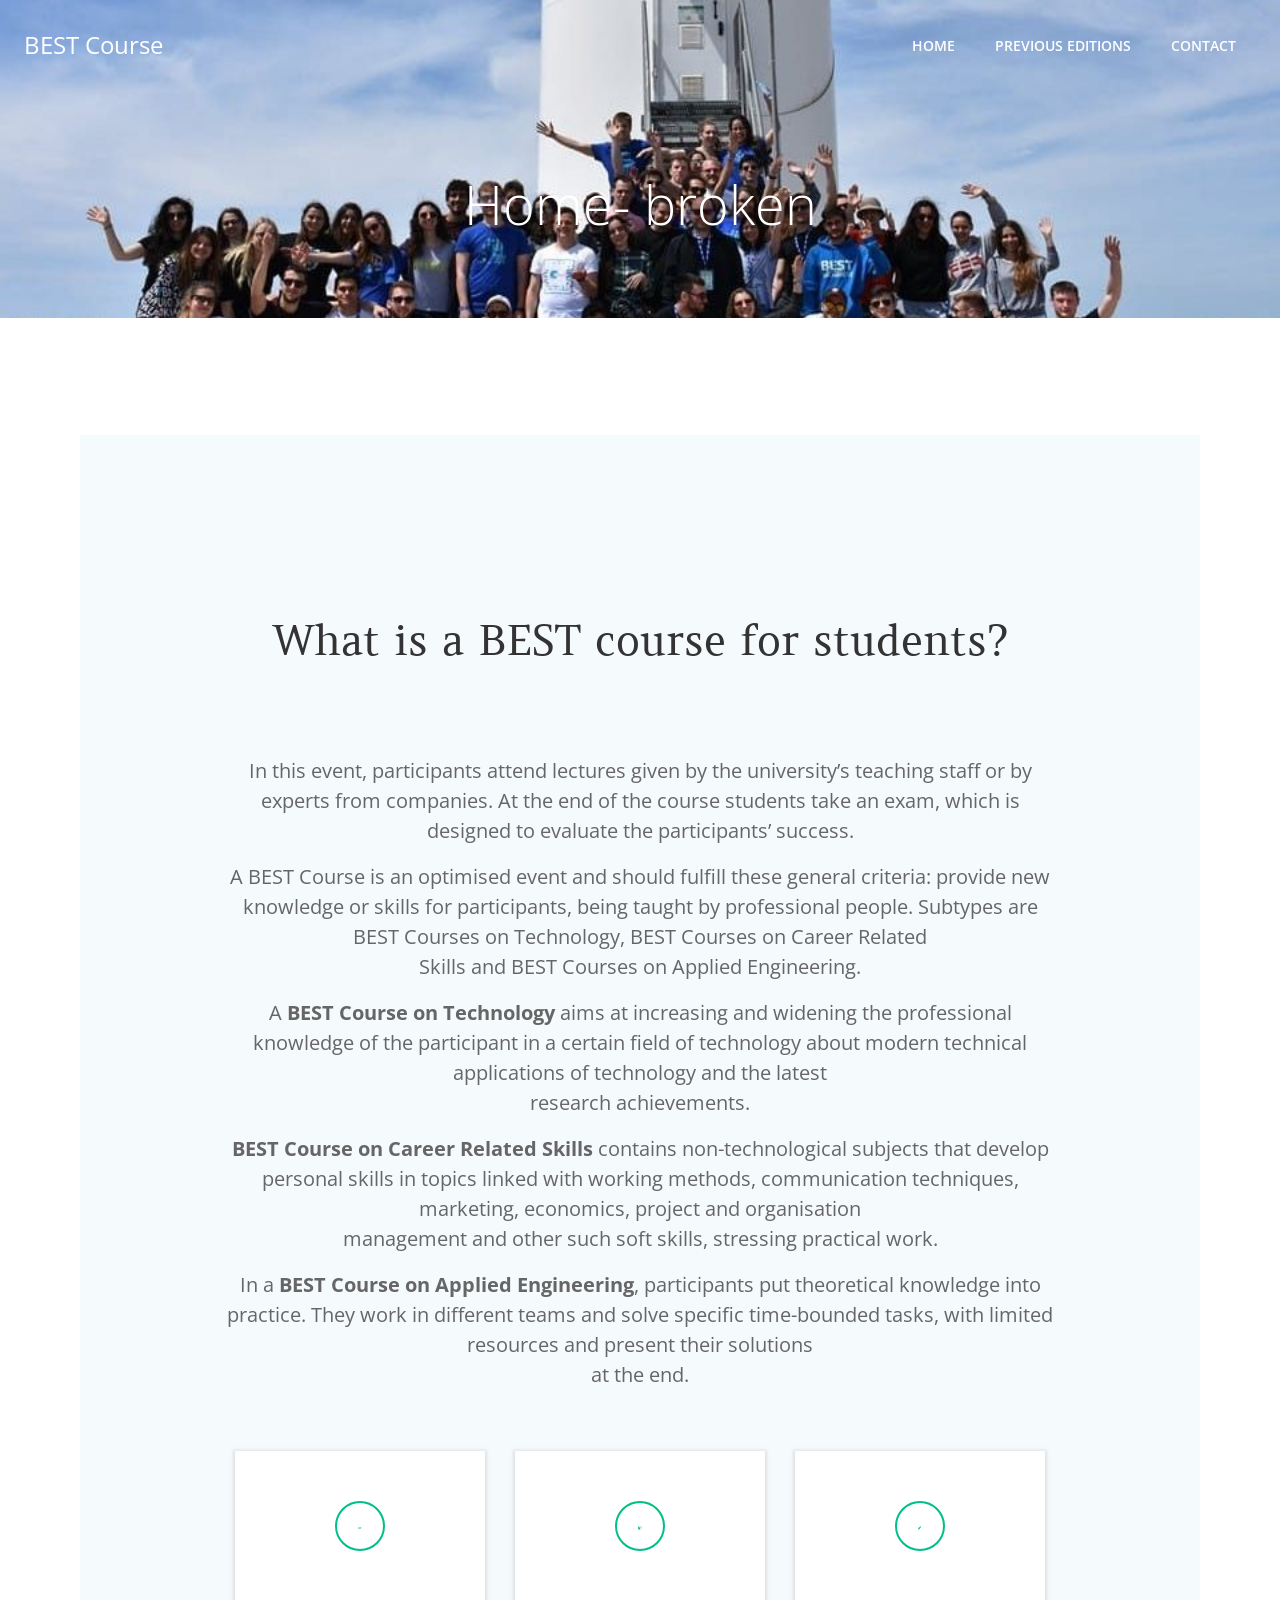
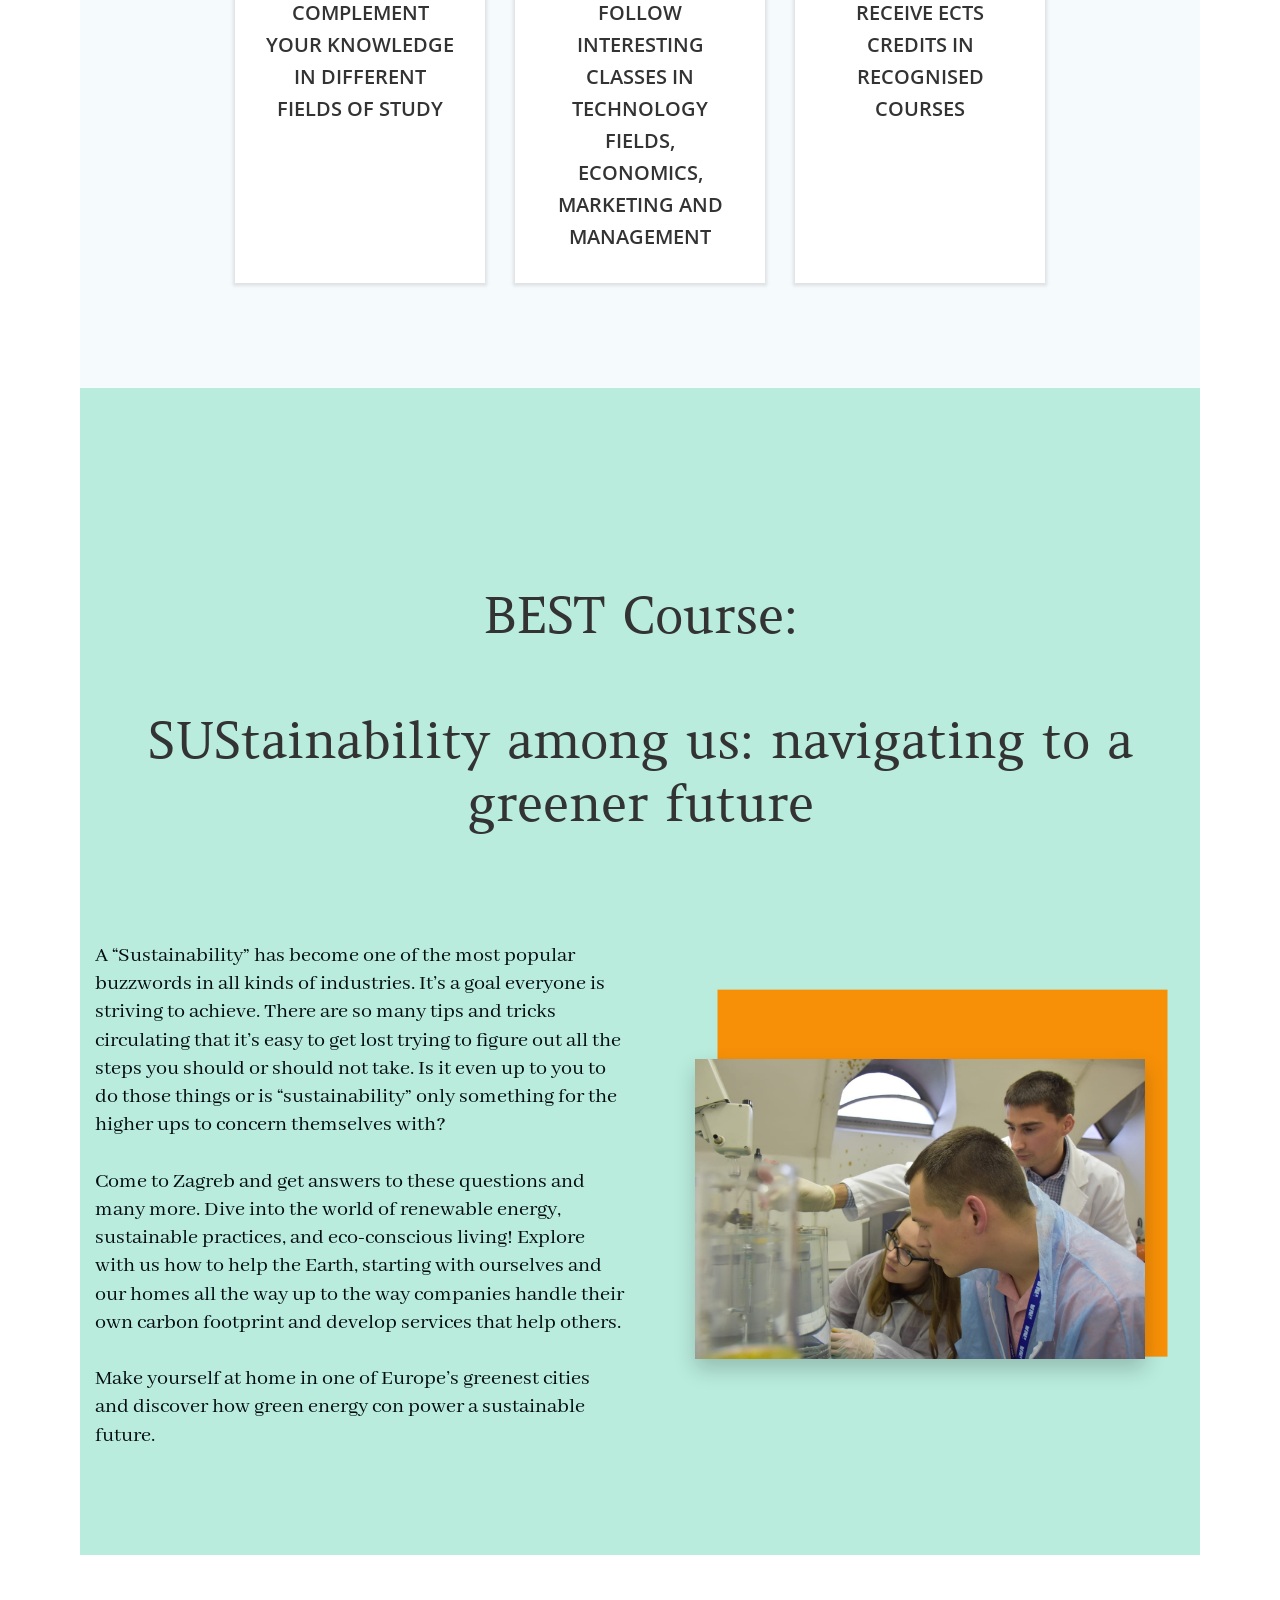
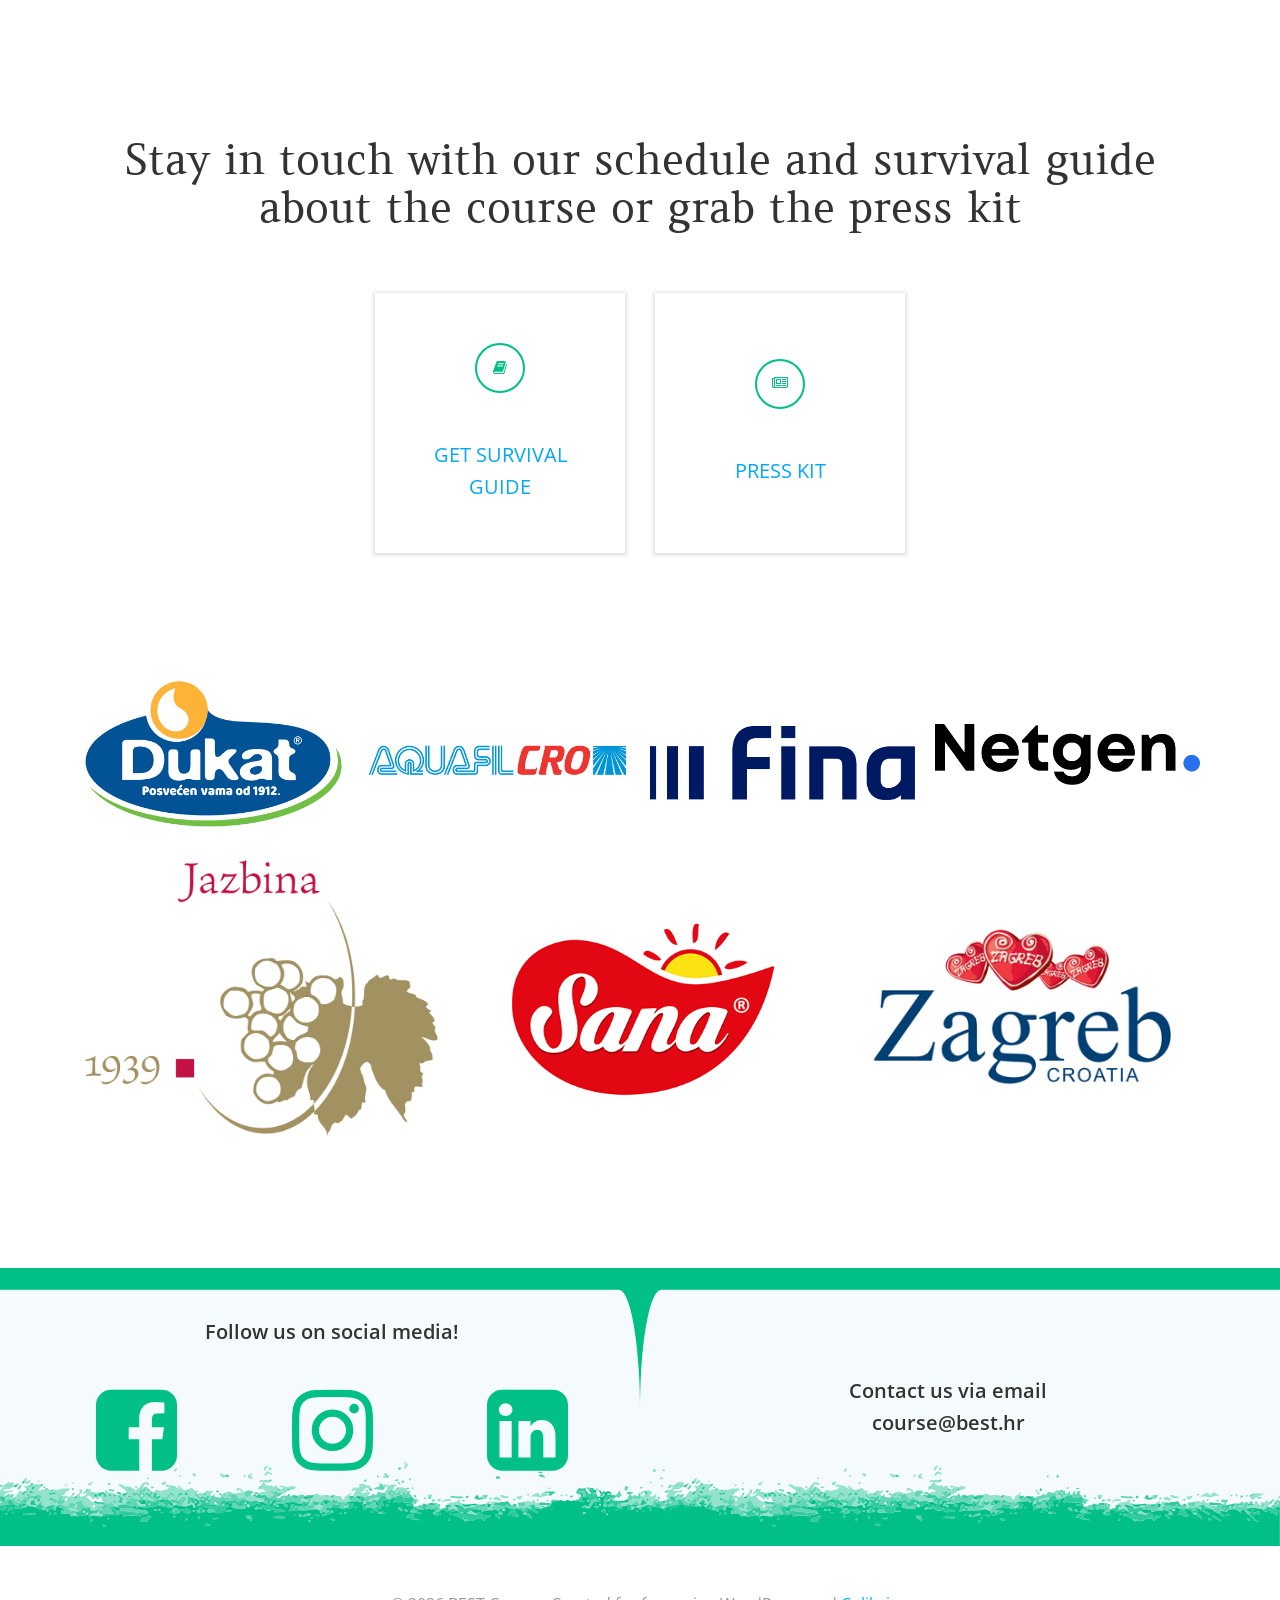
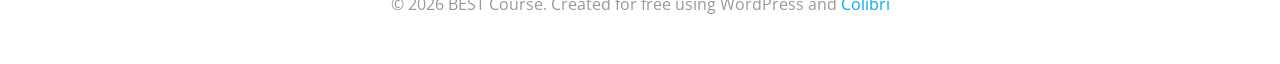
==== commit e2e8eb77: "Remove the Get Schedule link, its file is gone The Get Schedule button on the home page and the matc" ====
--- a/mesmerize/index.html
+++ b/mesmerize/index.html
@@ -7,8 +7,6 @@
 	<title>Home- broken &#8211; BEST Course</title>
 <link rel='dns-prefetch' href='//fonts.googleapis.com' />
 <link rel='dns-prefetch' href='//s.w.org' />
-<link rel="alternate" type="application/rss+xml" title="BEST Course &raquo; Feed" href="https://best.hr/course/feed/" />
-<link rel="alternate" type="application/rss+xml" title="BEST Course &raquo; Comments Feed" href="https://best.hr/course/comments/feed/" />
 <!-- This site uses the Google Analytics by MonsterInsights plugin v7.10.4 - Using Analytics tracking - https://www.monsterinsights.com/ -->
 <script type="text/javascript" data-cfasync="false">
 	var mi_version         = '7.10.4';
@@ -1608,10 +1606,10 @@
 </script>
 <script type='text/javascript' src='../wp-content/plugins/mailin/js/mailin-front.js'></script>
 <link rel='https://api.w.org/' href='../wp-json/index.html' />
-<link rel="EditURI" type="application/rsd+xml" title="RSD" href="https://best.hr/course/xmlrpc.php?rsd" />
+<link rel="EditURI" type="application/rsd+xml" title="RSD" href="https://course.best.hr/xmlrpc.php?rsd" />
 <link rel="wlwmanifest" type="application/wlwmanifest+xml" href="../wp-includes/wlwmanifest.xml" /> 
 <meta name="generator" content="WordPress 5.4.21" />
-<link rel="canonical" href="index.html" />
+<link rel="canonical" href="https://course.best.hr/mesmerize/" />
 <link rel='shortlink' href='../index.html' />
 <link rel="alternate" type="application/json+oembed" href="../wp-json/oembed/1.0/embed" />
 <link rel="alternate" type="text/xml+oembed" href="../wp-json/oembed/1.0/embed#038;format=xml" />
@@ -2302,21 +2300,7 @@
       <!----><p></p>
 <div class="h-row justify-content-lg-center justify-content-md-center justify-content-center align-items-lg-stretch align-items-md-stretch align-items-stretch gutters-col-lg-2 gutters-col-md-2 gutters-col-2 gutters-col-v-lg-2 gutters-col-v-md-2 gutters-col-v-2">
         <!----><p></p>
-<div class="h-column h-column-container d-flex h-col-lg-3 h-col-md-6 h-col-12 style-602-outer style-local-487-c32-outer">
-<div data-colibri-id="487-c32" class="d-flex h-flex-basis h-column__inner h-px-lg-3 h-px-md-3 h-px-2 v-inner-lg-3 v-inner-md-3 v-inner-2 style-602 style-local-487-c32 position-relative">
-            <!----><br>            <!----><p></p>
-<div class="w-100 h-y-container h-column__content h-column__v-align flex-basis-100 align-self-lg-center align-self-md-center align-self-center">
-              <!----><p></p>
-<div data-colibri-id="487-c33" class="h-icon style-603 style-local-487-c33 position-relative h-element">
-                <!----><span class="h-svg-icon h-icon__icon style-603-icon style-local-487-c33-icon"><!--Icon by Font Awesome (https://fontawesome.com)--><svg version="1.1" xmlns="http://www.w3.org/2000/svg" xmlns:xlink="http://www.w3.org/1999/xlink" id="list-alt" viewBox="0 0 1792 1896.0833"><path d="M384 1184v64q0 13-9.5 22.5T352 1280h-64q-13 0-22.5-9.5T256 1248v-64q0-13 9.5-22.5t22.5-9.5h64q13 0 22.5 9.5t9.5 22.5zm0-256v64q0 13-9.5 22.5T352 1024h-64q-13 0-22.5-9.5T256 992v-64q0-13 9.5-22.5T288 896h64q13 0 22.5 9.5T384 928zm0-256v64q0 13-9.5 22.5T352 768h-64q-13 0-22.5-9.5T256 736v-64q0-13 9.5-22.5T288 640h64q13 0 22.5 9.5T384 672zm1152 512v64q0 13-9.5 22.5t-22.5 9.5H544q-13 0-22.5-9.5T512 1248v-64q0-13 9.5-22.5t22.5-9.5h960q13 0 22.5 9.5t9.5 22.5zm0-256v64q0 13-9.5 22.5t-22.5 9.5H544q-13 0-22.5-9.5T512 992v-64q0-13 9.5-22.5T544 896h960q13 0 22.5 9.5t9.5 22.5zm0-256v64q0 13-9.5 22.5T1504 768H544q-13 0-22.5-9.5T512 736v-64q0-13 9.5-22.5T544 640h960q13 0 22.5 9.5t9.5 22.5zm128 704V544q0-13-9.5-22.5T1632 512H160q-13 0-22.5 9.5T128 544v832q0 13 9.5 22.5t22.5 9.5h1472q13 0 22.5-9.5t9.5-22.5zm128-1088v1088q0 66-47 113t-113 47H160q-66 0-113-47T0 1376V288q0-66 47-113t113-47h1472q66 0 113 47t47 113z"></path></svg></span></div>
-<h4><a href="https://drive.google.com/file/d/16xl8c7wMeG_sF3VMoR8BFUj9fzreGrkX/view?usp=drivesdk" style="font-size: 1.25em;">GET SCHEDULE</a></h4>
-<div data-colibri-id="487-c35" class="h-x-container style-605 style-local-487-c35 position-relative h-element">
-<div class="h-x-container-inner style-dynamic-487-c35-group style-605-spacing style-local-487-c35-spacing"><span class="h-button__outer style-606-outer style-local-487-c36-outer d-inline-flex h-element"><br>                </span>
-              </div>
-</div>
-</div>
-</div>
-</div>
+
 <div class="h-column h-column-container d-flex h-col-lg-3 h-col-md-6 h-col-12 style-602-outer style-local-487-c37-outer">
 <div data-colibri-id="487-c37" class="d-flex h-flex-basis h-column__inner h-px-lg-3 h-px-md-3 h-px-2 v-inner-lg-3 v-inner-md-3 v-inner-2 style-602 style-local-487-c37 position-relative">
           <!----><br>          <!----><p></p>
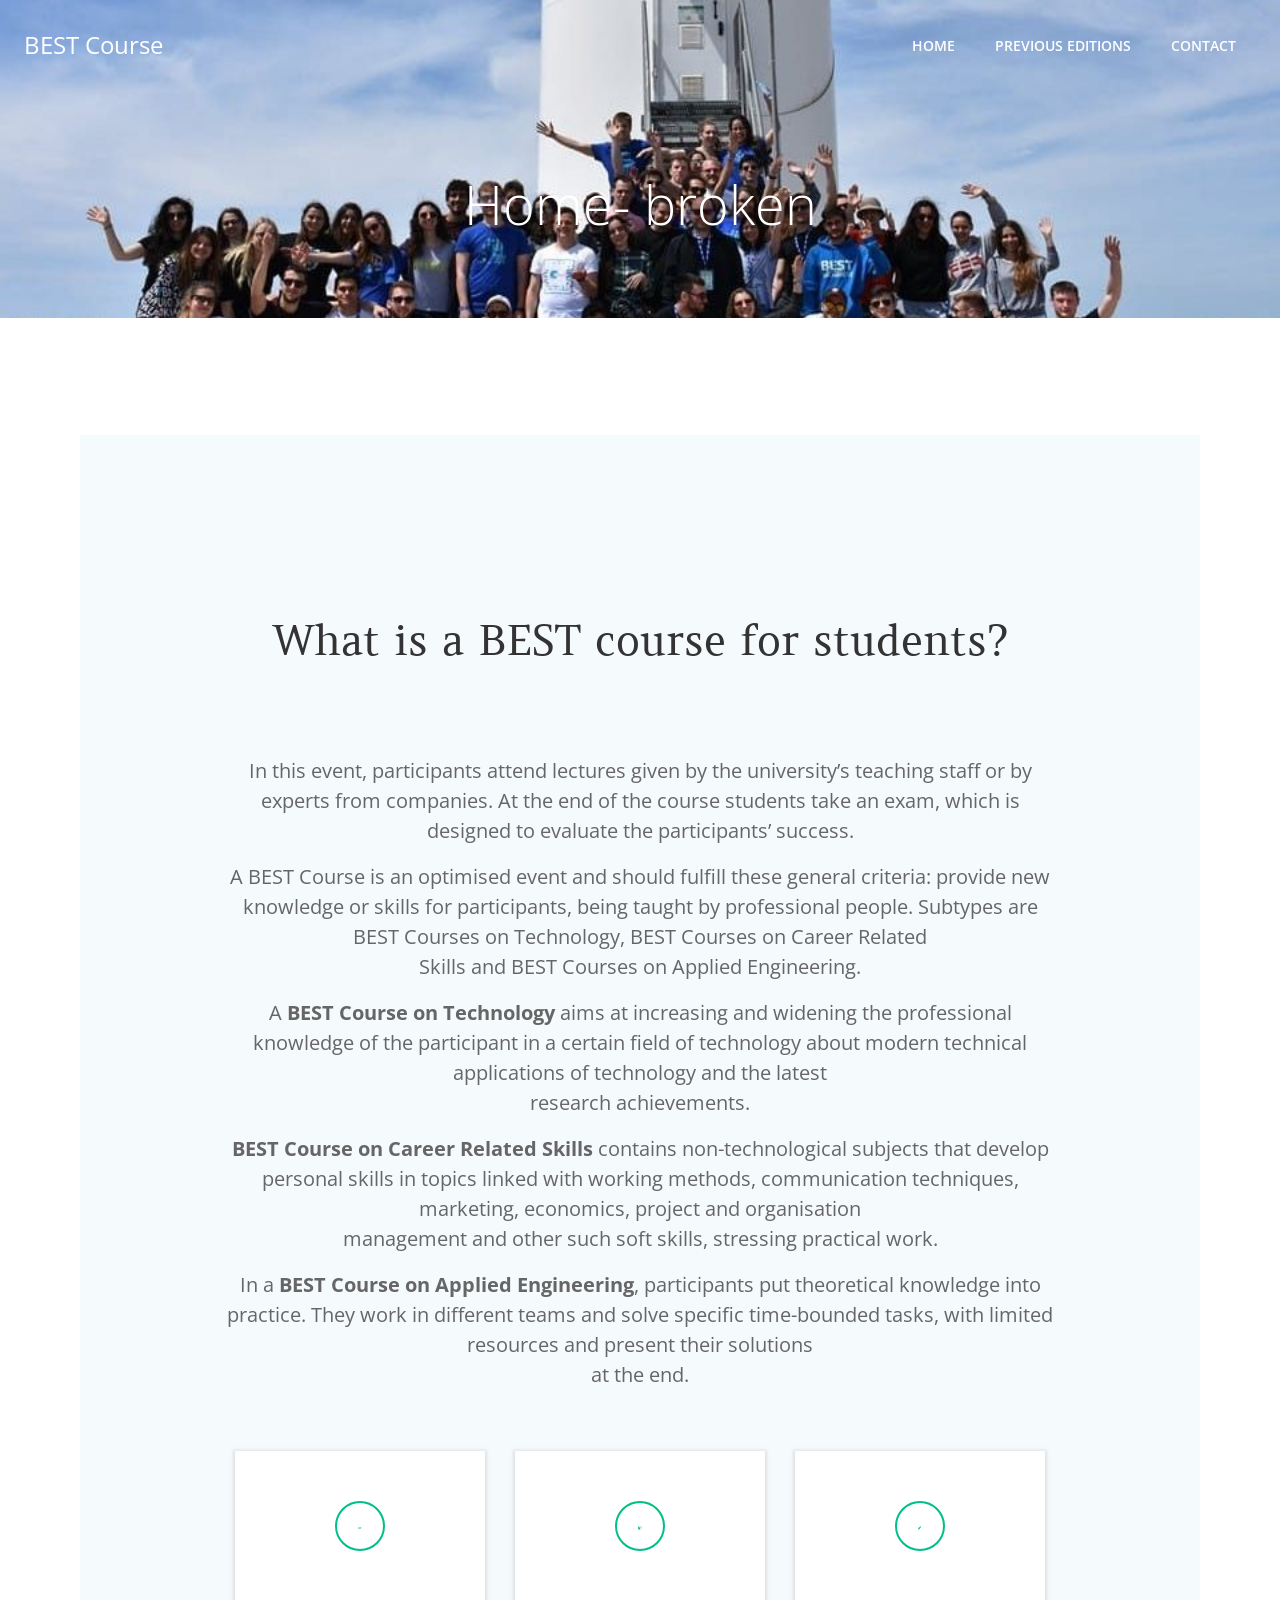
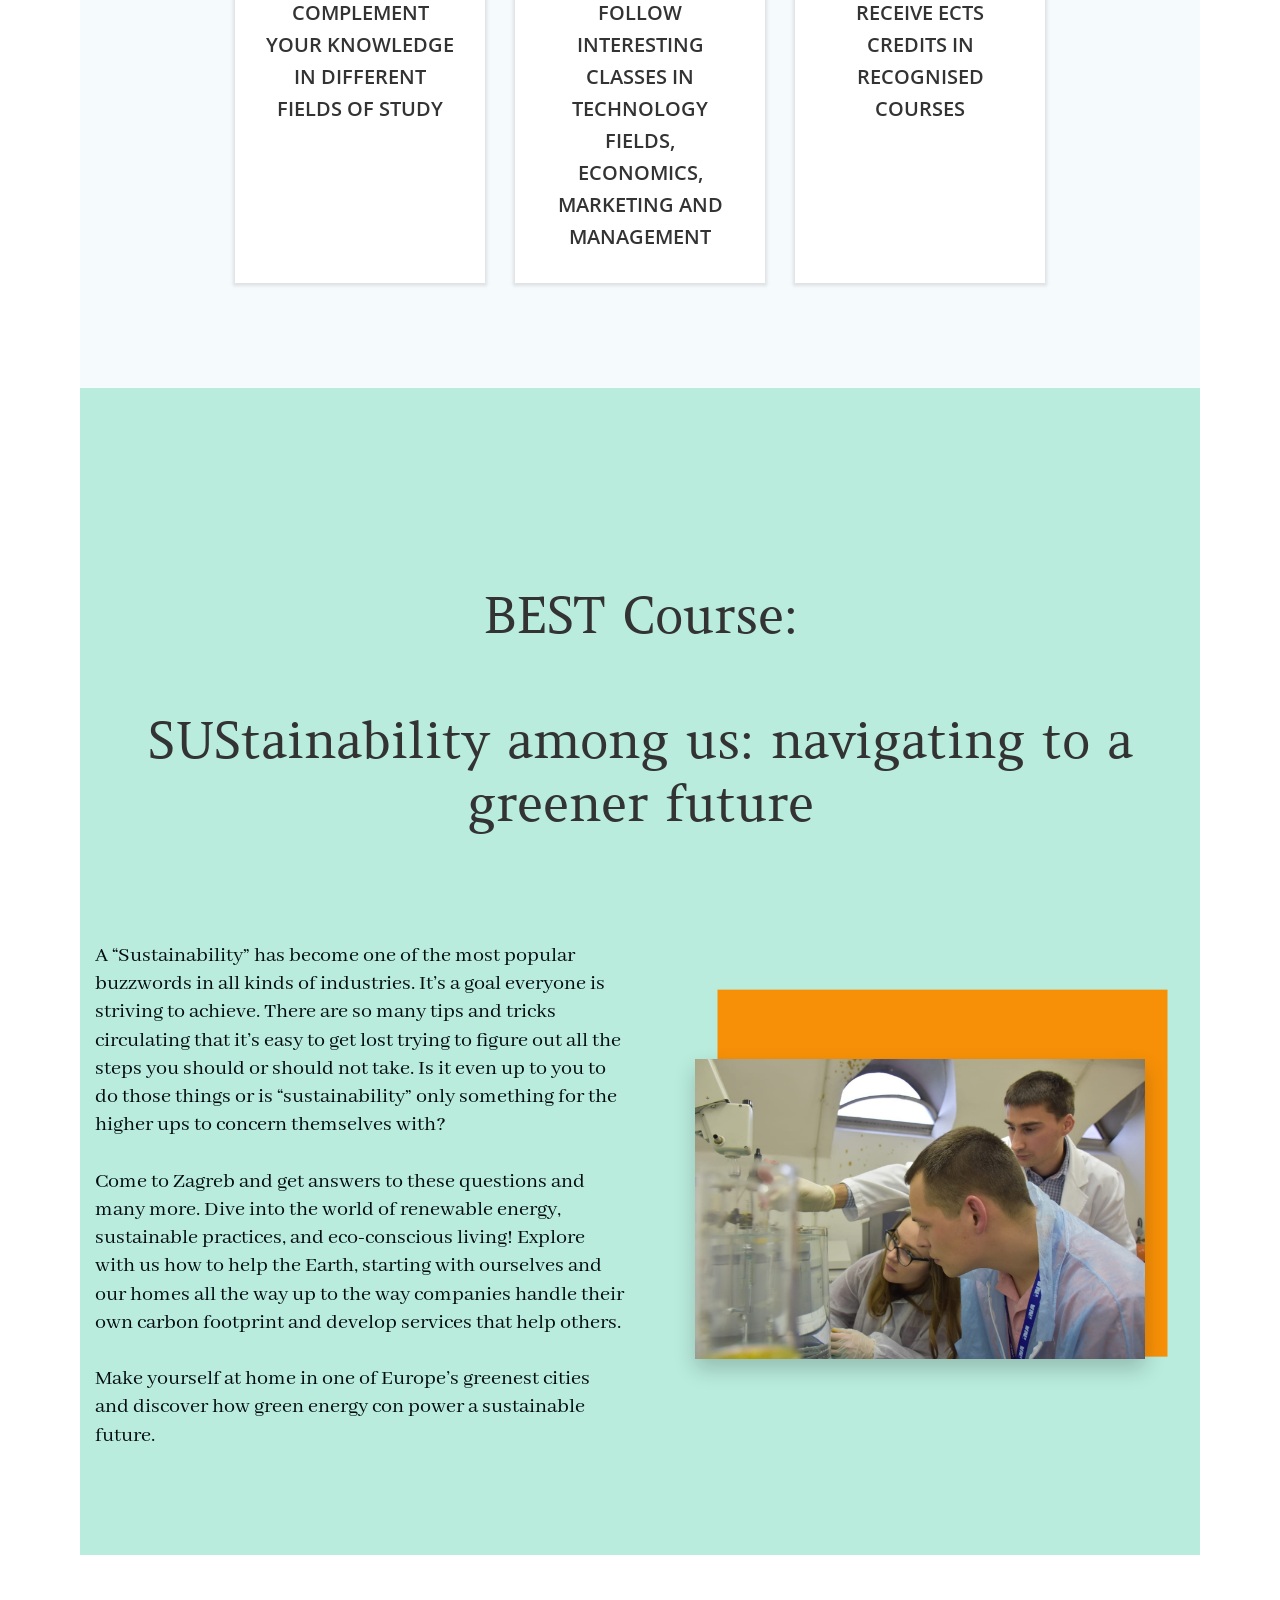
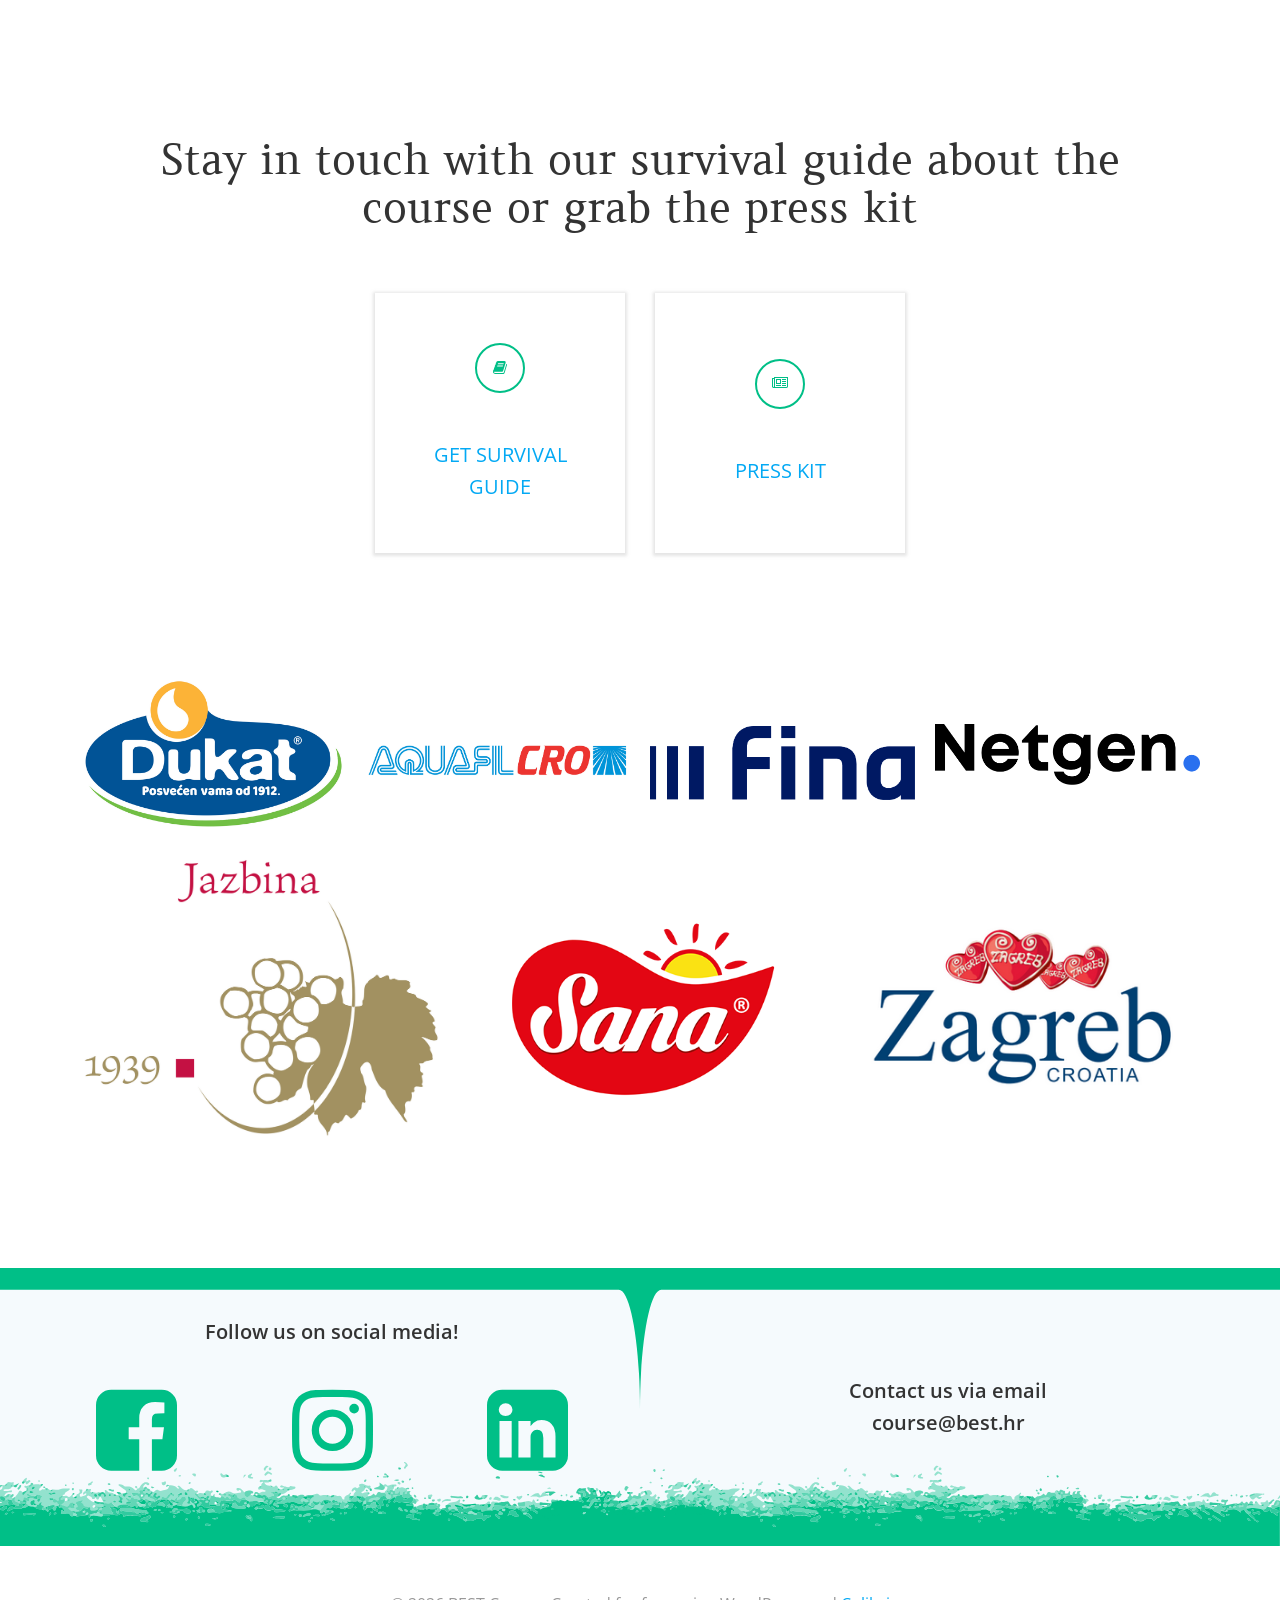
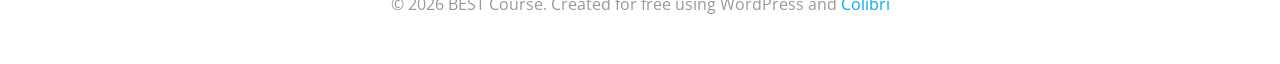
==== commit 79ac014f: "Drop the schedule from the heading above the download cards The heading still invited visitors to st" ====
--- a/mesmerize/index.html
+++ b/mesmerize/index.html
@@ -2289,7 +2289,7 @@
               <!----><p></p>
 <div data-colibri-id="487-c49" class="h-global-transition-all h-heading style-609 style-local-487-c49 position-relative h-element">
                 <!----><br>                <!----><p></p>
-<h2 class="">Stay in touch with our schedule and survival guide about the course or grab the press kit</h2>
+<h2 class="">Stay in touch with our survival guide about the course or grab the press kit</h2>
 </div>
 </div>
 </div>
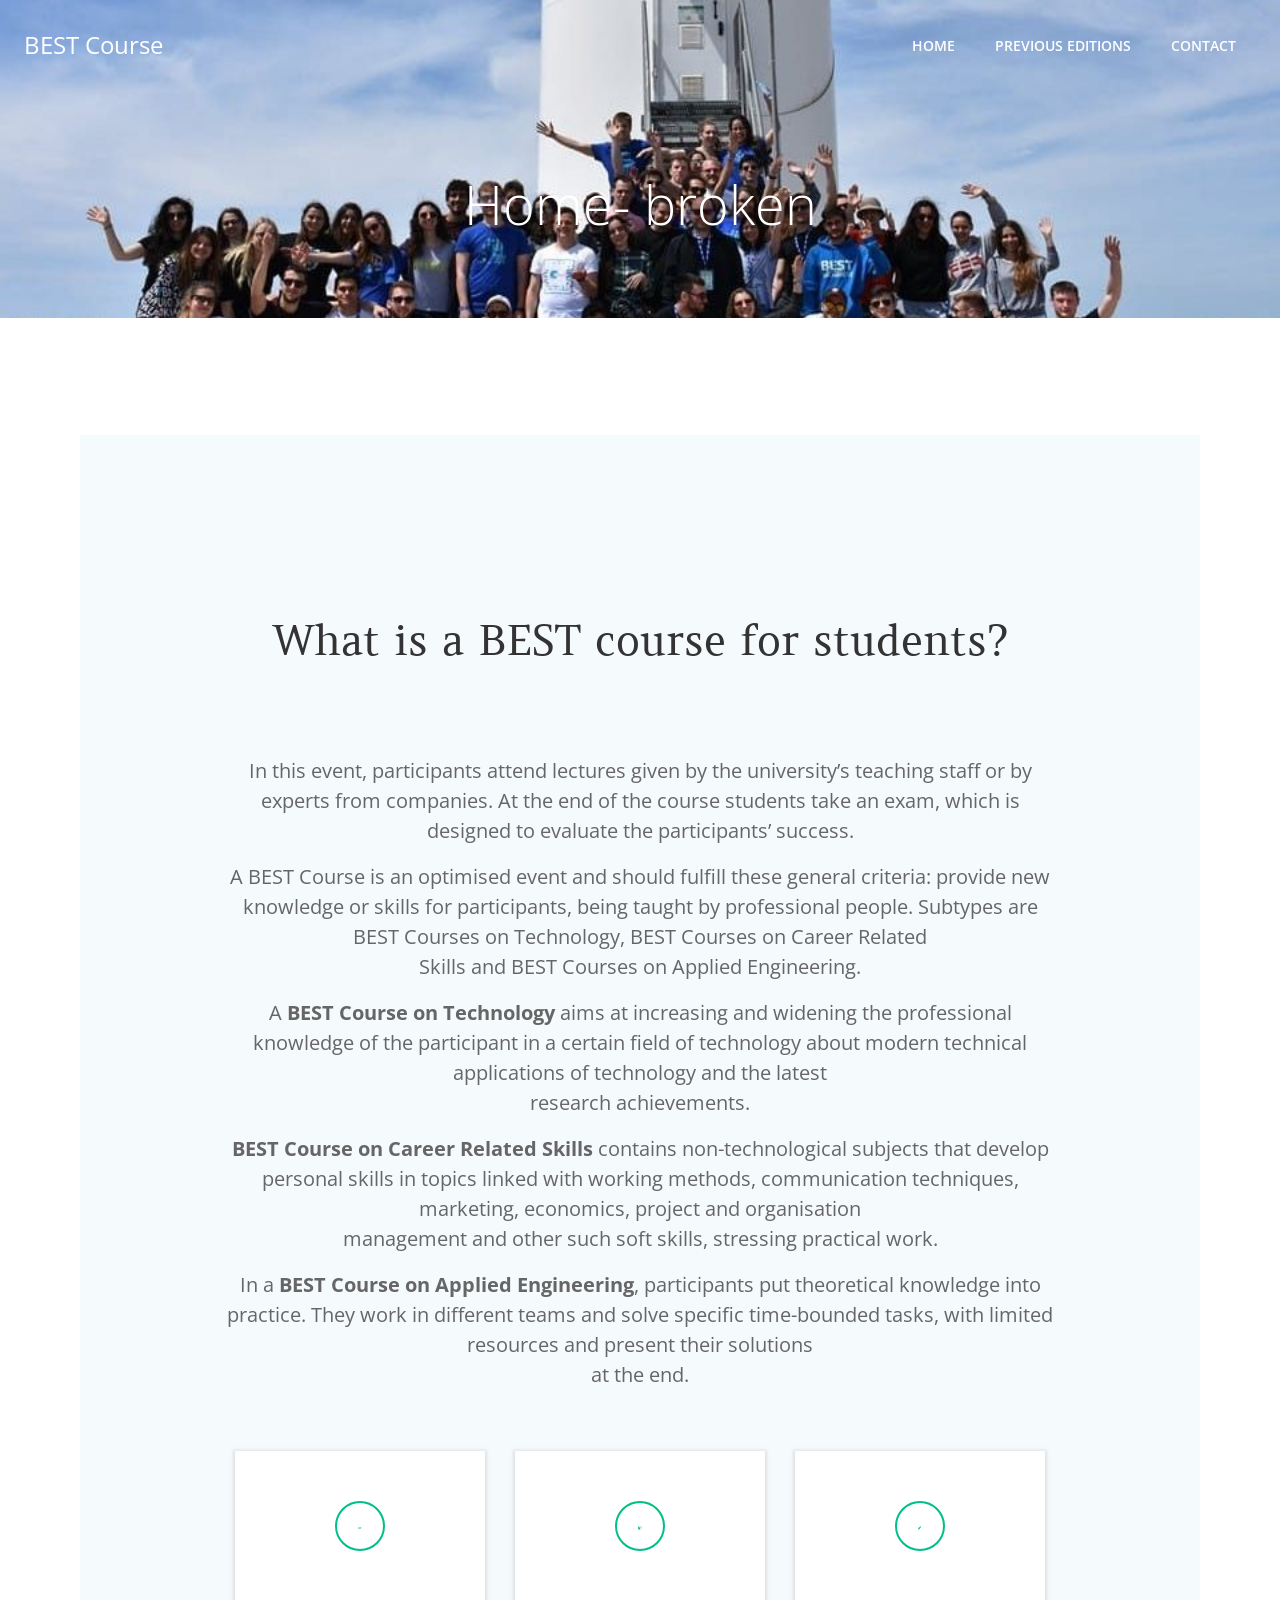
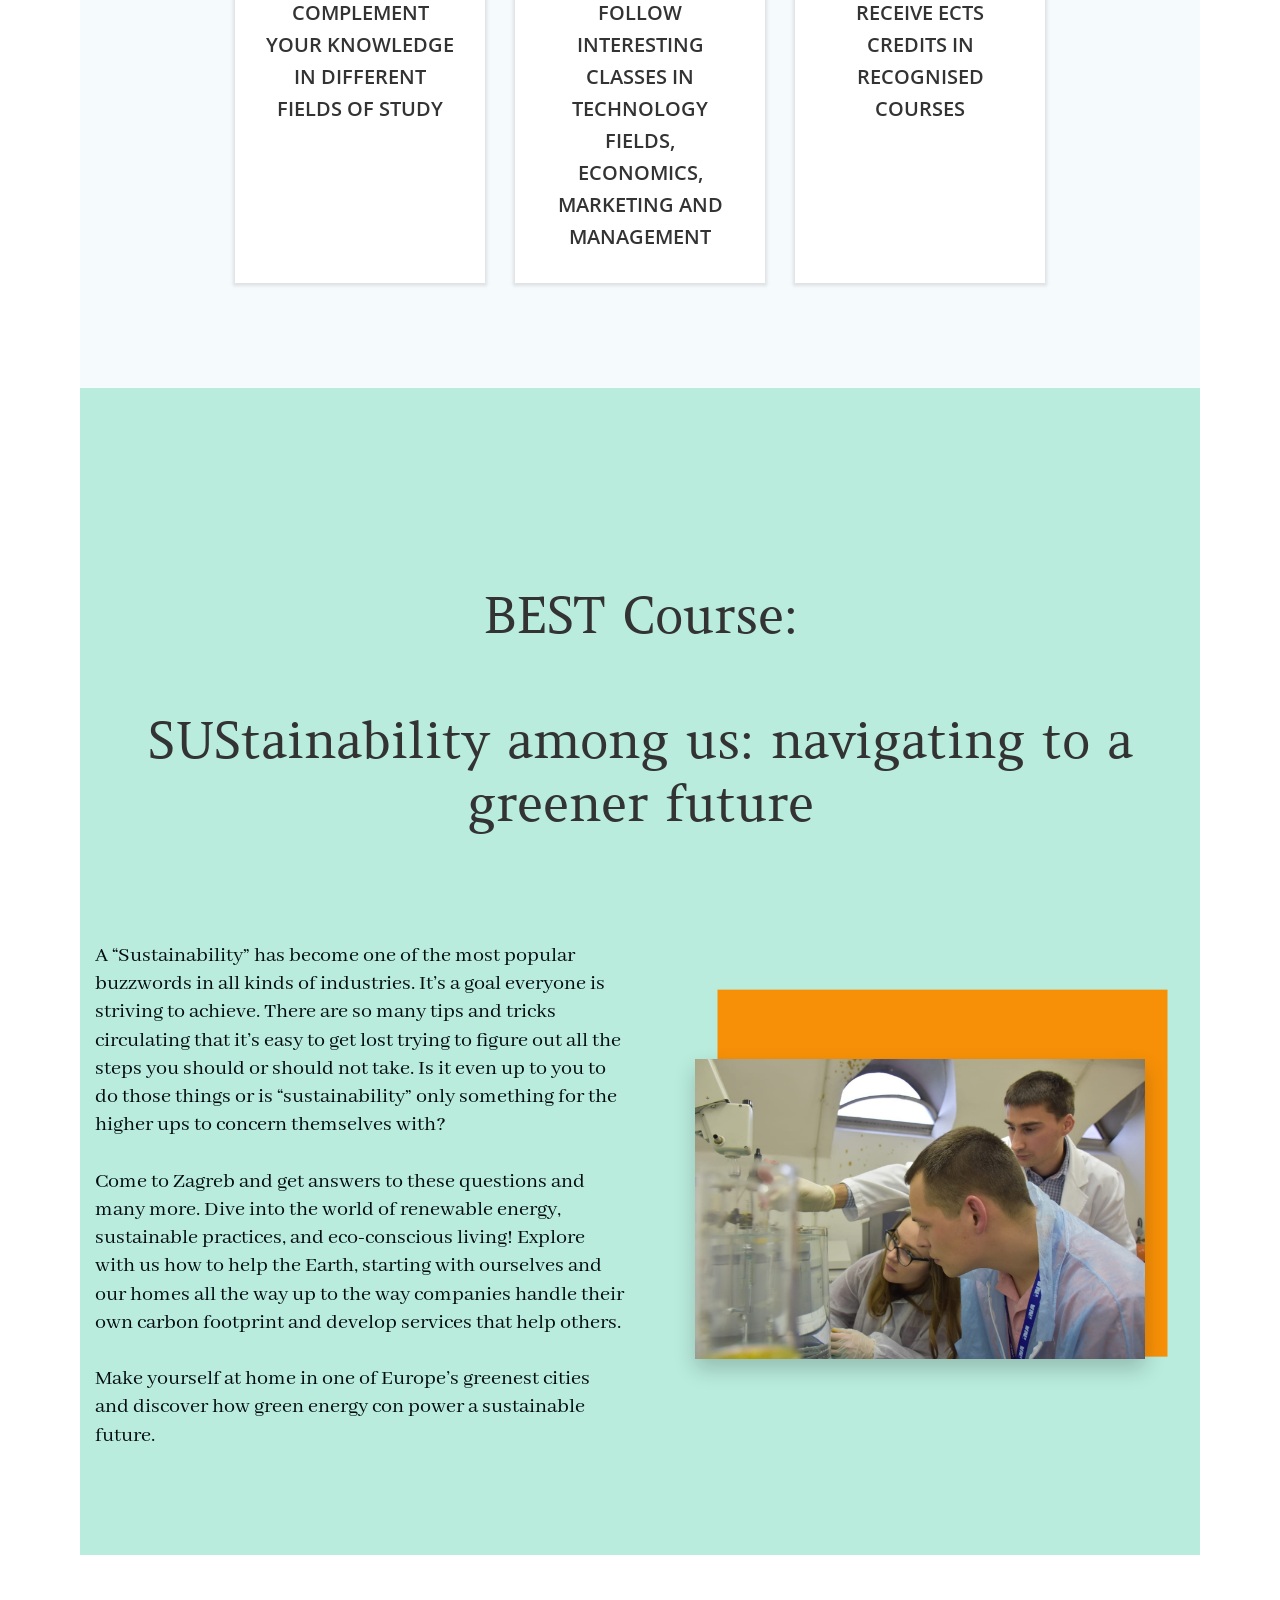
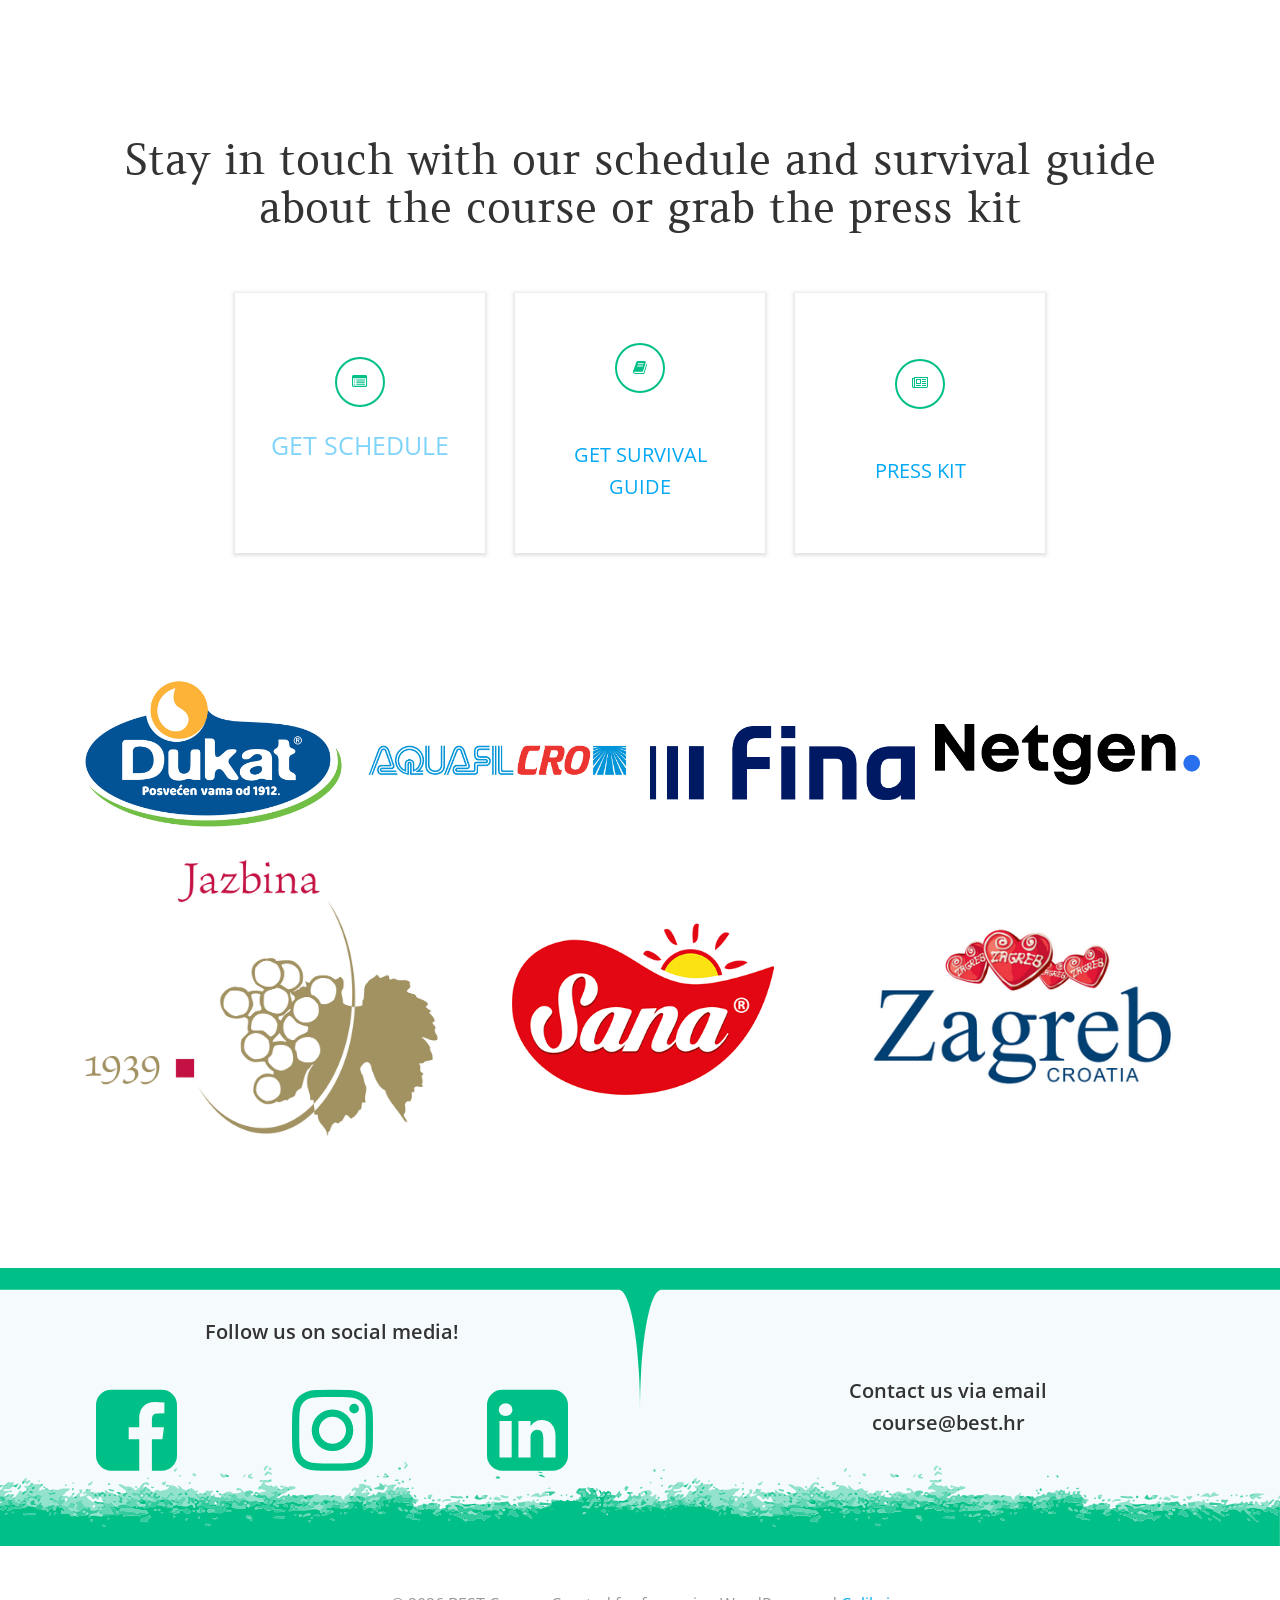
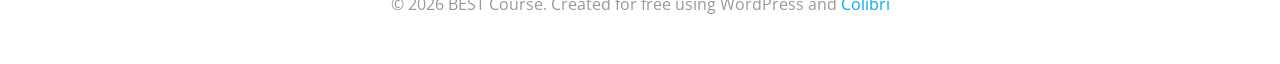
==== commit 65ab0d99: "Disable the Get Schedule link instead of removing it The link pointed at a Google Drive file that no" ====
--- a/mesmerize/index.html
+++ b/mesmerize/index.html
@@ -2289,7 +2289,7 @@
               <!----><p></p>
 <div data-colibri-id="487-c49" class="h-global-transition-all h-heading style-609 style-local-487-c49 position-relative h-element">
                 <!----><br>                <!----><p></p>
-<h2 class="">Stay in touch with our survival guide about the course or grab the press kit</h2>
+<h2 class="">Stay in touch with our schedule and survival guide about the course or grab the press kit</h2>
 </div>
 </div>
 </div>
@@ -2300,7 +2300,21 @@
       <!----><p></p>
 <div class="h-row justify-content-lg-center justify-content-md-center justify-content-center align-items-lg-stretch align-items-md-stretch align-items-stretch gutters-col-lg-2 gutters-col-md-2 gutters-col-2 gutters-col-v-lg-2 gutters-col-v-md-2 gutters-col-v-2">
         <!----><p></p>
-
+<div class="h-column h-column-container d-flex h-col-lg-3 h-col-md-6 h-col-12 style-602-outer style-local-487-c32-outer">
+<div data-colibri-id="487-c32" class="d-flex h-flex-basis h-column__inner h-px-lg-3 h-px-md-3 h-px-2 v-inner-lg-3 v-inner-md-3 v-inner-2 style-602 style-local-487-c32 position-relative">
+            <!----><br>            <!----><p></p>
+<div class="w-100 h-y-container h-column__content h-column__v-align flex-basis-100 align-self-lg-center align-self-md-center align-self-center">
+              <!----><p></p>
+<div data-colibri-id="487-c33" class="h-icon style-603 style-local-487-c33 position-relative h-element">
+                <!----><span class="h-svg-icon h-icon__icon style-603-icon style-local-487-c33-icon"><!--Icon by Font Awesome (https://fontawesome.com)--><svg version="1.1" xmlns="http://www.w3.org/2000/svg" xmlns:xlink="http://www.w3.org/1999/xlink" id="list-alt" viewBox="0 0 1792 1896.0833"><path d="M384 1184v64q0 13-9.5 22.5T352 1280h-64q-13 0-22.5-9.5T256 1248v-64q0-13 9.5-22.5t22.5-9.5h64q13 0 22.5 9.5t9.5 22.5zm0-256v64q0 13-9.5 22.5T352 1024h-64q-13 0-22.5-9.5T256 992v-64q0-13 9.5-22.5T288 896h64q13 0 22.5 9.5T384 928zm0-256v64q0 13-9.5 22.5T352 768h-64q-13 0-22.5-9.5T256 736v-64q0-13 9.5-22.5T288 640h64q13 0 22.5 9.5T384 672zm1152 512v64q0 13-9.5 22.5t-22.5 9.5H544q-13 0-22.5-9.5T512 1248v-64q0-13 9.5-22.5t22.5-9.5h960q13 0 22.5 9.5t9.5 22.5zm0-256v64q0 13-9.5 22.5t-22.5 9.5H544q-13 0-22.5-9.5T512 992v-64q0-13 9.5-22.5T544 896h960q13 0 22.5 9.5t9.5 22.5zm0-256v64q0 13-9.5 22.5T1504 768H544q-13 0-22.5-9.5T512 736v-64q0-13 9.5-22.5T544 640h960q13 0 22.5 9.5t9.5 22.5zm128 704V544q0-13-9.5-22.5T1632 512H160q-13 0-22.5 9.5T128 544v832q0 13 9.5 22.5t22.5 9.5h1472q13 0 22.5-9.5t9.5-22.5zm128-1088v1088q0 66-47 113t-113 47H160q-66 0-113-47T0 1376V288q0-66 47-113t113-47h1472q66 0 113 47t47 113z"></path></svg></span></div>
+<h4><a aria-disabled="true" tabindex="-1" style="font-size: 1.25em;pointer-events:none;cursor:not-allowed;opacity:.5">GET SCHEDULE</a></h4>
+<div data-colibri-id="487-c35" class="h-x-container style-605 style-local-487-c35 position-relative h-element">
+<div class="h-x-container-inner style-dynamic-487-c35-group style-605-spacing style-local-487-c35-spacing"><span class="h-button__outer style-606-outer style-local-487-c36-outer d-inline-flex h-element"><br>                </span>
+              </div>
+</div>
+</div>
+</div>
+</div>
 <div class="h-column h-column-container d-flex h-col-lg-3 h-col-md-6 h-col-12 style-602-outer style-local-487-c37-outer">
 <div data-colibri-id="487-c37" class="d-flex h-flex-basis h-column__inner h-px-lg-3 h-px-md-3 h-px-2 v-inner-lg-3 v-inner-md-3 v-inner-2 style-602 style-local-487-c37 position-relative">
           <!----><br>          <!----><p></p>
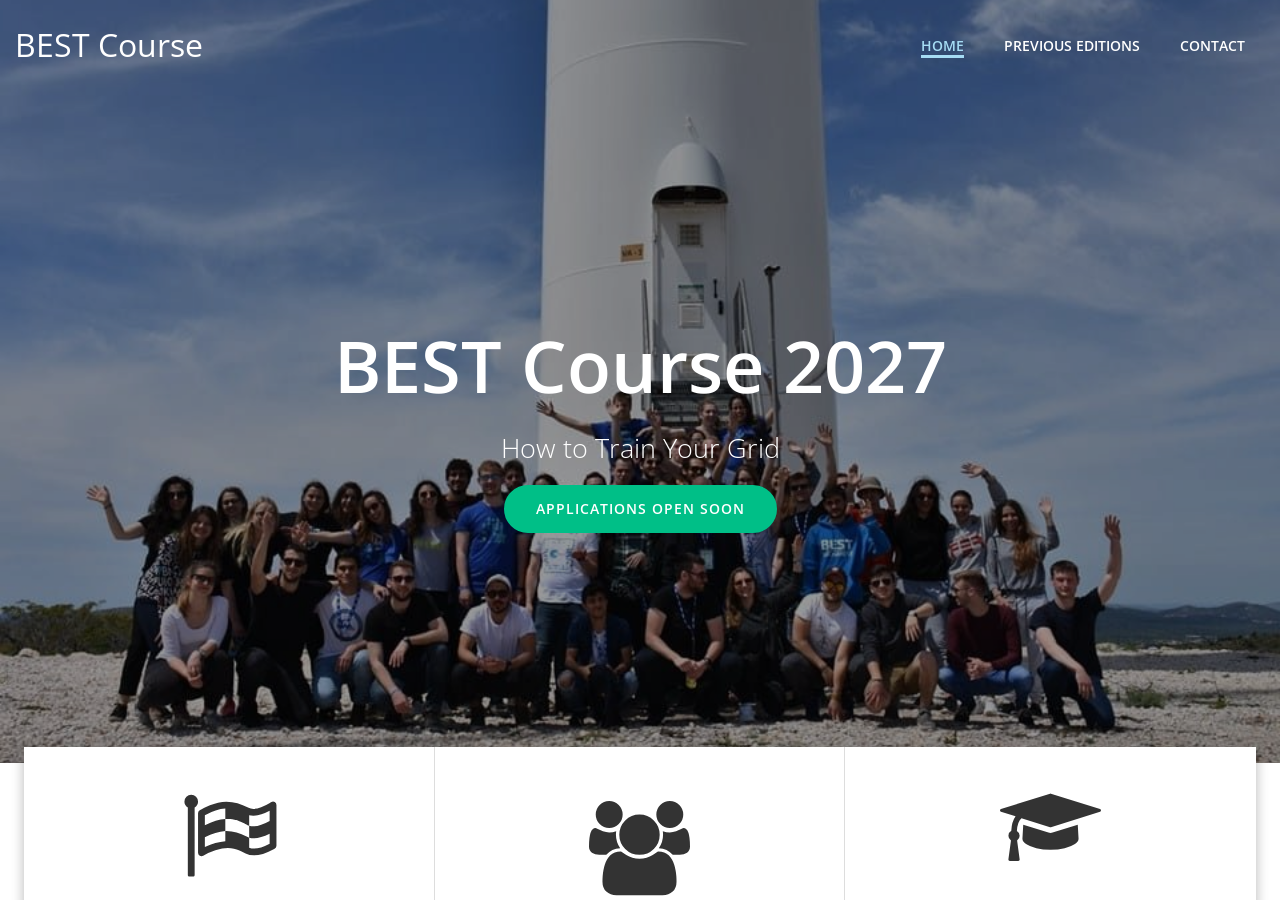
==== commit 3b010168: "Update BEST Course website for 2027" ====
--- a/mesmerize/index.html
+++ b/mesmerize/index.html
@@ -1,3740 +1,5 @@
-<!DOCTYPE html>
-<html lang="en-US">
-<head>
-    <meta charset="UTF-8">
-    <meta name="viewport" content="width=device-width, initial-scale=1">
-    <link rel="profile" href="http://gmpg.org/xfn/11">
-	<title>Home- broken &#8211; BEST Course</title>
-<link rel='dns-prefetch' href='//fonts.googleapis.com' />
-<link rel='dns-prefetch' href='//s.w.org' />
-<!-- This site uses the Google Analytics by MonsterInsights plugin v7.10.4 - Using Analytics tracking - https://www.monsterinsights.com/ -->
-<script type="text/javascript" data-cfasync="false">
-	var mi_version         = '7.10.4';
-	var mi_track_user      = true;
-	var mi_no_track_reason = '';
-	
-	var disableStr = 'ga-disable-UA-112684001-1';
-
-	/* Function to detect opted out users */
-	function __gaTrackerIsOptedOut() {
-		return document.cookie.indexOf(disableStr + '=true') > -1;
-	}
-
-	/* Disable tracking if the opt-out cookie exists. */
-	if ( __gaTrackerIsOptedOut() ) {
-		window[disableStr] = true;
-	}
-
-	/* Opt-out function */
-	function __gaTrackerOptout() {
-	  document.cookie = disableStr + '=true; expires=Thu, 31 Dec 2099 23:59:59 UTC; path=/';
-	  window[disableStr] = true;
-	}
-	
-	if ( mi_track_user ) {
-		(function(i,s,o,g,r,a,m){i['GoogleAnalyticsObject']=r;i[r]=i[r]||function(){
-			(i[r].q=i[r].q||[]).push(arguments)},i[r].l=1*new Date();a=s.createElement(o),
-			m=s.getElementsByTagName(o)[0];a.async=1;a.src=g;m.parentNode.insertBefore(a,m)
-		})(window,document,'script','//www.google-analytics.com/analytics.js','__gaTracker');
-
-		__gaTracker('create', 'UA-112684001-1', 'auto');
-		__gaTracker('set', 'forceSSL', true);
-		__gaTracker('require', 'displayfeatures');
-		__gaTracker('send','pageview');
-	} else {
-		console.log( "" );
-		(function() {
-			/* https://developers.google.com/analytics/devguides/collection/analyticsjs/ */
-			var noopfn = function() {
-				return null;
-			};
-			var noopnullfn = function() {
-				return null;
-			};
-			var Tracker = function() {
-				return null;
-			};
-			var p = Tracker.prototype;
-			p.get = noopfn;
-			p.set = noopfn;
-			p.send = noopfn;
-			var __gaTracker = function() {
-				var len = arguments.length;
-				if ( len === 0 ) {
-					return;
-				}
-				var f = arguments[len-1];
-				if ( typeof f !== 'object' || f === null || typeof f.hitCallback !== 'function' ) {
-					console.log( 'Not running function __gaTracker(' + arguments[0] + " ....) because you are not being tracked. " + mi_no_track_reason );
-					return;
-				}
-				try {
-					f.hitCallback();
-				} catch (ex) {
-
-				}
-			};
-			__gaTracker.create = function() {
-				return new Tracker();
-			};
-			__gaTracker.getByName = noopnullfn;
-			__gaTracker.getAll = function() {
-				return [];
-			};
-			__gaTracker.remove = noopfn;
-			window['__gaTracker'] = __gaTracker;
-					})();
-		}
-</script>
-<!-- / Google Analytics by MonsterInsights -->
-		<script type="text/javascript">
-			window._wpemojiSettings = {"baseUrl":"https:\/\/s.w.org\/images\/core\/emoji\/12.0.0-1\/72x72\/","ext":".png","svgUrl":"https:\/\/s.w.org\/images\/core\/emoji\/12.0.0-1\/svg\/","svgExt":".svg","source":{"concatemoji":"..\/wp-includes\/js\/wp-emoji-release.min.js"}};
-			/*! This file is auto-generated */
-			!function(e,a,t){var n,r,o,i=a.createElement("canvas"),p=i.getContext&&i.getContext("2d");function s(e,t){var a=String.fromCharCode;p.clearRect(0,0,i.width,i.height),p.fillText(a.apply(this,e),0,0);e=i.toDataURL();return p.clearRect(0,0,i.width,i.height),p.fillText(a.apply(this,t),0,0),e===i.toDataURL()}function c(e){var t=a.createElement("script");t.src=e,t.defer=t.type="text/javascript",a.getElementsByTagName("head")[0].appendChild(t)}for(o=Array("flag","emoji"),t.supports={everything:!0,everythingExceptFlag:!0},r=0;r<o.length;r++)t.supports[o[r]]=function(e){if(!p||!p.fillText)return!1;switch(p.textBaseline="top",p.font="600 32px Arial",e){case"flag":return s([127987,65039,8205,9895,65039],[127987,65039,8203,9895,65039])?!1:!s([55356,56826,55356,56819],[55356,56826,8203,55356,56819])&&!s([55356,57332,56128,56423,56128,56418,56128,56421,56128,56430,56128,56423,56128,56447],[55356,57332,8203,56128,56423,8203,56128,56418,8203,56128,56421,8203,56128,56430,8203,56128,56423,8203,56128,56447]);case"emoji":return!s([55357,56424,55356,57342,8205,55358,56605,8205,55357,56424,55356,57340],[55357,56424,55356,57342,8203,55358,56605,8203,55357,56424,55356,57340])}return!1}(o[r]),t.supports.everything=t.supports.everything&&t.supports[o[r]],"flag"!==o[r]&&(t.supports.everythingExceptFlag=t.supports.everythingExceptFlag&&t.supports[o[r]]);t.supports.everythingExceptFlag=t.supports.everythingExceptFlag&&!t.supports.flag,t.DOMReady=!1,t.readyCallback=function(){t.DOMReady=!0},t.supports.everything||(n=function(){t.readyCallback()},a.addEventListener?(a.addEventListener("DOMContentLoaded",n,!1),e.addEventListener("load",n,!1)):(e.attachEvent("onload",n),a.attachEvent("onreadystatechange",function(){"complete"===a.readyState&&t.readyCallback()})),(n=t.source||{}).concatemoji?c(n.concatemoji):n.wpemoji&&n.twemoji&&(c(n.twemoji),c(n.wpemoji)))}(window,document,window._wpemojiSettings);
-		</script>
-		<style type="text/css">
-img.wp-smiley,
-img.emoji {
-	display: inline !important;
-	border: none !important;
-	box-shadow: none !important;
-	height: 1em !important;
-	width: 1em !important;
-	margin: 0 .07em !important;
-	vertical-align: -0.1em !important;
-	background: none !important;
-	padding: 0 !important;
-}
-</style>
-	<link rel='stylesheet' id='extend-builder-css-css'  href='../wp-content/plugins/colibri-page-builder/extend-builder/assets/static/css/theme.css' type='text/css' media='all' />
-<style id='extend-builder-css-inline-css' type='text/css'>
-/* page css */
-/* part css : theme-shapes */
-.colibri-shape-circles {
-background-image:url('../wp-content/themes/colibri-wp/resources/images/header-shapes/circles.png')
-}
-.colibri-shape-10degree-stripes {
-background-image:url('../wp-content/themes/colibri-wp/resources/images/header-shapes/10degree-stripes.png')
-}
-.colibri-shape-rounded-squares-blue {
-background-image:url('../wp-content/themes/colibri-wp/resources/images/header-shapes/rounded-squares-blue.png')
-}
-.colibri-shape-many-rounded-squares-blue {
-background-image:url('../wp-content/themes/colibri-wp/resources/images/header-shapes/many-rounded-squares-blue.png')
-}
-.colibri-shape-two-circles {
-background-image:url('../wp-content/themes/colibri-wp/resources/images/header-shapes/two-circles.png')
-}
-.colibri-shape-circles-2 {
-background-image:url('../wp-content/themes/colibri-wp/resources/images/header-shapes/circles-2.png')
-}
-.colibri-shape-circles-3 {
-background-image:url('../wp-content/themes/colibri-wp/resources/images/header-shapes/circles-3.png')
-}
-.colibri-shape-circles-gradient {
-background-image:url('../wp-content/themes/colibri-wp/resources/images/header-shapes/circles-gradient.png')
-}
-.colibri-shape-circles-white-gradient {
-background-image:url('../wp-content/themes/colibri-wp/resources/images/header-shapes/circles-white-gradient.png')
-}
-.colibri-shape-waves {
-background-image:url('../wp-content/themes/colibri-wp/resources/images/header-shapes/waves.png')
-}
-.colibri-shape-waves-inverted {
-background-image:url('../wp-content/themes/colibri-wp/resources/images/header-shapes/waves-inverted.png')
-}
-.colibri-shape-dots {
-background-image:url('../wp-content/themes/colibri-wp/resources/images/header-shapes/dots.png')
-}
-.colibri-shape-left-tilted-lines {
-background-image:url('../wp-content/themes/colibri-wp/resources/images/header-shapes/left-tilted-lines.png')
-}
-.colibri-shape-right-tilted-lines {
-background-image:url('../wp-content/themes/colibri-wp/resources/images/header-shapes/right-tilted-lines.png')
-}
-.colibri-shape-right-tilted-strips {
-background-image:url('../wp-content/themes/colibri-wp/resources/images/header-shapes/right-tilted-strips.png')
-}
-/* part css : theme */
-
-.h-y-container > *:not(:last-child), .h-x-container-inner > * {
-  margin-bottom: 20px;
-}
-.h-x-container-inner, .h-column__content > .h-x-container > *:last-child {
-  margin-bottom: -20px;
-}
-.h-x-container-inner > * {
-  padding-left: 10px;
-  padding-right: 10px;
-}
-.h-x-container-inner {
-  margin-left: -10px;
-  margin-right: -10px;
-}
-[class*=style-], [class*=local-style-], .h-global-transition, .h-global-transition-all, .h-global-transition-all * {
-  transition-duration: 0.5s;
-}
-.wp-block-button .wp-block-button__link:not(.has-background),.wp-block-file .wp-block-file__button {
-  background-color: #03a9f4;
-  background-image: none;
-}
-.wp-block-button .wp-block-button__link:not(.has-background):hover,.wp-block-button .wp-block-button__link:not(.has-background):focus,.wp-block-button .wp-block-button__link:not(.has-background):active,.wp-block-file .wp-block-file__button:hover,.wp-block-file .wp-block-file__button:focus,.wp-block-file .wp-block-file__button:active {
-  background-color: rgb(2, 110, 159);
-  background-image: none;
-}
-.wp-block-button.is-style-outline .wp-block-button__link:not(.has-background) {
-  color: #03a9f4;
-  background-color: transparent;
-  background-image: none;
-  border-top-width: 2px;
-  border-top-color: #03a9f4;
-  border-top-style: solid;
-  border-right-width: 2px;
-  border-right-color: #03a9f4;
-  border-right-style: solid;
-  border-bottom-width: 2px;
-  border-bottom-color: #03a9f4;
-  border-bottom-style: solid;
-  border-left-width: 2px;
-  border-left-color: #03a9f4;
-  border-left-style: solid;
-}
-.wp-block-button.is-style-outline .wp-block-button__link:not(.has-background):hover,.wp-block-button.is-style-outline .wp-block-button__link:not(.has-background):focus,.wp-block-button.is-style-outline .wp-block-button__link:not(.has-background):active {
-  color: #fff;
-  background-color: #03a9f4;
-  background-image: none;
-}
-.has-background-color,*[class^="wp-block-"].is-style-solid-color {
-  background-color: #03a9f4;
-  background-image: none;
-}
-.has-colibri-color-1-background-color {
-  background-color: #03a9f4;
-  background-image: none;
-}
-.wp-block-button .wp-block-button__link.has-colibri-color-1-background-color {
-  background-color: #03a9f4;
-  background-image: none;
-}
-.wp-block-button .wp-block-button__link.has-colibri-color-1-background-color:hover,.wp-block-button .wp-block-button__link.has-colibri-color-1-background-color:focus,.wp-block-button .wp-block-button__link.has-colibri-color-1-background-color:active {
-  background-color: rgb(2, 110, 159);
-  background-image: none;
-}
-.wp-block-button.is-style-outline .wp-block-button__link.has-colibri-color-1-background-color {
-  color: #03a9f4;
-  background-color: transparent;
-  background-image: none;
-  border-top-width: 2px;
-  border-top-color: #03a9f4;
-  border-top-style: solid;
-  border-right-width: 2px;
-  border-right-color: #03a9f4;
-  border-right-style: solid;
-  border-bottom-width: 2px;
-  border-bottom-color: #03a9f4;
-  border-bottom-style: solid;
-  border-left-width: 2px;
-  border-left-color: #03a9f4;
-  border-left-style: solid;
-}
-.wp-block-button.is-style-outline .wp-block-button__link.has-colibri-color-1-background-color:hover,.wp-block-button.is-style-outline .wp-block-button__link.has-colibri-color-1-background-color:focus,.wp-block-button.is-style-outline .wp-block-button__link.has-colibri-color-1-background-color:active {
-  color: #fff;
-  background-color: #03a9f4;
-  background-image: none;
-}
-*[class^="wp-block-"].has-colibri-color-1-background-color,*[class^="wp-block-"] .has-colibri-color-1-background-color,*[class^="wp-block-"].is-style-solid-color.has-colibri-color-1-color,*[class^="wp-block-"].is-style-solid-color blockquote.has-colibri-color-1-color,*[class^="wp-block-"].is-style-solid-color blockquote.has-colibri-color-1-color p {
-  background-color: #03a9f4;
-  background-image: none;
-}
-.has-colibri-color-1-color {
-  color: #03a9f4;
-}
-.has-colibri-color-2-background-color {
-  background-color: #f79007;
-  background-image: none;
-}
-.wp-block-button .wp-block-button__link.has-colibri-color-2-background-color {
-  background-color: #f79007;
-  background-image: none;
-}
-.wp-block-button .wp-block-button__link.has-colibri-color-2-background-color:hover,.wp-block-button .wp-block-button__link.has-colibri-color-2-background-color:focus,.wp-block-button .wp-block-button__link.has-colibri-color-2-background-color:active {
-  background-color: rgb(162, 94, 5);
-  background-image: none;
-}
-.wp-block-button.is-style-outline .wp-block-button__link.has-colibri-color-2-background-color {
-  color: #f79007;
-  background-color: transparent;
-  background-image: none;
-  border-top-width: 2px;
-  border-top-color: #f79007;
-  border-top-style: solid;
-  border-right-width: 2px;
-  border-right-color: #f79007;
-  border-right-style: solid;
-  border-bottom-width: 2px;
-  border-bottom-color: #f79007;
-  border-bottom-style: solid;
-  border-left-width: 2px;
-  border-left-color: #f79007;
-  border-left-style: solid;
-}
-.wp-block-button.is-style-outline .wp-block-button__link.has-colibri-color-2-background-color:hover,.wp-block-button.is-style-outline .wp-block-button__link.has-colibri-color-2-background-color:focus,.wp-block-button.is-style-outline .wp-block-button__link.has-colibri-color-2-background-color:active {
-  color: #fff;
-  background-color: #f79007;
-  background-image: none;
-}
-*[class^="wp-block-"].has-colibri-color-2-background-color,*[class^="wp-block-"] .has-colibri-color-2-background-color,*[class^="wp-block-"].is-style-solid-color.has-colibri-color-2-color,*[class^="wp-block-"].is-style-solid-color blockquote.has-colibri-color-2-color,*[class^="wp-block-"].is-style-solid-color blockquote.has-colibri-color-2-color p {
-  background-color: #f79007;
-  background-image: none;
-}
-.has-colibri-color-2-color {
-  color: #f79007;
-}
-.has-colibri-color-3-background-color {
-  background-color: #00bf87;
-  background-image: none;
-}
-.wp-block-button .wp-block-button__link.has-colibri-color-3-background-color {
-  background-color: #00bf87;
-  background-image: none;
-}
-.wp-block-button .wp-block-button__link.has-colibri-color-3-background-color:hover,.wp-block-button .wp-block-button__link.has-colibri-color-3-background-color:focus,.wp-block-button .wp-block-button__link.has-colibri-color-3-background-color:active {
-  background-color: rgb(0, 106, 75);
-  background-image: none;
-}
-.wp-block-button.is-style-outline .wp-block-button__link.has-colibri-color-3-background-color {
-  color: #00bf87;
-  background-color: transparent;
-  background-image: none;
-  border-top-width: 2px;
-  border-top-color: #00bf87;
-  border-top-style: solid;
-  border-right-width: 2px;
-  border-right-color: #00bf87;
-  border-right-style: solid;
-  border-bottom-width: 2px;
-  border-bottom-color: #00bf87;
-  border-bottom-style: solid;
-  border-left-width: 2px;
-  border-left-color: #00bf87;
-  border-left-style: solid;
-}
-.wp-block-button.is-style-outline .wp-block-button__link.has-colibri-color-3-background-color:hover,.wp-block-button.is-style-outline .wp-block-button__link.has-colibri-color-3-background-color:focus,.wp-block-button.is-style-outline .wp-block-button__link.has-colibri-color-3-background-color:active {
-  color: #fff;
-  background-color: #00bf87;
-  background-image: none;
-}
-*[class^="wp-block-"].has-colibri-color-3-background-color,*[class^="wp-block-"] .has-colibri-color-3-background-color,*[class^="wp-block-"].is-style-solid-color.has-colibri-color-3-color,*[class^="wp-block-"].is-style-solid-color blockquote.has-colibri-color-3-color,*[class^="wp-block-"].is-style-solid-color blockquote.has-colibri-color-3-color p {
-  background-color: #00bf87;
-  background-image: none;
-}
-.has-colibri-color-3-color {
-  color: #00bf87;
-}
-.has-colibri-color-4-background-color {
-  background-color: #6632ff;
-  background-image: none;
-}
-.wp-block-button .wp-block-button__link.has-colibri-color-4-background-color {
-  background-color: #6632ff;
-  background-image: none;
-}
-.wp-block-button .wp-block-button__link.has-colibri-color-4-background-color:hover,.wp-block-button .wp-block-button__link.has-colibri-color-4-background-color:focus,.wp-block-button .wp-block-button__link.has-colibri-color-4-background-color:active {
-  background-color: rgb(68, 33, 170);
-  background-image: none;
-}
-.wp-block-button.is-style-outline .wp-block-button__link.has-colibri-color-4-background-color {
-  color: #6632ff;
-  background-color: transparent;
-  background-image: none;
-  border-top-width: 2px;
-  border-top-color: #6632ff;
-  border-top-style: solid;
-  border-right-width: 2px;
-  border-right-color: #6632ff;
-  border-right-style: solid;
-  border-bottom-width: 2px;
-  border-bottom-color: #6632ff;
-  border-bottom-style: solid;
-  border-left-width: 2px;
-  border-left-color: #6632ff;
-  border-left-style: solid;
-}
-.wp-block-button.is-style-outline .wp-block-button__link.has-colibri-color-4-background-color:hover,.wp-block-button.is-style-outline .wp-block-button__link.has-colibri-color-4-background-color:focus,.wp-block-button.is-style-outline .wp-block-button__link.has-colibri-color-4-background-color:active {
-  color: #fff;
-  background-color: #6632ff;
-  background-image: none;
-}
-*[class^="wp-block-"].has-colibri-color-4-background-color,*[class^="wp-block-"] .has-colibri-color-4-background-color,*[class^="wp-block-"].is-style-solid-color.has-colibri-color-4-color,*[class^="wp-block-"].is-style-solid-color blockquote.has-colibri-color-4-color,*[class^="wp-block-"].is-style-solid-color blockquote.has-colibri-color-4-color p {
-  background-color: #6632ff;
-  background-image: none;
-}
-.has-colibri-color-4-color {
-  color: #6632ff;
-}
-.has-colibri-color-5-background-color {
-  background-color: #FFFFFF;
-  background-image: none;
-}
-.wp-block-button .wp-block-button__link.has-colibri-color-5-background-color {
-  background-color: #FFFFFF;
-  background-image: none;
-}
-.wp-block-button .wp-block-button__link.has-colibri-color-5-background-color:hover,.wp-block-button .wp-block-button__link.has-colibri-color-5-background-color:focus,.wp-block-button .wp-block-button__link.has-colibri-color-5-background-color:active {
-  background-color: rgb(102, 102, 102);
-  background-image: none;
-}
-.wp-block-button.is-style-outline .wp-block-button__link.has-colibri-color-5-background-color {
-  color: #FFFFFF;
-  background-color: transparent;
-  background-image: none;
-  border-top-width: 2px;
-  border-top-color: #FFFFFF;
-  border-top-style: solid;
-  border-right-width: 2px;
-  border-right-color: #FFFFFF;
-  border-right-style: solid;
-  border-bottom-width: 2px;
-  border-bottom-color: #FFFFFF;
-  border-bottom-style: solid;
-  border-left-width: 2px;
-  border-left-color: #FFFFFF;
-  border-left-style: solid;
-}
-.wp-block-button.is-style-outline .wp-block-button__link.has-colibri-color-5-background-color:hover,.wp-block-button.is-style-outline .wp-block-button__link.has-colibri-color-5-background-color:focus,.wp-block-button.is-style-outline .wp-block-button__link.has-colibri-color-5-background-color:active {
-  color: #fff;
-  background-color: #FFFFFF;
-  background-image: none;
-}
-*[class^="wp-block-"].has-colibri-color-5-background-color,*[class^="wp-block-"] .has-colibri-color-5-background-color,*[class^="wp-block-"].is-style-solid-color.has-colibri-color-5-color,*[class^="wp-block-"].is-style-solid-color blockquote.has-colibri-color-5-color,*[class^="wp-block-"].is-style-solid-color blockquote.has-colibri-color-5-color p {
-  background-color: #FFFFFF;
-  background-image: none;
-}
-.has-colibri-color-5-color {
-  color: #FFFFFF;
-}
-.has-colibri-color-6-background-color {
-  background-color: #000000;
-  background-image: none;
-}
-.wp-block-button .wp-block-button__link.has-colibri-color-6-background-color {
-  background-color: #000000;
-  background-image: none;
-}
-.wp-block-button .wp-block-button__link.has-colibri-color-6-background-color:hover,.wp-block-button .wp-block-button__link.has-colibri-color-6-background-color:focus,.wp-block-button .wp-block-button__link.has-colibri-color-6-background-color:active {
-  background-color: rgb(51, 51, 51);
-  background-image: none;
-}
-.wp-block-button.is-style-outline .wp-block-button__link.has-colibri-color-6-background-color {
-  color: #000000;
-  background-color: transparent;
-  background-image: none;
-  border-top-width: 2px;
-  border-top-color: #000000;
-  border-top-style: solid;
-  border-right-width: 2px;
-  border-right-color: #000000;
-  border-right-style: solid;
-  border-bottom-width: 2px;
-  border-bottom-color: #000000;
-  border-bottom-style: solid;
-  border-left-width: 2px;
-  border-left-color: #000000;
-  border-left-style: solid;
-}
-.wp-block-button.is-style-outline .wp-block-button__link.has-colibri-color-6-background-color:hover,.wp-block-button.is-style-outline .wp-block-button__link.has-colibri-color-6-background-color:focus,.wp-block-button.is-style-outline .wp-block-button__link.has-colibri-color-6-background-color:active {
-  color: #fff;
-  background-color: #000000;
-  background-image: none;
-}
-*[class^="wp-block-"].has-colibri-color-6-background-color,*[class^="wp-block-"] .has-colibri-color-6-background-color,*[class^="wp-block-"].is-style-solid-color.has-colibri-color-6-color,*[class^="wp-block-"].is-style-solid-color blockquote.has-colibri-color-6-color,*[class^="wp-block-"].is-style-solid-color blockquote.has-colibri-color-6-color p {
-  background-color: #000000;
-  background-image: none;
-}
-.has-colibri-color-6-color {
-  color: #000000;
-}
-.h-section-global-spacing {
-  padding-top: 90px;
-  padding-bottom: 90px;
-}
-body {
-  font-family: Open Sans;
-  font-weight: 400;
-  font-size: 16px;
-  line-height: 1.6;
-  color: rgb(153, 153, 153);
-}
-body a {
-  font-family: Open Sans;
-  font-weight: 400;
-  text-decoration: none;
-  font-size: 1em;
-  line-height: 1.5;
-  color: #03a9f4;
-}
-body p {
-  margin-bottom: 16px;
-  font-family: Open Sans;
-  font-weight: 400;
-  font-size: 16px;
-  line-height: 1.6;
-  color: rgb(153, 153, 153);
-}
-body .h-lead p {
-  margin-bottom: 16px;
-  font-family: Open Sans;
-  font-weight: 300;
-  font-size: 1.25em;
-  line-height: 1.5;
-  color: rgb(102, 102, 102);
-}
-body blockquote p {
-  margin-bottom: 16px;
-  font-family: Open Sans;
-  font-weight: 400;
-  font-size: 16px;
-  line-height: 1.6;
-  color: rgb(153, 153, 153);
-}
-body h1 {
-  margin-bottom: 16px;
-  font-family: Open Sans;
-  font-weight: 300;
-  font-size: 3.375em;
-  line-height: 1.26;
-  color: rgb(51, 51, 51);
-}
-body h2 {
-  margin-bottom: 16px;
-  font-family: Open Sans;
-  font-weight: 300;
-  font-size: 2.625em;
-  line-height: 1.143;
-  color: rgb(51, 51, 51);
-}
-body h3 {
-  margin-bottom: 16px;
-  font-family: Open Sans;
-  font-weight: 300;
-  font-size: 2.25em;
-  line-height: 1.25;
-  color: rgb(51, 51, 51);
-}
-body h4 {
-  margin-bottom: 16px;
-  font-family: Open Sans;
-  font-weight: 600;
-  font-size: 1.25em;
-  line-height: 1.6;
-  color: rgb(51, 51, 51);
-}
-body h5 {
-  margin-bottom: 16px;
-  font-family: Open Sans;
-  font-weight: 600;
-  font-size: 1.125em;
-  line-height: 1.55;
-  color: rgb(51, 51, 51);
-}
-body h6 {
-  margin-bottom: 16px;
-  font-family: Open Sans;
-  font-weight: 600;
-  font-size: 1em;
-  line-height: 1.6;
-  color: rgb(51, 51, 51);
-}
-
-
-@media (min-width: 768px) and (max-width: 1023px){
-.h-section-global-spacing {
-  padding-top: 60px;
-  padding-bottom: 60px;
-}
-
-}
-
-@media (max-width: 767px){
-.h-section-global-spacing {
-  padding-top: 30px;
-  padding-bottom: 30px;
-}
-
-}
-/* part css : page */
-#colibri .style-578 {
-  height: auto;
-  min-height: unset;
-  background-color: #F5FAFD;
-  background-image: none;
-}
-#colibri .style-580 {
-  text-align: center;
-  height: auto;
-  min-height: unset;
-  box-shadow: 0px 1px 3px 2px rgba(189, 189, 189, 0.4) ;
-  background-color: #FFFFFF;
-  background-image: none;
-}
-#colibri .style-581-icon {
-  fill: #00bf87;
-  width: 50px ;
-  height: 50px;
-  border-top-width: 2px;
-  border-top-color: #00bf87;
-  border-top-style: solid;
-  border-top-left-radius: 300px;
-  border-top-right-radius: 300px;
-  border-right-width: 2px;
-  border-right-color: #00bf87;
-  border-right-style: solid;
-  border-bottom-width: 2px;
-  border-bottom-color: #00bf87;
-  border-bottom-style: solid;
-  border-bottom-left-radius: 300px;
-  border-bottom-right-radius: 300px;
-  border-left-width: 2px;
-  border-left-color: #00bf87;
-  border-left-style: solid;
-  padding-top: 21px;
-  padding-right: 21px;
-  padding-bottom: 21px;
-  padding-left: 21px;
-}
-#colibri .style-581-icon:hover {
-  fill: rgb(7, 35, 59);
-}
-#colibri .style-582 p,#colibri .style-582  h1,#colibri .style-582  h2,#colibri .style-582  h3,#colibri .style-582  h4,#colibri .style-582  h5,#colibri .style-582  h6 {
-  text-transform: uppercase;
-}
-#colibri .style-582 .text-wrapper-fancy svg path {
-  stroke: #000000;
-  stroke-linejoin: initial;
-  stroke-linecap: initial;
-  stroke-width: 8px;
-}
-#colibri .style-584 {
-  text-align: center;
-  height: auto;
-  min-height: unset;
-}
-#colibri .style-585 p,#colibri .style-585  h1,#colibri .style-585  h2,#colibri .style-585  h3,#colibri .style-585  h4,#colibri .style-585  h5,#colibri .style-585  h6 {
-  font-family: Amethysta;
-  font-weight: 400;
-}
-#colibri .style-585 .text-wrapper-fancy svg path {
-  stroke: #000000;
-  stroke-linejoin: initial;
-  stroke-linecap: initial;
-  stroke-width: 8px;
-}
-#colibri .style-586 {
-  font-family: Open Sans;
-  font-weight: 400;
-}
-#colibri .style-586 p {
-  font-family: Open Sans;
-  font-weight: 400;
-}
-#colibri .style-587 {
-  height: auto;
-  min-height: unset;
-  background-color: rgb(185, 236, 221);
-  background-image: none;
-}
-#colibri .style-589 {
-  text-align: center;
-  height: auto;
-  min-height: unset;
-}
-#colibri .style-590 p,#colibri .style-590  h1,#colibri .style-590  h2,#colibri .style-590  h3,#colibri .style-590  h4,#colibri .style-590  h5,#colibri .style-590  h6 {
-  font-family: Amethysta;
-  font-weight: 400;
-  font-size: 3.1em;
-}
-#colibri .style-590 .text-wrapper-fancy svg path {
-  stroke: #000000;
-  stroke-linejoin: initial;
-  stroke-linecap: initial;
-  stroke-width: 8px;
-}
-#colibri .style-592 {
-  text-align: left;
-  height: auto;
-  min-height: unset;
-}
-#colibri .style-593 p,#colibri .style-593  h1,#colibri .style-593  h2,#colibri .style-593  h3,#colibri .style-593  h4,#colibri .style-593  h5,#colibri .style-593  h6 {
-  font-family: Abhaya Libre;
-  font-weight: 400;
-  font-size: 1.4em;
-  color: rgb(0, 11, 15);
-  text-align: left;
-}
-#colibri .style-593 .text-wrapper-fancy svg path {
-  stroke: #000000;
-  stroke-linejoin: initial;
-  stroke-linecap: initial;
-  stroke-width: 8px;
-}
-#colibri .style-594 {
-  text-align: center;
-  height: auto;
-  min-height: unset;
-}
-#colibri .style-595-image {
-  opacity: 1;
-  box-shadow: 0px 10px 20px 0px rgba(0, 0, 0, 0.2) ;
-}
-#colibri .style-595-caption {
-  margin-top: 10px;
-}
-#colibri .style-595-frameImage {
-  z-index: -1;
-  transform: translateX(5%) translateY(-5%);
-  transform-origin: center center 0px;
-  background-color: #f79007;
-  height: 100%;
-  width: 100% ;
-  border-top-width: 10px;
-  border-top-color: #f79007;
-  border-top-style: none;
-  border-right-width: 10px;
-  border-right-color: #f79007;
-  border-right-style: none;
-  border-bottom-width: 10px;
-  border-bottom-color: #f79007;
-  border-bottom-style: none;
-  border-left-width: 10px;
-  border-left-color: #f79007;
-  border-left-style: none;
-}
-#colibri .style-600 {
-  height: auto;
-  min-height: unset;
-  background-color: #FFFFFF;
-  background-image: none;
-}
-#colibri .style-602 {
-  text-align: center;
-  height: auto;
-  min-height: unset;
-  box-shadow: 0px 1px 3px 2px rgba(189, 189, 189, 0.4) ;
-  background-color: #FFFFFF;
-  background-image: none;
-}
-#colibri .style-603-icon {
-  fill: #00bf87;
-  width: 50px ;
-  height: 50px;
-  border-top-width: 2px;
-  border-top-color: #00bf87;
-  border-top-style: solid;
-  border-top-left-radius: 300px;
-  border-top-right-radius: 300px;
-  border-right-width: 2px;
-  border-right-color: #00bf87;
-  border-right-style: solid;
-  border-bottom-width: 2px;
-  border-bottom-color: #00bf87;
-  border-bottom-style: solid;
-  border-bottom-left-radius: 300px;
-  border-bottom-right-radius: 300px;
-  border-left-width: 2px;
-  border-left-color: #00bf87;
-  border-left-style: solid;
-  padding-top: 15px;
-  padding-right: 15px;
-  padding-bottom: 15px;
-  padding-left: 15px;
-}
-#colibri .style-603-icon:hover {
-  fill: rgb(7, 35, 59);
-}
-#colibri .style-604 p,#colibri .style-604  h1,#colibri .style-604  h2,#colibri .style-604  h3,#colibri .style-604  h4,#colibri .style-604  h5,#colibri .style-604  h6 {
-  text-transform: uppercase;
-}
-#colibri .style-604 .text-wrapper-fancy svg path {
-  stroke: #000000;
-  stroke-linejoin: initial;
-  stroke-linecap: initial;
-  stroke-width: 8px;
-}
-#colibri .style-606-icon {
-  width: 12px;
-  height: 12px;
-  margin-right: 10px;
-  margin-left: 0px;
-}
-#colibri .style-606 {
-  padding-top: 12px;
-  padding-right: 24px;
-  padding-bottom: 12px;
-  padding-left: 24px;
-  font-family: Open Sans;
-  font-weight: 600;
-  text-transform: uppercase;
-  font-size: 12px;
-  line-height: 1;
-  letter-spacing: 1px;
-  color: #fff;
-  background-color: #00bf87;
-  background-image: none;
-  border-top-width: 2px;
-  border-top-color: #00bf87;
-  border-top-style: solid;
-  border-top-left-radius: 5px;
-  border-top-right-radius: 5px;
-  border-right-width: 2px;
-  border-right-color: #00bf87;
-  border-right-style: solid;
-  border-bottom-width: 2px;
-  border-bottom-color: #00bf87;
-  border-bottom-style: solid;
-  border-bottom-left-radius: 5px;
-  border-bottom-right-radius: 5px;
-  border-left-width: 2px;
-  border-left-color: #00bf87;
-  border-left-style: solid;
-  transition-duration: 0.5s;
-  text-align: center;
-}
-#colibri .style-606:hover,#colibri .style-606:focus {
-  color: rgb(231, 236, 241);
-  background-color: rgb(7, 35, 59);
-  border-top-color: rgb(7, 35, 59);
-  border-right-color: rgb(7, 35, 59);
-  border-bottom-color: rgb(7, 35, 59);
-  border-left-color: rgb(7, 35, 59);
-  box-shadow: none;
-}
-#colibri .style-606:active .style-606-icon {
-  width: 12px;
-  height: 12px;
-  margin-right: 10px;
-  margin-left: 0px;
-}
-#colibri .style-608 {
-  text-align: center;
-  height: auto;
-  min-height: unset;
-}
-#colibri .style-609 p,#colibri .style-609  h1,#colibri .style-609  h2,#colibri .style-609  h3,#colibri .style-609  h4,#colibri .style-609  h5,#colibri .style-609  h6 {
-  font-family: Amethysta;
-  font-weight: 400;
-}
-#colibri .style-609 .text-wrapper-fancy svg path {
-  stroke: #000000;
-  stroke-linejoin: initial;
-  stroke-linecap: initial;
-  stroke-width: 8px;
-}
-#colibri .style-local-487-c14-outer {
-  width: 80% ;
-  flex: 0 0 auto;
-  -ms-flex: 0 0 auto;
-}
-#colibri .style-local-487-c19-outer {
-  width: 100% ;
-  flex: 0 0 auto;
-  -ms-flex: 0 0 auto;
-}
-#colibri .style-local-487-c22-outer {
-  width: 50% ;
-  flex: 0 0 auto;
-  -ms-flex: 0 0 auto;
-}
-#colibri .style-local-487-c24-outer {
-  width: 50% ;
-  flex: 0 0 auto;
-  -ms-flex: 0 0 auto;
-}
-#colibri .style-local-487-c25-image {
-  max-width: 450px;
-  max-height: 500px;
-}
-#colibri .style-local-487-c44-outer {
-  width: 80% ;
-  flex: 0 0 auto;
-  -ms-flex: 0 0 auto;
-}
-#colibri .style-36 {
-  animation-duration: 0.5s;
-  padding-top: 20px;
-  padding-right: 15px;
-  padding-bottom: 20px;
-  padding-left: 15px;
-  background-color: transparent;
-  background-image: none;
-}
-#colibri .h-navigation_sticky .style-36,#colibri .h-navigation_sticky.style-36 {
-  background-color: #ffffff;
-  background-image: none;
-  padding-top: 10px;
-  padding-bottom: 10px;
-  box-shadow: 0px 0px 4px 0px rgba(0,0,0,0.5) ;
-}
-#colibri .style-38 {
-  text-align: center;
-  height: auto;
-  min-height: unset;
-}
-#colibri .style-39-image {
-  max-height: 70px;
-}
-#colibri .style-39 a,#colibri .style-39  .logo-text {
-  color: #ffffff;
-  text-decoration: none;
-  font-size: 24px;
-}
-#colibri .style-39 .logo-text {
-  color: #FFFFFF;
-}
-#colibri .h-navigation_sticky .style-39-image,#colibri .h-navigation_sticky.style-39-image {
-  max-height: 70px;
-}
-#colibri .h-navigation_sticky .style-39 a,#colibri .h-navigation_sticky .style-39  .logo-text,#colibri .h-navigation_sticky.style-39 a,#colibri .h-navigation_sticky.style-39  .logo-text {
-  color: #000000;
-  text-decoration: none;
-}
-#colibri .style-40 {
-  text-align: center;
-  height: auto;
-  min-height: unset;
-}
-#colibri .style-41 {
-  height: 50px;
-}
-#colibri .style-42 {
-  text-align: center;
-  height: auto;
-  min-height: unset;
-}
-#colibri .style-43 >  div > .colibri-menu-container > ul.colibri-menu {
-  justify-content: flex-end;
-}
-#colibri .style-43 >  div > .colibri-menu-container > ul.colibri-menu > li {
-  margin-top: 0px;
-  margin-right: 20px;
-  margin-bottom: 0px;
-  margin-left: 20px;
-  padding-top: 10px;
-  padding-right: 0px;
-  padding-bottom: 10px;
-  padding-left: 0px;
-}
-#colibri .style-43 >  div > .colibri-menu-container > ul.colibri-menu > li.current_page_item,#colibri .style-43  >  div > .colibri-menu-container > ul.colibri-menu > li.current_page_item:hover {
-  margin-top: 0px;
-  margin-right: 20px;
-  margin-bottom: 0px;
-  margin-left: 20px;
-  padding-top: 10px;
-  padding-right: 0px;
-  padding-bottom: 10px;
-  padding-left: 0px;
-}
-#colibri .style-43 >  div > .colibri-menu-container > ul.colibri-menu > li > a {
-  font-family: Open Sans;
-  font-weight: 600;
-  text-transform: uppercase;
-  font-size: 14px;
-  line-height: 1.5em;
-  letter-spacing: 0px;
-  color: #FFFFFF;
-}
-#colibri .style-43  >  div > .colibri-menu-container > ul.colibri-menu > li.hover  > a {
-  color: rgb(166, 220, 244);
-}
-#colibri .style-43  >  div > .colibri-menu-container > ul.colibri-menu > li:hover > a,#colibri .style-43  >  div > .colibri-menu-container > ul.colibri-menu > li.hover  > a {
-  color: rgb(166, 220, 244);
-}
-#colibri .style-43  >  div > .colibri-menu-container > ul.colibri-menu > li.current_page_item > a,#colibri .style-43  >  div > .colibri-menu-container > ul.colibri-menu > li.current_page_item > a:hover {
-  font-family: Open Sans;
-  font-weight: 600;
-  text-transform: uppercase;
-  font-size: 14px;
-  line-height: 1.5em;
-  letter-spacing: 0px;
-  color: rgb(166, 220, 244);
-}
-#colibri .style-43 >  div > .colibri-menu-container > ul.colibri-menu li > ul {
-  background-color: #ffffff;
-  background-image: none;
-  margin-right: 5px;
-  margin-left: 5px;
-  box-shadow: 0px 0px 5px 2px rgba(0, 0, 0, 0.04) ;
-}
-#colibri .style-43 >  div > .colibri-menu-container > ul.colibri-menu li > ul  li {
-  padding-top: 10px;
-  padding-right: 20px;
-  padding-bottom: 10px;
-  padding-left: 20px;
-  border-top-width: 0px;
-  border-top-style: none;
-  border-right-width: 0px;
-  border-right-style: none;
-  border-bottom-width: 1px;
-  border-bottom-color: rgba(128,128,128,.2);
-  border-bottom-style: solid;
-  border-left-width: 0px;
-  border-left-style: none;
-  background-color: rgb(255, 255, 255);
-  background-image: none;
-}
-#colibri .style-43  >  div > .colibri-menu-container > ul.colibri-menu li > ul > li.hover {
-  background-color: #03a9f4;
-}
-#colibri .style-43  >  div > .colibri-menu-container > ul.colibri-menu li > ul > li:hover,#colibri .style-43  >  div > .colibri-menu-container > ul.colibri-menu li > ul > li.hover {
-  background-color: #03a9f4;
-}
-#colibri .style-43 >  div > .colibri-menu-container > ul.colibri-menu li > ul li.current_page_item,#colibri .style-43  >  div > .colibri-menu-container > ul.colibri-menu li > ul > li.current_page_item:hover {
-  padding-top: 10px;
-  padding-right: 20px;
-  padding-bottom: 10px;
-  padding-left: 20px;
-  border-top-width: 0px;
-  border-top-style: none;
-  border-right-width: 0px;
-  border-right-style: none;
-  border-bottom-width: 1px;
-  border-bottom-color: rgba(128,128,128,.2);
-  border-bottom-style: solid;
-  border-left-width: 0px;
-  border-left-style: none;
-  background-color: #03a9f4;
-  background-image: none;
-}
-#colibri .style-43 >  div > .colibri-menu-container > ul.colibri-menu li > ul > li > a {
-  font-size: 14px;
-  color: rgb(102, 102, 102);
-}
-#colibri .style-43  >  div > .colibri-menu-container > ul.colibri-menu li > ul > li.hover  > a {
-  color: rgb(255, 255, 255);
-}
-#colibri .style-43  >  div > .colibri-menu-container > ul.colibri-menu li > ul > li:hover > a,#colibri .style-43  >  div > .colibri-menu-container > ul.colibri-menu li > ul > li.hover  > a {
-  color: rgb(255, 255, 255);
-}
-#colibri .style-43 >  div > .colibri-menu-container > ul.colibri-menu li > ul > li.current_page_item > a,#colibri .style-43  >  div > .colibri-menu-container > ul.colibri-menu li > ul > li.current_page_item > a:hover {
-  font-size: 14px;
-  color: rgb(255, 255, 255);
-}
-#colibri .style-43 >  div > .colibri-menu-container > ul.colibri-menu.bordered-active-item > li::after,#colibri .style-43 
-      ul.colibri-menu.bordered-active-item > li::before {
-  background-color: rgb(166, 220, 244);
-  background-image: none;
-  height: 3px;
-}
-#colibri .style-43 >  div > .colibri-menu-container > ul.colibri-menu.solid-active-item > li::after,#colibri .style-43 
-      ul.colibri-menu.solid-active-item > li::before {
-  background-color: white;
-  background-image: none;
-  border-top-width: 0px;
-  border-top-style: none;
-  border-top-left-radius: 0%;
-  border-top-right-radius: 0%;
-  border-right-width: 0px;
-  border-right-style: none;
-  border-bottom-width: 0px;
-  border-bottom-style: none;
-  border-bottom-left-radius: 0%;
-  border-bottom-right-radius: 0%;
-  border-left-width: 0px;
-  border-left-style: none;
-}
-#colibri .style-43 >  div > .colibri-menu-container > ul.colibri-menu > li > ul {
-  margin-top: 0px;
-}
-#colibri .style-43 >  div > .colibri-menu-container > ul.colibri-menu > li > ul::before {
-  height: 0px;
-  width: 100% ;
-}
-#colibri .style-43 >  div > .colibri-menu-container > ul.colibri-menu  li > a > svg,#colibri .style-43 >  div > .colibri-menu-container > ul.colibri-menu  li > a >  .arrow-wrapper {
-  padding-right: 5px;
-  padding-left: 5px;
-  color: black;
-}
-#colibri .style-43 >  div > .colibri-menu-container > ul.colibri-menu li.current_page_item > a > svg,#colibri .style-43 >  div > .colibri-menu-container > ul.colibri-menu > li.current_page_item:hover > a > svg,#colibri .style-43 >  div > .colibri-menu-container > ul.colibri-menu li.current_page_item > a > .arrow-wrapper,#colibri .style-43 >  div > .colibri-menu-container > ul.colibri-menu > li.current_page_item:hover > a > .arrow-wrapper {
-  padding-right: 5px;
-  padding-left: 5px;
-  color: black;
-}
-#colibri .style-43 >  div > .colibri-menu-container > ul.colibri-menu li > ul  li > a > svg,#colibri .style-43 >  div > .colibri-menu-container > ul.colibri-menu li > ul  li > a >  .arrow-wrapper {
-  color: rgb(255, 255, 255);
-}
-#colibri .style-43 >  div > .colibri-menu-container > ul.colibri-menu li > ul li.current_page_item > a > svg,#colibri .style-43 >  div > .colibri-menu-container > ul.colibri-menu li > ul > li.current_page_item:hover > a > svg,#colibri .style-43 >  div > .colibri-menu-container > ul.colibri-menu li > ul li.current_page_item > a > .arrow-wrapper,#colibri .style-43 >  div > .colibri-menu-container > ul.colibri-menu li > ul > li.current_page_item:hover > a > .arrow-wrapper {
-  color: rgb(255, 255, 255);
-}
-#colibri .h-navigation_sticky .style-43 >  div > .colibri-menu-container > ul.colibri-menu > li > a,#colibri .h-navigation_sticky.style-43 >  div > .colibri-menu-container > ul.colibri-menu > li > a {
-  color: rgb(2, 110, 159);
-}
-#colibri .h-navigation_sticky .style-43  >  div > .colibri-menu-container > ul.colibri-menu > li.hover  > a,#colibri .h-navigation_sticky.style-43  >  div > .colibri-menu-container > ul.colibri-menu > li.hover  > a {
-  color: #03a9f4;
-}
-#colibri .h-navigation_sticky .style-43  >  div > .colibri-menu-container > ul.colibri-menu > li:hover > a,#colibri .h-navigation_sticky .style-43  >  div > .colibri-menu-container > ul.colibri-menu > li.hover  > a,#colibri .h-navigation_sticky.style-43  >  div > .colibri-menu-container > ul.colibri-menu > li:hover > a,#colibri .h-navigation_sticky.style-43  >  div > .colibri-menu-container > ul.colibri-menu > li.hover  > a {
-  color: #03a9f4;
-}
-#colibri .h-navigation_sticky .style-43  >  div > .colibri-menu-container > ul.colibri-menu > li.current_page_item > a,#colibri .h-navigation_sticky .style-43  >  div > .colibri-menu-container > ul.colibri-menu > li.current_page_item > a:hover,#colibri .h-navigation_sticky.style-43  >  div > .colibri-menu-container > ul.colibri-menu > li.current_page_item > a,#colibri .h-navigation_sticky.style-43  >  div > .colibri-menu-container > ul.colibri-menu > li.current_page_item > a:hover {
-  color: #03a9f4;
-}
-#colibri .h-navigation_sticky .style-43 >  div > .colibri-menu-container > ul.colibri-menu.bordered-active-item > li::after,#colibri .h-navigation_sticky .style-43 
-      ul.colibri-menu.bordered-active-item > li::before,#colibri .h-navigation_sticky.style-43 >  div > .colibri-menu-container > ul.colibri-menu.bordered-active-item > li::after,#colibri .h-navigation_sticky.style-43 
-      ul.colibri-menu.bordered-active-item > li::before {
-  background-color: #03a9f4;
-  background-image: none;
-}
-#colibri .style-44-offscreen {
-  background-color: #222B34;
-  background-image: none;
-  width: 300px !important;
-}
-#colibri .style-44-offscreenOverlay {
-  background-color: rgba(0,0,0,0.5);
-  background-image: none;
-}
-#colibri .style-44  .h-hamburger-icon {
-  background-color: rgba(0, 0, 0, 0.1);
-  background-image: none;
-  border-top-width: 0px;
-  border-top-color: black;
-  border-top-style: solid;
-  border-top-left-radius: 100%;
-  border-top-right-radius: 100%;
-  border-right-width: 0px;
-  border-right-color: black;
-  border-right-style: solid;
-  border-bottom-width: 0px;
-  border-bottom-color: black;
-  border-bottom-style: solid;
-  border-bottom-left-radius: 100%;
-  border-bottom-right-radius: 100%;
-  border-left-width: 0px;
-  border-left-color: black;
-  border-left-style: solid;
-  fill: white;
-  padding-top: 5px;
-  padding-right: 5px;
-  padding-bottom: 5px;
-  padding-left: 5px;
-  width: 24px;
-  height: 24px;
-}
-#colibri .style-47 {
-  text-align: center;
-  height: auto;
-  min-height: unset;
-}
-#colibri .style-48-image {
-  max-height: 70px;
-}
-#colibri .style-48 a,#colibri .style-48  .logo-text {
-  color: #ffffff;
-  text-decoration: none;
-}
-#colibri .h-navigation_sticky .style-48-image,#colibri .h-navigation_sticky.style-48-image {
-  max-height: 70px;
-}
-#colibri .h-navigation_sticky .style-48 a,#colibri .h-navigation_sticky .style-48  .logo-text,#colibri .h-navigation_sticky.style-48 a,#colibri .h-navigation_sticky.style-48  .logo-text {
-  color: #000000;
-  text-decoration: none;
-}
-#colibri .style-50 {
-  text-align: center;
-  height: auto;
-  min-height: unset;
-}
-#colibri .style-52 >  div > .colibri-menu-container > ul.colibri-menu > li > a {
-  padding-top: 12px;
-  padding-bottom: 12px;
-  padding-left: 40px;
-  border-top-width: 0px;
-  border-top-color: #808080;
-  border-top-style: solid;
-  border-right-width: 0px;
-  border-right-color: #808080;
-  border-right-style: solid;
-  border-bottom-width: 1px;
-  border-bottom-color: #808080;
-  border-bottom-style: solid;
-  border-left-width: 0px;
-  border-left-color: #808080;
-  border-left-style: solid;
-  font-size: 14px;
-  color: white;
-}
-#colibri .style-52  >  div > .colibri-menu-container > ul.colibri-menu > li.current_page_item > a,#colibri .style-52  >  div > .colibri-menu-container > ul.colibri-menu > li.current_page_item > a:hover {
-  padding-top: 12px;
-  padding-bottom: 12px;
-  padding-left: 40px;
-  border-top-width: 0px;
-  border-top-color: #808080;
-  border-top-style: solid;
-  border-right-width: 0px;
-  border-right-color: #808080;
-  border-right-style: solid;
-  border-bottom-width: 1px;
-  border-bottom-color: #808080;
-  border-bottom-style: solid;
-  border-left-width: 0px;
-  border-left-color: #808080;
-  border-left-style: solid;
-  font-size: 14px;
-  color: white;
-}
-#colibri .style-52 >  div > .colibri-menu-container > ul.colibri-menu li > ul > li > a {
-  padding-top: 12px;
-  padding-bottom: 12px;
-  padding-left: 40px;
-  border-top-width: 0px;
-  border-top-color: #808080;
-  border-top-style: solid;
-  border-right-width: 0px;
-  border-right-color: #808080;
-  border-right-style: solid;
-  border-bottom-width: 1px;
-  border-bottom-color: #808080;
-  border-bottom-style: solid;
-  border-left-width: 0px;
-  border-left-color: #808080;
-  border-left-style: solid;
-  font-size: 14px;
-  color: white;
-}
-#colibri .style-52 >  div > .colibri-menu-container > ul.colibri-menu li > ul > li.current_page_item > a,#colibri .style-52  >  div > .colibri-menu-container > ul.colibri-menu li > ul > li.current_page_item > a:hover {
-  padding-top: 12px;
-  padding-bottom: 12px;
-  padding-left: 40px;
-  border-top-width: 0px;
-  border-top-color: #808080;
-  border-top-style: solid;
-  border-right-width: 0px;
-  border-right-color: #808080;
-  border-right-style: solid;
-  border-bottom-width: 1px;
-  border-bottom-color: #808080;
-  border-bottom-style: solid;
-  border-left-width: 0px;
-  border-left-color: #808080;
-  border-left-style: solid;
-  font-size: 14px;
-  color: white;
-}
-#colibri .style-52 >  div > .colibri-menu-container > ul.colibri-menu  li > a > svg,#colibri .style-52 >  div > .colibri-menu-container > ul.colibri-menu  li > a >  .arrow-wrapper {
-  padding-right: 20px;
-  padding-left: 20px;
-  color: black;
-}
-#colibri .style-52 >  div > .colibri-menu-container > ul.colibri-menu li.current_page_item > a > svg,#colibri .style-52 >  div > .colibri-menu-container > ul.colibri-menu > li.current_page_item:hover > a > svg,#colibri .style-52 >  div > .colibri-menu-container > ul.colibri-menu li.current_page_item > a > .arrow-wrapper,#colibri .style-52 >  div > .colibri-menu-container > ul.colibri-menu > li.current_page_item:hover > a > .arrow-wrapper {
-  padding-right: 20px;
-  padding-left: 20px;
-  color: black;
-}
-#colibri .style-52 >  div > .colibri-menu-container > ul.colibri-menu li > ul  li > a > svg,#colibri .style-52 >  div > .colibri-menu-container > ul.colibri-menu li > ul  li > a >  .arrow-wrapper {
-  color: white;
-  padding-right: 20px;
-  padding-left: 20px;
-}
-#colibri .style-52 >  div > .colibri-menu-container > ul.colibri-menu li > ul li.current_page_item > a > svg,#colibri .style-52 >  div > .colibri-menu-container > ul.colibri-menu li > ul > li.current_page_item:hover > a > svg,#colibri .style-52 >  div > .colibri-menu-container > ul.colibri-menu li > ul li.current_page_item > a > .arrow-wrapper,#colibri .style-52 >  div > .colibri-menu-container > ul.colibri-menu li > ul > li.current_page_item:hover > a > .arrow-wrapper {
-  color: white;
-  padding-right: 20px;
-  padding-left: 20px;
-}
-#colibri .style-59 {
-  height: auto;
-  min-height: unset;
-  color: #FFFFFF;
-  background-color: #03a9f4;
-  background-position: center center;
-  background-size: cover;
-  background-image: url("../wp-content/uploads/2021/02/cropped-cropped-slika2.jpeg");
-  background-attachment: scroll;
-  background-repeat: no-repeat;
-  padding-top: 50px;
-  padding-bottom: 50px;
-}
-#colibri .style-59 h1 {
-  color: #FFFFFF;
-}
-#colibri .style-59 h2 {
-  color: #FFFFFF;
-}
-#colibri .style-59 h3 {
-  color: #FFFFFF;
-}
-#colibri .style-59 h4 {
-  color: #FFFFFF;
-}
-#colibri .style-59 h5 {
-  color: #FFFFFF;
-}
-#colibri .style-59 h6 {
-  color: #FFFFFF;
-}
-#colibri .style-59 p {
-  color: #FFFFFF;
-}
-#colibri .style-61-outer {
-  width: 50% ;
-  flex: 0 0 auto;
-  -ms-flex: 0 0 auto;
-}
-#colibri .style-61 {
-  text-align: center;
-  height: auto;
-  min-height: unset;
-}
-#colibri .style-local-409-h4-outer {
-  flex: 0 0 auto;
-  -ms-flex: 0 0 auto;
-  width: auto;
-  max-width: 100%;
-}
-#colibri .h-navigation_sticky .style-local-409-h4-outer,#colibri .h-navigation_sticky.style-local-409-h4-outer {
-  flex: 0 0 auto;
-  -ms-flex: 0 0 auto;
-  width: auto;
-  max-width: 100%;
-}
-#colibri .style-local-409-h6-outer {
-  flex: 1 1 0;
-  -ms-flex: 1 1 0%;
-  max-width: 100%;
-}
-#colibri .style-local-409-h8-outer {
-  flex: 0 0 auto;
-  -ms-flex: 0 0 auto;
-  width: auto;
-  max-width: 100%;
-}
-#colibri .h-navigation_sticky .style-local-409-h8-outer,#colibri .h-navigation_sticky.style-local-409-h8-outer {
-  flex: 0 0 auto;
-  -ms-flex: 0 0 auto;
-  width: auto;
-  max-width: 100%;
-}
-#colibri .style-local-409-h27-outer {
-  width: 50% ;
-  flex: 0 0 auto;
-  -ms-flex: 0 0 auto;
-}
-#colibri .style-64 {
-  min-height: 0px;
-  padding-top: 30px;
-  padding-bottom: 30px;
-}
-.style-66 > .h-y-container > *:not(:last-child) {
-  margin-bottom: 0px;
-}
-#colibri .style-66 {
-  text-align: center;
-  height: auto;
-  min-height: unset;
-}
-#colibri .style-434 {
-  min-height: 118px;
-  padding-top: 33px;
-  padding-bottom: 33px;
-  background-color: #F5FAFD;
-  background-image: none;
-}
-#colibri .style-436 {
-  text-align: center;
-  height: auto;
-  min-height: unset;
-}
-#colibri .style-437 .text-wrapper-fancy svg path {
-  stroke: #000000;
-  stroke-linejoin: initial;
-  stroke-linecap: initial;
-  stroke-width: 8px;
-}
-#colibri .style-439 {
-  text-align: center;
-  height: auto;
-  min-height: unset;
-}
-#colibri .style-440-icon {
-  fill: #00bf87;
-  width: 100px ;
-  height: 100px;
-  border-top-width: 1px;
-  border-top-color: rgb(125, 79, 79);
-  border-top-style: none;
-  border-right-width: 1px;
-  border-right-color: rgb(125, 79, 79);
-  border-right-style: none;
-  border-bottom-width: 1px;
-  border-bottom-color: rgb(125, 79, 79);
-  border-bottom-style: none;
-  border-left-width: 1px;
-  border-left-color: rgb(125, 79, 79);
-  border-left-style: none;
-}
-#colibri .style-440-icon:hover {
-  fill: rgb(7, 35, 59);
-  background-color: rgba(45, 45, 134, 0);
-  background-image: none;
-}
-#colibri .style-441 {
-  text-align: center;
-  height: auto;
-  min-height: unset;
-}
-#colibri .style-442-icon {
-  fill: #00bf87;
-  width: 100px ;
-  height: 100px;
-  border-top-width: 1px;
-  border-top-color: rgb(125, 79, 79);
-  border-top-style: none;
-  border-right-width: 1px;
-  border-right-color: rgb(125, 79, 79);
-  border-right-style: none;
-  border-bottom-width: 1px;
-  border-bottom-color: rgb(125, 79, 79);
-  border-bottom-style: none;
-  border-left-width: 1px;
-  border-left-color: rgb(125, 79, 79);
-  border-left-style: none;
-}
-#colibri .style-442-icon:hover {
-  fill: rgb(7, 35, 59);
-  background-color: rgba(45, 45, 134, 0);
-  background-image: none;
-}
-#colibri .style-443 {
-  text-align: center;
-  height: auto;
-  min-height: unset;
-}
-#colibri .style-444-icon {
-  fill: #00bf87;
-  width: 100px ;
-  height: 100px;
-  border-top-width: 1px;
-  border-top-color: rgb(125, 79, 79);
-  border-top-style: none;
-  border-right-width: 1px;
-  border-right-color: rgb(125, 79, 79);
-  border-right-style: none;
-  border-bottom-width: 1px;
-  border-bottom-color: rgb(125, 79, 79);
-  border-bottom-style: none;
-  border-left-width: 1px;
-  border-left-color: rgb(125, 79, 79);
-  border-left-style: none;
-}
-#colibri .style-444-icon:hover {
-  fill: rgb(7, 35, 59);
-  background-color: rgba(45, 45, 134, 0);
-  background-image: none;
-}
-#colibri .style-445 {
-  text-align: center;
-  height: auto;
-  min-height: unset;
-}
-#colibri .style-446 p,#colibri .style-446  h1,#colibri .style-446  h2,#colibri .style-446  h3,#colibri .style-446  h4,#colibri .style-446  h5,#colibri .style-446  h6 {
-  text-align: center;
-}
-#colibri .style-446 .text-wrapper-fancy svg path {
-  stroke: #000000;
-  stroke-linejoin: initial;
-  stroke-linecap: initial;
-  stroke-width: 8px;
-}
-#colibri .style-local-412-f21-outer {
-  width: 100% ;
-  flex: 0 0 auto;
-  -ms-flex: 0 0 auto;
-}
-#colibri .style-local-412-f4-outer {
-  width: 50% ;
-  flex: 0 0 auto;
-  -ms-flex: 0 0 auto;
-}
-#colibri .style-local-412-f7-outer {
-  width: 33.33% ;
-  flex: 0 0 auto;
-  -ms-flex: 0 0 auto;
-}
-#colibri .style-local-412-f9-outer {
-  width: 33.33% ;
-  flex: 0 0 auto;
-  -ms-flex: 0 0 auto;
-}
-#colibri .style-local-412-f11-outer {
-  width: 33.33% ;
-  flex: 0 0 auto;
-  -ms-flex: 0 0 auto;
-}
-#colibri .style-local-412-f13-outer {
-  width: 50% ;
-  flex: 0 0 auto;
-  -ms-flex: 0 0 auto;
-}
-@media (max-width: 767px){
-#colibri .style-592 {
-  text-align: center;
-}
-#colibri .style-local-487-c4-outer {
-  width: 100% ;
-  flex: 0 0 auto;
-  -ms-flex: 0 0 auto;
-}
-#colibri .style-local-487-c7-outer {
-  width: 100% ;
-  flex: 0 0 auto;
-  -ms-flex: 0 0 auto;
-}
-#colibri .style-local-487-c10-outer {
-  width: 100% ;
-  flex: 0 0 auto;
-  -ms-flex: 0 0 auto;
-}
-#colibri .style-local-487-c14-outer {
-  width: 100% ;
-}
-#colibri .style-local-487-c22-outer {
-  width: 100% ;
-}
-#colibri .style-local-487-c24-outer {
-  width: 100% ;
-}
-#colibri .style-local-487-c38-outer {
-  width: 100% ;
-  flex: 0 0 auto;
-  -ms-flex: 0 0 auto;
-}
-#colibri .style-local-487-c33-outer {
-  width: 100% ;
-  flex: 0 0 auto;
-  -ms-flex: 0 0 auto;
-}
-#colibri .style-local-487-c28-outer {
-  width: 100% ;
-  flex: 0 0 auto;
-  -ms-flex: 0 0 auto;
-}
-#colibri .style-local-487-c44-outer {
-  width: 100% ;
-}
-#colibri .style-36 {
-  padding-top: 0px;
-  padding-bottom: 0px;
-}
-#colibri .h-navigation_sticky .style-36,#colibri .h-navigation_sticky.style-36 {
-  padding-top: 0px;
-  padding-bottom: 0px;
-}
-#colibri .style-local-409-h4-outer {
-  flex: 1 1 0;
-  -ms-flex: 1 1 0%;
-}
-#colibri .h-navigation_sticky .style-local-409-h4-outer,#colibri .h-navigation_sticky.style-local-409-h4-outer {
-  flex: 1 1 0;
-  -ms-flex: 1 1 0%;
-}
-#colibri .style-local-409-h14-outer {
-  width: 100% ;
-  flex: 0 0 auto;
-  -ms-flex: 0 0 auto;
-}
-#colibri .style-local-409-h17-outer {
-  width: 100% ;
-  flex: 0 0 auto;
-  -ms-flex: 0 0 auto;
-}
-#colibri .style-local-409-h27-outer {
-  width: 100% ;
-}
-#colibri .style-local-412-f4-outer {
-  width: 100% ;
-}
-#colibri .style-local-412-f7-outer {
-  width: 100% ;
-}
-#colibri .style-local-412-f9-outer {
-  width: 100% ;
-}
-#colibri .style-local-412-f11-outer {
-  width: 100% ;
-}
-#colibri .style-local-412-f13-outer {
-  width: 100% ;
-}}
-@media (min-width: 768px) and (max-width: 1023px){
-}
-
-</style>
-<link rel='stylesheet' id='fancybox-css'  href='../wp-content/plugins/colibri-page-builder/extend-builder/assets/static/fancybox/jquery.fancybox.min.css' type='text/css' media='all' />
-<link rel='stylesheet' id='wp-block-library-css'  href='../wp-includes/css/dist/block-library/style.min.css' type='text/css' media='all' />
-<link rel='stylesheet' id='font-awesome-5-css'  href='../wp-content/plugins/themeisle-companion/obfx_modules/gutenberg-blocks/assets/fontawesome/css/all.min.css' type='text/css' media='all' />
-<link rel='stylesheet' id='font-awesome-4-shims-css'  href='../wp-content/plugins/themeisle-companion/obfx_modules/gutenberg-blocks/assets/fontawesome/css/v4-shims.min.css' type='text/css' media='all' />
-<link rel='stylesheet' id='themeisle-block_styles-css'  href='../wp-content/plugins/themeisle-companion/vendor/codeinwp/gutenberg-blocks/build/style.css' type='text/css' media='all' />
-<link rel='stylesheet' id='extend_builder_-fonts-css'  href='https://fonts.googleapis.com/css?family=Muli%3A200%2C200italic%2C300%2C300italic%2C400%2C400italic%2C600%2C600italic%2C700%2C700italic%2C800%2C800italic%2C900%2C900italic%7COpen+Sans%3A300%2C300italic%2C400%2C400italic%2C600%2C600italic%2C700%2C700italic%2C800%2C800italic%7CPlayfair+Display%3A400%2C400italic%2C700%2C700italic%2C900%2C900italic%7CAbhaya+Libre%3A400%2C500%2C600%2C700%2C800%7CAdamina%3A400%7CAbril+Fatface%3A400%7CAlef%3A400%2C700%7CAmethysta%3A400%7CActor%3A400&#038;subset=latin%2Clatin-ext' type='text/css' media='all' />
-<link rel='stylesheet' id='pdf-viewer-block-styles-css'  href='../wp-content/plugins/pdf-viewer-block/public/css/pdf-viewer-block.css' type='text/css' media='all' />
-<link rel='stylesheet' id='dashicons-css'  href='../wp-includes/css/dashicons.min.css' type='text/css' media='all' />
-<link rel='stylesheet' id='elementor-icons-css'  href='../wp-content/plugins/elementor/assets/lib/eicons/css/elementor-icons.min.css' type='text/css' media='all' />
-<link rel='stylesheet' id='elementor-animations-css'  href='../wp-content/plugins/elementor/assets/lib/animations/animations.min.css' type='text/css' media='all' />
-<link rel='stylesheet' id='elementor-frontend-css'  href='../wp-content/plugins/elementor/assets/css/frontend.min.css' type='text/css' media='all' />
-<link rel='stylesheet' id='elementor-post-487-css'  href='../wp-content/uploads/elementor/css/post-487.css' type='text/css' media='all' />
-<link rel='stylesheet' id='sib-front-css-css'  href='../wp-content/plugins/mailin/css/mailin-front.css' type='text/css' media='all' />
-<script type='text/javascript' src='../wp-includes/js/jquery/jquery.js'></script>
-<script type='text/javascript' src='../wp-includes/js/jquery/jquery-migrate.min.js'></script>
-<script type='text/javascript' src='../wp-includes/js/imagesloaded.min.js'></script>
-<script type='text/javascript' src='../wp-includes/js/masonry.min.js'></script>
-<script type='text/javascript'>
-/* <![CDATA[ */
-var colibriData = {"409-h2":{"data":{"sticky":{"className":"h-navigation_sticky animated","topSpacing":0,"top":0,"stickyOnMobile":true,"stickyOnTablet":true,"startAfterNode":{"enabled":false,"selector":".header, .page-header"},"animations":{"enabled":false,"currentInAnimationClass":"slideInDown","currentOutAnimationClass":"slideOutDownNavigation","allInAnimationsClasses":"slideInDown fadeIn h-global-transition-disable","allOutAnimationsClasses":"slideOutDownNavigation fadeOut h-global-transition-disable","duration":500}},"overlap":true}},"409-h9":{"data":{"type":"horizontal"}},"409-h12":{"data":[]}};
-/* ]]> */
-</script>
-<script type='text/javascript' src='../wp-content/plugins/colibri-page-builder/extend-builder/assets/static/colibri.js'></script>
-<script type='text/javascript' src='../wp-content/plugins/colibri-page-builder/extend-builder/assets/static/typed.js'></script>
-<script type='text/javascript' src='../wp-content/plugins/colibri-page-builder/extend-builder/assets/static/fancybox/jquery.fancybox.min.js'></script>
-<script type='text/javascript' src='../wp-content/plugins/colibri-page-builder/extend-builder/assets/static/js/theme.js'></script>
-<script type='text/javascript'>
-/* <![CDATA[ */
-var monsterinsights_frontend = {"js_events_tracking":"true","download_extensions":"doc,pdf,ppt,zip,xls,docx,pptx,xlsx","inbound_paths":"[]","home_url":"\/","hash_tracking":"false"};
-/* ]]> */
-</script>
-<script type='text/javascript' src='../wp-content/plugins/google-analytics-for-wordpress/assets/js/frontend.min.js'></script>
-<script type='text/javascript'>
-/* <![CDATA[ */
-var sibErrMsg = {"invalidMail":"Please fill out valid email address","requiredField":"Please fill out required fields","invalidDateFormat":"Please fill out valid date format","invalidSMSFormat":"Please fill out valid phone number"};
-var ajax_sib_front_object = {"ajax_url":"\/\/wp-admin\/admin-ajax.php","ajax_nonce":"e597a44e11","flag_url":"\/\/wp-content\/plugins\/mailin\/img\/flags\/"};
-/* ]]> */
-</script>
-<script type='text/javascript' src='../wp-content/plugins/mailin/js/mailin-front.js'></script>
-<link rel='https://api.w.org/' href='../wp-json/index.html' />
-<link rel="EditURI" type="application/rsd+xml" title="RSD" href="https://course.best.hr/xmlrpc.php?rsd" />
-<link rel="wlwmanifest" type="application/wlwmanifest+xml" href="../wp-includes/wlwmanifest.xml" /> 
-<meta name="generator" content="WordPress 5.4.21" />
-<link rel="canonical" href="https://course.best.hr/mesmerize/" />
-<link rel='shortlink' href='../index.html' />
-<link rel="alternate" type="application/json+oembed" href="../wp-json/oembed/1.0/embed" />
-<link rel="alternate" type="text/xml+oembed" href="../wp-json/oembed/1.0/embed#038;format=xml" />
-                <style>
-                    #wpadminbar ul li#wp-admin-bar-colibri_top_bar_menu {
-                        background-color: rgba(3, 169, 244, 0.3);
-                        padding-left: 8px;
-                        padding-right: 8px;
-                        margin: 0px 16px;
-                    }
-
-                    #wpadminbar ul li#wp-admin-bar-colibri_top_bar_menu > a {
-                        background-color: transparent;
-                        color: #fff;
-                    }
-
-
-                    #wpadminbar ul li#wp-admin-bar-colibri_top_bar_menu > a img {
-                        max-height: 24px;
-                        margin-top: -4px;
-                        margin-right: 6px;
-                    }
-
-                    #wpadminbar ul li#wp-admin-bar-colibri_top_bar_menu > .ab-sub-wrapper {
-                        margin-left: -8px;
-                    }
-
-                    
-                </style>
-				<style type="text/css">.recentcomments a{display:inline !important;padding:0 !important;margin:0 !important;}</style><link rel="icon" href="../wp-content/uploads/2018/01/logo-150x150.png" sizes="32x32" />
-<link rel="icon" href="../wp-content/uploads/2018/01/logo.png" sizes="192x192" />
-<link rel="apple-touch-icon" href="../wp-content/uploads/2018/01/logo.png" />
-<meta name="msapplication-TileImage" content="../wp-content/uploads/2018/01/logo.png" />
-<style type="text/css">/** Mega Menu CSS: fs **/</style>
-	</head>
-
-<body id="colibri" class="page-template-default page page-id-487 wp-custom-logo elementor-default elementor-kit-484 elementor-page elementor-page-487">
-<div class="site" id="page-top">
-	        <script>
-            /(trident|msie)/i.test(navigator.userAgent) && document.getElementById && window.addEventListener && window.addEventListener("hashchange", function () {
-                var t, e = location.hash.substring(1);
-                /^[A-z0-9_-]+$/.test(e) && (t = document.getElementById(e)) && (/^(?:a|select|input|button|textarea)$/i.test(t.tagName) || (t.tabIndex = -1), t.focus())
-            }, !1);
-        </script>
-        <a class="skip-link screen-reader-text" href="#content">
-            Skip to content        </a>
-        <!-- dynamic header start --><div data-colibri-id="409-h1" class="page-header style-35 style-local-409-h1 position-relative">
-  <!---->
-  <div data-colibri-navigation-overlap="true" role="banner" class="h-navigation_outer h-navigation_overlap style-36-outer style-local-409-h2-outer">
-    <!---->
-    <div id="navigation" data-colibri-component="navigation" data-colibri-id="409-h2" class="h-section h-navigation h-navigation d-flex style-36 style-local-409-h2">
-      <!---->
-      <div class="h-section-grid-container h-section-fluid-container">
-        <div data-nav-normal="">
-          <div data-colibri-id="409-h3" class="h-row-container h-section-boxed-container gutters-row-lg-0 gutters-row-md-0 gutters-row-2 gutters-row-v-lg-0 gutters-row-v-md-0 gutters-row-v-2 style-37 style-local-409-h3 position-relative">
-            <!---->
-            <div class="h-row justify-content-lg-center justify-content-md-center justify-content-center align-items-lg-stretch align-items-md-stretch align-items-stretch gutters-col-lg-0 gutters-col-md-0 gutters-col-2 gutters-col-v-lg-0 gutters-col-v-md-0 gutters-col-v-2">
-              <!---->
-              <div class="h-column h-column-container d-flex h-col-none style-38-outer style-local-409-h4-outer">
-                <div data-colibri-id="409-h4" data-placeholder-provider="navigation-logo" class="d-flex h-flex-basis h-column__inner h-px-lg-0 h-px-md-0 h-px-0 v-inner-lg-0 v-inner-md-0 v-inner-0 style-38 style-local-409-h4 position-relative">
-                  <!---->
-                  <!---->
-                  <div class="w-100 h-y-container h-column__content h-column__v-align flex-basis-auto align-self-lg-center align-self-md-center align-self-center">
-                    <!---->
-                    <div data-colibri-id="409-h5" class="d-flex align-items-center text-lg-left text-md-left text-left justify-content-lg-start justify-content-md-start justify-content-start style-39 style-local-409-h5 position-relative h-element">
-                      <!---->
-                      <a rel="home" href="../index.html" h-use-smooth-scroll="true" class="d-flex align-items-center"><span class="h-logo__text h-logo__text_h logo-text d-inline-block style-39-text style-local-409-h5-text">BEST Course</span></a>
-                    </div>
-                  </div>
-                </div>
-              </div>
-              <div class="h-column h-column-container d-flex h-col-none style-40-outer style-local-409-h6-outer h-hide-sm">
-                <div data-colibri-id="409-h6" data-placeholder-provider="navigation-spacing" class="d-flex h-flex-basis h-column__inner h-px-lg-0 h-px-md-0 h-px-0 v-inner-lg-0 v-inner-md-0 v-inner-0 style-40 style-local-409-h6 h-hide-sm position-relative">
-                  <!---->
-                  <!---->
-                  <div class="w-100 h-y-container h-column__content h-column__v-align flex-basis-100 align-self-lg-center align-self-md-center align-self-center">
-                    <!---->
-                    <div data-colibri-id="409-h7" class="style-41 style-local-409-h7 position-relative h-element">
-                      <!---->
-                    </div>
-                  </div>
-                </div>
-              </div>
-              <div class="h-column h-column-container d-flex h-col-none style-42-outer style-local-409-h8-outer">
-                <div data-colibri-id="409-h8" data-placeholder-provider="navigation-menu" class="d-flex h-flex-basis h-column__inner h-px-lg-0 h-px-md-0 h-px-0 v-inner-lg-0 v-inner-md-0 v-inner-0 style-42 style-local-409-h8 position-relative">
-                  <!---->
-                  <!---->
-                  <div class="w-100 h-y-container h-column__content h-column__v-align flex-basis-auto align-self-lg-center align-self-md-center align-self-center">
-                    <!---->
-                    <div data-colibri-component="dropdown-menu" role="navigation" h-use-smooth-scroll-all="true" data-colibri-id="409-h9" class="h-menu h-global-transition-all h-ignore-global-body-typography has-offcanvas-tablet h-menu-horizontal h-dropdown-menu style-43 style-local-409-h9 position-relative h-element">
-                      <!---->
-                      <div class="h-global-transition-all h-main-menu"><div class="colibri-menu-container"><ul id="menu-eng-menu" class="colibri-menu bordered-active-item bordered-active-item--bottom effect-borders-grow grow-from-center"><li id="menu-item-1393" class="menu-item menu-item-type-post_type menu-item-object-page menu-item-home menu-item-1393"><a href="../index.html">Home</a></li>
-<li id="menu-item-849" class="menu-item menu-item-type-post_type menu-item-object-page menu-item-849"><a href="../previous-editions/index.html">Previous editions</a></li>
-<li id="menu-item-758" class="menu-item menu-item-type-custom menu-item-object-custom menu-item-home menu-item-758"><a href="../index.html#contact">Contact</a></li>
-</ul></div></div>
-                      <div data-colibri-id="409-h10" class="h-mobile-menu h-global-transition-disable style-44 style-local-409-h10 position-relative h-element">
-                        <!---->
-                        <a data-click-outside="true" data-target="#offcanvas-wrapper-409-h10" data-target-id="offcanvas-wrapper-409-h10" data-offcanvas-overlay-id="offcanvas-overlay-409-h10" href="#" data-colibri-component="offcanvas" data-direction="right"
-                          data-push="false" title="Menu" class="h-hamburger-button">
-                          <div class="icon-container h-hamburger-icon">
-                            <div class="h-icon-svg" style="width: 100%; height: 100%;">
-                              <!--Icon by Font Awesome (https://fontawesome.com)-->
-                              <svg version="1.1" xmlns="http://www.w3.org/2000/svg" xmlns:xlink="http://www.w3.org/1999/xlink" id="bars" viewBox="0 0 1536 1896.0833">
-                                <path d="M1536 1344v128q0 26-19 45t-45 19H64q-26 0-45-19t-19-45v-128q0-26 19-45t45-19h1408q26 0 45 19t19 45zm0-512v128q0 26-19 45t-45 19H64q-26 0-45-19T0 960V832q0-26 19-45t45-19h1408q26 0 45 19t19 45zm0-512v128q0 26-19 45t-45 19H64q-26 0-45-19T0 448V320q0-26 19-45t45-19h1408q26 0 45 19t19 45z"></path>
-                              </svg>
-                            </div>
-                          </div>
-                        </a>
-                        <div id="offcanvas-wrapper-409-h10" class="h-offcanvas-panel offcanvas offcanvas-right hide force-hide style-44-offscreen style-local-409-h10-offscreen">
-                          <div data-colibri-id="409-h11" class="d-flex flex-column h-offscreen-panel style-45 style-local-409-h11 position-relative h-element">
-                            <!---->
-                            <div class="offscreen-header h-ui-empty-state-container">
-                              <div data-colibri-id="409-h13" class="h-row-container gutters-row-lg-2 gutters-row-md-2 gutters-row-0 gutters-row-v-lg-2 gutters-row-v-md-2 gutters-row-v-2 style-46 style-local-409-h13 position-relative">
-                                <!---->
-                                <div class="h-row justify-content-lg-center justify-content-md-center justify-content-center align-items-lg-stretch align-items-md-stretch align-items-stretch gutters-col-lg-2 gutters-col-md-2 gutters-col-0 gutters-col-v-lg-2 gutters-col-v-md-2 gutters-col-v-2">
-                                  <!---->
-                                  <div class="h-column h-column-container d-flex h-col-lg-6 h-col-md-6 h-col-12 style-47-outer style-local-409-h14-outer">
-                                    <div data-colibri-id="409-h14" class="d-flex h-flex-basis h-column__inner h-px-lg-2 h-px-md-2 h-px-2 v-inner-lg-2 v-inner-md-2 v-inner-2 style-47 style-local-409-h14 position-relative">
-                                      <!---->
-                                      <!---->
-                                      <div class="w-100 h-y-container h-column__content h-column__v-align flex-basis-100 align-self-lg-start align-self-md-start align-self-start">
-                                        <!---->
-                                        <div data-colibri-id="409-h15" class="d-flex align-items-center text-lg-center text-md-center text-center justify-content-lg-center justify-content-md-center justify-content-center style-48 style-local-409-h15 position-relative h-element">
-                                          <!---->
-                                          <a rel="home" href="../index.html" h-use-smooth-scroll="true" class="d-flex align-items-center"><span class="h-logo__text h-logo__text_h logo-text d-inline-block style-48-text style-local-409-h15-text">BEST Course</span></a>
-                                        </div>
-                                      </div>
-                                    </div>
-                                  </div>
-                                </div>
-                              </div>
-                            </div>
-                            <div class="offscreen-content">
-                              <!---->
-                              <div data-colibri-component="accordion-menu" role="navigation" h-use-smooth-scroll-all="true" data-colibri-id="409-h12" class="h-menu h-global-transition-all h-ignore-global-body-typography h-mobile-menu h-menu-accordion style-52 style-local-409-h12 position-relative h-element">
-                                <!---->
-                                <div class="h-global-transition-all h-mobile-menu"><div class="colibri-menu-container"><ul id="menu-eng-menu-1" class="colibri-menu none "><li class="menu-item menu-item-type-post_type menu-item-object-page menu-item-home menu-item-1393"><a href="../index.html">Home</a></li>
-<li class="menu-item menu-item-type-post_type menu-item-object-page menu-item-849"><a href="../previous-editions/index.html">Previous editions</a></li>
-<li class="menu-item menu-item-type-custom menu-item-object-custom menu-item-home menu-item-758"><a href="../index.html#contact">Contact</a></li>
-</ul></div></div>
-                              </div>
-                            </div>
-                            <div class="offscreen-footer h-ui-empty-state-container">
-                              <div data-colibri-id="409-h16" class="h-row-container gutters-row-lg-2 gutters-row-md-2 gutters-row-0 gutters-row-v-lg-2 gutters-row-v-md-2 gutters-row-v-2 style-49 style-local-409-h16 position-relative">
-                                <!---->
-                                <div class="h-row justify-content-lg-center justify-content-md-center justify-content-center align-items-lg-stretch align-items-md-stretch align-items-stretch gutters-col-lg-2 gutters-col-md-2 gutters-col-0 gutters-col-v-lg-2 gutters-col-v-md-2 gutters-col-v-2">
-                                  <!---->
-                                  <div class="h-column h-column-container d-flex h-col-lg-6 h-col-md-6 h-col-12 style-50-outer style-local-409-h17-outer">
-                                    <div data-colibri-id="409-h17" class="d-flex h-flex-basis h-column__inner h-px-lg-2 h-px-md-2 h-px-2 v-inner-lg-2 v-inner-md-2 v-inner-2 style-50 style-local-409-h17 position-relative">
-                                      <!---->
-                                      <!---->
-                                      <div class="w-100 h-y-container h-column__content h-column__v-align flex-basis-100 align-self-lg-start align-self-md-start align-self-start">
-                                        <!---->
-                                        <div data-colibri-id="409-h18" class="h-text h-text-component style-51 style-local-409-h18 position-relative h-element">
-                                          <!---->
-                                          <!---->
-                                          <div class="">
-                                            <p>© 2019</p>
-                                          </div>
-                                        </div>
-                                      </div>
-                                    </div>
-                                  </div>
-                                </div>
-                              </div>
-                            </div>
-                          </div>
-                        </div>
-                        <div id="offcanvas-overlay-409-h10" class="offscreen-overlay style-44-offscreenOverlay style-local-409-h10-offscreenOverlay"></div>
-                      </div>
-                    </div>
-                  </div>
-                </div>
-              </div>
-            </div>
-          </div>
-        </div>
-        <div data-nav-sticky="" style="display: none;"></div>
-      </div>
-    </div>
-  </div>
-  <div data-colibri-id="409-h25" id="hero" class="h-section h-hero d-flex align-items-lg-center align-items-md-center align-items-center style-59 style-local-409-h25 position-relative">
-    <div class="background-wrapper">
-      <div class="background-layer background-layer-media-container-lg">
-        <!---->
-        <div class="overlay-layer">
-          <div class="overlay-image-layer" style="background-color: rgb(0, 0, 0); opacity: 0;"></div>
-        </div>
-      </div>
-      <div class="background-layer background-layer-media-container-md">
-        <!---->
-        <div class="overlay-layer">
-          <div class="overlay-image-layer" style="background-color: rgb(0, 0, 0); opacity: 0;"></div>
-        </div>
-      </div>
-      <div class="background-layer background-layer-media-container">
-        <!---->
-        <div class="overlay-layer">
-          <div class="overlay-image-layer" style="background-color: rgb(0, 0, 0); opacity: 0;"></div>
-        </div>
-      </div>
-    </div>
-    <!---->
-    <div class="h-section-grid-container h-navigation-padding h-section-boxed-container">
-      <!---->
-      <div data-colibri-id="409-h26" class="h-row-container gutters-row-lg-2 gutters-row-md-2 gutters-row-0 gutters-row-v-lg-2 gutters-row-v-md-2 gutters-row-v-2 style-60 style-local-409-h26 position-relative">
-        <!---->
-        <div class="h-row justify-content-lg-center justify-content-md-center justify-content-center align-items-lg-stretch align-items-md-stretch align-items-stretch gutters-col-lg-2 gutters-col-md-2 gutters-col-0 gutters-col-v-lg-2 gutters-col-v-md-2 gutters-col-v-2">
-          <!---->
-          <div class="h-column h-column-container d-flex h-col-lg-auto h-col-md-auto h-col-auto style-61-outer style-local-409-h27-outer">
-            <div data-colibri-id="409-h27" class="d-flex h-flex-basis h-column__inner h-px-lg-2 h-px-md-2 h-px-2 v-inner-lg-2 v-inner-md-2 v-inner-2 style-61 style-local-409-h27 position-relative">
-              <!---->
-              <!---->
-              <div class="w-100 h-y-container h-column__content h-column__v-align flex-basis-100 align-self-lg-start align-self-md-start align-self-start">
-                <!---->
-                <div data-colibri-id="409-h28" class="page-title style-62 style-local-409-h28 position-relative h-element">
-                  <!---->
-                  <div class="h-global-transition-all"><span><h1 style='margin-bottom:0'>Home- broken</h1></span></div>
-                </div>
-              </div>
-            </div>
-          </div>
-          <!---->
-        </div>
-      </div>
-    </div>
-  </div>
-</div>		<script type='text/javascript'>
-          (function () {
-            function setHeaderTopSpacing() {
-
-                // forEach polyfill
-                if(!NodeList.prototype.forEach){
-                    NodeList.prototype.forEach = function (callback) {
-                        for(var i=0;i<this.length;i++){
-                            callback.call(this,this.item(i));
-                        }
-                    }
-                }
-
-              // '[data-colibri-component="navigation"][data-overlap="true"]' selector is backward compatibility
-              var navigation = document.querySelector('[data-colibri-navigation-overlap="true"], [data-colibri-component="navigation"][data-overlap="true"]')
-              if (navigation) {
-                var els = document
-                .querySelectorAll('.h-navigation-padding');
-                if (els.length) {
-                  els.forEach(function (item) {
-                    item.style.paddingTop = navigation.offsetHeight + "px";
-                  });
-                }
-              }
-            }
-            setHeaderTopSpacing();
-          })();
-		</script>
-		<!-- dynamic header end -->
-<!-- Content:start -->
-<div class='content  position-relative page-content colibri-page-content' id='content'><!-- Section:start -->
-<div class='d-flex h-section h-section-global-spacing position-relative'><div class='h-section-grid-container h-section-boxed-container'><!-- Row:start -->
-<div class='h-row-container'><div class='h-row'><!-- Column:start -->
-<div class='h-col'><div id="post-487" class="post-487 page type-page status-publish hentry">
-  <div>
-   		<div data-elementor-type="wp-page" data-elementor-id="487" class="elementor elementor-487" data-elementor-settings="[]">
-			<div class="elementor-inner">
-				<div class="elementor-section-wrap">
-							<section class="elementor-element elementor-element-41fa5b elementor-section-boxed elementor-section-height-default elementor-section-height-default elementor-section elementor-top-section" data-id="41fa5b" data-element_type="section">
-						<div class="elementor-container elementor-column-gap-default">
-				<div class="elementor-row">
-				<div class="elementor-element elementor-element-5f787377 elementor-column elementor-col-100 elementor-top-column" data-id="5f787377" data-element_type="column">
-			<div class="elementor-column-wrap">
-					<div class="elementor-widget-wrap">
-						</div>
-			</div>
-		</div>
-						</div>
-			</div>
-		</section>
-				<section class="elementor-element elementor-element-1dd8512 elementor-section-boxed elementor-section-height-default elementor-section-height-default elementor-section elementor-top-section" data-id="1dd8512" data-element_type="section">
-						<div class="elementor-container elementor-column-gap-default">
-				<div class="elementor-row">
-				<div class="elementor-element elementor-element-e2d3114 elementor-column elementor-col-100 elementor-top-column" data-id="e2d3114" data-element_type="column">
-			<div class="elementor-column-wrap  elementor-element-populated">
-					<div class="elementor-widget-wrap">
-				<div class="elementor-element elementor-element-897a94d elementor-widget elementor-widget-text-editor" data-id="897a94d" data-element_type="widget" data-widget_type="text-editor.default">
-				<div class="elementor-widget-container">
-					<div class="elementor-text-editor elementor-clearfix"><div data-colibri-id="487-c1" class="style-577 style-local-487-c1 position-relative">
-  <!----><p></p>
-<div data-colibri-component="section" data-colibri-id="487-c2" id="home" class="h-section h-section-global-spacing d-flex align-items-lg-center align-items-md-center align-items-center style-578 style-local-487-c2 position-relative">
-    <!----><p></p>
-<div style="height: 121px; top: 0px;" class="h-separator">
-      <svg style="fill:#00bf87;" xmlns="http://www.w3.org/2000/svg" viewBox="0 0 1920 120.77" preserveAspectRatio="xMidYMax slice"></svg><br><br><br><br><br><br><br><br><br><br><br><br><br><br><br><br><br><br><br>        <path d="M569.37,67.57c1.56,0,2.79.05,4,0,1.43-.07,2.86-.24,4.29-.36A24,24,0,0,0,574,64.28C570.65,62.58,569.09,63.81,569.37,67.57Z" transform="translate(0 0)"></path>
-        <path d="M571.07,60.51l-3.93-.7-.24,3,4.09-.37C571,61.82,571,61.17,571.07,60.51Z" transform="translate(0 0)"></path>
-        <path d="M602,70.4c1.74.47,3.51.81,5.28,1.17l.39-2.1-5.51-.87A9.61,9.61,0,0,0,602,70.4Z" transform="translate(0 0)"></path>
-        <path d="M474.07,102c-2.15-.7-4.42-1-5.84,2.23,2.34.53,4.31,2.49,6.5.22A2.79,2.79,0,0,0,474.07,102Z" transform="translate(0 0)"></path>
-        <path d="M799.31,23c-.71-.12-1.29-1-2-1.17-1.14-.21-3.19-.42-3.36,0a12.07,12.07,0,0,0-.71,4.87,4.59,4.59,0,0,0,3.1.52c2.12-.83,3.24-.36,3.73,1.81.19.88.13,1.95.62,2.58a5.36,5.36,0,0,0,2.64,1.81c.37.1,1.11-1.18,1.63-1.76C803.7,28,804.22,23.75,799.31,23Z" transform="translate(0 0)"></path>
-        <path d="M13.9,65.4l-.6-1.25c-1.06-2.59,1-4.49,4.66-4.33,8.51-.84,17-1.62,25.52-2.54,2.1-.23,4.14-1.27,6.22-1.3A66.38,66.38,0,0,1,58,56.8l1.31-.23A7.68,7.68,0,0,1,67,54.46a3.11,3.11,0,0,0,2.58-.66,5.37,5.37,0,0,1,6.17-1.43,2,2,0,0,0,1,.2q8.63-1.38,17.24-2.8c2.43-.4,4.84-1,7.29-1.15s5.08-.07,7.63-.08l17.77,0c.67,0,1.66.31,2,0,2.76-3,5.81-1.26,8.83-.74,3.65.63,4.85-.35,5.7-3.95.24-1,1.18-2.59,1.78-2.58a4.87,4.87,0,0,1,3.17,1.67c1.67,1.9,2.95,4.14,4.57,6.09a4.51,4.51,0,0,0,2.55,1.41,24.07,24.07,0,0,0,6.73.53c6.42-.86,12.56.17,18.8,1.53,3.93.85,8.09.6,12.13,1,3.2.33,6.38.93,9.58,1.41l14,2.19c1.59-.23,3.22-.8,4.77-.64,5.65.6,11.29,1.4,16.92,2.21,1.75.25,3.44.88,5.2,1.13,3,.41,6,1.06,9,.87s5.86-.94,8.74,1.16c.81.59,3.42-.53,4.71-1.52,1.76-1.35,3-1.64,5.11-.57,2.44,1.22,5.3,1.6,8.24,2.42.28-2.43.38-4.31.76-6.12a2.21,2.21,0,0,1,1.5-1.47c.49,0,1.26.79,1.54,1.4,1.48,3.31,3.71,4.81,7.51,4.46,4.43-.41,8.85-1.07,13.27-1.57A4.73,4.73,0,0,1,306,59c5.66,2.7,11.74,3.44,17.88,3.9.11,0,.25,0,.33,0,4.79,3.34,10.15,4.24,15.85,3.8.12,0,.26.33.4.51l1.34.53,2.1,1.4,2.6-1.71c.92-.41,1.93-1.31,2.73-1.16,1.83.36,3.65.81,5.48,1.14,4.16.74,8.33.8,12.54-2.69L366,69.46l5.8-2.54,5.48-2.41c-3.7-1.64-4.16-4.87-4-8.14a5.29,5.29,0,0,1,.88-2.44c1.07,1.15,2.13,2.3,3.21,3.45,1.76.14,3.51.31,5.26.47a24.63,24.63,0,0,1,1.44,4c.35,1,.65,2,1,3a12,12,0,0,0,2.57-1.65c2.29-2.46,2.93-.14,3.93,1.23l3.46-.87c.73-1.42,1.34-2.92,2.12-4.31l3.08.31c1.89.2,3.68,1.35,5.51,2.06l24.57,3.25c.33,0,.73-.08,1,0,7.53,3.52,15.78,1,23.59,2.89,6.56,1.6,13.44,1.92,20.18,2.81q5.69.45,11.36.88c1.22.08,2.44.09,3.66.14l.78-2c0-.68.05-1.35.08-2q1.28-3.8,2.53-7.59l.94-1.85,4-3c-1.83-.66-3.78-2.12-5.41-1.83-6.92,1.23-13.43-1-20.11-1.79a88.07,88.07,0,0,1-12.06-2.33A47.15,47.15,0,0,1,484,46.55h2.76l6.75.09h1.36L507.12,48l1.32,0,19.06,2h2.06l34.16.94,1.29-.43c3.65-2.87,7.6-2.47,11.64-1.06l2.08.28,1.23-.66,6.83-3.34c.21-.26.41-.71.64-.73,3.29-.25,6.59-.45,9.89-.64.13,0,.28.31.42.47l1.27.4c2,.15,3.07-3.37,5.53-1.37,2.37.12,4.73.25,7.1.34a6.49,6.49,0,0,0,3.64-.67l4.89,2.91a45.17,45.17,0,0,1-.64-4.91c-.11-4.8-.06-4.8-4.91-5.68-2.86,1.84-4.63,1.26-6.9-1.64a35,35,0,0,0-4.6-4.14L600,33.41c-.19,1.18.12,3.44-.83,4.27-1.64,1.44-4,2-5.94,2.85-.52-2.28-.42-4-1.25-4.78-.65-.59-2.49.35-3.7.11a45.78,45.78,0,0,1-5.58-1.79c-2.06.67-4.09,1.71-6.19,1.84-.78.05-1.69-2-2.55-3.08-.84,0-2-.41-2.46,0a9.67,9.67,0,0,0-2.74,3.41c-1.11,2.69-2.92,2.32-5.24,2.08-5.1-.51-10.26-.56-16-.84.14.23-.21-.32-.52-.89-1.87-3.42-2.7-3.45-5.28-.44a4.91,4.91,0,0,1-2.4,1.38c-1.74.47-3.55.7-5.33,1l.15.91-3.69-1.58c.27-2,.49-3.68,3.37-4,1-.12,2.5-2.31,2.49-3.53,0-3.35,1.14-4.84,4.5-5.42,2.74-.48,5.26-2.07,8-2.84,3.69-1.05,7.49-1.69,11.2-2.67,8.15-2.14,16.27-4.4,24.41-6.56a7,7,0,0,1,3.33-.25c5.24,1.31,10-.23,14.91-1.84,3.07-1,6.29-1.54,9.45-2.28h2c5.23-.29,10.46-.6,15.7-.83.86,0,1.77.44,2.6.31,4.53-.71,9-1.53,13.55-2.35,1.54-.28,3.06-.67,4.87-1.06,1,3,3.55,2.85,6,2.06,8.74-2.89,17.68-3.48,26.8-2.94,6.21.37,12.45.32,18.67.68,1.39.08,2.73,1.1,4.09,1.68C709,5,711.7,2.68,714.63,5.67a1,1,0,0,0,1-.09c3.33-3.17,7.5-2.06,11.32-2,15.24.32,30.54.25,45.71,1.53,17.76,1.49,35.42,4.22,53.11,6.46a79.56,79.56,0,0,1,9,1.52,34.57,34.57,0,0,1,5.42,2.36c2.63-3.91,6.11,0,9.47.45l1.28.27c15.94,3.63,31.9,7.22,47.83,10.93,3.21.75,6.31,2,9.46,3.05l1.33.23q10.69,3.14,21.41,6.26c4.35,1.26,8.73,2.42,13.07,3.7,5.72,1.69,11.4,3.5,17.13,5.15,2.37.69,5.11.57,7.19,1.72,6.21,3.44,12.72.42,19,1.37s12.79,1.39,19.21,1.87c8,.58,16,1.29,23.93,1.35a132.33,132.33,0,0,0,17.88-1.43c1.88-.24,3.6-1.73,5.4-2.65,1.62-1.12,3.8-1.93,6-3.77,2.88-3.15,6.07-2.08,9.72-2.38,2.19-.18,4.34-.75,6.51-1.12a49.53,49.53,0,0,1,5.76-.89c2.43-.15,5-.75,7.3-.27a6.77,6.77,0,0,1,3.62,2.76,57.36,57.36,0,0,1,3.5,6.27,1.17,1.17,0,0,0,1.25.22c4.37-5,4.16-5.45,9-.47a8.74,8.74,0,0,0,5.33,2.21c5.07.32,6.5,2.41,4.33,6.9a26.08,26.08,0,0,0-1.58,4.47c-.91,3.32-.07,3.48,3.39,2.65l1.22,0,2.2,0c3.32-1.9,6.71-2.49,10.37-.87a5.91,5.91,0,0,0,2.61,0c2.11-.17,4.22-.49,6.33-.54,4-.08,8.08,0,12.12,0,7.89.08,15.79.14,23.68.32,6.09.13,12.19.29,18.27.68,7,.45,13.91,1.25,20.88,1.76,2.92.21,5.87,0,8.8.06a13.19,13.19,0,0,1,4,.24c6.31,2.22,12.79,2,19.37,2.17,10.34.27,20.68,1.3,31,2.58,3,.37,6.89-12.55,9.18-11,1.32.89,12.9,3.57,12.9,3.57s.31-8.06,15.63-1.73c.66.27,10.09-4.48,10.79-4.37.44.14,1.15,2.47,1.58,2.61,1.42.17.69-7.18,2.11-7.2,16.22-.26,15.65.29,15.23.43l4.25-1.2s8.6-5.21,12.58-5.19a7.81,7.81,0,0,1,.94-1.51,4.11,4.11,0,0,0,.46.94c.33.5,2,.15,3,.14l.12,0c2,3.77,3.14,11,3.63,4,.07-1.21.31-3.35.7-6.28,3-.77,6.13-.13,9.28.62a7.88,7.88,0,0,1,2.6.64,4.88,4.88,0,0,1,2,2.31,60.15,60.15,0,0,1,1.34,6.22c4.32-1.57,8-2,12.06-.48,2.13.78,4.92-.48,7.38-.33s4.66.92,7.54,1.54c.72-1,1.81-2.64,2.82-4.13l4.43,3.18,0,0c.25-.81.51-1.61.76-2.42,1.93.71,3.59,1.21,5.14,1.92a4.61,4.61,0,0,0,5-.26c.59-.41,2-.08,2.78.29,3.84,1.71,7.59,2.6,11.47.11a2.26,2.26,0,0,1,1.89.12c4.53,2.45,9.29,2.22,14.13,1.42a3.25,3.25,0,0,1,1.64.14c5.87,2.35,11.49.87,17.18-.85a11.57,11.57,0,0,1,5-.06c2.39.4,4.72,1.66,7.09,1.67,3.16,0,4.21,1.44,4.1,4.6,1.12-2,1.7-4,3-5.11s3.43-2,5,.87c-1.25,1.36-2.58,2.81-4.34,4.75l5.16.85c2.4-4.06,3.67-4.4,8.55-3.34,1.08.24,2.49-.73,3.68-1.29,1-.47,2.23-1.88,2.76-1.63,3.59,1.73,8.2,1.09,11,4.73.5.64,1.75.76,2.69,1,1.16.26,2.36.37,3.54.54l1.73-1c.19-.27.45-.8.55-.77,2.78.8,4.73-.29,6.38-2.48a3.27,3.27,0,0,1,2.34.91c1.38,2,2.94,2.06,5.24,1.75,3.19-.43,6.51.16,9.76,0,2.6-.09,5.18-.8,7.78-.85a38,38,0,0,1,9.55.55c2.58.62,4.75,1.12,7.47.28,2.24-.69,4.92,0,7.4.15,2.91-1.39,5.85-2.73,8.73-4.18,2.7-1.37,5.19-3.5,8.64-1.62.21-3.15,2.3-3.62,4.6-3.8,5-.54,10-1.12,15-1.55.75-.07,1.56.56,2.34.86l1.19.25c4.38-1.37,5.63-1,8.1,2.84,1.7,2.64,4.23,3.13,7,3.14,5,0,5.52.61,4.39,5.07-.7,2.76.68,4.28,3.32,3.67,3.21-.74,4,.15,5,5.53a9.44,9.44,0,0,0,2.19-.11c4-1.13,4.94-.62,6.42,3.34.38,1,.92,2,1.39,3a28.51,28.51,0,0,1,15.36,3.26,26.81,26.81,0,0,0,7,3c1,.21,2.45-1.48,3.7-2.3-.13-.31-.25-.63-.38-.94,1.71.44,3.42.86,5.13,1.31,2.25.58,4.25,1.89,6.69-.37,1.57-1.45,3.87-.37,5.21,1.56a.38.38,0,0,1,.25.27c2.24,1.52,7.57,1.76,9.59.42,2.33-1.55,3.63-.44,4.84,1.62,1.83,3.13,3.85,6.14,5.79,9.2l.67.18,2.77-.67h0c.6-1.35.88-3.39,1.88-3.84s2.62.88,4,1.37c1.18.43,2.38.8,3.57,1.19l.72-.74c-.37-1.73-.75-3.47-1.12-5.2l.63-.64c1.89,1.52,3.79,3,5.9,4.71l1-3.54,5,5.65c.67-2.08,1-3.29,1.59-5l7.26,7.64,4.83-3.54c.84,1.18,1.84,2.57,2.4,3.34,2-.65,3.7-1.25,5.41-1.7,2.5-.66,5-1.2,7.54-1.8l1.31-.91c0-.48.11-1,.23-2l1.08,1.71.76.53a15.34,15.34,0,0,0,9.54,4.36l1.86-1c.08-1.19.16-2.38.29-4.23,2.22,1.5,3.32,5.15,6.44,2.81L1815,92c2.37-1,4.78-1.88,7.06-3a13.68,13.68,0,0,0,2.71-2.53c.27.13.93.26,1,.53,1,4.54,5.54,4.74,8.52,6.81a2.14,2.14,0,0,0,2.07-.29c1.54-2.23,3.15-1.64,4.89-.42l1.45.44,8,.57.95-1.13c2.4,1.21,4.47,4.12,7.25.82.12-.15,1,.49,1.46.44,2.68-.26,5.39.31,7.94-1.61,1.18-.89,3.71-.85,5.22-.23,2.13.87,3.88,2.66,6,4.25,2.45-2.2,5.24-3,8.11-.22a1.27,1.27,0,0,0,.94.32c7.53-1.47,11.48,4,16.11,8.24l1.19.76.25.16c2.4-.85,4.72-2.61,7.11-3.61a16.85,16.85,0,0,0,5.31-.39,7.17,7.17,0,0,1,1.47.73V0H0V61.35C7.17,64.37,14.69,67.61,13.9,65.4Z" transform="translate(0 0)"></path>
-        <path d="M578.73,49.78c-.71.36-1.4.75-2.11,1.12C577.33,50.53,578,50.14,578.73,49.78Z" transform="translate(0 0)"></path>
-        <path d="M1346.24,53l-.13,0Z" transform="translate(0 0)"></path>
-        <path d="M1366.87,57.76c-.79-.16-1.57-.35-2.35-.56q-.45,1.17-1,2.37a11.27,11.27,0,0,1,3.33,2.15A5.14,5.14,0,0,1,1366.87,57.76Z" transform="translate(0 0)" opacity="0.3"></path>
-        <path d="M1358.64,55.7c-2.72-.47-5.42-1.38-8.11-2.09a20.91,20.91,0,0,0-5.31,1.38l-2.37-2.32a49.11,49.11,0,0,1-9.39-.28c-1.41-.22-2.83-.34-4.24-.51.42.31.8.8,1.27.91,4.07,1,7.9,2.53,12.35,2.59,4.94.07,9.84,2,14.78,3.07,1.64.35,3.48.1,5,.73l.74.33c-.23-.94-.46-1.88-.7-2.84A37.55,37.55,0,0,0,1358.64,55.7Z" transform="translate(0 0)" opacity="0.3"></path>
-        <path d="M1048.36,50.39a132.31,132.31,0,0,1-17.87,1.43c-8-.06-16-.76-23.94-1.35-6.42-.48-12.86-.91-19.21-1.87s-12.83,2.07-19-1.37c-2.08-1.15-4.82-1-7.19-1.72-5.73-1.65-11.41-3.46-17.13-5.15-4.34-1.28-8.72-2.44-13.07-3.7q-10.73-3.1-21.41-6.26c0,.49.11,1,.17,1.49l.15.16,4.5,2.05c8.53-.06,15.79,4.83,23.95,6.26a9.88,9.88,0,0,1,2.6,1.37l2.1.53c2.58.87,5.12,1.93,7.75,2.59,4.42,1.1,9,1.64,13.34,3,3.34,1.06,6.4,3,9.58,4.56l1.92.11c1.35-1.93,2.77-3.19,4.72-.6.24.31,1,.67,1.14.54,4.17-3,8.46,1.9,12.67-.18.41-.2,1.27.58,1.94.85s1.3.73,1.71.55c6.17-2.8,12-1.76,17.88,1.09,1.64.8,3.9.31,5.58,1,3.35,1.49,5.58.32,8.39-1.6,1.63-1.11,4.73-.09,7.16,0,.88,0,2,.42,2.58,0,3.47-2.14,7.39-1.74,11.14-2.29,2-1,5-.17,5.46-3.49l-2.17-.72C1052,48.66,1050.24,50.15,1048.36,50.39Z" transform="translate(0 0)" opacity="0.3"></path>
-        <path d="M593.88,22.35a11,11,0,0,0-2.19,4c-.27,1.18.34,2.56,0,4.16-.47-.63-1.3-1.23-1.35-1.89-.15-2.13-.47-3.36-3.23-2.79-.81.16-2.08-1.93-3-2.08l-13.75,3.14c.09,1.25.18,2.5.31,4.21l3.47-2.63c-.11,2.12-.16,3.26-.22,4.4.86,1.09,1.77,3.13,2.55,3.08,2.1-.13,4.13-1.17,6.19-1.84a7.84,7.84,0,0,1,2.46-.46c.81.12,2,1.24,2.25,1,2.3-2,4.45-1.47,7.06-.56,1.14.4,3.79-.72,4.26-1.8,1-2.32,2.63-2.12,4.42-2.16a35,35,0,0,1,4.6,4.14c2.27,2.9,4,3.48,6.9,1.64l2.9-2.16a28,28,0,0,0-4.47-.2c-2.5.27-3.81-.73-4.28-3.14-1.15-5.81-3.88-6.79-8.81-6.51-1.31.07-2.66-.83-4-1.23C595.25,22.46,594.08,22.08,593.88,22.35Z" transform="translate(0 0)" opacity="0.3"></path>
-        <path d="M840.13,15.47a34.57,34.57,0,0,0-5.42-2.36,79.56,79.56,0,0,0-9-1.52c-17.69-2.24-35.35-5-53.11-6.47-15.17-1.27-30.47-1.2-45.71-1.52-3.82-.08-8-1.2-11.32,2a1,1,0,0,1-1,.09c-2.93-3-5.59-.7-8.32.37-4.62.08-9.25.13-13.88.27a15.85,15.85,0,0,0-2.84.56,20,20,0,0,0,3.75.77c5.35.11,10.71.08,16.06.09L714.1,7c1.65.72,3.2,1.14,4.27-1a1.85,1.85,0,0,1,1.26-1c3.61.13,7.22.38,10.83.6l4,0,7.61.72,1.29-.11c1.7,0,3.4,0,5.09.17,1.53.15,3.28,1.13,4.53.66,7-2.64,14.1-.47,21.12-.67,4.07-.12,8.2,1.38,12.27,2.29.76.16,1.39.94,2.08,1.44h1.74c2.16-2.4,4.22-1.09,6.28.17l4-.62c5.66.68,11.33,1.34,17,2.05a5.11,5.11,0,0,1,1.43.7l4,0,2.16,1.18c2.65.24,5.3.69,8,.67a4.6,4.6,0,0,1,4.76,2.91,3.36,3.36,0,0,0,2,1c1.77-2.47,4.07-1.38,6.33-1.25,1.11.07,2.27-.75,3.4-1.17C846.24,15.49,842.76,11.56,840.13,15.47Z" transform="translate(0 0)" opacity="0.3"></path>
-        <path d="M377.36,57.38l3.48,3.7c2.16,0,4.31,0,6.46.1,2.56.18,5,1.74,7.54,2.67h.23q2-1.53,4-3.08a4.77,4.77,0,0,1-1.22,3.11c2.16-.47,4.32-.93,6.46-1.45a5.59,5.59,0,0,0,1.37-.82c-1.83-.71-3.62-1.86-5.51-2.06C392.6,58.76,385,58,377.36,57.38Z" transform="translate(0 0)" opacity="0.3"></path>
-        <path d="M368.88,56.73c-5.39-.38-10.86.29-16.23-.24-3.07-.31-5.38-.62-6.24,3-8.56-4.77-9.34-4.7-13.17,1.16,4.62-3.58,8.55-2.1,12.23,1.59.35.35,1,.36,1.58.52a20.12,20.12,0,0,0,3.44-1.34c3.29-2,6.73-3.32,10.6-2.59s7.48,1.71,11.22,2.57c2.84-.06,5.69-.22,8.53-.29l-3.48-3.7Q373.13,57,368.88,56.73Z" transform="translate(0 0)" opacity="0.3"></path>
-        <path d="M615.28,43.58a6.49,6.49,0,0,1-3.64.67c-2.37-.09-4.73-.22-7.1-.34-2,1.84-4.12,2.37-5.53,1.37l-1.27-.4c-3.89,2.68-8.45,3.06-11,.9L580,49.12l6.27,2.67c3.06-1.3,6.64-2.9,10.31-4.27.66-.25,1.68.48,2.54.77l1.28,0c2.18-2.06,4.28-1.29,6.42.13a4.86,4.86,0,0,0,2.56,1.08c3.71-.3,7.4-.81,11.1-1.31.21,0,.35-.54.52-.82-.26-.29-.53-.57-.79-.85Z" transform="translate(0 0)" opacity="0.3"></path>
-        <path d="M507.12,48c-.67.39-1.39,1.18-2,1.11-3.18-.35-6.35-.9-9.5-1.46-.31-.06-.52-.64-.78-1h-1.36l-6.75-.09H484l-10.48,2.29,0,1.24c5.62.81,11.31,2.46,16.85,2.09,3-.2,5.47-.82,8,1.06.6-3.51,1.47-3.82,4.77-3.15,2.15.43,4.49-.12,6.75-.24L508.44,48Z" transform="translate(0 0)" opacity="0.3"></path>
-        <path d="M850.88,16.19l5.58,2.33q15.19,3.06,30.4,6.12a22,22,0,0,1,2.23.68l2.07.77,5.43,3.21a17.66,17.66,0,0,1,4.35-.07,48.5,48.5,0,0,1,5.84,2.1l1.39-1.16c-3.15-1-6.25-2.3-9.46-3.05C882.78,23.41,866.82,19.82,850.88,16.19Z" transform="translate(0 0)" opacity="0.3"></path>
-        <path d="M576.37,50.06c-3.79.19-7.58.34-11.36.5l-1.29.43c-.05.49-.11,1-.16,1.47l.86.35,1.25-.23h.72l2.67.39a48.3,48.3,0,0,0,5.4-1.12,31.65,31.65,0,0,0,4.27-2.07l-2.08-.28C576.55,49.69,576.47,50.06,576.37,50.06Z" transform="translate(0 0)" opacity="0.3"></path>
-        <path d="M1059.41,43.77l-.77.61c-.24,1.13-.47,2.26-.71,3.39a18.41,18.41,0,0,1,2.82-2.05c.93-.45,2.43-1.08,3-.67,2.79,1.93,4.23.19,5.75-1.68a22.42,22.42,0,0,0-4.62-.68A37.77,37.77,0,0,0,1059.41,43.77Z" transform="translate(0 0)" opacity="0.3"></path>
-        <path d="M486.42,71.5c-3.79-.28-7.57-.59-11.36-.88l.77,1.08,3.3.13,11,1.19.4-1-.42-.41C488.86,71.59,487.64,71.58,486.42,71.5Z" transform="translate(0 0)" opacity="0.3"></path>
-        <path d="M527.5,50l-2.07.62,2.17,4.4L531,51.23c-.47-.39-.94-.78-1.4-1.18Z" transform="translate(0 0)" opacity="0.3"></path>
-        <path d="M614.07,8.49h-2l0,1.26,2.81.44C614.57,9.62,614.32,9.05,614.07,8.49Z" transform="translate(0 0)" opacity="0.3"></path>
-        <path d="M1321.16,59.25l-.73.86Z" transform="translate(0 0)" opacity="0.3"></path>
-        <path d="M1320.43,60.11l-.65.75Z" transform="translate(0 0)" opacity="0.3"></path>
-        <path d="M1325.18,54.36c-1.27,1.52-2.76,3.37-4,4.89C1322.42,57.73,1323.91,55.88,1325.18,54.36Z" transform="translate(0 0)" opacity="0.3"></path>
-        <path d="M1326.56,52.74c-.21.23-.42.48-.65.75C1326.14,53.22,1326.35,53,1326.56,52.74Z" transform="translate(0 0)" opacity="0.3"></path>
-        <path d="M1327.11,52.14c-.17.17-.35.37-.55.6C1326.76,52.51,1326.94,52.31,1327.11,52.14Z" transform="translate(0 0)" opacity="0.3"></path>
-        <path d="M1325.91,53.49l-.73.87Z" transform="translate(0 0)" opacity="0.3"></path>
-        <path d="M1319.78,60.86l-.55.61Z" transform="translate(0 0)" opacity="0.3"></path>
-        <path d="M490.08,71.64l.42.41.95-.4c-.2-.67-.4-1.34-.59-2Z" transform="translate(0 0)" opacity="0.3"></path>
-        <path d="M1086,41.78l-4.89-.68C1082.87,44.39,1083.61,44.49,1086,41.78Z" transform="translate(0 0)" opacity="0.3"></path>
-        <path d="M1076.57,42.78l.45-1.1-1.31.45Z" transform="translate(0 0)" opacity="0.3"></path>
-        <path d="M565.79,29.66c.06-1.93-.63-4.54,2.58-4.94-1.36-3.09-2.72-.45-3.76.19s-1.65,1.89-2.45,2.88c.21-2.7-.49-6.21,3.19-6.42,5.16-.29,9.71-4.39,15.25-2.3.42.15,1.4-1.2,2.12-1.86-3.88-.15-7.73-1.19-11.6.57-2.71,1.23-6,1.38-8.43,3-1.57,1-2.22,3.68-2.88,5.74-.33,1.07.65,2.59.25,3.58A4.58,4.58,0,0,1,557.24,32c-.34.1-1.7-1.43-1.62-2.1a49.65,49.65,0,0,1,1.49-6.3A3.94,3.94,0,0,0,554.27,25c-.57.65-.81,1.6-1.41,2.19-2.5,2.45-2.2,7.69,1.09,8.56,2.94.79,6.48.12,9.56-.67C565.92,34.5,565.73,31.88,565.79,29.66Z" transform="translate(0 0)" opacity="0.3"></path>
-        <path d="M590,17.37c2.15,1.32,4.17.62,5.05-2.05-3-.28-6-.64-9-.8-1.78-.1-3.49.23-3.33,2.69C585.19,16.1,587.47,15.79,590,17.37Z" transform="translate(0 0)" opacity="0.3"></path>
-        <path d="M523.5,50.6l-6.22-.66C519.18,51.84,521.13,53.28,523.5,50.6Z" transform="translate(0 0)" opacity="0.3"></path>
-        <path d="M544.57,52.59l4.79-.53-6.14-.22Z" transform="translate(0 0)" opacity="0.3"></path>
-        <path d="M539.19,51.31H535Q537.09,54.13,539.19,51.31Z" transform="translate(0 0)" opacity="0.3"></path>
-        <path d="M674.64,5.51c3.24,2.44,6.72,1.7,10.21.74C681.62,3.7,678.1,5,674.64,5.51Z" transform="translate(0 0)" opacity="0.3"></path>
-        <path d="M621.45,9.64l-4,.6C619,11.45,620.43,12,621.45,9.64Z" transform="translate(0 0)" opacity="0.3"></path>
-        <path d="M557.51,52l3.44.5C560,51.14,558.9,50.51,557.51,52Z" transform="translate(0 0)" opacity="0.3"></path>
-        <path d="M678,35.46l-1.27,0c-2,.15-4.63-2.1-5.91,1.06-.88,2.19-.79,4.75,1.62,5.94,1.26.62,3.1,0,4.67,0C676.91,40.05,681.62,38.29,678,35.46Z" transform="translate(0 0)" opacity="0.3"></path>
-        <path d="M642,34.88l-1.44,2.06,2.08,3.75c-5.91.72-7,.08-6.56-3.72q.84-2.46,1.7-4.92L642,33.53c0-1,.27-2.25-.21-3a42.76,42.76,0,0,0-3.9-4.46c-5.63,3.6-4.11,9.68-5.71,14.76,3.08.93,5.82,1.68,8.51,2.58,1.68.55,2.88.21,2.71-1.65A63.89,63.89,0,0,0,642,34.88Z" transform="translate(0 0)" opacity="0.3"></path>
-        <path d="M654.52,37.15c-3-1-4.73.23-5.47,3.53a46,46,0,0,0,5.11,3.74,2.69,2.69,0,0,0,2.54-.71C658,41.13,656.79,37.88,654.52,37.15Z" transform="translate(0 0)" opacity="0.3"></path>
-        <path d="M380.12,72.88h1.16l2.19-5.26-6.27.06Q378.67,70.29,380.12,72.88Z" transform="translate(0 0)" opacity="0.3"></path>
-        <path d="M395.07,63.86l-.15.12c1.42.52,2.34.41,3-.09l-.49.1Z" transform="translate(0 0)" opacity="0.3"></path>
-        <path d="M399.1,60.78q-2,1.55-4,3.08l2.32.13.49-.1A4.77,4.77,0,0,0,399.1,60.78Z" transform="translate(0 0)" opacity="0.3"></path>
-        <path d="M399.1,60.78q-2,1.55-4,3.08l2.32.13.49-.1A4.77,4.77,0,0,0,399.1,60.78Z" transform="translate(0 0)" opacity="0.3"></path>
-        <path d="M1664.81,72.6c-3.76.14-6.25-1-5.79-5.51-8.24.44-12.2-4.51-14.84-10.85l-5-.11,1.38-4.74L1637.29,50l-1.19-.25-2.21,3.28c-3.28,0-6.71-.25-10.11,0-2.36.17-3.93-.55-5-2.57-2.3.18-4.39.65-4.6,3.8-3.45-1.88-5.94.25-8.64,1.62-2.88,1.45-5.82,2.79-8.73,4.18,0,3.7-3.85,4.65-5.47,7.21-.19.3-2.22-.56-4.11-1.08a5,5,0,0,1-1.9,1.28c-1.07.3-2.75.47-3.42-.14-2.52-2.26-4.74-4.86-7.28-7.57L1569.3,64c.26.79.58,1.71,1,3-4.84,0-8.94-.8-11.86-4.8-1-1.44-4.38-.65-5.42,1.28-.62,1.15-1,2.4-1.61,3.69-3.49-1.8-6.64-2.52-10.12.2l-1-6.9-1.73,1a28.62,28.62,0,0,1-.39,3.35,3,3,0,0,1-5,1.65c-3.85-3.61-4.45-3.68-8.87-1a9.11,9.11,0,0,1-1.13.48c-.07-1.6.41-3.62-.34-4.33-1-.89-2.92-.69-4.44-1a11.3,11.3,0,0,0-3-.6,4.21,4.21,0,0,0-2.82,1.14c-3,4.1-5.26,4.64-9.73,2.09a38.14,38.14,0,0,0-3.73-1.53l3.55,4.65c-3.76-.14-5.79-1.6-7.27-3.65-1.3-1.8-2.32-2.25-4.45-1.1-3.31,1.78-6.88,3.07-10.48,4.63l-1.82-2.69c-1.9.35-2.84,4-5.56,1.39.28-.32.56-.59.8-.9.67-.86,1.71-1.67,1.85-2.62.09-.57-1.27-1.93-1.92-1.9a3.45,3.45,0,0,0-2.45,1.77c-.94,2.21-2.11,3.13-4.3,1.57l-3.38,4-2.57-3.17L1458,65.6l-.72-.38c.4-1.32.81-2.64,1.36-4.43a8.88,8.88,0,0,0-1.73,1.1c-2.58,2.82-2.2,2.48-4.89-.34-1.6-1.68-4.57-2.06-7.18-3.14l-2.06,6-6.73-4.13-1.95,4.61c-3.35-1.89-1.19-4.44-1.42-6.94l-3.06,1.52c-2.06-4.1-5.47-6.59-8.27-6l0,0c0,1.45,0,2.91-.17,4.35s-.11,3.36-.89,3.8a24.34,24.34,0,0,1-7.85,3c-.84.14-2.57-2-3-3.39-.92-2.73-2.66-2.19-3.72-.87-1.66,2.07-3,3.61-5.78,1.86-.4-.25-1.47.59-3,1.26.28-3.12.52-5.88.78-8.8-3.9.23-4.2,4.76-6.84,7.06l2.77.25c-.3,2.21-.58,4.37-.9,6.79-4.36,1.6-8.33,1-12-3.82-.45,2.68-.71,4.27-1,5.86l-1.23,0-.09-5.57c-4.85-.22-5.88-1.3-7.45-7.5a10.27,10.27,0,0,0-1.53-2.56c-.86.79-2.06,1.42-2.52,2.39a.8.8,0,0,0-.07.2,17.91,17.91,0,0,0,3.35.38,31.12,31.12,0,0,1-2.69,4.41,7.22,7.22,0,0,0-.73-.83,7,7,0,0,0,2.45,3.09,4.87,4.87,0,0,1,1.22,2c.26.57.23,1.69.54,1.77,4.24,1.08,3.72,5.67,6.08,8.1a3.78,3.78,0,0,1,.28,1.17c4.9,1.81,11.61,0,7.49,7.22.93,0,1.86,1.46,2.78,1.5a1.93,1.93,0,0,0,1.31-1.52c0-.09.18-.23.25-.21,4.15.85,5.2-1.72,6-5,.1-.38,2.77-.11,5.19-.16.64-1.69,1.6-4.22,2.34-6.2,2.16-.59,4-1,5.69-1.6,2.08-.75,3.19-.5,3.27,2a2.8,2.8,0,0,0,4.42,2.37l2-1.18,1.72-1.08c.23.8.41,1.44.59,2.08l4.49-1.27c.76-3.18,4.75-6.31,7.59-5.52,1,.27,1.55,1.92,2.32,3,2.69-.45,5.41-.82,8.09-1.36,4.48-.92,9.45,2.06,13.59-1.73.22-.21.86.05,1.31.08a27.18,27.18,0,0,0,5,.23c2.43-.32,4.79-1.43,7.21-1.5,7.3-.21,14.6-.08,21.91-.07,3.35.46,6.71.91,10.06,1.38l4-.22c1.29-.37,2.7-1.28,3.85-1,3.3.72,6.47,2.06,9.62-.47a3.24,3.24,0,0,1,2.29-.3c5.84.94,11.67,1.9,17.49,3a11.89,11.89,0,0,1,2.91,1.47l1.34-.12a7.76,7.76,0,0,1,2.34-1c3.41-.24,6.83-.33,10.25-.46a.46.46,0,0,1,.33.07c5.27,4.14,11.33.27,17,2l3,5.61c2.23-3.22-.92-7.65,3.41-8.37,2.25.11,4.63-.19,6.71.47,1.82.57,4.56.94,4.14,4.18a15.57,15.57,0,0,0,.45,3.63l3.83-.53c-.31-1-1-2.12-.76-2.82.37-1,2-2.38,2.25-2.23,2.63,1.6,3-.55,4.13-3,3.4,2,6.75,3.57,9.72,5.7,2,1.42,3.35.52,5-.2,2-3.33,3.3-3.71,6.5-2.07a36,36,0,0,0,3.67,1.4c1.91-4.84,8.35-7.47,13.09-5.71a10.29,10.29,0,0,0,3.93.58c2.66-.1,4.6.16,5.78,3.26s3.55,1.73,5.58-.06c5.34,4.46,11.13,7.37,18.27,5.13-.56-1.46-1.13-2.92-1.69-4.37C1668.51,72.76,1666.65,72.53,1664.81,72.6Z" transform="translate(0 0)" opacity="0.3"></path>
-        <path d="M1367.53,62.55a31.12,31.12,0,0,0,2.69-4.41,17.91,17.91,0,0,1-3.35-.38,5.14,5.14,0,0,0-.07,4A7.22,7.22,0,0,1,1367.53,62.55Z" transform="translate(0 0)" opacity="0.3"></path>
-        <path d="M1367.53,62.55a31.12,31.12,0,0,0,2.69-4.41,17.91,17.91,0,0,1-3.35-.38,5.14,5.14,0,0,0-.07,4A7.22,7.22,0,0,1,1367.53,62.55Z" transform="translate(0 0)" opacity="0.3"></path>
-        <path d="M1350.53,53.61a12.91,12.91,0,0,1,5.93.69c.72.26,2-.44,2.76-1a12.13,12.13,0,0,0,2-2.32c.51,2.08,1,3.92,1.4,5.67l1.88.53a13.59,13.59,0,0,0,.91-3.92,7.69,7.69,0,0,0-1.12-4.78c-3.86-5.23-3.61-8.25,1.59-12.2l-1-2.41-3.27,1.17c-1.39,3.27-4.58,2.18-7,2.88l-4.15.64-2.78,5.82c.14.88.27,1.75.41,2.62,1.78,1.32.75,2.12-.54,2.86-1.6.92-3.2,1.82-4.8,2.73l.07.06,1.06,0A24.11,24.11,0,0,1,1350.53,53.61Z" transform="translate(0 0)" opacity="0.3"></path>
-        <path d="M1363.39,59.73l.08-.16-.13-.06Z" transform="translate(0 0)" opacity="0.3"></path>
-        <path d="M1362.64,56.67c.24,1,.47,1.9.7,2.84l.13.06q.6-1.2,1-2.37Z" transform="translate(0 0)" opacity="0.3"></path>
-        <path d="M1362.64,56.67c.24,1,.47,1.9.7,2.84l.13.06q.6-1.2,1-2.37Z" transform="translate(0 0)" opacity="0.3"></path>
-        <path d="M1350.53,53.61a24.11,24.11,0,0,0-6.62-1l-1.06,0,2.37,2.32A20.91,20.91,0,0,1,1350.53,53.61Z" transform="translate(0 0)" opacity="0.3"></path>
-        <path d="M1350.53,53.61a24.11,24.11,0,0,0-6.62-1l-1.06,0,2.37,2.32A20.91,20.91,0,0,1,1350.53,53.61Z" transform="translate(0 0)" opacity="0.3"></path>
-        <path d="M1904.67,105c-4.63-4.2-8.58-9.71-16.11-8.24a1.27,1.27,0,0,1-.94-.32c-2.87-2.78-5.66-2-8.11.22-2.16-1.59-3.91-3.38-6-4.25-1.51-.62-4-.66-5.22.23-2.55,1.92-5.26,1.35-7.94,1.61-.49,0-1.34-.59-1.46-.44-2.78,3.3-4.85.39-7.25-.82l-.95,1.13-8-.57,1.62,1.88,1.31-.09,3.89.68a27.36,27.36,0,0,0,5.26.81c3.42-.11,6.85-.51,10.26-.92a6.53,6.53,0,0,0,2.39-1.06c2.51-1.5,4.93-.16,5.11,2.8a7.37,7.37,0,0,0,.4,1.8c3.42-.78,6.66-2.57,9.08-1.79,2.83.9,5.25.33,7.87.48,1.77.1,4.3.69,5.07,1.94C1897.6,104.32,1899.41,105.54,1904.67,105Zm-54-10.88Z" transform="translate(0 0)" opacity="0.3"></path>
-        <path d="M1779.25,94.49c-.56-.77-1.56-2.16-2.4-3.34L1772,94.69l-7.26-7.64c-.54,1.71-.92,2.92-1.59,5l-5-5.65-1,3.54c-2.11-1.68-4-3.19-5.9-4.71l-.63.64c.37,1.73.75,3.47,1.12,5.2a6.41,6.41,0,0,1,1.94-.09c4.59,1.21,9.17,2.43,13.71,3.79a12.94,12.94,0,0,1,2.87,1.77c3-1.41,6-3.41,9,0l1.22-.18c1.74-.63,3.55-1.15,5.23-1.93,2.21-1,4.32-2.27,6.47-3.43-2.52.6-5,1.14-7.54,1.8C1783,93.24,1781.29,93.84,1779.25,94.49Z" transform="translate(0 0)" opacity="0.3"></path>
-        <path d="M1712.48,80.52c-2.44,2.26-4.44,1-6.69.37-1.71-.45-3.42-.87-5.13-1.31l.38.94c-1.25.82-2.67,2.51-3.7,2.3a26.81,26.81,0,0,1-7-3A28.61,28.61,0,0,0,1675,76.56l-1.76.73a2.52,2.52,0,0,1,.08.55c2.37.33,4.74.68,7.12,1,.54.07,1.18-.17,1.65,0,2.47,1.08,4.91,2.26,7.36,3.4L1692,82c1.18.3,2.57.3,3.5,1,2.19,1.5,4.06,2,6.39.17,1-.73,2.92-1.24,3.82-.74,4.17,2.29,8-.62,12-.33C1716.35,80.15,1714.05,79.07,1712.48,80.52Z" transform="translate(0 0)" opacity="0.3"></path>
-        <path d="M1899.35,115.9l0,0c.09.56.18,1.13.28,1.7,2.05-.79,4.27-.89,7.51.73,0-1.07,0-2,.05-2.8A10.94,10.94,0,0,0,1899.35,115.9Z" transform="translate(0 0)" opacity="0.3"></path>
-        <path d="M1836.36,93.51a2.14,2.14,0,0,1-2.07.29c-3-2.07-7.49-2.27-8.52-6.81-.06-.27-.72-.4-1-.53a13.68,13.68,0,0,1-2.71,2.53c-2.28,1.15-4.69,2-7.06,3l4.21.73,1.28-.88,2.63-.37c1.11-.09,2.37-.56,3.3-.2,3,1.16,6,2.63,8.94,4l3.23-1,2.65-1.15C1839.51,91.87,1837.9,91.28,1836.36,93.51Z" transform="translate(0 0)" opacity="0.3"></path>
-        <path d="M1727.53,82.77c-2,1.34-7.35,1.1-9.59-.42-.6,3.09,1.11,3.46,3.55,3.09,6-.94,11.13.12,13.86,6.49.34.8,1.84,1.12,2.81,1.66-1.94-3.06-4-6.07-5.79-9.2C1731.16,82.33,1729.86,81.22,1727.53,82.77Z" transform="translate(0 0)" opacity="0.3"></path>
-        <path d="M1795.58,90.34l4.15,5.71,3.54.31,2-.34-.12-1.32A15.34,15.34,0,0,1,1795.58,90.34Z" transform="translate(0 0)" opacity="0.3"></path>
-        <path d="M1743.5,89.25c-1,.45-1.29,2.49-1.89,3.84l3-3,4,3.33,2.54-1.61c-1.19-.39-2.39-.76-3.57-1.19C1746.11,90.13,1744.42,88.82,1743.5,89.25Z" transform="translate(0 0)" opacity="0.3"></path>
-        <path d="M1807.27,89.45c-.13,1.85-.21,3-.29,4.23l2.87,1,3.18-2C1810.42,94,1809.32,90.83,1807.27,89.45Z" transform="translate(0 0)" opacity="0.3"></path>
-        <path d="M1813,92.69a5.39,5.39,0,0,0,.68-.43Z" transform="translate(0 0)" opacity="0.3"></path>
-        <path d="M1741.6,93.1l-2.77.67C1740.15,95.2,1741.08,95,1741.6,93.1Z" transform="translate(0 0)" opacity="0.3"></path>
-        <path d="M1793.51,90.08l1.31-.27-1.08-1.71C1793.62,89.11,1793.56,89.6,1793.51,90.08Z" transform="translate(0 0)" opacity="0.3"></path>
-        <path d="M1380.52,59.15c2.15,1.79,3.21.94,5.41-4.5a45.93,45.93,0,0,0-3.11-5.31c-.66-.85-2-1.21-3-1.79-.22,1-.94,2.3-.57,3,1.18,2.42.69,4.27-1.13,6.07l-3.17-.95-1.07.76,2.7,4.92Z" transform="translate(0 0)" opacity="0.3"></path>
-        <path d="M1362.6,59.18c-1.5-.63-3.34-.38-5-.73-4.94-1.05-9.84-3-14.78-3.07-4.45-.06-8.28-1.57-12.35-2.59-.47-.11-.85-.6-1.27-.91l-1.29-.41c-.71-.12-8.9,11-9.52,10.67-16.28-9.53-32-9.06-39.59,8.59-1.77,4.08-5.83,4.23-10.7,3,.88,2.86,3.27,1.83,5.35,1.7,4.06-.25,8.11-.74,12.16-.66,7,.15,13.29-5.28,20.49-5.78,4.87-.34,7.63-5.18,12.53-4.58,2.64.33,12.67-10,15.23-9.32,4.88,1.38,9.82,2.69,14.55,4.5A46.36,46.36,0,0,1,1358.72,65a35,35,0,0,1,3.57,3,27.72,27.72,0,0,0,5.24-5.44A11.18,11.18,0,0,0,1362.6,59.18Z" transform="translate(0 0)" opacity="0.2"></path>
-        <path d="M1265.91,71.75a4.27,4.27,0,0,1-2.24.72c1.53.5,3,1,4.45,1.31a6,6,0,0,1-.16-.67C1267.84,72.52,1266.21,71.56,1265.91,71.75Z" transform="translate(0 0)" opacity="0.2"></path>
-        <path d="M1228.49,66a13.19,13.19,0,0,0-4-.24c-2.93,0-5.88.15-8.8-.06-7-.51-13.91-1.31-20.88-1.76-6.08-.39-12.18-.55-18.27-.68-7.89-.18-15.79-.24-23.68-.32-4,0-8.08-.08-12.12,0-2.11,0-4.22.37-6.33.54a5.91,5.91,0,0,1-2.61,0c-3.66-1.62-7-1-10.37.87-.75,1.58-1.48,1.55-2.2,0l-1.22,0-2.47,2.29a30.58,30.58,0,0,1-3-4.62c-.44-1-.08-2.38-.81-4l-2.85,3c-.14-.28-.53-.73-.43-1,2-4.41-.9-6.44-4-8.29a3.72,3.72,0,0,0-2.5-.41c-6.11,1.53-6.11,1.57-9.09-4.29a30,30,0,0,1-1.2-2.79c-1.64-4.42-1.64-4.43-5.69-2.55-2.35,2.71-3.09,2.61-4.89-.69l-4,.59-.45,1.1-.86-.65-6.19,1.23c-1.52,1.88-3,3.62-5.75,1.69-.59-.41-2.09.22-3,.67a19,19,0,0,0-2.82,2l-2,.7c-.44,3.32-3.51,2.53-5.46,3.49l5,4.48a74.68,74.68,0,0,0,4.52-7c2-3.94,5.19-1.66,7.81-2.26l.54,1-6,4.6c3.36.48,5.89,1.22,8.44-.93,1-.87,2.82-.88,4.28-1.19,1-.22,2.4.09,3.1-.48,2.25-1.84,4.36-.89,5.7.66.68.79-.24,3-.5,5l9.51,3.68c-.43,1.15-.94,2.51-1.44,3.87,3,0,5.92-.2,8.84.05,4.21.35,8.52,0,12.2,3.2,2,1.71,4.78,2.65,7.38,3.28,1.4.33,3.81-.24,4.58-1.28,1.7-2.31,4.35-3.72,6.47-1.89s3.4,1,5.06-.56,3.53-2,5.67,0c1.06,1,3,1.06,4.62,1.22,2,.2,4,0,6.53,0,2.43-2.7,6-.62,9.34-.88,1.77-.13,3.65.36,5.32-.07,3.63-.91,7.06-1.14,10.22,1.17,3.44,2.51,5.13,2.45,8.17-.26a3.89,3.89,0,0,1,2.32-1c3.09,0,6.18.25,9.26.49,5.39.41,10.85,1.66,16.14,1.17,10-.92,18.81,3.75,28.26,5.23a40,40,0,0,0,6,0c0-.36,0-.72,0-1.08a4.5,4.5,0,0,0,6.73-.29,3.33,3.33,0,0,1,4-1.08c1.67.53,3.29,1.64,5.08,1.59-5.4-1.8-11.22-4.2-15.81-4.32C1241.28,68,1234.8,68.2,1228.49,66ZM1092.16,55.67a.55.55,0,0,1-.52-.22c-.06-.14.13-.37.21-.56l.57.24C1092.34,55.32,1092.3,55.62,1092.16,55.67Z" transform="translate(0 0)" opacity="0.2"></path>
-        <path d="M539.19,51.31q-2.1,2.82-4.2,0l-4-.08-3.36,3.83-2.17-4.4-1.93-.06c-2.37,2.68-4.32,1.24-6.22-.66l-7.43-.1c-2.26.12-4.6.67-6.75.24-3.3-.67-4.17-.36-4.77,3.15.57,1.38,1.14,2.77,1.91,4.62l-5.83.32L493.47,60q-1.26,3.79-2.53,7.59c0,.68-.06,1.35-.08,2,.19.68.39,1.35.59,2l2-1.35c0-4-.33-8.25,4.45-9.92,2.53-.89,3.32-2.36,3.13-4.81a33.14,33.14,0,0,1,.16-3.84c1.47.38,2.59.64,3.69,1,1.27.38,2.53,1.23,3.77,1.19,6.47-.24,11.1,2.17,12.94,8.66.8,2.81,2.64,4,5.32,4.32-.43-2.48-2.15-5.21,1.37-6.9-.4-3,2.15-5.88,5.72-6a10.91,10.91,0,0,1,5.51,1c3.26,1.92,4.15,0,5.06-2.42l-1.35-.75Z" transform="translate(0 0)" opacity="0.2"></path>
-        <path d="M407.63,65c.19-.78-1.11-1.93-1.73-2.91a19.22,19.22,0,0,1,3.79,2.16,10.51,10.51,0,0,0,2.88,2,15.17,15.17,0,0,1,3.2-.36h.3a6.77,6.77,0,0,0,1.27-1.29c-.56-.2-1.17-.24-1.49-.56s-.91-.87-1.33-1.33l-8.81-1.17a5.59,5.59,0,0,1-1.37.82c-.65.16-1.31.3-2,.45a4.38,4.38,0,0,0-.43,1.49,3.89,3.89,0,0,1,2.34,1.85h0a7.52,7.52,0,0,0,3.54.79A2.26,2.26,0,0,1,407.63,65Z" transform="translate(0 0)" opacity="0.2"></path>
-        <path d="M454.88,67.81c-7.81-1.91-16.06.63-23.59-2.89-.28-.13-.68,0-1,0l-9.62-1.27a10.5,10.5,0,0,0,1.83,2.4,32.85,32.85,0,0,1,11.19,1.73c3.6,1.33,7.7,1.37,11.59,1.87,4.35.56,8.78-.92,13.12,1.78,2.21,1.37,5.71.6,8.61,1a45.91,45.91,0,0,1,4.89,1.08c1.74.39,3.46.79,3.94-1.71l-.77-1.08C468.32,69.73,461.44,69.41,454.88,67.81Z" transform="translate(0 0)" opacity="0.2"></path>
-        <path d="M397.39,64l.22.08a1.81,1.81,0,0,0,.27-.18Z" transform="translate(0 0)" opacity="0.2"></path>
-        <path d="M596.54,47.52c-3.67,1.37-7.25,3-10.31,4.27L580,49.12l-1.23.66a31.65,31.65,0,0,1-4.27,2.07,48.3,48.3,0,0,1-5.4,1.12c0,.32,0,.65,0,1,3.79-.66,7.76-1.87,9.71,4.77,1.76-8,5.42-2.43,8.15-2.87.34-.84.64-1.62,1-2.44l2.53,1-.27-1.12,4.74-2.09,2.78-2,1.33,0c0-.3,0-.59,0-.89C598.22,48,597.2,47.27,596.54,47.52Z" transform="translate(0 0)" opacity="0.2"></path>
-        <path d="M909.5,30.4l-1.33-.23-1.39,1.16,2.89.56C909.61,31.39,909.55,30.9,909.5,30.4Z" transform="translate(0 0)" opacity="0.2"></path>
-        <path d="M689.59,6.87l-4.74-.62c-3.49,1-7,1.7-10.21-.74-6.36.51-12.8.34-18.93,2.74a6,6,0,0,1-4.36-.58c-3.05-1.58-5.77-1.31-7.28,1.54-1.29,2.41-2.39,2.22-4,.46-2.08-2.26-4.24-2.5-6.83-.48-.89.69-2.6.4-3.94.43-2.61.05-5.23,0-7.84,0-1,2.33-2.46,1.81-4,.6l-2.63-.05L612,9.75l-1.3,0L607.9,11l-12.81,4.28c-.88,2.67-2.9,3.37-5.05,2.05-2.57-1.58-4.85-1.27-7.31-.16h0c-.72.66-1.7,2-2.12,1.86-5.54-2.09-10.09,2-15.25,2.3-3.68.21-3,3.72-3.19,6.42.8-1,1.43-2.26,2.45-2.88s2.4-3.28,3.76-.19l2,2.13,13.75-3.14c.89.15,2.16,2.24,3,2.08,2.76-.57,3.08.66,3.23,2.79,0,.66.88,1.26,1.35,1.89.36-1.6-.25-3,0-4.16a11,11,0,0,1,2.19-4c.2-.27,1.37.11,2.07.31,1.35.4,2.7,1.3,4,1.23,4.93-.28,7.66.7,8.81,6.51.47,2.41,1.78,3.41,4.28,3.14a28,28,0,0,1,4.47.2c3.43-.46,6.8-.75,9.24,2.5,1.42,1.89.87,5-1.31,5.25-2.74.29-3.43,1.48-3.32,3.92,0,.63-.76,1.29-1.17,1.94-.17.28-.31.8-.52.82-3.7.5-7.39,1-11.1,1.31a4.79,4.79,0,0,1-2.56-1.08c-2.14-1.42-4.24-2.19-6.42-.13,3.2,2.24,6.41,4.46,9.6,6.71.71.5,1.35,1.11,2,1.67l6.16-4.52,3.65,4.7,3.12-2.22,4.38-5.54,1.5.44c-.09,2-.23,3.94-.24,5.9,0,.73.15,1.89.58,2.07a2.66,2.66,0,0,0,2.33-.28c1.74-1.48,3.27-1.69,5.13-.2a13.22,13.22,0,0,0,3.1,1.4,29.4,29.4,0,0,0,.88-3.44,17.25,17.25,0,0,0-.21-3.11h-7c-.91-3.94,3.58-3.21,5.15-4.57,2.31-2,4.88-.07,6.74,2,5-5,3.8-5.21,12.22-.4l5.06-7.23c.48,2.19.72,3.3,1,4.78,2.1-4.3,2.88-4.3,5.73-1.12a7.44,7.44,0,0,0,4.27,2.35,45.42,45.42,0,0,0,10.16,0,5.08,5.08,0,0,0,3.59-2.81A5.3,5.3,0,0,0,688,40.43c-1.13-1.14-3.13-1.42-5-2.18-.5-2.48-1.7-4.39-5-2.79,3.6,2.83-1.11,4.59-.89,7-1.57,0-3.41.6-4.67,0-2.41-1.19-2.5-3.75-1.62-5.94,1.28-3.16,3.88-.91,5.91-1.06-.44-.78-.83-1.59-1.33-2.33-2.26-3.31-3.87-3.48-6.69-.82a6.4,6.4,0,0,1-2.42,1.67,62.13,62.13,0,0,1-6.15,1l-1.88-1.38-1.52,2h-8.27c1.33-5.28,2.68-10.65,4.11-16.31-4.69,1.4-3.38,6.54-6.6,9-.92-2.35-2.33-4.53-2.5-6.81-.14-2-.06-4.69,2.8-5.56,1.48-.45,3-.92,4.43-1.4s2.73-1,4.14-1.36c2.09-.51,4.21-.88,6.55-1.35l.93,2.22c4.46-4.06,8.06-7.14,15.18-6.16C686,9,694,12.55,702.68,11.92a1.92,1.92,0,0,1,1.27.45c3,2.56,4,.72,4.66-2,.21-.87.53-1.72.79-2.59-5.35,0-10.71,0-16.06-.09A20,20,0,0,1,689.59,6.87ZM654.52,37.15c2.27.73,3.48,4,2.18,6.56a2.69,2.69,0,0,1-2.54.71,46,46,0,0,1-5.11-3.74C649.79,37.38,651.49,36.18,654.52,37.15Zm-13.87,6.29c-2.69-.9-5.43-1.65-8.51-2.58,1.6-5.08.08-11.16,5.71-14.76a42.76,42.76,0,0,1,3.9,4.46c.48.72.17,2,.21,3,0,.45,0,.9,0,1.35a63.89,63.89,0,0,1,1.36,6.91C643.53,43.65,642.33,44,640.65,43.44Z" transform="translate(0 0)" opacity="0.2"></path>
-        <path d="M704.78,41.63c-.52,3.77-1.6,4.69-5.5,4.49,0-3.14,2.62-3.69,4.68-4.74a1,1,0,0,0,0-.49,30,30,0,0,0-4.4-3.71c-.91-.53-2.35-.11-3.55-.12,0,1.14,0,2.28,0,3.41s.79,2.16.45,2.9c-1.18,2.64-1.06,4.29,2.27,4.71a13.59,13.59,0,0,1,3.13,1.19L706,44.44c-.25-1-.5-2-.74-3A.67.67,0,0,0,704.78,41.63Z" transform="translate(0 0)" opacity="0.2"></path>
-        <path d="M394.46,63.7c-2.38-.94-4.73-2.35-7.16-2.52-2.15-.15-4.3-.15-6.46-.1l3.56,3.78c2,0,4.05,0,6.07,0l1.07-.38Z" transform="translate(0 0)" opacity="0.2"></path>
-        <path d="M372.31,61.37c1,.48,2,.93,3,1.44,1.29.66,2.55,1.36,3.83,2h5.28l-3.56-3.78C378,61.15,375.15,61.31,372.31,61.37Z" transform="translate(0 0)" opacity="0.2"></path>
-        <path d="M800.56,9.76v4.17c1.09-.25,2.2-.45,3.28-.74,4.21-1.14,8.37-1.59,12.42.6l1.36,0L819,12.51a5.11,5.11,0,0,0-1.43-.7C811.89,11.1,806.22,10.44,800.56,9.76Z" transform="translate(0 0)" opacity="0.2"></path>
-        <path d="M474.07,102c-2.15-.7-4.42-1-5.84,2.23,2.34.53,4.31,2.49,6.5.22A2.79,2.79,0,0,0,474.07,102Z" transform="translate(0 0)" opacity="0.2"></path>
-        <path d="M602,70.4c1.74.47,3.51.81,5.28,1.17l.39-2.1-5.51-.87A9.61,9.61,0,0,0,602,70.4Z" transform="translate(0 0)" opacity="0.2"></path>
-        <path d="M790.24,10.21l4.23.85h2v-.69C794.45,9.12,792.39,7.81,790.24,10.21Z" transform="translate(0 0)" opacity="0.2"></path>
-        <path d="M560.88,52.66l.74,1.36,2,0,.81-1.24-.86-.35Z" transform="translate(0 0)" opacity="0.2"></path>
-        <path d="M535.05,70.31l1.39.76.68-.07c0-.71,0-1.42-.08-2.13Z" transform="translate(0 0)" opacity="0.2"></path>
-        <path d="M907.69,33.92a2.27,2.27,0,0,0-.64,1.7c.11.45,1.06,1.14,1.38,1,2-.74,3.93-1.67,5.89-2.54l-4.5-2.05A19.13,19.13,0,0,0,907.69,33.92Z" transform="translate(0 0)" opacity="0.2"></path>
-        <path d="M774.14,6.48c-7,.2-14.12-2-21.12.67-1.25.47-3-.51-4.53-.66-1.69-.16-3.39-.12-5.09-.17.06.21.12.62.18.62,3-.07,4.66,5.33,8.51,2.15.26-.22,1.08.12,1.59.33A12.36,12.36,0,0,0,764.73,9a7.7,7.7,0,0,1,4.15-1.16c4.94.7,9.81,1.86,14.74,2.64a23.59,23.59,0,0,0,4.87-.23c-.69-.5-1.32-1.28-2.08-1.44C782.34,7.86,778.21,6.36,774.14,6.48Z" transform="translate(0 0)" opacity="0.2"></path>
-        <path d="M718.37,6.05c-1.07,2.1-2.62,1.68-4.27,1a31.91,31.91,0,0,0,1.15,4.13c.67,1.61,2,1.72,2.69.2,1.27-3,3.11-2.54,4.43-1.62l8.09-4c-3.61-.22-7.22-.47-10.83-.6A1.85,1.85,0,0,0,718.37,6.05Z" transform="translate(0 0)" opacity="0.2"></path>
-        <path d="M742.11,6.43l-7.61-.72C737.53,9.47,740,9.71,742.11,6.43Z" transform="translate(0 0)" opacity="0.2"></path>
-        <path d="M856.46,18.52c-.18,1.2-.37,2.39-.62,4,2.64-.18,5.09-.75,7.41-.4,2.49.37,4.86,1.61,7.29,2.46a1.37,1.37,0,0,0,.67,0c3.34-.5,6,.93,8.83,2.53,1.63.95,3.74,1.06,5.64,1.55l3.41-3.4a22,22,0,0,0-2.23-.68Q871.67,21.57,856.46,18.52Z" transform="translate(0 0)" opacity="0.2"></path>
-        <path d="M488.92,74.79c.16.06.78-1.15,1.18-1.77l-11-1.2C481.74,74.91,485.7,73.64,488.92,74.79Z" transform="translate(0 0)" opacity="0.2"></path>
-        <path d="M659.68,17.31c-.72.08-1.33,1.08-2,1.67.74.74,1.37,1.88,2.23,2.1s1.69-.75,2.55-1.19c-.19-.44-.39-.87-.59-1.31C661.14,18.12,660.36,17.24,659.68,17.31Z" transform="translate(0 0)" opacity="0.2"></path>
-        <path d="M535.75,59.42,533,62.18l4.71-.66Z" transform="translate(0 0)" opacity="0.2"></path>
-        <path d="M537.23,68.3c2.46-2.09,2.67-4,.66-6.21Z" transform="translate(0 0)" opacity="0.2"></path>
-        <path d="M530.08,65.21l1.9-2.76L528.33,60C528.79,61.41,529.26,62.79,530.08,65.21Z" transform="translate(0 0)" opacity="0.2"></path>
-        <path d="M374.52,67.73a19.45,19.45,0,0,1-14.27,2,18.31,18.31,0,0,0-4.75-.24c.4,1.07.81,2.13,1.21,3.19a6.66,6.66,0,0,0,1,.11c7.47.14,14.95.07,22.42.08q-1.46-2.59-2.92-5.19C376.3,67.69,375.23,67.36,374.52,67.73Z" transform="translate(0 0)" opacity="0.2"></path>
-        <path d="M348.81,67.74c-.49-.42-1.52-.22-2.31-.31l-2.6,1.71-2.1-1.4-1.34-.53c-3.08.27-6.49,1.53-9.15.61a78,78,0,0,0-15.47-4.16c-6.31-.83-12.44-2-18.3,1.54a49,49,0,0,0,5.8.14c1.6-.15,3.4-1.48,4.71-1.06,6.18,2,13.42-.24,18.89,4.64a3.66,3.66,0,0,0,2.22.68c3.34.07,6.68-.09,10,.06,1.84.09,3.65.69,5.48,1,2.62.37,5.27.56,7.87,1,1.42.23,2.8.84,4.19,1.09-.4-1.06-.81-2.12-1.21-3.19C353.18,69.56,350.86,69.5,348.81,67.74Z" transform="translate(0 0)" opacity="0.2"></path>
-        <path d="M405.76,61.52c.28-2,0-3.65-1.7-3.6L400.4,60l-1.3.76a4.77,4.77,0,0,1-1.22,3.11l4.5-1C402.86,62,403.82,61.39,405.76,61.52Z" transform="translate(0 0)" opacity="0.2"></path>
-        <path d="M398.15,64.26l-.54-.19a3.19,3.19,0,0,1-2.69-.09l-.13-.24.21-.18-.54.14.38.15a11.37,11.37,0,0,1-3,.94l-1.38,0-3.73,1.32,1.42.15a22.56,22.56,0,0,1,4.12,2.4c3.56,3.25,5.89,3.22,8.89-.42l.65-1.35c0-.85,0-1.73.13-2.53A12,12,0,0,0,398.15,64.26Z" transform="translate(0 0)" opacity="0.2"></path>
-        <path d="M397.88,63.89a1.81,1.81,0,0,1-.27.18l.54.19a12,12,0,0,1,3.8.12,4.38,4.38,0,0,1,.43-1.49Z" transform="translate(0 0)" opacity="0.2"></path>
-        <path d="M397.88,63.89a1.81,1.81,0,0,1-.27.18l.54.19a12,12,0,0,1,3.8.12,4.38,4.38,0,0,1,.43-1.49Z" transform="translate(0 0)" opacity="0.2"></path>
-        <path d="M394.84,63.85l-.38-.15-2.92.73-1.07.38,1.38,0A11.37,11.37,0,0,0,394.84,63.85Z" transform="translate(0 0)" opacity="0.2"></path>
-        <path d="M394.84,63.85l-.38-.15-2.92.73-1.07.38,1.38,0A11.37,11.37,0,0,0,394.84,63.85Z" transform="translate(0 0)" opacity="0.2"></path>
-        <path d="M293.23,62.28c-3.39.51-6.81.82-10.2,1.29a25.57,25.57,0,0,0-3.07.78c3.6.21,7.19.47,10.79.62,1.82.07,3.65-.06,5.48-.09C296.06,63.05,295.38,62,293.23,62.28Z" transform="translate(0 0)" opacity="0.2"></path>
-        <path d="M381.28,72.89c2,.52,3.14-.28,3.48-2.33.19-1.18.52-2.34.79-3.51l-2.08.58Z" transform="translate(0 0)" opacity="0.2"></path>
-        <path d="M419.42,60.3c-.14-.62-2.26-1.23-3.36-1.08-.95.13-2.57,1.52-2.45,2a3.58,3.58,0,0,0,.91,1.54l6.14.81A12.24,12.24,0,0,1,419.42,60.3Z" transform="translate(0 0)" opacity="0.2"></path>
-        <path d="M416.07,66a3.28,3.28,0,0,1-3.5.35,25.63,25.63,0,0,1-4.73.71,2.23,2.23,0,0,0,1.79.7c2.87.1,5.75-.14,8.63-.16,1.26,0,2.79-.18,3.68.45.62.43.79,2.32.39,3.2-1.43,3.17.41,3.24,2.63,3.16.88-3.25,3.72-2.82,6.1-3.27-.16-.29-.25-.78-.48-.85-3.11-1-6-2.18-8.09-4.26C420.35,66,418.21,66,416.07,66Z" transform="translate(0 0)" opacity="0.2"></path>
-        <path d="M420.66,63.6l-6.14-.81c.42.46.91.9,1.33,1.33s.93.36,1.49.56A6.77,6.77,0,0,1,416.07,66c2.14,0,4.28,0,6.42,0A10.5,10.5,0,0,1,420.66,63.6Z" transform="translate(0 0)" opacity="0.2"></path>
-        <path d="M420.66,63.6l-6.14-.81c.42.46.91.9,1.33,1.33s.93.36,1.49.56A6.77,6.77,0,0,1,416.07,66c2.14,0,4.28,0,6.42,0A10.5,10.5,0,0,1,420.66,63.6Z" transform="translate(0 0)" opacity="0.2"></path>
-        <path d="M412.57,66.32a10.51,10.51,0,0,1-2.88-2,19.22,19.22,0,0,0-3.79-2.16c.62,1,1.92,2.13,1.73,2.91a2.26,2.26,0,0,0,.21,2A25.63,25.63,0,0,0,412.57,66.32Z" transform="translate(0 0)" opacity="0.2"></path>
-        <path d="M412.57,66.32a10.51,10.51,0,0,1-2.88-2,19.22,19.22,0,0,0-3.79-2.16c.62,1,1.92,2.13,1.73,2.91a2.26,2.26,0,0,0,.21,2A25.63,25.63,0,0,0,412.57,66.32Z" transform="translate(0 0)" opacity="0.2"></path>
-        <path d="M1895.24,114.11a8,8,0,0,1,1.56-2.31,11.38,11.38,0,0,1-1.64.24C1895.17,112.73,1895.19,113.42,1895.24,114.11Z" transform="translate(0 0)" opacity="0.2"></path>
-        <path d="M1905.75,106c0-.09.08-.18.11-.27l-1.19-.76c-5.26.56-7.07-.66-9.71-4.92-.77-1.25-3.3-1.84-5.07-1.94-2.62-.15-5,.42-7.87-.48-2.42-.78-5.66,1-9.08,1.79a7.37,7.37,0,0,1-.4-1.8c-.18-3-2.6-4.3-5.11-2.8a6.53,6.53,0,0,1-2.39,1.06c-3.41.41-6.84.81-10.26.92a27.36,27.36,0,0,1-5.26-.81l-3.89-.68a11.48,11.48,0,0,0,2.06,2.26c2.17,1.39,4.47,2.57,6.7,3.87.85.5,1.65,1.58,2.45,1.55,3.57-.12,7.14-.54,11.48-.92a8.36,8.36,0,0,1,1.19,1.93,8.2,8.2,0,0,0,7.45,5c.56,0,1.08.73,1.68.85,2,.4,4,.68,6,1-.24-1.53-.5-3.06-.72-4.6-.12-.86-.48-1.9-.15-2.56a2.76,2.76,0,0,1,2.16-1.12,51.21,51.21,0,0,1,5.5.55l.92-1.3a38.5,38.5,0,0,1,2.41,5.92,21,21,0,0,1,.41,4.29,11.38,11.38,0,0,0,1.64-.24,4.84,4.84,0,0,1,2.63-1.43v-5.44A6.52,6.52,0,0,0,1905.75,106Z" transform="translate(0 0)" opacity="0.2"></path>
-        <path d="M1906.11,105.9l-.25-.16c0,.09-.07.18-.11.27Z" transform="translate(0 0)" opacity="0.2"></path>
-        <path d="M1906.31,106l-.2-.13-.36.11c-.87,2.2-1.66,4.4-.56,6.6,0-3.84,1.92,0,3.84-1.92a6.49,6.49,0,0,0-1.87,4.88c.08,0,.16,0,.25.06,1.19.38,2.88-.85,4.34-1.34-.64-1.15-1.21-2.34-1.94-3.42C1908.7,109.22,1907.48,107.64,1906.31,106Z" transform="translate(0 0)" opacity="0.2"></path>
-        <path d="M1905.19,112.61c-1.1-2.2-.31-4.4.56-6.6a6.52,6.52,0,0,1-6.32-1.08v5.44a7.28,7.28,0,0,1,3.42.33c.57.17.94,1,1.41,1.51-.47.39-.92.82-1.41,1.18-1.16.85-2.33,1.68-3.5,2.51a10.94,10.94,0,0,1,7.81-.33,6.49,6.49,0,0,1,1.87-4.88C1907.11,112.61,1905.19,108.77,1905.19,112.61Z" transform="translate(0 0)" opacity="0.2"></path>
-        <path d="M1841.25,93.09l-2.65,1.15c-.44,1.45-.88,2.9-1.39,4.61l7.11-3.44-1.62-1.88Z" transform="translate(0 0)" opacity="0.2"></path>
-        <path d="M1805.12,94.7l.12,1.32c1.9.79,3.55.73,4.61-1.34l-2.87-1Z" transform="translate(0 0)" opacity="0.2"></path>
-        <path d="M1610.26,74.9c-3-2.13-6.32-3.74-9.72-5.7-1.09,2.47-1.5,4.62-4.13,3-.25-.15-1.88,1.28-2.25,2.23-.27.7.45,1.8.76,2.82l-3.83.53a15.57,15.57,0,0,1-.45-3.63c.42-3.24-2.32-3.61-4.14-4.18-2.08-.66-4.46-.36-6.71-.47-4.33.72-1.18,5.15-3.41,8.37l-3-5.61c-5.69-1.77-11.75,2.1-17-2a.46.46,0,0,0-.33-.07c-3.42.13-6.84.22-10.25.46a7.76,7.76,0,0,0-2.34,1,76.7,76.7,0,0,0,11,.88c3.11,0,6.07,3.85,9.82,1.13,4.48,2.21,9.91,2.83,12.88,7.72,2.49-.31,4.22-1.21,4.2-4.18,0-.68,1.05-2,1.44-1.94a3.9,3.9,0,0,1,2.48,1.54c.49.79,0,2.29.57,2.91a21.57,21.57,0,0,0,3.84,2.76c.55-2,1.63-2.65,3.75-2,1,.3,2.26-.22,3.4-.36l.61-.79c.34-1,.42-2.56,1.06-2.83,2.55-1.06,5.31-2.4,7.91-2.24,1.38.09,2.58,3,3.87,4.69l.85.6,4.24-4.74-.08,0-.07-.06C1613.61,75.42,1612.25,76.32,1610.26,74.9Z" transform="translate(0 0)" opacity="0.2"></path>
-        <path d="M1672.05,77.23c-7.14,2.24-12.93-.67-18.27-5.13-2,1.79-4.39,3.18-5.58.06s-3.12-3.37-5.78-3.25a10.49,10.49,0,0,1-3.93-.59c-4.74-1.76-11.18.87-13.09,5.71a36,36,0,0,1-3.67-1.4c-3.2-1.64-4.49-1.26-6.49,2.07l.07.06.08,0c3.23.21,6.47.29,9.67.68,1,.13,2,1.08,3,1.65,2.17-.16,4-.47,3.94-3.46,0-1,1.46-2.37,2.55-2.75.7-.25,2,.95,2.9,1.6.54.37.87,1.24,1.42,1.38,5,1.3,10.1,2.46,15.14,3.74,2.52.64,5,1.52,7.51,2.18,1.6.42,3.25.65,4.88,1l1.9-1,4-1.18,1.11-.79a2.61,2.61,0,0,0-.08-.55Z" transform="translate(0 0)" opacity="0.2"></path>
-        <path d="M1418.08,75.15l-2,1.17A2.8,2.8,0,0,1,1411.7,74c-.08-2.55-1.19-2.8-3.27-2-1.73.62-3.53,1-5.69,1.6-.74,2-1.7,4.51-2.34,6.2-2.42,0-5.09-.22-5.19.16a12.83,12.83,0,0,1-1.06,3c2.55.09,4.55-2.42,7.06-1.16.26-.38.5-.77.75-1.18.9-1.51,2.64-3.34,4.15-3.49a16.85,16.85,0,0,1,7.51,1.39c.92.37,1.21,2.37,2.16,4.46,1-3.19.65-6.75,4.61-6.79-.18-.64-.36-1.28-.59-2.08Z" transform="translate(0 0)" opacity="0.2"></path>
-        <path d="M1521.68,67.32a3.24,3.24,0,0,0-2.29.3c-3.15,2.53-6.32,1.19-9.62.47-1.15-.26-2.56.65-3.85,1,3.86.44,7.7,1.08,11.57,1.25,4.37.19,8.78-.25,13.15,0,3.83.2,7.63.94,11.44,1.44a11.89,11.89,0,0,0-2.91-1.47C1533.35,69.22,1527.52,68.26,1521.68,67.32Z" transform="translate(0 0)" opacity="0.2"></path>
-        <path d="M1432.47,69.35c-2.84-.79-6.83,2.34-7.59,5.52l9.91-2.57C1434,71.27,1433.44,69.62,1432.47,69.35Z" transform="translate(0 0)" opacity="0.2"></path>
-        <path d="M1494.72,69.78c1.49-.63,3.52.08,5.31.07a7.58,7.58,0,0,0,1.93-.52L1491.9,68C1492.27,69.4,1492.31,70.81,1494.72,69.78Z" transform="translate(0 0)" opacity="0.2"></path>
-        <path d="M1823.13,91.5c2.2,1.79,4.19,4,6.66,5.22,1.69.84,4.32,1.3,5.58-1.44-3-1.35-5.89-2.82-8.94-4C1825.5,90.94,1824.24,91.41,1823.13,91.5Z" transform="translate(0 0)" opacity="0.2"></path>
-        <path d="M1803.27,96.36l-3.54-.31C1800.73,98.26,1801.87,98.73,1803.27,96.36Z" transform="translate(0 0)" opacity="0.2"></path>
-        <path d="M1899.21,117.79l.45.23-.06-.38Z" transform="translate(0 0)" opacity="0.2"></path>
-        <path d="M1899.32,115.94l-1,1.4.9.45.39-.15C1899.5,117.07,1899.41,116.5,1899.32,115.94Z" transform="translate(0 0)" opacity="0.2"></path>
-        <path d="M829.91,17.17c3.32,1.48,6.16,4,8.5,5.66.69,2.1.83,4,1.82,5,.54.56,2.52-.25,3.85-.44L844,26.26l-3.13-1.57,1.68-4.79.52.89,5.46-.74c2.14,1.1,3.93,2,5.74,2.95,1.08.55,2.9.83,3.16,1.63,1.61,4.89,4.53,2.43,7.35,1.72a17.15,17.15,0,0,1,4.64,0c.77,0,1.59.45,2.3.29,3.48-.78,6.07.56,8.42,3s3.3,2.39,5.56-.86h0l0,0h0c-1.9-.49-4-.6-5.64-1.55-2.79-1.6-5.49-3-8.83-2.53a1.37,1.37,0,0,1-.67,0c-2.43-.85-4.8-2.09-7.29-2.46-2.32-.35-4.77.22-7.41.4.25-1.64.44-2.83.62-4l-5.58-2.33-1.28-.27c-1.13.42-2.29,1.24-3.4,1.17-2.26-.13-4.56-1.22-6.33,1.25a3.36,3.36,0,0,1-2-1,4.6,4.6,0,0,0-4.76-2.91c-2.65,0-5.3-.43-8-.67L823,12.54l-4,0-1.36,1.23a11.41,11.41,0,0,0,2.6,1.37C823.45,15.84,827,15.86,829.91,17.17Z" transform="translate(0 0)" opacity="0.1"></path>
-        <path d="M628.92,64.11a4,4,0,0,0,2.57-1.64c1.61-3.27,4-2.52,6.27-1.29,3.89,2.08,8,1.82,10.88-.64l6.54.81c.05.43.13,1.18.18,1.61,6.45-2.75,14.07-1.15,19.28-6.26,4,3.24,3.87,3.16,7.22-.54a4.35,4.35,0,0,1,3.43-.95c3.6.59,6.43-.35,8.67-3.28s3-2.8,5.56,0l2.38-2.67a13.59,13.59,0,0,0-3.13-1.19c-3.33-.42-3.45-2.07-2.27-4.71.34-.74-.37-1.91-.45-2.9s0-2.27,0-3.41c1.2,0,2.64-.41,3.55.12a30,30,0,0,1,4.4,3.71c-.4-.91-1.31-2-1.11-2.71.86-3.1-.42-3.09-2.93-2.79-1,.12-2.25-1.43-3.39-2.22a14.65,14.65,0,0,1,2.5-1.72c1.06-.45,2.31-.45,3.37-.89.76-.32,2-1.2,1.91-1.55a22.79,22.79,0,0,0-1.6-3.82L699,26c.5-1,.78-2.26,1.56-2.94a29.86,29.86,0,0,1,4.4-2.71c.47,1,1,1.58,1,2.15-.08,2.06.56,4.18,2.67,3.75,1.19-.24,2-2.77,2.79-4.36.27-.53-.11-1.35,0-2,.18-1.56.46-3.11.7-4.66l.94-.57c2.37,4.62,5.35,3.84,8.33,1.56,1.77-1.36,3.91-2.68,4.86-4.55,1.87-3.63,2.13-4,6.66-2.81l-1.71,4.17c2.19,0,3.65.07,5.11,0,2-.12,4.31,1,5.73-1.59.21-.39,2-.5,2.47-.08,2.2,1.88,4.7.78,7,1.14a74.34,74.34,0,0,1,7.66,2,7.56,7.56,0,0,0,1.82.32c1.35,0,2.9-.49,4,0,2.42,1,4.58,2.68,6.93,3.9a14.93,14.93,0,0,0,3.31.88c0-1.07-.14-2.14-.07-3.19s.2-3.15.54-3.2a34.09,34.09,0,0,1,7.62-.28c.21,0,.26,2.7.33,4.15a13.6,13.6,0,0,0,0,2.71c.31,1.18.71,3,1.46,3.27,1.8.53,4,2.17,6-.42-.76-.89-1.8-1.63-2.08-2.59a4.11,4.11,0,0,1,.35-3.22,75.25,75.25,0,0,1,5.12-5.76l-4.23-.85h-1.75a23.59,23.59,0,0,1-4.87.23c-4.93-.78-9.8-1.94-14.74-2.64A7.7,7.7,0,0,0,764.73,9a12.36,12.36,0,0,1-11.05.46c-.51-.21-1.33-.55-1.59-.33-3.85,3.18-5.5-2.22-8.51-2.15-.06,0-.12-.41-.18-.62l-1.29.11c-2.07,3.28-4.58,3-7.61-.72l-4,0-8.09,4c-1.32-.92-3.16-1.42-4.43,1.62-.64,1.52-2,1.41-2.69-.2A31.91,31.91,0,0,1,714.1,7l-4.7.72c-.26.87-.58,1.72-.79,2.59-.65,2.77-1.66,4.61-4.66,2a1.92,1.92,0,0,0-1.27-.45C694,12.55,686,9,677.53,7.84c-7.12-1-10.72,2.1-15.18,6.16l-.93-2.22c-2.34.47-4.46.84-6.55,1.35-1.41.35-2.76.91-4.14,1.36s-3,.95-4.43,1.4c-2.86.87-2.94,3.58-2.8,5.56.17,2.28,1.58,4.46,2.5,6.81,3.22-2.47,1.91-7.61,6.6-9-1.43,5.66-2.78,11-4.11,16.31h8.27l1.52-2L660.16,35a62.13,62.13,0,0,0,6.15-1,6.4,6.4,0,0,0,2.42-1.67c2.82-2.66,4.43-2.49,6.69.82.5.74.89,1.55,1.33,2.33l1.27,0c3.29-1.6,4.49.31,5,2.79,1.88.76,3.88,1,5,2.18a5.3,5.3,0,0,1,1.31,4.43,5.08,5.08,0,0,1-3.59,2.81,45.42,45.42,0,0,1-10.16,0,7.44,7.44,0,0,1-4.27-2.35c-2.85-3.18-3.63-3.18-5.73,1.12-.32-1.48-.56-2.59-1-4.78l-5.06,7.23c-8.42-4.81-7.21-4.6-12.22.4-1.86-2.11-4.43-4.06-6.74-2-1.57,1.36-6.06.63-5.15,4.57h7a17.25,17.25,0,0,1,.21,3.11,29.4,29.4,0,0,1-.88,3.44,13.22,13.22,0,0,1-3.1-1.4c-1.86-1.49-3.39-1.28-5.13.2a2.66,2.66,0,0,1-2.33.28c-.43-.18-.58-1.34-.58-2.07,0-2,.15-3.93.24-5.9l-1.5-.44-4.38,5.54c.44,2.07.87,4.15,1.3,6.21-5.57,1.5-5.57,1.5-5.65,3.89,1.33-.18,2.63-.43,3.94-.51A35.87,35.87,0,0,0,628.92,64.11Zm31-43c-.86-.22-1.49-1.36-2.23-2.1.66-.59,1.27-1.59,2-1.67s1.46.81,2.2,1.27c.2.44.4.87.59,1.31C661.61,20.33,660.63,21.25,659.92,21.08Z" transform="translate(0 0)" opacity="0.1"></path>
-        <path d="M985,55.33c1.46-2.15,3-1.15,4.76-.44,5.9,2.42,12,3.57,18.34,2.29.65-.12,2,.4,2.1.83.72,3.42,3.4,3.9,6.1,4.17,6.63.67,13.45,2.49,19-3.39.76-.81,2.85-.92,4.13-.58,4.64,1.21,9.25,2.57,13.75,4.2s7.75.24,9.1-4.07a10.62,10.62,0,0,1,.93-1.83c1.5,2.4,2.88,4.59,4.67,7.46,2-2.3,3.74-4.51,5.69-6.53.87-.9,2.23-2,3.22-1.92s2.08,1.55,2.91,2.57,1,2.73,1.83,3c3.21,1,6.57,1.61,9.87,2.35.5-1.36,1-2.72,1.44-3.87l-9.51-3.68c.26-2.06,1.18-4.23.5-5-1.34-1.55-3.45-2.5-5.7-.66-.7.57-2.06.26-3.1.48-1.46.31-3.25.32-4.28,1.19-2.55,2.15-5.08,1.41-8.44.93l6-4.6-.54-1c-2.62.6-5.77-1.68-7.81,2.27a75.78,75.78,0,0,1-4.52,7l-5-4.48c-3.75.55-7.67.15-11.14,2.29-.61.38-1.7,0-2.58,0-2.43-.07-5.53-1.09-7.16,0-2.81,1.92-5,3.09-8.39,1.6-1.68-.74-3.94-.25-5.58-1-5.87-2.85-11.71-3.89-17.88-1.09-.41.18-1.15-.31-1.71-.55s-1.53-1.05-1.94-.85c-4.21,2.08-8.5-2.77-12.67.18-.17.13-.9-.23-1.14-.54-1.95-2.59-3.37-1.33-4.72.6,2.66,1.1,5.3,2.25,8,3.27A1.59,1.59,0,0,0,985,55.33Z" transform="translate(0 0)" opacity="0.1"></path>
-        <path d="M409.63,67.73c2.4.08,4.82-.07,7.23-.13a2.58,2.58,0,0,1,1.94-.47,8.4,8.4,0,0,0,1.4.43,4.27,4.27,0,0,1,1.22.21c3.68.44,7.7-.46,10.67,2.75.18.2.62.21,1,.25l17.24,2.13v3.48l11.92-2c5.85-1,10,3.53,15.15,4.94,3.69,1,6.73,1.89,10-.58,1.47-1.11,2.59-3.55,5-1.2.17.17,1.73-.58,2.1-1.21a40.76,40.76,0,0,0,2.08-4.91l-3.05-1.14-2,1.35-.95.4-.4,1c-.4.62-1,1.83-1.18,1.77-3.22-1.15-7.18.12-9.79-3l-3.3-.12c-.48,2.5-2.2,2.1-3.94,1.71A45.91,45.91,0,0,0,467,72.33c-2.9-.35-6.4.42-8.61-1-4.34-2.7-8.77-1.22-13.12-1.78-3.89-.5-8-.54-11.59-1.87-5.92-2.19-11.91-1.64-17.91-1.77-2.64,0-5.27,1.05-7.93,1.07A2.23,2.23,0,0,0,409.63,67.73Z" transform="translate(0 0)" opacity="0.1"></path>
-        <path d="M528.33,60,532,62.45l1-.27,2.73-2.76,2,2.1a1.43,1.43,0,0,0,.16.57c2,2.19,1.8,4.12-.66,6.21a1.48,1.48,0,0,0-.19.57c0,.71.06,1.42.08,2.13.91,0,2.15.29,2.65-.18,2.74-2.53,4.64-1.92,6.27,1.18a2,2,0,0,0,1.64.63c.48-.5,1.07-1.51.86-2-1-2.06.52-5.25-2.83-6.36-.17,0,.1-3.21.62-3.36,5.07-1.48,8.48-7.13,14.61-5.91.16,0,.45-.66.68-1l-.74-1.36.07-.12-3.44-.5-8.15,0-4.79.53c-.91,2.39-1.8,4.34-5.06,2.42A10.91,10.91,0,0,0,534,54c-3.57.08-6.12,2.92-5.72,6Z" transform="translate(0 0)" opacity="0.1"></path>
-        <path d="M797.9,16.16c4.54,1.39,4.73,1.71,3.73,5.93,5.87,2.82,12.19.84,19.09,1.15L818.5,19c-2,1.22-3.54,2.9-4.49,2.61-2-.6-3.28-2.38-2.1-4.74l.71.53,3.64-3.57c-4-2.19-8.21-1.74-12.42-.6-1.08.29-2.19.49-3.28.74V9.76l-4,.62v.69C797,12.75,794.67,15.18,797.9,16.16Z" transform="translate(0 0)" opacity="0.1"></path>
-        <path d="M898.68,32.93A23.5,23.5,0,0,1,905,36.22c2.23,1.52,4.15,3.79,7.08,1.3a1.55,1.55,0,0,1,1.24-.28c3.11,1,6.21,2.07,9.67,3.24a6.75,6.75,0,0,1,8.71,1.39c1.94,2.4,6.73,2.33,9.15-.14a9.88,9.88,0,0,0-2.6-1.37c-8.16-1.43-15.42-6.32-23.95-6.26-2,.87-3.89,1.8-5.89,2.54-.32.12-1.27-.57-1.38-1a2.27,2.27,0,0,1,.64-1.7,19.13,19.13,0,0,1,2.13-1.87l-.15-.16-2.89-.56a48.5,48.5,0,0,0-5.84-2.1,17.66,17.66,0,0,0-4.35.07C896.65,30.87,896.43,32.29,898.68,32.93Z" transform="translate(0 0)" opacity="0.1"></path>
-        <path d="M600.59,62l2.14-1.93.07.87c2.81.33,5.62.75,8.44.87.42,0,1.19-1.39,1.28-2.2a10,10,0,0,0-.53-2.94c-.68-.56-1.32-1.17-2-1.67-3.19-2.25-6.4-4.47-9.6-6.71l-1.28,0c0,.3,0,.59,0,.89l3.51,2.9C598.91,57,598.36,59.78,600.59,62Z" transform="translate(0 0)" opacity="0.1"></path>
-        <path d="M793.24,26.65a4.59,4.59,0,0,0,3.1.52c2.12-.83,3.24-.36,3.73,1.81.19.88.13,1.95.62,2.58a5.36,5.36,0,0,0,2.64,1.81c.37.1,1.11-1.18,1.63-1.76-1.26-3.64-.74-7.86-5.65-8.65-.71-.12-1.29-1-2-1.17-1.14-.21-3.19-.42-3.36,0A12.07,12.07,0,0,0,793.24,26.65Z" transform="translate(0 0)" opacity="0.1"></path>
-        <path d="M945.42,45.14a7.4,7.4,0,0,1,2.3.36c4.19,1,8.38,2,12.55,3,1.46.37,3.3.56,4.23,1.54,2.66,2.8,5.85,2.55,9.14,2.33-3.18-1.55-6.24-3.5-9.58-4.56-4.33-1.36-8.92-1.9-13.34-3-2.63-.66-5.17-1.72-7.75-2.59C942.68,44.16,943.16,45.34,945.42,45.14Z" transform="translate(0 0)" opacity="0.1"></path>
-        <path d="M569.37,67.57c1.56,0,2.79.05,4,0,1.43-.07,2.86-.24,4.29-.36A24,24,0,0,0,574,64.28C570.65,62.58,569.09,63.81,569.37,67.57Z" transform="translate(0 0)" opacity="0.1"></path>
-        <path d="M705.23,41.47c.24,1,.49,2,.74,3,1.37.31,2.73.68,4.11.92a2.43,2.43,0,0,0,1.77-.14,2.19,2.19,0,0,0,.6-1.77C712.08,41.86,706.69,40.44,705.23,41.47Z" transform="translate(0 0)" opacity="0.1"></path>
-        <path d="M566.9,62.85l4.09-.37c0-.65,0-1.31.08-2l-3.93-.7Z" transform="translate(0 0)" opacity="0.1"></path>
-        <path d="M566.48,55.5c.88-.51,1.75-1,2.62-1.55,0-.33,0-.66,0-1l-2.67-.39h-.72l-1.25.23-.81,1.24C564,55.73,564.79,56.48,566.48,55.5Z" transform="translate(0 0)" opacity="0.1"></path>
-        <path d="M885.72,28.77c2.09-.33,4.87.74,5.44-2.68l-2.07-.77-3.41,3.4,0,0Z" transform="translate(0 0)" opacity="0.1"></path>
-        <path d="M885.71,28.76l0,0h0Z" transform="translate(0 0)" opacity="0.1"></path>
-        <path d="M885.71,28.76l0,0h0Z" transform="translate(0 0)" opacity="0.1"></path>
-        <path d="M402,64.38a12,12,0,0,0-3.8-.12l3.72,1.19C401.88,65.09,401.91,64.73,402,64.38Z" transform="translate(0 0)" opacity="0.1"></path>
-        <path d="M533.65,70.75l.94,2.17,1.85-1.85-1.39-.76Z" transform="translate(0 0)" opacity="0.1"></path>
-        <path d="M1092.16,55.67c.14-.05.18-.35.26-.54l-.57-.24c-.08.19-.27.42-.21.56A.55.55,0,0,0,1092.16,55.67Z" transform="translate(0 0)" opacity="0.1"></path>
-        <path d="M18.44,71.94A8.27,8.27,0,0,0,18,71c-3.4-.93-11.69-5.11-18-8v6.54C7.73,71.3,20,76,18.44,71.94Z" transform="translate(0 0)" opacity="0.1"></path>
-        <path d="M19.56,70.79a2.81,2.81,0,0,1,1.29-2.4c3.26-1.37,7-2,9.89-3.8,3.33-2.12,6-4.61,8.93.21.19.31,1.5-.08,2.3-.14a11.13,11.13,0,0,0-.78-2.49A13.83,13.83,0,0,0,39.1,60c2-.16,3.6.18,4.53-.44,3.66-2.47,7.56-2.39,11.66-1.88.84.11,1.77-.56,2.67-.87A66.19,66.19,0,0,0,49.7,56c-2.08,0-4.12,1.07-6.22,1.3C35,58.2,26.47,59,18,59.82L13.3,64.15l.6,1.25C15.24,67.29,17,69,18,71,19.1,71.33,19.69,71.3,19.56,70.79Z" transform="translate(0 0)" opacity="0.1"></path>
-        <path d="M66.23,56.25c2.09.74,3.41.14,4.79-1.32a8.11,8.11,0,0,1,2.36-1.45c1.93,2.9,4,.68,6,0,.73,4.47,3.79,5.76,8.55,3.67l-2.66-3.47c2.36-.27,4.3,0,5.56-.73,3.88-2.43,7.67-1.82,11.69-.68.89.25,2.06-.52,3.11-.82L94,49.77q-8.62,1.41-17.24,2.8a2,2,0,0,1-1-.2,5.37,5.37,0,0,0-6.17,1.43,3.11,3.11,0,0,1-2.58.66,7.68,7.68,0,0,0-7.71,2.11c1,0,2,0,3-.06C63.62,56.43,65.09,55.85,66.23,56.25Z" transform="translate(0 0)" opacity="0.1"></path>
-        <path d="M404.29,66.23l-2.42-.78c0,.48,0,1-.05,1.46a22.28,22.28,0,0,0,9,3c3.72.58,8.26.5,10.54,5,.64,1.26,2.67,1.7,3.61-.49l0,0c-2.22.08-4.06,0-2.63-3.16.4-.88.23-2.77-.39-3.2a2.09,2.09,0,0,0-.52-.25c-.41,0-.82-.12-1.22-.21-.64,0-1.32,0-1.94,0l-1.4,0-.37.27c-2.69,2.28-9.66,2-11.95-.66-.2-.22-.17-.64-.24-1a7.52,7.52,0,0,0,3.54.79,2.26,2.26,0,0,1-.21-2c.19-.78-1.11-1.93-1.73-2.91a2.57,2.57,0,0,0-.14-.61c-2.85-.2-3.59,1.14-3.81,2.86A3.89,3.89,0,0,1,404.29,66.23Z" transform="translate(0 0)" opacity="0.1"></path>
-        <path d="M421.42,67.77a4.27,4.27,0,0,0-1.22-.21C420.6,67.65,421,67.72,421.42,67.77Z" transform="translate(0 0)" opacity="0.1"></path>
-        <path d="M421.42,67.77a4.27,4.27,0,0,0-1.22-.21C420.6,67.65,421,67.72,421.42,67.77Z" transform="translate(0 0)" opacity="0.1"></path>
-        <path d="M404.54,67.21c2.29,2.64,9.26,2.94,11.95.66l.37-.27c-2.41.06-4.83.21-7.23.13a2.23,2.23,0,0,1-1.79-.7,7.52,7.52,0,0,1-3.54-.79C404.37,66.57,404.34,67,404.54,67.21Z" transform="translate(0 0)" opacity="0.1"></path>
-        <path d="M404.54,67.21c2.29,2.64,9.26,2.94,11.95.66l.37-.27c-2.41.06-4.83.21-7.23.13a2.23,2.23,0,0,1-1.79-.7,7.52,7.52,0,0,1-3.54-.79C404.37,66.57,404.34,67,404.54,67.21Z" transform="translate(0 0)" opacity="0.1"></path>
-        <path d="M404.29,66.23A3.89,3.89,0,0,0,402,64.38c0,.35-.07.71-.08,1.07Z" transform="translate(0 0)" opacity="0.1"></path>
-        <path d="M404.29,66.23A3.89,3.89,0,0,0,402,64.38c0,.35-.07.71-.08,1.07Z" transform="translate(0 0)" opacity="0.1"></path>
-        <path d="M398.39,72.46c1.45-.38,3-.49,4.64-.75l-1.86-3.45c-3,3.64-5.33,3.67-8.89.42a22.56,22.56,0,0,0-4.12-2.4C389,69.59,395.25,73.29,398.39,72.46Z" transform="translate(0 0)" opacity="0.1"></path>
-        <path d="M1899.43,110.37a4.84,4.84,0,0,0-2.63,1.43,7.83,7.83,0,0,0,2.63-1.11Z" transform="translate(0 0)" opacity="0.1"></path>
-        <path d="M1788.06,100.5c1.9-.27,3.93.29,5.9.52,3.39.4,6.78.86,10.17,1.23.38,0,.79-.49,1.21-.52a11.9,11.9,0,0,1,3.42,0,24,24,0,0,1,3.82,1.48c.32-.46.74-.79.8-1.17.32-2.1,1.85-2.36,3.2-1.6.59.33.8,2.25.44,3.13-.76,1.86-2.44,3.59-.39,5.47,2.55,2.34,10.5,1.49,13.12-1a5,5,0,0,1,3.69-1.39c6,1,6,1.16,8.38-4.58.12-.27.43-.45,1.08-1.11,1.41,2.23,2.65,4.31,4,6.3,1.77,2.59,2.83,2.52,4.39-.13.7-1.19,1.53-2.29,2.31-3.43l1.12.12,1.85,8.84c1.67-.23,3.16-.81,4.47-.54,2.45.51,4.64,1.26,6.68-1.11.52-.61,2.25-.65,3.22-.32,7.35,2.44,15.29,3.58,21.22,9.29a6.59,6.59,0,0,0,1.53.83c2.11-1,3.77-2.24,5.51-3l-.9-.45,1-1.4,0,0c1.17-.83,2.34-1.66,3.5-2.51.49-.36.94-.79,1.41-1.18-.47-.52-.84-1.34-1.41-1.51a7.28,7.28,0,0,0-3.42-.33v.32a7.83,7.83,0,0,1-2.63,1.11,8,8,0,0,0-1.56,2.31c0-.69-.07-1.38-.08-2.07-5,.32-10.51-2.38-14.93.57,4.42-3,10-.25,14.93-.57a21,21,0,0,0-.41-4.29,38.5,38.5,0,0,0-2.41-5.92l-.92,1.3a51.21,51.21,0,0,0-5.5-.55,2.76,2.76,0,0,0-2.16,1.12c-.33.66,0,1.7.15,2.56.22,1.54.48,3.07.72,4.6-2-.32-4-.6-6-1-.6-.12-1.12-.83-1.68-.85a8.2,8.2,0,0,1-7.45-5,8.36,8.36,0,0,0-1.19-1.93c-4.34.38-7.91.8-11.48.92-.8,0-1.6-1-2.45-1.55-2.23-1.3-4.53-2.48-6.7-3.87a11.48,11.48,0,0,1-2.06-2.26l-1.31.09-7.11,3.44c.51-1.71,1-3.16,1.39-4.61l-3.23,1c-1.26,2.74-3.89,2.28-5.58,1.44-2.47-1.24-4.46-3.43-6.66-5.22l-2.63.37c-.42.3-.85.59-1.28.88L1815,92l-1.3.24-3.86,2.42c-1.06,2.07-2.71,2.13-4.61,1.34l-2,.34c-1.4,2.37-2.54,1.9-3.54-.31l-4.15-5.71-.76-.53-1.31.27-1.31.91c-2.15,1.16-4.26,2.4-6.47,3.43-1.68.78-3.49,1.3-5.23,1.93C1782,99.51,1784.34,101,1788.06,100.5Z" transform="translate(0 0)" opacity="0.1"></path>
-        <path d="M1705.46,85.81a4.38,4.38,0,0,1,2.31,1.83c.48.62.57,1.54,1.16,3.35l3.73-5.94c.35,2.51.61,4.36.86,6.22l.77.24c1-1.51,2-3,3.23-4.79,2.69,1.59,6.16,2.57,7.75,4.86,1.93,2.75,3.55,3.7,6.59,2.4,1.4,2.3,2.34,5.58,5.88,2.53.35-.3,1.47.34,2.24.5a8.85,8.85,0,0,0,8.53-3.59l-4-3.33-3,3h0c-.52,1.87-1.45,2.1-2.77.67l-.67-.18c-1-.54-2.47-.86-2.81-1.66-2.73-6.37-7.81-7.43-13.86-6.49-2.44.37-4.15,0-3.55-3.09a.36.36,0,0,0-.25-.27c-4-.29-7.86,2.62-12,.33-.9-.5-2.86,0-3.82.74-2.33,1.78-4.2,1.33-6.39-.17-.93-.65-2.32-.65-3.5-1-.5,1.42-1,2.84-1.79,5.11,3.6-.5,6.59-1,9.59-1.3A24.79,24.79,0,0,1,1705.46,85.81Z" transform="translate(0 0)" opacity="0.1"></path>
-        <path d="M1616.21,78.62c2-2.87,4.61-3.18,6.76-.66,2.6,3.06,2.77,3,5.06-.82-1-.57-1.93-1.52-3-1.65-3.2-.39-6.44-.47-9.67-.68l-4.24,4.74C1613.32,81.87,1614.91,80.48,1616.21,78.62Z" transform="translate(0 0)" opacity="0.1"></path>
-        <path d="M1609,78.85c.28.23.86.08,1.31.1-1.29-1.66-2.49-4.6-3.87-4.69-2.6-.16-5.36,1.18-7.91,2.24-.64.27-.72,1.85-1.06,2.83.69-.37,1.39-.7,2.06-1.09C1604,75.56,1605,75.63,1609,78.85Z" transform="translate(0 0)" opacity="0.1"></path>
-        <path d="M1689.47,82.26c-2.45-1.14-4.89-2.32-7.36-3.4-.47-.2-1.11,0-1.65,0-2.38-.31-4.75-.66-7.12-1l-1.11.79,16.92,3.72C1689.25,82.37,1689.36,82.29,1689.47,82.26Z" transform="translate(0 0)" opacity="0.1"></path>
-        <path d="M1779.28,96.53c-3-3.4-6-1.4-9,0C1772.54,98.87,1776.37,98.87,1779.28,96.53Z" transform="translate(0 0)" opacity="0.1"></path>
-        <path d="M1594.13,82.33c1.61,0,3.09.11,2.72-2.21-1.14.14-2.4.66-3.4.36-2.12-.65-3.2,0-3.75,2C1591.18,82.43,1592.66,82.29,1594.13,82.33Z" transform="translate(0 0)" opacity="0.1"></path>
-        <path d="M533.93,38.55c1.78-.33,3.59-.56,5.33-1a4.91,4.91,0,0,0,2.4-1.38c2.58-3,3.41-3,5.28.44.31.57.66,1.12.52.89,5.77.28,10.93.33,16,.85,2.32.23,4.13.6,5.24-2.09a9.67,9.67,0,0,1,2.74-3.41c.48-.4,1.62,0,2.46,0,.06-1.14.11-2.28.22-4.4l-3.47,2.63c-.13-1.71-.22-3-.31-4.21l-2-2.13c-3.21.4-2.52,3-2.58,4.94-.06,2.22.13,4.84-2.28,5.46-3.08.79-6.62,1.46-9.56.67-3.29-.87-3.59-6.11-1.09-8.56.6-.59.84-1.54,1.41-2.19a3.94,3.94,0,0,1,2.84-1.43,49.65,49.65,0,0,0-1.49,6.3c-.08.67,1.28,2.2,1.62,2.1a4.61,4.61,0,0,0,2.82-1.94c.4-1-.58-2.52-.25-3.59.66-2.06,1.31-4.72,2.88-5.74,2.42-1.58,5.72-1.73,8.43-3,3.87-1.76,7.72-.72,11.6-.57h0c-.16-2.46,1.55-2.79,3.33-2.69,3,.16,6,.52,9,.8L607.9,11l2.8-1.25,1.3,0,0-1.26c-3.16.74-6.38,1.27-9.45,2.28-4.88,1.61-9.67,3.15-14.91,1.84a7,7,0,0,0-3.33.25c-8.14,2.16-16.26,4.42-24.41,6.56-3.71,1-7.51,1.62-11.2,2.67-2.72.77-5.24,2.36-8,2.84-3.36.58-4.53,2.07-4.5,5.41,0,1.23-1.49,3.42-2.49,3.54-2.88.32-3.1,2-3.37,4l3.69,1.58Z" transform="translate(0 0)" opacity="0.6"></path>
-        <path d="M1069.52,43.37l6.19-1.24,1.31-.45,4-.58,4.89.68c4-1.88,4-1.87,5.69,2.55a30,30,0,0,0,1.2,2.79c3,5.86,3,5.82,9.09,4.29a3.72,3.72,0,0,1,2.5.41c3.12,1.85,6,3.88,4,8.29-.1.22.29.67.43,1l2.85-3c.73,1.58.37,2.94.81,4a30.58,30.58,0,0,0,3,4.62l2.47-2.29c-3.46.83-3.83.5-2.92-2.82a26.61,26.61,0,0,1,1.57-4.47c2.18-4.49.74-6.59-4.32-6.9a8.72,8.72,0,0,1-5.34-2.22c-4.86-5-4.74-5.09-9.11-.07-.12.14-.42.13-1.17.33a57.38,57.38,0,0,0-3.49-6.28,6.85,6.85,0,0,0-3.62-2.76,29,29,0,0,0-7.28-.17,55.42,55.42,0,0,0-6,.93c-2.17.37-4.32,1-6.51,1.12-3.65.3-7.51-.39-10.39,2.76a37.77,37.77,0,0,1,5.49-1.08A22.42,22.42,0,0,1,1069.52,43.37Z" transform="translate(0 0)" opacity="0.6"></path>
-        <path d="M617.44,10.24l4-.6c2.61,0,5.23,0,7.84,0,1.34,0,3.05.26,3.94-.43,2.59-2,4.75-1.78,6.83.48,1.62,1.76,2.72,1.95,4-.46,1.51-2.85,4.23-3.12,7.28-1.54a6,6,0,0,0,4.36.58c6.13-2.4,12.57-2.23,18.93-2.74,3.46-.56,7-1.81,10.21.74l4.74.62a15.85,15.85,0,0,1,2.84-.56c4.63-.14,9.26-.19,13.88-.27-1.36-.58-2.7-1.6-4.09-1.68C696,4,689.76,4.05,683.55,3.68c-9.12-.54-18.06,0-26.8,2.94-2.41.79-5,1-6-2.06-1.81.4-3.33.78-4.87,1.06-4.51.82-9,1.63-13.55,2.35-.83.13-1.74-.35-2.6-.31-5.24.23-10.47.54-15.7.83.25.56.5,1.13.74,1.7Z" transform="translate(0 0)" opacity="0.6"></path>
-        <path d="M493.05,53.3c1.63-.29,3.58,1.17,5.41,1.83l-4,3,5.83-.32c-.77-1.85-1.34-3.24-1.91-4.62-2.49-1.88-5-1.26-8-1.06-5.54.37-11.23-1.28-16.85-2.09l0-1.24L484,46.55a47.15,47.15,0,0,0-23.08,2.63,88.07,88.07,0,0,0,12.06,2.33C479.62,52.26,486.13,54.53,493.05,53.3Z" transform="translate(0 0)" opacity="0.6"></path>
-        <path d="M617.52,33.74l-2.9,2.16c4.85.88,4.8.88,4.91,5.68a45.67,45.67,0,0,0,.64,4.92c.26.28.53.56.79.85.41-.65,1.2-1.31,1.17-1.94-.11-2.44.58-3.63,3.32-3.92,2.18-.23,2.73-3.36,1.31-5.25C624.32,33,621,33.28,617.52,33.74Z" transform="translate(0 0)" opacity="0.6"></path>
-        <path d="M592,35.75c.83.74.73,2.5,1.25,4.78,1.89-.85,4.3-1.41,5.94-2.85,1-.83.64-3.09.83-4.27l3.15-3.29c-1.79,0-3.4-.16-4.42,2.16-.47,1.08-3.12,2.2-4.26,1.8-2.61-.91-4.76-1.43-7.06.56-.25.21-1.44-.91-2.25-1a7.84,7.84,0,0,0-2.46.46,45.78,45.78,0,0,0,5.58,1.79C589.46,36.1,591.3,35.16,592,35.75Z" transform="translate(0 0)" opacity="0.6"></path>
-        <path d="M535,51.31h4.2l4,.53,6.14.22,8.15,0c1.39-1.53,2.47-.9,3.44.5l-.07.12,2.68-.2c.05-.49.11-1,.16-1.47l-34.16-.94c.46.4.93.79,1.4,1.18Z" transform="translate(0 0)" opacity="0.6"></path>
-        <path d="M517.28,49.94l6.22.66,1.93.06L527.5,50l-19.06-2,1.41,1.82Z" transform="translate(0 0)" opacity="0.6"></path>
-        <path d="M597.32,44.41c-3.3.19-6.6.39-9.89.64-.23,0-.43.47-.64.73,2.5,2.16,7.06,1.78,11-.9C597.6,44.72,597.45,44.41,597.32,44.41Z" transform="translate(0 0)" opacity="0.6"></path>
-        <path d="M495.61,47.63c3.15.56,6.32,1.11,9.5,1.46.62.07,1.34-.72,2-1.11l-12.29-1.33C495.09,47,495.3,47.57,495.61,47.63Z" transform="translate(0 0)" opacity="0.6"></path>
-        <path d="M565,50.56c3.78-.16,7.57-.31,11.36-.5.1,0,.18-.37.28-.56C572.61,48.09,568.66,47.69,565,50.56Z" transform="translate(0 0)" opacity="0.6"></path>
-        <path d="M1057.93,47.77c.24-1.13.47-2.26.71-3.39l-4.88,3.36,2.17.72Z" transform="translate(0 0)" opacity="0.6"></path>
-        <path d="M599,45.28c1.41,1,3.57.47,5.53-1.37C602.08,41.91,601,45.43,599,45.28Z" transform="translate(0 0)" opacity="0.6"></path>
-        <path d="M1121.39,64.36l-2.2,0C1119.91,65.91,1120.64,65.94,1121.39,64.36Z" transform="translate(0 0)" opacity="0.6"></path>
-        <path d="M526.91,66.87l2.61.91,2.14,1.15,2,1.82,1.4-.44,2-1.44a1.48,1.48,0,0,1,.19-.57l.66-6.21a1.43,1.43,0,0,1-.16-.57l-4.71.66-1,.27-1.9,2.76c-.82-2.42-1.29-3.8-1.75-5.17l-.05-.07C524.76,61.66,526.48,64.39,526.91,66.87Z" transform="translate(0 0)" opacity="0.6"></path>
-        <path d="M699.28,46.12c3.9.2,5-.72,5.5-4.49l-.82-.25C701.9,42.43,699.31,43,699.28,46.12Z" transform="translate(0 0)" opacity="0.6"></path>
-        <path d="M637.78,32.05q-.85,2.46-1.7,4.92c1.48-2,3-1.49,4.48,0L642,34.88c0-.45,0-.9,0-1.35Z" transform="translate(0 0)" opacity="0.6"></path>
-        <path d="M18.44,71.94c-.93-2.4-3-4.37-4.54-6.54.79,2.21-6.73-1-13.9-4.05v8.19C7.73,71.3,20,76,18.44,71.94Z" transform="translate(0 0)" opacity="0.6"></path>
-        <path d="M227.49,59.55a14.62,14.62,0,0,1,5.39.15c3.79.67,7.5,2,11.3,2.29,7.86.56,15.75.58,23.63.85,1.79.06,3.59.2,5.36.43,2.28.29,4.53.71,6.79,1.08a25.57,25.57,0,0,1,3.07-.78c3.39-.47,6.81-.78,10.2-1.29,2.15-.33,2.83.77,3,2.6l1.31.32c5.86-3.59,12-2.37,18.3-1.54a78,78,0,0,1,15.47,4.16c2.66.92,6.07-.34,9.15-.61-.14-.18-.28-.52-.4-.51-5.7.44-11.06-.46-15.85-3.8-.08-.06-.22,0-.33,0-6.14-.46-12.22-1.2-17.88-3.9a4.73,4.73,0,0,0-2.35-.15c-4.42.5-8.83,1.16-13.27,1.57-3.8.35-6-1.15-7.51-4.46-.28-.61-1.05-1.43-1.54-1.4a2.21,2.21,0,0,0-1.5,1.47c-.38,1.81-.48,3.69-.76,6.12-2.94-.82-5.8-1.2-8.24-2.42-2.13-1.07-3.35-.79-5.11.57-1.29,1-3.9,2.11-4.71,1.52-2.88-2.1-5.68-1.35-8.74-1.16s-6-.46-9-.87c-1.75-.25-3.45-.88-5.2-1.13-5.63-.81-11.27-1.61-16.92-2.21-1.55-.16-3.18.41-4.77.64C219.93,58.68,223.34,60.44,227.49,59.55Z" transform="translate(0 0)" opacity="0.6"></path>
-        <path d="M107.68,50.62,109,50l1.34-.16h1.37l3.38.24,7.53.69c3.79-.37,7.58-.94,11.38-1,2.78-.09,5.59.74,8.37.6,4.39-.2,8.66-.6,12.82,1.52,1.39.71,3.31.41,5,.5,5.85.3,11.71.5,17.55.87,5.36.33,10.71.82,16.06,1.29,2,.17,4,.53,6,.67a12.84,12.84,0,0,0,2.58-.33c-3.2-.48-6.38-1.08-9.58-1.41-4-.42-8.2-.17-12.13-1-6.24-1.36-12.38-2.39-18.8-1.53a24.07,24.07,0,0,1-6.73-.53A4.51,4.51,0,0,1,152.65,49c-1.62-2-2.9-4.19-4.57-6.09a4.87,4.87,0,0,0-3.17-1.67c-.6,0-1.54,1.58-1.78,2.58-.85,3.6-2,4.58-5.7,3.95-3-.52-6.07-2.29-8.83.75-.3.32-1.29,0-2,0l-17.77,0c-2.55,0-5.1-.13-7.63.08s-4.86.75-7.29,1.15l11.69,1.71Z" transform="translate(0 0)" opacity="0.6"></path>
-        <path d="M360.25,69.74a19.45,19.45,0,0,0,14.27-2c.71-.37,1.78,0,2.68,0l6.27-.07,2.08-.58,1.19-.92,4.8-1.7c-1-1.37-1.64-3.69-3.93-1.23A12,12,0,0,1,385,64.85c-.33-1-.63-2-1-3a18.81,18.81,0,0,0-1.68-4.41,12,12,0,0,0-3.45-3.06c-1.13-.74-2.77-1.81-3.68-1.45s-1.92,2.22-2,3.47c-.16,3.27.3,6.5,4,8.14l-5.48,2.41L366,69.46l1.26-4.74c-4.21,3.49-8.38,3.43-12.54,2.69.26.7.53,1.4.79,2.09A18.31,18.31,0,0,1,360.25,69.74Z" transform="translate(0 0)" opacity="0.6"></path>
-        <path d="M348.81,67.74c2.05,1.76,4.37,1.82,6.69,1.76-.26-.69-.53-1.39-.79-2.09-1.83-.33-3.65-.78-5.48-1.14-.8-.15-1.81.75-2.73,1.16C347.29,67.52,348.32,67.32,348.81,67.74Z" transform="translate(0 0)" opacity="0.6"></path>
-        <path d="M398.14,57.66c-1.34,1.74-2.11,3.92-3.14,5.9l-.21.18.13.24,4.18-3.2,1.3-.76a16.63,16.63,0,0,0,1.42-3.64c.68-4.85,3.49-7,8.2-6.2.6.09,1.37-.88,2.06-1.36-.95-.27-1.94-.86-2.84-.74-3.33.45-5.75-.55-7.18-3.7a12.14,12.14,0,0,0-1.77-2.05c-2.86,6.11-7.58.56-11.51,2.26a21.74,21.74,0,0,0,5.76,3.5C400,50.22,401.48,53.3,398.14,57.66Z" transform="translate(0 0)" opacity="0.6"></path>
-        <path d="M18,59.82c-3.68-.16-5.72,1.74-4.66,4.33Z" transform="translate(0 0)" opacity="0.6"></path>
-        <path d="M1345.25,39.33c.3,0,.55.88.77,1.37.58,1.23,1.13,2.47,1.69,3.7l2.78-5.82-7-6-.67.1C1342.29,35.36,1339.64,38.82,1345.25,39.33Z" transform="translate(0 0)" opacity="0.6"></path>
-        <path d="M1348.71,56.82c1.07,2,1.79,1.74,3.33.61.7-.52,2.73-.57,3-.14,2.09,3.45,6.52,5.43,6.51,10.21a2.57,2.57,0,0,0,.77,1.48c4,4.4,9.59,5.64,14.78,7.72-2.36-2.43-1.84-7-6.08-8.1-.31-.08-.28-1.2-.54-1.77a4.87,4.87,0,0,0-1.22-2c-2.44-1.76-3.56-4.63-2.31-7.25.46-1,1.66-1.6,2.52-2.39a10.27,10.27,0,0,1,1.53,2.56c1.57,6.2,2.6,7.28,7.45,7.5l.09,5.57,1.23,0c.27-1.59.53-3.18,1-5.86,3.67,4.78,7.64,5.42,12,3.82.32-2.42.6-4.58.9-6.79l-2.77-.25c2.64-2.3,2.94-6.83,6.84-7.06-.26,2.92-.5,5.68-.78,8.8,1.51-.67,2.58-1.51,3-1.26,2.8,1.75,4.12.21,5.78-1.86,1.06-1.32,2.8-1.86,3.72.87.47,1.39,2.2,3.53,3,3.39a24.34,24.34,0,0,0,7.85-3c.78-.44.74-2.47.89-3.8s.12-2.9.17-4.35l-4.43-3.18-2.82,4.13c-2.88-.62-5.19-1.4-7.54-1.54s-5.25,1.11-7.38.33c-4-1.47-7.74-1.09-12.06.48a60.15,60.15,0,0,0-1.34-6.22,5,5,0,0,0-2-2.32,8.13,8.13,0,0,0-2.6-.63c-4.54-1.08-9-2-13.14,1.33a1.15,1.15,0,0,1-.59.32c-1,0-2.67.35-3-.14a5.71,5.71,0,0,1-.79-3.75,3,3,0,0,1,2.19-1.91c2.28,0,3.34-1.09,3-3.06s-1-4.09-3.92-3.47l1,2.41c-5.2,4-5.45,7-1.59,12.2a7.69,7.69,0,0,1,1.12,4.78,16.93,16.93,0,0,1-2,6.45c-.66-2.71-1.33-5.41-2.15-8.73a12.13,12.13,0,0,1-2,2.32c-.81.54-2,1.24-2.76,1-3.9-1.42-7.57-.73-11.24.69C1346.42,55.58,1348.18,55.86,1348.71,56.82ZM1375,55.71l3.17.95c1.82-1.8,2.31-3.65,1.13-6.07-.37-.74.35-2,.57-3,1,.58,2.29.94,3,1.79a45.93,45.93,0,0,1,3.11,5.31c-2.2,5.44-3.26,6.29-5.41,4.5l-3.89,2.24-2.7-4.92Z" transform="translate(0 0)" opacity="0.6"></path>
-        <path d="M1429.65,59.51l3.06-1.52c.23,2.5-1.93,5,1.42,6.94l1.95-4.61,6.73,4.13,2.06-6c2.61,1.08,5.58,1.46,7.18,3.14,2.69,2.82,2.31,3.16,4.89.34a8.88,8.88,0,0,1,1.73-1.1c-.55,1.79-1,3.11-1.36,4.43l.72.38,3.19-1.9,2.57,3.17,3.38-4c2.19,1.56,3.36.64,4.3-1.57a3.45,3.45,0,0,1,2.45-1.77c.65,0,2,1.33,1.92,1.9-.14,1-1.18,1.76-1.85,2.62-.24.31-.52.58-.8.9,2.72,2.6,3.66-1,5.56-1.39l1.82,2.69c3.6-1.56,7.17-2.85,10.48-4.63,2.13-1.15,3.15-.7,4.45,1.1,1.48,2.05,3.51,3.51,7.27,3.65l-3.55-4.65a38.14,38.14,0,0,1,3.73,1.53c4.47,2.55,6.71,2,9.73-2.09a4.21,4.21,0,0,1,2.82-1.14,11.3,11.3,0,0,1,3,.6c1.52.3,3.49.1,4.44,1,.75.71.27,2.73.34,4.33a9.11,9.11,0,0,0,1.13-.48c4.42-2.68,5-2.61,8.87,1a3,3,0,0,0,5-1.65,28.62,28.62,0,0,0,.39-3.35c-1.18-.17-2.38-.28-3.54-.54-.94-.21-2.19-.33-2.69-1-2.81-3.64-7.42-3-11-4.73-.53-.25-1.77,1.16-2.76,1.63-1.19.56-2.6,1.53-3.68,1.29-4.88-1.06-6.15-.72-8.55,3.33l-5.16-.84c1.76-1.94,3.09-3.39,4.34-4.75-1.52-2.92-3.62-2.05-5-.87s-1.88,3.11-3,5.11c.11-3.16-.94-4.58-4.1-4.6-2.37,0-4.7-1.27-7.09-1.67a11.57,11.57,0,0,0-5,.06c-5.69,1.72-11.31,3.2-17.18.85a3.25,3.25,0,0,0-1.64-.14c-4.84.8-9.6,1-14.13-1.42a2.26,2.26,0,0,0-1.89-.12c-3.88,2.49-7.63,1.6-11.47-.11-.83-.37-2.19-.7-2.78-.29a4.61,4.61,0,0,1-5,.26c-1.55-.71-3.2-1.21-5.14-1.92-.25.81-.51,1.61-.76,2.42C1424.18,52.92,1427.59,55.41,1429.65,59.51Z" transform="translate(0 0)" opacity="0.6"></path>
-        <path d="M1551.42,67.2c.56-1.29,1-2.54,1.61-3.69,1-1.93,4.37-2.72,5.42-1.28,2.92,4,7,4.8,11.86,4.8-.43-1.29-.75-2.21-1-3l5.34-4.25c2.54,2.71,4.76,5.31,7.28,7.57.67.61,2.35.44,3.42.14a5,5,0,0,0,1.9-1.28c1.89.52,3.92,1.38,4.11,1.08,1.62-2.56,5.43-3.51,5.47-7.21-2.48-.1-5.16-.84-7.4-.15-2.72.84-4.89.35-7.47-.28a38,38,0,0,0-9.55-.55c-2.6,0-5.18.76-7.78.85-3.25.12-6.57-.48-9.76,0-2.3.31-3.86.26-5.24-1.75a3.27,3.27,0,0,0-2.34-.91c-1.65,2.19-3.6,3.28-6.38,2.48-.1,0-.36.5-.55.77l1,6.9C1544.78,64.68,1547.93,65.4,1551.42,67.2Z" transform="translate(0 0)" opacity="0.6"></path>
-        <path d="M1639.23,56.13l5,.11c2.64,6.34,6.6,11.29,14.84,10.85-.46,4.49,2,5.65,5.79,5.51,1.84-.07,3.7.16,5.55.25l1.69,4.38,1.21.06,1.76-.72c-.47-1-1-2-1.39-3-1.48-4-2.47-4.47-6.42-3.34a9.44,9.44,0,0,1-2.19.11c-.91-5.38-1.74-6.27-5-5.53-2.64.61-4-.91-3.32-3.67,1.13-4.46.57-5-4.39-5.07-2.74,0-5.27-.5-7-3.14-2.47-3.86-3.72-4.21-8.1-2.84l3.32,1.35Z" transform="translate(0 0)" opacity="0.6"></path>
-        <path d="M1623.78,53.05c3.4-.23,6.83,0,10.11,0l2.21-3.28c-.78-.31-1.59-.93-2.34-.86-5,.43-10,1-15,1.55C1619.85,52.5,1621.42,53.22,1623.78,53.05Z" transform="translate(0 0)" opacity="0.6"></path>
-        <path d="M1361.67,35.06c-2.1-.64-6.14,1-7,2.88C1357.09,37.24,1360.28,38.33,1361.67,35.06Z" transform="translate(0 0)" opacity="0.6"></path>
-        <path d="M1341,50.21l1.76,2.4c1.6-.91,3.2-1.81,4.8-2.73,1.29-.74,2.32-1.54.54-2.86l-6.89,2.85h0Z" transform="translate(0 0)" opacity="0.6"></path>
-        <path d="M1339.42,50.35l1.6-.14.21-.34-1.82-.1Z" transform="translate(0 0)" opacity="0.6"></path>
-        <path d="M1341.23,49.87h0l-.21.34Z" transform="translate(0 0)" opacity="0.6"></path>
-        <path d="M1341.23,49.87h0l-.21.34Z" transform="translate(0 0)" opacity="0.6"></path><p></p>
-</div>
-<div style="height: 73px; bottom: calc(0px);" class="h-separator">
-      <svg style="fill:#00bf87;transform:rotateX(180deg);" xmlns="http://www.w3.org/2000/svg" viewBox="0 0 1000 100" preserveAspectRatio="none"></svg><br><br><br><br><br><br><br><br><br><br><br><br><br><br><br><br><br><br><br>        <g opacity="0.33"><br><br><br><br><br><br><br><br><br><br><br><br><br><br><br><br><br><br><br>          <path d="M385.42,52.92c-11.63,4.22-23.18,9-34.52,14.38-103.18,49-91.83-33.55-148.36-.49,50.13,17.35,121.87,64.84,270.46.49,11-4.7,64.52-25.43,118-41.8-4-.52-8.45-.95-13.41-1.28C507.83,41.64,455.4,71.84,385.42,52.92Z" transform="translate(0 0)" style="isolation:isolate"></path>
-          <path d="M0,59.7S48.08,103,116.06,83.43C54.25,76.6,0,39.8,0,39.8Z" transform="translate(0 0)" style="isolation:isolate"></path>
-          <path d="M916.4,48.1c-55.76,5.45-76.83,2-111.28-7.81-3.09,1.4-6.07,2.81-9,4.22,13.93,8.57,25.54,16.74,33.15,22.39,13,9.8,43,25.4,75.8,22.1S1000,59.7,1000,59.7V36.5s-6.87-4.5-21.48-9.06C966,36.56,946.56,45.15,916.4,48.1Z" transform="translate(0 0)" style="isolation:isolate"></path>
-        </g><br><br><br><br><br><br><br><br><br><br><br><br><br><br><br><br><br><br><br>        <g opacity="0.66"><br><br><br><br><br><br><br><br><br><br><br><br><br><br><br><br><br><br><br>          <path d="M771.65,30.49,766.1,28.9c-55-15.81-99.84-18-138.66-13.76a368.79,368.79,0,0,0-49.81,9.08c5,.33,9.44.76,13.41,1.28a89.13,89.13,0,0,1,13.86,2.7C656.8,44.1,688.5,67.3,734,67.3c19.82,0,38-11.12,62.15-22.79,2.9-1.41,5.88-2.82,9-4.22C795.39,37.52,784.59,34.23,771.65,30.49Z" transform="translate(0 0)"></path>
-          <path d="M371,48.4C242,1.8,242,5.4,184.8,20.6,128,35.8,132.3,44.9,89.9,52.5,28.6,63.7,0,0,0,0V39.8S54.25,76.6,116.06,83.43c28.46,3.15,58.53-.05,85.64-16.13l.84-.49c56.53-33.06,45.18,49.44,148.36.49,11.34-5.38,22.89-10.16,34.52-14.38Q378.34,51,371,48.4Z" transform="translate(0 0)"></path>
-          <path d="M978.52,27.44C993.13,32,1000,36.5,1000,36.5V0S996.54,14.27,978.52,27.44Z" transform="translate(0 0)"></path>
-        </g><br><br><br><br><br><br><br><br><br><br><br><br><br><br><br><br><br><br><br>        <path d="M0,0S28.6,63.7,89.9,52.5c42.4-7.6,38.1-16.7,94.9-31.9C242,5.4,242,1.8,371,48.4q7.33,2.61,14.42,4.52c70,18.92,122.41-11.28,192.21-28.7a368.79,368.79,0,0,1,49.81-9.08c38.82-4.21,83.68-2.05,138.66,13.76l5.55,1.59c12.94,3.74,23.74,7,33.47,9.8,34.45,9.83,55.52,13.26,111.28,7.81,30.16-3,49.63-11.54,62.12-20.66C996.54,14.27,1000,0,1000,0Z" transform="translate(0 0)"></path><p></p>
-</div>
-<div class="h-section-grid-container h-section-boxed-container">
-<div data-colibri-id="487-c13" class="h-row-container gutters-row-lg-2 gutters-row-md-2 gutters-row-0 gutters-row-v-lg-2 gutters-row-v-md-2 gutters-row-v-2 style-583 style-local-487-c13 position-relative">
-        <!----><p></p>
-<div class="h-row justify-content-lg-center justify-content-md-center justify-content-center align-items-lg-stretch align-items-md-stretch align-items-stretch gutters-col-lg-2 gutters-col-md-2 gutters-col-0 gutters-col-v-lg-2 gutters-col-v-md-2 gutters-col-v-2">
-          <!----><p></p>
-<div class="h-column h-column-container d-flex h-col-lg-auto h-col-md-auto h-col-auto style-584-outer style-local-487-c14-outer">
-<div data-colibri-id="487-c14" class="d-flex h-flex-basis h-column__inner h-px-lg-2 h-px-md-2 h-px-2 v-inner-lg-2 v-inner-md-2 v-inner-2 style-584 style-local-487-c14 position-relative">
-              <!----><br>              <!----><p></p>
-<div class="w-100 h-y-container h-column__content h-column__v-align flex-basis-100 align-self-lg-start align-self-md-start align-self-start">
-                <!----><p></p>
-<div data-colibri-id="487-c15" class="h-global-transition-all h-heading style-585 style-local-487-c15 position-relative h-element">
-                  <!----><br>                  <!----><p></p>
-<h2 class="">What is a BEST course for students?</h2>
-</div>
-<div data-colibri-id="487-c16" class="h-lead h-text h-text-component style-586 style-local-487-c16 position-relative h-element">
-                  <!----><br>                  <!----><p></p>
-<div class="">
-<p>
-                      <br>In this event, participants attend lectures given by the university&#8217;s teaching staff or by experts from companies. At the end of the course students take an exam, which is designed to evaluate the participants&#8217; success.</p>
-<p>A BEST Course is an optimised event and should fulfill these general criteria: provide new knowledge or skills for participants, being taught by professional people. Subtypes are BEST Courses on Technology, BEST Courses on Career Related<br>                      Skills and BEST Courses on Applied Engineering.</p>
-<p>A&nbsp;<strong>BEST Course on Technology</strong>&nbsp;aims at increasing and widening the professional knowledge of the participant in a certain field of technology about modern technical applications of technology and the latest<br>                      research achievements.</p>
-<p><strong>BEST Course on Career Related Skills</strong>&nbsp;contains non-technological subjects that develop personal skills in topics linked with working methods, communication techniques, marketing, economics, project and organisation<br>                      management and other such soft skills, stressing practical work.</p>
-<p>In a&nbsp;<strong>BEST Course on Applied Engineering</strong>, participants put theoretical knowledge into practice. They work in different teams and solve specific time-bounded tasks, with limited resources and present their solutions<br>                      at the end.</p>
-</div>
-</div>
-</div>
-</div>
-</div>
-</div>
-</div>
-<div data-colibri-id="487-c3" class="h-row-container gutters-row-lg-2 gutters-row-md-2 gutters-row-2 gutters-row-v-lg-2 gutters-row-v-md-2 gutters-row-v-2 style-579 style-local-487-c3 position-relative">
-        <!----><p></p>
-<div class="h-row justify-content-lg-center justify-content-md-center justify-content-center align-items-lg-stretch align-items-md-stretch align-items-stretch gutters-col-lg-2 gutters-col-md-2 gutters-col-2 gutters-col-v-lg-2 gutters-col-v-md-2 gutters-col-v-2">
-          <!----><p></p>
-<div class="h-column h-column-container d-flex h-col-lg-3 h-col-md-6 h-col-12 style-580-outer style-local-487-c4-outer">
-<div data-colibri-id="487-c4" class="d-flex h-flex-basis h-column__inner h-px-lg-3 h-px-md-3 h-px-2 v-inner-lg-3 v-inner-md-3 v-inner-2 style-580 style-local-487-c4 position-relative">
-              <!----><br>              <!----><p></p>
-<div class="w-100 h-y-container h-column__content h-column__v-align flex-basis-100 align-self-lg-start align-self-md-start align-self-start">
-                <!----><p></p>
-<div data-colibri-id="487-c5" class="h-icon style-581 style-local-487-c5 position-relative h-element">
-                  <!----><span class="h-svg-icon h-icon__icon style-581-icon style-local-487-c5-icon"><!--Icon by Icons8 Line Awesome (https://icons8.com/line-awesome)--><svg version="1.1" xmlns="http://www.w3.org/2000/svg" xmlns:xlink="http://www.w3.org/1999/xlink" id="graduation-cap" viewBox="0 0 512 545.5"><path d="M256 140.5l5 1.5 200 67 45.5 15-45.5 15-45 15v82c0 13.112-7.988 24.003-17.5 31.5S377.187 380.27 363 385c-28.375 9.458-65.79 15-107 15s-78.625-5.542-107-15c-14.188-4.73-25.988-10.003-35.5-17.5S96 349.112 96 336v-82l-32-10.5v129c9.55 5.537 16 15.666 16 27.5 0 17.673-14.327 32-32 32s-32-14.327-32-32c0-11.834 6.45-21.963 16-27.5v-140L5.5 224 51 209l200-67zm0 33.5l-150 50 150 50 150-50zm-128 91v71c0 .144-.06 2.012 5 6s14.13 9.043 26 13c23.74 7.914 58.673 13 97 13s73.26-5.086 97-13c11.87-3.957 20.94-9.012 26-13s5-5.856 5-6v-71l-123 41-5 1.5-5-1.5z"></path></svg></span></div>
-<div data-colibri-id="487-c6" class="h-global-transition-all h-heading style-582 style-local-487-c6 position-relative h-element">
-                  <!----><br>                  <!----><p></p>
-<h4 class="">Complement your knowledge in different fields of study</h4>
-</div>
-</div>
-</div>
-</div>
-<div class="h-column h-column-container d-flex h-col-lg-3 h-col-md-6 h-col-12 style-580-outer style-local-487-c7-outer">
-<div data-colibri-id="487-c7" class="d-flex h-flex-basis h-column__inner h-px-lg-3 h-px-md-3 h-px-2 v-inner-lg-3 v-inner-md-3 v-inner-2 style-580 style-local-487-c7 position-relative">
-            <!----><br>            <!----><p></p>
-<div class="w-100 h-y-container h-column__content h-column__v-align flex-basis-100 align-self-lg-start align-self-md-start align-self-start">
-              <!----><p></p>
-<div data-colibri-id="487-c8" class="h-icon style-581 style-local-487-c8 position-relative h-element">
-                <!----><span class="h-svg-icon h-icon__icon style-581-icon style-local-487-c8-icon"><!--Icon by Font Awesome (https://fontawesome.com)--><svg version="1.1" xmlns="http://www.w3.org/2000/svg" xmlns:xlink="http://www.w3.org/1999/xlink" id="cube" viewBox="0 0 1792 1896.0833"><path d="M896 1629l640-349V644L896 877v752zm-64-865l698-254-698-254-698 254zm832-252v768q0 35-18 65t-49 47l-704 384q-28 16-61 16t-61-16L67 1392q-31-17-49-47t-18-65V512q0-40 23-73t61-47l704-256q22-8 44-8t44 8l704 256q38 14 61 47t23 73z"></path></svg></span></div>
-<div data-colibri-id="487-c9" class="h-global-transition-all h-heading style-582 style-local-487-c9 position-relative h-element">
-                <!----><br>                <!----><p></p>
-<h4 class="">Follow interesting classes in technology fields, economics, marketing and management</h4>
-</div>
-</div>
-</div>
-</div>
-<div class="h-column h-column-container d-flex h-col-lg-3 h-col-md-6 h-col-12 style-580-outer style-local-487-c10-outer">
-<div data-colibri-id="487-c10" class="d-flex h-flex-basis h-column__inner h-px-lg-3 h-px-md-3 h-px-2 v-inner-lg-3 v-inner-md-3 v-inner-2 style-580 style-local-487-c10 position-relative">
-          <!----><br>          <!----><p></p>
-<div class="w-100 h-y-container h-column__content h-column__v-align flex-basis-100 align-self-lg-start align-self-md-start align-self-start">
-            <!----><p></p>
-<div data-colibri-id="487-c11" class="h-icon style-581 style-local-487-c11 position-relative h-element">
-              <!----><span class="h-svg-icon h-icon__icon style-581-icon style-local-487-c11-icon"><!--Icon by Font Awesome (https://fontawesome.com)--><svg version="1.1" xmlns="http://www.w3.org/2000/svg" xmlns:xlink="http://www.w3.org/1999/xlink" id="pencil" viewBox="0 0 1536 1896.0833"><path d="M363 1536l91-91-235-235-91 91v107h128v128h107zm523-928q0-22-22-22-10 0-17 7l-542 542q-7 7-7 17 0 22 22 22 10 0 17-7l542-542q7-7 7-17zm-54-192l416 416-832 832H0v-416zm683 96q0 53-37 90l-166 166-416-416 166-165q36-38 90-38 53 0 91 38l235 234q37 39 37 91z"></path></svg></span></div>
-<div data-colibri-id="487-c12" class="h-global-transition-all h-heading style-582 style-local-487-c12 position-relative h-element">
-              <!----><br>              <!----><p></p>
-<h4 class="">Receive ECTS credits in recognised courses</h4>
-</div>
-</div>
-</div>
-</div>
-</div>
-</div>
-</div>
-</div>
-<div data-colibri-component="section" data-colibri-id="487-c17" id="course-info" class="h-section h-section-global-spacing d-flex align-items-lg-center align-items-md-center align-items-center style-587 style-local-487-c17 position-relative">
-  <!----><p></p>
-<div style="height: 300px; top: calc(-1px);" class="h-separator">
-    <svg style="fill:#00bf87;" xmlns="http://www.w3.org/2000/svg" viewBox="0 0 423.98 306.76" preserveAspectRatio="xMinYMin meet"></svg><br><br><br><br><br><br><br><br><br><br><br><br><br><br><br><br><br><br><br>      <path d="M0,0V306.76C50.75,145.82,179.48,0,424,0Z" transform="translate(0)"></path><p></p>
-</div>
-<div style="height: 100px; bottom: calc(0px);" class="h-separator">
-    <svg style="fill:#00bf87;transform:rotateX(180deg);" xmlns="http://www.w3.org/2000/svg" viewBox="0 0 2600 130.1" preserveAspectRatio="none"></svg><br><br><br><br><br><br><br><br><br><br><br><br><br><br><br><br><br><br><br>      <polygon points="0 130.1 2600 69.1 0 69.1 0 130.1" opacity="0.33" style="isolation:isolate"></polygon>
-      <polygon points="0 69.1 2600 69.1 0 0 0 69.1" opacity="0.67" style="isolation:isolate"></polygon>
-      <polygon points="0 0 2600 69.1 2600 0 0 0" style="isolation:isolate"></polygon><p></p>
-</div>
-<div class="h-section-grid-container h-section-boxed-container">
-    <!----><p></p>
-<div data-colibri-id="487-c18" class="h-row-container gutters-row-lg-2 gutters-row-md-2 gutters-row-0 gutters-row-v-lg-2 gutters-row-v-md-2 gutters-row-v-2 style-588 style-local-487-c18 position-relative">
-      <!----><p></p>
-<div class="h-row justify-content-lg-center justify-content-md-center justify-content-center align-items-lg-stretch align-items-md-stretch align-items-stretch gutters-col-lg-2 gutters-col-md-2 gutters-col-0 gutters-col-v-lg-2 gutters-col-v-md-2 gutters-col-v-2">
-        <!----><p></p>
-<div class="h-column h-column-container d-flex h-col-lg-auto h-col-md-auto h-col-auto style-589-outer style-local-487-c19-outer">
-<div data-colibri-id="487-c19" class="d-flex h-flex-basis h-column__inner h-px-lg-2 h-px-md-2 h-px-2 v-inner-lg-2 v-inner-md-2 v-inner-2 style-589 style-local-487-c19 position-relative">
-            <!----><br>            <!----><p></p>
-<div class="w-100 h-y-container h-column__content h-column__v-align flex-basis-100 align-self-lg-start align-self-md-start align-self-start">
-              <!----><p></p>
-<div data-colibri-id="487-c20" class="h-global-transition-all h-heading style-590 style-local-487-c20 position-relative h-element">
-                <!----><br>                <!----><p></p>
-<h1 class="">BEST Course:<br>                  <br>SUStainability among us: navigating to a greener future</h1>
-</div>
-</div>
-</div>
-</div>
-</div>
-</div>
-<div data-colibri-id="487-c21" class="h-row-container gutters-row-lg-2 gutters-row-md-2 gutters-row-2 gutters-row-v-lg-2 gutters-row-v-md-2 gutters-row-v-2 style-591 style-local-487-c21 position-relative">
-      <!----><p></p>
-<div class="h-row justify-content-lg-center justify-content-md-center justify-content-center align-items-lg-stretch align-items-md-stretch align-items-stretch gutters-col-lg-2 gutters-col-md-2 gutters-col-2 gutters-col-v-lg-2 gutters-col-v-md-2 gutters-col-v-2">
-        <!----><p></p>
-<div class="h-column h-column-container d-flex h-col-lg-auto h-col-md-auto h-col-auto style-592-outer style-local-487-c22-outer">
-<div data-colibri-id="487-c22" class="d-flex h-flex-basis h-column__inner h-px-lg-0 h-px-md-0 h-px-2 v-inner-lg-0 v-inner-md-0 v-inner-2 style-592 style-local-487-c22 position-relative">
-            <!----><br>            <!----><p></p>
-<div class="w-100 h-y-container h-column__content h-column__v-align flex-basis-100 align-self-lg-center align-self-md-center align-self-center">
-              <!----><p></p>
-<div data-colibri-id="487-c23" class="h-global-transition-all h-heading style-593 style-local-487-c23 position-relative h-element">
-                <!----><br>                <!----><p></p>
-<h1 class="">A &#8220;Sustainability&#8221; has become one of the most popular buzzwords in all kinds of industries. It&#8217;s a goal everyone is striving to achieve. There are so many tips and tricks circulating that it&#8217;s easy to get lost trying to figure out all the steps you should or should not take. Is it even up to you to do those things or is &#8220;sustainability&#8221; only something for the higher ups to concern themselves with?</h1>
-<h1 class=""><br></h1>
-<h1 class="">Come to Zagreb and get answers to these questions and many more. Dive into the world of renewable energy, sustainable practices, and eco-conscious living! Explore with us how to help the Earth, starting with ourselves and our homes all the way up to the way companies handle their own carbon footprint and develop services that help others.</h1>
-<h1 class=""><br></h1>
-<h1 class="">Make yourself at home in one of Europe&#8217;s greenest cities and discover how green energy con power a sustainable future.</h1>
-</div>
-</div>
-</div>
-</div>
-<div class="h-column h-column-container d-flex h-col-lg-auto h-col-md-auto h-col-auto style-594-outer style-local-487-c24-outer">
-<div data-colibri-id="487-c24" class="d-flex h-flex-basis h-column__inner h-px-lg-0 h-px-md-2 h-px-0 v-inner-lg-0 v-inner-md-2 v-inner-0 style-594 style-local-487-c24 position-relative">
-            <!----><br>            <!----><p></p>
-<div class="w-100 h-y-container h-column__content h-column__v-align flex-basis-100 align-self-lg-center align-self-md-center align-self-center">
-              <!----><p></p>
-<div data-colibri-id="487-c25" class="d-block style-595 style-local-487-c25 position-relative h-element">
-                <!----><p></p>
-<div class="h-image__frame-container-outer">
-<div class="h-image__frame-container">
-                    <!----><br>                    <!----><br>                    <img src="../wp-content/uploads/2021/02/cropped-slik1.jpeg" class="wp-image-906 style-595-image style-local-487-c25-image" srcset="../wp-content/uploads/2021/02/cropped-slik1.jpeg 1500w, ../wp-content/uploads/2021/02/cropped-slik1-300x200.jpeg 300w, ../wp-content/uploads/2021/02/cropped-slik1-1024x683.jpeg 1024w, ../wp-content/uploads/2021/02/cropped-slik1-768x512.jpeg 768w" sizes="(max-width: 1500px) 100vw, 1500px" alt="" /><p></p>
-<div class="h-image__frame h-hide-sm style-595-frameImage style-local-487-c25-frameImage"></div>
-</div>
-</div>
-</div>
-</div>
-</div>
-</div>
-</div>
-</div>
-</div>
-</div>
-<div data-colibri-component="section" data-colibri-id="487-c30" id="features" class="h-section h-section-global-spacing d-flex align-items-lg-center align-items-md-center align-items-center style-600 style-local-487-c30 position-relative">
-  <!----><p></p>
-<div style="height: 100px; top: calc(0px);" class="h-separator">
-    <svg style="fill:#00bf87;" xmlns="http://www.w3.org/2000/svg" viewBox="0 0 1000 100" preserveAspectRatio="none"></svg><br><br><br><br><br><br><br><br><br><br><br><br><br><br><br><br><br><br><br>      <path class="svg-white-bg" d="M-0 0L1000 0 1000 100z"></path><p></p>
-</div>
-<div style="height: 100px; bottom: calc(0px);" class="h-separator">
-    <svg style="fill:#00bf87;transform:rotateX(180deg);" xmlns="http://www.w3.org/2000/svg" viewBox="0 0 2600 130.1" preserveAspectRatio="none"></svg><br><br><br><br><br><br><br><br><br><br><br><br><br><br><br><br><br><br><br>      <polygon points="0 130.1 2600 69.1 0 69.1 0 130.1" opacity="0.33" style="isolation:isolate"></polygon>
-      <polygon points="0 69.1 2600 69.1 0 0 0 69.1" opacity="0.67" style="isolation:isolate"></polygon>
-      <polygon points="0 0 2600 69.1 2600 0 0 0" style="isolation:isolate"></polygon><p></p>
-</div>
-<div class="h-section-grid-container h-section-boxed-container">
-<div data-colibri-id="487-c47" class="h-row-container gutters-row-lg-2 gutters-row-md-2 gutters-row-0 gutters-row-v-lg-2 gutters-row-v-md-2 gutters-row-v-2 style-607 style-local-487-c47 position-relative">
-      <!----><p></p>
-<div class="h-row justify-content-lg-center justify-content-md-center justify-content-center align-items-lg-stretch align-items-md-stretch align-items-stretch gutters-col-lg-2 gutters-col-md-2 gutters-col-0 gutters-col-v-lg-2 gutters-col-v-md-2 gutters-col-v-2">
-        <!----><p></p>
-<div class="h-column h-column-container d-flex h-col-lg-auto h-col-md-auto h-col-auto style-608-outer style-local-487-c48-outer">
-<div data-colibri-id="487-c48" class="d-flex h-flex-basis h-column__inner h-px-lg-2 h-px-md-2 h-px-2 v-inner-lg-2 v-inner-md-2 v-inner-2 style-608 style-local-487-c48 position-relative">
-            <!----><br>            <!----><p></p>
-<div class="w-100 h-y-container h-column__content h-column__v-align flex-basis-100 align-self-lg-start align-self-md-start align-self-start">
-              <!----><p></p>
-<div data-colibri-id="487-c49" class="h-global-transition-all h-heading style-609 style-local-487-c49 position-relative h-element">
-                <!----><br>                <!----><p></p>
-<h2 class="">Stay in touch with our schedule and survival guide about the course or grab the press kit</h2>
-</div>
-</div>
-</div>
-</div>
-</div>
-</div>
-<div data-colibri-id="487-c31" class="h-row-container gutters-row-lg-2 gutters-row-md-2 gutters-row-2 gutters-row-v-lg-2 gutters-row-v-md-2 gutters-row-v-2 style-601 style-local-487-c31 position-relative">
-      <!----><p></p>
-<div class="h-row justify-content-lg-center justify-content-md-center justify-content-center align-items-lg-stretch align-items-md-stretch align-items-stretch gutters-col-lg-2 gutters-col-md-2 gutters-col-2 gutters-col-v-lg-2 gutters-col-v-md-2 gutters-col-v-2">
-        <!----><p></p>
-<div class="h-column h-column-container d-flex h-col-lg-3 h-col-md-6 h-col-12 style-602-outer style-local-487-c32-outer">
-<div data-colibri-id="487-c32" class="d-flex h-flex-basis h-column__inner h-px-lg-3 h-px-md-3 h-px-2 v-inner-lg-3 v-inner-md-3 v-inner-2 style-602 style-local-487-c32 position-relative">
-            <!----><br>            <!----><p></p>
-<div class="w-100 h-y-container h-column__content h-column__v-align flex-basis-100 align-self-lg-center align-self-md-center align-self-center">
-              <!----><p></p>
-<div data-colibri-id="487-c33" class="h-icon style-603 style-local-487-c33 position-relative h-element">
-                <!----><span class="h-svg-icon h-icon__icon style-603-icon style-local-487-c33-icon"><!--Icon by Font Awesome (https://fontawesome.com)--><svg version="1.1" xmlns="http://www.w3.org/2000/svg" xmlns:xlink="http://www.w3.org/1999/xlink" id="list-alt" viewBox="0 0 1792 1896.0833"><path d="M384 1184v64q0 13-9.5 22.5T352 1280h-64q-13 0-22.5-9.5T256 1248v-64q0-13 9.5-22.5t22.5-9.5h64q13 0 22.5 9.5t9.5 22.5zm0-256v64q0 13-9.5 22.5T352 1024h-64q-13 0-22.5-9.5T256 992v-64q0-13 9.5-22.5T288 896h64q13 0 22.5 9.5T384 928zm0-256v64q0 13-9.5 22.5T352 768h-64q-13 0-22.5-9.5T256 736v-64q0-13 9.5-22.5T288 640h64q13 0 22.5 9.5T384 672zm1152 512v64q0 13-9.5 22.5t-22.5 9.5H544q-13 0-22.5-9.5T512 1248v-64q0-13 9.5-22.5t22.5-9.5h960q13 0 22.5 9.5t9.5 22.5zm0-256v64q0 13-9.5 22.5t-22.5 9.5H544q-13 0-22.5-9.5T512 992v-64q0-13 9.5-22.5T544 896h960q13 0 22.5 9.5t9.5 22.5zm0-256v64q0 13-9.5 22.5T1504 768H544q-13 0-22.5-9.5T512 736v-64q0-13 9.5-22.5T544 640h960q13 0 22.5 9.5t9.5 22.5zm128 704V544q0-13-9.5-22.5T1632 512H160q-13 0-22.5 9.5T128 544v832q0 13 9.5 22.5t22.5 9.5h1472q13 0 22.5-9.5t9.5-22.5zm128-1088v1088q0 66-47 113t-113 47H160q-66 0-113-47T0 1376V288q0-66 47-113t113-47h1472q66 0 113 47t47 113z"></path></svg></span></div>
-<h4><a aria-disabled="true" tabindex="-1" style="font-size: 1.25em;pointer-events:none;cursor:not-allowed;opacity:.5">GET SCHEDULE</a></h4>
-<div data-colibri-id="487-c35" class="h-x-container style-605 style-local-487-c35 position-relative h-element">
-<div class="h-x-container-inner style-dynamic-487-c35-group style-605-spacing style-local-487-c35-spacing"><span class="h-button__outer style-606-outer style-local-487-c36-outer d-inline-flex h-element"><br>                </span>
-              </div>
-</div>
-</div>
-</div>
-</div>
-<div class="h-column h-column-container d-flex h-col-lg-3 h-col-md-6 h-col-12 style-602-outer style-local-487-c37-outer">
-<div data-colibri-id="487-c37" class="d-flex h-flex-basis h-column__inner h-px-lg-3 h-px-md-3 h-px-2 v-inner-lg-3 v-inner-md-3 v-inner-2 style-602 style-local-487-c37 position-relative">
-          <!----><br>          <!----><p></p>
-<div class="w-100 h-y-container h-column__content h-column__v-align flex-basis-100 align-self-lg-center align-self-md-center align-self-center">
-            <!----><p></p>
-<div data-colibri-id="487-c38" class="h-icon style-603 style-local-487-c38 position-relative h-element">
-              <!----><span class="h-svg-icon h-icon__icon style-603-icon style-local-487-c38-icon"><!--Icon by Font Awesome (https://fontawesome.com)--><svg version="1.1" xmlns="http://www.w3.org/2000/svg" xmlns:xlink="http://www.w3.org/1999/xlink" id="book" viewBox="0 0 1664 1896.0833"><path d="M1639 478q40 57 18 129l-275 906q-19 64-76.5 107.5T1183 1664H260q-77 0-148.5-53.5T12 1479q-24-67-2-127 0-4 3-27t4-37q1-8-3-21.5t-3-19.5q2-11 8-21t16.5-23.5T52 1179q23-38 45-91.5t30-91.5q3-10 .5-30t-.5-28q3-11 17-28t17-23q21-36 42-92t25-90q1-9-2.5-32t.5-28q4-13 22-30.5t22-22.5q19-26 42.5-84.5T340 411q1-8-3-25.5t-2-26.5q2-8 9-18t18-23 17-21q8-12 16.5-30.5t15-35 16-36 19.5-32 26.5-23.5 36-11.5T556 134l-1 3q38-9 51-9h761q74 0 114 56t18 130l-274 906q-36 119-71.5 153.5T1025 1408H156q-27 0-38 15-11 16-1 43 24 70 144 70h923q29 0 56-15.5t35-41.5l300-987q7-22 5-57 38 15 59 43zm-1064 2q-4 13 2 22.5t20 9.5h608q13 0 25.5-9.5T1247 480l21-64q4-13-2-22.5t-20-9.5H638q-13 0-25.5 9.5T596 416zm-83 256q-4 13 2 22.5t20 9.5h608q13 0 25.5-9.5T1164 736l21-64q4-13-2-22.5t-20-9.5H555q-13 0-25.5 9.5T513 672z"></path></svg></span></div>
-<div data-colibri-id="487-c39" class="h-global-transition-all h-heading style-604 style-local-487-c39 position-relative h-element">
-              <!----><br>              <!----><p></p>
-<h4 class=""><a href="https://drive.google.com/file/d/1aAZrANGtTPoQWP-u8zRQs-goRrrlFJXA/view?usp=sharing">GET Survival Guide</a></h4>
-</div>
-<div data-colibri-id="487-c40" class="h-x-container style-605 style-local-487-c40 position-relative h-element">
-<div class="h-x-container-inner style-dynamic-487-c40-group style-605-spacing style-local-487-c40-spacing">
-            </div>
-</div>
-</div>
-</div>
-</div>
-<div class="h-column h-column-container d-flex h-col-lg-3 h-col-md-6 h-col-12 style-602-outer style-local-487-c42-outer">
-<div data-colibri-id="487-c42" class="d-flex h-flex-basis h-column__inner h-px-lg-3 h-px-md-3 h-px-2 v-inner-lg-3 v-inner-md-3 v-inner-2 style-602 style-local-487-c42 position-relative">
-        <!----><br>        <!----><p></p>
-<div class="w-100 h-y-container h-column__content h-column__v-align flex-basis-100 align-self-lg-center align-self-md-center align-self-center">
-          <!----><p></p>
-<div data-colibri-id="487-c43" class="h-icon style-603 style-local-487-c43 position-relative h-element">
-            <!----><span class="h-svg-icon h-icon__icon style-603-icon style-local-487-c43-icon"><!--Icon by Font Awesome (https://fontawesome.com)--><svg version="1.1" xmlns="http://www.w3.org/2000/svg" xmlns:xlink="http://www.w3.org/1999/xlink" id="newspaper-o" viewBox="0 0 2048 1896.0833"><path d="M1024 512H640v384h384V512zm128 640v128H512v-128h640zm0-768v640H512V384h640zm640 768v128h-512v-128h512zm0-256v128h-512V896h512zm0-256v128h-512V640h512zm0-256v128h-512V384h512zM256 1344V384H128v960q0 26 19 45t45 19 45-19 19-45zm1664 0V256H384v1088q0 33-11 64h1483q26 0 45-19t19-45zm128-1216v1216q0 80-56 136t-136 56H192q-80 0-136-56T0 1344V256h256V128h1792z"></path></svg></span></div>
-<div data-colibri-id="487-c44" class="h-global-transition-all h-heading style-604 style-local-487-c44 position-relative h-element">
-            <!----><br>            <!----><p></p>
-<h4 class=""><a href="https://drive.google.com/file/d/1xjs22OC5px6mCoblD0NebVTTh9TGhlUO/view?usp=sharing">Press kit</a></h4>
-</div>
-<div data-colibri-id="487-c45" class="h-x-container style-605 style-local-487-c45 position-relative h-element">
-<div class="h-x-container-inner style-dynamic-487-c45-group style-605-spacing style-local-487-c45-spacing">
-          </div>
-</div>
-</div>
-</div>
-</div>
-</div>
-</div>
-</div>
-</div>
-</div></div>
-				</div>
-				</div>
-						</div>
-			</div>
-		</div>
-						</div>
-			</div>
-		</section>
-				<section class="elementor-element elementor-element-1201e17 elementor-section-boxed elementor-section-height-default elementor-section-height-default elementor-section elementor-top-section" data-id="1201e17" data-element_type="section">
-						<div class="elementor-container elementor-column-gap-default">
-				<div class="elementor-row">
-				<div class="elementor-element elementor-element-ef86b0e elementor-column elementor-col-25 elementor-top-column" data-id="ef86b0e" data-element_type="column">
-			<div class="elementor-column-wrap  elementor-element-populated">
-					<div class="elementor-widget-wrap">
-				<div class="elementor-element elementor-element-538b868 elementor-widget elementor-widget-image" data-id="538b868" data-element_type="widget" data-widget_type="image.default">
-				<div class="elementor-widget-container">
-					<div class="elementor-image">
-										<img width="966" height="560" src="../wp-content/uploads/2024/05/dukat.png" class="attachment-large size-large" alt="" srcset="../wp-content/uploads/2024/05/dukat.png 966w, ../wp-content/uploads/2024/05/dukat-300x174.png 300w, ../wp-content/uploads/2024/05/dukat-768x445.png 768w" sizes="(max-width: 966px) 100vw, 966px" />											</div>
-				</div>
-				</div>
-						</div>
-			</div>
-		</div>
-				<div class="elementor-element elementor-element-9f71516 elementor-column elementor-col-25 elementor-top-column" data-id="9f71516" data-element_type="column">
-			<div class="elementor-column-wrap  elementor-element-populated">
-					<div class="elementor-widget-wrap">
-				<div class="elementor-element elementor-element-8fd89f5 elementor-widget elementor-widget-image" data-id="8fd89f5" data-element_type="widget" data-widget_type="image.default">
-				<div class="elementor-widget-container">
-					<div class="elementor-image">
-										<img width="881" height="127" src="../wp-content/uploads/2024/05/aquafilcro.png" class="attachment-large size-large" alt="" srcset="../wp-content/uploads/2024/05/aquafilcro.png 881w, ../wp-content/uploads/2024/05/aquafilcro-300x43.png 300w, ../wp-content/uploads/2024/05/aquafilcro-768x111.png 768w" sizes="(max-width: 881px) 100vw, 881px" />											</div>
-				</div>
-				</div>
-						</div>
-			</div>
-		</div>
-				<div class="elementor-element elementor-element-410cd0b elementor-column elementor-col-25 elementor-top-column" data-id="410cd0b" data-element_type="column">
-			<div class="elementor-column-wrap  elementor-element-populated">
-					<div class="elementor-widget-wrap">
-				<div class="elementor-element elementor-element-5c13ade elementor-widget elementor-widget-image" data-id="5c13ade" data-element_type="widget" data-widget_type="image.default">
-				<div class="elementor-widget-container">
-					<div class="elementor-image">
-										<img width="907" height="253" src="../wp-content/uploads/2024/05/fina_logotip_2024__CMYK.jpg" class="attachment-large size-large" alt="" srcset="../wp-content/uploads/2024/05/fina_logotip_2024__CMYK.jpg 907w, ../wp-content/uploads/2024/05/fina_logotip_2024__CMYK-300x84.jpg 300w, ../wp-content/uploads/2024/05/fina_logotip_2024__CMYK-768x214.jpg 768w" sizes="(max-width: 907px) 100vw, 907px" />											</div>
-				</div>
-				</div>
-						</div>
-			</div>
-		</div>
-				<div class="elementor-element elementor-element-6eb5d6c elementor-column elementor-col-25 elementor-top-column" data-id="6eb5d6c" data-element_type="column">
-			<div class="elementor-column-wrap  elementor-element-populated">
-					<div class="elementor-widget-wrap">
-				<div class="elementor-element elementor-element-7e95a7d elementor-widget elementor-widget-image" data-id="7e95a7d" data-element_type="widget" data-widget_type="image.default">
-				<div class="elementor-widget-container">
-					<div class="elementor-image">
-										<img width="1024" height="235" src="../wp-content/uploads/2024/09/Copy-of-netgen-logo_color-2.png" class="attachment-large size-large" alt="" srcset="../wp-content/uploads/2024/09/Copy-of-netgen-logo_color-2.png 1024w, ../wp-content/uploads/2024/09/Copy-of-netgen-logo_color-2-300x69.png 300w, ../wp-content/uploads/2024/09/Copy-of-netgen-logo_color-2-768x176.png 768w" sizes="(max-width: 1024px) 100vw, 1024px" />											</div>
-				</div>
-				</div>
-						</div>
-			</div>
-		</div>
-						</div>
-			</div>
-		</section>
-				<section class="elementor-element elementor-element-0e077b9 elementor-section-boxed elementor-section-height-default elementor-section-height-default elementor-section elementor-top-section" data-id="0e077b9" data-element_type="section">
-						<div class="elementor-container elementor-column-gap-default">
-				<div class="elementor-row">
-				<div class="elementor-element elementor-element-30ee4a7 elementor-column elementor-col-33 elementor-top-column" data-id="30ee4a7" data-element_type="column">
-			<div class="elementor-column-wrap  elementor-element-populated">
-					<div class="elementor-widget-wrap">
-				<div class="elementor-element elementor-element-4929dd5 elementor-widget elementor-widget-image" data-id="4929dd5" data-element_type="widget" data-widget_type="image.default">
-				<div class="elementor-widget-container">
-					<div class="elementor-image">
-										<img width="902" height="717" src="../wp-content/uploads/2024/09/jazbina.png" class="attachment-large size-large" alt="" srcset="../wp-content/uploads/2024/09/jazbina.png 902w, ../wp-content/uploads/2024/09/jazbina-300x238.png 300w, ../wp-content/uploads/2024/09/jazbina-768x610.png 768w" sizes="(max-width: 902px) 100vw, 902px" />											</div>
-				</div>
-				</div>
-						</div>
-			</div>
-		</div>
-				<div class="elementor-element elementor-element-f6c48a6 elementor-column elementor-col-33 elementor-top-column" data-id="f6c48a6" data-element_type="column">
-			<div class="elementor-column-wrap  elementor-element-populated">
-					<div class="elementor-widget-wrap">
-				<div class="elementor-element elementor-element-88015ae elementor-widget elementor-widget-image" data-id="88015ae" data-element_type="widget" data-widget_type="image.default">
-				<div class="elementor-widget-container">
-					<div class="elementor-image">
-										<img width="500" height="440" src="../wp-content/uploads/2024/09/Sana.png" class="attachment-large size-large" alt="" srcset="../wp-content/uploads/2024/09/Sana.png 500w, ../wp-content/uploads/2024/09/Sana-300x264.png 300w" sizes="(max-width: 500px) 100vw, 500px" />											</div>
-				</div>
-				</div>
-						</div>
-			</div>
-		</div>
-				<div class="elementor-element elementor-element-8bcc3be elementor-column elementor-col-33 elementor-top-column" data-id="8bcc3be" data-element_type="column">
-			<div class="elementor-column-wrap  elementor-element-populated">
-					<div class="elementor-widget-wrap">
-				<div class="elementor-element elementor-element-56709aa elementor-widget elementor-widget-image" data-id="56709aa" data-element_type="widget" data-widget_type="image.default">
-				<div class="elementor-widget-container">
-					<div class="elementor-image">
-										<img width="397" height="212" src="../wp-content/uploads/2024/09/zgcroatia.png" class="attachment-large size-large" alt="" srcset="../wp-content/uploads/2024/09/zgcroatia.png 397w, ../wp-content/uploads/2024/09/zgcroatia-300x160.png 300w" sizes="(max-width: 397px) 100vw, 397px" />											</div>
-				</div>
-				</div>
-						</div>
-			</div>
-		</div>
-						</div>
-			</div>
-		</section>
-						</div>
-			</div>
-		</div>
-		  </div>
-</div>
-</div>
-<!-- Column:end --></div></div>
-<!-- Row:end --></div></div>
-<!-- Section:end --></div>
-<!-- Content:end --><!-- dynamic footer start --><div data-enabled="false" data-colibri-component="" data-colibri-id="412-f1" class="page-footer style-63 style-local-412-f1 position-relative">
-  <!---->
-  <div data-colibri-component="section" data-colibri-id="412-f2" id="contact" class="h-section h-section-global-spacing d-flex align-items-lg-center align-items-md-center align-items-center style-434 style-local-412-f2 position-relative">
-    <!---->
-    <div class="h-separator" style="height: 145px; top: calc(0px);">
-      <svg style="fill:#00bf87;" xmlns="http://www.w3.org/2000/svg" viewBox="0 0 1000 20" preserveAspectRatio="none">
-        <path class="svg-white-bg" d="M0,0v3c0,0,393.8,0,483.4,0c9.2,0,16.6,7.4,16.6,16.6c0-9.1,7.4-16.6,16.6-16.6C606.2,3,1000,3,1000,3V0H0z"></path>
-      </svg>
-    </div>
-    <div class="h-separator" style="height: 91px; bottom: 0px;">
-      <svg style="fill:#00bf87;transform:rotateX(180deg);" xmlns="http://www.w3.org/2000/svg" viewBox="0 0 1920 149.71" preserveAspectRatio="xMidYMax slice">
-        <path d="M1717.28,74.55c-2.33-.17-4.89.89-6.85-1.26l-3.43-.42c-3.24-1.5-5.76,0-8.21,1.93-.55.43-.84.82,0,1.26,6.14-1.48,12.23-.07,18.33.45,1.16.1,2,.23,2.84-.58C1719.63,74.38,1718.29,74.77,1717.28,74.55Z" transform="translate(0)"></path>
-        <path d="M1737.16,70.61c-.43,1.61.52,3.74-1.51,4.75-2.3,1.14-3.28-.92-4.59-2.14-.66-.62-1.87-1.33-2.26-.47-.74,1.66-1.79,1-2.86.92a2.34,2.34,0,0,0-2.3,1.5L1733,76l7.12.19,1.14-.27C1741.22,73.15,1740.16,71.12,1737.16,70.61Z" transform="translate(0)"></path>
-        <path d="M1463.6,83.39c-1.35.41-2.16,2-3.85,1.69a2,2,0,0,0,2.17,2.23H1463c1.2-.76,4.29,1.31,3.51-2.37Z" transform="translate(0)"></path>
-        <path d="M981.63,76.62l-1.77.55c.06.37.13.74.19,1.11l4,.18c2.07-.78,3.46.26,4.69,1.73l1.75-.08-1.19-2.91A14.78,14.78,0,0,1,981.63,76.62Z" transform="translate(0)"></path>
-        <path d="M1119.66,85.54c-1.34-.82-2.86-.92-3.69.95a9.89,9.89,0,0,0,3.27,1.35C1120.46,87.26,1121,86.32,1119.66,85.54Z" transform="translate(0)"></path>
-        <path d="M1331.42,93.86c-.94.08-2.1.24-2.18,1.43-.06.87.94.75,1.58.88.84,0,1.89.2,1.93-1.11A1.12,1.12,0,0,0,1331.42,93.86Z" transform="translate(0)"></path>
-        <path d="M1647.18,75l-2.75-2.47c-.22,1-.45,1.95-.68,2.92l3.6-.22-.16-.06Z" transform="translate(0)"></path>
-        <path d="M1157.08,70.76c0,.37,0,.73,0,1.09,1.3,0,2.6,0,3.54,1.16,1.17,0,2.48.5,3.56-.91l-5.92-2Z" transform="translate(0)"></path>
-        <path d="M1118.06,62.92l-1.74.2c-.56,2.14-3,1.34-4.09,2.64,2.2.11,4.21-.83,6.33-1.16C1119.27,63.78,1118,63.53,1118.06,62.92Z" transform="translate(0)"></path>
-        <path d="M941,79.36c-2.35-.86-5-.48-7.27-1.55-1.44,1.81-2.73,1.17-4-.22-.48-.53-.31-1.59-1.36-1.63a13.24,13.24,0,0,1-.43,4.6c1.15.23,2.46.94,3.42.61,4.15-1.45,7.15.46,10,3,.14-1.6-.48-3.71,2.36-3.45C943.1,79.77,942,79.71,941,79.36Z" transform="translate(0)"></path>
-        <path d="M1039.49,72.89c0,2.35-2.13,2.92-3.42,4.2.86.07,1.78.4,2.52-.25,1.63-1.44,3-.69,4.45.34l1.11-.07a.7.7,0,0,1,.27-.5C1043.27,74.72,1041,74.25,1039.49,72.89Z" transform="translate(0)"></path>
-        <path d="M1075.51,72.22c.18-1.4.36-2.8.55-4.2l-3.45,2.64Z" transform="translate(0)"></path>
-        <path d="M1055.4,75.36l1.23,1.81c1-.75,2.49-.72,3.41-1.71C1058.49,75.75,1057,73.8,1055.4,75.36Z" transform="translate(0)"></path>
-        <path d="M1060,75.46h.11l0,0Z" transform="translate(0)"></path>
-        <path d="M1259.27,76c-1,5.78-5,6.93-10.08,2.88-4,.5-5.94-.36-7.67-3.47-2.07.68-1.89,1.29-.24,2.57,2,1.54,4.73,2.28,5.61,5l-.05.06c3.15.47,6.3-1,9.46,0l2.27-1.5a28.16,28.16,0,0,1,5.39-5c.61-1,0-1.91-.32-2.85C1261.54,73.24,1260.48,74.77,1259.27,76Z"
-          transform="translate(0)"></path>
-        <path d="M1291.16,80.83l-.59,0v4.84l3.5-.18C1292.21,84.5,1292.26,82.31,1291.16,80.83Z" transform="translate(0)"></path>
-        <path d="M1330.19,74.24c-1.67-1.86-9.54-2.5-11-.89-.68.73,0,1.22.36,1.76a5.17,5.17,0,0,0,3.16,0c1.52-.39,3-.75,4.49.19l2.2-.19Z" transform="translate(0)"></path>
-        <path d="M1377.88,76.12l-1.67.06-1,1-.87,1.69c.71.81,1.21,1.9,2.52,1.93l2.2-.81C1378.83,78.66,1377.54,77.64,1377.88,76.12Z" transform="translate(0)"></path>
-        <path d="M1330.28,77.33a2.23,2.23,0,0,1-2,2.17,2.18,2.18,0,0,0,.32,2,8.34,8.34,0,0,1,4.37-2.57l-.15-1.46Z" transform="translate(0)"></path>
-        <path d="M1313.41,83.39a13.31,13.31,0,0,1-1.67,0l-1.58,1c.35.88,1.13.5,1.75.6l2.2.09C1314.81,84.1,1315.58,83.14,1313.41,83.39Z" transform="translate(0)"></path>
-        <path d="M958.59,74.8c-2.76-.68-5-3.09-8.16-2.44-1.21.25-2.36,1.08-3.68.51,0,.56.11,1.11.17,1.67a6.5,6.5,0,0,1,3.35,1.17c2.66-1.6,5.22-1.07,7.72.38C958.93,75,959,74.89,958.59,74.8Z" transform="translate(0)"></path>
-        <path d="M969.61,82.22c1,.43,1,2.46,2.62,1.77.89-.4.31-1.18,0-1.77C971.51,80.41,970.53,82.32,969.61,82.22Z" transform="translate(0)"></path>
-        <path d="M1700.55,69.49c-1,0-1-1.47-2-1.46-1.31,3.55-2.1,4-5.81,3.31a19.63,19.63,0,0,0-2.31-.13,14.25,14.25,0,0,0-1.25.75c-.88.66-2.56,1.11-2,2.42.49,1,2,.81,3.23.5a30.22,30.22,0,0,0,6-2C1697.87,72.12,1700.77,72.36,1700.55,69.49Z" transform="translate(0)"></path>
-        <path d="M1701.2,63.83c.49,1.52,1.56.53,2.36.15s1.49-1.58,2.7-1.59a2.06,2.06,0,0,1,1.92-1.21c.1-.69.13-1.73-.75-1.47-1.78.52-3.64.58-5.38,1.09C1700.63,61.21,1700.88,62.81,1701.2,63.83Z" transform="translate(0)"></path>
-        <path d="M1700.7,56.89c1.32.78,1.85-.39,2.57-1.09a3.86,3.86,0,0,0,1.42-2.42c-1.38.19-2.64,1.36-4.15.56C1700.12,55,1699.2,56,1700.7,56.89Z" transform="translate(0)"></path>
-        <path d="M1513.63,75.45c.82,1.48,0,2.48-.94,3.47L1511,79l-.06.63c.6-.22,1.44.21,1.79-.66l4-.71L1515,74.9C1514.41,74.81,1513.88,74.79,1513.63,75.45Z" transform="translate(0)"></path>
-        <path d="M891.78,93.46l-1.66-.54c-2.92,2.37-2.92,2.36.29,4.27a5.41,5.41,0,0,1,.81.78L894,96.39l.33-.88c0-.42-.06-.85-.08-1.27C893.28,94.35,892.15,95.09,891.78,93.46Z" transform="translate(0)"></path>
-        <path d="M1404.2,84.11c-.72,1.26.86,1.59,1.65,2.14l.89-.36.51-1.64C1406.2,84.23,1405,82.79,1404.2,84.11Z" transform="translate(0)"></path>
-        <path d="M1207.81,63a10.23,10.23,0,0,0-5.55,1.8C1204.53,65.49,1206.44,65.06,1207.81,63Z" transform="translate(0)"></path>
-        <path d="M1610.18,83.09c.27,1.08,1.67,1.41,1.75,2.62a9.34,9.34,0,0,1,4.14-.81C1614.73,82.28,1612.31,83.14,1610.18,83.09Z" transform="translate(0)"></path>
-        <path d="M1610.1,83l0,0h0s0,0,0,0Z" transform="translate(0)"></path>
-        <path d="M1609.91,83a.39.39,0,0,0,.19.06l-.23-.24C1609.88,82.86,1609.87,83,1609.91,83Z" transform="translate(0)"></path>
-        <path d="M1568.77,78.92c.61,1.53,2.21,2.14,2.54.57.52-2.48,2-3.66,4.63-5.08l-5.94.42C1568.3,75.81,1568.82,77.45,1568.77,78.92Z" transform="translate(0)"></path>
-        <path d="M1492.47,76.11l-.15-.11c0,1.34-.4,2.39-2,2.42-.36,2.19,1.08,2.65,2.62,2.26,2-.51,4.87,0,4.89-3.44A20.91,20.91,0,0,1,1492.6,76Z" transform="translate(0)"></path>
-        <path d="M901.27,90.17c-1,2.08-1.93,4.17-2.91,6.28,3,1.12,3-1.43,3.86-3C902.26,92.28,903.23,90.8,901.27,90.17Z" transform="translate(0)"></path>
-        <path d="M1234.56,78.36a5.34,5.34,0,0,1-3.15-.25c-1.32.78-2.66.41-4,.1-2.18.17-4.36.34-5-2.56-3.41.22-7,0-9.21,3.38-.14,1.17-.06,2,1.52,1.35,2.55-1,3.93-.32,4.9,2.29l2.16-.34c1.93-3.39,2.88-3.57,7.35-1.33,2.22-1,4.61-.87,7-1C1236.11,79,1236.43,77.75,1234.56,78.36Z"
-          transform="translate(0)"></path>
-        <path d="M1264.55,78.81c-.07.22-.14.45-.2.67.58.58,1,1.42,2,1.3,1.26-1.41,2.75-1.45,4.48-1,1.26.36,2.72.77,3.78-.91-1.54-.42-3-.13-4.11-1A8.94,8.94,0,0,1,1264.55,78.81Z" transform="translate(0)"></path>
-        <path d="M1543.55,83.12c-.13,1-.68,2.13-1.65,2.12-2.54,0-2.09,1.54-1.89,3.05,2.46-.22,4.88-1.08,7.4-.66A7.59,7.59,0,0,0,1543.55,83.12Z" transform="translate(0)"></path>
-        <path d="M914.28,84.83l-1.79-1.78-3.56-.31c.17,1.35,1.57,1.87,2,3.06a2,2,0,0,0,2.3,1.4C914.59,86.92,914.23,85.75,914.28,84.83Z" transform="translate(0)"></path>
-        <path d="M4.2,74a16,16,0,0,0,7.79.44,19,19,0,0,1,9,1.49l2.61-1.63c.09-2.63-.79-3.55-3.56-2.58-3.52,1.23-6.34-.11-8.07-3.43-.41-.8-1.44-1.72-.48-2.62s1.86,0,2.63.54c4.23,3,9,3.58,14,3.19,1.27-.09,2.53-.32,3.8-.43.75-.06,1.36.2,1.44,1.09a14.14,14.14,0,0,1,9.44,3.65c2.59-2.12,6.07-.38,8.77-2,3-3.68,7.27-3.15,11.31-3.42a2.92,2.92,0,0,1,3-1.21c1.9.13,3.91.68,4.68-2A1.06,1.06,0,0,1,72,64.51c.84.4.76,1.27.84,2,1.52,2.34,4.21,2.07,6.43,2.84,0-1.47.09-2.73,2-2.93s2.55.92,2.5,2.42c0,1.2,2.39,2.6-.19,3.63a1.42,1.42,0,0,0,0,.46l4.06.33.67-1.44c-.08-1.51,1-1.91,1.83-1.15C92,72.39,92.72,71,93.9,70a34.22,34.22,0,0,0,2.21-2.69c.5-.5,1.15-1,.1-1.53-.72-.39-1.47-.87-1.68.49-.16,1-.39,1.74-1.68,1.1A1.43,1.43,0,0,1,92,65.28c.13-.33.72-.39.32-1.11-1.56-2.81-1.49-2.84,1.8-2.86a16.47,16.47,0,0,1,4.36.42c2.47.67,4.6.6,6.49-1.81,1-1.35,2.77-4,5.19-1.19l3.53-.39c1-1.22,2.36-.81,3.53-.67,3.76.46,7.49,1.09,11.24,1.65l2.27.24,2.81-.38c.71-1.16-1.67-2.36-.25-3,1.26-.57,2.64.34,2.84,2.08,5.05,1.67,9.92-.44,14.88-.67,1.49-.07,3,0,3.44,1.86,4.36.24,8.76-.64,13.11.92,1.37.49,3.24-.39,4.89-.64,2.75-.43,5.36-.63,7.82,1.34,1.94,1.55,4.58,0,4.82-2.59.07-.66-.16-1.51.75-1.7s1.86,0,2.11,1.08c.38,1.64,1.26,1.44,2.63,1.26a27.45,27.45,0,0,1,7.59-.37,22.85,22.85,0,0,0,8.77-.63,11.22,11.22,0,0,1,2.3-.35c.92,0,2.14-.46,2.45.91.25,1.14-.88,1.37-1.57,1.86-.84.59-2.19.5-2.47,1.84l3.06,1c.77-2.87,3.18-3.39,5.58-3.75,1.2-.18,2.37.2,2.5,1.77,1.32.21,3.21-.29,3.81.85.67,1.3-1.51,1.83-1.94,2.92-1.11,2.78-3.61,1.95-5.54,2.2-2.5.31-5.12-.2-7.37,1.41a.68.68,0,0,1-.56.12c-3.85-1.54-6.93,1.67-10.53,1.69s-7.45.26-11.17.11c-2.23-.09-5.2.77-5.76-2.88-.93-.38-1.94-.68-2.26-1.82a3.92,3.92,0,0,0-2.39-.2c-.07,2.45-1.22,3.89-3.78,3.7-1.5-.11-1.52.82-1.62,1.81.83.81,1.73,1.41,3,1,.81-1,2-.73,3.06-1a1.66,1.66,0,0,1,3-.61c1.45,1.54,3.1,1.33,4.84,1.26,3.38-.12,6.81-.69,9.93,1.25,2.32-.83,4.57-1.49,7.06-.28.86.42,2.46.86,3.11-.63,1.07-2.48,2-1.8,3.1,0a4.76,4.76,0,0,0,.83.78c1.79-1.65,3.8-1.32,5.85-.66,2.07-2.82,4.62-3.26,8.82-1.78,1.86.66,3.72,3,5.82.32.08-.11.62,0,.77.1,2.88,2.87,6.59,1.79,10,2.13,1,.1,2.18-.31,3,.69a28.86,28.86,0,0,1,3.09-1.45c1-.35,2.27-1,2.9.67,1.24.1,2.77.59,1.92-1.73-.45-1.23.51-1.25,1.31-1.12a7.77,7.77,0,0,1,3.26,1c.09,0,.21,0,.28-.06,2.85-2.29,5-2.24,5.07,2.49,2-.69,3.45,1,5.25,1.23a2.38,2.38,0,0,1,2-1c2.57.17,4.95-.86,7.45-1a15.69,15.69,0,0,1,10.5,1.5c2.39,1.14,4.14.53,5.08-2.07.34-1,.59-2.38,2.06-1.84s1,1.87.86,3c-.16,1.37-1.34,2.06-2,3.12l.57.62c1.1.12,2.27-.38,3.28.46,1.22,1,1.43,1.85-.32,2.45-1.51.81-4.18,1-2.14,3.77,2.1.69,3.15-1,4.48-2,.23-1.85,1.82-1.89,3.1-2.33a4.44,4.44,0,0,0-2.59-3.35c-1.17-.67-2.3-1.57-1.42-3s2.09-.11,3.14,0a3.13,3.13,0,0,1,1.89,1.32c1.51-.46,3.27-.41,3.91-2.45a1.78,1.78,0,0,1,2-.88c4.18,1,8-1.87,12.17-1.18,1.32.22,1.46-1.75,1.58-3-1.88,1.79-4,2.74-6.64,1.92-1.83-.59-3.3-1.66-2.81-3.8s2-2.26,4.09-1.81c2.25.5,4.66.28,7,.38,4.19-1.35,8.16-2.36,12.62-.06a14.65,14.65,0,0,0,9.25,1.14,3.54,3.54,0,0,1,3.63,1.1A85.88,85.88,0,0,1,338,67.52c-3.79.22-5.45,1.2-6.68,5.29,1.63-.09,2.35-1.42,3.34-2.19,1.16-.9,2.5-1.83,3.67-.8s-1.2,1.55-.75,3c1.1.34,2.1-.48,3.15-1s2.08-1,2.7.41-.35,2-1.39,2.49a11.72,11.72,0,0,1-6.27,1.16.91.91,0,0,0-.45.19c.06.49.16,1.27.61,1.18,2.78-.55,5.55,1.46,8.31,0,1.73-.89,3.52,1.28,5.23-.12-1.52-1-.57-3.33-2.37-4.28-.38-.2.08-1.3.85-1.56,4.88-1.63,14.87-4.15,21.27-1a6,6,0,0,1-2.64,3.28c0,.59-.06,1.3.89.76s1.64-1,2.46-1.47c1.67-.76,3.36-3.49,5,0a10.63,10.63,0,0,0,2.62.15,4.61,4.61,0,0,1,5.06,2.07,3.26,3.26,0,0,0,4.64,1c1.14-.66,2.14-1.28,2.86.3.85,1.86-.64,1.77-1.78,2-.52.08-.39.58-.41,1l7,0,1-1.36c1-1.7,2.67-.65,4-1,.74-.18,1.74-.18,1.89-1.07s-.78-1.17-1.57-1.3a3.59,3.59,0,0,1-2.28-1.23c-.71-.83-.88-.6-1.59.19a3.24,3.24,0,0,1-5,.12c-1.45-1.47-3-1.6-4.8-1.56-2,.54-3.08-1-4.3-2-1-.77-.52-1.7.82-2,1.65-.38,2.76.79,4.11,1.25a15.76,15.76,0,0,1,9,1.2c1.57-4,6.55-5.67,11.1-3.56,1.79.82,3.08,1.44,3.94-1.1.57-1.66,2.28-2.24,3.88-2.19,3.32.11,6.63.45,10,.75A4,4,0,0,1,428.47,67c-4.19.33-8.05,1.64-12.25,1-1.66-.26-4.12-.08-5,2.49a2.45,2.45,0,0,1-2.41,1.41,14.93,14.93,0,0,1-1.77,0c-1.4-.12-2.93-.28-3.54,1.33s1.76,1.56,2,2.83c2,.94,3.44,2.34,3.5,4.74a.8.8,0,0,1,.7.87c2.58,1.48,5.07-.91,7.63-.15.31-1.75-1-1.18-1.88-1.37-1.89-.44-4-.6-4.69-2.91-1.47-1.84-1.61-3.23,1.27-3.36,1,0,1.45-.71,2.1-1.3.82-.74,1.75-1.74,3.07-1.07a2.07,2.07,0,0,1,1,2.26c-.36,1.34-1.63,1.57-2.85,1.3-.93-.21-1,.27-1,.91l.57.72c3.58-.71,7.16.86,10.79,0,.68-.16,1.6.61,2.38,1,1.6.79,3.17,1.56,5,.79a1.82,1.82,0,0,1,1.41,0c4,2.13,7.74,1,11.35-1,2.48-1.38,4.89-2,7.38-.11,1.29-1.83,2.57-3.48,4.54-.63.56.81,1,.43,1.54-.25.66-.94,1.46-1.79,2.2-2.68-1.38-.09-2.83.22-4-.85-2-.21-3.92,2.57-6,.19-2.12-.74-4.19-1.73-6.31.18-.64.57-1.68.2-2.53,0-.62,2-2.19,2.63-4,2.58-1.34,0-2.47-.59-2.37-2.27l0,0c-2.14-.62-1.34-2-.65-3.1.91-1.51,1.42-2.67-1.1-2.88-.64-.05-1.8-.2-1.47-1.32a1.37,1.37,0,0,1,2.05-1c1.27.8,2.91.34,4.05,1.39l3.52,0a17.66,17.66,0,0,1,5.43.1,122.86,122.86,0,0,1,18.3.28,1.2,1.2,0,0,1,1.18.68c1.75.15,3.5.27,5.24.47a5.19,5.19,0,0,0,4.4-1.06,3.09,3.09,0,0,1,3.28-.55c.28-.51,0-.92-.21-1.34A1.72,1.72,0,0,1,481,62.7a2.11,2.11,0,0,1,3,.75c1.18,1.7,2.31,1.92,3.58.14-.37-1.29.75-1.9,1.4-2.87a27.68,27.68,0,0,0-7.19-.68c1.5-1.27,2.86-2,4.26-1.56,3.75,1.26,7.42,2.79,11.12,4.2,1.31.14,2.72,0,3.22,1.74.24.85-.26,1-.83,1.14-1.82,1.91-4.11.5-6.14.88l-5.27,1.38c1.1,2.12,2.82,2.22,4.69,2.23s4.19-.63,5.55,1.58a2.46,2.46,0,0,0,2.21-.35,7.06,7.06,0,0,1,6.34-.86,2.85,2.85,0,0,0,2.45-.38c1.83-1.5,3.9-.86,5.92-.67,1.59-1.82,2.36-1.63,4.32,1.06l1.59.54c.55-1.64,1.87-2.6,3.34-1.93,1.66.77,4.3.7,4.33,3.57,0,.38-.08.9.13,1.13,3.53,3.91-.24,2.49-1.94,2.77-2,.33-4.49-.63-5.84,1.84l1.76,1.23a2.88,2.88,0,0,1,3,.53c3.24.41,6.56-.63,9.77.47.69.24,1.11-.31,1.5-.68a3.48,3.48,0,0,1,5.19-.21l2.3-.83a1.93,1.93,0,0,0-.11-1.66,2.76,2.76,0,0,1-.73-.43,2.58,2.58,0,0,1-.75-2.63.73.73,0,0,1,1-.39A1.93,1.93,0,0,1,545.53,76l3.51.38c0-.53.07-1.07.11-1.61,0-.77-.06-1.54-.1-2.31a10,10,0,0,1-2,.33c-1.12,0-2.5-.41-2.41-1.62a6.74,6.74,0,0,1,1.6-3.87c.78-.85,1.7.37,2.38,1a4.6,4.6,0,0,1,1.59,2.07c1.86-.24,3.72-.89,5.41.7.72.68,1.62.08,2.35-.4,1.19-3.82,4.9-4.17,7.81-5.57.9-.44,1.07.65,1.26,1.23.36,1.08-.28,1.69-1.28,1.87-1.51.27-2.94.57-3.13,2.47l1.78.92c.62-.29,1.25-.56,1.86-.87,1.21-.62,2.23-2.2,3.48-1.91s1.06,2.09,1.38,3.29a1.36,1.36,0,0,0,1.58,1c3-.18,2.74,2,2.07,3.55-.87,2-.23,3.52.08,5.33s1.1,1.56,2.13.88c1.45-1,2.79-1.5,4,.31l2.75.29c1.76-1.21,3.1-.06,4.41.85,1.6,1.1,3.13,2.3,5.27,1.79-1.55-1.63-.68-4.44-2.88-5.8-.47-.28-.35-1.1.15-1.56a1.27,1.27,0,0,1,1.86.09c1.67,2,3.15,2.15,4.77-.06a1.78,1.78,0,0,1,1.62-.41c4.18,1.67,8.2-.19,12.28-.49,1.49-.11,3.09.44,4.79-.59-2.16-2.32-5.35-.53-7.44-2.54,1.09-1.08,2.59-1.07,4.07-1.2,2.62-.23,5.31.46,7.86-.59a1.39,1.39,0,0,0,.07-.54c-1.27-1.08-1-2.84-1.78-4.13-1-.58-2-1.16-3-1.72a1.59,1.59,0,0,1-1-1.9c.23-.94,1-1.08,1.8-1.14,2.5-.17,5.08.53,7.5-.62,1.76-1.42,4.06-1.17,6.05-1.92,1.1-.42,1.62.31,1.7,1.36s-.09,1.79-1.37,1.7c-.68,0-1.36-.09-2-.07-1,0-2.22-.14-2.3,1.17s.82,1.87,2,2.07c1.06.17,2.09.45,3.14.68,1.84.11,3.91-1.37,5.47.77l2.11.18a2.17,2.17,0,0,1,2.09-.66c3.64,1.05,7.48-.48,11.11.83l.3-2.07c.2-1.87.09-3.51-2.33-3.8-.44-.06-1.08-.3-1-.89s.85-.65,1.44-.65c2.21-2.21,4.39-4.51,7.83-2a1.91,1.91,0,0,0,1.4.06c.8-.22,1.36-.1,1.58.76a1.24,1.24,0,0,1-1.13,1.7c-1.33.11-2,.67-1.85,2a5.06,5.06,0,0,1,3,4l1,.32c2.72-.49,5.31-1.07,7.19-3.52.7-.91,2.4-1.84,3.13.47.32,1,1.09,1,1.9.7,3.37-1.43,6.68-1.8,9.86.49L686,66.4a7.06,7.06,0,0,1,.48-.73c.88-1,3.21-1.23,2.46-3.13s-2.64-.55-4-.77-2.74,0-4.11-.13a1.27,1.27,0,0,1-1.15-1.18,1.1,1.1,0,0,1,1.1-1.16c4.75-.19,8.11-3.38,12-5.45a6.45,6.45,0,0,1,2-.33c.35-2,2.19-2.54,3.61-3.4.7-.43,1.23.18,1.32,1a43.29,43.29,0,0,1,6.36-.48,9.72,9.72,0,0,1,6.24,1.92c3,2.24,7.12,1.6,10.84,1.49.59,0,.56-.66.76-1.1.92-2.08,2.72-2.42,3.8-.41a6,6,0,0,0,4.72,3.24,10.85,10.85,0,0,1,2.95,1.29,1.42,1.42,0,0,1,.63,1.79c-.23.74-.9.59-1.47.65-3.6.35-7-1-10.43-1.47h0l-.61-.22.3.53h0c1.15,2.15,0,3.74-1.71,4.53-2.3,1-4.84,1.47-7.06-.49-3.41-.3-5.42,2.55-8.21,3.64-.28,2.34,1.32,2.33,2.91,2.32,2.59-.67,5.67,1.52,7.91-1.5.47-.64,1.3.49,1.93.84,1.49.85,2.65,1.15,2.53-1.23-.11-2,1.17-2.18,2.49-1.68,3.8,1.44,7.89,1,11.75,2l1.1-.42c.22-.16.56-.5.64-.45,3.67,2.47,7.09,1,10.5-.64a6.38,6.38,0,0,0,.07-.87c0-1.36-2.25-2.62-.59-3.89,1.33-1,3.25-.34,4.84-.11s2.17,1.2.81,2.68-2.79,2.71-5,2.29c-.55,1.68-.38,2.85,1.8,2.92a10.57,10.57,0,0,1,2.34.59c-.11.52.24.59.62.62h0a7.85,7.85,0,0,0,8.26.83c3.23-1.34,6.74-1.13,9.92-2.44.45-.18,1.26-.25,1.32.18.48,3.13,2.77.86,4.07,1.43.27-.5.53-1.43.82-1.44,3.52-.13,4.62-3.5,7-5.13-.83-3.47,2-1.9,3.34-2.44,2.68-2,5.36-4,8.07-6a1.28,1.28,0,0,1,1.63,0,.9.9,0,0,1,.12,1.31c-2.23,2.72-3.81,6.21-7.91,6.71l-.68.51c-.1.85.29,1.26,1.14,1.28a1.8,1.8,0,0,1,1.86,1.52c.28,1.23-.62,1.66-1.47,2.18-.61.37-1.65.56-1.34,1.59.24.77,1,.76,1.72.7l4.58-2c-.13-1.05.07-2.48,1.08-2.39,4.21.38,6.16-3.29,9.28-4.81l.13-.06a13.77,13.77,0,0,0,.85,2.79c-2.1,1.2-3.72,3.06-5.71,4.61,2.4,1.92,4.76.61,7,.33a12.79,12.79,0,0,1,2.64-.36c7.23,4.89,17.79.4,16,11.38,3.79-.58,8.38,1,12.75,2.19,1.76.51,5.78-2,7.39-1.78,2.69.42,2.78,3.28,4.59,1.87s8.75-1.93,7.72-.83c-1.89,2,9.64-1.79,12.33-1.25a12.47,12.47,0,0,0,2-1.35c.72-.61,1.29.06,1.2.92a2.29,2.29,0,0,1-.39,1,2.68,2.68,0,0,1-.18.28c-.94,1.07-3.31,1.27-2.55,3.32.49,1.31,1.77,2.32,2.7,3.46l2.18-.46c.62-2.41,1.95-2.63,3.84-1.27,1.36,1,2.77,1.83,4.6,1.21a9,9,0,0,0-2.75-4.25,10,10,0,0,0-1-.82c-1-.45-2.17-1-1.21-2.29s2.19-.48,3.2.29l2.79.26c.19-2.52-2.48-3.94-2.42-6.58,0-1.31-1.6-.88-2.62-.45a8.26,8.26,0,0,1-7-.36c-.92-.44-1.74-1.27-1.24-2.32a1.89,1.89,0,0,1,.32-.46c.87,0,1.73.08,2.59.08a1.53,1.53,0,0,0,1.63,0,40.55,40.55,0,0,0,6-.62,12.56,12.56,0,0,0,1.11,1.08c1.57,2.12,3.13,4.25,4.73,6.36,1.19,1.59,2.22,3.56,4.8,2.29a2.09,2.09,0,0,1,2.18.39c.48,0,.95,0,1.43,0,3.15,0,3.25.11,2.21,3.41-.1,1-.58,2-1.62,2.06s-1.4-1.08-1.69-2L895.31,83l-1.73,1.86c-.24,2.31,1.63,2,2.93,2.33l3.59.13a4.91,4.91,0,0,1,7.06,2.58c.74,2.26-1,2-2.34,2.19,0,1.59.68,2.48,2.39,2.3.8-.71,1.61-1.13,2.53-.13a5.21,5.21,0,0,0,2.81,1.51,3.56,3.56,0,0,1,.51-.27c3.27-1.2,3.76-1.9,3.6-5.23.78.51.87-.34,1.21-.68-.48.08-1,.12-1.24.61l-1.07.67c-.55,1.8-2,1.86-3.45,1.63-1.72-.28-.82-1.81-1.14-2.76-2.52-1.06-2.3-4.3-4.57-5.7-.92-.57.36-1.43.76-2.12-.83-.52-1.92-1.11-1.62-2.17s1.62-.84,2.55-.83c1.55,0,3.13,0,4.42,1.13,1,.37,2,.52,2.49,1.65,1.21.62,2.43,1.06,3.75.33-1.4-1.73-5-2-3.71-5.51-1.55-.9-3.5-1.61-2.37-4a6.05,6.05,0,0,1,.43-.76c1.3.28,2.62.48,3.93.71,1.64.29,3.31.44,4.82-.57a.76.76,0,0,1,0-.15l.14.08,2.74-.09c2.63-2.34,5.36-2.68,7.72-1.15l-.51.21c0,.33,0,.66.07,1a1.26,1.26,0,0,1,.43,0h1.48a11.85,11.85,0,0,1,1,1.25l2.43.38a6.63,6.63,0,0,0-.06-1.58l4,.05c.09-.18.13-.44.27-.51,1.45-.72-2.5-3,.8-3s7.67-2.92,9.67,2.52a6.34,6.34,0,0,0,6.45-1.85c.77-.78,1.52-1.61,2.77-1.35.57.12,1.18.29,1.2,1,0,2.47,0,2.47,3.08,2.7,2.17.22,4.38,1,6.42-.51.39-2.35,2.42-3.44,3.83-5,.84-.93,1.34-.42,1.53.6,0,.28,0,.58.08.87.73,4.59.73,4.59,5.27,4.47,3.23-2.18,7-1.88,10.62-2.36.67-.8,1.31-1.63,2-2.39s1.49-1.37,2.48-.57,1.33,1.66,0,2.54c-.11.07.12.67.2,1,1.32-.42,2.34.27,3.39.82a3.06,3.06,0,0,1-.87.27,19,19,0,0,1-2.92,0l.5.68,6.51,1.17c1.64-.27,3.05.54,4.53,1a16,16,0,0,0,7.79.44,22,22,0,0,1,3.45.09.85.85,0,0,0,1,.57c.46,0,.93-.09,1.41-.18a16.4,16.4,0,0,1,3.14,1l2.62-1.63c.07-2-.44-3-1.92-2.94a1.59,1.59,0,0,1,2-.39c.79.4.94,1,.43,1.66s-.42,1.12.26,1.43,1.38.4,1.62-.16c.88-2,2.76-1.48,4.28-1.84,1.86-.21,3.57.52,5.33.9,1.29-1.25,2.79-.38,4.2-.41.12-.25.21-.49.31-.74a19,19,0,0,1,2.75,1.9,6.29,6.29,0,0,1,4-1.18,1.86,1.86,0,0,1,.91,1.84c-.27,1.85-2.52,1.75-4.06,2.2.18,1.73.86,2.2,2,1.77a22.38,22.38,0,0,0,6.81-6.19c0-.22,0-.43,0-.64s.11-.67.17-1c2.9-2.41,6.63-2,10.18-2.28.71-1.17,1.85-1.29,3.05-1.21,1.89.13,3.91.68,4.67-2a1.07,1.07,0,0,1,1.46-.59c.84.4.75,1.27.83,2,1.53,2.34,4.21,2.07,6.43,2.84,0-1.47.1-2.73,2-2.93s2.56.92,2.51,2.42c0,1.2,2.39,2.6-.2,3.63a1.78,1.78,0,0,0,0,.46l4.06.33.68-1.44c-.08-1.51,1-1.91,1.82-1.15,1.78,1.69,2.55.3,3.72-.67.94-.78,1.39-1.87,2.22-2.69.5-.5,1.15-1,.09-1.53-.71-.39-1.46-.87-1.68.49-.15,1-.38,1.74-1.68,1.1a1.44,1.44,0,0,1-.84-2.12c.14-.33.73-.39.33-1.11-1.56-2.81-1.49-2.84,1.8-2.86a16.51,16.51,0,0,1,4.36.42c2.46.67,4.59.6,6.48-1.81,1.06-1.35,2.78-4,5.2-1.19l3.53-.39c1-1.22,2.36-.81,3.53-.67,3.75.46,7.49,1.09,11.23,1.65l2.28.24,2.8-.38c.71-1.16-1.66-2.36-.24-3,1.25-.57,2.63.34,2.84,2.08,5,1.67,9.91-.44,14.87-.67,1.49-.07,3,0,3.44,1.86,4.37.24,8.76-.64,13.11.92,1.38.49,3.25-.39,4.89-.64,2.76-.43,5.37-.63,7.83,1.34,1.93,1.55,4.57,0,4.82-2.59.06-.66-.17-1.51.74-1.7s1.87,0,2.11,1.08c.39,1.64,1.26,1.44,2.63,1.26a27.47,27.47,0,0,1,7.59-.37,22.85,22.85,0,0,0,8.77-.63,11.42,11.42,0,0,1,2.31-.35c.91,0,2.14-.46,2.44.91.25,1.14-.87,1.37-1.57,1.86s-2.19.5-2.47,1.84l3.06,1c.78-2.87,3.19-3.39,5.59-3.75,1.2-.18,2.36.2,2.5,1.77,1.32.21,3.21-.29,3.8.85.68,1.3-1.5,1.83-1.93,2.92-1.11,2.78-3.61,1.95-5.54,2.2-2.5.31-5.12-.2-7.37,1.41a.7.7,0,0,1-.57.12c-3.85-1.54-6.93,1.67-10.52,1.69s-7.46.26-11.17.11c-2.23-.09-5.21.77-5.76-2.88-.94-.38-1.94-.68-2.27-1.82a3.88,3.88,0,0,0-2.38-.2c-.07,2.45-1.22,3.89-3.79,3.7-1.5-.11-1.52.82-1.61,1.81.83.81,1.73,1.41,3,1,.81-1,2-.73,3.06-1,.68-1.74,2.1-1.54,3-.61,1.45,1.54,3.09,1.33,4.83,1.26,3.38-.12,6.82-.69,9.94,1.25,2.32-.83,4.57-1.49,7.06-.28.86.42,2.46.86,3.1-.63,1.08-2.48,2-1.8,3.11,0a4.43,4.43,0,0,0,.83.78c1.78-1.65,3.79-1.32,5.84-.66,2.07-2.82,4.63-3.26,8.83-1.78,1.85.66,3.72,3,5.81.32.09-.11.62,0,.77.1,2.89,2.87,6.59,1.79,10,2.13,1,.1,2.18-.31,3,.69a28.13,28.13,0,0,1,3.1-1.45c1-.35,2.27-1,2.89.67,1.25.1,2.77.59,1.93-1.73-.46-1.23.51-1.25,1.3-1.12a7.69,7.69,0,0,1,3.26,1c.1,0,.22,0,.29-.06,2.84-2.29,5-2.24,5.06,2.49,2-.69,3.46,1,5.26,1.23a2.38,2.38,0,0,1,2-1c2.57.17,4.94-.86,7.45-1a15.66,15.66,0,0,1,10.49,1.5c2.4,1.14,4.14.53,5.08-2.07.35-1,.59-2.38,2.07-1.84s1,1.87.86,3c-.17,1.37-1.35,2.06-2,3.12l.57.62c1.1.12,2.26-.38,3.27.46,1.23,1,1.44,1.85-.32,2.45-1.5.81-4.17,1-2.13,3.77,2.09.69,3.15-1,4.47-2,.23-1.85,1.82-1.89,3.11-2.33a4.47,4.47,0,0,0-2.6-3.35c-1.16-.67-2.29-1.57-1.41-3s2.09-.11,3.13,0a3.1,3.1,0,0,1,1.89,1.32c1.52-.46,3.27-.41,3.92-2.45a1.78,1.78,0,0,1,2-.88c4.17,1,7.94-1.87,12.16-1.18,1.32.22,1.46-1.75,1.59-3-1.88,1.79-4,2.74-6.64,1.92-1.83-.59-3.31-1.66-2.82-3.8s2-2.26,4.09-1.81c2.26.5,4.67.28,7,.38,4.19-1.35,8.16-2.36,12.61-.06a14.68,14.68,0,0,0,9.26,1.14,3.54,3.54,0,0,1,3.63,1.1,85.67,85.67,0,0,1-9.78,1.64c-3.79.22-5.44,1.2-6.68,5.29,1.64-.09,2.35-1.42,3.34-2.19,1.17-.9,2.5-1.83,3.67-.8s-1.2,1.55-.74,3c1.09.34,2.1-.48,3.15-1s2.07-1,2.7.41-.36,2-1.4,2.49a11.68,11.68,0,0,1-6.27,1.16.91.91,0,0,0-.44.19c0,.49.16,1.27.6,1.18,2.79-.55,5.55,1.46,8.32,0,1.72-.89,3.52,1.28,5.23-.12-1.53-1-.57-3.33-2.37-4.28-.38-.2.08-1.3.84-1.56,4.89-1.63,14.88-4.15,21.28-1a6,6,0,0,1-2.64,3.28c0,.59-.06,1.3.88.76s1.65-1,2.47-1.47c1.67-.76,3.36-3.49,5,0a10.68,10.68,0,0,0,2.63.15,4.62,4.62,0,0,1,5.06,2.07,3.25,3.25,0,0,0,4.63,1c1.15-.66,2.15-1.28,2.87.3.85,1.86-.65,1.77-1.79,2-.51.08-.39.58-.4,1l7,0,1-1.36c1-1.7,2.67-.65,4-1,.75-.18,1.75-.18,1.9-1.07s-.78-1.17-1.57-1.3a3.57,3.57,0,0,1-2.28-1.23c-.71-.83-.89-.6-1.59.19a3.25,3.25,0,0,1-5,.12c-1.45-1.47-3-1.6-4.79-1.56-2,.54-3.09-1-4.31-2-1-.77-.51-1.7.83-2,1.64-.38,2.75.79,4.11,1.25a15.73,15.73,0,0,1,9,1.2c1.57-4,6.56-5.67,11.11-3.56,1.78.82,3.07,1.44,3.94-1.1.56-1.66,2.28-2.24,3.88-2.19,3.32.11,6.63.45,9.94.75a4,4,0,0,1,3.43,2.35c-4.19.33-8,1.64-12.24,1-1.67-.26-4.12-.08-5,2.49a2.45,2.45,0,0,1-2.41,1.41,14.77,14.77,0,0,1-1.76,0c-1.41-.12-2.93-.28-3.54,1.33s1.75,1.56,2,2.83c2,.94,3.45,2.34,3.5,4.74a.81.81,0,0,1,.71.87c2.57,1.48,5.07-.91,7.63-.15.31-1.75-1-1.18-1.89-1.37-1.88-.44-4-.6-4.69-2.91-1.46-1.84-1.61-3.23,1.27-3.36,1,0,1.46-.71,2.1-1.3.83-.74,1.76-1.74,3.08-1.07a2.08,2.08,0,0,1,1,2.26c-.36,1.34-1.63,1.57-2.86,1.3-.93-.21-1,.27-1,.91l.56.72c3.59-.71,7.17.86,10.79,0,.68-.16,1.6.61,2.39,1,1.6.79,3.16,1.56,5,.79a1.82,1.82,0,0,1,1.41,0c4,2.13,7.74,1,11.34-1,2.49-1.38,4.89-2,7.39-.11,1.29-1.83,2.57-3.48,4.54-.63.55.81,1,.43,1.53-.25.67-.94,1.46-1.79,2.2-2.68-1.37-.09-2.83.22-4-.85-2-.21-3.93,2.57-6,.19-2.12-.74-4.19-1.73-6.31.18-.64.57-1.68.2-2.52,0-.63,2-2.19,2.63-4,2.58-1.35,0-2.48-.59-2.38-2.27l0,0c-2.15-.62-1.34-2-.65-3.1.9-1.51,1.41-2.67-1.11-2.88-.63-.05-1.79-.2-1.46-1.32.26-.89,1.12-1.56,2-1,1.28.8,2.92.34,4.06,1.39l3.51,0a17.72,17.72,0,0,1,5.44.1,122.71,122.71,0,0,1,18.29.28,1.19,1.19,0,0,1,1.18.68c1.75.15,3.5.27,5.25.47a5.17,5.17,0,0,0,4.39-1.06,3.11,3.11,0,0,1,3.29-.55c.28-.51,0-.92-.22-1.34a1.72,1.72,0,0,1,.72-2.49,2.11,2.11,0,0,1,3,.75c1.17,1.7,2.31,1.92,3.58.14-.37-1.29.74-1.9,1.4-2.87a27.76,27.76,0,0,0-7.2-.68c1.5-1.27,2.87-2,4.26-1.56,3.76,1.26,7.42,2.79,11.13,4.2,1.3.14,2.72,0,3.21,1.74.25.85-.25,1-.83,1.14-1.81,1.91-4.1.5-6.13.88l-5.28,1.38c1.1,2.12,2.83,2.22,4.7,2.23s4.19-.63,5.55,1.58a2.47,2.47,0,0,0,2.21-.35,7,7,0,0,1,6.33-.86,2.85,2.85,0,0,0,2.45-.38c1.83-1.5,3.9-.86,5.92-.67,1.6-1.82,2.36-1.63,4.33,1.06l1.59.54c.54-1.64,1.86-2.6,3.33-1.93,1.67.77,4.31.7,4.34,3.57,0,.38-.08.9.13,1.13,3.52,3.91-.25,2.49-2,2.77-2,.33-4.48-.63-5.84,1.84l1.77,1.23a2.87,2.87,0,0,1,3,.53c3.25.41,6.56-.63,9.77.47.7.24,1.11-.31,1.5-.68a3.48,3.48,0,0,1,5.19-.21l2.3-.83a1.93,1.93,0,0,0-.11-1.66,2.7,2.7,0,0,1-.72-.43,2.56,2.56,0,0,1-.75-2.63.73.73,0,0,1,1-.39,1.92,1.92,0,0,1,1.35,2.25l3.51.38c0-.53.08-1.07.11-1.61l-.09-2.31a10.13,10.13,0,0,1-2,.33c-1.12,0-2.5-.41-2.41-1.62a6.87,6.87,0,0,1,1.6-3.87c.79-.85,1.71.37,2.39,1a4.6,4.6,0,0,1,1.59,2.07c1.86-.24,3.72-.89,5.41.7.71.68,1.61.08,2.35-.4,1.19-3.82,4.9-4.17,7.8-5.57.9-.44,1.08.65,1.27,1.23.35,1.08-.28,1.69-1.28,1.87-1.52.27-2.94.57-3.14,2.47l1.79.92c.62-.29,1.25-.56,1.86-.87,1.2-.62,2.23-2.2,3.48-1.91s1,2.09,1.37,3.29a1.37,1.37,0,0,0,1.58,1c3-.18,2.74,2,2.07,3.55-.86,2-.23,3.52.09,5.33s1.09,1.56,2.12.88c1.46-1,2.79-1.5,4,.31l2.75.29c1.75-1.21,3.09-.06,4.41.85,1.6,1.1,3.13,2.3,5.26,1.79-1.54-1.63-.67-4.44-2.88-5.8-.46-.28-.34-1.1.15-1.56a1.28,1.28,0,0,1,1.87.09c1.67,2,3.15,2.15,4.77-.06a1.77,1.77,0,0,1,1.62-.41c4.18,1.67,8.2-.19,12.28-.49,1.49-.11,3.09.44,4.79-.59-2.17-2.32-5.36-.53-7.45-2.54,1.09-1.08,2.59-1.07,4.08-1.2,2.62-.23,5.3.46,7.86-.59a1.6,1.6,0,0,0,.07-.54c-1.27-1.08-1-2.84-1.78-4.13-1-.58-2-1.16-3-1.72a1.6,1.6,0,0,1-1-1.9c.24-.94,1-1.08,1.81-1.14,2.5-.17,5.07.53,7.49-.62,1.77-1.42,4.07-1.17,6.06-1.92,1.1-.42,1.62.31,1.69,1.36s-.08,1.79-1.36,1.7c-.68,0-1.37-.09-2.05-.07-.95,0-2.22-.14-2.3,1.17s.82,1.87,2,2.07c1.05.17,2.09.45,3.13.68,1.85.11,3.91-1.37,5.48.77l2.11.18a2.16,2.16,0,0,1,2.09-.66c3.64,1.05,7.48-.48,11.1.83l.3-2.07c.21-1.87.09-3.51-2.32-3.8-.45-.06-1.09-.3-1-.89s.85-.65,1.43-.65c2.22-2.21,4.39-4.51,7.84-2a1.88,1.88,0,0,0,1.39.06c.81-.22,1.37-.1,1.58.76a1.23,1.23,0,0,1-1.12,1.7c-1.34.11-2,.67-1.85,2a5.05,5.05,0,0,1,3,4l1,.32c2.73-.49,5.31-1.07,7.19-3.52.7-.91,2.41-1.84,3.14.47.32,1,1.08,1,1.89.7,3.38-1.43,6.68-1.8,9.87.49l1.61-.26a7.15,7.15,0,0,1,.49-.73c.88-1,3.21-1.23,2.45-3.13s-2.63-.55-4-.77-2.74,0-4.1-.13a1.27,1.27,0,0,1-1.15-1.18,1.09,1.09,0,0,1,1.1-1.16c4.75-.19,8.11-3.38,12-5.45a6.4,6.4,0,0,1,2-.33c.34-2,2.18-2.54,3.6-3.4.71-.43,1.24.18,1.33,1a43.26,43.26,0,0,1,6.35-.48,9.72,9.72,0,0,1,6.24,1.92c3,2.24,7.12,1.6,10.84,1.49.59,0,.57-.66.76-1.1.93-2.08,2.73-2.42,3.8-.41a6,6,0,0,0,4.72,3.24,11.05,11.05,0,0,1,3,1.29,1.42,1.42,0,0,1,.63,1.79c-.23.74-.9.59-1.47.65-3.6.35-7-1-10.44-1.47h0l-.61-.22.3.53c1.15,2.15,0,3.74-1.7,4.53-2.3,1-4.84,1.47-7.06-.49-3.41-.3-5.42,2.55-8.21,3.64-.29,2.34,1.31,2.33,2.91,2.32,2.58-.67,5.66,1.52,7.91-1.5.47-.64,1.3.49,1.92.84,1.5.85,2.66,1.15,2.53-1.23-.1-2,1.18-2.18,2.49-1.68,3.8,1.44,7.89,1,11.76,2l1.1-.42c.21-.16.56-.5.63-.45,3.67,2.47,7.09,1,10.5-.64a8.52,8.52,0,0,0,.08-.87c0-1.36-2.26-2.62-.6-3.89,1.34-1,3.26-.34,4.84-.11s2.17,1.2.82,2.68-2.79,2.71-5,2.29c-.55,1.68-.38,2.85,1.79,2.92a10.51,10.51,0,0,1,2.35.59c-.12.52.23.59.62.62h0a7.87,7.87,0,0,0,8.27.83c3.23-1.34,6.74-1.13,9.91-2.44.45-.18,1.26-.25,1.33.18.48,3.13,2.76.86,4.07,1.43.27-.5.52-1.43.81-1.44,3.53-.13,4.62-3.5,7-5.13-.82-3.47,2-1.9,3.34-2.44,2.69-2,5.37-4,8.08-6a1.28,1.28,0,0,1,1.63,0,.91.91,0,0,1,.12,1.31c-2.23,2.72-3.81,6.21-7.92,6.71l-.68.51c-.09.85.3,1.26,1.14,1.28a1.8,1.8,0,0,1,1.86,1.52c.29,1.23-.62,1.66-1.47,2.18-.6.37-1.64.56-1.33,1.59.23.77,1,.76,1.72.7l4.58-2c-.14-1.05.06-2.48,1.08-2.39,4.21.38,6.16-3.29,9.27-4.81l1-.52c1-.48,2.22-.88,2.76.45.43,1.07-.4,1.76-1.44,2.15-2.84,1-4.69,3.39-7.09,5.26,2.4,1.92,4.76.61,7,.33,1.33-.15,2.64-.87,3.91.15l1.63-.68a7.62,7.62,0,0,1,5.8-4.31,9.72,9.72,0,0,0,4.43-2c1.35-2.51,4.06-3.2,6.23-4.59.54-.35,1.5-.44,1.86.23a1.81,1.81,0,0,1-.69,2.34c-1.7,1.12-3.49,2.1-5.25,3.13-.64,3.37-.64,3.37,3.62,2.61,1-.27,1.94-.93,3.06-.79,1.6-.53,3-.9,3.64,1.44a2.74,2.74,0,0,0,2,1.52c5.59.38,11.48,2,15.92-3.27,1-1.17,1.82-1.42,1.88.52.06,1.67,1.36,1.81,2.43,2.07a2.85,2.85,0,0,0,3.4-1c1.14-1.68,2.08-3.62,4.24-4.33a51.08,51.08,0,0,1,8.44-7.51c1.34-1,1.58-3.54,4-3,0,0,0,0,0,0s0,0,0,0c-1.2,4.73-5.35,7.18-8.21,10.62.79,1.53,2.17,2.75-1.37,2.81-1.86,0-3.92,2.46-4.58,5,1.53.08,3,0,4.61.18a42,42,0,0,0,19.59-1.71c1.92-4.53,5.81-4.68,11.22-.41,1-.53.49-1.57.78-2.34.38-1,.8-2.63,1.79-2.43,2.7.53,3.71-1.43,5.24-2.77a5.86,5.86,0,0,1,1.88-.77c.68-.26,1.33-.36,1.81.38.59.93,0,1.45-.68,1.93-.48.34-1,.62-1.13,1.27.08.16.13.42.26.47,1.39.51,4.07.3,3.79,1.78s-2.61,2.66-4.5,3.15c-1,.25-2.18-.25-3,.69,2.46,1.93,5.36,2.57,8.3,3.09V0H0V73C1.5,72.89,2.82,73.61,4.2,74ZM1879,68.23a1.45,1.45,0,0,1-1.52-1.45,1.83,1.83,0,0,1,2.2-1.43c.68.08,1,.37,1,1C1880.22,67.2,1880,68.21,1879,68.23ZM1888.4,60c.72-.86,1.37-.09,1.65.75.83,2.45-.53,4.14-2.25,4.1-3.18,0-5.11-1.53-7.41-1a1.28,1.28,0,0,1-1.39-1.23,1.59,1.59,0,0,1,1.24-1.76,3.63,3.63,0,0,1,2.29-.09C1884.75,62,1886.6,62.08,1888.4,60Zm-4.15-8.76h0Zm.77-2a1.7,1.7,0,0,1,2.15,0,1.13,1.13,0,0,1,.47,1.27c-.25.88-1,.72-1.67.74s-1.12,0-1.69,0A1.85,1.85,0,0,1,1885,49.16Zm-14.08,4.35a5.19,5.19,0,0,1,3.81-2.78.9.9,0,0,1,.9,1.21,5.64,5.64,0,0,1-3.45,3.3C1871.28,55,1870.64,54.09,1870.94,53.51Zm-30,5.22c1.2.19,3.12,0,3.25,1.15.16,1.36-1.56,1.33-2.75,1.26-1-.09-2.42.33-2.45-1.26C1839,58.82,1840,58.57,1841,58.73ZM1819.35,57c3.42-2.24,6.82-4.5,10.28-6.67.86-.54,1.7-.37,1.93.71.06,1-.57,1.36-1.13,1.71-3.29,2.07-6.61,4.1-9.91,6.17a1,1,0,0,1-1.53-.21C1818.43,58,1818.68,57.4,1819.35,57Zm-3.08-5.3c.67.13,1.29,1.1.86,1.58-1.24,1.38-3,1.3-5.37,1.45C1813.24,52.76,1814.21,51.27,1816.27,51.66Zm-36.6,5.52c1-.06,2.09-1.15,2.68.43.47,1.26.38,2.8-1,3.32-1.18.45-1.39,1.09-1.88,2.1-1.36,2.81-4.17,3.35-7,3.35-2.29,0-4-1-4-3.63,0-1.53-1.81-2-2.16-4C1771.41,62.41,1775.2,57.47,1779.67,57.18ZM1762,65.87a1.84,1.84,0,0,1,.92,2c-.56,1.49-2,1.35-3.22,1.32-.4,0-.86-.27-1.17.15.2-.54-.09-.62-.59-.5.44-.9-.86-2.29.46-2.76C1759.47,65.7,1760.78,65,1762,65.87Zm-14.2-6.73c1.15-2.11,3.75-2.71,4.93-4.84.25-.44,1.31-.19,1.91.23a1.26,1.26,0,0,1,.63,1.24c-.18,1.19-5.32,5.42-6.78,5.4C1747.27,61,1747.16,60.29,1747.79,59.14Zm-65.42,2.18a1.67,1.67,0,0,1-1.27,1.61c-.9-.21-1.77-.5-1.84-1.35-.1-1.18,1-1.22,1.84-1.36S1682.44,60.39,1682.37,61.32Zm-5.46-9.09c0-1,.52-1.72,1.62-1.49a2.1,2.1,0,0,1,1.72,1.86c-.18,1.28-.89,1.53-1.88,1.55C1677,54.18,1676.85,53.25,1676.91,52.23Zm-63,4.78a1.52,1.52,0,0,1,2.1-1.08c2,.61,3.43-.18,5-1.33,1.75-1.27,3.83-2.22,6.06-1.73,2.66.59,4.88-2,7.56-.91-.09.86-.67,1.55-1.28,1.45-2.12-.34-3.66,1-5.47,1.59-3.14,1-3.54,2-2.06,5,.25.51.52,1,.92,1.78-4.1-.55-8-.53-11.42-2.82C1614.54,58.38,1613.76,58,1613.94,57Zm1,7.73a2.26,2.26,0,0,1,1.62.28c.45.43,0,1.06-.33,1.54-1.36,2-3.11,2-5.34.88C1612.5,66.57,1613.22,64.94,1614.9,64.74Zm-11.43,2.84a29.73,29.73,0,0,1,4.46-2.09c.7-.28,1,.27,1.16.94-1.43,1.55-2.08,3.67-4.15,4.55a1.54,1.54,0,0,1-2.21-.8A1.92,1.92,0,0,1,1603.47,67.58Zm-15,10.78a2.18,2.18,0,0,1,2,1.59c-.26,1.36-1.14,1.41-2,1.41-1.29,0-1.67-.88-1.62-1.92S1587.71,78.32,1588.52,78.36Zm-2.44-6c1,.06,1.77.35,1.59,1.53s-.46,2.46-1.92,2.51c-1.28,0-1.4-1.06-1.42-2.27S1584.63,72.28,1586.08,72.39ZM1574.65,61.2c1,.07,1.92.3,2.88.46,1.53-.59,3.11-.25,4.68-.31.82,0,1.31.32,1.1,1.26-.39,1.75-4.68,2.84-6.24,1.57a20.74,20.74,0,0,1-2.3.45,2,2,0,0,1-2.3-2.1C1572.41,61.25,1573.64,61.13,1574.65,61.2Zm-13.88,2.85c.29-1.19,1.39-1.22,2.4-1.11a1.52,1.52,0,0,1,1.54,1.65,1.74,1.74,0,0,1-2.39,1.23C1561.47,65.58,1560.51,65.13,1560.77,64.05ZM1537.13,71a1.24,1.24,0,0,1,1.3-1.28c.78,0,1.32.24,1.39.94a1.57,1.57,0,0,1-1.56,1.61C1537.35,72.37,1537.07,71.79,1537.13,71Zm-14.69-10.32c1,.39,2.38.48,2.51,1.9.09,1-.77,1.57-1.77,1.5a2.32,2.32,0,0,1-2.2-2.32C1520.85,60.76,1521.65,60.74,1522.44,60.67Zm-6,0c.68.08,1.31.37,1.37,1.19a1.31,1.31,0,0,1-1.48,1.09c-.77-.08-1.7-.28-1.63-1.23S1515.64,60.61,1516.45,60.72Zm-14.7-8.3c1.3-.4,2.41-1.36,3.85-1.3.55,0,1.25-.14,1.54.51s-.17,1.11-.7,1.41c-1.33.77-2.54,1.89-3.9,1.64-1.11-.08-2.12.32-2.4-.68C1499.77,52.72,1501,52.66,1501.75,52.42Zm-19.39,5.32c.84-.07,1.87-.3,2,1.08s-1,1.38-1.8,1.24c-2.43-.4-5.09.76-8.1-1.53C1477.59,58.21,1480,57.94,1482.36,57.74Zm-8.25-3.05c.25.55.31,1.25-.42,1.47-1.82.57-2.54-.76-3.75-2.38C1471.83,53.81,1473.31,52.89,1474.11,54.69Zm-5-5.91c1.14-.06,1.69.77,2.23,1.45-.17,1.15-.9,1.55-1.71,1.42-1-.16-2.52-.08-2.67-1.26C1466.87,49.49,1468.05,48.83,1469.13,48.78Zm-7.05,8.65a11.34,11.34,0,0,0,6.74,1.67c1.14,0,2.16.08,2.09,1.72s-1.18,1.56-2.25,1.48c-3.81-.28-7.27-1.29-9.84-5C1460.23,56.88,1461.18,56.85,1462.08,57.43Zm-8.92,1.49c.2-1.31.94-2.32,2.62-2,.91.18,2.1-.21,1.91,1.91a2.07,2.07,0,0,1-2.38,1.79C1454.24,60.56,1452.93,60.42,1453.16,58.92Zm-5.58-.06c.9,0,1.73.17,1.94,1.2,0,.94-.47,1.25-1.25,1.28s-1.78,0-1.89-1.22C1446.3,59.27,1446.78,58.87,1447.58,58.86Zm-11,14.61c-.2,2.08-1.85,2.19-3.38,2.43-1.25-.21-3.17-.22-3-1.6.21-2.08,2.38-2.63,4.19-2.85C1435.51,71.31,1436.7,71.89,1436.55,73.47Zm-16.89-18.76c2.91,0,5.84.49,8.71-.56a3.11,3.11,0,0,1,2,.06,3,3,0,0,1,2.1,2.57c-.07,1.19-1.56.7-2.46.74a57.7,57.7,0,0,1-16.14-1.16A8.75,8.75,0,0,1,1419.66,54.71ZM1374,56.4c1-1.35,1.81-3.13,4-2.7l1.56-.29c.87-1.12.57-3.78,2.6-3.17,1.8.53.93,2.87,1,4.42a2.43,2.43,0,0,1-1.47,2.59l-.07.07a3.43,3.43,0,0,1-2.48,2.2,4.47,4.47,0,0,1-4.82-1A1.51,1.51,0,0,1,1374,56.4ZM1331,53.64c.71-.06,1,.52.91,1.17a1.3,1.3,0,0,1-2,.89c-2.1-1.53-4.5-.81-7.48-1.27C1325.61,52.65,1328.33,53.85,1331,53.64Zm-17.18-10.13c.79-.48,5.86-.07,6.49.58a5.46,5.46,0,0,1,.5.82c-.24.29-.42.67-.71.84-2,1.09-4.19.34-6.25.88-.54.14-.76-.76-.78-1.36A1.7,1.7,0,0,1,1313.78,43.51Zm-10.56,10.67c1.37-.14,1.29,1.18,1.46,2s-.47,1.37-1.29,1.52c-1.06-.08-1.69-.6-1.62-1.64A1.85,1.85,0,0,1,1303.22,54.18Zm-3,8.58c.46-.69,1.27-.32,1.85,0,2.16,1.07,4.57.76,6.81,1.3.29,0,.58-.06.87-.07,1.54-.07,3.14,0,2.91,2.12s-1.75,1.64-3.11,1.35c-.79.29-1.4.72-1.29,1.68.15,1.26.07,2.42-1.5,2.65s-2.31-.84-2.88-2a7.42,7.42,0,0,1-.41-2l-4-.81c.09-1.08.94-1.61,1.57-2.3C1300.94,64,1299.6,63.7,1300.23,62.76Zm-4.54,1.94c.92,0,1.82,0,1.92,1.27.11,1.43-1,1.09-1.79,1.23-.85-.1-2,.11-2-1.12C1293.8,65,1294.74,64.71,1295.69,64.7Zm-11.18-13.36c.81.56,2.13.76,2.27,1.93.11,1-.8,1.54-1.78,1.36s-2-.45-1.94-1.7A1.56,1.56,0,0,1,1284.51,51.34Zm-18,4.32c1,.07,1.35.93,1.54,1.73-.23,1-.72,1.5-1.64,1.41s-1.74-.55-1.67-1.59A1.63,1.63,0,0,1,1266.48,55.66ZM1262,62.54a27.61,27.61,0,0,0,6.36-.77,2.38,2.38,0,0,1,2.67.72,4.4,4.4,0,0,0,1.64.47c2.66-.34,1.86,1,1.23,2.35,2.79,2.34,5.8,1.48,8.34-2.36.73-1.1,6-1.51,7.24-.56a3.55,3.55,0,0,1,0,5c-1.69,1.34-4,2.33-6,1.81-3.82-1-7.54-.64-11.33-.37-4,2.45-8.15,1.09-8.81-2.89a11.07,11.07,0,0,1-1.66-.52c-.81-.4-2.34-.21-2.25-1.38S1261,62.5,1262,62.54ZM1250,62.9a.54.54,0,0,1-.1,1c-1.54.85-2.73-.1-4.39-.8C1247.3,61.88,1248.66,62.05,1250,62.9Zm-5.81,2.79c1-.15,1.59.15,1.58,1.2s-.54,1.41-1.48,1.28-2.23-.28-2.27-1.41C1241.91,65.2,1243.53,66.21,1244.14,65.69Zm-4.3,1.1a1.46,1.46,0,0,1,.44,1c0,.54-.55.49-.89.48-1.52,0-3.12.13-4.28-1.38C1236.77,66.11,1238.31,65.39,1239.84,66.79Zm-24.08-16c.52-1.5,2.25-.54,3.42-.78a10.24,10.24,0,0,0,5.42-.95c1-.4,2.06-.46,2.52.69s-.65,1.2-1.33,1.48c-.48.2-.9.47-.82,1a.9.9,0,0,0,1.09.74c1.85-.21,2.67,1.39,4,2.12,2.1,1.18,1.09,2.3.2,3.47-1.11,1.48-2,1-3-.25-1.35-1.66-3.45-1.71-5.32-2.16a9.24,9.24,0,0,1-4.07-1.53C1216.66,53.62,1215.19,52.41,1215.76,50.75Zm-48.9,2.3a2.46,2.46,0,0,1,2.29,1.25c.2.9-.34.92-.81,1a1.72,1.72,0,0,1-2-1.2C1166.08,53.49,1166.26,53.11,1166.86,53.05Zm-7.91-9.3c.56-2.45,2.56-1.8,4.63-2.1-.62,2.3-1.56,3.63-3.69,3.57C1159,45.2,1158.78,44.46,1159,43.75ZM1142,50a2,2,0,0,1,2.11,2c.09,1.24-1,1.49-2,1.6-1-.08-2.13-.3-2.12-1.48A2.07,2.07,0,0,1,1142,50Zm-55.57,10.57a4.38,4.38,0,0,1,3.16,1.44c-.07.94-.35,1.53-1,1.48a3.5,3.5,0,0,1-3-2C1085.3,61,1085.89,60.62,1086.41,60.58Zm-7.85-.9c.17-.65.66-.69,1.09-.35,1.46,1.18,2.75,2.45,1.59,4.64l-.84-.47C1078.9,62.65,1078.09,61.47,1078.56,59.68Zm-59,11.62a6.76,6.76,0,0,1-1.55-1.4A5.06,5.06,0,0,1,1019.52,71.3Zm-14-3a3.68,3.68,0,0,1,1.36-1.14.92.92,0,0,1,.17.25c1.75,4.43,4.17,5.43,8.17,2.5a2.29,2.29,0,0,1-.41,2.53c-1,1.12-2.2,1-3.49.6-2-.68-2.8-3.55-5.64-2.85C1005.07,70.35,1004.94,69.09,1005.51,68.31Zm-9.69-11.74a1.33,1.33,0,0,1,1.29,1.18,1.72,1.72,0,0,1-.19.41,1.23,1.23,0,0,1-1.13-1.47A.7.7,0,0,1,995.82,56.57Zm-31.05,7.62c1.07,0,1.9.4,2,1.69,0,1-.78,1.18-1.6,1.16a1.74,1.74,0,0,1-2-1.71C963.13,64.14,964,64.16,964.77,64.19Zm-11.19-.28c1.84-.78,3.29.34,5.24,1.32a7.1,7.1,0,0,1-3.53,1.19,2.15,2.15,0,0,1-1.75-2.25A2,2,0,0,1,953.58,63.91Zm-27.86,3.71c1.55.6,3.17,1.25,4.75.21,1.35-.88,2.66-.58,3.26.59a1.24,1.24,0,0,1,.14,1l-.29,0c-3.69-.18-7.28-1.55-11-2C923,66.75,923.91,66.92,925.72,67.62Zm-12.17-3.54c.51.21.82.53.72,1.08a2.69,2.69,0,0,1-.91,1.41,1.68,1.68,0,0,1-.36-1.22A1.47,1.47,0,0,1,913.55,64.08ZM893.76,77c-.66-.2-1.25-.59-1.17-1.39.07-.58.59-.69,1.09-.66a1.33,1.33,0,0,1,1.35,1.1C894.81,76.78,894.46,77.23,893.76,77Zm14.43,0c-1.56-.47-4-.45-3.72-2.73a3.48,3.48,0,0,1,3.81-2.91,2.92,2.92,0,0,1,2.89,3.07C911.21,76.09,910,77,908.19,77Zm2-17.64a1.85,1.85,0,0,1,1.14-.13l0,.12a4.76,4.76,0,0,0,.64.39c.59.93,0,1.45-.68,1.93l-.39.27c-1.36-.09-2-.44-1.24-1.87a1.59,1.59,0,0,1-1-.19A13.93,13.93,0,0,1,910.21,59.33Zm-8.91,6c.14-.35.28-.78.45-1.19.37,0,.76.15,1.14.18.66-.08,1.64.09,1.94-.29,1.26-1.55,2.35-.73,3.5,0,.67.41.49.95.19,1.51-.73,1.34-1.66,2.68-3.29,2.5a8.07,8.07,0,0,1-4-2A2.09,2.09,0,0,1,901.3,65.3Zm-1.61,7.52a1.9,1.9,0,0,1,1.89,2.05c0,.95-.22,1.89-1.32,1.84s-1.36-.95-1.44-1.88A1.84,1.84,0,0,1,899.69,72.82Zm-1.18-.58h-7.29C893.8,68.88,895.72,68.94,898.51,72.24ZM874.18,61.77a1.55,1.55,0,0,1,1.09-.94l.38-.09c1.46.64,2.93,1.42,3.42,2.9a2,2,0,0,1-.06.52,7,7,0,0,0-3.58-.34.91.91,0,0,1-.46,0,2.72,2.72,0,0,1-.82-1.79A1.81,1.81,0,0,1,874.18,61.77Zm-46,5.41A1.55,1.55,0,0,1,830,68.59c.16,1.2-.91.59-1.38.8-.77,0-1.68.24-1.7-1C826.91,67.54,827.36,67.23,828.17,67.18Zm-53.47-10c1-.06,2.1-1.15,2.68.43.47,1.26.38,2.8-1,3.32-1.19.45-1.39,1.09-1.88,2.1-1.36,2.81-4.17,3.35-7,3.35-2.3,0-4-1-4-3.63,0-1.53-1.8-2-2.16-4C766.45,62.41,770.23,57.47,774.7,57.18ZM757,65.87a1.85,1.85,0,0,1,.91,2c-.55,1.49-1.94,1.35-3.22,1.32-.4,0-.85-.27-1.16.15.19-.54-.1-.62-.6-.5.45-.9-.86-2.29.46-2.76C754.51,65.7,755.81,65,757,65.87Zm-14.21-6.73c1.15-2.11,3.76-2.71,4.93-4.84.25-.44,1.32-.19,1.91.23a1.23,1.23,0,0,1,.63,1.24c-.17,1.19-5.31,5.42-6.78,5.4C742.31,61,742.19,60.29,742.82,59.14ZM677.4,61.32a1.67,1.67,0,0,1-1.27,1.61c-.9-.21-1.77-.5-1.84-1.35-.1-1.18,1-1.22,1.84-1.36S677.48,60.39,677.4,61.32Zm-5.46-9.09c0-1,.52-1.72,1.63-1.49a2.1,2.1,0,0,1,1.71,1.86c-.18,1.28-.89,1.53-1.87,1.55C672,54.18,671.89,53.25,671.94,52.23ZM609,57a1.51,1.51,0,0,1,2.09-1.08c2,.61,3.43-.18,5-1.33a7.61,7.61,0,0,1,6.07-1.73c2.66.59,4.87-2,7.55-.91-.08.86-.66,1.55-1.27,1.45-2.12-.34-3.67,1-5.48,1.59-3.14,1-3.53,2-2,5,.25.51.52,1,.91,1.78-4.1-.55-8-.53-11.41-2.82C609.58,58.38,608.79,58,609,57Zm.95,7.73a2.25,2.25,0,0,1,1.62.28c.45.43,0,1.06-.32,1.54-1.36,2-3.12,2-5.35.88C607.53,66.57,608.26,64.94,609.93,64.74ZM598.5,67.58A29.84,29.84,0,0,1,603,65.49c.7-.28,1,.27,1.15.94C602.7,68,602,70.1,600,71a1.55,1.55,0,0,1-2.22-.8A1.92,1.92,0,0,1,598.5,67.58ZM583.56,78.36a2.21,2.21,0,0,1,2,1.59c-.27,1.36-1.15,1.41-2,1.41-1.29,0-1.68-.88-1.63-1.92S582.74,78.32,583.56,78.36Zm-2.44-6c1,.06,1.77.35,1.59,1.53s-.47,2.46-1.92,2.51c-1.29,0-1.41-1.06-1.43-2.27S579.66,72.28,581.12,72.39ZM569.68,61.2c1,.07,1.92.3,2.89.46,1.52-.59,3.11-.25,4.67-.31.82,0,1.32.32,1.11,1.26-.4,1.75-4.69,2.84-6.24,1.57a20.47,20.47,0,0,1-2.31.45,2,2,0,0,1-2.3-2.1C567.45,61.25,568.68,61.13,569.68,61.2ZM555.8,64.05c.29-1.19,1.4-1.22,2.41-1.11a1.53,1.53,0,0,1,1.54,1.65,1.74,1.74,0,0,1-2.39,1.23C556.51,65.58,555.55,65.13,555.8,64.05ZM532.16,71a1.25,1.25,0,0,1,1.31-1.28c.78,0,1.31.24,1.38.94a1.56,1.56,0,0,1-1.55,1.61C532.38,72.37,532.11,71.79,532.16,71ZM517.48,60.67c1,.39,2.37.48,2.51,1.9.09,1-.78,1.57-1.78,1.5A2.31,2.31,0,0,1,516,61.75C515.89,60.76,516.69,60.74,517.48,60.67Zm-6,0c.67.08,1.3.37,1.36,1.19A1.3,1.3,0,0,1,511.37,63c-.76-.08-1.69-.28-1.63-1.23S510.68,60.61,511.49,60.72Zm-14.7-8.3c1.29-.4,2.4-1.36,3.84-1.3.56,0,1.26-.14,1.55.51s-.17,1.11-.7,1.41c-1.34.77-2.55,1.89-3.9,1.64-1.12-.08-2.12.32-2.41-.68C494.81,52.72,496,52.66,496.79,52.42ZM477.4,57.74c.83-.07,1.86-.3,2,1.08s-1,1.38-1.8,1.24c-2.43-.4-5.1.76-8.1-1.53C472.62,58.21,475,57.94,477.4,57.74Zm-8.25-3.05c.24.55.3,1.25-.42,1.47-1.83.57-2.54-.76-3.76-2.38C466.86,53.81,468.34,52.89,469.15,54.69Zm-5-5.91c1.14-.06,1.69.77,2.24,1.45-.18,1.15-.91,1.55-1.72,1.42-1-.16-2.51-.08-2.66-1.26C461.9,49.49,463.09,48.83,464.16,48.78Zm-7.05,8.65a11.35,11.35,0,0,0,6.75,1.67c1.13,0,2.15.08,2.08,1.72s-1.17,1.56-2.25,1.48c-3.81-.28-7.26-1.29-9.84-5C455.27,56.88,456.22,56.85,457.11,57.43Zm-8.92,1.49c.2-1.31.95-2.32,2.63-2,.9.18,2.09-.21,1.9,1.91a2.06,2.06,0,0,1-2.38,1.79C449.27,60.56,448,60.42,448.19,58.92Zm-5.58-.06c.91,0,1.73.17,1.94,1.2,0,.94-.46,1.25-1.24,1.28s-1.79,0-1.9-1.22C441.34,59.27,441.81,58.87,442.61,58.86Zm-11,14.61c-.19,2.08-1.85,2.19-3.37,2.43-1.26-.21-3.17-.22-3-1.6.2-2.08,2.38-2.63,4.19-2.85C430.55,71.31,431.73,71.89,431.58,73.47ZM414.69,54.71c2.91,0,5.85.49,8.71-.56a3.11,3.11,0,0,1,2,.06,3.06,3.06,0,0,1,2.11,2.57c-.07,1.19-1.57.7-2.46.74a57.74,57.74,0,0,1-16.15-1.16A8.77,8.77,0,0,1,414.69,54.71ZM369.07,56.4c1-1.35,1.8-3.13,4-2.7l1.57-.29c.86-1.12.56-3.78,2.6-3.17,1.79.53.92,2.87,1,4.42a2.41,2.41,0,0,1-1.46,2.59l-.08.07a3.4,3.4,0,0,1-2.47,2.2,4.47,4.47,0,0,1-4.82-1A1.51,1.51,0,0,1,369.07,56.4ZM326,53.64c.72-.06,1.05.52.91,1.17a1.3,1.3,0,0,1-2,.89c-2.09-1.53-4.5-.81-7.47-1.27C320.64,52.65,323.37,53.85,326,53.64ZM308.82,43.51c.78-.48,5.85-.07,6.48.58a5.41,5.41,0,0,1,.51.82c-.24.29-.42.67-.72.84-1.95,1.09-4.18.34-6.25.88-.54.14-.75-.76-.78-1.36A1.71,1.71,0,0,1,308.82,43.51ZM298.26,54.18c1.36-.14,1.28,1.18,1.45,2s-.47,1.37-1.29,1.52c-1.06-.08-1.69-.6-1.62-1.64A1.86,1.86,0,0,1,298.26,54.18Zm-3,8.58c.47-.69,1.27-.32,1.86,0,2.15,1.07,4.56.76,6.81,1.3.29,0,.58-.06.87-.07,1.54-.07,3.13,0,2.91,2.12s-1.75,1.64-3.12,1.35c-.79.29-1.4.72-1.28,1.68.14,1.26.06,2.42-1.5,2.65s-2.31-.84-2.89-2a8.3,8.3,0,0,1-.41-2L294.57,67c.08-1.08.94-1.61,1.56-2.3C296,64,294.64,63.7,295.26,62.76Zm-4.53,1.94c.91,0,1.81,0,1.91,1.27.12,1.43-1,1.09-1.79,1.23-.84-.1-2,.11-2-1.12C288.83,65,289.77,64.71,290.73,64.7ZM279.54,51.34c.82.56,2.14.76,2.27,1.93.12,1-.8,1.54-1.77,1.36s-2-.45-2-1.7A1.56,1.56,0,0,1,279.54,51.34Zm-18,4.32c.95.07,1.35.93,1.54,1.73-.23,1-.72,1.5-1.63,1.41s-1.75-.55-1.67-1.59A1.63,1.63,0,0,1,261.51,55.66Zm-4.44,6.88a27.74,27.74,0,0,0,6.36-.77,2.38,2.38,0,0,1,2.67.72,4.35,4.35,0,0,0,1.63.47c2.66-.34,1.86,1,1.23,2.35,2.8,2.34,5.81,1.48,8.35-2.36.72-1.1,6-1.51,7.24-.56a3.55,3.55,0,0,1,0,5c-1.68,1.34-4,2.33-5.95,1.81-3.83-1-7.55-.64-11.33-.37-4,2.45-8.15,1.09-8.82-2.89a11.07,11.07,0,0,1-1.66-.52c-.81-.4-2.34-.21-2.25-1.38S256.07,62.5,257.07,62.54ZM245,62.9a.54.54,0,0,1-.11,1c-1.53.85-2.73-.1-4.39-.8C242.33,61.88,243.69,62.05,245,62.9Zm-5.82,2.79c1-.15,1.59.15,1.58,1.2s-.53,1.41-1.48,1.28-2.22-.28-2.26-1.41C237,65.2,238.56,66.21,239.17,65.69Zm-4.29,1.1a1.5,1.5,0,0,1,.43,1c0,.54-.55.49-.89.48-1.52,0-3.12.13-4.27-1.38C231.81,66.11,233.34,65.39,234.88,66.79Zm-24.08-16c.51-1.5,2.24-.54,3.41-.78a10.27,10.27,0,0,0,5.43-.95c1-.4,2.06-.46,2.52.69s-.65,1.2-1.34,1.48c-.48.2-.89.47-.81,1a.89.89,0,0,0,1.09.74c1.84-.21,2.67,1.39,4,2.12,2.1,1.18,1.09,2.3.21,3.47-1.11,1.48-2,1-3-.25-1.34-1.66-3.44-1.71-5.31-2.16a9.23,9.23,0,0,1-4.08-1.53C211.69,53.62,210.23,52.41,210.8,50.75Zm-48.9,2.3a2.47,2.47,0,0,1,2.29,1.25c.19.9-.34.92-.82,1a1.73,1.73,0,0,1-2.05-1.2C161.12,53.49,161.3,53.11,161.9,53.05ZM154,43.75c.57-2.45,2.57-1.8,4.64-2.1-.63,2.3-1.56,3.63-3.69,3.57C154,45.2,153.81,44.46,154,43.75ZM137,50a2,2,0,0,1,2.11,2c.09,1.24-1,1.49-2,1.6-1-.08-2.12-.3-2.12-1.48A2.08,2.08,0,0,1,137,50ZM81.44,60.58A4.4,4.4,0,0,1,84.61,62c-.08.94-.36,1.53-1,1.48a3.5,3.5,0,0,1-3-2C80.33,61,80.93,60.62,81.44,60.58Zm-7.85-.9c.17-.65.67-.69,1.09-.35,1.46,1.18,2.76,2.45,1.6,4.64l-.85-.47C73.94,62.65,73.12,61.47,73.59,59.68Zm-39,1.09c.11-1.23.95-1.35,1.9-1.29,2.74.18,5.42.94,8.19.7a17,17,0,0,0,4.37-.47c2.09-.75,3.59,0,4.81,2.27-6.06.3-11.85,1.14-17.72.83C34.93,62.75,34.49,61.94,34.6,60.77ZM17.81,62.7c1.3-.8,2.35-.15,3.7.87-1.46.83-2.56,1.5-3.65.15C17.59,63.39,17.48,62.9,17.81,62.7ZM8.38,59.61c1.41,0,2,1.29,3,1.85-.05,1.07-.66,1.48-1.35,1.48-1.16,0-2.42-.11-2.72-1.58C7.15,60.55,7.42,59.63,8.38,59.61ZM.54,68.31c1.05-1.42,2.58-1.63,4.63-1.87,1.16,1.45,3.31,2,5,3.31.57.44.41,1.89-.32,2.7-1,1.12-2.19,1-3.49.6-2-.68-2.8-3.55-5.63-2.85C.11,70.35,0,69.09.54,68.31Z"
-          transform="translate(0)"></path>
-        <path d="M712.31,74.55c-2.33-.17-4.88.89-6.85-1.26L702,72.87c-3.24-1.5-5.76,0-8.2,1.93-.55.43-.84.82,0,1.26,6.14-1.48,12.24-.07,18.33.45,1.16.1,2,.23,2.84-.58C714.66,74.38,713.33,74.77,712.31,74.55Z" transform="translate(0)"></path>
-        <path d="M732.19,70.61c-.42,1.61.53,3.74-1.5,4.75-2.31,1.14-3.28-.92-4.59-2.14-.66-.62-1.88-1.33-2.26-.47-.75,1.66-1.79,1-2.87.92a2.34,2.34,0,0,0-2.3,1.5l9.39.84,7.12.19,1.14-.27C736.25,73.15,735.19,71.12,732.19,70.61Z" transform="translate(0)"></path>
-        <path d="M458.64,83.39c-1.35.41-2.16,2-3.85,1.69A2,2,0,0,0,457,87.31H458c1.19-.76,4.29,1.31,3.51-2.37Z" transform="translate(0)"></path>
-        <path d="M114.7,85.54c-1.35-.82-2.87-.92-3.7.95a10,10,0,0,0,3.28,1.35C115.5,87.26,116,86.32,114.7,85.54Z" transform="translate(0)"></path>
-        <path d="M326.46,93.86c-.95.08-2.11.24-2.19,1.43-.06.87.94.75,1.58.88.84,0,1.89.2,1.94-1.11A1.13,1.13,0,0,0,326.46,93.86Z" transform="translate(0)"></path>
-        <path d="M642.22,75l-2.75-2.47c-.23,1-.46,1.95-.68,2.92l3.59-.22-.16-.06Z" transform="translate(0)"></path>
-        <path d="M152.12,70.76c0,.37,0,.73,0,1.09,1.3,0,2.6,0,3.55,1.16,1.17,0,2.47.5,3.56-.91l-5.93-2Z" transform="translate(0)"></path>
-        <path d="M113.1,62.92l-1.75.2c-.55,2.14-3,1.34-4.09,2.64,2.2.11,4.21-.83,6.33-1.16C114.31,63.78,113.07,63.53,113.1,62.92Z" transform="translate(0)"></path>
-        <path d="M34.52,72.89c0,2.35-2.13,2.92-3.42,4.2.86.07,1.79.4,2.53-.25,1.62-1.44,3-.69,4.44.34l1.12-.07a.7.7,0,0,1,.27-.5C38.31,74.72,36.07,74.25,34.52,72.89Z" transform="translate(0)"></path>
-        <path d="M70.54,72.22c.19-1.4.37-2.8.55-4.2l-3.45,2.64Z" transform="translate(0)"></path>
-        <path d="M50.43,75.36l1.23,1.81c1.05-.75,2.5-.72,3.42-1.71C53.52,75.75,52,73.8,50.43,75.36Z" transform="translate(0)"></path>
-        <path d="M55.08,75.46h.1l0,0Z" transform="translate(0)"></path>
-        <path d="M254.31,76c-1,5.78-5,6.93-10.09,2.88-4,.5-5.93-.36-7.66-3.47-2.08.68-1.89,1.29-.25,2.57,2,1.54,4.74,2.28,5.61,5l0,.06c3.16.47,6.31-1,9.46,0l2.27-1.5a27.92,27.92,0,0,1,5.4-5c.6-1-.05-1.91-.32-2.85C256.57,73.24,255.52,74.77,254.31,76Z"
-          transform="translate(0)"></path>
-        <path d="M286.19,80.83l-.58,0c0,1.61,0,3.23,0,4.84l3.5-.18C287.24,84.5,287.29,82.31,286.19,80.83Z" transform="translate(0)"></path>
-        <path d="M325.22,74.24c-1.66-1.86-9.54-2.5-11-.89-.67.73,0,1.22.36,1.76a5.2,5.2,0,0,0,3.17,0c1.51-.39,3-.75,4.48.19l2.2-.19Z" transform="translate(0)"></path>
-        <path d="M372.92,76.12l-1.67.06c-.33.33-.66.67-1,1l-.87,1.69c.71.81,1.2,1.9,2.51,1.93l2.2-.81C373.86,78.66,372.58,77.64,372.92,76.12Z" transform="translate(0)"></path>
-        <path d="M325.31,77.33a2.22,2.22,0,0,1-1.95,2.17,2.21,2.21,0,0,0,.32,2,8.33,8.33,0,0,1,4.38-2.57l-.15-1.46Z" transform="translate(0)"></path>
-        <path d="M308.45,83.39a13.29,13.29,0,0,1-1.67,0l-1.59,1c.35.88,1.13.5,1.75.6l2.2.09C309.84,84.1,310.61,83.14,308.45,83.39Z" transform="translate(0)"></path>
-        <path d="M695.59,69.49c-1,0-1-1.47-2-1.46-1.32,3.55-2.1,4-5.81,3.31a19.8,19.8,0,0,0-2.32-.13,14.25,14.25,0,0,0-1.25.75c-.87.66-2.55,1.11-1.94,2.42.48,1,2,.81,3.22.5a30.1,30.1,0,0,0,6-2C692.9,72.12,695.8,72.36,695.59,69.49Z" transform="translate(0)"></path>
-        <path d="M696.24,63.83c.49,1.52,1.55.53,2.35.15s1.5-1.58,2.7-1.59a2.08,2.08,0,0,1,1.93-1.21c.1-.69.13-1.73-.76-1.47-1.78.52-3.63.58-5.37,1.09C695.66,61.21,695.91,62.81,696.24,63.83Z" transform="translate(0)"></path>
-        <path d="M695.73,56.89c1.33.78,1.86-.39,2.58-1.09a3.86,3.86,0,0,0,1.42-2.42c-1.39.19-2.64,1.36-4.16.56C695.15,55,694.23,56,695.73,56.89Z" transform="translate(0)"></path>
-        <path d="M508.67,75.45c.82,1.48,0,2.48-.95,3.47L506,79l-.06.63c.59-.22,1.44.21,1.79-.66l4-.71L510,74.9C509.45,74.81,508.92,74.79,508.67,75.45Z" transform="translate(0)"></path>
-        <path d="M399.24,84.11c-.72,1.26.85,1.59,1.65,2.14l.89-.36.5-1.64C401.24,84.23,400,82.79,399.24,84.11Z" transform="translate(0)"></path>
-        <path d="M202.85,63a10.21,10.21,0,0,0-5.55,1.8C199.57,65.49,201.47,65.06,202.85,63Z" transform="translate(0)"></path>
-        <path d="M605.21,83.09c.28,1.08,1.67,1.41,1.75,2.62a9.41,9.41,0,0,1,4.15-.81C609.76,82.28,607.35,83.14,605.21,83.09Z" transform="translate(0)"></path>
-        <path d="M605.18,83.09h0s0,0,0,0Z" transform="translate(0)"></path>
-        <path d="M605,83a.39.39,0,0,0,.18.06l-.22-.24C604.92,82.86,604.91,83,605,83Z" transform="translate(0)"></path>
-        <path d="M605.13,83l0,0,0,0Z" transform="translate(0)"></path>
-        <polygon points="605.2 83.06 605.18 83.09 605.18 83.09 605.2 83.06"></polygon>
-        <path d="M563.81,78.92c.61,1.53,2.2,2.14,2.53.57.53-2.48,2-3.66,4.64-5.08l-5.94.42C563.33,75.81,563.86,77.45,563.81,78.92Z" transform="translate(0)"></path>
-        <path d="M487.5,76.11l-.15-.11c0,1.34-.39,2.39-2,2.42-.35,2.19,1.08,2.65,2.63,2.26,2-.51,4.87,0,4.89-3.44A21,21,0,0,1,487.63,76Z" transform="translate(0)"></path>
-        <path d="M229.6,78.36a5.37,5.37,0,0,1-3.16-.25c-1.31.78-2.65.41-4,.1-2.18.17-4.36.34-5-2.56-3.4.22-7,0-9.2,3.38-.14,1.17-.07,2,1.52,1.35,2.55-1,3.92-.32,4.9,2.29l2.15-.34c1.94-3.39,2.89-3.57,7.35-1.33,2.22-1,4.61-.87,7-1C231.15,79,231.47,77.75,229.6,78.36Z"
-          transform="translate(0)"></path>
-        <path d="M259.59,78.81l-.21.67c.58.58,1,1.42,2,1.3,1.26-1.41,2.76-1.45,4.48-1,1.27.36,2.72.77,3.79-.91-1.54-.42-3-.13-4.12-1A8.91,8.91,0,0,1,259.59,78.81Z" transform="translate(0)"></path>
-        <path d="M538.59,83.12c-.14,1-.68,2.13-1.66,2.12-2.54,0-2.08,1.54-1.89,3.05,2.47-.22,4.88-1.08,7.41-.66A7.63,7.63,0,0,0,538.59,83.12Z" transform="translate(0)"></path>
-        <g opacity="0.6">
-          <path d="M1414.52,88.08a1.16,1.16,0,0,1,1.17,1.38c-.25,1.17-.68,2.31-2.12,2.44a4.14,4.14,0,0,0-3.43,1.56c2.42.51,4.62,1.22,6.89.2,1.25-2.89,3-1.67,4.68-.54l1.9-.78c-1.19-1.31-3-2.52-.74-4.42-.7-1.41-2.46-.08-3.29-1.21,2.77-2.57,3.86-2.53,6.24.13a6,6,0,0,0,5.26,2,19.61,19.61,0,0,1,5.15.25c.74-1.44,2.06-1.37,3.38-1.28h2.87c2.17-.46,3.74-2.19,5.82-2.78.89-.25,2-1.18,3,0a2.59,2.59,0,0,1,0,3.29,7.19,7.19,0,0,0,5.35,1.63c1.89-.15,4.71.56,5.31-2.6a2,2,0,0,1-2.17-2.23,14.78,14.78,0,0,1-1.74-1c-.88-.69-2.13-1.31-2-2.62.2-1.48,1.58-1.71,2.83-1.91-.21-.75-.41-1.49-.61-2.24-2.5-1.9-4.9-1.27-7.39.11-3.6,2-7.32,3.16-11.34,1a1.82,1.82,0,0,0-1.41,0c-1.87.77-3.43,0-5-.79-.79-.39-1.71-1.16-2.39-1-3.62.85-7.2-.72-10.79,0-.13,1.74,1,2.17,2.4,2.21a6.13,6.13,0,0,1,3.64.79c.79.58,2.61.07,2.34,1.54-.19,1-1.76,1.13-2.75,1.2s-2.6.84-3.25-.92c-2.56-.77-5.06,1.63-7.63.15-1.59,3.39-4.74,2.35-7.43,2.6l-.51,1.64C1409.42,86.26,1411.53,88.61,1414.52,88.08Zm20.31-5.34a2.07,2.07,0,0,1,1.67,1.81c-.12.74-.41,1.42-1.24,1.36-1.16-.1-1.25-1.06-1.24-2C1434,83.38,1434,82.57,1434.83,82.74Zm-3.85.33c.86,0,1.86-.09,1.85,1.22s-.92,1.78-2.13,1.76c-.87,0-1.86.07-1.86-1.22S1429.78,83,1431,83.07Z"
-            transform="translate(0)"></path>
-          <path d="M1084.34,82.36a1.84,1.84,0,0,1,.78,1.38c1.82-.15,3.75.15,5-1.8a1.9,1.9,0,0,1,2.41-.52c1.14.46.79,1.43.44,2.24-.56,1.29.13,2.09,1.08,2.69,1.48.94,3,1.77,4.56,2.65.23-.19.46-.38.7-.56-.24-1.61-1.67-2.32-2.56-3.43-.46-.58-1.34-1.06-.66-2a1.7,1.7,0,0,1,2.14-.41c1.25.52,2.44,1.23,3.88,1,0-.77.07-1.54.11-2.31-.23-2.69-2.48-3.8-4.2-5.31-.36-.31-.93-.5-.79-1.06a1.08,1.08,0,0,1,1.17-.71c1.85.08,3.31-1.08,5-1.54,2.43-.68,4.26-.11,5.22,2.33.8,2,2.47,2.82,4.37,3.49,1.69.59,1.54-.45,1.59-1.45-.06-1.4-2-3.71,1.62-3.32-.43-1.25,1.74-2.27.49-3.41-1.49-1.34-3.27-1-4.93-.07a4.48,4.48,0,0,1-2.57.39c-.46,0-1.1-.08-1.32-.37-.44-.6.15-1.1.57-1.46,1.25-1,2.56-2,3.84-3.07,1.09-1.3,3.53-.5,4.09-2.64a3.13,3.13,0,0,1-1.18-4.39c-2.42-2.77-4.14-.16-5.2,1.19-1.89,2.41-4,2.48-6.48,1.81a16.51,16.51,0,0,0-4.36-.42c-3.29,0-3.36,0-1.8,2.86.4.72-.19.78-.33,1.11a1.44,1.44,0,0,0,.84,2.12c1.3.64,1.53-.12,1.68-1.1.22-1.36,1-.88,1.68-.49,1.06.58.41,1-.09,1.53-.83.82-1.28,1.91-2.22,2.69-1.17,1-1.94,2.36-3.72.67-.79-.76-1.9-.36-1.82,1.15a.92.92,0,0,1,.29,0c1.27.46,2.52,1.32,2.42,2.6s-1.75,1.19-2.81,1.51-2.15.43-2.33,1.78c-.13.92-.55,1-1.42.78C1084.82,77.43,1084.48,77.7,1084.34,82.36Z"
-            transform="translate(0)"></path>
-          <path d="M1158.25,70.1l5.92,2c-1.08,1.41-2.39.9-3.56.91-.4,1.1-1.76,1.58-1.84,2.88,1.2.24,2.8-.15,2.94,1.81,3.3.07,7-2.2,9.74,1.44a1.17,1.17,0,0,0,.73-.31c1.82-2.19,4-4,5.45-6.56-1.24.46-2.14-.14-3-1a4.65,4.65,0,0,1-5.33-.13,4.7,4.7,0,0,0,2.47-5.44c-.17-1,.71-1.5,1.66-1.69.73-.15,1.31-.54,1.24-1.37s-.9-.85-1.56-.93a92.18,92.18,0,0,0-14.29-.54l-1.28.08a5.09,5.09,0,0,1,.06.87c-.12,1.19.67,2.77-.53,3.5-1.39.83-1.92-1.29-3.13-1.51l-2.35.23c.16,1.24,1.4,1.74,1.9,2.75C1155.71,67.15,1158.34,66.45,1158.25,70.1Z"
-            transform="translate(0)"></path>
-          <path d="M1843.6,70.73l3.46-.06h2.38c2-.09,3.87.09,4.69,2.36a6.77,6.77,0,0,0,4.26.94c-.39-2.24.2-3.23,2.65-2.31a26.91,26.91,0,0,0,3.15.56c.55.14,1.17.47,1.06,1.21-.15,1-1,.71-1.64.76,0,1.46-1,1.71-2.16,1.84s-2.16-.38-3.13.37c1.16,1.12,2.84,1.51,3.76,3,.64,1.06,1.51.57,2-.36.92-1.69,2.83-1.9,3.73-1,2.93,3.08,3.59.52,4.62-1.5-.8-1-1.54-2.09-1.13-3.51-1.64-.73-1.19-2.21-1.25-3.51.66-2.5,2.72-4.93,4.58-5,3.54-.06,2.16-1.28,1.37-2.81l-4.28-.11c-2.16.71-3.1,2.65-4.24,4.33a2.85,2.85,0,0,1-3.4,1c-1.07-.26-2.37-.4-2.43-2.07-.06-1.93-.89-1.69-1.88-.52-4.44,5.28-10.33,3.65-15.92,3.27a2.74,2.74,0,0,1-2-1.52c-.61-2.34-2-2-3.64-1.44.9,1.25,2.22,2.31,2.43,3.88C1840.9,70.61,1842.77,69.83,1843.6,70.73Z"
-            transform="translate(0)"></path>
-          <path d="M1190.47,70.71c3.71.15,7.44-.08,11.17-.11s6.67-3.23,10.52-1.69a.74.74,0,0,0,.57-.11c2.25-1.62,4.87-1.11,7.37-1.42,1.93-.25,4.43.58,5.54-2.2.43-1.09,2.61-1.62,1.93-2.92-.59-1.14-2.48-.64-3.8-.85a2.5,2.5,0,0,1-3.23,2.28c-1.6-.25-3.26.22-4.86-.3l-3.06-1c-1.69-.51-3.35-.73-4.81.63-1.37,2.06-3.28,2.49-5.55,1.8-3.39.08-6.81-.29-10.18.57-1.16.29-2.13,1.46-3.56.63-2.09-1.22-3.29-.35-3.81,1.83C1185.26,71.48,1188.24,70.62,1190.47,70.71Z"
-            transform="translate(0)"></path>
-          <path d="M1907.3,71.14c-.76,2.19-.83,3.93,2.33,3.69.86-.07,1,.62,1.26,1.29,2.76,6.43,3.62,7.09,9.11,4.44V72.09c-2.94-.52-5.84-1.16-8.3-3.09C1909.82,68.86,1908,68.75,1907.3,71.14Zm9.13,3.17c1.44.5,1.34,2.65,2.8,3.43a4.3,4.3,0,0,1-1.78,1.69,1.46,1.46,0,0,1-2.11-1c-.46-1.93-1.65-3-3.84-3.54C1913.27,72.86,1915,73.8,1916.43,74.31Z"
-            transform="translate(0)"></path>
-          <path d="M1821.64,71.21l.18,1.35c1.87-.21,3.65-.27,4,2.25a2.69,2.69,0,0,0,2.5.29c2-.79,3,0,2.87,2.12.55-.19,1.12-.35,1.65-.59,1.09-.49,2.19-1.08,3.33-.28a1.39,1.39,0,0,1,.62,1.55c-.58,1.49-2,.95-3.07,1-1.26.11-2.19.55-2,2s1.69,2.46,2.77,2a9.88,9.88,0,0,1,6.25-.35,1.17,1.17,0,0,0,1.44-.74,1.23,1.23,0,0,0-.69-1.47c-2.38-1.39-2.47-3.8-2.76-6.13-1.25-.79-2.64-.52-4-.57-.66,0-1.46.12-1.72-.74-.35-1.12.41-1.82,1.09-2.54a1.27,1.27,0,0,1,2-.18c.62.52,1.34,1.69,2.16.88,1-1-.48-1.67-.88-2.44-.58-1.1-1.88-1.71-2.26-3-4.26.76-4.26.76-3.62-2.61l-2.15-1.11a9.72,9.72,0,0,1-4.43,2,7.62,7.62,0,0,0-5.8,4.31C1820.27,69,1821.39,69.72,1821.64,71.21Z"
-            transform="translate(0)"></path>
-          <path d="M1512.72,78.92h0l0,0Z" transform="translate(0)"></path>
-          <path d="M1485.5,66.53c.59,3.35,4.31,4.54,5.29,7.63.78.43,2,.48,1.81,1.82a20.91,20.91,0,0,0,5.23,1.26c2,.05,3.76.49,4.2,2.86l.7,0c.84-2.75,2.5-3.37,4.85-1.73,1.08.75,2.25.5,3.39.67l1.72-.07c.91-1,1.76-2,.94-3.47-2.53-.75-4.93.63-7.53.34-3.1-.34-3.54-1.64-2.67-4.16-1.36-2.21-3.58-1.57-5.55-1.58s-3.6-.11-4.7-2.23l5.28-1.38c-1.14-2.61-3.41-2.89-5.84-2.85-1.27,1.78-2.41,1.56-3.58-.14a2.11,2.11,0,0,0-3-.75,1.72,1.72,0,0,0-.72,2.49C1485.53,65.61,1485.78,66,1485.5,66.53Z"
-            transform="translate(0)"></path>
-          <path d="M1744.34,70.2c.31-.77.74-1.56,1.68-1.09s.62,1.31.24,2a10.72,10.72,0,0,1-.82,1.21l.72,2A60.82,60.82,0,0,0,1759,73.19c2-.41,4-.3,5.48,1.83,1.1,1.66,2,.8,2.25-.7.18-.87.1-2,1.35-1.79,1.53.29,3.63-1.26,4.54,1.26.16.39.41.62.87.46,1.27-.69,3-.45,3.9-1.89,2-1.81,4.4-1.25,6.59-.87a5.6,5.6,0,0,0,4.6-.79c-2-1.57-4.55.32-6.51-1.22-1.31-.58-3.59,1.7-4.07-1.43-.07-.43-.88-.36-1.33-.18-3.17,1.31-6.68,1.1-9.91,2.44a7.86,7.86,0,0,1-8.32-.87l0,0c-.39,0-.74-.1-.62-.62a10.65,10.65,0,0,0-2.35-.59c-2.17-.07-2.34-1.24-1.79-2.92,2.21.42,3.63-.79,5-2.29s.68-2.46-.82-2.68-3.5-.92-4.84.11c-1.66,1.27.59,2.53.6,3.89a8.52,8.52,0,0,1-.08.87c-3.41,1.61-6.82,3.11-10.5.64-.07-.05-.42.29-.63.45.8,1.53.1,3.5,1.4,4.88C1744,70.89,1744.2,70.55,1744.34,70.2Z"
-            transform="translate(0)"></path>
-          <path d="M1757.86,68.85s0,0,0,0l.05,0Z" transform="translate(0)"></path>
-          <path d="M1205.85,84.12c.07-.82,1.69-.47,2.61-.16,1.81.6,3,0,3.55-1.82a4.39,4.39,0,0,1-.53-3.11c-1.5-.1-2.37-.51-.88-1.93,1.2-1.14,2.4-2.24,2-4.14a4.17,4.17,0,0,1-.83-.79c-1.09-1.74-2-2.42-3.11.06-.64,1.49-2.24,1-3.1.63-2.49-1.21-4.74-.55-7.06.28-.65,2.13-2.94,1.24-4.19,2.27l.54,1.06c2.84.26,5.85-.41,8.3,1.85-1.89,1-4.22.81-6.43,1.18.17,1.63-1,2.41-2,3.29-.58.47-1.17,1.29-.7,2.06.6,1,1.54.49,2.33.12a4,4,0,0,0,1.24-.77c.88-.9,1.89-1.56,3.12-1s.6,1.89.79,2.88h.27C1203.13,85.62,1205.57,87.51,1205.85,84.12Z"
-            transform="translate(0)"></path>
-          <path d="M1717.28,74.55c1,.22,2.35-.17,2.67,1.38,1.24-.17,2.72.75,3.69-.76a2.34,2.34,0,0,1,2.3-1.5c1.07,0,2.12.74,2.86-.92.39-.86,1.6-.14,2.26.47,1.31,1.22,2.29,3.28,4.59,2.14,2-1,1.08-3.14,1.51-4.75-.22-.89-1.49-1.65-.78-2.57s1.6-.05,2.43.08a2.08,2.08,0,0,0,2.54-1.35c-3.87-1-8-.55-11.76-2-1.31-.5-2.59-.29-2.49,1.68.13,2.38-1,2.08-2.53,1.23-.62-.35-1.45-1.48-1.92-.84-2.25,3-5.33.83-7.91,1.5-.09,1.28-1.84,1.39-1.9,2.69C1714.27,72.28,1717,71.91,1717.28,74.55Z"
-            transform="translate(0)"></path>
-          <path d="M1647.18,75c2.71-1,5.62-.39,8.42-1.09,1.35-.33,1.7,1.76,1.81,3.14,1.37,1,2.66,1.48,3.66-.44-.24-.31-.47-.62-.72-.92a1.45,1.45,0,0,1-.14-2.09.88.88,0,0,1,1.29-.2c.77.57.67,1.31.32,2.09a10.37,10.37,0,0,0-.34,1.12c4.16-.41,4.85-1.31,2.94-4.75-1.43-2.59.56-2.82,1.88-3.67a5.05,5.05,0,0,0-3-4c-1.68,1-3.22,2-4.33-.8-.55-1.38-2.23-1.37-3.51-1.77-.58,0-1.29-.06-1.43.65s.51.83,1,.89c2.41.29,2.53,1.93,2.32,3.8,1.4.42,3.3-.67,4.19,1.26s-.57,3-2.46,2c-.68-.37-1.35-.76-2-1.15-3.62-1.31-7.46.21-11.1-.83a2.16,2.16,0,0,0-2.09.66c-.37,1.32.41,2.44.62,3.67Z"
-            transform="translate(0)"></path>
-          <path d="M1271.91,73.84a2.38,2.38,0,0,0-2,1c.21,1,.43,2.07.64,3.1,1.14.88,2.57.59,4.11,1-1.06,1.68-2.52,1.27-3.78.91-1.73-.5-3.22-.46-4.48,1l-.57,1.16a5.83,5.83,0,0,1,2.23,2.23,3.37,3.37,0,0,0,3.57,1.91l0,0,0,0-.06,3.31a9.31,9.31,0,0,0,3.79-.12c-1-1.32-1.31-3.41-3.62-3.31a15.65,15.65,0,0,1-1.12-2.34c-.24-.79.38-2.13.9-1.54,1.44,1.66,4.37.29,5.25,3.11.55,1.79,2.63,2.32,4.5,2,1.71-.3,2.07-1.62,2.61-3.26.87-2.62-1.58-2.8-2.3-4.16-1.17-2.22-4.35-3.68-2.2-7C1276.85,73,1274.48,74,1271.91,73.84Z"
-            transform="translate(0)"></path>
-          <path d="M1450.24,73.28c2.12-1.91,4.19-.92,6.31-.18,1.18-.8,2.34-1.62,3.53-2.39a1.57,1.57,0,0,1,2.1,0,1.51,1.51,0,0,1,.38,2.25c1.16,1.07,2.62.76,4,.85,1.15-2.63,4.1-2.43,6-3.84.08-.75-1.18-1.5,0-2.25a1.19,1.19,0,0,0-1.18-.68,122.71,122.71,0,0,0-18.29-.28c-.13,2.33-1,3.72-3.7,3.44-2.55-.25-1.29,2-1.68,3.1C1448.56,73.48,1449.6,73.85,1450.24,73.28Z"
-            transform="translate(0)"></path>
-          <path d="M1586.88,96c1.38-1.39,2.15-1.57,2.85.76.65,2.16,2.51.14,3.77.47.66-1.36,1.87-1.23,3.06-1.14a2.1,2.1,0,0,0,1.18-1.86c0-.76-1.28-2.06.59-2.22,1.61-.13,3.38-.49,4.45,1.33.44.76.35,2.29,1.72,1.87,1.54-.46.55-1.7.49-2.7a9.83,9.83,0,0,1,.48-2.52c-.64-2-2.27-1.45-3.69-1.46-1.87,2-4.2.77-6.33.87-.52,0-.66-.65-.46-1.16a1.32,1.32,0,0,1,1.62-.91c1,.22,1.85,1.16,3,.92l-1.27-2.11c-2.13.51-3.66-.69-5.26-1.79-1.32-.91-2.66-2.06-4.41-.85,3.82,2.83,3.89,3.19,1.39,6.82,1,3-1.2,2.67-2.94,2.81a4.54,4.54,0,0,0-2.4,3.56h0A2.72,2.72,0,0,0,1586.88,96Zm6-4.64c.81,0,1.24.39,1.27,1-.1,1.3-.82,1.44-1.65,1.41s-1.28-.38-1.25-1.22C1591.35,91.42,1592.11,91.33,1592.93,91.35Z"
-            transform="translate(0)"></path>
-          <path d="M1354.4,77.15c.38,0,.86-.09,1.14.1,2,1.34,3.07,1.5,3.78-1.39.41-1.69,2.46-2.36,4.33-3,2.83-.88,5.16,1.55,7.86.72a6,6,0,0,0,2.64-3.28c-6.4-3.19-16.39-.67-21.28,1-.76.26-1.22,1.36-.84,1.56C1353.83,73.82,1352.87,76.16,1354.4,77.15Z"
-            transform="translate(0)"></path>
-          <path d="M874.34,72.87a8.26,8.26,0,0,0,7,.36c1-.43,2.65-.86,2.62.45-.06,2.64,2.61,4.06,2.42,6.58,2,2.15,4.15,4,7.15,4.58L895.31,83c.39-1.11.77-2.22,1.16-3.32a2.09,2.09,0,0,0-2.18-.39c-2.58,1.27-3.61-.7-4.8-2.29-1.6-2.11-3.16-4.24-4.73-6.36a3.16,3.16,0,0,1-3.89.94c-1.32-.63-.74-2-.84-3.12-1.6.16-2.23,3.15-4.46,1.49a1.57,1.57,0,0,0-2.47.62C872.6,71.6,873.42,72.43,874.34,72.87Z"
-            transform="translate(0)"></path>
-          <path d="M1557.44,73.75c1.32-.35,2.85-.23,3.29,1.11,1.36,4.19,4.79,3.86,8,4.06,0-1.47-.47-3.11,1.23-4.09-.18-1.08.24-2.27-.63-3.22l-1.79-.92h-4.65c-.74.48-1.64,1.08-2.35.41-1.69-1.61-3.55-.95-5.41-.71-.45.65-1.15,1.17-1.15,2.07l.09,2.31C1555.22,74.42,1556.32,74,1557.44,73.75Z"
-            transform="translate(0)"></path>
-          <path d="M1529.23,85.36c1.31-.25,2.43-2.56,2.9-2,1.11,1.46,3,2.09,3.72,3.87,1.57-.45,2.85.34,4.16,1-.2-1.51-.65-3.06,1.89-3.05,1,0,1.52-1.07,1.65-2.12-.52-.27-1.19-.56-1-1.23s.92-.5,1.47-.58c1.32-.2,3.15.69,3.49-1.62a3.48,3.48,0,0,0-5.19.21c-.39.37-.8.92-1.5.68-3.21-1.1-6.52-.06-9.77-.47,0,.58.12,1.4-.51,1.57-2.14.58-1.89,2.2-1.84,3.78Z"
-            transform="translate(0)"></path>
-          <path d="M1027.68,86.58a17,17,0,0,0-.22-2c-.82-3.57-.56-4.14,2.87-5.45,1.26-.48,2.68-.67,3.3-2.12-.15-3.22-.79-3.81-3.45-3.14-.55.14-1.1.31-1.65.47l-2.62,1.63a16.92,16.92,0,0,0-3.53,6.52l2.41,2.91C1025.68,86,1026.41,86.9,1027.68,86.58Z"
-            transform="translate(0)"></path>
-          <path d="M1515,74.9l1.69,3.35c1.16.51,1.33,4.08,3.09,1.76,1.47-1.93,3-2.17,4.87-2.4-.16-2.09-3.44-2-3.07-4.48,0-.8,0-1.59,0-2.38a1.39,1.39,0,0,1-1.25-1.38c-2-.19-4.09-.83-5.92.67C1514.54,71.67,1516.13,73.13,1515,74.9Z" transform="translate(0)"></path>
-          <path d="M1639.07,75.43c.18-1.84-2.42-4.31,1.21-5.38a2.47,2.47,0,0,0,1.42-1.36c-1.57-2.14-3.63-.66-5.48-.77-.49,1.5-1.91,1.19-2.73.93-3.33-1-3.71,1-3.94,3.4A20.61,20.61,0,0,0,1639.07,75.43Z" transform="translate(0)"></path>
-          <path d="M1318.92,68.93c2.62.82,4.76-.13,6.64-1.92,1.86-.45,1.73-1.89,1.64-3.31-2.34-.1-4.75.12-7-.38-2.06-.45-3.58-.39-4.09,1.81S1317.09,68.34,1318.92,68.93Z" transform="translate(0)"></path>
-          <path d="M928.39,76c1.05,0,.88,1.1,1.36,1.63,1.28,1.39,2.57,2,4,.22-.29-.25-.56-.53-.87-.76a2.6,2.6,0,0,1-1.28-2.48c.23-1.06,1.37-.9,2.21-1.11a9.81,9.81,0,0,0,1.1-.41c-2.74-4.06-6.57-4.56-10.18-1.35C925.58,73.45,926,75.51,928.39,76Z"
-            transform="translate(0)"></path>
-          <path d="M1249.19,78.88a1.48,1.48,0,0,1,1.06-1.79,3.64,3.64,0,0,0,2.54-4.11c-.62-1.64-1.86-1-2.89-.67a28.13,28.13,0,0,0-3.1,1.45c-1.49,1.41-4.1-.75-5.28,1.65C1243.25,78.52,1245.14,79.38,1249.19,78.88Z" transform="translate(0)"></path>
-          <path d="M915,76.5c1.27,0,2.54,0,3.81,0,.81,0,1.68-.53,1.25-1.13-1.94-2.68,1.4-2.36,1.9-3.6a12.56,12.56,0,0,0-4.27-1.71,4.2,4.2,0,0,0-5.06,2.4C911.54,74.89,913.49,75.6,915,76.5Z" transform="translate(0)"></path>
-          <path d="M868.62,95.46a12.91,12.91,0,0,0,6.07.44A4.08,4.08,0,0,0,878,92.55c.34-1.86,1.52-4-1-5.42l-2.18.46a5,5,0,0,0,0,1.45c1,3.47.28,4.47-3.46,4.6a22.75,22.75,0,0,0-2.62.17,1,1,0,0,0-.89,1C867.81,95.35,868.27,95.36,868.62,95.46Z" transform="translate(0)"></path>
-          <path d="M1620.69,66.59c1,.56,2,1.14,3,1.72,2,.32,2.52-2,3.94-2.25,2.43-.43,2.27-1.51,1.32-3.13-2.42,1.15-5,.45-7.49.62-.84.06-1.57.2-1.81,1.14A1.6,1.6,0,0,0,1620.69,66.59Z" transform="translate(0)"></path>
-          <path d="M1468.66,62.3c1.07.08,2.18.2,2.25-1.48s-1-1.76-2.09-1.72a11.34,11.34,0,0,1-6.74-1.67c-.9-.58-1.85-.55-3.26-.09C1461.39,61,1464.85,62,1468.66,62.3Z" transform="translate(0)"></path>
-          <path d="M1044.42,76.61c1.5-.52,3.06-1,3.34-2.89a14.14,14.14,0,0,0-9.44-3.65l1.17,2.82C1041,74.25,1043.27,74.72,1044.42,76.61Z" transform="translate(0)"></path>
-          <path d="M1272.2,68.84a2.1,2.1,0,0,0-2.16-1.12,2.6,2.6,0,0,1-2.35-1.43c-2-3.26-2-3.26-4.3-.34C1264.05,69.93,1268.18,71.29,1272.2,68.84Z" transform="translate(0)"></path>
-          <path d="M1257.49,75.2c.58.32,1,.83,1.78.8,1.21-1.23,2.27-2.76,4.37-2.28l1-.14c0-4.73-2.22-4.78-5.06-2.49-.07.06-.19,0-.29.06a8.59,8.59,0,0,1-1.57,1.16C1255.68,73.16,1255.32,74,1257.49,75.2Z" transform="translate(0)"></path>
-          <path d="M1071.14,71.21l1.47-.55,3.45-2.64a1.81,1.81,0,0,1,1.78-1.48c-.08-.76,0-1.63-.83-2a1.07,1.07,0,0,0-1.46.59c-.76,2.65-2.78,2.1-4.67,2-1.2-.08-2.34,0-3.05,1.21C1067.73,70.62,1069.36,71,1071.14,71.21Z" transform="translate(0)"></path>
-          <path d="M908.19,77c1.81,0,3-.88,3-2.57a2.92,2.92,0,0,0-2.89-3.07,3.48,3.48,0,0,0-3.81,2.91C904.24,76.52,906.63,76.5,908.19,77Z" transform="translate(0)"></path>
-          <path d="M1419.37,76c0-.64,0-1.12,1-.91,1.23.27,2.5,0,2.86-1.3a2.08,2.08,0,0,0-1-2.26c-1.32-.67-2.25.33-3.08,1.07-.64.59-1.06,1.25-2.1,1.3-2.88.13-2.73,1.52-1.27,3.36A4,4,0,0,0,1419.37,76Z" transform="translate(0)"></path>
-          <path d="M943.46,55.4c2.25.63,4.54,1.15,6.81,1.71a2,2,0,0,0,1.28-1.89,9.3,9.3,0,0,0-7.87-2.32c-.8.08-1.85.24-2,1C941.48,54.94,942.67,55.18,943.46,55.4Z" transform="translate(0)"></path>
-          <path d="M1300.86,73.16c-.88,1.46.25,2.36,1.41,3a4.47,4.47,0,0,1,2.6,3.35c2.81-1.3,2.88-1.63,1-5a3.1,3.1,0,0,0-1.89-1.32C1303,73.05,1301.76,71.65,1300.86,73.16Z" transform="translate(0)"></path>
-          <path d="M1088.6,72.5c2.59-1,.16-2.43.2-3.63,0-1.5-.6-2.61-2.51-2.42s-2.07,1.46-2,2.93C1085.33,71,1086.09,72.94,1088.6,72.5Z" transform="translate(0)"></path>
-          <path d="M905.54,79.73c-.3,1.06.79,1.65,1.62,2.17l1.77.84,3.56.31c0-1,0-2,0-3-1.29-1.08-2.87-1.12-4.42-1.13C907.16,78.89,905.86,78.56,905.54,79.73Z" transform="translate(0)"></path>
-          <path d="M1604.94,71c2.07-.88,2.72-3,4.15-4.55-.15-.67-.46-1.22-1.16-.94a29.73,29.73,0,0,0-4.46,2.09,1.92,1.92,0,0,0-.74,2.6A1.54,1.54,0,0,0,1604.94,71Z" transform="translate(0)"></path>
-          <path d="M920.27,81.47l-1.52.54c-1.32.73-2.54.29-3.75-.33l.48,3.21c2.38.58,4.74,1.55,7.17.25C922.08,83.77,919.38,83.78,920.27,81.47Z" transform="translate(0)"></path>
-          <path d="M958,70.08c2.3-1.5,5.13.1,7.5-1-2.15-3.17-5.13-.87-7.63-1.46l-2.27.39C955.88,69.2,956.37,70.26,958,70.08Z" transform="translate(0)"></path>
-          <path d="M1414,80.78c0-2.4-1.47-3.8-3.5-4.74-2.15,1.66,0,2.84.35,4.33C1411.66,83.55,1412.69,82.45,1414,80.78Z" transform="translate(0)"></path>
-          <path d="M1376.34,58.13c.38.13,1.21,0,1.3-.21,1-2.55,2.64-.9,4.06-.6l.07-.07c-.43-1.44.35-3.56-2.15-3.84l-1.56.29c-.62,1.07-1.28,2.11-1.83,3.21C1376.05,57.26,1375.69,57.89,1376.34,58.13Z" transform="translate(0)"></path>
-          <path d="M1387.24,70.31c1.22,1,2.33,2.53,4.31,2a3.88,3.88,0,0,0,.63-2.75c-1.36-.46-2.47-1.63-4.11-1.25C1386.73,68.61,1386.24,69.54,1387.24,70.31Z" transform="translate(0)"></path>
-          <path d="M1574.77,64.63a20.74,20.74,0,0,0,2.3-.45c.15-.84.31-1.68.46-2.52-1-.16-1.92-.39-2.88-.46s-2.24,0-2.18,1.33A2,2,0,0,0,1574.77,64.63Z" transform="translate(0)"></path>
-          <path d="M1455.31,60.62a2.07,2.07,0,0,0,2.38-1.79c.19-2.12-1-1.73-1.91-1.91-1.68-.32-2.42.69-2.62,2C1452.93,60.42,1454.24,60.56,1455.31,60.62Z" transform="translate(0)"></path>
-          <path d="M1704.69,53.38l0-2.26c-.09-.82-.62-1.43-1.33-1-1.42.86-3.26,1.37-3.6,3.4l.75.42C1702.05,54.74,1703.31,53.57,1704.69,53.38Z" transform="translate(0)"></path>
-          <path d="M1180.06,65.81a3.88,3.88,0,0,1,2.38.2c.21-.32.4-.65.62-1,.67-1,1-1.92-.23-2.71-.88-.57-1.87-.84-2.48.28C1179.83,63.58,1178,64.56,1180.06,65.81Z" transform="translate(0)"></path>
-          <path d="M1616.19,66.56c.33-.48.78-1.11.33-1.54a2.26,2.26,0,0,0-1.62-.28c-1.68.2-2.4,1.83-4.05,2.7C1613.08,68.55,1614.83,68.56,1616.19,66.56Z" transform="translate(0)"></path>
-          <path d="M1303.88,65.13c-.7-.48-1.84-.32-2.78-.45-.63.69-1.48,1.22-1.57,2.3l4,.81C1305.34,67.16,1305.15,66,1303.88,65.13Z" transform="translate(0)"></path>
-          <path d="M1312.67,66.08c.23-2.15-1.37-2.19-2.91-2.12-.29,0-.58.05-.87.07a6.08,6.08,0,0,0,.67,3.4C1310.92,67.72,1312.46,68.13,1312.67,66.08Z" transform="translate(0)"></path>
-          <path d="M1403.82,80.9c.48.58,1.07,1.22,2,.9.57-.2.54-.75.53-1.23a2,2,0,0,0-1.46-2,29.75,29.75,0,0,0-4-.44l-1,1.36.65,0A3.79,3.79,0,0,1,1403.82,80.9Z" transform="translate(0)"></path>
-          <path d="M1239.39,68.26c.34,0,.89.06.89-.48a1.46,1.46,0,0,0-.44-1c-1.53-1.4-3.07-.68-4.73.09C1236.27,68.39,1237.87,68.24,1239.39,68.26Z" transform="translate(0)"></path>
-          <path d="M1244.24,68.17c.94.13,1.47-.27,1.48-1.28s-.56-1.35-1.58-1.2c-.61.52-2.23-.49-2.17,1.07C1242,67.89,1243.26,68,1244.24,68.17Z" transform="translate(0)"></path>
-          <path d="M997.41,58.23c.89,0,1.78,0,1.87-1.2a1.61,1.61,0,0,0-1.63-1.66c-.94-.06-1.76.24-1.86,1.32S996.44,58.18,997.41,58.23Z" transform="translate(0)"></path>
-          <path d="M1003.53,64.89c.54.15,1.32,0,1.21-.76A2.34,2.34,0,0,0,1002,61.8c-.32.08-1.56-.08-1.35.59A4,4,0,0,0,1003.53,64.89Z" transform="translate(0)"></path>
-          <path d="M871.14,86.58c-.09-1.34.49-3.1-1.88-3-.94.29-1.7.79-1.19,1.87C868.68,86.75,870,86.5,871.14,86.58Z" transform="translate(0)"></path>
-          <path d="M1295.82,67.2c.78-.14,1.9.2,1.79-1.23-.1-1.23-1-1.27-1.92-1.27s-1.89.31-1.88,1.38C1293.83,67.31,1295,67.1,1295.82,67.2Z" transform="translate(0)"></path>
-          <path d="M1504.59,65.56c.58-.16,1.08-.29.83-1.14-.49-1.72-1.91-1.6-3.21-1.73C1499.79,66.31,1503.3,65,1504.59,65.56Z" transform="translate(0)"></path>
-          <path d="M883.64,80c-1-.77-2.15-1.7-3.2-.29s.21,1.84,1.21,2.29A1.81,1.81,0,0,0,883.64,80Z" transform="translate(0)"></path>
-          <path d="M1273.93,65.31c.63-1.32,1.43-2.69-1.23-2.35a4.4,4.4,0,0,1-1.64-.47C1270.76,64.71,1271.63,65.73,1273.93,65.31Z" transform="translate(0)"></path>
-          <path d="M1446.39,68.87c1.7-.07,1.28-1.27,1.27-2.26l-3.51,0C1444.19,68.08,1444.77,69,1446.39,68.87Z" transform="translate(0)"></path>
-          <path d="M1526.47,81.05c1.12.27,1.48-.51,1.57-1.47l-1.77-1.23-1.21-.57C1525.19,79,1524.65,80.6,1526.47,81.05Z" transform="translate(0)"></path>
-          <path d="M1327.16,75.34c-1.46-.94-3-.58-4.49-.19a5.17,5.17,0,0,1-3.16,0c-.13,1.18-2.41,2.52-.47,3.43,3.12,1.47,1.91,2.84.47,4.49a24.35,24.35,0,0,1,1.77,5.33c1,.41,2-1,3,0a3.18,3.18,0,0,0,2.29-.62c2-1.93,4.75-1.09,7-1.92s2.85.14,3.24,1.94c2.06.12,3.93-.17,4.86-2.37.35-.84.87-1.07,1.48-.29,1.75,2.23,3.34,2.8,5.16,0a1.62,1.62,0,0,1,2.76-.17c.88,1.2-.1,2-1,2.61a3,3,0,0,1-1.11.31c-1.4.25-2.22,1.29-1.87,2.46s1.71,1.19,2.8,1c1.72-.29,3.27-1.35,5.1-1.14a11.62,11.62,0,0,0-.74-1.55c-.51-.77-1.8-1.53-.62-2.41.94-.69,1.72.47,2.45,1.12a7.28,7.28,0,0,1,1.75,3.34c1.73-.06,2.13-1.21,2.53-2.67,1-3.39,4.5-5,7-3.36,3.35,2.25,4.67,1.83,6.62-2.07-3.47-.18-7.41,1.11-9.35-3.46-.49-1.16-1.56-.5-2.46.11-2.79,1.9-5.34,5.46-9.2,1.69a.65.65,0,0,0-.55-.11c-2.81,1.15-5.86-.11-8.67.87-2.3.8-4.6-.65-6.92.07-.65.2-1.34-.55-1.24-1.32.28-2.43-1.18-1.82-2.5-1.53a8.34,8.34,0,0,0-4.37,2.57,2.18,2.18,0,0,1-.32-2C1325.75,78.73,1326.87,76.92,1327.16,75.34Z"
-            transform="translate(0)"></path>
-          <path d="M1556.42,87.85c3.23-.7,5.63.92,7.94,2.83.52.44,1.19,1.67,1.83.7,2.8-4.21,3.53-.31,4.79,1.17.93,1.09,1.89,2.38,3.38,1.53,2.41-1.38,4.93-.91,7.44-1,1.7-1.59,4-3,2.43-5.88-2.59,1.55-5.54,1-8.78-1.81-2.25,1.09-4.46,1.81-6.89.29-.65-.42-1.7-.22-2.57-.27-3.82-.2-7.06-1.33-8.47-5.35l-3,.07-1,1.14c.39,1.43-1.13,2.19-1.21,3.45A14,14,0,0,0,1556.42,87.85Z"
-            transform="translate(0)"></path>
-          <path d="M942.31,87c1.73.82,1.5,2.28,1.47,3.72a3.37,3.37,0,0,1,1.67,3.43c1.42.31,3.3.2,3.78-.86.72-1.56-1.55-1.18-2.28-2a1.77,1.77,0,0,1,0-2.81c.78-.78,1.73-1.84,2.6-.42,1.24,2,2.72,1.37,4.32.83,2.08-.7,4.16-1.45,3.81,2.19,0,.47.58,1,.89,1.49l1.78-.5.69-.76L961,87.83c-.19-1.51,1.91-1.22,2-2.6-3.82-.81-7.58-2.59-11.44-.41-1.75,1-2.65.32-3.49-1.19-.93-1.67-2.1-3.1-4.32-2.92-2.84-.26-2.22,1.85-2.36,3.45C941.45,85.19,941.11,86.44,942.31,87Z"
-            transform="translate(0)"></path>
-          <path d="M1611.93,85.71c-2.14.42-4.19.92-3.55,3.88.91,5.07,1.91,6.09,5.68,5.57l-1-1.15c-.47-.58-1.34-1-.83-2a1.47,1.47,0,0,1,1.51-.68c1,0,1.33.81,1.55,1.55s.18,1.76.81,2.47l5,.52c-2.73-3-2.34-5.16.79-6.72.7-.34.68-1.14.78-1.82a32.87,32.87,0,0,1-6.63-2.47A9.34,9.34,0,0,0,1611.93,85.71Z"
-            transform="translate(0)"></path>
-          <path d="M1371.53,93.54c3.33,3.26,7.12,3.64,11.37,2,1-.38,1.92-.67,1.92-1.8s-1-1.7-2-1.7c-1.37,0-2-.48-1.87-1.9-1.36-1.08-2.74-2.16-4.1-3.26-.36-.29-.61-.67-1.23-.53C1372.81,87,1370.68,90.67,1371.53,93.54Z" transform="translate(0)"></path>
-          <path d="M1788.6,72.49c-1.94-.09-3.89,0-5.83,0a6,6,0,0,1-.93,3c-.86,1.33-.1,3.18,1,3.06a16.64,16.64,0,0,1,8.34,1.09c.22.1.56-.11.85-.18,2-1.82.7-4,.35-5.89S1790,72.56,1788.6,72.49Z" transform="translate(0)"></path>
-          <path d="M1683.81,88.27c3.75-.38,7.43-1.6,11.27-.57a4.24,4.24,0,0,0,3.61-.86c.47-.34,1.07-.73,1-1.35s-.91-.59-1.46-.6c-1.66,0-3.32,0-5.47,0-2.76-.61-5.89.68-9.11.56-1.47,0-3.15.23-2.95,2S1682.72,88.38,1683.81,88.27Z" transform="translate(0)"></path>
-          <path d="M994.08,80.53c-1.08-3-.75-3.51,2.61-3.86,1.11-1.09,2.48-.6,3.76-.62h0c.3,1.54-.07,2.69-1.81,3,.11,1-.82,1.44-1.09,2.22,1.07,1.37,3.05,1.08,4.18,2.33l3.52,0a6.34,6.34,0,0,1,4.12-2.84c1.33-.21,2.77-.48,3.6,1.09l2.95,1.12c-.11-1.67,3.6-3.07.35-5,.19-.32.3-.81.58-.93,2-.86.23-1.8.11-2.7a16,16,0,0,1-7.79-.44c-1.48-.43-2.89-1.24-4.53-1-.23,1.07,1.21,2.31,0,3.18a3.4,3.4,0,0,1-4-.33h0a12.75,12.75,0,0,1-2.41-3.45c-2,2.43-3.95.18-5.93,0,.1,2.28-2.48,2.88-3,4.77l1.19,2.91A5.41,5.41,0,0,0,994.08,80.53Zm13.81-2c-1.5,1.59-2.68.82-4.16-.69C1005.37,77.84,1006.73,77.26,1007.89,78.49Z"
-            transform="translate(0)"></path>
-          <path d="M1625.37,77.43c-.66.63-.88-.27-1-.82-3.13.63-1.39,2.7-.63,3.54a6.72,6.72,0,0,1,1.7,4.13c.72-.51,1.76.13,2.41-.65.81-1.35,1.21-2.95,2.37-4.1C1629.15,77.6,1628.75,74.23,1625.37,77.43Z" transform="translate(0)"></path>
-          <path d="M1297.1,91.57c.45,1.66,1.51.6,2.35.41l2.26-1.3c.68-2.46,1.88-4.31,4.83-4.09-.06-.92-.32-1.89.63-2.56l-.09-1-2.35,0a75.51,75.51,0,0,1-6.32,6.33C1297.55,90.11,1296.81,90.47,1297.1,91.57Z" transform="translate(0)"></path>
-          <path d="M1225.85,96.83c-1,4.23-2.08,1.4-3.29.43l-2.34.66.66,2.15c1.68,2.45,3.29,3.3,4.89-.11.19-.39,1-.44,1.55-.72,1.16-.66,2.58-1,3-2.58C1228.74,95.81,1226.5,94.11,1225.85,96.83Z" transform="translate(0)"></path>
-          <path d="M1012.79,85.43c-1.29-.08-2.24.26-2.24,1.79l.61.62c1.68-.37,2.79.56,3.82,1.67a4.89,4.89,0,0,0,4.42,1.83C1018.64,86.41,1017.7,85.57,1012.79,85.43Z" transform="translate(0)"></path>
-          <path d="M938,102.5a3.94,3.94,0,0,0,4.81-1c.8-.87-1.19-1.69-1.64-2.71-.32-.7-.57-1.44-.84-2.17a2.25,2.25,0,0,0-3.08.53,2.62,2.62,0,0,0-.26,3C937.26,100.94,937.62,101.72,938,102.5Z" transform="translate(0)"></path>
-          <path d="M1907.34,81.63c1.2,1.2,2.82,2.37,4,.92,1-1.22-1.21-1.6-1.94-2.24-1.58-1.38-1.76-4.17-4.44-4.39a2.6,2.6,0,0,0-2.36,2.4C1904.78,78.57,1906,80.26,1907.34,81.63Z" transform="translate(0)"></path>
-          <path d="M1392.8,92.63a1.93,1.93,0,0,1,.56-.17c.56-.77,1.8-1,1.82-2.22l-3.62-.65c-1,2.37-2.25,2.37-3.78.5l-2.06,0C1387.34,95,1388.71,95.51,1392.8,92.63Z" transform="translate(0)"></path>
-          <path d="M1874.37,89c.68,1.38,6.41,3.39,8,2.91a2.2,2.2,0,0,0-1.71-2.61c-2-.74-4-1.43-5.93-2.14A1.49,1.49,0,0,0,1874.37,89Z" transform="translate(0)"></path>
-          <path d="M1174.84,94.93c-2.41-.09-4.53.92-6.64,1.87-.46.21-.7.91-.34,1.25,2.28,2.16,4.36-1.27,6.71-.28.84.35,1.38-.46,1.36-1.4C1175.92,95.62,1175.72,95,1174.84,94.93Z" transform="translate(0)"></path>
-          <path d="M1730.67,83.67c.84,1.91,1.57,3.82.58,5.91,1.27,0,2.54,0,3.82,0,.53,0,1.24.12,1.27-.78C1736.39,86.76,1733,83.69,1730.67,83.67Z" transform="translate(0)"></path>
-          <path d="M1031.57,98.5a1.43,1.43,0,0,0,.14,2.11,6.1,6.1,0,0,1,2.49,3.51c.13.56.51.8,1.18.75.85-.37,1.85-.93,1.44-2.08a11.54,11.54,0,0,0-3.45-4.65A1.19,1.19,0,0,0,1031.57,98.5Z" transform="translate(0)"></path>
-          <path d="M1050.83,102.48a2.16,2.16,0,0,0-2.48-.3c-.95.58.18,1.39.06,2.11,1.17,0,2.35-.1,2.44,1.68a1.87,1.87,0,0,0,2.11,1.92c1.6-.06,1.91-1,1.83-2.37Z" transform="translate(0)"></path>
-          <path d="M981.08,80.7c1.13.77,2.53,1.2,2.29,3l3-.56c.23-2.06-1.25-3.25-2.32-4.66l-4-.18C978.5,79.87,980.36,80.2,981.08,80.7Z" transform="translate(0)"></path>
-          <path d="M1022.37,90.16c.91.26,1.7,1.92,2.67.72s.23-2.35-.8-3.29a18.93,18.93,0,0,1-1.36-1.47c-.89,0-1.84-1.3-2.59-.21s.23,2.08,1,2.92C1021.7,89.24,1022,89.71,1022.37,90.16Z" transform="translate(0)"></path>
-          <path d="M1004.58,100.32c-.63-.48-1.3-1.09-2.06-.39-.58.54-.25,1.27,0,1.92.91,2.48,3,3.33,6.28,2.5v-1.2C1006.6,103.36,1005.93,101.33,1004.58,100.32Z" transform="translate(0)"></path>
-          <path d="M1874.21,78.31a3.08,3.08,0,0,0,4.18,1.67c2.08-.75.6-2.26.46-3.47l-5.33.19C1873.75,77.24,1874,77.79,1874.21,78.31Z" transform="translate(0)"></path>
-          <path d="M1342.74,88.55c-1.43-.36-2.1.77-2.81,1.69a3.15,3.15,0,0,0-.33,1.1c1,.46,1.79,1.25,2.94,1.25.54-1.08,2.57-1.1,2.12-2.8C1344.44,89,1343.48,88.74,1342.74,88.55Z" transform="translate(0)"></path>
-          <path d="M997.05,94.14c-.25,2.15,1.79,2.44,3.51,2.59a11.43,11.43,0,0,0,1.17,0,5.37,5.37,0,0,0-1.29-3.49C999.25,93.42,997.27,92.23,997.05,94.14Z" transform="translate(0)"></path>
-          <path d="M1410.48,109.73a13,13,0,0,0-1.77-.07,3.45,3.45,0,0,0-1.69,1.72c.88.44,1.74.93,2.64,1.32s2,1.1,2.44-.33A2,2,0,0,0,1410.48,109.73Z" transform="translate(0)"></path>
-          <path d="M1628.16,86.09c-1.56.29-2.14,1.57-2.51,2.88-.25.88.43,1.15,1.37,1.16a3.65,3.65,0,0,0,2.5-3.07C1629.72,86.15,1628.85,86,1628.16,86.09Z" transform="translate(0)"></path>
-          <path d="M980.06,126.42c-.49,1.38.41,1.9,1.49,2.29,2.69-.77,2-2.51,1.22-4.27C981.17,124.14,980.51,125.16,980.06,126.42Z" transform="translate(0)"></path>
-          <path d="M1654.68,80.13c-1,0-1.86.34-1.89,1.4,0,1.53,1.25,1.45,2.32,1.55.91-.14,2.25,0,2.05-1.38C1657,80.57,1655.88,80.08,1654.68,80.13Z" transform="translate(0)"></path>
-          <path d="M1861.78,85.94c-.69.14-1.81-.15-1.67,1,.18,1.59,1.68,1.74,2.87,2a1.32,1.32,0,0,0,1.68-1.5C1864.37,86,1862.91,86.19,1861.78,85.94Z" transform="translate(0)"></path>
-          <path d="M1045.36,95.51c-.4.2-.79.41-1.18.62.9,1,.59,2.3.67,3.49.69,0,1.09,1.47,2,.5.5-.56,1-1.3.66-2.11C1047,97,1046.89,95.64,1045.36,95.51Z" transform="translate(0)"></path>
-          <path d="M1650,83.57c-1.8,0-2.8.59-2.9,2.44,1.48.9,3,.44,4.46,0C1651.57,84.89,1651.91,83.63,1650,83.57Z" transform="translate(0)"></path>
-          <path d="M1011.68,104.36c1,.8,2.25,1.26,3,2.38,1.21,0,2.41-.32,1.34-1.82S1013.44,102,1011.68,104.36Z" transform="translate(0)"></path>
-          <path d="M1133.28,95.48c1,3.72,1.36,4,4.24,2.92C1137.06,96,1135.3,95.57,1133.28,95.48Z" transform="translate(0)"></path>
-          <path d="M1615.52,98.32c-1,.13-2,.1-2.41,1.3a14.81,14.81,0,0,0,2.22.58c1.24.15,3.26,1.14,3.41-.68S1616.64,98.75,1615.52,98.32Z" transform="translate(0)"></path>
-          <path d="M1074.65,96.3c-1.94.46-.6,2.15-.39,3.33,0,.19.07.38.1.57a2.35,2.35,0,0,0,2.45-1.13C1076.71,97.63,1076.17,95.93,1074.65,96.3Z" transform="translate(0)"></path>
-          <path d="M1169.13,104.61c-.92.27-2.41-.16-2.58,1.4-.14,1.26.84,1.36,1.78,1.37s2.06-.2,2.23-1.42C1170.69,105,1170.06,104.35,1169.13,104.61Z" transform="translate(0)"></path>
-          <path d="M1288.77,98.33c0-1.53,0-3.4-1.8-3.7-1.24-.2-1.78,1.18-1.6,2.49C1286.55,97.4,1287.47,98.4,1288.77,98.33Z" transform="translate(0)"></path>
-          <path d="M1393.41,101.38c.33,2,2.37,1.51,3.48,2.38,1.18-1.42.14-2.25-.84-3S1394.14,100.54,1393.41,101.38Z" transform="translate(0)"></path>
-          <path d="M1231.74,101.1a1.2,1.2,0,0,0,0,1.07c.74.76,1.49.08,2.11-.25.82-.44,2-.28,2.55-1.32a4.32,4.32,0,0,0-2.66-.92A2.13,2.13,0,0,0,1231.74,101.1Z" transform="translate(0)"></path>
-          <path d="M1114.24,96.75c-1.08,0-1.47.75-1.5,1.74s.29,1.65,1.45,1.67,1.54-.59,1.49-1.45C1115.67,97.55,1115.33,96.76,1114.24,96.75Z" transform="translate(0)"></path>
-          <path d="M1335.44,89.53c-1.07.14-2.63-.23-2.25,1.68.26,1.35,1.34,1.52,2.48,1.08a5.16,5.16,0,0,0,1.12-.89A2.31,2.31,0,0,0,1335.44,89.53Z" transform="translate(0)"></path>
-          <path d="M987.91,87.16a1.49,1.49,0,0,0,1.81-1.06c.27-1.2-.54-1.71-1.57-2l-1.76.19C986.3,85.59,986.12,86.94,987.91,87.16Z" transform="translate(0)"></path>
-          <path d="M1254.22,102.33a.87.87,0,0,0-.14.78,2.52,2.52,0,0,0,2.07,1.81,3.54,3.54,0,0,0,2.49-.59,4.87,4.87,0,0,0,0-.54c-.72-.27-1.45-.52-2.15-.83S1255.22,101.61,1254.22,102.33Z" transform="translate(0)"></path>
-          <path d="M959.32,99.62c1.06,1.89,2.18,2.6,3.82,2.26a.75.75,0,0,0,.57-1.1C962.78,98.86,961.09,99.82,959.32,99.62Z" transform="translate(0)"></path>
-          <path d="M1557.63,90.59c-1.06.76-2.37,1.43-1.18,3.06,1.09,0,2.47.44,2.79-1.15C1559.47,91.39,1558.71,90.77,1557.63,90.59Z" transform="translate(0)"></path>
-          <path d="M1022.93,102a12,12,0,0,0-1.47,0c-.76.1-1.36.49-1.23,1.33a1.61,1.61,0,0,0,1,1.39c.64.23,1.12-.14,1.57-.55a2.16,2.16,0,0,0,.68-2.14A4.43,4.43,0,0,0,1022.93,102Z" transform="translate(0)"></path>
-          <path d="M1555.76,94.9a2,2,0,0,0-2.08,1.68c-.15.82.53,1.15,1.46,1.22.74-.38,1.68-.75,1.76-1.91C1557,95.15,1556.4,94.88,1555.76,94.9Z" transform="translate(0)"></path>
-          <path d="M1776.41,81.29c-1,.14-1.85.75-1.78,1.65.08,1.09,1.24.55,1.95.72.64-.2,1.82.36,1.7-.94A1.53,1.53,0,0,0,1776.41,81.29Z" transform="translate(0)"></path>
-          <path d="M1495.91,87.24c-1.36.16-1.61,1.11-1.48,2.28,1.21-.09,2.5.45,3.58-.5C1497.81,87.84,1497.2,87.09,1495.91,87.24Z" transform="translate(0)"></path>
-          <path d="M990.39,114.35c1.14,3.26,2.34,1.43,3.54,0C992.77,112.94,991.58,113.27,990.39,114.35Z" transform="translate(0)"></path>
-          <path d="M1640.93,85c-.06,1,.73,1,1.42,1s1.71-.11,1.8-1.08-.75-1.25-1.59-1.25S1641,84.07,1640.93,85Z" transform="translate(0)"></path>
-          <path d="M1700.33,82.47a1.49,1.49,0,0,0,1.82-1.25,1.55,1.55,0,0,0-1.69-1.09c-.68,0-1.5,0-1.58.86S1699.45,82.39,1700.33,82.47Z" transform="translate(0)"></path>
-          <path d="M1826.56,79.83c-.77.15-1.63.43-1.78,1.32s.5,1.22,1.27,1.29c.93.08,1.54-.24,1.52-1.38C1827.5,80.51,1827.65,79.62,1826.56,79.83Z" transform="translate(0)"></path>
-          <path d="M1410.51,103.73a4.36,4.36,0,0,0,3.65-1.11C1412.32,100.59,1411.55,100.83,1410.51,103.73Z" transform="translate(0)"></path>
-          <path d="M1851.65,77c1.45,0,3,.76,4.25-.59C1854.3,75.31,1852.68,74,1851.65,77Z" transform="translate(0)"></path>
-          <path d="M1869.86,87.29c-.7-.07-1.4.29-1.35,1.11.06,1,.91,1.1,1.7,1.11s1.38.1,1.57-.85A1.94,1.94,0,0,0,1869.86,87.29Z" transform="translate(0)"></path>
-          <path d="M1812,83.07c.51-.09,1.35,0,1.08-.88a2,2,0,0,0-2-1.41c-.67,0-1.19.28-1.08,1C1810.12,82.93,1811,83.05,1812,83.07Z" transform="translate(0)"></path>
-          <path d="M993.16,104.88c.78.07,1.35-.19,1.4-1.09s-.52-1.21-1.31-1.19-1.48,0-1.43,1A1.32,1.32,0,0,0,993.16,104.88Z" transform="translate(0)"></path>
-          <path d="M994,126.2c0,1.58,1.36,1.81,2.37,2.38.37-.84,1.11-1.75.25-2.6S994.86,125.85,994,126.2Z" transform="translate(0)"></path>
-          <path d="M1797.16,91.37c.9,0,1.54-.27,1.46-1.32-.07-.87-.63-1.13-1.52-1.12-.71.15-1.4.51-1.4,1.46S1796.48,91.35,1797.16,91.37Z" transform="translate(0)"></path>
-          <path d="M1287.92,107.62c.14.79.93,1.16,1.67,1.33.69,0,1.28-.31,1.3-.94,0-1-.76-1.25-1.58-1.25C1288.71,106.76,1287.73,106.55,1287.92,107.62Z" transform="translate(0)"></path>
-          <path d="M1883.14,80c.88.38,2.12.51,2.43-1a2.56,2.56,0,0,0-2.53-1.29C1882.39,78.5,1881.93,79.47,1883.14,80Z" transform="translate(0)"></path>
-          <path d="M1847.46,87.79c-.7,0-1.39.09-1.52.93s.13,1.34,1,1.37a1.52,1.52,0,0,0,1.75-1.11C1848.75,88.09,1848.21,87.81,1847.46,87.79Z" transform="translate(0)"></path>
-          <path d="M1071.68,100.17c-.8,0-1.58.12-1.83,1-.15.53.21.91.66,1.14a1.51,1.51,0,0,0,2-.61,7,7,0,0,0,.67-1.53l-.65-.08Z" transform="translate(0)"></path>
-          <path d="M1103.59,103.27c-.63.08-1.21.34-1.23,1,0,.87.63,1.16,1.38,1.18s1.21-.18,1.2-1S1104.35,103.36,1103.59,103.27Z" transform="translate(0)"></path>
-          <path d="M1130.3,81.07c-.85-.55-1.69-1-2.45-1.59-.44-.34-1.08-1.19-.5-1.4a4.84,4.84,0,0,0,3.49-4.66c0-.21,1-.34,1.56-.56,1.68-.7,3.68-.44,5.18-1.69-.68-2.62-2.74-2.11-4.12-1.28-2.55,1.54-4,.5-5.27-1.52a6.68,6.68,0,0,0-4-3.13c-.91,1.66-2.77,1.69-4.22,2.42a3.19,3.19,0,0,0-1.74,2.55c-.11.75.48,1.05,1.12,1,3.05-.22,1.93,1.64,1.37,2.94a17,17,0,0,1-2,2.87c-.19.26-1-.1-.47.86C1119.64,80.32,1127.84,83.12,1130.3,81.07Z"
-            transform="translate(0)"></path>
-          <path d="M1223.08,92c.3-1,1.39-1.09,1.92-1.81-1.44-.74-3.16-1-3.16-3.37,0-1.31-2.79-.8-2.94-2.68a7.37,7.37,0,0,1-3.79-1.16,10.87,10.87,0,0,1-3.8,5.74c-1.37,1.14-3.2-.67-4.82-1.06s-2.11,2.14-3.5,3a1.29,1.29,0,0,0-.77,1.44c.14.48.61.48,1,.46,3.06-.24,6.16.88,9.2-.2,2.13-.77,2.4.49,1.67,1.87-1.26,2.39-.16,2.62,1.81,2.47.88-.07,1.76,0,2.65,0l1.21-1.4C1219.45,92.71,1220.66,91.73,1223.08,92Zm-5-1.46c-1.27,0-1.88-.89-1.93-2.11,0-.88.52-1.2,1.44-1.22a2.2,2.2,0,0,1,1.92,2.13C1219.59,90.18,1218.7,90.54,1218.09,90.54Z"
-            transform="translate(0)"></path>
-          <path d="M1183,88.09c.6.62,1.49.16,2.17-.24.5-.29,1-.66,1.43-1,3.66-2.67,3.65-2.67.54-5.59l-2.92,0c.66,1.72.89,3.36-.45,4.94C1183.35,86.75,1182.17,87.21,1183,88.09Z" transform="translate(0)"></path>
-          <path d="M1157.07,71.85c0-.36,0-.72,0-1.09a10,10,0,0,0-3.75-2.48l-1.6,0c.25,2.36-.66,3.14-3,2.4-.67-.22-1.56-1.06-2.33,0,.61.77,1.22,1.54,1.84,2.3Z" transform="translate(0)"></path>
-          <path d="M1160,80.68a3.16,3.16,0,0,0-1.84,2.4l2.36,0a3.73,3.73,0,0,0,3.35-1.45.78.78,0,0,0-.27-1C1162.38,79.68,1161.18,80.19,1160,80.68Z" transform="translate(0)"></path>
-          <path d="M1174.82,80c-.08,1,.58,1.34,1.47,1.33,1.21,0,2.43,0,2.57-1.64.1-1.05-.6-1.31-1.48-1.3C1176.19,78.38,1175,78.34,1174.82,80Z" transform="translate(0)"></path>
-          <path d="M1107.24,81a6.94,6.94,0,0,0-1.09,1c0,.22,0,.43.07.64a11.64,11.64,0,0,1,1.46.15c.73.17,1.53.73,2-.34a1,1,0,0,0-.23-1.34A2,2,0,0,0,1107.24,81Z" transform="translate(0)"></path>
-          <path d="M1199,96.3a1.29,1.29,0,0,0-1.15,1.4c0,.59.06,1.27.91,1.06.65-.16,1.36-.43,1.34-1.29A1.17,1.17,0,0,0,1199,96.3Z" transform="translate(0)"></path>
-          <path d="M929.54,96.37c1.35-1.41,0-3.54,1.33-4.88-.69-.19-1.78.05-1.76-1,0-1.49,1.36-1.37,2.36-1.62a2.93,2.93,0,0,0-2.18-2.26c-1.08,1.28-2.29,1.84-3.8.66l-1.82,0c0,.71-.08,1.42-.11,2.13C925.94,91.32,927.32,94.1,929.54,96.37Z" transform="translate(0)"></path>
-          <path d="M883.81,95.45a1.63,1.63,0,0,0-1.15,1.19c-.59,1.48-2.5,3.21-1.63,4.29,1,1.28,2.86-.64,4.4-.87C884.84,98.55,886.14,96.36,883.81,95.45Z" transform="translate(0)"></path>
-          <path d="M1047.11,88.14c-.77.67-2.79.49-2,2.2.6,1.31,2.14,1,3.14.35,3.22-1.93,6.83-1.51,10.3-1.92a3.58,3.58,0,0,0-2.5-2.23c-.8-.24-1.75-.49-1.74-1.65l-4.24,0c-.1,1.16-.39,2.18-1.77,2.4A14.05,14.05,0,0,0,1047.11,88.14Z" transform="translate(0)"></path>
-          <path d="M1044.9,81.3c-1.69.35-3.32,1.49-5.13.43-.12,4.09,1.46,5.49,5,4.35.53-2.31,2.53-.8,3.71-1.43.26-1.38,1.37-3-.07-4.07C1047.27,79.73,1046,80.86,1044.9,81.3Z" transform="translate(0)"></path>
-          <path d="M1064.63,89.57c4.23-1.29,4.23-1.29,1.43-4.74a8.45,8.45,0,0,1-4.9-1.23.62.62,0,0,0-.36,0c-.62,2.27,1,4.19,1,6.36A4.64,4.64,0,0,0,1064.63,89.57Z" transform="translate(0)"></path>
-          <path d="M1034.82,81.93l4.49-1.14c.13-1.19.6-1.91,2-1.88a1.52,1.52,0,0,0,1.76-1.73c-1.41-1-2.82-1.78-4.45-.34-.74.65-1.66.32-2.52.25l-1.37.18.06,3.53Z" transform="translate(0)"></path>
-          <path d="M1081.68,92.41c.35-.16.69-.36,1-.54l.51-1.18c-1.68-2.31-3.17,0-4.71.27-.78.12-.84,1.24-.34,1.69C1079.32,93.68,1080.53,92.94,1081.68,92.41Z" transform="translate(0)"></path>
-          <path d="M1246.84,83.09c.13.85.2,1.72.4,2.55.39,1.67,1.3,2,2.76,1.06,3.23-2,4.74-1.56,6.68,1.87.73,1.3,1.53,2.47,3.12,2.78l1.81-1.11c-1.87-1.78-2.51-4.64-5.13-5.79-.22-.1-.13-.9-.18-1.37C1253.14,82.13,1250,83.56,1246.84,83.09Z" transform="translate(0)"></path>
-          <path d="M1231,88.43a5,5,0,0,1,3.41-.58c1.61-2.8,4.38-3.64,7.26-4.29l.52-1c-2.06-.2-3.27-2.28-5.36-2.4.35,2.31-.87,3.44-3,3.82a9,9,0,0,0-5.3,2.68C1229.23,87.38,1230.59,87.23,1231,88.43Z" transform="translate(0)"></path>
-          <path d="M1264.55,78.81c0-.8.33-1.68-.59-2.24a28.16,28.16,0,0,0-5.39,5,3.09,3.09,0,0,0,2.39,1.54,3.87,3.87,0,0,1,3.39-3.64C1264.41,79.26,1264.48,79,1264.55,78.81Z" transform="translate(0)"></path>
-          <path d="M1264.25,87.33c-1,.1-.83.94-.86,1.6a1.3,1.3,0,0,1-1.25,1.34c.58.48,1.28.86,1.36,1.73a3.72,3.72,0,0,0,2.31-1.67,1.66,1.66,0,0,0,.21-2.15A2,2,0,0,0,1264.25,87.33Z" transform="translate(0)"></path>
-          <path d="M1330.28,77.33l2.59.09c.92-.58,2.17-1.17,1.88-2.37-.35-1.43-1.82-.67-2.8-.83a10.37,10.37,0,0,0-1.76,0l-.83.91C1330.18,75.66,1330.21,76.5,1330.28,77.33Z" transform="translate(0)"></path>
-          <path d="M951,77.89a6.6,6.6,0,0,1,1.64.46c1.41-.2,3.16-1.44,3.6,1.21,1.89-.5,1.74-2,1.74-3.47-2.5-1.45-5.06-2-7.72-.38C949.52,76.77,948.71,77.82,951,77.89Z" transform="translate(0)"></path>
-          <path d="M979.86,77.17l1.77-.55c0-1,.66-1.56,1.26-2.2.44-.46,1.25-.91.75-1.66a1.56,1.56,0,0,0-1.89-.29c-1.68.72-3.29,1.61-4.92,2.43C977,76.79,978.79,76.49,979.86,77.17Z" transform="translate(0)"></path>
-          <path d="M1710.56,71.11c-.89-.78-2-.37-2.94-.43-.21.73-.42,1.46-.62,2.19l3.43.42C1710.47,72.56,1710.51,71.84,1710.56,71.11Z" transform="translate(0)"></path>
-          <path d="M1470.7,73.69a4.65,4.65,0,0,0,3,5.25l4.16-4.68a2,2,0,0,0-1.2-1.23C1474.67,73.44,1472.47,71.56,1470.7,73.69Z" transform="translate(0)"></path>
-          <path d="M1467.17,79.56c.19,1.72-.08,3.08-2.28,3a1.13,1.13,0,0,0-1.29.86l2.89,1.55a11.55,11.55,0,0,0,4.83-1.16l-1.89-5Z" transform="translate(0)"></path>
-          <path d="M1484.34,80.29c1.36-1.17,2.64-.6,4-.08.27-2.3-1.83-2.62-3.06-3.66l-1.47.58a2.29,2.29,0,0,1-1.25,2.47C1483,80.26,1483.53,81,1484.34,80.29Z" transform="translate(0)"></path>
-          <path d="M891.29,89.68c-.93.37-1.12,1.23-1.21,2.1a8.69,8.69,0,0,0,0,1.14l1.66.54a6,6,0,0,1,.51-1c.52-.73,1-1.45.26-2.31A1.14,1.14,0,0,0,891.29,89.68Z" transform="translate(0)"></path>
-          <path d="M1402.15,85.26c.43-1.27.16-2.37-1.61-2.19-1.22-.06-2.22.23-2.55,1.6l1.79.94C1400.66,86.07,1401.68,86.64,1402.15,85.26Z" transform="translate(0)"></path>
-          <path d="M1789.65,70.58l3,.1c.81-2.19.54-3.82-2.11-4.43-.77-.18-1.53-.66-2.19,0-.94.88,0,1.54.45,2.24A3.3,3.3,0,0,1,1789.65,70.58Z" transform="translate(0)"></path>
-          <path d="M1227.39,77.93a1.32,1.32,0,0,0,0,.28c1.34.31,2.68.68,4-.1.3-2,.1-4.13-2.24-4.17C1226.48,73.89,1227.46,76.33,1227.39,77.93Z" transform="translate(0)"></path>
-          <path d="M1442.75,73.59c.76,0,1.35-.19,1.39-1.08a1,1,0,0,0-.69-1.13,1.36,1.36,0,0,0-1.79.49,6.32,6.32,0,0,0-.39,1.65l0,0C1441.79,73.57,1442.27,73.57,1442.75,73.59Z" transform="translate(0)"></path>
-          <path d="M1431.19,96.86a2.17,2.17,0,0,0-2.65.54,4,4,0,0,0-.4,1.07l0,0a4,4,0,0,1,.86.12c1,.4,1.9.59,2.52-.53A.8.8,0,0,0,1431.19,96.86Z" transform="translate(0)"></path>
-          <path d="M1226.52,90l-.32.1.27.32C1226.49,90.32,1226.5,90.18,1226.52,90Z" transform="translate(0)"></path>
-          <path d="M1489.29,77.1c-.4,1,.36,1.13,1,1.32,1.6,0,2-1.08,2-2.42C1491.22,76.15,1489.88,75.7,1489.29,77.1Z" transform="translate(0)"></path>
-          <path d="M1229.18,81c-4.47-2.24-5.42-2.06-7.35,1.33,1,.29.68,2.57,2.19,1.69C1225.74,83,1227.93,82.78,1229.18,81Z" transform="translate(0)"></path>
-          <path d="M409.55,88.08a1.15,1.15,0,0,1,1.17,1.38c-.24,1.17-.68,2.31-2.11,2.44a4.14,4.14,0,0,0-3.43,1.56c2.41.51,4.61,1.22,6.89.2,1.24-2.89,3-1.67,4.67-.54l1.91-.78c-1.2-1.31-3-2.52-.75-4.42-.7-1.41-2.45-.08-3.29-1.21,2.77-2.57,3.86-2.53,6.24.13a6,6,0,0,0,5.26,2,19.69,19.69,0,0,1,5.16.25c.74-1.44,2.05-1.37,3.37-1.28h2.87c2.17-.46,3.75-2.19,5.82-2.78.89-.25,2-1.18,3,0a2.61,2.61,0,0,1,0,3.29,7.18,7.18,0,0,0,5.35,1.63c1.88-.15,4.7.56,5.3-2.6a2,2,0,0,1-2.16-2.23,14,14,0,0,1-1.74-1c-.89-.69-2.14-1.31-2-2.62.21-1.48,1.58-1.71,2.83-1.91-.2-.75-.41-1.49-.61-2.24-2.49-1.9-4.9-1.27-7.38.11-3.61,2-7.33,3.16-11.35,1a1.82,1.82,0,0,0-1.41,0c-1.86.77-3.43,0-5-.79-.78-.39-1.7-1.16-2.38-1-3.63.85-7.21-.72-10.79,0-.13,1.74,1,2.17,2.4,2.21a6.15,6.15,0,0,1,3.64.79c.78.58,2.6.07,2.33,1.54-.19,1-1.76,1.13-2.75,1.2s-2.6.84-3.25-.92c-2.56-.77-5,1.63-7.63.15C408.12,85,405,84,402.28,84.25l-.5,1.64C404.46,86.26,406.57,88.61,409.55,88.08Zm20.32-5.34a2.06,2.06,0,0,1,1.66,1.81c-.12.74-.4,1.42-1.23,1.36-1.16-.1-1.25-1.06-1.24-2C429.06,83.38,429.05,82.57,429.87,82.74Zm-3.85.33c.86,0,1.85-.09,1.85,1.22s-.92,1.78-2.13,1.76c-.87,0-1.87.07-1.86-1.22S424.81,83,426,83.07Z"
-            transform="translate(0)"></path>
-          <path d="M79.37,82.36a1.84,1.84,0,0,1,.78,1.38c1.82-.15,3.75.15,5-1.8a1.9,1.9,0,0,1,2.41-.52c1.14.46.79,1.43.44,2.24-.56,1.29.12,2.09,1.07,2.69,1.49.94,3,1.77,4.56,2.65l.7-.56c-.23-1.61-1.67-2.32-2.56-3.43-.46-.58-1.34-1.06-.66-2a1.71,1.71,0,0,1,2.14-.41c1.25.52,2.44,1.23,3.88,1,0-.77.07-1.54.11-2.31C97,78.63,94.75,77.52,93,76c-.36-.31-.93-.5-.79-1.06a1.07,1.07,0,0,1,1.16-.71c1.85.08,3.31-1.08,5-1.54,2.43-.68,4.26-.11,5.21,2.33.81,2,2.47,2.82,4.38,3.49,1.68.59,1.53-.45,1.58-1.45,0-1.4-2-3.71,1.63-3.32-.44-1.25,1.74-2.27.48-3.41-1.49-1.34-3.27-1-4.92-.07a4.51,4.51,0,0,1-2.58.39c-.45,0-1.1-.08-1.31-.37-.44-.6.15-1.1.57-1.46,1.25-1,2.55-2,3.83-3.07,1.1-1.3,3.54-.5,4.09-2.64a3.14,3.14,0,0,1-1.18-4.39C107.75,56,106,58.57,105,59.92c-1.89,2.41-4,2.48-6.49,1.81a16.47,16.47,0,0,0-4.36-.42c-3.29,0-3.36,0-1.8,2.86.4.72-.19.78-.32,1.11a1.43,1.43,0,0,0,.84,2.12c1.29.64,1.52-.12,1.68-1.1.21-1.36,1-.88,1.68-.49,1.05.58.4,1-.1,1.53A34.22,34.22,0,0,1,93.9,70c-1.18,1-2,2.36-3.72.67-.79-.76-1.91-.36-1.83,1.15a1,1,0,0,1,.3,0c1.26.46,2.51,1.32,2.42,2.6S89.31,75.67,88.25,76s-2.15.43-2.33,1.78c-.13.92-.55,1-1.41.78C79.85,77.43,79.52,77.7,79.37,82.36Z"
-            transform="translate(0)"></path>
-          <path d="M153.28,70.1l5.93,2c-1.09,1.41-2.39.9-3.56.91-.4,1.1-1.77,1.58-1.85,2.88,1.21.24,2.8-.15,2.95,1.81,3.3.07,6.95-2.2,9.73,1.44a1.2,1.2,0,0,0,.74-.31c1.81-2.19,4-4,5.44-6.56-1.24.46-2.14-.14-3-1a4.64,4.64,0,0,1-5.32-.13,4.7,4.7,0,0,0,2.47-5.44c-.17-1,.7-1.5,1.66-1.69.73-.15,1.3-.54,1.23-1.37s-.89-.85-1.55-.93a92.23,92.23,0,0,0-14.29-.54l-1.29.08a5.09,5.09,0,0,1,.06.87c-.11,1.19.67,2.77-.53,3.5-1.39.83-1.91-1.29-3.12-1.51l-2.36.23c.17,1.24,1.41,1.74,1.91,2.75C150.74,67.15,153.38,66.45,153.28,70.1Z"
-            transform="translate(0)"></path>
-          <path d="M185.5,70.71c3.72.15,7.45-.08,11.17-.11s6.68-3.23,10.53-1.69a.71.71,0,0,0,.56-.11c2.25-1.62,4.87-1.11,7.37-1.42,1.93-.25,4.43.58,5.54-2.2.43-1.09,2.61-1.62,1.94-2.92-.6-1.14-2.49-.64-3.81-.85a2.49,2.49,0,0,1-3.22,2.28c-1.6-.25-3.26.22-4.86-.3l-3.06-1c-1.7-.51-3.36-.73-4.81.63-1.38,2.06-3.28,2.49-5.55,1.8-3.4.08-6.82-.29-10.18.57-1.16.29-2.14,1.46-3.56.63-2.09-1.22-3.3-.35-3.82,1.83C180.3,71.48,183.27,70.62,185.5,70.71Z"
-            transform="translate(0)"></path>
-          <path d="M816.68,71.21l.18,1.35c1.86-.21,3.64-.27,3.95,2.25a2.72,2.72,0,0,0,2.51.29c2-.79,3,0,2.87,2.12.55-.19,1.11-.35,1.65-.59,1.08-.49,2.18-1.08,3.32-.28a1.41,1.41,0,0,1,.63,1.55c-.58,1.49-2,.95-3.07,1-1.26.11-2.19.55-2,2s1.7,2.46,2.77,2a9.91,9.91,0,0,1,6.26-.35,1.15,1.15,0,0,0,1.43-.74,1.21,1.21,0,0,0-.68-1.47c-2.39-1.39-2.48-3.8-2.76-6.13-1.25-.79-2.65-.52-4-.57-.67,0-1.46.12-1.73-.74-.35-1.12.41-1.82,1.09-2.54a1.28,1.28,0,0,1,2-.18c.62.52,1.34,1.69,2.15.88,1-1-.47-1.67-.87-2.44-.58-1.1-1.89-1.71-2.26-3-4.26.76-4.26.76-3.62-2.61l-2.15-1.11a9.81,9.81,0,0,1-4.43,2,7.59,7.59,0,0,0-5.8,4.31C815.3,69,816.42,69.72,816.68,71.21Z"
-            transform="translate(0)"></path>
-          <path d="M480.53,66.53c.6,3.35,4.32,4.54,5.3,7.63.77.43,1.94.48,1.8,1.82a21,21,0,0,0,5.24,1.26c2,.05,3.76.49,4.19,2.86l.7,0c.84-2.75,2.5-3.37,4.85-1.73,1.08.75,2.26.5,3.4.67l1.71-.07c.92-1,1.77-2,.95-3.47-2.53-.75-4.94.63-7.53.34-3.11-.34-3.54-1.64-2.68-4.16-1.36-2.21-3.58-1.57-5.55-1.58s-3.59-.11-4.69-2.23l5.27-1.38c-1.13-2.61-3.41-2.89-5.84-2.85-1.27,1.78-2.4,1.56-3.58-.14a2.11,2.11,0,0,0-3-.75,1.72,1.72,0,0,0-.71,2.49C480.57,65.61,480.81,66,480.53,66.53Z"
-            transform="translate(0)"></path>
-          <path d="M507.75,78.92h0l0,0Z" transform="translate(0)"></path>
-          <path d="M739.37,70.2c.31-.77.74-1.56,1.68-1.09s.63,1.31.25,2a10.72,10.72,0,0,1-.82,1.21c.24.66.48,1.31.71,2A60.76,60.76,0,0,0,754,73.19c2-.41,4.06-.3,5.48,1.83,1.11,1.66,2,.8,2.25-.7.18-.87.11-2,1.35-1.79,1.53.29,3.63-1.26,4.54,1.26.17.39.42.62.87.46,1.27-.69,3-.45,3.9-1.89,2-1.81,4.41-1.25,6.59-.87a5.59,5.59,0,0,0,4.6-.79c-2-1.57-4.55.32-6.51-1.22-1.3-.58-3.59,1.7-4.07-1.43-.06-.43-.87-.36-1.32-.18-3.18,1.31-6.69,1.1-9.92,2.44-2.68,1.12-5.73,1.23-8.31-.87l0,0c-.38,0-.73-.1-.62-.62a10.57,10.57,0,0,0-2.34-.59c-2.18-.07-2.35-1.24-1.8-2.92,2.21.42,3.63-.79,5-2.29s.68-2.46-.81-2.68-3.51-.92-4.84.11c-1.66,1.27.58,2.53.59,3.89a6.38,6.38,0,0,1-.07.87c-3.41,1.61-6.83,3.11-10.5.64-.08-.05-.42.29-.64.45.8,1.53.1,3.5,1.4,4.88C739.05,70.89,739.23,70.55,739.37,70.2Z"
-            transform="translate(0)"></path>
-          <path d="M752.89,68.85v0l.06,0Z" transform="translate(0)"></path>
-          <path d="M200.89,84.12c.07-.82,1.69-.47,2.61-.16,1.81.6,3,0,3.55-1.82a4.39,4.39,0,0,1-.53-3.11c-1.51-.1-2.38-.51-.88-1.93C206.83,76,208,74.86,207.58,73a4.46,4.46,0,0,1-.83-.79c-1.08-1.74-2-2.42-3.1.06-.65,1.49-2.25,1-3.11.63-2.49-1.21-4.74-.55-7.06.28-.65,2.13-2.94,1.24-4.18,2.27l.53,1.06c2.85.26,5.86-.41,8.31,1.85-1.89,1-4.23.81-6.44,1.18.17,1.63-.95,2.41-2,3.29-.58.47-1.18,1.29-.71,2.06.6,1,1.54.49,2.34.12a4,4,0,0,0,1.23-.77c.89-.9,1.89-1.56,3.13-1s.6,1.89.78,2.88h.28C198.16,85.62,200.6,87.51,200.89,84.12Z"
-            transform="translate(0)"></path>
-          <path d="M712.31,74.55c1,.22,2.35-.17,2.67,1.38,1.25-.17,2.72.75,3.69-.76a2.34,2.34,0,0,1,2.3-1.5c1.08,0,2.12.74,2.87-.92.38-.86,1.6-.14,2.26.47,1.31,1.22,2.28,3.28,4.59,2.14,2-1,1.08-3.14,1.5-4.75-.22-.89-1.48-1.65-.77-2.57s1.59-.05,2.43.08a2.07,2.07,0,0,0,2.53-1.35c-3.86-1-8-.55-11.75-2-1.32-.5-2.6-.29-2.49,1.68.12,2.38-1,2.08-2.53,1.23-.63-.35-1.46-1.48-1.93-.84-2.24,3-5.32.83-7.91,1.5-.09,1.28-1.83,1.39-1.89,2.69C709.31,72.28,712,71.91,712.31,74.55Z"
-            transform="translate(0)"></path>
-          <path d="M642.22,75c2.71-1,5.61-.39,8.41-1.09,1.35-.33,1.71,1.76,1.82,3.14,1.36,1,2.65,1.48,3.66-.44-.24-.31-.48-.62-.73-.92a1.45,1.45,0,0,1-.14-2.09.89.89,0,0,1,1.29-.2c.78.57.67,1.31.33,2.09a10.4,10.4,0,0,0-.35,1.12c4.16-.41,4.85-1.31,2.94-4.75-1.43-2.59.56-2.82,1.89-3.67a5.06,5.06,0,0,0-3-4c-1.68,1-3.22,2-4.32-.8-.55-1.38-2.24-1.37-3.51-1.77-.59,0-1.29-.06-1.44.65s.52.83,1,.89c2.42.29,2.53,1.93,2.33,3.8,1.4.42,3.29-.67,4.18,1.26s-.57,3-2.45,2c-.69-.37-1.36-.76-2-1.15-3.63-1.31-7.47.21-11.11-.83a2.17,2.17,0,0,0-2.09.66c-.36,1.32.41,2.44.63,3.67Z"
-            transform="translate(0)"></path>
-          <path d="M266.94,73.84a2.38,2.38,0,0,0-2,1c.22,1,.43,2.07.64,3.1,1.14.88,2.58.59,4.12,1-1.07,1.68-2.52,1.27-3.79.91-1.72-.5-3.22-.46-4.48,1l-.57,1.16a5.76,5.76,0,0,1,2.23,2.23,3.38,3.38,0,0,0,3.57,1.91l.12-.12a15.72,15.72,0,0,1-1.13-2.34c-.24-.79.39-2.13.9-1.54,1.45,1.66,4.37.29,5.25,3.11.56,1.79,2.63,2.32,4.5,2s2.07-1.62,2.61-3.26c.87-2.62-1.57-2.8-2.29-4.16-1.18-2.22-4.36-3.68-2.21-7C271.89,73,269.51,74,266.94,73.84Z"
-            transform="translate(0)"></path>
-          <path d="M445.28,73.28c2.12-1.91,4.19-.92,6.31-.18,1.17-.8,2.33-1.62,3.52-2.39a1.59,1.59,0,0,1,2.11,0,1.5,1.5,0,0,1,.37,2.25c1.17,1.07,2.62.76,4,.85,1.14-2.63,4.1-2.43,6-3.84.08-.75-1.17-1.5,0-2.25a1.2,1.2,0,0,0-1.18-.68,122.86,122.86,0,0,0-18.3-.28c-.13,2.33-.95,3.72-3.69,3.44-2.55-.25-1.3,2-1.69,3.1C443.6,73.48,444.64,73.85,445.28,73.28Z"
-            transform="translate(0)"></path>
-          <path d="M581.91,96c1.38-1.39,2.16-1.57,2.85.76.66,2.16,2.51.14,3.78.47.65-1.36,1.86-1.23,3.06-1.14a2.09,2.09,0,0,0,1.17-1.86c.05-.76-1.28-2.06.6-2.22,1.6-.13,3.37-.49,4.44,1.33.45.76.36,2.29,1.72,1.87,1.54-.46.55-1.7.49-2.7A10.28,10.28,0,0,1,600.5,90c-.64-2-2.27-1.45-3.69-1.46-1.86,2-4.19.77-6.32.87-.52,0-.67-.65-.47-1.16a1.33,1.33,0,0,1,1.63-.91c1,.22,1.84,1.16,3,.92-.43-.7-.85-1.41-1.27-2.11-2.14.51-3.67-.69-5.27-1.79-1.31-.91-2.65-2.06-4.41-.85,3.82,2.83,3.9,3.19,1.4,6.82,1,3-1.21,2.67-3,2.81a4.56,4.56,0,0,0-2.4,3.56h0A2.7,2.7,0,0,0,581.91,96ZM588,91.35c.8,0,1.23.39,1.26,1-.1,1.3-.81,1.44-1.65,1.41s-1.28-.38-1.24-1.22C586.39,91.42,587.15,91.33,588,91.35Z"
-            transform="translate(0)"></path>
-          <path d="M349.43,77.15c.39,0,.87-.09,1.14.1,1.95,1.34,3.07,1.5,3.78-1.39.41-1.69,2.46-2.36,4.33-3,2.84-.88,5.17,1.55,7.86.72a6,6,0,0,0,2.64-3.28c-6.4-3.19-16.39-.67-21.27,1-.77.26-1.23,1.36-.85,1.56C348.86,73.82,347.91,76.16,349.43,77.15Z"
-            transform="translate(0)"></path>
-          <path d="M552.47,73.75c1.33-.35,2.86-.23,3.29,1.11,1.36,4.19,4.8,3.86,8,4.06.05-1.47-.48-3.11,1.23-4.09-.19-1.08.23-2.27-.64-3.22l-1.78-.92H558c-.73.48-1.63,1.08-2.35.41-1.69-1.61-3.55-.95-5.41-.71-.45.65-1.14,1.17-1.15,2.07s.07,1.54.1,2.31C550.26,74.42,551.35,74,552.47,73.75Z"
-            transform="translate(0)"></path>
-          <path d="M524.26,85.36c1.32-.25,2.44-2.56,2.91-2,1.11,1.46,3,2.09,3.71,3.87,1.58-.45,2.86.34,4.16,1-.19-1.51-.65-3.06,1.89-3.05,1,0,1.52-1.07,1.66-2.12-.52-.27-1.19-.56-1.06-1.23s.93-.5,1.48-.58c1.32-.2,3.14.69,3.49-1.62a3.48,3.48,0,0,0-5.19.21c-.39.37-.81.92-1.5.68-3.21-1.1-6.53-.06-9.77-.47,0,.58.11,1.4-.51,1.57-2.15.58-1.9,2.2-1.85,3.78Z"
-            transform="translate(0)"></path>
-          <path d="M22.71,86.58a17,17,0,0,0-.22-2c-.82-3.57-.56-4.14,2.87-5.45,1.26-.48,2.68-.67,3.31-2.12-.15-3.22-.79-3.81-3.45-3.14-.56.14-1.1.31-1.66.47L21,75.94a16.78,16.78,0,0,0-3.53,6.52l2.41,2.91C20.71,86,21.44,86.9,22.71,86.58Z" transform="translate(0)"></path>
-          <path d="M510,74.9l1.7,3.35c1.16.51,1.32,4.08,3.09,1.76,1.47-1.93,3-2.17,4.87-2.4-.17-2.09-3.44-2-3.07-4.48,0-.8,0-1.59,0-2.38a1.37,1.37,0,0,1-1.25-1.38c-2-.19-4.09-.83-5.92.67C509.57,71.67,511.17,73.13,510,74.9Z" transform="translate(0)"></path>
-          <path d="M634.1,75.43c.18-1.84-2.42-4.31,1.22-5.38a2.45,2.45,0,0,0,1.41-1.36c-1.56-2.14-3.63-.66-5.47-.77-.5,1.5-1.91,1.19-2.73.93-3.33-1-3.72,1-3.94,3.4A20.54,20.54,0,0,0,634.1,75.43Z" transform="translate(0)"></path>
-          <path d="M314,68.93c2.63.82,4.76-.13,6.64-1.92,1.87-.45,1.74-1.89,1.64-3.31-2.34-.1-4.75.12-7-.38-2.07-.45-3.59-.39-4.09,1.81S312.12,68.34,314,68.93Z" transform="translate(0)"></path>
-          <path d="M244.22,78.88c-.05-.84.09-1.45,1.06-1.79A3.65,3.65,0,0,0,247.83,73c-.63-1.64-1.87-1-2.9-.67a28.86,28.86,0,0,0-3.09,1.45c-1.49,1.41-4.1-.75-5.28,1.65C238.29,78.52,240.18,79.38,244.22,78.88Z" transform="translate(0)"></path>
-          <path d="M615.73,66.59c1,.56,2,1.14,3,1.72,2,.32,2.52-2,4-2.25,2.43-.43,2.26-1.51,1.32-3.13-2.42,1.15-5,.45-7.5.62-.83.06-1.57.2-1.8,1.14A1.59,1.59,0,0,0,615.73,66.59Z" transform="translate(0)"></path>
-          <path d="M463.69,62.3c1.08.08,2.18.2,2.25-1.48s-.95-1.76-2.08-1.72a11.35,11.35,0,0,1-6.75-1.67c-.89-.58-1.84-.55-3.26-.09C456.43,61,459.88,62,463.69,62.3Z" transform="translate(0)"></path>
-          <path d="M39.46,76.61c1.49-.52,3.06-1,3.33-2.89a14.14,14.14,0,0,0-9.44-3.65l1.17,2.82C36.07,74.25,38.31,74.72,39.46,76.61Z" transform="translate(0)"></path>
-          <path d="M267.24,68.84a2.11,2.11,0,0,0-2.17-1.12,2.59,2.59,0,0,1-2.34-1.43c-2-3.26-2-3.26-4.31-.34C259.09,69.93,263.21,71.29,267.24,68.84Z" transform="translate(0)"></path>
-          <path d="M252.52,75.2c.58.32,1.06.83,1.79.8,1.21-1.23,2.26-2.76,4.37-2.28l1-.14c0-4.73-2.22-4.78-5.07-2.49-.07.06-.19,0-.28.06a8.59,8.59,0,0,1-1.57,1.16C250.72,73.16,250.35,74,252.52,75.2Z" transform="translate(0)"></path>
-          <path d="M66.17,71.21l1.47-.55L71.09,68a1.82,1.82,0,0,1,1.79-1.48c-.08-.76,0-1.63-.84-2a1.06,1.06,0,0,0-1.45.59c-.77,2.65-2.78,2.1-4.68,2a2.92,2.92,0,0,0-3,1.21C62.76,70.62,64.4,71,66.17,71.21Z" transform="translate(0)"></path>
-          <path d="M414.4,76c0-.64.05-1.12,1-.91,1.22.27,2.49,0,2.85-1.3a2.07,2.07,0,0,0-1-2.26c-1.32-.67-2.25.33-3.07,1.07-.65.59-1.06,1.25-2.1,1.3-2.88.13-2.74,1.52-1.27,3.36A3.94,3.94,0,0,0,414.4,76Z" transform="translate(0)"></path>
-          <path d="M295.89,73.16c-.88,1.46.25,2.36,1.42,3a4.44,4.44,0,0,1,2.59,3.35c2.82-1.3,2.88-1.63,1-5A3.13,3.13,0,0,0,299,73.21C298,73.05,296.79,71.65,295.89,73.16Z" transform="translate(0)"></path>
-          <path d="M83.64,72.5c2.58-1,.15-2.43.19-3.63,0-1.5-.6-2.61-2.5-2.42s-2.07,1.46-2,2.93C80.36,71,81.13,72.94,83.64,72.5Z" transform="translate(0)"></path>
-          <path d="M600,71c2.06-.88,2.72-3,4.14-4.55-.14-.67-.45-1.22-1.15-.94a29.84,29.84,0,0,0-4.47,2.09,1.92,1.92,0,0,0-.74,2.6A1.55,1.55,0,0,0,600,71Z" transform="translate(0)"></path>
-          <path d="M409,80.78c-.06-2.4-1.48-3.8-3.5-4.74-2.15,1.66-.05,2.84.34,4.33C406.69,83.55,407.73,82.45,409,80.78Z" transform="translate(0)"></path>
-          <path d="M371.38,58.13c.38.13,1.2,0,1.29-.21,1.05-2.55,2.65-.9,4.06-.6l.08-.07c-.43-1.44.35-3.56-2.15-3.84l-1.57.29c-.61,1.07-1.27,2.11-1.82,3.21C371.09,57.26,370.73,57.89,371.38,58.13Z" transform="translate(0)"></path>
-          <path d="M382.28,70.31c1.22,1,2.33,2.53,4.3,2a3.83,3.83,0,0,0,.63-2.75c-1.35-.46-2.46-1.63-4.11-1.25C381.76,68.61,381.28,69.54,382.28,70.31Z" transform="translate(0)"></path>
-          <path d="M569.8,64.63a20.47,20.47,0,0,0,2.31-.45c.15-.84.3-1.68.46-2.52-1-.16-1.92-.39-2.89-.46s-2.23,0-2.18,1.33A2,2,0,0,0,569.8,64.63Z" transform="translate(0)"></path>
-          <path d="M450.34,60.62a2.06,2.06,0,0,0,2.38-1.79c.19-2.12-1-1.73-1.9-1.91-1.68-.32-2.43.69-2.63,2C448,60.42,449.27,60.56,450.34,60.62Z" transform="translate(0)"></path>
-          <path d="M699.73,53.38c0-.75,0-1.51,0-2.26s-.62-1.43-1.32-1c-1.42.86-3.26,1.37-3.61,3.4l.75.42C697.09,54.74,698.34,53.57,699.73,53.38Z" transform="translate(0)"></path>
-          <path d="M175.09,65.81a3.92,3.92,0,0,1,2.39.2c.2-.32.4-.65.61-1,.68-1,1-1.92-.22-2.71-.89-.57-1.88-.84-2.48.28C174.86,63.58,173,64.56,175.09,65.81Z" transform="translate(0)"></path>
-          <path d="M611.23,66.56c.32-.48.77-1.11.32-1.54a2.25,2.25,0,0,0-1.62-.28c-1.67.2-2.4,1.83-4,2.7C608.11,68.55,609.87,68.56,611.23,66.56Z" transform="translate(0)"></path>
-          <path d="M298.91,65.13c-.69-.48-1.84-.32-2.78-.45-.62.69-1.48,1.22-1.56,2.3l3.94.81C300.38,67.16,300.19,66,298.91,65.13Z" transform="translate(0)"></path>
-          <path d="M307.71,66.08c.22-2.15-1.37-2.19-2.91-2.12-.29,0-.58.05-.87.07a6.16,6.16,0,0,0,.66,3.4C306,67.72,307.5,68.13,307.71,66.08Z" transform="translate(0)"></path>
-          <path d="M398.85,80.9c.49.58,1.08,1.22,2,.9.57-.2.54-.75.53-1.23a2,2,0,0,0-1.45-2,30.07,30.07,0,0,0-4-.44l-1,1.36.65,0A3.77,3.77,0,0,1,398.85,80.9Z" transform="translate(0)"></path>
-          <path d="M234.42,68.26c.34,0,.9.06.89-.48a1.5,1.5,0,0,0-.43-1c-1.54-1.4-3.07-.68-4.73.09C231.3,68.39,232.9,68.24,234.42,68.26Z" transform="translate(0)"></path>
-          <path d="M239.27,68.17c.95.13,1.47-.27,1.48-1.28s-.56-1.35-1.58-1.2c-.61.52-2.22-.49-2.16,1.07C237.05,67.89,238.3,68,239.27,68.17Z" transform="translate(0)"></path>
-          <path d="M290.85,67.2c.79-.14,1.91.2,1.79-1.23-.1-1.23-1-1.27-1.91-1.27s-1.9.31-1.88,1.38C288.87,67.31,290,67.1,290.85,67.2Z" transform="translate(0)"></path>
-          <path d="M499.63,65.56c.57-.16,1.07-.29.83-1.14-.5-1.72-1.91-1.6-3.22-1.73C494.83,66.31,498.34,65,499.63,65.56Z" transform="translate(0)"></path>
-          <path d="M269,65.31c.63-1.32,1.43-2.69-1.23-2.35a4.35,4.35,0,0,1-1.63-.47C265.8,64.71,266.67,65.73,269,65.31Z" transform="translate(0)"></path>
-          <path d="M441.42,68.87c1.7-.07,1.28-1.27,1.28-2.26l-3.52,0C439.23,68.08,439.81,69,441.42,68.87Z" transform="translate(0)"></path>
-          <path d="M521.51,81.05c1.12.27,1.48-.51,1.56-1.47l-1.76-1.23-1.21-.57C520.23,79,519.69,80.6,521.51,81.05Z" transform="translate(0)"></path>
-          <path d="M322.19,75.34c-1.46-.94-3-.58-4.48-.19a5.2,5.2,0,0,1-3.17,0c-.13,1.18-2.41,2.52-.47,3.43,3.12,1.47,1.91,2.84.47,4.49a24.38,24.38,0,0,1,1.78,5.33c1,.41,2-1,3,0a3.15,3.15,0,0,0,2.28-.62c2-1.93,4.75-1.09,7-1.92s2.85.14,3.23,1.94c2.07.12,3.94-.17,4.86-2.37.36-.84.87-1.07,1.48-.29,1.75,2.23,3.35,2.8,5.16,0a1.63,1.63,0,0,1,2.77-.17c.88,1.2-.1,2-1,2.61a3,3,0,0,1-1.11.31c-1.4.25-2.21,1.29-1.87,2.46s1.71,1.19,2.8,1c1.72-.29,3.27-1.35,5.11-1.14a11.67,11.67,0,0,0-.75-1